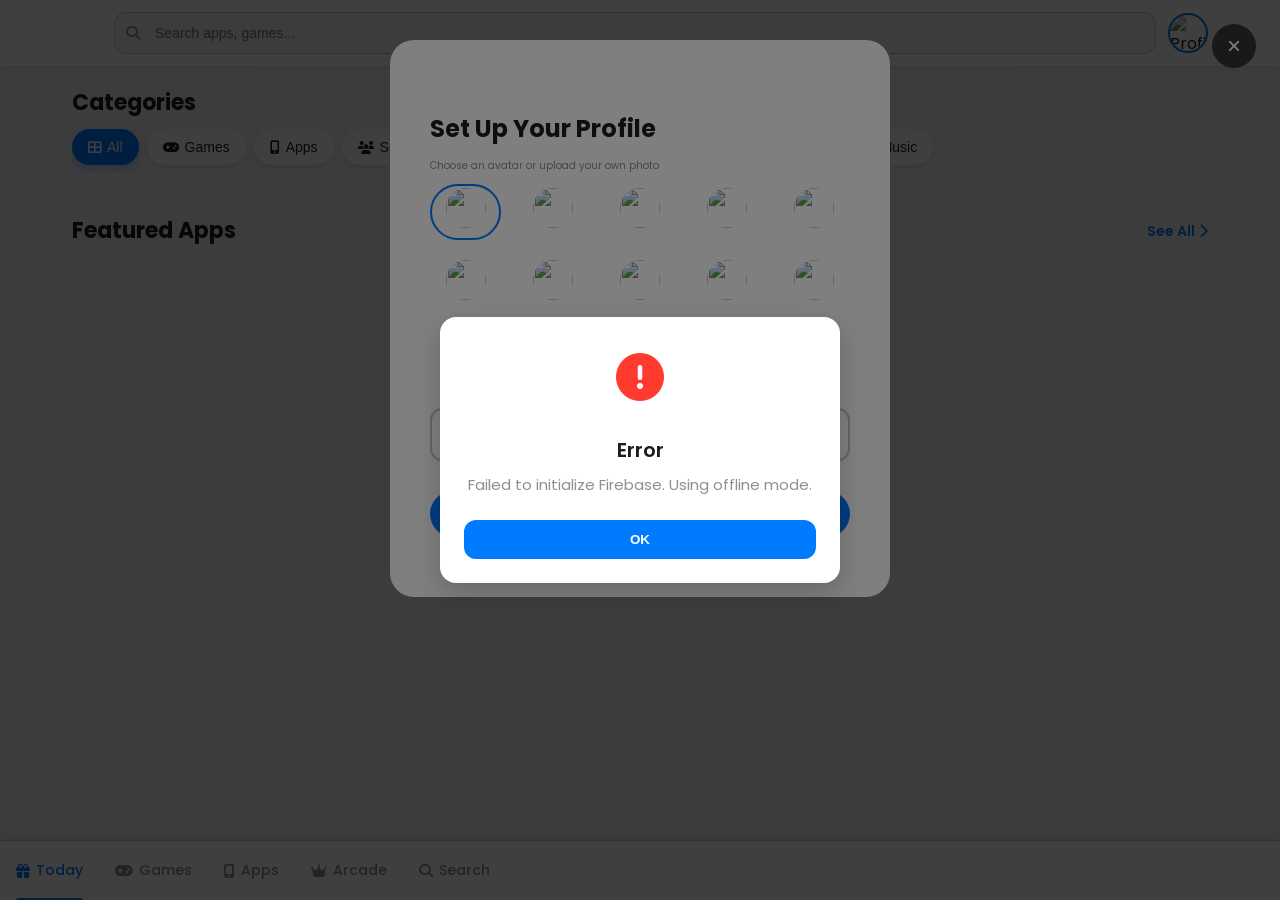
==== index.html @ debaf3af "added Index.html of Playstore 12:54:30,  28/12/2025 added index.html for playstore" ====
<!DOCTYPE html>
<html lang="en">
<head>
    <meta charset="UTF-8">
    <meta name="viewport" content="width=device-width, initial-scale=1.0">
    <title>AppStore - Discover Apps & Games</title>
    <link rel="stylesheet" href="https://cdnjs.cloudflare.com/ajax/libs/font-awesome/6.4.0/css/all.min.css">
    <link href="https://fonts.googleapis.com/css2?family=Poppins:wght@300;400;500;600;700&display=swap" rel="stylesheet">
    <style>
        /* All existing CSS styles remain the same until the new additions below */
            /* Disable text selection */
    * {
        -webkit-user-select: none;
        -moz-user-select: none;
        -ms-user-select: none;
        user-select: none;
        -webkit-tap-highlight-color: transparent;
    }

    /* Disable drag of images and links */
    img, a {
        -webkit-user-drag: none;
        -khtml-user-drag: none;
        -moz-user-drag: none;
        -o-user-drag: none;
        user-drag: none;
        pointer-events: auto;
    }

    /* Disable pointer events for iframes or embeds */
    iframe, embed, object, video {
        pointer-events: none;
    }

    /* Prevent right-click via pointer-events */
    body {
        cursor: default;
    }
    /* Prevent text selection */
* {
  -webkit-touch-callout: none;
  -webkit-user-select: none;
  -khtml-user-select: none;
  -moz-user-select: none;
  -ms-user-select: none;
  user-select: none;
}

/* Disable image dragging */
img {
  -webkit-user-drag: none;
  -khtml-user-drag: none;
  -moz-user-drag: none;
  -o-user-drag: none;
  user-drag: none;
}
        /* NEW: Loading States and Performance Improvements */
        .loading-skeleton {
            background: linear-gradient(90deg, var(--background-light) 25%, #e8e8e8 50%, var(--background-light) 75%);
            background-size: 200% 100%;
            animation: loading 1.5s infinite;
            border-radius: 16px;
            overflow: hidden;
        }
        
        @keyframes loading {
            0% { background-position: 200% 0; }
            100% { background-position: -200% 0; }
        }
        
        .modal-loading {
            text-align: center;
            padding: 60px 20px;
            color: var(--text-secondary);
        }
        
        .modal-loading .spinner {
            margin: 0 auto 20px;
        }
        
        .modal-loading h3 {
            margin-bottom: 10px;
            color: var(--text-primary);
        }
        
        .btn-loading {
            position: relative;
            color: transparent !important;
        }
        
        .btn-loading::after {
            content: '';
            position: absolute;
            width: 20px;
            height: 20px;
            border: 2px solid white;
            border-radius: 50%;
            border-top-color: transparent;
            animation: button-spin 0.8s linear infinite;
            left: 50%;
            top: 50%;
            transform: translate(-50%, -50%);
        }
        
        @keyframes button-spin {
            to { transform: translate(-50%, -50%) rotate(360deg); }
        }
        
        .btn-disabled {
            opacity: 0.7;
            cursor: not-allowed !important;
        }
        
        .quick-feedback {
            position: fixed;
            bottom: 50px;
            right: 20px;
            background: var(--primary-blue);
            color: white;
            padding: 12px 20px;
            border-radius: 12px;
            box-shadow: 0 4px 12px rgba(0, 0, 0, 0.15);
            z-index: 4000;
            animation: slideInRight 0.3s ease, fadeOut 0.3s ease 2s forwards;
            display: none;
        }
        
        @keyframes slideInRight {
            from { transform: translateX(100%); opacity: 0; }
            to { transform: translateX(0); opacity: 1; }
        }
        
        @keyframes fadeOut {
            to { opacity: 0; transform: translateY(-20px); }
        }
        
        /* Prevent body scroll when modal is open */
        body.modal-open {
            overflow: hidden;
        }
        
        /* Skeleton styles for app modal */
        .skeleton-image {
            width: 100%;
            height: 220px;
            background: var(--background-light);
        }
        
        .skeleton-text {
            height: 20px;
            background: var(--background-light);
            border-radius: 4px;
            margin: 10px 0;
        }
        
        .skeleton-text.short {
            width: 60%;
        }
        
        .skeleton-text.medium {
            width: 80%;
        }
        
        /* Optimize modal animations */
        .modal-content {
            animation: modalSlideUp 0.25s ease-out;
        }
        
        @keyframes modalSlideUp {
            from { transform: translateY(20px); opacity: 0; }
            to { transform: translateY(0); opacity: 1; }
        }
        
        /* Add to existing styles */
        .interaction-btn.processing {
            opacity: 0.7;
            cursor: wait !important;
        }
        
        .review-form.processing {
            opacity: 0.7;
            pointer-events: none;
        }
        
        /* All previous CSS styles remain unchanged below this point */
        :root {
            --primary-blue: #007AFF;
            --primary-purple: #5856D6;
            --background-light: #F2F2F7;
            --card-background: #FFFFFF;
            --text-primary: #1D1D1F;
            --text-secondary: #8E8E93;
            --border-light: #C7C7CC;
            --rating-yellow: #FF9500;
            --download-green: #34C759;
            --like-red: #FF3B30;
            --shadow-light: rgba(0, 0, 0, 0.1);
            --shadow-medium: rgba(0, 0, 0, 0.15);
            --gradient-primary: linear-gradient(135deg, var(--primary-blue) 0%, var(--primary-purple) 100%);
            --golden: #FFD700;
            --share-blue: #4285F4;
        }

        * {
            margin: 0;
            padding: 0;
            box-sizing: border-box;
        }

        body {
            font-family: -apple-system, BlinkMacSystemFont, 'Segoe UI', 'Poppins', sans-serif;
            background: var(--background-light);
            color: var(--text-primary);
            line-height: 1.6;
            -webkit-font-smoothing: antialiased;
        }

        .container {
            width: 100%;
            margin: 0 auto;
            padding: 0 16px;
        }

        /* MOBILE FIRST STYLES */
        
        /* Header - Mobile Optimized */
        header {
            background: rgba(255, 255, 255, 0.98);
            color: var(--text-primary);
            padding: 12px 0;
            box-shadow: 0 1px 6px var(--shadow-light);
            position: sticky;
            top: 0;
            z-index: 1000;
            backdrop-filter: blur(10px);
            -webkit-backdrop-filter: blur(10px);
        }

        .header-content {
            display: flex;
            justify-content: space-between;
            align-items: center;
            gap: 12px;
        }

        .logo {
            height: 35px;
            width:30px;
            background:url("https://upload.wikimedia.org/wikipedia/commons/thumb/2/2f/Google_Play_2022_icon.svg/1024px-Google_Play_2022_icon.svg.png?20220726170516");
            background-size: 100% 100%;
            gap: 8px;
            color: var(--text-primary);
        }

        .logo i {
            font-size: 24px;
            background: var(--gradient-primary);
            -webkit-background-clip: text;
            -webkit-text-fill-color: transparent;
            background-clip: text;
        }

        .logo span {
            display: none; /* Hide text on mobile */
        }

        .search-container {
            flex: 1;
            position: relative;
        }

        .search-container input {
            width: 100%;
            padding: 12px 40px 12px 40px;
            border-radius: 12px;
            border: 1px solid var(--border-light);
            background: var(--background-light);
            font-size: 14px;
            font-weight: 400;
            transition: all 0.3s ease;
        }

        .search-container input:focus {
            outline: none;
            border-color: var(--primary-blue);
            background: white;
            box-shadow: 0 0 0 3px rgba(0, 122, 255, 0.1);
        }

        .search-icon {
            position: absolute;
            left: 12px;
            top: 50%;
            transform: translateY(-50%);
            color: var(--text-secondary);
            font-size: 14px;
        }

        .search-container .clear-search {
            position: absolute;
            right: 12px;
            top: 50%;
            transform: translateY(-50%);
            color: var(--text-secondary);
            cursor: pointer;
            display: none;
            font-size: 14px;
        }

        .profile-section {
            display: flex;
            align-items: center;
        }

        .profile-avatar {
            width: 40px;
            height: 40px;
            border-radius: 50%;
            object-fit: cover;
            cursor: pointer;
            border: 2px solid var(--primary-blue);
            transition: all 0.3s ease;
        }

        .profile-avatar:hover {
            border-color:#fdbd01;
        }

        /* App Store Tabs - Mobile Optimized */
        .app-tabs {
            display: flex;
            background: white;
            overflow-x: auto;
            -webkit-overflow-scrolling: touch;
            scrollbar-width: none;
            border-top: 1px solid var(--border-light);
            position: fixed;
            bottom: 0;
            left: 0;
            right: 0;
            z-index: 1000;
            box-shadow: 0 -2px 10px var(--shadow-light);
            height: 60px;
        }

        .app-tabs::-webkit-scrollbar {
            display: none;
        }

        .app-tabs .container {
            display: flex;
            padding: 0;
            min-width: 100%;
        }

        .tab {
            padding: 16px;
            font-weight: 500;
            color: var(--text-secondary);
            cursor: pointer;
            position: relative;
            transition: all 0.3s ease;
            white-space: nowrap;
            flex-shrink: 0;
            display: flex;
            align-items: center;
            gap: 6px;
            font-size: 14px;
        }

        .tab.active {
            color: var(--primary-blue);
        }

        .tab.active::after {
            content: '';
            position: absolute;
            bottom: -1px;
            left: 16px;
            right: 16px;
            height: 3px;
            background: var(--primary-blue);
            border-radius: 3px 3px 0 0;
        }

        /* Today Highlight - Mobile Optimized */
        .today-highlight {
            background:url("https://t3.ftcdn.net/jpg/05/24/65/66/360_F_524656614_9R1msWLiXVIHnJ4DRzz0hYxKu2mvKQo0.webp");
            background-size: 100% 100%;
            color: white;
            padding: 5px;
            margin-bottom: 10px;
            border-radius: 0 0 20px 20px;
        }

        .today-content {
            display: flex;
            flex-direction: column;
            align-items: center;
            gap:5px;
            text-align: center;
        }

        .today-app-icon {
            width: 150px;
            height: 150px;
            border-radius: 30px;
            box-shadow: 0 10px 30px rgba(22, 11, 100, 0.2);
            border: 4px solid transparent;
            outline:1px solid rgba(290,180,0,0.4);
            background-size: 100% 100%;
            background:url("https://img1.picmix.com/output/stamp/normal/0/2/8/3/2523820_5a586.gif");
        }

        .today-text h2 {
            font-size: 12px;
            font-weight: 800;
            opacity: 0.9;
            margin-bottom: 0px;
            text-transform: uppercase;
            letter-spacing: 0.5px;
        }

        .today-text h1 {
            font-size: 24px;
    font-weight: 900;
    font-family: serif;
    background: linear-gradient(0deg, #fdbd01, #fff);
    -webkit-background-clip: text;
    background-clip: text;
    -webkit-text-fill-color: transparent;
     -webkit-text-stroke:.5px #fdbd01;
     text-transform: uppercase;
        }

        .today-text p {
            font-size: 10px;
            opacity: 0.9;
            margin-bottom: 10px;
        }

        /* Category Filter - Mobile Optimized */
        .category-filter {
            background: transparent;
            padding: 16px 0;
            margin-bottom: 24px;
        }

        .category-buttons {
            display: flex;
            gap: 8px;
            overflow-x: auto;
            padding: 8px 0;
            -webkit-overflow-scrolling: touch;
            scrollbar-width: none;
        }

        .category-buttons::-webkit-scrollbar {
            display: none;
        }

        .category-btn {
            padding: 10px 16px;
            border: none;
            background: var(--card-background);
            border-radius: 50px;
            cursor: pointer;
            white-space: nowrap;
            transition: all 0.3s ease;
            font-weight: 500;
            font-size: 14px;
            color: var(--text-primary);
            box-shadow: 0 2px 6px var(--shadow-light);
            display: flex;
            align-items: center;
            gap: 6px;
            flex-shrink: 0;
        }

        .category-btn i {
            font-size: 13px;
        }

        .category-btn.active {
            background: var(--primary-blue);
            color: white;
            box-shadow: 0 4px 10px rgba(0, 122, 255, 0.3);
        }

        /* App Grid - Mobile Optimized */
        .section-header {
            display: flex;
            justify-content: space-between;
            align-items: center;
            margin: 3px 0 1px;
        }

        .section-header h2 {
            font-size: 22px;
            font-weight: 700;
        }

        .see-all {
            color: var(--primary-blue);
            font-weight: 600;
            font-size: 14px;
            cursor: pointer;
            display: flex;
            align-items: center;
            gap: 4px;
        }

        .app-grid {
            display: grid;
            grid-template-columns: 1fr;
            gap: 15px;
            margin-bottom: 65px;
            margin-top: 5px;
        }

        .app-card {
            background: var(--card-background);
            border-radius: 16px;
            overflow: hidden;
            box-shadow: 0 4px 12px var(--shadow-light);
            transition: all 0.3s ease;
            cursor: pointer;
            position: relative;
        }

        .app-image {
            width: 100%;
            height: 150px;
            object-fit:fill;
            border-bottom: 1px solid rgba(0, 0, 0, 0.05);
        }

        .app-info {
            padding: 20px;
            position: relative;
        }

        .app-logo {
            width: 60px;
            height: 60px;
            border-radius: 14px;
            background:white;
            object-fit: cover;
            position: absolute;
            top: -50px;
            left: 20px;
            border: 2px solid white;
            box-shadow: 0 4px 10px rgba(255, 255, 255, 0.15);
        }

        .app-title-row {
            display: flex;
            justify-content: space-between;
            align-items: flex-start;
            margin-bottom: 8px;
        }

        .app-title {
            font-size: 18px;
            font-weight: 900;
            margin-top: 5px;
            color: var(--text-primary);
            flex: 1;
        }

        .app-get-btn {
            background: var(--primary-blue);
            color: white;
            border: none;
            padding: 8px 16px;
            border-radius: 6px;
            font-weight: 800;
            font-size: 14px;
            cursor: pointer;
            transition: all 0.3s ease;
            flex-shrink: 0;
            margin-left: 8px;
        }

        .app-developer {
            font-size: 11px;
            color: var(--text-secondary);
            margin-bottom: 5px;
            font-weight: 700;
        }

        .app-stats {
            display: flex;
            justify-content: space-between;
            align-items: center;
            font-size: 12px;
            color: var(--text-secondary);
            padding-top: 5px;
            border-top: 1px solid rgba(0, 0, 0, 0.05);
        }

        .rating {
            font-weight: 900;
    font-family: serif;
    background: linear-gradient(0deg, #fdbd01, #fff);
    -webkit-background-clip: text;
    background-clip: text;
    -webkit-text-fill-color: transparent;
     -webkit-text-stroke:.5px #fdbd01;
     text-transform: uppercase;
            gap: 4px;
        }

        .download-count {
            display: flex;
            align-items: center;
            gap: 6px;
            color: var(--text-secondary);
            font-size: 10px;
        }

        .category-tag {
            display: inline-block;
            padding: 4px 10px;
            background: var(--background-light);
            color: var(--primary-blue);
            border-bottom-right-radius:15px;
            border-top-right-radius: 15px;
            border-top-left-radius: 15px;
            font-size: 10px;
            font-weight: 900;
            margin: 2px;
        }

        /* Professional Modal System */
        .modal {
            display: none;
            position: fixed;
            top: 0;
            left: 0;
            width: 100%;
            height: 100%;
            background: rgba(0, 0, 0, 0.5);
            z-index: 2000;
            overflow-y: auto;
            -webkit-overflow-scrolling: touch;
        }

        .modal-content {
            background: var(--card-background);
            width: 100%;
            max-width: 100%;
            margin: 0;
            min-height: 100vh;
            position: relative;
        }

        .close-modal {
            position: fixed;
            right: 16px;
            top: 16px;
            width: 44px;
            height: 44px;
            background: rgba(0, 0, 0, 0.6);
            backdrop-filter: blur(20px);
            border-radius: 50%;
            display: flex;
            align-items: center;
            justify-content: center;
            font-size: 24px;
            color: white;
            cursor: pointer;
            z-index: 10;
            border: none;
            -webkit-backdrop-filter: blur(20px);
        }

        .modal-header {
            height: 200px;
            position: relative;
            overflow: hidden;
        }

        .modal-header img {
            width: 100%;
            height: 100%;
            object-fit:fill;
        }

        .modal-app-logo {
            max-width: 100px;
            max-height: 100px;
            border-radius: 22px;
            position:absolute;
            object-fit: fill;
            bottom: 5px;
            left: 5px;
            border: 4px solid white;
            box-shadow: 0 6px 18px rgba(0, 0, 0, 0.2);
            background:white;
        }

        .modal-body {
            padding:10px;
        }

        .modal-title {
            font-size: 24px;
            font-weight: 700;
            margin-bottom: 8px;
        }

        .modal-developer {
            color: var(--primary-blue);
            font-size: 15px;
            font-weight: 600;
            margin-bottom: 5px;
        }

       .modal-stats {
    display: flex;
    align-items: center;
    gap: 0;
    background:white;
    padding:0;
    width: 100%;

    /* SCROLL BEHAVIOR */
    overflow-x: auto;
    overflow-y: hidden;
    white-space: nowrap;
    -webkit-overflow-scrolling: touch;
}

/* Hide scrollbar visually but keep functionality */
.modal-stats::-webkit-scrollbar {
    height: 0;
}

.stat-item {
    flex: 0 0 auto;          /* IMPORTANT for horizontal scrolling */
    min-width: 110px;        /* Matches Play Store spacing */
    text-align: center;
    border-right: 1px solid rgba(0,0,0,0.15);
    padding: 0 6px;
}

.stat-item.no-border {
    border-right: none;
}

.stat-top {
    display: flex;
    align-items: center;
    justify-content: center;
    font-size: 15px;
    font-weight: 700;
    color:black;
    gap: 4px;
}

.star-icon {
    font-size: 14px;
    color:rgba(11,12,97,0.8);
}

.download-icon {
    font-size: 20px;
    color:black;
    border:2px solid ;
    padding:2px;
    border-radius: 3px;
}

.stat-bottom {
    font-size: 12px;
    color: #b0b0b0;
    font-weight: 500;
    margin-top: 2px;
    white-space: nowrap;
}

        .download-btn {
            background:url("https://blogger.googleusercontent.com/img/b/R29vZ2xl/AVvXsEjrzXWlJoSkI8I_mEDO5rpKez1kydzqUpjsDqKkPW-bvgLGTIY154DX-96VEN8zuOo_DUcTQztVKPzxyDZkDxSiV6Ahts9eu4L7yDpA_7p3Z6X7qJLGAREQMckePMfKj7jGPacMPiIhm0VkLE8kFuH4Mg5NCBc5NvQKl_KqW4qETcOAaoG1YbgFVzNqKJw/s16000/1000108763.png");
            background-size: 100% 100%;
            color: black;
            border: none;
            padding: 14px 32px;
            border-radius: 50px;
            font-size: 16px;
            font-weight: 900;
            cursor: auto;
            display: flex;
            align-items: center;
            gap: 10px;
            transition: all 0.3s ease;
            margin: 20px 0;
            width: 100%;
            justify-content: center;
        }
        .download-btn:active{
            transform:scale(0.95);
        }

        .preview-images {
            display: flex;
            gap: 10px;
            margin: 20px 0;
            overflow-x: auto;
            padding: 8px 0;
            -webkit-overflow-scrolling: touch;
            scrollbar-width: none;
        }

        .preview-images::-webkit-scrollbar {
            display: none;
        }

        .preview-image {
            width: 140px;
            height: 280px;
            object-fit: fill;
            border-radius: 8px;
            cursor: pointer;
            transition: all 0.3s ease;
            flex-shrink: 0;
            box-shadow: 0 4px 10px rgba(0, 0, 0, 0.1);
        }

        .reviews-section {
            margin-top: 20px;
            padding-top: 20px;
            border-top: 1px solid rgba(0, 0, 0, 0.05);
        }

        .review-form {
            background: var(--background-light);
            padding: 15px;
            border-radius: 16px;
            margin-bottom: 20px;
        }

        .review-form h4 {
            font-size: 16px;
            margin-bottom: 12px;
            color: var(--text-primary);
        }

        .review-form textarea {
            width: 100%;
            padding: 14px;
            border: 2px solid var(--border-light);
            border-radius: 12px;
            margin: 12px 0;
            resize: vertical;
            font-family: inherit;
            font-size: 14px;
            min-height: 100px;
        }

        .rating-input {
            display: flex;
            gap: 6px;
            margin: 12px 0;
        }

        .rating-input i {
            color: var(--border-light);
            cursor: pointer;
            font-size: 20px;
            transition: all 0.3s ease;
        }

        .rating-input i.active {
            color: var(--rating-yellow);
            transform: scale(1.1);
        }

        .reviews-list {
            display: flex;
            flex-direction: column;
            gap: 15px;
        }

        .review-item {
            background: var(--background-light);
            padding: 15px;
            border-radius: 14px;
        }

        .review-header {
            display: flex;
            justify-content: space-between;
            align-items: flex-start;
            margin-bottom: 10px;
        }

        .reviewer-info {
            display: flex;
            align-items: center;
            gap: 10px;
        }

        .reviewer-avatar {
            width: 40px;
            height: 40px;
            border-radius: 50%;
            object-fit: cover;
        }

        .review-rating {
            color: var(--rating-yellow);
            font-size: 14px;
        }

        .review-text {
            font-size: 14px;
            line-height: 1.6;
            color: var(--text-primary);
        }

        /* Profile Selection Modal */
        .profile-selection {
            display: grid;
            grid-template-columns: repeat(5, 1fr);
            gap: 2px;
            margin:0;
        }

        .profile-option {
            text-align: center;
            cursor: pointer;
            padding: 2px;
            border-radius: 30px;
            transition: all 0.3s ease;
            border:2px solid white;
        }

        .profile-option.selected {
            border-color: var(--primary-blue);
        }

        .profile-option img {
            width: 40px;
            height: 40px;
            border-radius: 30px;
            object-fit: cover;
        }

        .custom-file-input {
            margin: 24px 0;
            text-align: center;
        }

        .custom-file-input label {
            display: inline-block;
            padding: 10px 20px;
            background: var(--primary-blue);
            color: white;
            border-radius: 12px;
            cursor: pointer;
            font-weight: 500;
            transition: all 0.3s ease;
            font-size: 14px;
        }

        .custom-file-input input {
            display: none;
        }

        /* Interaction Buttons */
        .interaction-buttons {
            display: flex;
            gap: 10px;
            margin: 20px 0;
        }

        .interaction-btn {
            padding: 8px 16px;
            border: 2px solid var(--border-light);
            background: white;
            border-radius: 50px;
            cursor: pointer;
            display: flex;
            align-items: center;
            gap: 6px;
            transition: all 0.3s ease;
            font-weight: 500;
            font-size: 14px;
            flex: 1;
            justify-content: center;
        }
        .interaction-btn:active{
            transform:scale(0.95);
        }

        .interaction-btn.active {
            border-color: var(--golden);
            background: rgba(255, 215, 0, 0.1);
        }

        .interaction-btn.like.active {
            color: var(--golden);
        }

        .interaction-btn.dislike.active {
            color: var(--golden);
        }

        .interaction-btn.like.active i {
            color: var(--golden);
        }

        .interaction-btn.dislike.active i {
            color: var(--golden);
        }

        .interaction-btn.share {
            border-color: var(--share-blue);
        }

        .interaction-btn.share i {
            color: var(--share-blue);
        }

        .interaction-btn.share:hover {
            background: rgba(66, 133, 244, 0.1);
        }

        /* Review helpful buttons */
        .review-helpful {
            display: flex;
            gap: 10px;
            margin-top: 10px;
            align-items: center;
        }

        .helpful-btn {
            padding: 6px 12px;
            border: 1px solid var(--border-light);
            background: white;
            border-radius: 20px;
            cursor: pointer;
            font-size: 12px;
            color: var(--text-secondary);
            display: flex;
            align-items: center;
            gap: 4px;
            transition: all 0.3s ease;
        }

        .helpful-btn.active {
            border-color: var(--golden);
            color: var(--golden);
            background: rgba(255, 215, 0, 0.1);
        }

        .helpful-btn.active i {
            color: var(--golden);
        }
        .helpful-btn:active{
            transform: scale(0.95);
        }

        /* Image Preview Modal */
        .image-preview-modal {
            display: none;
            position: fixed;
            top: 0;
            left: 0;
            width: 100%;
            height: 100%;
            background: rgba(0, 0, 0, 0.9);
            z-index: 3000;
            align-items: center;
            justify-content: center;
        }

        .image-preview-content {
            position: relative;
            width: 90vw;
            height: 80vh;
            display: flex;
            align-items: center;
            justify-content: center;
        }

        .image-preview-content img {
            width: 100%;
            height: 100%;
            object-fit: fill;
            border-radius: 8px;
        }

        .close-preview {
            position: absolute;
            top: -40px;
            right: 0;
            color: white;
            font-size: 24px;
            cursor: pointer;
            background: rgba(0, 0, 0, 0.5);
            width: 40px;
            height: 40px;
            border-radius: 50%;
            display: flex;
            align-items: center;
            justify-content: center;
        }

        /* Professional Alert Modal */
        .alert-modal {
            display: none;
            position: fixed;
            top: 0;
            left: 0;
            width: 100%;
            height: 100%;
            background: rgba(0, 0, 0, 0.5);
            z-index: 3000;
            align-items: center;
            justify-content: center;
            padding: 20px;
        }

        .alert-content {
            background: var(--card-background);
            border-radius: 16px;
            padding: 24px;
            max-width: 400px;
            width: 100%;
            text-align: center;
            box-shadow: 0 10px 30px rgba(0, 0, 0, 0.2);
            animation: modalSlideIn 0.3s ease;
        }

        @keyframes modalSlideIn {
            from {
                transform: translateY(-20px);
                opacity: 0;
            }
            to {
                transform: translateY(0);
                opacity: 1;
            }
        }

        .alert-icon {
            font-size: 48px;
            margin-bottom: 16px;
        }

        .alert-icon.success {
            color: var(--download-green);
        }

        .alert-icon.warning {
            color: var(--rating-yellow);
        }

        .alert-icon.error {
            color: var(--like-red);
        }

        .alert-title {
            font-size: 20px;
            font-weight: 600;
            margin-bottom: 8px;
            color: var(--text-primary);
        }

        .alert-message {
            font-size: 15px;
            color: var(--text-secondary);
            margin-bottom: 24px;
            line-height: 1.5;
        }

        .alert-buttons {
            display: flex;
            gap: 12px;
        }

        .alert-btn {
            flex: 1;
            padding: 12px 24px;
            border-radius: 12px;
            font-weight: 600;
            cursor: pointer;
            border: none;
            transition: all 0.3s ease;
        }

        .alert-btn.primary {
            background: var(--primary-blue);
            color: white;
        }

        .alert-btn.secondary {
            background: var(--background-light);
            color: var(--text-primary);
        }

        /* Loading State */
        .loading {
            text-align: center;
            padding: 48px;
            font-size: 16px;
            color: var(--text-secondary);
            grid-column: 1 / -1;
        }

        .spinner {
            border: 4px solid var(--background-light);
            border-top: 4px solid var(--primary-blue);
            border-radius: 50%;
            width: 40px;
            height: 40px;
            animation: spin 1s linear infinite;
            margin: 0 auto 16px;
        }

        @keyframes spin {
            0% { transform: rotate(0deg); }
            100% { transform: rotate(360deg); }
        }

        /* No Results */
        .no-results {
            grid-column: 1 / -1;
            text-align: center;
            padding: 48px 16px;
            color: var(--text-secondary);
        }

        .no-results i {
            font-size: 40px;
            margin-bottom: 16px;
            opacity: 0.5;
        }

        /* Share Modal */
        .share-modal {
            display: none;
            position: fixed;
            top: 0;
            left: 0;
            width: 100%;
            height: 100%;
            background: rgba(0, 0, 0, 0.95);
            z-index: 3000;
            align-items: center;
            justify-content: center;
            padding: 10px;
        }

        .share-content {
            background: var(--card-background);
            border-radius: 16px;
            padding: 25px 10px;
            max-width: 400px;
            width: 100%;
            text-align: center;
            box-shadow: 0 10px 30px rgba(0, 0, 0, 0.2);
        }

        .share-options {
            display: flex;
            justify-content: center;
            gap: 10px;
            margin: 25px 0;
        }

        .share-option {
            display: flex;
            flex-direction: column;
            align-items: center;
            cursor: pointer;
            padding: 5px;
            border-radius: 12px;
            transition: all 0.3s ease;
            font-size: 10px;
        }

        .share-option:hover {
            background: var(--background-light);
        }

        .share-option i {
            font-size: 15px;
            margin-bottom: 8px;
        }

        .share-option.facebook i {
            color: #1877F2;
        }

        .share-option.twitter i {
            color: #1DA1F2;
        }

        .share-option.whatsapp i {
            color: #25D366;
        }

        .share-option.copy i {
            color: var(--primary-blue);
        }

        .share-url {
            background: var(--background-light);
            padding: 10px;
            border-radius: 12px;
            margin: 10px 0;
            font-size: 10px;
            word-break: break-all;
            cursor: pointer;
            border: 1px solid var(--border-light);
        }

        .share-url:hover {
            background: rgba(0, 122, 255, 0.1);
        }

        /* App Code ID Indicator */
        .appcodeid-badge {
            display: inline-block;
            padding: 4px 10px;
            background: linear-gradient(135deg, var(--primary-purple) 0%, var(--primary-blue) 100%);
            color: white;
            border-radius: 4px;
            font-size: 9px;
            font-weight: 600;
            margin:0;
        }

        /* TABLET STYLES */
        @media (min-width: 768px) {
            .container {
                max-width: 720px;
                padding: 0 24px;
            }

            .logo span {
                display: inline; /* Show text on tablet */
            }

            .app-grid {
                grid-template-columns: repeat(2, 1fr);
                gap: 24px;
            }

            .today-content {
                flex-direction: row;
                text-align: left;
                gap: 32px;
            }

            .today-app-icon {
                width: 120px;
                height: 120px;
            }

            .today-text h1 {
                font-size: 28px;
            }

            .today-text p {
                font-size: 15px;
            }

            .modal-content {
                max-width: 600px;
                margin: 0 auto;
                min-height: auto;
                border-radius: 24px;
                margin: 40px auto;
            }

            .close-modal {
                right: 24px;
                top: 24px;
            }

            .modal-body {
                padding: 70px 40px 40px;
            }

            .preview-image {
                width: 200px;
                height: 340px;
            }

            .profile-selection {
                grid-template-columns: repeat(4, 1fr);
                gap: 16px;
            }

            .download-btn {
                width: auto;
                min-width: 200px;
            }

            .interaction-buttons {
                gap: 15px;
            }

            .interaction-btn {
                padding: 10px 20px;
                font-size: 15px;
            }
        }

        /* DESKTOP STYLES */
        @media (min-width: 1024px) {
            .container {
                max-width: 1200px;
                padding: 0 32px;
            }

            .app-grid {
                grid-template-columns: repeat(3, 1fr);
            }

            .modal-content {
                max-width: 800px;
            }

            .profile-selection {
                grid-template-columns: repeat(5, 1fr);
            }

            .interaction-buttons {
                gap: 20px;
            }
        }
    </style>
</head>
<body>
    <!-- Header -->
    <header>
        <div class="container">
            <div class="header-content">
                <div class="logo"></div>
                <div class="search-container">
                    <i class="fas fa-search search-icon"></i>
                    <input type="text" id="searchInput" placeholder="Search apps, games...">
                    <i class="fas fa-times clear-search"></i>
                </div>
                <div class="profile-section">
                    <img id="headerAvatar" src="https://cdn-icons-png.flaticon.com/512/9203/9203764.png" 
                         alt="Profile" class="profile-avatar">
                </div>
            </div>
        </div>
    </header>

    <!-- Today Highlight -->
    <div id="todayTab" class="today-highlight" style="display: none;">
        <div class="container">
            <div class="today-content">
                <img id="todayAppIcon" src="" alt="App of the Day" class="today-app-icon">
                <div class="today-text">
                    <h2>App of the Day</h2>
                    <h1 id="todayAppName">Loading...</h1>
                    <p id="todayAppDescription">Loading app of the day...</p>
                    <button class="download-btn" id="todayDownloadBtn">Install</button>
                </div>
            </div>
        </div>
    </div>

    <!-- Category Filter -->
    <div class="category-filter">
        <div class="container">
            <div class="section-header">
                <h2>Categories</h2>
            </div>
            <div class="category-buttons">
                <button class="category-btn active" data-category="all">
                    <i class="fas fa-th-large"></i> All
                </button>
                <button class="category-btn" data-category="game">
                    <i class="fas fa-gamepad"></i> Games
                </button>
                <button class="category-btn" data-category="app">
                    <i class="fas fa-mobile-alt"></i> Apps
                </button>
                <button class="category-btn" data-category="social">
                    <i class="fas fa-users"></i> Social
                </button>
                <button class="category-btn" data-category="productivity">
                    <i class="fas fa-briefcase"></i> Productivity
                </button>
                <button class="category-btn" data-category="education">
                    <i class="fas fa-graduation-cap"></i> Education
                </button>
                <button class="category-btn" data-category="photo">
                    <i class="fas fa-camera"></i> Photo & Video
                </button>
                <button class="category-btn" data-category="music">
                    <i class="fas fa-music"></i> Music
                </button>
            </div>
        </div>
    </div>

    <!-- Main Content -->
    <main class="container">
        <div class="section-header">
            <h2>Featured Apps</h2>
            <div class="see-all" id="seeAllBtn">
                See All
                <i class="fas fa-chevron-right"></i>
            </div>
        </div>
        <div id="appGrid" class="app-grid">
            <!-- Apps will be loaded here -->
            <div class="loading">
                <div class="spinner"></div>
                <p>Loading apps...</p>
            </div>
        </div>
    </main>
    
    <!-- App Detail Modal -->
    <div id="appModal" class="modal">
        <div class="modal-content">
            <button class="close-modal">&times;</button>
            <div id="modalContent">
                <!-- Modal content will be loaded here -->
            </div>
        </div>
    </div>

    <!-- Image Preview Modal -->
    <div id="imagePreviewModal" class="image-preview-modal">
        <div class="image-preview-content">
            <img id="previewedImage" src="" alt="Preview">
            <div class="close-preview">&times;</div>
        </div>
    </div>
    
    <!-- App Store Tabs -->
    <div class="app-tabs">
        <div class="container">
            <div class="tab active" data-tab="today">
                <i class="fas fa-gift"></i>
                <span>Today</span>
            </div>
            <div class="tab" data-tab="games">
                <i class="fas fa-gamepad"></i>
                <span>Games</span>
            </div>
            <div class="tab" data-tab="apps">
                <i class="fas fa-mobile-alt"></i>
                <span>Apps</span>
            </div>
            <div class="tab" data-tab="arcade">
                <i class="fas fa-crown"></i>
                <span>Arcade</span>
            </div>
            <div class="tab" data-tab="search">
                <i class="fas fa-search"></i>
                <span>Search</span>
            </div>
        </div>
    </div>

    <!-- Profile Selection Modal -->
    <div id="profileModal" class="modal">
        <div class="modal-content" style="max-width: 500px;">
            <button class="close-modal">&times;</button>
            <div class="modal-body">
                <h2 style="margin-bottom: 10px;">Set Up Your Profile</h2>
                <p style="color: var(--text-secondary); margin-bottom: 10px; font-size:10px;">Choose an avatar or upload your own photo</p>
                
                <div class="profile-selection" id="profileSelection">
                    <!-- Profile options will be added by JavaScript -->
                </div>
                
                <div class="custom-file-input">
                    <input type="file" id="customProfilePic" accept="image/*">
                    <label for="customProfilePic">
                        <i class="fas fa-upload"></i> Select from gallery
                    </label>
                </div>
                
                <div style="margin: 30px 0;">
                    <input type="text" id="userName" placeholder="Enter your name (optional)" 
                           style="width: 100%; padding: 16px; border: 2px solid var(--border-light); border-radius: 12px; font-size: 15px;">
                </div>
                
                <button id="saveProfileBtn" class="download-btn" style="width: 100%; justify-content: center; background: var(--primary-blue);">
                    <i class="fas fa-check"></i>
                    Save Profile
                </button>
            </div>
        </div>
    </div>

    <!-- Professional Alert Modal -->
    <div id="alertModal" class="alert-modal">
        <div class="alert-content">
            <div id="alertIcon" class="alert-icon success">
                <i class="fas fa-check-circle"></i>
            </div>
            <h3 id="alertTitle" class="alert-title">Success</h3>
            <p id="alertMessage" class="alert-message">Operation completed successfully.</p>
            <div class="alert-buttons">
                <button id="alertConfirm" class="alert-btn primary">OK</button>
            </div>
        </div>
    </div>

    <!-- Share Modal -->
    <div id="shareModal" class="share-modal">
        <div class="share-content">
            <h3 style="margin-bottom: 10px;">Share App</h3>
            <p style="color: var(--text-secondary); margin-bottom: 10px;">Share this app with your friends</p>
            
            <div class="share-options">
                <div class="share-option facebook" data-platform="facebook">
                    <i class="fab fa-facebook"></i>
                    <span>Facebook</span>
                </div>
                <div class="share-option twitter" data-platform="twitter">
                    <i class="fab fa-twitter"></i>
                    <span>Twitter</span>
                </div>
                <div class="share-option whatsapp" data-platform="whatsapp">
                    <i class="fab fa-whatsapp"></i>
                    <span>WhatsApp</span>
                </div>
                <div class="share-option copy" data-platform="copy">
                    <i class="fas fa-copy"></i>
                    <span>Copy</span>
                </div>
            </div>
            
            <div class="share-url" id="shareUrl">
                <!-- Share URL will be inserted here -->
            </div>
            
            <div class="alert-buttons">
                <button id="closeShareModal" class="alert-btn secondary">Close</button>
            </div>
        </div>
    </div>

    <!-- Quick Feedback Element -->
    <div id="quickFeedback" class="quick-feedback"></div>

    <!-- Firebase SDK -->
    <script src="https://www.gstatic.com/firebasejs/10.12.2/firebase-app-compat.js"></script>
    <script src="https://www.gstatic.com/firebasejs/10.12.2/firebase-auth-compat.js"></script>
    <script src="https://www.gstatic.com/firebasejs/10.12.2/firebase-database-compat.js"></script>
    <!-- Bootstrap JS -->
    <script src="https://cdn.jsdelivr.net/npm/bootstrap@5.3.0/dist/js/bootstrap.bundle.min.js"></script>

<script>
    // Global Variables
    let currentUser = null;
    let currentAppDetails = null;
    let apps = [];
    let currentProfilePic = null;
    let pendingReview = null;
    let currentTab = 'today';
    let appOfTheDay = null;
    let lastResetDate = null;
    let appCodeToOpen = null;
    let isModalLoading = false;
    let isSubmittingReview = false;
    let debounceTimer = null;

    // Profile Pictures
    const PROFILE_PICTURES = [
        'https://cdn-icons-png.flaticon.com/512/9203/9203764.png',
        'https://cdn-icons-png.flaticon.com/512/219/219986.png',
        'https://cdn-icons-png.flaticon.com/512/149/149071.png',
        'https://cdn-icons-png.flaticon.com/512/147/147144.png',
        'https://cdn-icons-png.flaticon.com/512/3135/3135715.png',
        'https://cdn-icons-png.flaticon.com/512/4140/4140047.png',
        'https://cdn-icons-png.flaticon.com/512/4140/4140048.png',
        'https://cdn-icons-png.flaticon.com/512/4333/4333609.png',
        'https://cdn-icons-png.flaticon.com/512/924/924874.png',
        'https://cdn-icons-png.flaticon.com/512/924/924875.png'
    ];

    // NEW: Show quick feedback message
    function showQuickFeedback(message, type = 'info') {
        const feedback = document.getElementById('quickFeedback');
        feedback.textContent = message;
        feedback.style.display = 'block';
        feedback.style.background = type === 'success' ? 'var(--download-green)' : 
                                  type === 'error' ? 'var(--like-red)' : 
                                  'var(--primary-blue)';
        
        // Auto-hide after 2 seconds
        setTimeout(() => {
            feedback.style.display = 'none';
        }, 2000);
    }

    // Professional Alert System
    function showAlert(title, message, type = 'success', confirmText = 'OK') {
        const alertModal = document.getElementById('alertModal');
        const alertIcon = document.getElementById('alertIcon');
        const alertTitle = document.getElementById('alertTitle');
        const alertMessage = document.getElementById('alertMessage');
        const alertConfirm = document.getElementById('alertConfirm');
        
        // Set content based on type
        alertTitle.textContent = title;
        alertMessage.textContent = message;
        alertConfirm.textContent = confirmText;
        
        // Set icon and color based on type
        alertIcon.className = 'alert-icon ' + type;
        const icon = type === 'success' ? 'fa-check-circle' : 
                     type === 'warning' ? 'fa-exclamation-triangle' : 
                     'fa-exclamation-circle';
        alertIcon.innerHTML = `<i class="fas ${icon}"></i>`;
        
        // Show modal
        alertModal.style.display = 'flex';
        
        // Set up close handler
        alertConfirm.onclick = function() {
            alertModal.style.display = 'none';
        };
        
        // Close on backdrop click
        alertModal.onclick = function(e) {
            if (e.target === alertModal) {
                alertModal.style.display = 'none';
            }
        };
    }

    // Initialize Firebase
    function initializeFirebase() {
        const firebaseConfig = {
            apiKey: "AIzaSyBUC9dI7I6ssJyj9a6MxNwt2UPlYvO8Eyk",
            authDomain: "kimiapifirebase.firebaseapp.com",
            databaseURL: "https://kimiapifirebase-default-rtdb.firebaseio.com",
            projectId: "kimiapifirebase",
            storageBucket: "kimiapifirebase.firebasestorage.app",
            messagingSenderId: "982417347295",
            appId: "1:982417347295:web:58a63f7eb9a49e6dc9cf6a",
            measurementId: "G-KXZYPV6R1G"
        };

        try {
            if (firebase.apps.length === 0) {
                const app = firebase.initializeApp(firebaseConfig);
                window.database = firebase.database();
                return app;
            }
            return firebase.app();
        } catch (error) {
            console.error("Firebase initialization error:", error);
            showAlert('Error', 'Failed to initialize Firebase. Using offline mode.', 'error');
            return null;
        }
    }

    // Generate UID
    function generateUID(name) {
        let prefix = '##';
        if (name && name.trim()) {
            const firstTwo = name.trim().substring(0, 2).toUpperCase();
            prefix = firstTwo.length === 2 ? firstTwo : firstTwo + 'A';
        }
        const randomNumbers = Math.floor(Math.random() * 10000000000).toString().padStart(10, '0');
        return prefix + randomNumbers;
    }

    // Check URL for appcodeid parameter
    function checkURLForAppCode() {
        const urlParams = new URLSearchParams(window.location.search);
        const appCodeId = urlParams.get('appid');
        
        if (appCodeId) {
            appCodeToOpen = appCodeId.trim();
            return true;
        }
        return false;
    }

    // Open app by appcodeid
    function openAppByCodeId(appCodeId) {
        if (!appCodeId || !apps.length) return null;
        
        // Find apps with matching appcodeid
        const matchingApps = apps.filter(app => app.appcodeid === appCodeId);
        
        if (matchingApps.length === 1) {
            // Exactly one app found - open it directly
            openAppModal(matchingApps[0].id);
            return matchingApps[0];
        } else if (matchingApps.length > 1) {
            // Multiple apps with same appcodeid - show filtered view
            showAppsWithDuplicateAppCodeId(matchingApps, appCodeId);
            return null;
        } else {
            // No app found
            showAlert('Not Found', `No app found with code: ${appCodeId}`, 'warning');
            return null;
        }
    }

    // Show apps with duplicate appcodeid
    function showAppsWithDuplicateAppCodeId(matchingApps, appCodeId) {
        const appGrid = document.getElementById('appGrid');
        
        appGrid.innerHTML = `
            <div style="grid-column: 1 / -1; text-align: center; padding: 20px;">
                <h3 style="margin-bottom: 20px; color: var(--text-primary);">Multiple Apps Found with Code: ${appCodeId}</h3>
                <p style="color: var(--text-secondary); margin-bottom: 30px;">Please select one:</p>
            </div>
            ${matchingApps.map(app => `
                <div class="app-card" data-app="${app.id}">
                    <div class="category-tag">${app.category === 'game' ? 'Game' : (app.category || 'App').charAt(0).toUpperCase() + (app.category || 'App').slice(1)}</div>
                    <img src="${app.image}" alt="${app.name}" class="app-image">
                    <div class="app-info">
                        <img src="${app.logo}" alt="${app.name} Logo" class="app-logo">
                        <div class="app-title-row">
                            <div>
                                <h3 class="app-title">${app.name}</h3>
                                <p class="app-developer">${app.developer}</p>
                            </div>
                            <button class="app-get-btn" data-app="${app.id}">
                                GET
                            </button>
                        </div>
                        <div class="app-stats">
                            <div class="rating">
                                <i class="fas fa-star"></i> ${app.rating}
                            </div>
                            <div class="download-count">
                            ${(app.downloads || 0).toLocaleString()} Downloads
                            </div>
                        </div>
                    </div>
                </div>
            `).join('')}
        `;
        
        // Add click handlers for these cards
        document.querySelectorAll('.app-card[data-app]').forEach(card => {
            card.addEventListener('click', () => {
                const appId = card.dataset.app;
                openAppModal(appId);
            });
        });
        
        document.querySelectorAll('.app-get-btn').forEach(btn => {
            btn.addEventListener('click', (e) => {
                e.stopPropagation();
                downloadApp(btn.dataset.app);
            });
        });
    }

    // Generate share URL for app
    function generateShareUrl(app) {
        const baseUrl = window.location.origin + window.location.pathname;
        return `${baseUrl}?appid=${app.appcodeid}`;
    }

    // Show share modal
    function showShareModal(app) {
        const shareModal = document.getElementById('shareModal');
        const shareUrl = generateShareUrl(app);
        const shareUrlElement = document.getElementById('shareUrl');
        
        shareUrlElement.textContent = shareUrl;
        shareUrlElement.title = 'Click to copy';
        
        shareModal.style.display = 'flex';
        
        // Setup share options
        const shareOptions = document.querySelectorAll('.share-option');
        shareOptions.forEach(option => {
            option.onclick = function() {
                const platform = this.dataset.platform;
                shareApp(platform, app, shareUrl);
            };
        });
        
        // Close button
        document.getElementById('closeShareModal').onclick = function() {
            shareModal.style.display = 'none';
        };
        
        // Close on backdrop click
        shareModal.onclick = function(e) {
            if (e.target === shareModal) {
                shareModal.style.display = 'none';
            }
        };
        
        // Copy URL on click
        shareUrlElement.onclick = function() {
            navigator.clipboard.writeText(shareUrl).then(() => {
                showAlert('Success', 'Link copied to clipboard!', 'success');
            });
        };
    }

    // Share app to different platforms
    function shareApp(platform, app, shareUrl) {
        const shareText = `Check out ${app.name} - ${app.description || 'Amazing app!'}`;
        
        switch(platform) {
            case 'facebook':
                window.open(`https://www.facebook.com/sharer/sharer.php?u=${encodeURIComponent(shareUrl)}&quote=${encodeURIComponent(shareText)}`, '_blank');
                break;
            case 'twitter':
                window.open(`https://twitter.com/intent/tweet?text=${encodeURIComponent(shareText)}&url=${encodeURIComponent(shareUrl)}`, '_blank');
                break;
            case 'whatsapp':
                window.open(`https://wa.me/?text=${encodeURIComponent(shareText + ' ' + shareUrl)}`, '_blank');
                break;
            case 'copy':
                navigator.clipboard.writeText(shareUrl).then(() => {
                    showAlert('Success', 'Link copied to clipboard!', 'success');
                });
                break;
        }
        
        // Close modal after sharing
        document.getElementById('shareModal').style.display = 'none';
    }

    // Load user profile
    function loadUserProfile() {
        try {
            const savedProfile = localStorage.getItem('userProfile');
            if (savedProfile) {
                currentUser = JSON.parse(savedProfile);
                document.getElementById('headerAvatar').src = currentUser.profilePic || PROFILE_PICTURES[0];
                currentProfilePic = currentUser.profilePic || PROFILE_PICTURES[0];
                return true;
            }
        } catch (error) {
            console.error("Error loading user profile:", error);
        }
        return false;
    }

    // Show profile modal
    function showProfileModal() {
        const modal = document.getElementById('profileModal');
        const profileSelection = document.getElementById('profileSelection');
        
        if (!currentProfilePic) {
            currentProfilePic = PROFILE_PICTURES[0];
        }
        
        profileSelection.innerHTML = PROFILE_PICTURES.map((pic, index) => `
            <div class="profile-option ${pic === currentProfilePic ? 'selected' : ''}" data-pic="${pic}">
                <img src="${pic}">
            </div>
        `).join('');
        
        document.getElementById('userName').value = currentUser ? currentUser.name : '';
        modal.style.display = 'block';
    }

    function closeProfileModal() {
        document.getElementById('profileModal').style.display = 'none';
    }

    function handleCustomProfilePic(event) {
        const file = event.target.files[0];
        if (file) {
            const reader = new FileReader();
            reader.onload = function(e) {
                currentProfilePic = e.target.result;
                const profileSelection = document.getElementById('profileSelection');
                profileSelection.innerHTML = `
                    <div class="profile-option selected" data-pic="custom">
                        <img src="${e.target.result}" alt="Custom Avatar">
                        <div>Custom</div>
                    </div>
                    ${PROFILE_PICTURES.map((pic, index) => `
                        <div class="profile-option" data-pic="${pic}">
                            <img src="${pic}">
                        </div>
                    `).join('')}
                `;
            };
            reader.readAsDataURL(file);
        }
    }

    function saveProfile() {
        const userName = document.getElementById('userName').value;
        const uid = generateUID(userName);
        
        currentUser = {
            uid: uid,
            name: userName || 'Anonymous',
            profilePic: currentProfilePic || PROFILE_PICTURES[0]
        };
        
        localStorage.setItem('userProfile', JSON.stringify(currentUser));
        document.getElementById('headerAvatar').src = currentUser.profilePic;
        closeProfileModal();
        
        showAlert('Success', 'Profile saved successfully!', 'success');
        
        // Retry pending review if exists
        if (pendingReview) {
            const { appId, rating, text } = pendingReview;
            pendingReview = null;
            
            if (currentUser) {
                openAppModal(appId);
                setTimeout(() => {
                    const stars = document.querySelectorAll('.rating-input i');
                    stars.forEach((star, index) => {
                        if (index < rating) {
                            star.click();
                        }
                    });
                    document.getElementById('reviewText').value = text;
                }, 500);
            }
        }
    }

    // Switch tabs
    function switchTab(tabName) {
        currentTab = tabName;
        document.querySelectorAll('.tab').forEach(tab => {
            tab.classList.remove('active');
        });
        
        const activeTab = document.querySelector(`.tab[data-tab="${tabName}"]`);
        if (activeTab) {
            activeTab.classList.add('active');
        }
        
        // Show/hide content based on tab
        const todayTab = document.getElementById('todayTab');
        const categoryFilter = document.querySelector('.category-filter');
        const mainContent = document.querySelector('main');
        
        if (tabName === 'today') {
            todayTab.style.display = 'block';
            categoryFilter.style.display = 'block';
            mainContent.style.display = 'block';
            displayApps(apps);
            updateAppOfTheDay();
        } else if (tabName === 'games') {
            todayTab.style.display = 'none';
            categoryFilter.style.display = 'none';
            mainContent.style.display = 'block';
            const filteredApps = apps.filter(app => app.category === 'game');
            displayApps(filteredApps);
        } else if (tabName === 'apps') {
            todayTab.style.display = 'none';
            categoryFilter.style.display = 'none';
            mainContent.style.display = 'block';
            const filteredApps = apps.filter(app => app.category !== 'game');
            displayApps(filteredApps);
        } else if (tabName === 'arcade') {
            todayTab.style.display = 'none';
            categoryFilter.style.display = 'none';
            mainContent.style.display = 'block';
            displayApps(apps.filter(app => app.category === 'game'));
        } else if (tabName === 'search') {
            todayTab.style.display = 'none';
            categoryFilter.style.display = 'none';
            mainContent.style.display = 'block';
            document.getElementById('searchInput').focus();
        }
    }

    // Determine App of the Day
    async function determineAppOfTheDay() {
        try {
            const today = new Date().toDateString();
            const lastReset = localStorage.getItem('lastResetDate');
            
            // Check if we need to reset (new day)
            if (lastReset !== today) {
                localStorage.setItem('lastResetDate', today);
                
                if (apps.length > 0) {
                    // Find app with most downloads
                    let maxDownloads = -1;
                    let selectedApp = null;
                    
                    apps.forEach(app => {
                        if (app.downloads > maxDownloads) {
                            maxDownloads = app.downloads;
                            selectedApp = app;
                        }
                    });
                    
                    appOfTheDay = selectedApp;
                    localStorage.setItem('appOfTheDay', JSON.stringify({
                        appId: selectedApp.id,
                        date: today
                    }));
                    
                    return selectedApp;
                }
            } else {
                // Load from localStorage
                const saved = localStorage.getItem('appOfTheDay');
                if (saved) {
                    const { appId, date } = JSON.parse(saved);
                    if (date === today) {
                        appOfTheDay = apps.find(app => app.id === appId);
                        return appOfTheDay;
                    }
                }
            }
            
            // Fallback: first app or random
            if (apps.length > 0) {
                appOfTheDay = apps[0];
                return appOfTheDay;
            }
        } catch (error) {
            console.error("Error determining app of the day:", error);
        }
        return null;
    }

    // Update App of the Day display
    function updateAppOfTheDay() {
        const todayTab = document.getElementById('todayTab');
        
        if (appOfTheDay) {
            document.getElementById('todayAppIcon').src = appOfTheDay.logo;
            document.getElementById('todayAppName').textContent = appOfTheDay.name;
            document.getElementById('todayAppDescription').textContent = appOfTheDay.description || 'Check out today\'s featured app!';
            document.getElementById('todayDownloadBtn').dataset.app = appOfTheDay.id;
            todayTab.style.display = 'block';
        } else {
            todayTab.style.display = 'none';
        }
    }

    // Load apps from Firebase
    async function loadApps() {
        try {
            if (window.database) {
                const appsRef = window.database.ref('apps');
                appsRef.on('value', async (snapshot) => {
                    const data = snapshot.val();
                    if (data) {
                        apps = Object.entries(data).map(([id, app]) => ({ id, ...app }));
                        // Determine App of the Day
                        await determineAppOfTheDay();
                        updateAppOfTheDay();
                        displayApps(apps);
                        
                        // Check if we need to open app by appcodeid from URL
                        if (appCodeToOpen) {
                            setTimeout(() => {
                                openAppByCodeId(appCodeToOpen);
                                appCodeToOpen = null;
                            }, 500);
                        }
                        
                        if (apps.length === 0) {
                            addSampleApps();
                        }
                    } else {
                        addSampleApps();
                    }
                });
            } else {
                addSampleApps();
            }
        } catch (error) {
            console.error("Error loading apps:", error);
            addSampleApps();
        }
    }

    // Add sample apps with appcodeid
    function addSampleApps() {
        const sampleApps = {};

        if (window.database) {
            Object.entries(sampleApps).forEach(([id, app]) => {
                window.database.ref('apps/' + id).set(app);
            });
        } else {
            apps = Object.entries(sampleApps).map(([id, app]) => ({ id, ...app }));
            determineAppOfTheDay().then(() => {
                displayApps(apps);
                updateAppOfTheDay();
                
                // Check if we need to open app by appcodeid from URL
                if (appCodeToOpen) {
                    setTimeout(() => {
                        openAppByCodeId(appCodeToOpen);
                        appCodeToOpen = null;
                    }, 500);
                }
            });
        }
    }

    // Display apps
    function displayApps(appsList) {
        const appGrid = document.getElementById('appGrid');
        
        if (!appsList || appsList.length === 0) {
            appGrid.innerHTML = `
                <div class="no-results">
                    <i class="fas fa-search"></i>
                    <h3>No apps found</h3>
                    <p>Try adjusting your search or filter</p>
                </div>
            `;
            return;
        }

        appGrid.innerHTML = appsList.map(app => `
            <div class="app-card" data-app="${app.id}">
             <div class="category-tag">${app.category === 'game' ? 'Game' : (app.category || 'App').charAt(0).toUpperCase() + (app.category || 'App').slice(1)}</div>
                <img src="${app.image}" alt="${app.name}" class="app-image">
                <div class="app-info">
                    <img src="${app.logo}" alt="${app.name} Logo" class="app-logo">
                    <div class="app-title-row">
                        <div>
                            <h3 class="app-title">${app.name}</h3>
                            <p class="app-developer">${app.developer}</p>
                            ${app.appcodeid ? `<div class="appcodeid-badge">${app.appcodeid}</div>` : ''}
                        </div>
                        <button class="app-get-btn" data-app="${app.id}">
                            GET
                        </button>
                    </div>
                    <div class="app-stats">
                        <div class="rating">
                            <i class="fas fa-star"></i> ${app.rating}
                        </div>
                        <div class="download-count">
                        ${(app.downloads || 0).toLocaleString()} Downloads
                        </div>
                    </div>
                 </div>
            </div>
        `).join('');
    }

    // NEW: Show loading skeleton in modal
    function showModalLoading() {
        const modalContent = document.getElementById('modalContent');
        modalContent.innerHTML = `
            <div class="modal-loading">
                <div class="spinner"></div>
                <h3>Loading App Details</h3>
                <p>Please wait while we load the app information...</p>
            </div>
        `;
    }

    // Open app modal with improved performance
    async function openAppModal(appId) {
        // Prevent multiple rapid clicks
        if (isModalLoading) return;
        
        const app = apps.find(a => a.id === appId);
        if (!app) return;

        currentAppDetails = app;
        
        // Show modal immediately with loading state
        const modal = document.getElementById('appModal');
        showModalLoading();
        modal.style.display = 'block';
        document.body.classList.add('modal-open');
        isModalLoading = true;
        
        // Show quick feedback
        showQuickFeedback('Loading app details...');
        
        try {
            // Load reviews with helpful counts
            const reviews = await loadReviews(appId);
            
            // Load user interactions
            const interactions = await loadUserInteractions(appId);
            
            // Update modal content
            updateModalContent(app, reviews, interactions);
        } catch (error) {
            console.error("Error loading app details:", error);
            showAlert('Error', 'Failed to load app details. Please try again.', 'error');
        } finally {
            isModalLoading = false;
        }
    }

    // Update modal content
    function updateModalContent(app, reviews, interactions) {
        const modalContent = document.getElementById('modalContent');
        modalContent.innerHTML = `
            <div class="modal-header">
                <img src="${app.image}" alt="${app.name}">
                <img src="${app.logo}" alt="${app.name} Logo" class="modal-app-logo">
            </div>
            <div class="modal-body">
                <h1 class="modal-title">${app.name}</h1>
                <p class="modal-developer">${app.developer}</p>
                
                ${app.appcodeid ? `<div class="appcodeid-badge" style="margin-bottom: 10px;">Package id: ${app.appcodeid}</div>` : ''}
                
                <div class="modal-stats">
    <div class="stat-item">
        <div class="stat-top">
            <span class="stat-value">${app.rating}</span>
            <i class="fas fa-star star-icon"></i>
        </div>
        <div class="stat-bottom">${reviews.length} reviews</div>
    </div>

    <div class="stat-item">
        <div class="stat-top">
            <i class="fas fa-download download-icon"></i>
        </div>
        <div class="stat-bottom">${app.size}</div>
    </div>

    <div class="stat-item">
        <div class="stat-top">${app.ageRating}</div>
        <div class="stat-bottom">Rated for ${app.ageRating}</div>
    </div>

    <div class="stat-item no-border">
        <div class="stat-top">${(app.downloads || 0).toLocaleString()}</div>
        <div class="stat-bottom">Downloads</div>
    </div>
</div>
                
                <div class="interaction-buttons">
                    <button class="interaction-btn like ${interactions.liked ? 'active' : ''}" data-app="${app.id}">
                        <i class="fas fa-thumbs-up"></i>
                        <span>${app.likes || 0}</span>
                    </button>
                    <button class="interaction-btn dislike ${interactions.disliked ? 'active' : ''}" data-app="${app.id}">
                        <i class="fas fa-thumbs-down"></i>
                        <span>${app.dislikes || 0}</span>
                    </button>
                    <button class="interaction-btn share" data-app="${app.id}">
                        <i class="fas fa-share-alt"></i>
                        <span>Share</span>
                    </button>
                </div>
                 <h3 style="margin-bottom: 10px;">About this app</h3>
                <p style="margin: 10px 0; line-height: 1.6; font-size: 12px; font-weight:500;">${app.description}</p>
                
                <button class="download-btn" data-app="${app.id}">Download</button>
                
                ${app.previewImages && app.previewImages.length > 0 ? `
                    <div style="margin: 10px 0;">
                        <h3 style="margin-bottom: 10px;">Preview</h3>
                        <div class="preview-images">
                            ${app.previewImages.map(img => `
                                <img src="${img}" alt="Preview" class="preview-image" data-image="${img}">
                            `).join('')}
                        </div>
                    </div>
                ` : ''}
                
                <div class="reviews-section">
                    <h3 style="margin-bottom: 20px;">Reviews (${reviews.length})</h3>
                    
                    <div class="review-form" id="reviewForm">
                        <h4>Write a Review</h4>
                        <h5 style="margin-bottom: 5px;">Rate this app</h5>
                        <div class="rating-input">
                            ${[1,2,3,4,5].map(i => `
                                <i class="fas fa-star" data-rating="${i}"></i>
                            `).join('')}
                        </div>
                        <h6 style="font-weight:100;">Tell others what you think</h6>
                        <textarea id="reviewText" placeholder="Share your experience with this app..." rows="3"></textarea>
                        <button class="download-btn"style="width: 100%; justify-content: center; background: var(--primary-blue);"id="submitReviewBtn" data-app="${app.id}" data-action="review">
                            <i class="fas fa-paper-plane"></i>
                            Submit Review
                        </button>
                    </div>
                    
                    <div class="reviews-list" id="reviewsList">
                        ${reviews.map(review => `
                            <div class="review-item" data-review-id="${review.id}">
                                <div class="review-header">
                                    <div class="reviewer-info">
                                        <img src="${review.profilePic || PROFILE_PICTURES[0]}" alt="Reviewer" class="reviewer-avatar">
                                        <div>
                                            <strong>${review.userName || 'Unknown User'}</strong>
                                            <div class="review-rating">
                                                ${'★'.repeat(review.rating)}${'☆'.repeat(5-review.rating)}
                                            </div>
                                        </div>
                                    </div>
                                    <small style="color: var(--text-secondary);">${new Date(review.timestamp).toLocaleDateString()}</small>
                                </div>
                                <p class="review-text">${review.text}</p>
                                <div class="review-helpful">
                                    <button class="helpful-btn helpful-like ${review.userLiked ? 'active' : ''}" data-review-id="${review.id}">
                                        <i class="fas fa-thumbs-up"></i>
                                        <span>${review.helpfulLikes || 0}</span>
                                    </button>
                                    <button class="helpful-btn helpful-dislike ${review.userDisliked ? 'active' : ''}" data-review-id="${review.id}">
                                        <i class="fas fa-thumbs-down"></i>
                                        <span>${review.helpfulDislikes || 0}</span>
                                    </button>
                                </div>
                            </div>
                        `).join('')}
                    </div>
                </div>
            </div>
        `;
        
        // Setup rating stars
        setupRatingStars();
    }

    // Setup rating stars
    function setupRatingStars() {
        const stars = document.querySelectorAll('.rating-input i');
        let currentRating = 0;
        
        stars.forEach((star, index) => {
            star.addEventListener('click', () => {
                currentRating = parseInt(star.dataset.rating);
                updateStars(currentRating);
            });
            
            star.addEventListener('mouseover', () => {
                const rating = parseInt(star.dataset.rating);
                updateStars(rating);
            });
        });
        
        const ratingInput = document.querySelector('.rating-input');
        if (ratingInput) {
            ratingInput.addEventListener('mouseleave', () => {
                updateStars(currentRating);
            });
        }
    }

    function updateStars(rating) {
        const stars = document.querySelectorAll('.rating-input i');
        stars.forEach((star, index) => {
            star.className = index < rating ? 'fas fa-star active' : 'fas fa-star';
        });
    }

    // Load reviews with helpful counts
    async function loadReviews(appId) {
        try {
            if (!window.database) return [];
            const reviewsRef = window.database.ref(`reviews/${appId}`);
            return new Promise((resolve) => {
                reviewsRef.once('value', async (snapshot) => {
                    const reviews = snapshot.val();
                    if (reviews) {
                        const reviewsList = Object.entries(reviews).map(([id, review]) => ({ id, ...review }));
                        
                        // Load helpful counts for each review
                        for (let review of reviewsList) {
                            const helpfulData = await loadReviewHelpful(appId, review.id);
                            review.helpfulLikes = helpfulData.likes || 0;
                            review.helpfulDislikes = helpfulData.dislikes || 0;
                            
                            // Check if current user has liked/disliked this review
                            if (currentUser && window.database) {
                                const userInteractionRef = window.database.ref(`reviewInteractions/${appId}/${review.id}/${currentUser.uid}`);
                                const interactionSnapshot = await userInteractionRef.once('value');
                                const interaction = interactionSnapshot.val();
                                if (interaction) {
                                    review.userLiked = interaction.liked || false;
                                    review.userDisliked = interaction.disliked || false;
                                }
                            }
                        }
                        
                        resolve(reviewsList.sort((a, b) => b.timestamp - a.timestamp));
                    } else {
                        resolve([]);
                    }
                });
            });
        } catch (error) {
            console.error("Error loading reviews:", error);
            return [];
        }
    }

    // Load review helpful counts
    async function loadReviewHelpful(appId, reviewId) {
        try {
            if (!window.database) return { likes: 0, dislikes: 0 };
            const helpfulRef = window.database.ref(`reviewHelpful/${appId}/${reviewId}`);
            return new Promise((resolve) => {
                helpfulRef.once('value', (snapshot) => {
                    const data = snapshot.val();
                    resolve(data || { likes: 0, dislikes: 0 });
                });
            });
        } catch (error) {
            console.error("Error loading review helpful:", error);
            return { likes: 0, dislikes: 0 };
        }
    }

    // Load user interactions
    async function loadUserInteractions(appId) {
        if (!currentUser || !window.database) return { liked: false, disliked: false };
        
        try {
            const interactionsRef = window.database.ref(`interactions/${appId}/${currentUser.uid}`);
            return new Promise((resolve) => {
                interactionsRef.once('value', (snapshot) => {
                    const data = snapshot.val();
                    resolve(data || { liked: false, disliked: false });
                });
            });
        } catch (error) {
            console.error("Error loading interactions:", error);
            return { liked: false, disliked: false };
        }
    }

    // NEW: Enhanced submit review with loading state
    async function submitReview(appId) {
        if (isSubmittingReview) return;
        
        if (!appId) {
            appId = currentAppDetails ? currentAppDetails.id : null;
        }
        if (!appId) return;
        
        const stars = document.querySelectorAll('.rating-input i');
        const rating = Array.from(stars).filter(star => star.classList.contains('active')).length;
        const text = document.getElementById('reviewText')?.value.trim();
        
        if (!currentUser) {
            pendingReview = { appId: appId, rating, text };
            showProfileModal();
            return;
        }
        
        if (rating === 0) {
            showAlert('Warning', 'Please select a rating', 'warning');
            return;
        }
        
        if (!text) {
            showAlert('Warning', 'Please write a review', 'warning');
            return;
        }
        
        // Disable form and show loading
        const submitBtn = document.getElementById('submitReviewBtn');
        const reviewForm = document.getElementById('reviewForm');
        
        if (submitBtn && reviewForm) {
            submitBtn.disabled = true;
            submitBtn.classList.add('btn-loading');
            reviewForm.classList.add('processing');
            isSubmittingReview = true;
        }
        
        // Show instant feedback
        showQuickFeedback('Submitting review...');
        
        const reviewId = generateUID(currentUser.name);
        const review = {
            id: reviewId,
            uid: currentUser.uid,
            userName: currentUser.name,
            profilePic: currentUser.profilePic,
            rating: rating,
            text: text,
            timestamp: Date.now()
        };
        
        try {
            if (window.database) {
                await window.database.ref(`reviews/${appId}/${reviewId}`).set(review);
                await updateAppRating(appId);
                
                // Reset form
                document.getElementById('reviewText').value = '';
                updateStars(0);
                
                // Reload modal to show new review
                openAppModal(appId);
                
                // Show success message
                showAlert('Success', 'Review submitted successfully!', 'success');
            } else {
                showAlert('Success', 'Review submitted (offline mode)!', 'success');
            }
        } catch (error) {
            console.error("Error submitting review:", error);
            showAlert('Error', 'Failed to submit review. Please try again.', 'error');
        } finally {
            // Re-enable form
            if (submitBtn && reviewForm) {
                submitBtn.disabled = false;
                submitBtn.classList.remove('btn-loading');
                reviewForm.classList.remove('processing');
                isSubmittingReview = false;
            }
        }
    }

    // Update app rating
    async function updateAppRating(appId) {
        try {
            const reviews = await loadReviews(appId);
            if (reviews.length === 0) return;
            
            const totalRating = reviews.reduce((sum, review) => sum + review.rating, 0);
            const averageRating = totalRating / reviews.length;
            
            await window.database.ref(`apps/${appId}/rating`).set(averageRating.toFixed(1));
        } catch (error) {
            console.error("Error updating app rating:", error);
        }
    }

    // NEW: Enhanced like/dislike with immediate feedback
    async function handleAppLike(appId) {
        if (!currentUser) {
            showProfileModal();
            return;
        }
        
        const likeBtn = document.querySelector(`.interaction-btn.like[data-app="${appId}"]`);
        if (likeBtn && likeBtn.classList.contains('processing')) return;
        
        if (likeBtn) {
            likeBtn.classList.add('processing');
        }
        
        if (!window.database) {
            showAlert('Info', 'Offline mode - like saved locally', 'warning');
            if (likeBtn) likeBtn.classList.remove('processing');
            return;
        }
        
        try {
            const interactionsRef = window.database.ref(`interactions/${appId}/${currentUser.uid}`);
            const snapshot = await interactionsRef.once('value');
            const current = snapshot.val() || { liked: false, disliked: false };
            
            // User is trying to like
            const newState = {
                liked: !current.liked,
                disliked: false // Can't have both like and dislike
            };
            
            await interactionsRef.set(newState);
            
            // Update app likes count
            const appRef = window.database.ref(`apps/${appId}`);
            const appSnapshot = await appRef.once('value');
            const app = appSnapshot.val();
            
            const likes = (app.likes || 0) + (newState.liked && !current.liked ? 1 : current.liked && !newState.liked ? -1 : 0);
            const dislikes = (app.dislikes || 0) + (current.disliked && !newState.disliked ? -1 : 0);
            
            await appRef.update({ likes, dislikes });
            
            // Show immediate feedback
            showQuickFeedback(newState.liked ? 'Liked!' : 'Like removed', 'success');
            
            // Refresh the modal
            openAppModal(appId);
        } catch (error) {
            console.error("Error handling like:", error);
            showAlert('Error', 'Failed to process like action', 'error');
        } finally {
            if (likeBtn) likeBtn.classList.remove('processing');
        }
    }

    async function handleAppDislike(appId) {
        if (!currentUser) {
            showProfileModal();
            return;
        }
        
        const dislikeBtn = document.querySelector(`.interaction-btn.dislike[data-app="${appId}"]`);
        if (dislikeBtn && dislikeBtn.classList.contains('processing')) return;
        
        if (dislikeBtn) {
            dislikeBtn.classList.add('processing');
        }
        
        if (!window.database) {
            showAlert('Info', 'Offline mode - dislike saved locally', 'warning');
            if (dislikeBtn) dislikeBtn.classList.remove('processing');
            return;
        }
        
        try {
            const interactionsRef = window.database.ref(`interactions/${appId}/${currentUser.uid}`);
            const snapshot = await interactionsRef.once('value');
            const current = snapshot.val() || { liked: false, disliked: false };
            
            // User is trying to dislike
            const newState = {
                disliked: !current.disliked,
                liked: false // Can't have both like and dislike
            };
            
            await interactionsRef.set(newState);
            
            // Update app dislikes count
            const appRef = window.database.ref(`apps/${appId}`);
            const appSnapshot = await appRef.once('value');
            const app = appSnapshot.val();
            
            const dislikes = (app.dislikes || 0) + (newState.disliked && !current.disliked ? 1 : current.disliked && !newState.disliked ? -1 : 0);
            const likes = (app.likes || 0) + (current.liked && !newState.liked ? -1 : 0);
            
            await appRef.update({ likes, dislikes });
            
            // Show immediate feedback
            showQuickFeedback(newState.disliked ? 'Disliked!' : 'Dislike removed', 'success');
            
            // Refresh the modal
            openAppModal(appId);
        } catch (error) {
            console.error("Error handling dislike:", error);
            showAlert('Error', 'Failed to process dislike action', 'error');
        } finally {
            if (dislikeBtn) dislikeBtn.classList.remove('processing');
        }
    }

    // Handle share button click
    function handleShareApp(appId) {
        const app = apps.find(a => a.id === appId);
        if (app) {
            showShareModal(app);
        }
    }

    // NEW: Enhanced review helpful with immediate feedback
    async function handleReviewHelpful(appId, reviewId, type) {
        if (!currentUser) {
            showProfileModal();
            return;
        }
        
        const helpfulBtn = document.querySelector(`.helpful-btn[data-review-id="${reviewId}"]`);
        if (helpfulBtn && helpfulBtn.classList.contains('processing')) return;
        
        if (helpfulBtn) {
            helpfulBtn.classList.add('processing');
        }
        
        if (!window.database) {
            showAlert('Info', 'Offline mode - action saved locally', 'warning');
            if (helpfulBtn) helpfulBtn.classList.remove('processing');
            return;
        }
        
        try {
            const interactionRef = window.database.ref(`reviewInteractions/${appId}/${reviewId}/${currentUser.uid}`);
            const snapshot = await interactionRef.once('value');
            const current = snapshot.val() || { liked: false, disliked: false };
            
            let newState;
            if (type === 'like') {
                // Toggle like, remove dislike if present
                newState = {
                    liked: !current.liked,
                    disliked: false
                };
            } else {
                // Toggle dislike, remove like if present
                newState = {
                    disliked: !current.disliked,
                    liked: false
                };
            }
            
            await interactionRef.set(newState);
            
            // Update helpful counts
            const helpfulRef = window.database.ref(`reviewHelpful/${appId}/${reviewId}`);
            const helpfulSnapshot = await helpfulRef.once('value');
            const currentHelpful = helpfulSnapshot.val() || { likes: 0, dislikes: 0 };
            
            let newLikes = currentHelpful.likes || 0;
            let newDislikes = currentHelpful.dislikes || 0;
            
            if (type === 'like') {
                if (newState.liked && !current.liked) {
                    newLikes += 1;
                } else if (!newState.liked && current.liked) {
                    newLikes -= 1;
                }
                // Remove dislike if switching from dislike to like
                if (current.disliked && !newState.disliked) {
                    newDislikes -= 1;
                }
            } else {
                if (newState.disliked && !current.disliked) {
                    newDislikes += 1;
                } else if (!newState.disliked && current.disliked) {
                    newDislikes -= 1;
                }
                // Remove like if switching from like to dislike
                if (current.liked && !newState.liked) {
                    newLikes -= 1;
                }
            }
            
            await helpfulRef.set({ likes: newLikes, dislikes: newDislikes });
            
            // Show immediate feedback
            if (type === 'like') {
                showQuickFeedback(newState.liked ? 'Review liked!' : 'Like removed', 'success');
            } else {
                showQuickFeedback(newState.disliked ? 'Review disliked!' : 'Dislike removed', 'success');
            }
            
            // Refresh the modal
            openAppModal(appId);
        } catch (error) {
            console.error("Error handling review helpful:", error);
            showAlert('Error', 'Failed to process action', 'error');
        } finally {
            if (helpfulBtn) helpfulBtn.classList.remove('processing');
        }
    }

    // Download app
    function downloadApp(appId) {
        // Update downloads count
        if (window.database) {
            const appRef = window.database.ref(`apps/${appId}`);
            appRef.transaction(app => {
                if (app) {
                    app.downloads = (app.downloads || 0) + 1;
                }
                return app;
            });
        }
        
        showAlert('Success', 'Download started! The app will be installed on your device.', 'success');
        
        // would redirect to actual download url
        const app = apps.find(a => a.id === appId);
        if (app && app.downloadUrl && app.downloadUrl !== '#') {
            window.open(app.downloadUrl, '_blank');
        }
    }

    // Show image preview
    function showImagePreview(imageSrc) {
        document.getElementById('previewedImage').src = imageSrc;
        document.getElementById('imagePreviewModal').style.display = 'flex';
    }

    // Close image preview
    function closeImagePreview() {
        document.getElementById('imagePreviewModal').style.display = 'none';
    }

    // NEW: Debounced search function
    function debounceSearch() {
        if (debounceTimer) {
            clearTimeout(debounceTimer);
        }
        
        debounceTimer = setTimeout(() => {
            const searchTerm = document.getElementById('searchInput').value.toLowerCase();
            if (searchTerm) {
                document.querySelector('.clear-search').style.display = 'block';
                const filtered = apps.filter(app => 
                    app.name.toLowerCase().includes(searchTerm) ||
                    app.title.toLowerCase().includes(searchTerm) ||
                    app.developer.toLowerCase().includes(searchTerm) ||
                    (app.appcodeid && app.appcodeid.toLowerCase().includes(searchTerm))
                );
                displayApps(filtered);
            } else {
                document.querySelector('.clear-search').style.display = 'none';
                const activeCategory = document.querySelector('.category-btn.active');
                if (activeCategory && activeCategory.dataset.category === 'all') {
                    displayApps(apps);
                } else if (activeCategory) {
                    const filtered = apps.filter(app => app.category === activeCategory.dataset.category);
                    displayApps(filtered);
                }
            }
        }, 300); // 300ms debounce delay
    }

    // Initialize app
    function init() {
        // Check URL for appcodeid parameter
        checkURLForAppCode();
        
        // Initialize Firebase
        initializeFirebase();
        
        // Load user profile
        if (!loadUserProfile()) {
            setTimeout(showProfileModal, 1000);
        }
        
        // Load apps
        loadApps();
        
        // Event Listeners
        document.getElementById('headerAvatar').addEventListener('click', showProfileModal);
        
        document.getElementById('seeAllBtn').addEventListener('click', () => {
            document.querySelectorAll('.category-btn').forEach(btn => btn.classList.remove('active'));
            document.querySelector('[data-category="all"]').classList.add('active');
            displayApps(apps);
        });
        
        // Tab switching
        document.querySelectorAll('.tab').forEach(tab => {
            tab.addEventListener('click', () => {
                switchTab(tab.dataset.tab);
            });
        });
        
        // Category filter
        document.querySelectorAll('.category-btn').forEach(btn => {
            btn.addEventListener('click', () => {
                document.querySelectorAll('.category-btn').forEach(b => b.classList.remove('active'));
                btn.classList.add('active');
                
                const category = btn.dataset.category;
                if (category === 'all') {
                    displayApps(apps);
                } else {
                    const filtered = apps.filter(app => app.category === category);
                    displayApps(filtered);
                }
            });
        });
        
        // Search functionality with debounce
        const searchInput = document.getElementById('searchInput');
        const clearSearchBtn = document.querySelector('.clear-search');
        
        searchInput.addEventListener('input', debounceSearch);
        
        clearSearchBtn.addEventListener('click', () => {
            searchInput.value = '';
            clearSearchBtn.style.display = 'none';
            const activeCategory = document.querySelector('.category-btn.active');
            if (activeCategory && activeCategory.dataset.category === 'all') {
                displayApps(apps);
            } else if (activeCategory) {
                const filtered = apps.filter(app => app.category === activeCategory.dataset.category);
                displayApps(filtered);
            }
        });
        
        // Modal close buttons
        document.querySelectorAll('.close-modal').forEach(btn => {
            btn.addEventListener('click', () => {
                const modal = btn.closest('.modal');
                if (modal) {
                    modal.style.display = 'none';
                    document.body.classList.remove('modal-open');
                }
            });
        });
        
        // Close modals on backdrop click
        document.querySelectorAll('.modal').forEach(modal => {
            modal.addEventListener('click', (e) => {
                if (e.target === modal) {
                    modal.style.display = 'none';
                    document.body.classList.remove('modal-open');
                }
            });
        });
        
        // Image preview close
        document.querySelector('.close-preview').addEventListener('click', closeImagePreview);
        document.getElementById('imagePreviewModal').addEventListener('click', (e) => {
            if (e.target.id === 'imagePreviewModal') {
                closeImagePreview();
            }
        });
        
        // Profile modal functionality
        document.getElementById('customProfilePic').addEventListener('change', handleCustomProfilePic);
        document.getElementById('saveProfileBtn').addEventListener('click', saveProfile);
        
        // Profile selection
        document.getElementById('profileSelection').addEventListener('click', (e) => {
            const profileOption = e.target.closest('.profile-option');
            if (profileOption) {
                document.querySelectorAll('.profile-option').forEach(opt => {
                    opt.classList.remove('selected');
                });
                profileOption.classList.add('selected');
                currentProfilePic = profileOption.querySelector('img').src;
            }
        });
        
        // Dynamic event delegation for app cards
        document.addEventListener('click', (e) => {
            const target = e.target;
            
            // App card click
            const appCard = target.closest('.app-card');
            if (appCard && !target.classList.contains('app-get-btn')) {
                openAppModal(appCard.dataset.app);
            }
            
            // Get button click
            const getBtn = target.closest('.app-get-btn');
            if (getBtn) {
                e.stopPropagation();
                downloadApp(getBtn.dataset.app);
            }
            
            // Download button in modal
            const modalDownloadBtn = target.closest('.download-btn');
            if (modalDownloadBtn && modalDownloadBtn.dataset.app && !modalDownloadBtn.dataset.action) {
                downloadApp(modalDownloadBtn.dataset.app);
            }
            
            // Today download button
            if (target.id === 'todayDownloadBtn') {
                downloadApp(target.dataset.app);
            }
            
            // Like button for app
            const likeBtn = target.closest('.interaction-btn.like');
            if (likeBtn) {
                handleAppLike(likeBtn.dataset.app);
            }
            
            // Dislike button for app
            const dislikeBtn = target.closest('.interaction-btn.dislike');
            if (dislikeBtn) {
                handleAppDislike(dislikeBtn.dataset.app);
            }
            
            // Share button for app
            const shareBtn = target.closest('.interaction-btn.share');
            if (shareBtn) {
                handleShareApp(shareBtn.dataset.app);
            }
            
            // Submit review
            const reviewBtn = target.closest('.download-btn[data-action="review"]');
            if (reviewBtn) {
                submitReview(reviewBtn.dataset.app);
            }
            
            // Preview image click
            if (target.classList.contains('preview-image')) {
                showImagePreview(target.dataset.image);
            }
            
            // Review helpful buttons
            const helpfulLikeBtn = target.closest('.helpful-btn.helpful-like');
            if (helpfulLikeBtn && currentAppDetails) {
                const reviewId = helpfulLikeBtn.dataset.reviewId;
                handleReviewHelpful(currentAppDetails.id, reviewId, 'like');
            }
            
            const helpfulDislikeBtn = target.closest('.helpful-btn.helpful-dislike');
            if (helpfulDislikeBtn && currentAppDetails) {
                const reviewId = helpfulDislikeBtn.dataset.reviewId;
                handleReviewHelpful(currentAppDetails.id, reviewId, 'dislike');
            }
        });
        
        // Keyboard shortcuts
        document.addEventListener('keydown', (e) => {
            if (e.key === 'Escape') {
                document.querySelectorAll('.modal').forEach(modal => {
                    modal.style.display = 'none';
                    document.body.classList.remove('modal-open');
                });
                closeImagePreview();
            }
            if (e.key === '/' && e.target !== searchInput) {
                e.preventDefault();
                searchInput.focus();
            }
        });
        
        // Initialize currentProfilePic
        if (!currentProfilePic) {
            currentProfilePic = PROFILE_PICTURES[0];
        }
    }

    // Initialize when page loads
    if (document.readyState === 'loading') {
        document.addEventListener('DOMContentLoaded', init);
    } else {
        init();
    }
</script>
<script>
// Image Protection System - Prevents image downloads
document.addEventListener('DOMContentLoaded', function() {
  
  // ========== PREVENT CONTEXT MENU ==========
  document.addEventListener('contextmenu', function(e) {
    if (e.target.tagName === 'IMG' || 
        e.target.classList.contains('protected-image-container') ||
        e.target.closest('.protected-image-container')) {
      e.preventDefault();
      showWarning('copyrighted by kimi.inc');
      return false;
    }
  }, false);
  
  // ========== PREVENT TOUCH AND HOLD ==========
  let touchTimer;
  let touchTarget;
  
  document.addEventListener('touchstart', function(e) {
    const imgElement = e.target.closest('img');
    if (imgElement && imgElement.classList.contains('protected-image')) {
      touchTarget = e.target;
      touchTimer = setTimeout(function() {
        showWarning('Copyrighted by Kimi.inc');
        e.preventDefault();
      }, 500);
    }
  }, { passive: false });
  
  document.addEventListener('touchend', function() {
    clearTimeout(touchTimer);
  });
  
  document.addEventListener('touchmove', function() {
    clearTimeout(touchTimer);
  });
  
  // ========== PREVENT KEYBOARD SHORTCUTS ==========
  document.addEventListener('keydown', function(e) {
    // Ctrl+S or Cmd+S
    if ((e.ctrlKey || e.metaKey) && e.key === 's') {
      e.preventDefault();
      showWarning('Saving is disabled for images');
      return false;
    }
    
    // Print Screen
    if (e.key === 'PrintScreen') {
      e.preventDefault();
      showWarning('Screenshots are not permitted');
      return false;
    }
    
    // Ctrl+C or Cmd+C on images
    if ((e.ctrlKey || e.metaKey) && e.key === 'c') {
      const selection = window.getSelection();
      if (selection.toString().includes('©') || 
          selection.anchorNode?.parentElement?.closest('.protected-image-container')) {
        e.preventDefault();
        showWarning('Copying image content is not allowed');
      }
    }
  });
  
  // ========== PREVENT DRAG AND DROP ==========
  document.addEventListener('dragstart', function(e) {
    if (e.target.tagName === 'IMG' || 
        e.target.classList.contains('protected-image')) {
      e.preventDefault();
      return false;
    }
  });
  
  // ========== BLUR IMAGE ON INSPECT ELEMENT ==========
  let devToolsOpen = false;
  
  function checkDevTools() {
    const widthThreshold = window.outerWidth - window.innerWidth > 160;
    const heightThreshold = window.outerHeight - window.innerHeight > 160;
    
    if ((widthThreshold || heightThreshold) && !devToolsOpen) {
      devToolsOpen = true;
      blurAllImages();
      showWarning('Developer tools detected. Image protection activated.');
    } else if (!widthThreshold && !heightThreshold && devToolsOpen) {
      devToolsOpen = false;
      unblurAllImages();
    }
  }
  
  setInterval(checkDevTools, 1000);
  
  function blurAllImages() {
    document.querySelectorAll('.protected-image').forEach(img => {
      img.style.filter = 'blur(20px)';
      img.style.opacity = '0.3';
    });
  }
  
  function unblurAllImages() {
    document.querySelectorAll('.protected-image').forEach(img => {
      img.style.filter = 'blur(0.5px)';
      img.style.opacity = '0.95';
    });
  }
  
  // ========== HELPER FUNCTIONS ==========
  function showWarning(message) {
    // Create warning element
    const warning = document.createElement('div');
    warning.className = 'protection-warning';
    warning.innerHTML = `
      <div class="warning-content">
        <span class="warning-icon" style="color:red; font-size:20px;">
          <i class="fas fa-warning"></i>
        </span>
        <p>${message}</p>
        <button class="warning-close">×</button>
      </div>
    `;
    
    // Add styles
    warning.style.cssText = `
      position: fixed;
      top: 20px;
      right: 10px;
      background: rgba(0,0,0, 0.9);
      color: white;
      padding: 5px 10px;
      border-radius: 8px;
      z-index: 9999;
      max-width:290px;
      box-shadow: 0 4px 20px rgba(0,0,0,0.1);
      animation: slideIn 0.3s ease;
    `;
    
    const warningContent = warning.querySelector('.warning-content');
    warningContent.style.cssText = `
      display: flex;
      align-items: center;
      gap: 10px;
      font-size:10px;
    `;
    
    const warningClose = warning.querySelector('.warning-close');
    warningClose.style.cssText = `
      background: none;
      border:1px solid;
      border-radius:30px;
      color: white;
      font-size: 20px;
      cursor: pointer;
      margin-left: auto;
      padding: 0 5px;
    `;
    
    warningClose.addEventListener('click', function() {
      warning.style.animation = 'slideOut 0.3s ease';
      setTimeout(() => warning.remove(), 300);
    });
    
    document.body.appendChild(warning);
    
    // Auto-remove after 5 seconds
    setTimeout(() => {
      if (warning.parentNode) {
        warning.style.animation = 'slideOut 0.3s ease';
        setTimeout(() => warning.remove(), 300);
      }
    }, 1000);
  }
  
  // ========== ADD ANIMATION STYLES ==========
  const style = document.createElement('style');
  style.textContent = `
    @keyframes slideIn {
      from {
        transform: translateX(100%);
        opacity: 0;
      }
      to {
        transform: translateX(0);
        opacity: 1;
      }
    }
    
    @keyframes slideOut {
      from {
        transform: translateX(0);
        opacity: 1;
      }
      to {
        transform: translateX(100%);
        opacity: 0;
      }
    }
  `;
  document.head.appendChild(style);
  
  // ========== INITIAL WARNING ==========
  setTimeout(() => {
    const isMobile = /Android|webOS|iPhone|iPad|iPod|BlackBerry|IEMobile|Opera Mini/i.test(navigator.userAgent);
    if (isMobile) {
      showWarning('©Kimi.inc all rights Reserved.');
    }
  }, 3000);
});
</script>
</body>
</html>
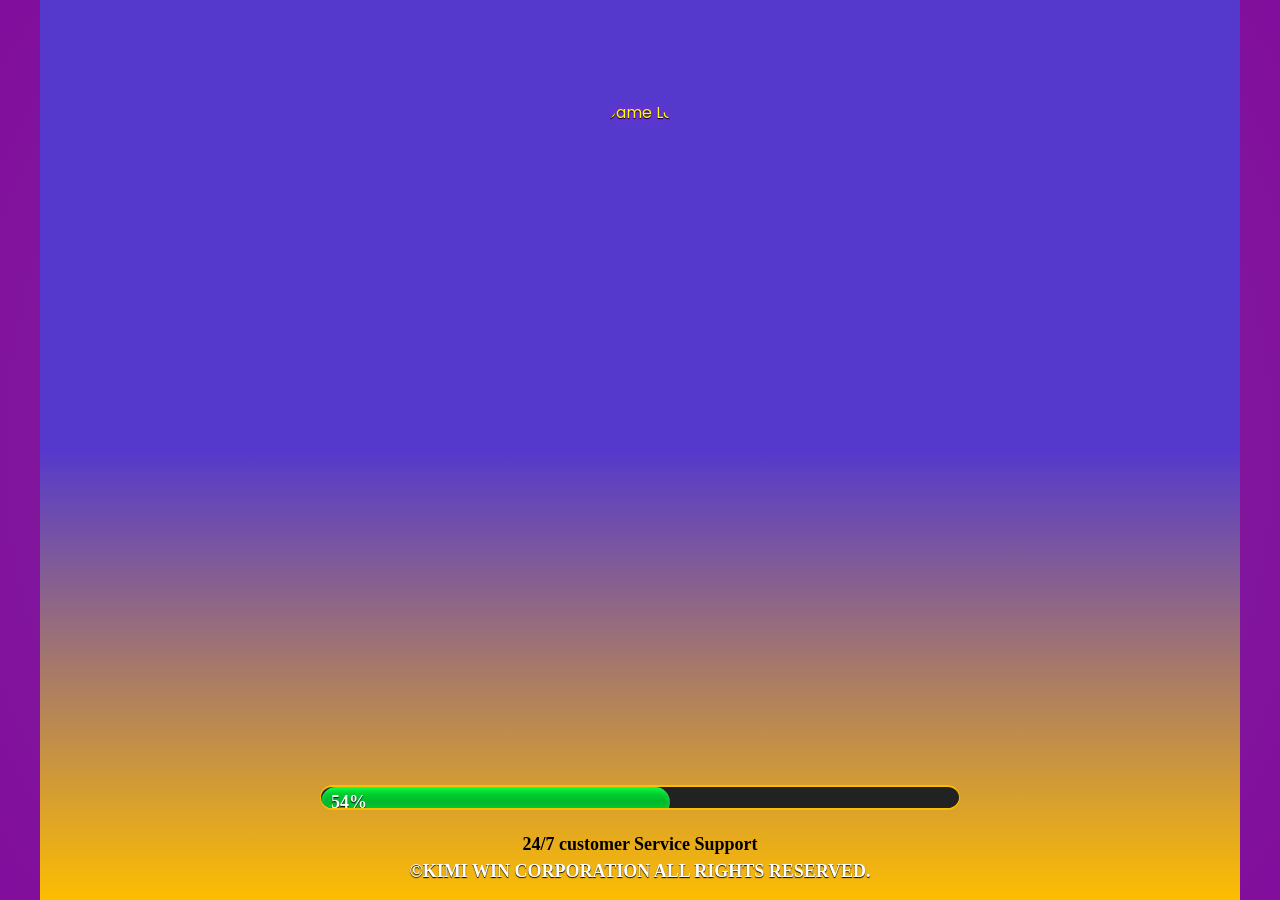
==== commit 440ee45f: "added files for kimi Kimi Investment Club Files" ====
--- a/index.html
+++ b/index.html
@@ -1,3335 +1,1939 @@
 <!DOCTYPE html>
 <html lang="en">
 <head>
-    <meta charset="UTF-8">
-    <meta name="viewport" content="width=device-width, initial-scale=1.0">
-    <title>AppStore - Discover Apps & Games</title>
-    <link rel="stylesheet" href="https://cdnjs.cloudflare.com/ajax/libs/font-awesome/6.4.0/css/all.min.css">
-    <link href="https://fonts.googleapis.com/css2?family=Poppins:wght@300;400;500;600;700&display=swap" rel="stylesheet">
-    <style>
-        /* All existing CSS styles remain the same until the new additions below */
-            /* Disable text selection */
-    * {
-        -webkit-user-select: none;
-        -moz-user-select: none;
-        -ms-user-select: none;
-        user-select: none;
-        -webkit-tap-highlight-color: transparent;
-    }
-
-    /* Disable drag of images and links */
-    img, a {
-        -webkit-user-drag: none;
-        -khtml-user-drag: none;
-        -moz-user-drag: none;
-        -o-user-drag: none;
-        user-drag: none;
-        pointer-events: auto;
-    }
-
-    /* Disable pointer events for iframes or embeds */
-    iframe, embed, object, video {
-        pointer-events: none;
-    }
-
-    /* Prevent right-click via pointer-events */
-    body {
-        cursor: default;
-    }
-    /* Prevent text selection */
-* {
-  -webkit-touch-callout: none;
-  -webkit-user-select: none;
-  -khtml-user-select: none;
-  -moz-user-select: none;
-  -ms-user-select: none;
-  user-select: none;
-}
-
-/* Disable image dragging */
-img {
-  -webkit-user-drag: none;
-  -khtml-user-drag: none;
-  -moz-user-drag: none;
-  -o-user-drag: none;
-  user-drag: none;
-}
-        /* NEW: Loading States and Performance Improvements */
-        .loading-skeleton {
-            background: linear-gradient(90deg, var(--background-light) 25%, #e8e8e8 50%, var(--background-light) 75%);
-            background-size: 200% 100%;
-            animation: loading 1.5s infinite;
-            border-radius: 16px;
-            overflow: hidden;
-        }
-        
-        @keyframes loading {
-            0% { background-position: 200% 0; }
-            100% { background-position: -200% 0; }
-        }
-        
-        .modal-loading {
-            text-align: center;
-            padding: 60px 20px;
-            color: var(--text-secondary);
-        }
-        
-        .modal-loading .spinner {
-            margin: 0 auto 20px;
-        }
-        
-        .modal-loading h3 {
-            margin-bottom: 10px;
-            color: var(--text-primary);
-        }
-        
-        .btn-loading {
-            position: relative;
-            color: transparent !important;
-        }
-        
-        .btn-loading::after {
-            content: '';
-            position: absolute;
-            width: 20px;
-            height: 20px;
-            border: 2px solid white;
-            border-radius: 50%;
-            border-top-color: transparent;
-            animation: button-spin 0.8s linear infinite;
-            left: 50%;
-            top: 50%;
-            transform: translate(-50%, -50%);
-        }
-        
-        @keyframes button-spin {
-            to { transform: translate(-50%, -50%) rotate(360deg); }
-        }
-        
-        .btn-disabled {
-            opacity: 0.7;
-            cursor: not-allowed !important;
-        }
-        
-        .quick-feedback {
-            position: fixed;
-            bottom: 50px;
-            right: 20px;
-            background: var(--primary-blue);
-            color: white;
-            padding: 12px 20px;
-            border-radius: 12px;
-            box-shadow: 0 4px 12px rgba(0, 0, 0, 0.15);
-            z-index: 4000;
-            animation: slideInRight 0.3s ease, fadeOut 0.3s ease 2s forwards;
-            display: none;
-        }
-        
-        @keyframes slideInRight {
-            from { transform: translateX(100%); opacity: 0; }
-            to { transform: translateX(0); opacity: 1; }
-        }
-        
-        @keyframes fadeOut {
-            to { opacity: 0; transform: translateY(-20px); }
-        }
-        
-        /* Prevent body scroll when modal is open */
-        body.modal-open {
-            overflow: hidden;
-        }
-        
-        /* Skeleton styles for app modal */
-        .skeleton-image {
-            width: 100%;
-            height: 220px;
-            background: var(--background-light);
-        }
-        
-        .skeleton-text {
-            height: 20px;
-            background: var(--background-light);
-            border-radius: 4px;
-            margin: 10px 0;
-        }
-        
-        .skeleton-text.short {
-            width: 60%;
-        }
-        
-        .skeleton-text.medium {
-            width: 80%;
-        }
-        
-        /* Optimize modal animations */
-        .modal-content {
-            animation: modalSlideUp 0.25s ease-out;
-        }
-        
-        @keyframes modalSlideUp {
-            from { transform: translateY(20px); opacity: 0; }
-            to { transform: translateY(0); opacity: 1; }
-        }
-        
-        /* Add to existing styles */
-        .interaction-btn.processing {
-            opacity: 0.7;
-            cursor: wait !important;
-        }
-        
-        .review-form.processing {
-            opacity: 0.7;
-            pointer-events: none;
-        }
-        
-        /* All previous CSS styles remain unchanged below this point */
-        :root {
-            --primary-blue: #007AFF;
-            --primary-purple: #5856D6;
-            --background-light: #F2F2F7;
-            --card-background: #FFFFFF;
-            --text-primary: #1D1D1F;
-            --text-secondary: #8E8E93;
-            --border-light: #C7C7CC;
-            --rating-yellow: #FF9500;
-            --download-green: #34C759;
-            --like-red: #FF3B30;
-            --shadow-light: rgba(0, 0, 0, 0.1);
-            --shadow-medium: rgba(0, 0, 0, 0.15);
-            --gradient-primary: linear-gradient(135deg, var(--primary-blue) 0%, var(--primary-purple) 100%);
-            --golden: #FFD700;
-            --share-blue: #4285F4;
-        }
-
-        * {
-            margin: 0;
-            padding: 0;
-            box-sizing: border-box;
-        }
-
-        body {
-            font-family: -apple-system, BlinkMacSystemFont, 'Segoe UI', 'Poppins', sans-serif;
-            background: var(--background-light);
-            color: var(--text-primary);
-            line-height: 1.6;
-            -webkit-font-smoothing: antialiased;
-        }
-
-        .container {
-            width: 100%;
-            margin: 0 auto;
-            padding: 0 16px;
-        }
-
-        /* MOBILE FIRST STYLES */
-        
-        /* Header - Mobile Optimized */
-        header {
-            background: rgba(255, 255, 255, 0.98);
-            color: var(--text-primary);
-            padding: 12px 0;
-            box-shadow: 0 1px 6px var(--shadow-light);
-            position: sticky;
-            top: 0;
-            z-index: 1000;
-            backdrop-filter: blur(10px);
-            -webkit-backdrop-filter: blur(10px);
-        }
-
-        .header-content {
-            display: flex;
-            justify-content: space-between;
-            align-items: center;
-            gap: 12px;
-        }
-
-        .logo {
-            height: 35px;
-            width:30px;
-            background:url("https://upload.wikimedia.org/wikipedia/commons/thumb/2/2f/Google_Play_2022_icon.svg/1024px-Google_Play_2022_icon.svg.png?20220726170516");
-            background-size: 100% 100%;
-            gap: 8px;
-            color: var(--text-primary);
-        }
-
-        .logo i {
-            font-size: 24px;
-            background: var(--gradient-primary);
-            -webkit-background-clip: text;
-            -webkit-text-fill-color: transparent;
-            background-clip: text;
-        }
-
-        .logo span {
-            display: none; /* Hide text on mobile */
-        }
-
-        .search-container {
-            flex: 1;
-            position: relative;
-        }
-
-        .search-container input {
-            width: 100%;
-            padding: 12px 40px 12px 40px;
-            border-radius: 12px;
-            border: 1px solid var(--border-light);
-            background: var(--background-light);
-            font-size: 14px;
-            font-weight: 400;
-            transition: all 0.3s ease;
-        }
-
-        .search-container input:focus {
-            outline: none;
-            border-color: var(--primary-blue);
-            background: white;
-            box-shadow: 0 0 0 3px rgba(0, 122, 255, 0.1);
-        }
-
-        .search-icon {
-            position: absolute;
-            left: 12px;
-            top: 50%;
-            transform: translateY(-50%);
-            color: var(--text-secondary);
-            font-size: 14px;
-        }
-
-        .search-container .clear-search {
-            position: absolute;
-            right: 12px;
-            top: 50%;
-            transform: translateY(-50%);
-            color: var(--text-secondary);
-            cursor: pointer;
-            display: none;
-            font-size: 14px;
-        }
-
-        .profile-section {
-            display: flex;
-            align-items: center;
-        }
-
-        .profile-avatar {
-            width: 40px;
-            height: 40px;
-            border-radius: 50%;
-            object-fit: cover;
-            cursor: pointer;
-            border: 2px solid var(--primary-blue);
-            transition: all 0.3s ease;
-        }
-
-        .profile-avatar:hover {
-            border-color:#fdbd01;
-        }
-
-        /* App Store Tabs - Mobile Optimized */
-        .app-tabs {
-            display: flex;
-            background: white;
-            overflow-x: auto;
-            -webkit-overflow-scrolling: touch;
-            scrollbar-width: none;
-            border-top: 1px solid var(--border-light);
-            position: fixed;
-            bottom: 0;
-            left: 0;
-            right: 0;
-            z-index: 1000;
-            box-shadow: 0 -2px 10px var(--shadow-light);
-            height: 60px;
-        }
-
-        .app-tabs::-webkit-scrollbar {
-            display: none;
-        }
-
-        .app-tabs .container {
-            display: flex;
-            padding: 0;
-            min-width: 100%;
-        }
-
-        .tab {
-            padding: 16px;
-            font-weight: 500;
-            color: var(--text-secondary);
-            cursor: pointer;
-            position: relative;
-            transition: all 0.3s ease;
-            white-space: nowrap;
-            flex-shrink: 0;
-            display: flex;
-            align-items: center;
-            gap: 6px;
-            font-size: 14px;
-        }
-
-        .tab.active {
-            color: var(--primary-blue);
-        }
-
-        .tab.active::after {
-            content: '';
-            position: absolute;
-            bottom: -1px;
-            left: 16px;
-            right: 16px;
-            height: 3px;
-            background: var(--primary-blue);
-            border-radius: 3px 3px 0 0;
-        }
-
-        /* Today Highlight - Mobile Optimized */
-        .today-highlight {
-            background:url("https://t3.ftcdn.net/jpg/05/24/65/66/360_F_524656614_9R1msWLiXVIHnJ4DRzz0hYxKu2mvKQo0.webp");
-            background-size: 100% 100%;
-            color: white;
-            padding: 5px;
-            margin-bottom: 10px;
-            border-radius: 0 0 20px 20px;
-        }
-
-        .today-content {
-            display: flex;
-            flex-direction: column;
-            align-items: center;
-            gap:5px;
-            text-align: center;
-        }
-
-        .today-app-icon {
-            width: 150px;
-            height: 150px;
-            border-radius: 30px;
-            box-shadow: 0 10px 30px rgba(22, 11, 100, 0.2);
-            border: 4px solid transparent;
-            outline:1px solid rgba(290,180,0,0.4);
-            background-size: 100% 100%;
-            background:url("https://img1.picmix.com/output/stamp/normal/0/2/8/3/2523820_5a586.gif");
-        }
-
-        .today-text h2 {
-            font-size: 12px;
-            font-weight: 800;
-            opacity: 0.9;
-            margin-bottom: 0px;
-            text-transform: uppercase;
-            letter-spacing: 0.5px;
-        }
-
-        .today-text h1 {
-            font-size: 24px;
-    font-weight: 900;
-    font-family: serif;
-    background: linear-gradient(0deg, #fdbd01, #fff);
-    -webkit-background-clip: text;
-    background-clip: text;
-    -webkit-text-fill-color: transparent;
-     -webkit-text-stroke:.5px #fdbd01;
-     text-transform: uppercase;
-        }
-
-        .today-text p {
-            font-size: 10px;
-            opacity: 0.9;
-            margin-bottom: 10px;
-        }
-
-        /* Category Filter - Mobile Optimized */
-        .category-filter {
-            background: transparent;
-            padding: 16px 0;
-            margin-bottom: 24px;
-        }
-
-        .category-buttons {
-            display: flex;
-            gap: 8px;
-            overflow-x: auto;
-            padding: 8px 0;
-            -webkit-overflow-scrolling: touch;
-            scrollbar-width: none;
-        }
-
-        .category-buttons::-webkit-scrollbar {
-            display: none;
-        }
-
-        .category-btn {
-            padding: 10px 16px;
-            border: none;
-            background: var(--card-background);
-            border-radius: 50px;
-            cursor: pointer;
-            white-space: nowrap;
-            transition: all 0.3s ease;
-            font-weight: 500;
-            font-size: 14px;
-            color: var(--text-primary);
-            box-shadow: 0 2px 6px var(--shadow-light);
-            display: flex;
-            align-items: center;
-            gap: 6px;
-            flex-shrink: 0;
-        }
-
-        .category-btn i {
-            font-size: 13px;
-        }
-
-        .category-btn.active {
-            background: var(--primary-blue);
-            color: white;
-            box-shadow: 0 4px 10px rgba(0, 122, 255, 0.3);
-        }
-
-        /* App Grid - Mobile Optimized */
-        .section-header {
-            display: flex;
-            justify-content: space-between;
-            align-items: center;
-            margin: 3px 0 1px;
-        }
-
-        .section-header h2 {
-            font-size: 22px;
-            font-weight: 700;
-        }
-
-        .see-all {
-            color: var(--primary-blue);
-            font-weight: 600;
-            font-size: 14px;
-            cursor: pointer;
-            display: flex;
-            align-items: center;
-            gap: 4px;
-        }
-
-        .app-grid {
-            display: grid;
-            grid-template-columns: 1fr;
-            gap: 15px;
-            margin-bottom: 65px;
-            margin-top: 5px;
-        }
-
-        .app-card {
-            background: var(--card-background);
-            border-radius: 16px;
-            overflow: hidden;
-            box-shadow: 0 4px 12px var(--shadow-light);
-            transition: all 0.3s ease;
-            cursor: pointer;
-            position: relative;
-        }
-
-        .app-image {
-            width: 100%;
-            height: 150px;
-            object-fit:fill;
-            border-bottom: 1px solid rgba(0, 0, 0, 0.05);
-        }
-
-        .app-info {
-            padding: 20px;
-            position: relative;
-        }
-
-        .app-logo {
-            width: 60px;
-            height: 60px;
-            border-radius: 14px;
-            background:white;
-            object-fit: cover;
-            position: absolute;
-            top: -50px;
-            left: 20px;
-            border: 2px solid white;
-            box-shadow: 0 4px 10px rgba(255, 255, 255, 0.15);
-        }
-
-        .app-title-row {
-            display: flex;
-            justify-content: space-between;
-            align-items: flex-start;
-            margin-bottom: 8px;
-        }
-
-        .app-title {
-            font-size: 18px;
-            font-weight: 900;
-            margin-top: 5px;
-            color: var(--text-primary);
-            flex: 1;
-        }
-
-        .app-get-btn {
-            background: var(--primary-blue);
-            color: white;
-            border: none;
-            padding: 8px 16px;
-            border-radius: 6px;
-            font-weight: 800;
-            font-size: 14px;
-            cursor: pointer;
-            transition: all 0.3s ease;
-            flex-shrink: 0;
-            margin-left: 8px;
-        }
-
-        .app-developer {
-            font-size: 11px;
-            color: var(--text-secondary);
-            margin-bottom: 5px;
-            font-weight: 700;
-        }
-
-        .app-stats {
-            display: flex;
-            justify-content: space-between;
-            align-items: center;
-            font-size: 12px;
-            color: var(--text-secondary);
-            padding-top: 5px;
-            border-top: 1px solid rgba(0, 0, 0, 0.05);
-        }
-
-        .rating {
-            font-weight: 900;
-    font-family: serif;
-    background: linear-gradient(0deg, #fdbd01, #fff);
-    -webkit-background-clip: text;
-    background-clip: text;
-    -webkit-text-fill-color: transparent;
-     -webkit-text-stroke:.5px #fdbd01;
-     text-transform: uppercase;
-            gap: 4px;
-        }
-
-        .download-count {
-            display: flex;
-            align-items: center;
-            gap: 6px;
-            color: var(--text-secondary);
-            font-size: 10px;
-        }
-
-        .category-tag {
-            display: inline-block;
-            padding: 4px 10px;
-            background: var(--background-light);
-            color: var(--primary-blue);
-            border-bottom-right-radius:15px;
-            border-top-right-radius: 15px;
-            border-top-left-radius: 15px;
-            font-size: 10px;
-            font-weight: 900;
-            margin: 2px;
-        }
-
-        /* Professional Modal System */
-        .modal {
-            display: none;
-            position: fixed;
-            top: 0;
-            left: 0;
-            width: 100%;
-            height: 100%;
-            background: rgba(0, 0, 0, 0.5);
-            z-index: 2000;
-            overflow-y: auto;
-            -webkit-overflow-scrolling: touch;
-        }
-
-        .modal-content {
-            background: var(--card-background);
-            width: 100%;
-            max-width: 100%;
-            margin: 0;
-            min-height: 100vh;
-            position: relative;
-        }
-
-        .close-modal {
-            position: fixed;
-            right: 16px;
-            top: 16px;
-            width: 44px;
-            height: 44px;
-            background: rgba(0, 0, 0, 0.6);
-            backdrop-filter: blur(20px);
-            border-radius: 50%;
-            display: flex;
-            align-items: center;
-            justify-content: center;
-            font-size: 24px;
-            color: white;
-            cursor: pointer;
-            z-index: 10;
-            border: none;
-            -webkit-backdrop-filter: blur(20px);
-        }
-
-        .modal-header {
-            height: 200px;
-            position: relative;
-            overflow: hidden;
-        }
-
-        .modal-header img {
-            width: 100%;
-            height: 100%;
-            object-fit:fill;
-        }
-
-        .modal-app-logo {
-            max-width: 100px;
-            max-height: 100px;
-            border-radius: 22px;
-            position:absolute;
-            object-fit: fill;
-            bottom: 5px;
-            left: 5px;
-            border: 4px solid white;
-            box-shadow: 0 6px 18px rgba(0, 0, 0, 0.2);
-            background:white;
-        }
-
-        .modal-body {
-            padding:10px;
-        }
-
-        .modal-title {
-            font-size: 24px;
-            font-weight: 700;
-            margin-bottom: 8px;
-        }
-
-        .modal-developer {
-            color: var(--primary-blue);
-            font-size: 15px;
-            font-weight: 600;
-            margin-bottom: 5px;
-        }
-
-       .modal-stats {
-    display: flex;
-    align-items: center;
-    gap: 0;
-    background:white;
-    padding:0;
-    width: 100%;
-
-    /* SCROLL BEHAVIOR */
-    overflow-x: auto;
-    overflow-y: hidden;
-    white-space: nowrap;
-    -webkit-overflow-scrolling: touch;
-}
-
-/* Hide scrollbar visually but keep functionality */
-.modal-stats::-webkit-scrollbar {
-    height: 0;
-}
-
-.stat-item {
-    flex: 0 0 auto;          /* IMPORTANT for horizontal scrolling */
-    min-width: 110px;        /* Matches Play Store spacing */
-    text-align: center;
-    border-right: 1px solid rgba(0,0,0,0.15);
-    padding: 0 6px;
-}
-
-.stat-item.no-border {
-    border-right: none;
-}
-
-.stat-top {
-    display: flex;
-    align-items: center;
-    justify-content: center;
-    font-size: 15px;
-    font-weight: 700;
-    color:black;
-    gap: 4px;
-}
-
-.star-icon {
-    font-size: 14px;
-    color:rgba(11,12,97,0.8);
-}
-
-.download-icon {
-    font-size: 20px;
-    color:black;
-    border:2px solid ;
-    padding:2px;
-    border-radius: 3px;
-}
-
-.stat-bottom {
-    font-size: 12px;
-    color: #b0b0b0;
-    font-weight: 500;
-    margin-top: 2px;
-    white-space: nowrap;
-}
-
-        .download-btn {
-            background:url("https://blogger.googleusercontent.com/img/b/R29vZ2xl/AVvXsEjrzXWlJoSkI8I_mEDO5rpKez1kydzqUpjsDqKkPW-bvgLGTIY154DX-96VEN8zuOo_DUcTQztVKPzxyDZkDxSiV6Ahts9eu4L7yDpA_7p3Z6X7qJLGAREQMckePMfKj7jGPacMPiIhm0VkLE8kFuH4Mg5NCBc5NvQKl_KqW4qETcOAaoG1YbgFVzNqKJw/s16000/1000108763.png");
-            background-size: 100% 100%;
-            color: black;
-            border: none;
-            padding: 14px 32px;
-            border-radius: 50px;
-            font-size: 16px;
-            font-weight: 900;
-            cursor: auto;
-            display: flex;
-            align-items: center;
-            gap: 10px;
-            transition: all 0.3s ease;
-            margin: 20px 0;
-            width: 100%;
-            justify-content: center;
-        }
-        .download-btn:active{
-            transform:scale(0.95);
-        }
-
-        .preview-images {
-            display: flex;
-            gap: 10px;
-            margin: 20px 0;
-            overflow-x: auto;
-            padding: 8px 0;
-            -webkit-overflow-scrolling: touch;
-            scrollbar-width: none;
-        }
-
-        .preview-images::-webkit-scrollbar {
-            display: none;
-        }
-
-        .preview-image {
-            width: 140px;
-            height: 280px;
-            object-fit: fill;
-            border-radius: 8px;
-            cursor: pointer;
-            transition: all 0.3s ease;
-            flex-shrink: 0;
-            box-shadow: 0 4px 10px rgba(0, 0, 0, 0.1);
-        }
-
-        .reviews-section {
-            margin-top: 20px;
-            padding-top: 20px;
-            border-top: 1px solid rgba(0, 0, 0, 0.05);
-        }
-
-        .review-form {
-            background: var(--background-light);
-            padding: 15px;
-            border-radius: 16px;
-            margin-bottom: 20px;
-        }
-
-        .review-form h4 {
-            font-size: 16px;
-            margin-bottom: 12px;
-            color: var(--text-primary);
-        }
-
-        .review-form textarea {
-            width: 100%;
-            padding: 14px;
-            border: 2px solid var(--border-light);
-            border-radius: 12px;
-            margin: 12px 0;
-            resize: vertical;
-            font-family: inherit;
-            font-size: 14px;
-            min-height: 100px;
-        }
-
-        .rating-input {
-            display: flex;
-            gap: 6px;
-            margin: 12px 0;
-        }
-
-        .rating-input i {
-            color: var(--border-light);
-            cursor: pointer;
-            font-size: 20px;
-            transition: all 0.3s ease;
-        }
-
-        .rating-input i.active {
-            color: var(--rating-yellow);
-            transform: scale(1.1);
-        }
-
-        .reviews-list {
-            display: flex;
-            flex-direction: column;
-            gap: 15px;
-        }
-
-        .review-item {
-            background: var(--background-light);
-            padding: 15px;
-            border-radius: 14px;
-        }
-
-        .review-header {
-            display: flex;
-            justify-content: space-between;
-            align-items: flex-start;
-            margin-bottom: 10px;
-        }
-
-        .reviewer-info {
-            display: flex;
-            align-items: center;
-            gap: 10px;
-        }
-
-        .reviewer-avatar {
-            width: 40px;
-            height: 40px;
-            border-radius: 50%;
-            object-fit: cover;
-        }
-
-        .review-rating {
-            color: var(--rating-yellow);
-            font-size: 14px;
-        }
-
-        .review-text {
-            font-size: 14px;
-            line-height: 1.6;
-            color: var(--text-primary);
-        }
-
-        /* Profile Selection Modal */
-        .profile-selection {
-            display: grid;
-            grid-template-columns: repeat(5, 1fr);
-            gap: 2px;
-            margin:0;
-        }
-
-        .profile-option {
-            text-align: center;
-            cursor: pointer;
-            padding: 2px;
-            border-radius: 30px;
-            transition: all 0.3s ease;
-            border:2px solid white;
-        }
-
-        .profile-option.selected {
-            border-color: var(--primary-blue);
-        }
-
-        .profile-option img {
-            width: 40px;
-            height: 40px;
-            border-radius: 30px;
-            object-fit: cover;
-        }
-
-        .custom-file-input {
-            margin: 24px 0;
-            text-align: center;
-        }
-
-        .custom-file-input label {
-            display: inline-block;
-            padding: 10px 20px;
-            background: var(--primary-blue);
-            color: white;
-            border-radius: 12px;
-            cursor: pointer;
-            font-weight: 500;
-            transition: all 0.3s ease;
-            font-size: 14px;
-        }
-
-        .custom-file-input input {
-            display: none;
-        }
-
-        /* Interaction Buttons */
-        .interaction-buttons {
-            display: flex;
-            gap: 10px;
-            margin: 20px 0;
-        }
-
-        .interaction-btn {
-            padding: 8px 16px;
-            border: 2px solid var(--border-light);
-            background: white;
-            border-radius: 50px;
-            cursor: pointer;
-            display: flex;
-            align-items: center;
-            gap: 6px;
-            transition: all 0.3s ease;
-            font-weight: 500;
-            font-size: 14px;
-            flex: 1;
-            justify-content: center;
-        }
-        .interaction-btn:active{
-            transform:scale(0.95);
-        }
-
-        .interaction-btn.active {
-            border-color: var(--golden);
-            background: rgba(255, 215, 0, 0.1);
-        }
-
-        .interaction-btn.like.active {
-            color: var(--golden);
-        }
-
-        .interaction-btn.dislike.active {
-            color: var(--golden);
-        }
-
-        .interaction-btn.like.active i {
-            color: var(--golden);
-        }
-
-        .interaction-btn.dislike.active i {
-            color: var(--golden);
-        }
-
-        .interaction-btn.share {
-            border-color: var(--share-blue);
-        }
-
-        .interaction-btn.share i {
-            color: var(--share-blue);
-        }
-
-        .interaction-btn.share:hover {
-            background: rgba(66, 133, 244, 0.1);
-        }
-
-        /* Review helpful buttons */
-        .review-helpful {
-            display: flex;
-            gap: 10px;
-            margin-top: 10px;
-            align-items: center;
-        }
-
-        .helpful-btn {
-            padding: 6px 12px;
-            border: 1px solid var(--border-light);
-            background: white;
-            border-radius: 20px;
-            cursor: pointer;
-            font-size: 12px;
-            color: var(--text-secondary);
-            display: flex;
-            align-items: center;
-            gap: 4px;
-            transition: all 0.3s ease;
-        }
-
-        .helpful-btn.active {
-            border-color: var(--golden);
-            color: var(--golden);
-            background: rgba(255, 215, 0, 0.1);
-        }
-
-        .helpful-btn.active i {
-            color: var(--golden);
-        }
-        .helpful-btn:active{
-            transform: scale(0.95);
-        }
-
-        /* Image Preview Modal */
-        .image-preview-modal {
-            display: none;
-            position: fixed;
-            top: 0;
-            left: 0;
-            width: 100%;
-            height: 100%;
-            background: rgba(0, 0, 0, 0.9);
-            z-index: 3000;
-            align-items: center;
-            justify-content: center;
-        }
-
-        .image-preview-content {
-            position: relative;
-            width: 90vw;
-            height: 80vh;
-            display: flex;
-            align-items: center;
-            justify-content: center;
-        }
-
-        .image-preview-content img {
-            width: 100%;
-            height: 100%;
-            object-fit: fill;
-            border-radius: 8px;
-        }
-
-        .close-preview {
-            position: absolute;
-            top: -40px;
-            right: 0;
-            color: white;
-            font-size: 24px;
-            cursor: pointer;
-            background: rgba(0, 0, 0, 0.5);
-            width: 40px;
-            height: 40px;
-            border-radius: 50%;
-            display: flex;
-            align-items: center;
-            justify-content: center;
-        }
-
-        /* Professional Alert Modal */
-        .alert-modal {
-            display: none;
-            position: fixed;
-            top: 0;
-            left: 0;
-            width: 100%;
-            height: 100%;
-            background: rgba(0, 0, 0, 0.5);
-            z-index: 3000;
-            align-items: center;
-            justify-content: center;
-            padding: 20px;
-        }
-
-        .alert-content {
-            background: var(--card-background);
-            border-radius: 16px;
-            padding: 24px;
-            max-width: 400px;
-            width: 100%;
-            text-align: center;
-            box-shadow: 0 10px 30px rgba(0, 0, 0, 0.2);
-            animation: modalSlideIn 0.3s ease;
-        }
-
-        @keyframes modalSlideIn {
-            from {
-                transform: translateY(-20px);
-                opacity: 0;
-            }
-            to {
-                transform: translateY(0);
-                opacity: 1;
-            }
-        }
-
-        .alert-icon {
-            font-size: 48px;
-            margin-bottom: 16px;
-        }
-
-        .alert-icon.success {
-            color: var(--download-green);
-        }
-
-        .alert-icon.warning {
-            color: var(--rating-yellow);
-        }
-
-        .alert-icon.error {
-            color: var(--like-red);
-        }
-
-        .alert-title {
-            font-size: 20px;
-            font-weight: 600;
-            margin-bottom: 8px;
-            color: var(--text-primary);
-        }
-
-        .alert-message {
-            font-size: 15px;
-            color: var(--text-secondary);
-            margin-bottom: 24px;
-            line-height: 1.5;
-        }
-
-        .alert-buttons {
-            display: flex;
-            gap: 12px;
-        }
-
-        .alert-btn {
-            flex: 1;
-            padding: 12px 24px;
-            border-radius: 12px;
-            font-weight: 600;
-            cursor: pointer;
-            border: none;
-            transition: all 0.3s ease;
-        }
-
-        .alert-btn.primary {
-            background: var(--primary-blue);
-            color: white;
-        }
-
-        .alert-btn.secondary {
-            background: var(--background-light);
-            color: var(--text-primary);
-        }
-
-        /* Loading State */
-        .loading {
-            text-align: center;
-            padding: 48px;
-            font-size: 16px;
-            color: var(--text-secondary);
-            grid-column: 1 / -1;
-        }
-
-        .spinner {
-            border: 4px solid var(--background-light);
-            border-top: 4px solid var(--primary-blue);
-            border-radius: 50%;
-            width: 40px;
-            height: 40px;
-            animation: spin 1s linear infinite;
-            margin: 0 auto 16px;
-        }
-
-        @keyframes spin {
-            0% { transform: rotate(0deg); }
-            100% { transform: rotate(360deg); }
-        }
-
-        /* No Results */
-        .no-results {
-            grid-column: 1 / -1;
-            text-align: center;
-            padding: 48px 16px;
-            color: var(--text-secondary);
-        }
-
-        .no-results i {
-            font-size: 40px;
-            margin-bottom: 16px;
-            opacity: 0.5;
-        }
-
-        /* Share Modal */
-        .share-modal {
-            display: none;
-            position: fixed;
-            top: 0;
-            left: 0;
-            width: 100%;
-            height: 100%;
-            background: rgba(0, 0, 0, 0.95);
-            z-index: 3000;
-            align-items: center;
-            justify-content: center;
-            padding: 10px;
-        }
-
-        .share-content {
-            background: var(--card-background);
-            border-radius: 16px;
-            padding: 25px 10px;
-            max-width: 400px;
-            width: 100%;
-            text-align: center;
-            box-shadow: 0 10px 30px rgba(0, 0, 0, 0.2);
-        }
-
-        .share-options {
-            display: flex;
-            justify-content: center;
-            gap: 10px;
-            margin: 25px 0;
-        }
-
-        .share-option {
-            display: flex;
-            flex-direction: column;
-            align-items: center;
-            cursor: pointer;
-            padding: 5px;
-            border-radius: 12px;
-            transition: all 0.3s ease;
-            font-size: 10px;
-        }
-
-        .share-option:hover {
-            background: var(--background-light);
-        }
-
-        .share-option i {
-            font-size: 15px;
-            margin-bottom: 8px;
-        }
-
-        .share-option.facebook i {
-            color: #1877F2;
-        }
-
-        .share-option.twitter i {
-            color: #1DA1F2;
-        }
-
-        .share-option.whatsapp i {
-            color: #25D366;
-        }
-
-        .share-option.copy i {
-            color: var(--primary-blue);
-        }
-
-        .share-url {
-            background: var(--background-light);
-            padding: 10px;
-            border-radius: 12px;
-            margin: 10px 0;
-            font-size: 10px;
-            word-break: break-all;
-            cursor: pointer;
-            border: 1px solid var(--border-light);
-        }
-
-        .share-url:hover {
-            background: rgba(0, 122, 255, 0.1);
-        }
-
-        /* App Code ID Indicator */
-        .appcodeid-badge {
-            display: inline-block;
-            padding: 4px 10px;
-            background: linear-gradient(135deg, var(--primary-purple) 0%, var(--primary-blue) 100%);
-            color: white;
-            border-radius: 4px;
-            font-size: 9px;
-            font-weight: 600;
-            margin:0;
-        }
-
-        /* TABLET STYLES */
-        @media (min-width: 768px) {
-            .container {
-                max-width: 720px;
-                padding: 0 24px;
-            }
-
-            .logo span {
-                display: inline; /* Show text on tablet */
-            }
-
-            .app-grid {
-                grid-template-columns: repeat(2, 1fr);
-                gap: 24px;
-            }
-
-            .today-content {
-                flex-direction: row;
-                text-align: left;
-                gap: 32px;
-            }
-
-            .today-app-icon {
-                width: 120px;
-                height: 120px;
-            }
-
-            .today-text h1 {
-                font-size: 28px;
-            }
-
-            .today-text p {
-                font-size: 15px;
-            }
-
-            .modal-content {
-                max-width: 600px;
-                margin: 0 auto;
-                min-height: auto;
-                border-radius: 24px;
-                margin: 40px auto;
-            }
-
-            .close-modal {
-                right: 24px;
-                top: 24px;
-            }
-
-            .modal-body {
-                padding: 70px 40px 40px;
-            }
-
-            .preview-image {
-                width: 200px;
-                height: 340px;
-            }
-
-            .profile-selection {
-                grid-template-columns: repeat(4, 1fr);
-                gap: 16px;
-            }
-
-            .download-btn {
-                width: auto;
-                min-width: 200px;
-            }
-
-            .interaction-buttons {
-                gap: 15px;
-            }
-
-            .interaction-btn {
-                padding: 10px 20px;
-                font-size: 15px;
-            }
-        }
-
-        /* DESKTOP STYLES */
-        @media (min-width: 1024px) {
-            .container {
-                max-width: 1200px;
-                padding: 0 32px;
-            }
-
-            .app-grid {
-                grid-template-columns: repeat(3, 1fr);
-            }
-
-            .modal-content {
-                max-width: 800px;
-            }
-
-            .profile-selection {
-                grid-template-columns: repeat(5, 1fr);
-            }
-
-            .interaction-buttons {
-                gap: 20px;
-            }
-        }
-    </style>
+  <meta charset="UTF-8">
+  <meta name="viewport" content="width=device-width, initial-scale=1.0">
+    <meta http-equiv="X-UA-Compatible" content="IE=edge">
+    <meta name="og:locale" content="en_US" >
+    <meta id="mateurl" name="og:url">
+    <meta name="og:type" content="website">
+    <meta name="og:site_name" content="KamaaiKendra">
+    <meta name="og:title" content="Share and get rewards , become a rich man ">
+    <meta id="description" name="og:description" content="1.You can share your own referral link with others
+2.They successfully download game applications from your referral link
+3.If they get rewards and you will get too">
+    <meta id="secureurl" property="og: image:secure_url" content="https://cdn.bh2026.com/proRes/upload_f0916c28a109a1cad6952219b6f69113.jpg">
+    <meta id="imges" property="og:image" content="https://cdn.bh2026.com/proRes/upload_c95541c8c5d36afa7be7444b9256b964.jpg">
+    <title>KamaaiKendra</title>
+  <link rel="stylesheet" href="https://cdnjs.cloudflare.com/ajax/libs/font-awesome/6.5.1/css/all.min.css">
+  <link href="https://fonts.googleapis.com/css2?family=Poppins:wght@300;400;500;600;700&display=swap" rel="stylesheet">
+  <script src="https://www.gstatic.com/firebasejs/10.12.2/firebase-app-compat.js"></script>
+  <script src="https://www.gstatic.com/firebasejs/10.12.2/firebase-auth-compat.js"></script>
+  <script src="https://www.gstatic.com/firebasejs/10.12.2/firebase-database-compat.js"></script>
+  <link rel="stylesheet" href="index.css">
 </head>
 <body>
-    <!-- Header -->
-    <header>
-        <div class="container">
-            <div class="header-content">
-                <div class="logo"></div>
-                <div class="search-container">
-                    <i class="fas fa-search search-icon"></i>
-                    <input type="text" id="searchInput" placeholder="Search apps, games...">
-                    <i class="fas fa-times clear-search"></i>
-                </div>
-                <div class="profile-section">
-                    <img id="headerAvatar" src="https://cdn-icons-png.flaticon.com/512/9203/9203764.png" 
-                         alt="Profile" class="profile-avatar">
-                </div>
-            </div>
-        </div>
-    </header>
-
-    <!-- Today Highlight -->
-    <div id="todayTab" class="today-highlight" style="display: none;">
-        <div class="container">
-            <div class="today-content">
-                <img id="todayAppIcon" src="" alt="App of the Day" class="today-app-icon">
-                <div class="today-text">
-                    <h2>App of the Day</h2>
-                    <h1 id="todayAppName">Loading...</h1>
-                    <p id="todayAppDescription">Loading app of the day...</p>
-                    <button class="download-btn" id="todayDownloadBtn">Install</button>
-                </div>
-            </div>
-        </div>
+<div class="signup-bonus-modal" id="signupBonusModal">
+  <div class="signup-bonus-container">
+    <div class="signup-bonus-icon"></div>
+    <h2 class="signup-bonus-title">Congratulations</h2>
+    <p class="signup-bonus-subtitle">You've received a special signup Bonus!</p>
+    <div class="signup-bonus-amount" id="signupBonusAmountDisplay">₹0.00</div>
+    <button class="signup-bonus-claim-btn" id="claimBonusBtn" onclick="claimSignupBonus()"> Claim </button>
+  </div>
+</div>
+
+<button class="support-fab" id="supportFab"></button>
+<script>
+const fab = document.getElementById('supportFab');
+let isDragging = true;
+let isTouch = true;
+let dragStartX, dragStartY, fabStartX, fabStartY;
+
+// Mouse events
+fab.addEventListener('mousedown', startDrag);
+document.addEventListener('mousemove', drag);
+document.addEventListener('mouseup', stopDrag);
+
+// Touch events for mobile
+fab.addEventListener('touchstart', startDragTouch);
+document.addEventListener('touchmove', dragTouch);
+document.addEventListener('touchend', stopDragTouch);
+
+function startDrag(e) {
+    isDragging = true;
+    isTouch = true;
+    dragStartX = e.clientX;
+    dragStartY = e.clientY;
+    const rect = fab.getBoundingClientRect();
+    fabStartX = rect.left;
+    fabStartY = rect.top;
+    
+    // Small delay to differentiate between click and drag
+    setTimeout(() => {
+        if (!isDragging) {
+            isDragging = true;
+        }
+    }, 50);
+    
+    e.preventDefault();
+}
+
+function startDragTouch(e) {
+    isDragging = false;
+    isTouch = true;
+    dragStartX = e.touches[0].clientX;
+    dragStartY = e.touches[0].clientY;
+    const rect = fab.getBoundingClientRect();
+    fabStartX = rect.left;
+    fabStartY = rect.top;
+    
+    // Small delay to differentiate between click and drag
+    setTimeout(() => {
+        if (!isDragging) {
+            isDragging = true;
+        }
+    }, 50);
+    
+    e.preventDefault();
+}
+
+function drag(e) {
+    if (!isDragging) return;
+    
+    const deltaX = e.clientX - dragStartX;
+    const deltaY = e.clientY - dragStartY;
+    
+    // Only start actual dragging if movement exceeds threshold (to distinguish from click)
+    if (Math.abs(deltaX) > 5 || Math.abs(deltaY) > 5) {
+        updatePosition(deltaX, deltaY);
+    }
+    e.preventDefault();
+}
+
+function dragTouch(e) {
+    if (!isDragging) return;
+    
+    const deltaX = e.touches[0].clientX - dragStartX;
+    const deltaY = e.touches[0].clientY - dragStartY;
+    
+    // Only start actual dragging if movement exceeds threshold
+    if (Math.abs(deltaX) > 5 || Math.abs(deltaY) > 5) {
+        updatePosition(deltaX, deltaY);
+        e.preventDefault();
+    }
+}
+
+function updatePosition(deltaX, deltaY) {
+    let newX = fabStartX + deltaX;
+    let newY = fabStartY + deltaY;
+    
+    // Constrain to viewport
+    const fabWidth = fab.offsetWidth;
+    const fabHeight = fab.offsetHeight;
+    const maxX = window.innerWidth - fabWidth;
+    const maxY = window.innerHeight - fabHeight;
+    
+    newX = Math.max(0, Math.min(newX, maxX));
+    newY = Math.max(0, Math.min(newY, maxY));
+    
+    fab.style.left = newX + 'px';
+    fab.style.top = newY + 'px';
+    fab.style.right = 'auto';
+    fab.style.bottom = 'auto';
+}
+
+function stopDrag(e) {
+    if (isDragging && !isTouch) {
+        isDragging = false;
+    }
+}
+
+function stopDragTouch(e) {
+    if (isDragging && isTouch) {
+        isDragging = false;
+        
+        // Check if it was a tap (not a drag)
+        const touch = e.changedTouches[0];
+        const deltaX = Math.abs(touch.clientX - dragStartX);
+        const deltaY = Math.abs(touch.clientY - dragStartY);
+        
+        // If movement was very small, treat it as a click
+        if (deltaX < 10 && deltaY < 10) {
+            handleClick();
+        }
+    }
+}
+
+function handleClick() {
+    window.location.href = 'chat.html';
+}
+
+// Click handler for mouse
+fab.addEventListener('click', (e) => {
+    // Only handle click if not dragging and not on touch device
+    if (!isDragging && !isTouch) {
+        handleClick();
+    }
+});
+
+// Prevent default touch behavior
+fab.addEventListener('touchstart', (e) => {
+    e.preventDefault();
+}, { passive: false });
+</script>
+  <script>
+    // Create loading screen elements
+    const loadingScreenHTML = `
+    <div class="loading-screen">
+      <div class="logo-area">
+        <img src="https://blogger.googleusercontent.com/img/b/R29vZ2xl/AVvXsEiEYNZ5qyBsSYJye4WMUQENdMA3y6zqFMsGYuy5ZCBeWOenKWHoQ7Ld_ofANDo6XUsAwO9CVMnqhQFhaGZSo9AR8wJg1exYEZlhiRXL4B4vVD54yh9d05MESFvyMUSTnCv-hm-VZX7fzZVqpmJohF_yvy7JfNjbwDZkn5uln_XY_c5Fpyc6RfBNShpCdFY/s16000/1000095879.png" alt="Game Logo"/>
+      </div>
+
+      <div class="progress-container">
+        <div class="progress-bar" id="progressBar">0%</div>
+      </div>
+      <div class="bottom-text" id="loadingText">Loading...</div>
+      <div class="footer">©KIMI WIN CORPORATION ALL RIGHTS RESERVED.</div>
     </div>
-
-    <!-- Category Filter -->
-    <div class="category-filter">
-        <div class="container">
-            <div class="section-header">
-                <h2>Categories</h2>
-            </div>
-            <div class="category-buttons">
-                <button class="category-btn active" data-category="all">
-                    <i class="fas fa-th-large"></i> All
-                </button>
-                <button class="category-btn" data-category="game">
-                    <i class="fas fa-gamepad"></i> Games
-                </button>
-                <button class="category-btn" data-category="app">
-                    <i class="fas fa-mobile-alt"></i> Apps
-                </button>
-                <button class="category-btn" data-category="social">
-                    <i class="fas fa-users"></i> Social
-                </button>
-                <button class="category-btn" data-category="productivity">
-                    <i class="fas fa-briefcase"></i> Productivity
-                </button>
-                <button class="category-btn" data-category="education">
-                    <i class="fas fa-graduation-cap"></i> Education
-                </button>
-                <button class="category-btn" data-category="photo">
-                    <i class="fas fa-camera"></i> Photo & Video
-                </button>
-                <button class="category-btn" data-category="music">
-                    <i class="fas fa-music"></i> Music
-                </button>
-            </div>
-        </div>
-    </div>
-
-    <!-- Main Content -->
-    <main class="container">
-        <div class="section-header">
-            <h2>Featured Apps</h2>
-            <div class="see-all" id="seeAllBtn">
-                See All
-                <i class="fas fa-chevron-right"></i>
-            </div>
-        </div>
-        <div id="appGrid" class="app-grid">
-            <!-- Apps will be loaded here -->
-            <div class="loading">
-                <div class="spinner"></div>
-                <p>Loading apps...</p>
-            </div>
-        </div>
-    </main>
-    
-    <!-- App Detail Modal -->
-    <div id="appModal" class="modal">
-        <div class="modal-content">
-            <button class="close-modal">&times;</button>
-            <div id="modalContent">
-                <!-- Modal content will be loaded here -->
-            </div>
-        </div>
-    </div>
-
-    <!-- Image Preview Modal -->
-    <div id="imagePreviewModal" class="image-preview-modal">
-        <div class="image-preview-content">
-            <img id="previewedImage" src="" alt="Preview">
-            <div class="close-preview">&times;</div>
-        </div>
-    </div>
-    
-    <!-- App Store Tabs -->
-    <div class="app-tabs">
-        <div class="container">
-            <div class="tab active" data-tab="today">
-                <i class="fas fa-gift"></i>
-                <span>Today</span>
-            </div>
-            <div class="tab" data-tab="games">
-                <i class="fas fa-gamepad"></i>
-                <span>Games</span>
-            </div>
-            <div class="tab" data-tab="apps">
-                <i class="fas fa-mobile-alt"></i>
-                <span>Apps</span>
-            </div>
-            <div class="tab" data-tab="arcade">
-                <i class="fas fa-crown"></i>
-                <span>Arcade</span>
-            </div>
-            <div class="tab" data-tab="search">
-                <i class="fas fa-search"></i>
-                <span>Search</span>
-            </div>
-        </div>
-    </div>
-
-    <!-- Profile Selection Modal -->
-    <div id="profileModal" class="modal">
-        <div class="modal-content" style="max-width: 500px;">
-            <button class="close-modal">&times;</button>
-            <div class="modal-body">
-                <h2 style="margin-bottom: 10px;">Set Up Your Profile</h2>
-                <p style="color: var(--text-secondary); margin-bottom: 10px; font-size:10px;">Choose an avatar or upload your own photo</p>
+    `;
+
+    // Add loading screen to the body
+    document.body.insertAdjacentHTML('afterbegin', loadingScreenHTML);
+
+    // Apply the same styles
+    const loadingStyles = document.createElement('style');
+    loadingStyles.textContent = `
+      /* Loading screen styles */
+      .loading-screen {
+        position: fixed;
+        width: 100%;
+        height: 100%;
+        background: linear-gradient(
+          180deg,
+          #5539CC 50%,
+          #FDBD01 100%
+        );
+        background-size: 100% 100%;
+        display: flex;
+        flex-direction: column;
+        justify-content: space-between;
+        align-items: center;
+        padding: 60px 20px 30px;
+        box-sizing: border-box;
+        z-index: 9999;
+        text-shadow:0 1px 1px rgba(0,0,0,0.99);
+      }
+
+      .logo-area {
+        text-align: center;
+        color: yellow;
+      }
+
+      .logo-area img {
+        max-height: 220px;
+        max-width: 220px;
+        min-height:220px;
+        background-color: transparent;
+        border-radius: 50%;
+        filter: drop-shadow(0 0 5px rgba(222,0,555,0.5)) 
+              drop-shadow(0 0 1000px rgba(155, 5, 548, 0.69));
+        transition: transform 0.01s ease-out;
+        pointer-events: auto;
+      }
+
+      .logo-subtitle {
+        color: #bfff80;
+        margin-top: 10px;
+        font-weight: bold;
+        font-size: 14px;
+      }
+
+      .progress-container {
+        height:25px;
+        width: 90%;
+        background-color: #222;
+        border-radius: 30px;
+        overflow: hidden;
+        position: fixed;
+        bottom:10%;
+        border:1px solid #fdbd01;
+        border-bottom: 2px solid #fdbd01;
+        border-top: 2px solid #fdbd01;
+        pointer-events: auto;
+      }
+
+      .progress-bar {
+        position: relative;
+        width: 0%;
+        height: 100%;
+        background: linear-gradient(
+          to bottom,
+          #00ff3b 0%,
+          #00cc2e 25%,
+          #00b82a 50%,
+          #00cc2e 75%,
+          #00ff3b 100%
+        );
+        border-radius: 30px;
+        transition: width 0s ease;
+        box-shadow: inset 0 0 4px 2px rgba(255, 255, 255, 0.1);
+        transition: width 0.2s ease;
+        display: flex;
+        align-items: center;
+        padding-left: 10px;
+        color: white;
+        font-weight: 900;
+        font-size: 12px;
+        font-family:UI;
+      }
+
+      .coin-icon {
+        position: absolute;
+        height: 40px;
+      }
+
+      .bottom-text {
+        position:fixed;
+        bottom:5%;
+        color:black;
+        font-size: 11px;
+        font-weight:900;
+        font-family:UI;
+        text-shadow:none;
+      }
+
+      .footer {
+        font-size: 10px;
+        color: white;
+        font-weight: 900;
+        transition: text-shadow 0.3s ease-out;
+        font-family:UI;
+        position:fixed;
+        bottom:2%;
+      }
+
+      .footer:hover {
+        text-shadow: 
+          0 0 10px green,
+          0 0 20px limegreen,
+          0 0 30px lime;
+      }
+
+      /* Responsive styles */
+      @media (min-width: 600px) {
+        .logo-area img {
+          height: 350px;
+          width: 350px;
+        }
+        
+        .progress-container {
+          width: 70%;
+          margin-top: 50%;
+        }
+        
+        .logo-subtitle,
+        .bottom-text,
+        .footer {
+          font-size: 16px;
+        }
+        
+        .progress-bar {
+          height: 25px;
+          font-size: 16px;
+        }
+        
+        .coin-icon {
+          height: 45px;
+        }
+      }
+
+      @media (min-width: 900px) {
+        .loading-screen {
+          padding: 80px 40px 40px;
+        }
+        
+        .logo-area img {
+          height: 400px;
+          width: 400px;
+        }
+        
+        .progress-container {
+          width: 60%;
+          margin-top: 30%;
+        }
+      }
+
+      @media (min-width: 1200px) {
+        .loading-screen {
+          padding: 100px 60px 60px;
+          max-width: 1200px;
+          margin: 0 auto;
+          left: 0;
+          right: 0;
+        }
+        
+        .logo-area img {
+          height: 450px;
+          width: 450px;
+        }
+        
+        .progress-container {
+          width: 50%;
+          margin-top: 20%;
+        }
+        
+        .logo-subtitle,
+        .bottom-text,
+        .footer {
+          font-size: 18px;
+        }
+        
+        .progress-bar {
+          height: 30px;
+          font-size: 18px;
+        }
+        
+        .coin-icon {
+          height: 50px;
+        }
+      }
+
+      @media (min-width: 1600px) {
+        .logo-area img {
+          height: 500px;
+          width: 500px;
+        }
+        
+        .progress-container {
+          width: 40%;
+        }
+      }
+
+      @media (max-height: 600px) and (orientation: landscape) {
+        .loading-screen {
+          padding: 20px;
+          flex-direction: row;
+          justify-content: space-around;
+          align-items: center;
+        }
+        
+        .logo-area {
+          display: flex;
+          flex-direction: column;
+          align-items: center;
+          justify-content: center;
+          width: 50%;
+        }
+        
+        .logo-area img {
+          height: 200px;
+          width: 200px;
+        }
+        
+        .progress-container {
+          width: 40%;
+          margin-top: 0;
+          margin-left: 20px;
+        }
+        
+        .logo-subtitle {
+          margin-top: 5px;
+          font-size: 12px;
+        }
+        
+        .bottom-text {
+          position: absolute;
+          bottom: 10px;
+          right: 20px;
+          margin-top: 0;
+          font-size: 12px;
+        }
+        
+        .footer {
+          position: absolute;
+          bottom: 10px;
+          left: 20px;
+          font-size: 12px;
+        }
+      }
+
+      @media (min-width: 900px) and (orientation: landscape) and (max-height: 600px) {
+        .logo-area img {
+          height: 250px;
+          width: 250px;
+        }
+        
+        .progress-container {
+          width: 35%;
+        }
+        
+        .logo-subtitle,
+        .bottom-text,
+        .footer {
+          font-size: 14px;
+        }
+        
+        .progress-bar {
+          height: 25px;
+          font-size: 14px;
+        }
+        
+        .coin-icon {
+          height: 40px;
+        }
+      }
+
+      @media (max-height: 400px) and (orientation: landscape) {
+        .logo-area img {
+          height: 150px;
+          width: 150px;
+        }
+        
+        .progress-container {
+          width: 45%;
+        }
+        
+        .progress-bar {
+          height: 18px;
+          font-size: 10px;
+        }
+        
+        .coin-icon {
+          height: 30px;
+        }
+        
+        .logo-subtitle,
+        .bottom-text,
+        .footer {
+          font-size: 10px;
+        }
+      }
+    `;
+    document.head.appendChild(loadingStyles);
+
+    let isAuthReady = false;
+    let loadingComplete = false;
+
+    // Loading animation logic
+    const progressBar = document.getElementById('progressBar');
+    const loadingText = document.getElementById('loadingText');
+    const minDuration = 2000; // 2 seconds
+    const maxDuration = 5000; // 5 seconds
+    const duration = Math.random() * (maxDuration - minDuration) + minDuration;
+    const interval = 100;
+    const steps = duration / interval;
+    let progress = 0;
+    let count = 0;
+
+    const messages = [
+      "Safe, secure & easy payment methods",
+      "Instant and unlimited withdrawals",
+      "Best value and top Rewards",
+      "Timely Returns, Top Investors",
+      "24/7 customer Service Support",
+      "India's #1 Trusted platform",
+      "Fair and Responsible Platform",
+      "#1 Trusted and Easy to use Platform"
+    ];
+
+    function checkAndRedirectSignedInUser() {
+      const user = auth.currentUser;
+      
+      if (user) {
+        if (user.providerData[0].providerId === 'password' && !user.emailVerified) {
+            // Unverified User: Hide loading screen to show verification modal
+            document.querySelector('.loading-screen').style.display = 'none';
+            document.getElementById('mainAuthContainer').style.display = 'block';
+            unverifiedUser = user;
+            showVerificationModal(user.email);
+        } else {
+            // User is signed in and verified. Loading screen REMAINS VISIBLE during checks.
+            database.ref('appusers/' + user.uid + '/hasReceivedSignupBonus').once('value')
+              .then(snapshot => {
+                const hasReceivedSignupBonus = snapshot.exists() ? snapshot.val() : false;
                 
-                <div class="profile-selection" id="profileSelection">
-                    <!-- Profile options will be added by JavaScript -->
-                </div>
-                
-                <div class="custom-file-input">
-                    <input type="file" id="customProfilePic" accept="image/*">
-                    <label for="customProfilePic">
-                        <i class="fas fa-upload"></i> Select from gallery
-                    </label>
-                </div>
-                
-                <div style="margin: 30px 0;">
-                    <input type="text" id="userName" placeholder="Enter your name (optional)" 
-                           style="width: 100%; padding: 16px; border: 2px solid var(--border-light); border-radius: 12px; font-size: 15px;">
-                </div>
-                
-                <button id="saveProfileBtn" class="download-btn" style="width: 100%; justify-content: center; background: var(--primary-blue);">
-                    <i class="fas fa-check"></i>
-                    Save Profile
-                </button>
-            </div>
-        </div>
-    </div>
-
-    <!-- Professional Alert Modal -->
-    <div id="alertModal" class="alert-modal">
-        <div class="alert-content">
-            <div id="alertIcon" class="alert-icon success">
-                <i class="fas fa-check-circle"></i>
-            </div>
-            <h3 id="alertTitle" class="alert-title">Success</h3>
-            <p id="alertMessage" class="alert-message">Operation completed successfully.</p>
-            <div class="alert-buttons">
-                <button id="alertConfirm" class="alert-btn primary">OK</button>
-            </div>
-        </div>
-    </div>
-
-    <!-- Share Modal -->
-    <div id="shareModal" class="share-modal">
-        <div class="share-content">
-            <h3 style="margin-bottom: 10px;">Share App</h3>
-            <p style="color: var(--text-secondary); margin-bottom: 10px;">Share this app with your friends</p>
+                if (hasReceivedSignupBonus) {
+                  // Bonus already claimed, Instant Redirect, loading screen stays until page unloads
+                  saveToLocalStorage(user, user.providerData[0].providerId);
+                  window.location.replace(REDIRECT_URL);
+                } else {
+                  database.ref('appusers/' + user.uid + '/pendingSignupBonusAmount').once('value')
+                    .then(bonusSnapshot => {
+                      if (bonusSnapshot.exists() && !hasShownSignupBonusModal) {
+                        pendingSignupBonusAmount = bonusSnapshot.val();
+                        
+                        // Handle invalid bonus (< 1.0) instantly behind the scenes
+                        if (pendingSignupBonusAmount < 1) {
+                            database.ref('appusers/' + user.uid).update({
+                                hasReceivedSignupBonus: true,
+                                pendingSignupBonusAmount: null
+                            }).then(() => {
+                                saveToLocalStorage(user, user.providerData[0].providerId);
+                                window.location.replace(REDIRECT_URL); // Instant Redirect
+                            });
+                        } else {
+                            // Valid Bonus: Hide loading screen and show the bonus modal overlay
+                            document.querySelector('.loading-screen').style.display = 'none';
+                            document.getElementById('mainAuthContainer').style.display = 'block';
+                            showSignupBonusModal(pendingSignupBonusAmount);
+                        }
+                      } else {
+                        // No pending bonus, Instant Redirect
+                        saveToLocalStorage(user, user.providerData[0].providerId);
+                        window.location.replace(REDIRECT_URL);
+                      }
+                    });
+                }
+              });
+        }
+      }
+    }
+
+    const intervalId = setInterval(() => {
+      count++;
+      progress = Math.min((count / steps) * 100, 100);
+      progressBar.style.width = progress + '%';
+      progressBar.innerText = Math.floor(progress) + '%';
+
+      if (progress >= 100) {
+        clearInterval(intervalId);
+        
+        // Ensure firebase auth state has fired at least once before making routing decisions
+        const finalizeLoading = () => {
+            if (!isAuthReady) {
+                setTimeout(finalizeLoading, 50);
+                return;
+            }
             
-            <div class="share-options">
-                <div class="share-option facebook" data-platform="facebook">
-                    <i class="fab fa-facebook"></i>
-                    <span>Facebook</span>
-                </div>
-                <div class="share-option twitter" data-platform="twitter">
-                    <i class="fab fa-twitter"></i>
-                    <span>Twitter</span>
-                </div>
-                <div class="share-option whatsapp" data-platform="whatsapp">
-                    <i class="fab fa-whatsapp"></i>
-                    <span>WhatsApp</span>
-                </div>
-                <div class="share-option copy" data-platform="copy">
-                    <i class="fas fa-copy"></i>
-                    <span>Copy</span>
-                </div>
-            </div>
+            loadingComplete = true;
+            const user = auth.currentUser;
             
-            <div class="share-url" id="shareUrl">
-                <!-- Share URL will be inserted here -->
-            </div>
-            
-            <div class="alert-buttons">
-                <button id="closeShareModal" class="alert-btn secondary">Close</button>
-            </div>
-        </div>
-    </div>
-
-    <!-- Quick Feedback Element -->
-    <div id="quickFeedback" class="quick-feedback"></div>
-
-    <!-- Firebase SDK -->
-    <script src="https://www.gstatic.com/firebasejs/10.12.2/firebase-app-compat.js"></script>
-    <script src="https://www.gstatic.com/firebasejs/10.12.2/firebase-auth-compat.js"></script>
-    <script src="https://www.gstatic.com/firebasejs/10.12.2/firebase-database-compat.js"></script>
-    <!-- Bootstrap JS -->
-    <script src="https://cdn.jsdelivr.net/npm/bootstrap@5.3.0/dist/js/bootstrap.bundle.min.js"></script>
-
-<script>
-    // Global Variables
-    let currentUser = null;
-    let currentAppDetails = null;
-    let apps = [];
-    let currentProfilePic = null;
-    let pendingReview = null;
-    let currentTab = 'today';
-    let appOfTheDay = null;
-    let lastResetDate = null;
-    let appCodeToOpen = null;
-    let isModalLoading = false;
-    let isSubmittingReview = false;
-    let debounceTimer = null;
-
-    // Profile Pictures
-    const PROFILE_PICTURES = [
-        'https://cdn-icons-png.flaticon.com/512/9203/9203764.png',
-        'https://cdn-icons-png.flaticon.com/512/219/219986.png',
-        'https://cdn-icons-png.flaticon.com/512/149/149071.png',
-        'https://cdn-icons-png.flaticon.com/512/147/147144.png',
-        'https://cdn-icons-png.flaticon.com/512/3135/3135715.png',
-        'https://cdn-icons-png.flaticon.com/512/4140/4140047.png',
-        'https://cdn-icons-png.flaticon.com/512/4140/4140048.png',
-        'https://cdn-icons-png.flaticon.com/512/4333/4333609.png',
-        'https://cdn-icons-png.flaticon.com/512/924/924874.png',
-        'https://cdn-icons-png.flaticon.com/512/924/924875.png'
-    ];
-
-    // NEW: Show quick feedback message
-    function showQuickFeedback(message, type = 'info') {
-        const feedback = document.getElementById('quickFeedback');
-        feedback.textContent = message;
-        feedback.style.display = 'block';
-        feedback.style.background = type === 'success' ? 'var(--download-green)' : 
-                                  type === 'error' ? 'var(--like-red)' : 
-                                  'var(--primary-blue)';
-        
-        // Auto-hide after 2 seconds
-        setTimeout(() => {
-            feedback.style.display = 'none';
-        }, 2000);
-    }
-
-    // Professional Alert System
-    function showAlert(title, message, type = 'success', confirmText = 'OK') {
-        const alertModal = document.getElementById('alertModal');
-        const alertIcon = document.getElementById('alertIcon');
-        const alertTitle = document.getElementById('alertTitle');
-        const alertMessage = document.getElementById('alertMessage');
-        const alertConfirm = document.getElementById('alertConfirm');
-        
-        // Set content based on type
-        alertTitle.textContent = title;
-        alertMessage.textContent = message;
-        alertConfirm.textContent = confirmText;
-        
-        // Set icon and color based on type
-        alertIcon.className = 'alert-icon ' + type;
-        const icon = type === 'success' ? 'fa-check-circle' : 
-                     type === 'warning' ? 'fa-exclamation-triangle' : 
-                     'fa-exclamation-circle';
-        alertIcon.innerHTML = `<i class="fas ${icon}"></i>`;
-        
-        // Show modal
-        alertModal.style.display = 'flex';
-        
-        // Set up close handler
-        alertConfirm.onclick = function() {
-            alertModal.style.display = 'none';
-        };
-        
-        // Close on backdrop click
-        alertModal.onclick = function(e) {
-            if (e.target === alertModal) {
-                alertModal.style.display = 'none';
+            if (user) {
+                // If user exists, we do NOT hide the loading screen immediately.
+                // We keep it up as a game loader while verifying background stats.
+                checkAndRedirectSignedInUser();
+            } else {
+                // Not logged in. Hide loading screen and reveal auth forms smoothly.
+                document.querySelector('.loading-screen').style.display = 'none';
+                document.getElementById('mainAuthContainer').style.display = 'block';
+                showDefaultAuth();
             }
         };
-    }
-
-    // Initialize Firebase
-    function initializeFirebase() {
-        const firebaseConfig = {
-            apiKey: "AIzaSyBUC9dI7I6ssJyj9a6MxNwt2UPlYvO8Eyk",
-            authDomain: "kimiapifirebase.firebaseapp.com",
-            databaseURL: "https://kimiapifirebase-default-rtdb.firebaseio.com",
-            projectId: "kimiapifirebase",
-            storageBucket: "kimiapifirebase.firebasestorage.app",
-            messagingSenderId: "982417347295",
-            appId: "1:982417347295:web:58a63f7eb9a49e6dc9cf6a",
-            measurementId: "G-KXZYPV6R1G"
+        
+        finalizeLoading();
+      } else if (count % 10 === 0) {
+        const msgIndex = Math.floor(Math.random() * messages.length);
+        loadingText.textContent = messages[msgIndex];
+      }
+    }, interval);
+    
+    // Removed the window 'load' listener that prematurely hides the loading screen
+    // This ensures the 100% progress strictly completes every single time.
+  </script>
+
+  <div class="auth-container" id="mainAuthContainer" style="display: none;">
+    <div class="auth-header">
+      <div class="auth-logo"></div>
+    </div>
+
+    <div class="auth-body">
+      <div class="auth-tabs" id="authTabs">
+        <div class="auth-tab active" onclick="showTab('login')">Sign In</div>
+        <div class="auth-tab" onclick="showTab('signup')">Sign Up</div>
+      </div>
+
+      <div id="login" class="auth-form active">
+        <div class="spinner" id="loginSpinner"></div>
+        <div class="form-group">
+          <i class="fas fa-envelope form-icon"></i>
+          <input type="email" id="loginEmail" class="form-control" placeholder="Enter your Gmail address">
+        </div>
+        <div class="form-group">
+          <i class="fas fa-lock form-icon"></i>
+          <input type="text" id="loginPassword" class="form-control" placeholder="Enter your password">
+        </div>
+        
+        <button class="btn btn-primary" onclick="signIn()">Sign In</button>
+          <a href="#" onclick="showPasswordReset()" style="display: block; text-align: center; font-size: 14px; font-family:Segoe UI; margin: 20px; color:white;">Forgot password?</a>
+      </div>
+
+      <div id="signup" class="auth-form">
+        <div class="spinner" id="signupSpinner"></div>
+        <div class="form-group">
+          <i class="fas fa-envelope form-icon"></i>
+          <input type="email" id="signupEmail" class="form-control" placeholder="Enter your Gmail address">
+        </div>
+        <div class="form-group">
+          <i class="fas fa-lock form-icon"></i>
+          <input type="text" id="signupPassword" class="form-control" placeholder="Create a password (min 6 characters)" oninput="checkPasswordStrength()">
+        </div>
+        
+        <div class="form-group">
+          <i class="fas fa-lock form-icon"></i>
+          <input type="text" id="confirmPassword" class="form-control" placeholder="Confirm your password">
+          <div class="password-strength">
+            <div class="password-strength-fill" id="passwordStrength"></div>
+          </div>
+        </div>
+        
+        <div class="form-group">
+          <i class="fas fa-user-plus form-icon"></i>
+          <input type="text" id="signupReferralCode" class="form-control" placeholder="Enter referral code if any (optional)" maxlength="10">
+        </div>
+        
+        <button class="btn btn-primary" onclick="signUp()">Create Account</button>
+      </div>
+
+      <button class="help-tutorial-btn" id="helpTutorialBtn">Need Help?</button>
+
+      <div id="verificationSuccess" style="display: none; text-align: center; padding: 30px;">
+        <div style="width: 100px; height: 100px; background: #4CAF50; border-radius: 50%; display: flex; justify-content: center; align-items: center; margin: 0 auto 20px;">
+          <i class="fas fa-check" style="font-size: 40px; color: white;"></i>
+        </div>
+        <h2 style="color: #005530; margin-bottom: 10px;">Email Verified!</h2>
+        <p style="color: #005530; margin-bottom: 20px;">Your email has been successfully verified. You can now access your account.</p>
+        <button class="btn btn-primary" onclick="showDefaultAuth()">
+          <i class="fas fa-sign-in-alt"></i> Continue to Login
+        </button>
+      </div>
+    </div>
+
+    <div id="userInfo">
+      <div class="user-avatar">
+        <i class="fas fa-user"></i>
+      </div>
+      <p class="user-email">Logged in as: <span id="userEmail"></span></p>
+    </div>
+  </div>
+
+  <div class="verification-modal" id="verificationModal">
+    <div class="verification-container">
+      <button class="modal-close-btn" onclick="closeVerificationModal()">
+        <i class="fas fa-times"></i>
+      </button>
+      <div class="verification-icon"></div>
+      <h2 class="verification-title">Verify Your Email</h2>
+      <p class="verification-message" id="verificationMessage">
+        A verification link has been sent to your email address. Please check your inbox or spam folder and click the link to verify your account before proceeding.
+      </p>
+      <div class="verification-buttons">
+        <button class="verification-button verification-primary" onclick="resendVerificationEmail()">Resend</button>
+        <button class="verification-button verification-secondary" onclick="checkEmailVerification()">Done</button>
+      </div>
+    </div>
+  </div>
+
+  <div class="help-modal" id="helpModal">
+    <div class="help-modal-content" onclick="event.stopPropagation()">
+      <div class="help-modal-body">
+        <h3><i class="fas fa-question-circle"></i> Help & Tutorial</h3>
+        
+        <div class="help-step">
+          <h4>How To create account?</h4>
+          <p>Step 1.Click on the signup tab button</p>
+          <p>Step 2.Enter your gmail and set a password</p>
+          <p>Step 3.Click Create account button To Create account</p>
+          <p>Step 4.Verify Your Gmail And Claim Your Bonus.</p>
+          <div class="step-image"><img src="https://blogger.googleusercontent.com/img/b/R29vZ2xl/AVvXsEin4Xv6Fz7ZKzK3DTRDTTwfG5Ehj57apSJjtuh_5FyKTNRlU4ZQaiNLCOCSbSC5vbqB2VVaWACd8I1SigqBbES0RSX2cv6vHmVEJV1Ylm7q5a_5wgkL9KPLgW8XF9ScFzUriIeiZhalEOFPZqiHNqkBc7GBlQ-q3z7f0_neP_y_kAvNgtMNJQbzcpTNvSg/s2000/1000117183.png"></div>
+        </div>
+
+        <div class="help-step">
+          <h4>How To Find verification Mail?</h4>
+          <p>Step 1.Open Your Gmail App</p>
+          <p>Step 2.Click The Threelined Menu icon on the top left</p>
+          <p>Step 3.Scroll The Menu untill You See The Spam category</p>
+          <p>Step 4.Find The mail From Kimi And Click The Mail to Open</p>
+          <p>Step 5.Click On The Link And Verify Your Gmail</p>
+          <p>Click on REPORT NOT SPAM to avoid Delays in The Future</p>
+          <div class="step-image"><img src="https://blogger.googleusercontent.com/img/b/R29vZ2xl/AVvXsEgftVX-GeMkL0tm8Gp6ssrUlXN5H_4fAAVXlL8GZqdP1PdIyy7B3HKQYaYs9Fk70-bsW6fqHKwIjZoclDN95R1_h-XV36XMSlu_35oHLGNXY4r147mI86-vhRK4eHv5KGol0BJW1ZB1R6cEE2e7JQ58AWwyu5f4J7RWJq3z3bjKljhSQs2sBOSeRXtPEYU/s16000/1000117112.png"></div>
+        </div>
+
+        <div class="help-step">
+          <h4>How To Sign-in To my Account?</h4>
+          <p>Step 1. Enter Your Gmail address</p>
+          <p>Step 2. Enter Your Password</p>
+          <p>Step 3. Click On The Sign in Button</p>
+          <div class="step-image"><img src="https://blogger.googleusercontent.com/img/b/R29vZ2xl/AVvXsEjJQKlFzK9GSHc4Ejgwgl-Zp1wJeocW0U1CqUaHXxQ1PYHjLSebocMogAtBtnCcVGi6Ey6Hg96KRcBlVhPFlr7K7ZHB7gjr9oKj0iscPZw536PcwPfDJ5t5QzfVJS1bQEsrmFcqDDlskypdB82rrJuOXjkrQcvNHaH3CGW1O1Uj7ng_1uEQ23BhTHuOKos/s16000/1000117186.png"></div>
+        </div>
+
+        <div class="help-step">
+          <h4>How To Reset Password?</h4>
+          <p>Step 1.Enter Your Gmail Address</p>
+          <p>Step 2.Click On The Forgot Password</p>
+          <p>Step 3.Open The Password Reset Mail On The Gmail App</p>
+          <p>Step 4.Click On The Password Reset Button and Set A new Password</p>
+         <div class="step-image"><img src="https://blogger.googleusercontent.com/img/b/R29vZ2xl/AVvXsEg-F7sxOq2wp_oJHddW_cdUqEdbU9piJKM48CHGb8VtrMLV5ckH2UdXl0yqAW-u1gLEn2reaT_yD4laN9qltbqNotXkNvNKip58uzQmZ7lAlTkJtxVTFBmtE2tbGSR42A1XVJrYsXb5LPKC2BSA-dWzhUzlI8sgjSwYf5VQ4_VSDgn17uqLrVvwY1eSzM8/s16000/1000117192.png"></div>
+        </div>
+
+        <div class="help-faq">
+          <h4>Frequently Asked Questions</h4>
+          <div class="help-faq-item">
+            <strong> Why Only Gmail ?</strong>
+            <p>We use Gmail for secure and reliable Security Verification. Other providers may Not Be Supported By All Countries and Thier Laws.</p>
+          </div>
+          <div class="help-faq-item">
+            <strong> Didn't get verification email?</strong>
+            <p>Check your spam folder. If not there, click "Resend" in the verification popup.</p>
+          </div>
+          <div class="help-faq-item">
+            <strong> How much bonus will I get?</strong>
+            <p>New users get ₹1–100 randomly, Fixed ₹15 if you use a referral code.</p>
+          </div>
+          <div class="help-faq-item">
+            <strong> Where is my money?</strong>
+            <p>After claiming bonus, funds appear in your wallet. You can play Games and invest The Money To Withdraw them.</p>
+          </div>
+        </div>
+      </div>
+      <div class="help-modal-close">
+        <button class="close-modal-btn" onclick="closeHelpModal()"><i class="fas fa-chevron-left"></i> Close</button>
+      </div>
+    </div>
+  </div>
+
+  <div id="toast" class="toast">
+    <i class="fas fa-check-circle"></i>
+    <span id="toast-message">Success message</span>
+  </div>
+ <script>
+     // Firebase configuration
+const firebaseConfig = {
+  apiKey: "AIzaSyAfVcC_wBMaarOExZVrUeqZf65NzT7BCfU",
+  authDomain: "kamaaikendra-546d6.firebaseapp.com",
+  databaseURL: "https://kamaaikendra-546d6-default-rtdb.asia-southeast1.firebasedatabase.app",
+  projectId: "kamaaikendra-546d6",
+  storageBucket: "kamaaikendra-546d6.firebasestorage.app",
+  messagingSenderId: "878228615894",
+  appId: "1:878228615894:web:c3660d7510fb05d0d54f77"
+};
+
+const REDIRECT_URL = "home.html";
+// UPDATED: Fixed referral rewards
+const NEW_USER_REFERRAL_BONUS = 50; // 50 rupees for new user who uses referral code
+const REFERRER_REWARD = 50; // 50 rupees for referrer
+
+// NEW: Signup bonus range for users WITHOUT referral code
+const SIGNUP_BONUS_MIN = 5; // Minimum signup bonus
+const SIGNUP_BONUS_MAX = 100; // Maximum signup bonus
+
+// Initialize Firebase
+firebase.initializeApp(firebaseConfig);
+const auth = firebase.auth();
+const database = firebase.database();
+
+// Flag auth status initially
+auth.onAuthStateChanged(() => {
+    isAuthReady = true;
+});
+
+// User-friendly error messages
+const errorMessages = {
+    "auth/invalid-email": "Please enter a valid Gmail address",
+    "auth/user-disabled": "This account has been banned",
+    "auth/user-not-found": "No account found with this email",
+    "auth/wrong-password": "Incorrect password",
+    "auth/email-already-in-use": "This email is already registered",
+    "auth/operation-not-allowed": "This operation is not allowed",
+    "auth/weak-password": "Password must be 6-50 characters",
+    "auth/too-many-requests": "Too many attempts. Please try again later",
+    "auth/network-request-failed": "Network error. Please check your connection",
+    "auth/expired-action-code": "The action code has expired. Please try again",
+    "auth/invalid-action-code": "Invalid action code. Please try again",
+    "default": "Please enter a valid Gmail address/password. or Please try again later"
+};
+
+// Current user waiting for verification
+let unverifiedUser = null;
+let currentMode = 'default'; // default, resetPassword, verifyEmail
+let authStateListener = null;
+let pendingSignupData = null; // Store signup data for later processing
+
+// NEW: Variables for signup bonus modal
+let pendingSignupBonusAmount = 0;
+let hasShownSignupBonusModal = false;
+let isClaimingBonus = false;
+let referralCodeUsed = null; // Store referral code used
+let isRedirecting = false; // Flag to prevent multiple redirects
+let isProcessingVerification = false; // Flag to prevent multiple verification processing
+
+// Transaction ID Generator for authentication script
+class TransactionIDGenerator {
+    constructor() {
+        this.incomeSerial = 1;
+        this.outgoingSerial = 1;
+    }
+    
+    generateCryptoNumber() {
+        // Generate 10-digit cryptographically secure random number
+        const array = new Uint32Array(3);
+        window.crypto.getRandomValues(array);
+        const randomNum = (array[0] * array[1] + array[2]) % 10000000000;
+        return randomNum.toString().padStart(10, '0');
+    }
+    
+    generateIncomeID() {
+        const cryptoNum = this.generateCryptoNumber();
+        const serial = this.incomeSerial.toString().padStart(2, '0');
+        this.incomeSerial++;
+        if (this.incomeSerial > 99) this.incomeSerial = 1;
+        return `IBR${cryptoNum}${serial}`;
+    }
+}
+
+const transactionIDGen = new TransactionIDGenerator();
+
+// NEW: Function to extract referral code from URL
+function extractReferralCodeFromURL() {
+    const urlParams = new URLSearchParams(window.location.search);
+    const refCode = urlParams.get('ref');
+    
+    if (refCode && refCode.length === 10 && /^[A-Z0-9]+$/.test(refCode)) {
+        console.log("Referral code found in URL:", refCode);
+        return refCode.toUpperCase();
+    }
+    
+    // Also check for other common referral parameter names
+    const referralCode = urlParams.get('referral') || urlParams.get('referral_code') || urlParams.get('refcode');
+    if (referralCode && referralCode.length === 10 && /^[A-Z0-9]+$/.test(referralCode)) {
+        console.log("Referral code found in URL (alternative parameter):", referralCode);
+        return referralCode.toUpperCase();
+    }
+    
+    return null;
+}
+
+// NEW: Function to prefill referral code and switch to signup tab
+function prefillReferralCodeAndSwitchTab() {
+    const refCode = extractReferralCodeFromURL();
+    
+    if (refCode) {
+        // Switch to signup tab
+        showTab('signup');
+        
+        // Prefill the referral code input field
+        const referralInput = document.getElementById('signupReferralCode');
+        if (referralInput) {
+            referralInput.value = refCode;
+            console.log("Referral code prefilled:", refCode);
+            
+            // Show a notification
+            setTimeout(() => {
+                showToast(`Referral code ${refCode} has been prefilled!`, 'success');
+            }, 500);
+        }
+        
+        return true;
+    }
+    
+    return false;
+}
+
+// NEW: Function to create confetti effect
+function createConfetti() {
+    const modal = document.getElementById('signupBonusModal');
+    const colors = ['#ffd700', '#ff9800', '#ff5722', '#4caf50', '#2196f3', '#9c27b0'];
+    
+    for (let i = 0; i < 50; i++) {
+        const confetti = document.createElement('div');
+        confetti.className = 'confetti';
+        confetti.style.left = Math.random() * 100 + '%';
+        confetti.style.top = Math.random() * 100 + '%';
+        confetti.style.backgroundColor = colors[Math.floor(Math.random() * colors.length)];
+        confetti.style.width = Math.random() * 10 + 5 + 'px';
+        confetti.style.height = Math.random() * 10 + 5 + 'px';
+        confetti.style.animationDuration = Math.random() * 3 + 2 + 's';
+        confetti.style.animationDelay = Math.random() * 2 + 's';
+        modal.appendChild(confetti);
+        
+        // Remove confetti after animation
+        setTimeout(() => {
+            if (confetti.parentNode) {
+                confetti.parentNode.removeChild(confetti);
+            }
+        }, 5000);
+    }
+}
+
+// Check URL parameters on page load
+window.onload = function() {
+    const urlParams = new URLSearchParams(window.location.search);
+    
+    // Check for email verification mode
+    if (urlParams.has('mode') && urlParams.get('mode') === 'verifyEmail') {
+        handleEmailVerification();
+        return;
+    }
+    
+    // Default auth page setup
+    showDefaultAuth();
+    
+    // Check for referral code and prefill if present
+    const hasReferralCode = prefillReferralCodeAndSwitchTab();
+    
+    // Set up auth state listener
+    setupAuthStateListener();
+    
+    // Bonus logic check moved entirely behind the loading screen
+};
+
+// Helper function to check and redirect to home
+function checkAndRedirectToHome(user) {
+    if (isRedirecting) return;
+    
+    // Don't redirect if verification modal is active
+    if (document.getElementById('verificationModal').classList.contains('active')) {
+        return;
+    }
+    
+    // Don't redirect if signup bonus modal is active
+    if (document.getElementById('signupBonusModal').classList.contains('active')) {
+        return;
+    }
+    
+    isRedirecting = true;
+    saveToLocalStorage(user, user.providerData[0] ? user.providerData[0].providerId : "unknown");
+    // Zero Delay Redirection
+    window.location.replace(REDIRECT_URL);
+}
+
+// Show signup bonus modal
+function showSignupBonusModal(bonusAmount) {
+    hasShownSignupBonusModal = true;
+    document.getElementById('signupBonusAmountDisplay').textContent = '₹' + bonusAmount.toFixed(2);
+    document.getElementById('signupBonusModal').classList.add('active');
+    createConfetti();
+    
+    // Disable claim button if already claiming
+    if (isClaimingBonus) {
+        document.getElementById('claimBonusBtn').disabled = true;
+        document.getElementById('claimBonusBtn').innerHTML = '<i class="fas fa-spinner fa-spin"></i> Processing...';
+    }
+}
+
+// Hide signup bonus modal
+function hideSignupBonusModal() {
+    document.getElementById('signupBonusModal').classList.remove('active');
+    // Clear confetti
+    const confettiElements = document.querySelectorAll('.confetti');
+    confettiElements.forEach(confetti => confetti.remove());
+}
+
+// Claim signup bonus function
+function claimSignupBonus() {
+    if (isClaimingBonus) return;
+    
+    isClaimingBonus = true;
+    const claimBtn = document.getElementById('claimBonusBtn');
+    claimBtn.disabled = true;
+    claimBtn.innerHTML = '<i class="fas fa-spinner fa-spin"></i> Processing...';
+    
+    const user = auth.currentUser;
+    if (!user) {
+        showToast("User not found. Please try again.", 'error');
+        isClaimingBonus = false;
+        claimBtn.disabled = false;
+        claimBtn.innerHTML = 'Claim';
+        return;
+    }
+    
+    const userId = user.uid;
+    const bonusAmount = pendingSignupBonusAmount;
+    
+    if (!bonusAmount || bonusAmount <= 0) {
+        showToast("No signup bonus available.", 'error');
+        isClaimingBonus = false;
+        claimBtn.disabled = false;
+        claimBtn.innerHTML = 'Claim';
+        return;
+    }
+    
+    // Get current balance to calculate balance after
+    database.ref('appusers/' + userId + '/totalBalance').once('value')
+        .then(snapshot => {
+            const currentBalance = snapshot.exists() ? Number(snapshot.val()) : 0;
+            const balanceAfter = currentBalance + bonusAmount;
+            
+            // Generate transaction record - ONLY NOW CREATING TRANSACTION
+            const transactionRecord = saveTransactionRecord(
+                userId, 
+                'signup_bonus', 
+                bonusAmount,
+                balanceAfter,
+                referralCodeUsed ? `Referral signup bonus using code: ${referralCodeUsed}` : `Welcome Signup Bonus`, 
+                referralCodeUsed ? 'Referral Bonus' : 'Signup Bonus', 
+                true
+            );
+            
+            const updates = {};
+            updates[`appusers/${userId}/withdrawableBalance`] = firebase.database.ServerValue.increment(bonusAmount);
+            updates[`appusers/${userId}/totalBalance`] = firebase.database.ServerValue.increment(bonusAmount);
+            updates[`appusers/${userId}/hasReceivedSignupBonus`] = true;
+            updates[`appusers/${userId}/pendingSignupBonusAmount`] = null; // Remove pending amount
+            
+            // Add history - ONLY NOW CREATING HISTORY
+            const historyKey = referralCodeUsed ? `referral_bonus_${Date.now()}` : `signup_bonus_${Date.now()}`;
+            updates[`appusers/${userId}/history/${historyKey}`] = {
+                type: referralCodeUsed ? 'referral_bonus' : 'signup_bonus',
+                amount: bonusAmount,
+                timestamp: Date.now(),
+                description: referralCodeUsed ? `Referral signup bonus using code: ${referralCodeUsed}` : `signup bonus claimed`,
+                transactionId: transactionRecord.value.transactionId
+            };
+            
+            // Add transaction record to updates - ONLY NOW CREATING TRANSACTION RECORD
+            updates[transactionRecord.path] = transactionRecord.value;
+
+            return database.ref().update(updates);
+        })
+        .then(() => {
+            showToast(`Congratulations! You claimed ₹${bonusAmount} signup bonus!`, 'success');
+            
+            // Show success animation
+            claimBtn.innerHTML = '<i class="fas fa-check"></i> Bonus Claimed!';
+            claimBtn.style.background = 'linear-gradient(135deg, #4CAF50, #45a049)';
+            
+            // Zero delay redirect
+            hideSignupBonusModal();
+            saveToLocalStorage(user, "email/password");
+            window.location.replace(REDIRECT_URL);
+        })
+        .catch(error => {
+            console.error("Error claiming signup bonus:", error);
+            showToast("Error claiming signup bonus. Please try again.", 'error');
+            isClaimingBonus = false;
+            claimBtn.disabled = false;
+            claimBtn.innerHTML = 'Claim';
+        });
+}
+
+// Set up auth state listener with proper logic UI detachment
+function setupAuthStateListener() {
+    if (authStateListener) {
+        authStateListener(); // Unsubscribe previous listener
+    }
+    
+    authStateListener = auth.onAuthStateChanged(user => {
+        console.log("Auth state changed, user:", user ? "Logged in" : "Not logged in");
+        isAuthReady = true;
+
+        if (loadingComplete) {
+            // Loading screen is done. If user signs out post-load, show forms.
+            if (!user) {
+                document.getElementById('mainAuthContainer').style.display = 'block';
+                document.querySelector(".auth-body").style.display = "block";
+                document.getElementById("userInfo").style.display = "none";
+                isRedirecting = false;
+            }
+        }
+    });
+}
+
+// Show default authentication page
+function showDefaultAuth() {
+    currentMode = 'default';
+    document.getElementById('authTabs').style.display = 'flex';
+    document.getElementById('verificationSuccess').style.display = 'none';
+    
+    showTab('login');
+}
+
+// Handle email verification from URL
+function handleEmailVerification() {
+    const urlParams = new URLSearchParams(window.location.search);
+    const oobCode = urlParams.get('oobCode');
+    
+    if (!oobCode) {
+        showToast("Invalid verification link", "error");
+        showDefaultAuth();
+        return;
+    }
+    
+    auth.applyActionCode(oobCode)
+        .then(() => {
+            // Email verified successfully
+            document.getElementById('mainAuthContainer').style.display = 'block';
+            document.getElementById('authTabs').style.display = 'none';
+            document.getElementById('login').classList.remove('active');
+            document.getElementById('signup').classList.remove('active');
+            document.getElementById('verificationSuccess').style.display = 'block';
+            
+            document.getElementById('pageTitle').textContent = 'Email Verified!';
+            document.getElementById('pageSubtitle').textContent = 'Your email has been successfully verified';
+            
+            // Reload user to get updated verification status
+            return auth.currentUser.reload();
+        })
+        .then(() => {
+            console.log("User reloaded after verification");
+            
+            // Check if this is a user who just signed up (has pendingSignupData)
+            const user = auth.currentUser;
+            
+            if (user && pendingSignupData) {
+                // This is a user who just signed up, process their bonus
+                processVerifiedUserAfterEmailVerification(user);
+            }
+        })
+        .catch(error => {
+            showToast(getErrorMessage(error), 'error');
+            showDefaultAuth();
+        });
+}
+
+// New function to process verified user after email verification
+function processVerifiedUserAfterEmailVerification(user) {
+    if (isProcessingVerification) return;
+    isProcessingVerification = true;
+    
+    // Store the referral code used
+    referralCodeUsed = pendingSignupData?.referralCode;
+    
+    // Generate unique referral code and complete user setup
+    generateAndAssignUniqueReferralCode(user)
+        .then(() => {
+            // Process referral code and determine bonus amount
+            return processVerifiedUserForBonus(user);
+        })
+        .then((bonusAmount) => {
+            // Store pending bonus amount - NO TRANSACTION CREATED HERE
+            pendingSignupBonusAmount = bonusAmount;
+            
+            // Save pending bonus to database - STORE ONLY PENDING AMOUNT
+            return database.ref('appusers/' + user.uid).update({
+                pendingSignupBonusAmount: bonusAmount,
+                hasReceivedSignupBonus: false
+            });
+        })
+        .then(() => {
+            isProcessingVerification = false;
+            // Handle invalid bonus (< 1.0)
+            if (pendingSignupBonusAmount < 1) {
+                database.ref('appusers/' + user.uid).update({
+                    hasReceivedSignupBonus: true,
+                    pendingSignupBonusAmount: null
+                }).then(() => {
+                    checkAndRedirectToHome(user);
+                });
+            } else {
+                // Show signup bonus modal
+                showSignupBonusModal(pendingSignupBonusAmount);
+            }
+        })
+        .catch(error => {
+            isProcessingVerification = false;
+            console.error("Error in user setup:", error);
+            showToast("Error setting up your account. Please try again.", 'error');
+        });
+}
+
+// Show verification modal
+function showVerificationModal(email) {
+    document.getElementById('verificationMessage').textContent = 
+        `A verification link has been sent to ${email}. You must verify your email to get started.`;
+    document.getElementById('verificationModal').classList.add('active');
+    
+    // Clear localStorage to prevent main platform from thinking user is authenticated
+    localStorage.removeItem('uid');
+    localStorage.removeItem('email');
+    localStorage.removeItem('login_method');
+    
+    // Make sure the modal stays visible and doesn't get auto-redirected
+    isRedirecting = false;
+}
+
+// Hide verification modal with close button
+function closeVerificationModal() {
+    document.getElementById('verificationModal').classList.remove('active');
+    unverifiedUser = null;
+    pendingSignupData = null;
+    
+    // Clear the signup form if user wants to enter different email
+    document.getElementById('signupEmail').value = '';
+    document.getElementById('signupPassword').value = '';
+    document.getElementById('confirmPassword').value = '';
+    document.getElementById('signupReferralCode').value = '';
+    
+    // Sign out the user when they close verification modal
+    if (auth.currentUser) {
+        auth.signOut().then(() => {
+            showToast("You must verify yourself to get started", 'warning');
+        });
+    } else {
+        showToast("You must verify yourself to get started", 'warning');
+    }
+}
+
+// Hide verification modal (original function)
+function hideVerificationModal() {
+    document.getElementById('verificationModal').classList.remove('active');
+}
+
+// Resend verification email
+function resendVerificationEmail() {
+    if (unverifiedUser) {
+        unverifiedUser.sendEmailVerification()
+            .then(() => {
+                showToast("Verification email resent successfully!", 'success');
+            })
+            .catch(error => {
+                showToast(getErrorMessage(error), 'error');
+            });
+    }
+}
+
+// Check if email is verified
+function checkEmailVerification() {
+    if (unverifiedUser) {
+        unverifiedUser.reload()
+            .then(() => {
+                if (unverifiedUser.emailVerified) {
+                    hideVerificationModal();
+                    showToast("Email verified successfully! Here's your welcome bonus!", 'success');
+                    
+                    // Process the verified user
+                    processVerifiedUserAfterEmailVerification(unverifiedUser);
+                } else {
+                    showToast("Email not verified yet. Please check your inbox.", 'warning');
+                }
+            })
+            .catch(error => {
+                showToast(getErrorMessage(error), 'error');
+            });
+    }
+}
+
+// Generate unique referral code by checking entire Firebase database
+async function generateAndAssignUniqueReferralCode(user) {
+    let attempts = 0;
+    const maxAttempts = 20;
+    
+    while (attempts < maxAttempts) {
+        attempts++;
+        
+        // Generate a referral code
+        const referralCode = generateReferralCode();
+        
+        try {
+            // Check if this code already exists in the entire database
+            const snapshot = await database.ref('referralCodes/' + referralCode).once('value');
+            
+            if (!snapshot.exists()) {
+                // Code doesn't exist, create user data with this unique code
+                const userId = user.uid;
+                const email = user.email || "Guest Account";
+                const timestamp = firebase.database.ServerValue.TIMESTAMP;
+
+                const userData = {
+                    email: email,
+                    referralCode: referralCode,
+                    BankDetails: {
+                        accountNumber: "",
+                        accountName: "",
+                        bankName: "",
+                        ifscCode: ""
+                    },
+                    totalBalance: 0, // Set to 0 initially - no bonus added yet
+                    withdrawableBalance: 0, // Set to 0 initially - no tranxn yet
+                    depositHistory: {},
+                    withdrawalHistory: {},
+                    Referrals: {},
+                    referralEarnings: 0,
+                    notifications: {},
+                    transactionRecords: {}, // Empty - no transactions yet
+                    history: {}, // Empty - no history yet
+                    createdAt: timestamp,
+                    lastLogin: timestamp,
+                    hasUsedReferral: false,
+                    hasReceivedSignupBonus: false,
+                    pendingSignupBonusAmount: 0, // Will be set later
+                    emailVerified: user.emailVerified || false
+                };
+
+                // Create transaction to ensure atomic update
+                const updates = {};
+                updates['appusers/' + userId] = userData;
+                updates['referralCodes/' + referralCode] = userId;
+
+                await database.ref().update(updates);
+                
+                console.log("Unique referral code assigned:", referralCode);
+                return referralCode;
+            }
+            // If code exists, loop will continue and generate new code
+        } catch (error) {
+            console.error("Error checking/assigning referral code:", error);
+            throw error;
+        }
+    }
+    
+    throw new Error("Failed to generate unique referral code after " + maxAttempts + " attempts");
+}
+
+// Function to save transaction record (used ONLY when user claims bonus)
+function saveTransactionRecord(userId, type, amount, balanceAfter, description, transactionName, isIncome = true) {
+    const transactionId = transactionIDGen.generateIncomeID();
+    const timestamp = Date.now();
+    
+    const transactionRecord = {
+        type: type,
+        transactionId: transactionId,
+        amount: amount,
+        description: description,
+        transactionName: transactionName,
+        timestamp: timestamp,
+        balanceAfter: balanceAfter,
+        isIncome: isIncome,
+        transactionType: isIncome ? 'added' : 'deducted'
+    };
+    
+    // Return the update path
+    const recordKey = `transaction_${timestamp}_${Math.random().toString(36).substr(2, 9)}`;
+    return {
+        path: `appusers/${userId}/transactionRecords/${recordKey}`,
+        value: transactionRecord
+    };
+}
+
+// Process verified user for bonus (determine bonus amount)
+async function processVerifiedUserForBonus(user) {
+    try {
+        const userId = user.uid;
+        
+        // Check if user has already received signup bonus
+        const snapshot = await database.ref('appusers/' + userId + '/hasReceivedSignupBonus').once('value');
+        
+        if (snapshot.exists() && snapshot.val() === true) {
+            // User already received bonus
+            return 0;
+        }
+        
+        // Check for referral code
+        const referralCode = pendingSignupData?.referralCode;
+        
+        if (referralCode && referralCode.length === 10) {
+            // Process referral code and award rewards
+            // UPDATED: Process referrer's transaction immediately, but NOT new user's transaction
+            const result = await processSignupReferralCode(userId, referralCode);
+            return result.bonusAmount;
+        } else {
+            // No referral code, give random signup bonus
+            const randomBonus = generateRandomSignupBonus();
+            return randomBonus;
+        }
+    } catch (error) {
+        console.error("Error in processVerifiedUserForBonus:", error);
+        // Return minimum bonus on error
+        return SIGNUP_BONUS_MIN;
+    }
+}
+
+// Generate random signup bonus
+function generateRandomSignupBonus() {
+    const randomAmount = (Math.random() * (SIGNUP_BONUS_MAX - SIGNUP_BONUS_MIN) + SIGNUP_BONUS_MIN).toFixed(2);
+    return parseFloat(randomAmount);
+}
+
+// Process referral code from signup form - UPDATED: Only process referrer's transaction, NOT new user's
+async function processSignupReferralCode(userId, referralCode) {
+    if (!referralCode || referralCode.length !== 10 || !/^[A-Z0-9]+$/.test(referralCode)) {
+        // Invalid referral code, award random signup bonus
+        const randomBonus = generateRandomSignupBonus();
+        return { bonusAmount: randomBonus, isReferral: false };
+    }
+    
+    try {
+        // Check if referral code exists
+        const snapshot = await database.ref('referralCodes/' + referralCode).once('value');
+        
+        if (!snapshot.exists()) {
+            // Invalid referral code
+            const randomBonus = generateRandomSignupBonus();
+            return { bonusAmount: randomBonus, isReferral: false };
+        }
+        
+        const refereeId = snapshot.val();
+        
+        // Check if user is trying to use their own referral code
+        if (refereeId === userId) {
+            const randomBonus = generateRandomSignupBonus();
+            return { bonusAmount: randomBonus, isReferral: false };
+        }
+        
+        // Check if user has already used a referral code
+        const hasUsedSnapshot = await database.ref(`appusers/${userId}/hasUsedReferral`).once('value');
+        if (hasUsedSnapshot.exists() && hasUsedSnapshot.val() === true) {
+            const randomBonus = generateRandomSignupBonus();
+            return { bonusAmount: randomBonus, isReferral: false };
+        }
+        
+        const timestamp = Date.now();
+        const updates = {};
+
+        // Get current balance for referrer
+        const refereeBalanceSnapshot = await database.ref(`appusers/${refereeId}/totalBalance`).once('value');
+        const refereeCurrentBalance = refereeBalanceSnapshot.exists() ? Number(refereeBalanceSnapshot.val()) : 0;
+        const refereeBalanceAfter = refereeCurrentBalance + REFERRER_REWARD;
+
+        // Generate transaction record for referrer earning referral - PROCESS REFERRER IMMEDIATELY
+        const referrerTransaction = saveTransactionRecord(
+            refereeId,
+            'referral_earned',
+            REFERRER_REWARD,
+            refereeBalanceAfter,
+            `Referral earnings from new user signup (Code: ${referralCode})`,
+            'Referral Earnings',
+            true
+        );
+
+        // Mark that new user has used a referral code
+        // BUT DO NOT CREATE ANY TRANSACTION OR ADD BALANCE FOR NEW USER YET
+        updates[`appusers/${userId}/hasUsedReferral`] = true;
+        updates[`appusers/${userId}/referredVia`] = referralCode;
+        // DON'T set hasReceivedSignupBonus here - user needs to claim it
+        // DON'T update withdrawableBalance or totalBalance for new user here
+        // DON'T create transaction record for new user here
+        // DON'T add history for new user here
+        
+        // Update referrer's data - PROCESS REFERRER IMMEDIATELY
+        updates[`appusers/${refereeId}/referralEarnings`] = firebase.database.ServerValue.increment(REFERRER_REWARD);
+        updates[`appusers/${refereeId}/withdrawableBalance`] = firebase.database.ServerValue.increment(REFERRER_REWARD);
+        updates[`appusers/${refereeId}/totalBalance`] = firebase.database.ServerValue.increment(REFERRER_REWARD);
+        
+        // Add referral to referrer's Referrals list
+        updates[`appusers/${refereeId}/Referrals/${userId}`] = {
+            email: auth.currentUser?.email || "Guest Account",
+            timestamp: timestamp,
+            status: 'active',
+            earned: REFERRER_REWARD,
+            code: referralCode,
+            transactionId: referrerTransaction.value.transactionId
         };
-
-        try {
-            if (firebase.apps.length === 0) {
-                const app = firebase.initializeApp(firebaseConfig);
-                window.database = firebase.database();
-                return app;
+        
+        // Add history for referrer
+        const referrerHistoryKey = `ref_earned_${timestamp}`;
+        updates[`appusers/${refereeId}/history/${referrerHistoryKey}`] = {
+            type: 'referral_earned',
+            from: userId,
+            to: refereeId,
+            code: referralCode,
+            amount: REFERRER_REWARD,
+            timestamp: timestamp,
+            description: `Referral earnings from new user (Code used: ${referralCode})`,
+            transactionId: referrerTransaction.value.transactionId
+        };
+        
+        // Add transaction record for referrer
+        updates[referrerTransaction.path] = referrerTransaction.value;
+
+        await database.ref().update(updates);
+        
+        console.log(`Referral processed: ${refereeId} earned ₹${REFERRER_REWARD} from ${userId}. ${userId}'s ₹${NEW_USER_REFERRAL_BONUS} is pending until claim.`);
+        
+        // Return the bonus amount for new user (to be claimed later)
+        return { bonusAmount: NEW_USER_REFERRAL_BONUS, isReferral: true, refereeId: refereeId };
+        
+    } catch (error) {
+        console.error("Error processing referral:", error);
+        // On error, give random bonus
+        const randomBonus = generateRandomSignupBonus();
+        return { bonusAmount: randomBonus, isReferral: false };
+    }
+}
+
+// Securely generate a random 10-character referral code
+function generateReferralCode(length = 10) {
+    const charset = 'ABCDEFGHIJKLMNOPQRSTUVWXYZ0123456789';
+    let result = '';
+    const values = new Uint32Array(length);
+    window.crypto.getRandomValues(values);
+    for (let i = 0; i < length; i++) {
+        result += charset[values[i] % charset.length];
+    }
+    return result;
+}
+
+// Create user data in Realtime Database WITHOUT referral code initially
+async function createUserData(user) {
+    const userId = user.uid;
+    const email = user.email || "Guest Account";
+    const timestamp = firebase.database.ServerValue.TIMESTAMP;
+
+    const userData = {
+        email: email,
+        referralCode: "", // Will be set after verification
+        BankDetails: {
+            accountNumber: "",
+            accountName: "",
+            bankName: "",
+            ifscCode: ""
+        },
+        totalBalance: 0, // Start with 0 - no bonus yet
+        withdrawableBalance: 0, // Start with 0 - no bonus yet
+        depositHistory: {},
+        withdrawalHistory: {},
+        Referrals: {},
+        referralEarnings: 0,
+        notifications: {},
+        transactionRecords: {}, // Empty - no transactions yet
+        history: {}, // Empty - no history yet
+        createdAt: timestamp,
+        lastLogin: timestamp,
+        hasUsedReferral: false,
+        hasReceivedSignupBonus: false,
+        pendingSignupBonusAmount: 0, // Will be set after verification
+        emailVerified: user.emailVerified || false
+    };
+
+    await database.ref('appusers/' + userId).set(userData);
+    console.log("User data created without referral code (will be set after verification)");
+    return userData;
+}
+
+// Update last login timestamp
+function updateLastLogin(userId) {
+    return database.ref('appusers/' + userId + '/lastLogin').set(firebase.database.ServerValue.TIMESTAMP);
+}
+
+// Check if user exists in database, if not create
+function ensureUserExists(user) {
+    return database.ref('appusers/' + user.uid).once('value')
+        .then(snapshot => {
+            if (!snapshot.exists()) {
+                return createUserData(user);
+            } else {
+                return updateLastLogin(user.uid);
             }
-            return firebase.app();
-        } catch (error) {
-            console.error("Firebase initialization error:", error);
-            showAlert('Error', 'Failed to initialize Firebase. Using offline mode.', 'error');
-            return null;
-        }
-    }
-
-    // Generate UID
-    function generateUID(name) {
-        let prefix = '##';
-        if (name && name.trim()) {
-            const firstTwo = name.trim().substring(0, 2).toUpperCase();
-            prefix = firstTwo.length === 2 ? firstTwo : firstTwo + 'A';
-        }
-        const randomNumbers = Math.floor(Math.random() * 10000000000).toString().padStart(10, '0');
-        return prefix + randomNumbers;
-    }
-
-    // Check URL for appcodeid parameter
-    function checkURLForAppCode() {
-        const urlParams = new URLSearchParams(window.location.search);
-        const appCodeId = urlParams.get('appid');
-        
-        if (appCodeId) {
-            appCodeToOpen = appCodeId.trim();
-            return true;
-        }
-        return false;
-    }
-
-    // Open app by appcodeid
-    function openAppByCodeId(appCodeId) {
-        if (!appCodeId || !apps.length) return null;
-        
-        // Find apps with matching appcodeid
-        const matchingApps = apps.filter(app => app.appcodeid === appCodeId);
-        
-        if (matchingApps.length === 1) {
-            // Exactly one app found - open it directly
-            openAppModal(matchingApps[0].id);
-            return matchingApps[0];
-        } else if (matchingApps.length > 1) {
-            // Multiple apps with same appcodeid - show filtered view
-            showAppsWithDuplicateAppCodeId(matchingApps, appCodeId);
-            return null;
+        });
+}
+
+// Show toast notification
+function showToast(message, type = 'success') {
+    const toast = document.getElementById('toast');
+    const toastMessage = document.getElementById('toast-message');
+    const toastIcon = toast.querySelector('i');
+
+    toast.className = `toast ${type}`;
+    toastMessage.textContent = message;
+
+    if (type === 'success') {
+        toastIcon.className = 'fas fa-check-circle';
+    } else if (type === 'error') {
+        toastIcon.className = 'fas fa-exclamation-circle';
+    } else if (type === 'warning') {
+        toastIcon.className = 'fas fa-exclamation-triangle';
+    }
+
+    toast.classList.add('show');
+
+    setTimeout(() => {
+        toast.classList.remove('show');
+    }, 3000);
+}
+
+// Get user-friendly error message
+function getErrorMessage(error) {
+    const code = error.code || error.message;
+    return errorMessages[code] || errorMessages.default;
+}
+
+// Tab switching
+function showTab(tabId) {
+    document.querySelectorAll('.auth-form').forEach(form => {
+        form.classList.remove('active');
+    });
+    document.querySelectorAll('.auth-tab').forEach(tab => {
+        tab.classList.remove('active');
+    });
+
+    document.getElementById(tabId).classList.add('active');
+    document.querySelector(`.auth-tab[onclick="showTab('${tabId}')"]`).classList.add('active');
+    
+    // Check for referral code in URL when switching to signup tab
+    if (tabId === 'signup') {
+        const refCode = extractReferralCodeFromURL();
+        if (refCode) {
+            const referralInput = document.getElementById('signupReferralCode');
+            if (referralInput && !referralInput.value) {
+                referralInput.value = refCode;
+                showToast(`Referral code ${refCode} has been prefilled!`, 'success');
+            }
+        }
+    }
+}
+
+// Save to localStorage
+function saveToLocalStorage(user, method) {
+    if (method === "email/password") {
+        if (user.emailVerified) {
+            localStorage.setItem("uid", user.uid);
+            localStorage.setItem("email", user.email || "Guest Account");
+            localStorage.setItem("login_method", method);
+            console.log("User data saved to localStorage (email verified)");
         } else {
-            // No app found
-            showAlert('Not Found', `No app found with code: ${appCodeId}`, 'warning');
-            return null;
-        }
-    }
-
-    // Show apps with duplicate appcodeid
-    function showAppsWithDuplicateAppCodeId(matchingApps, appCodeId) {
-        const appGrid = document.getElementById('appGrid');
-        
-        appGrid.innerHTML = `
-            <div style="grid-column: 1 / -1; text-align: center; padding: 20px;">
-                <h3 style="margin-bottom: 20px; color: var(--text-primary);">Multiple Apps Found with Code: ${appCodeId}</h3>
-                <p style="color: var(--text-secondary); margin-bottom: 30px;">Please select one:</p>
-            </div>
-            ${matchingApps.map(app => `
-                <div class="app-card" data-app="${app.id}">
-                    <div class="category-tag">${app.category === 'game' ? 'Game' : (app.category || 'App').charAt(0).toUpperCase() + (app.category || 'App').slice(1)}</div>
-                    <img src="${app.image}" alt="${app.name}" class="app-image">
-                    <div class="app-info">
-                        <img src="${app.logo}" alt="${app.name} Logo" class="app-logo">
-                        <div class="app-title-row">
-                            <div>
-                                <h3 class="app-title">${app.name}</h3>
-                                <p class="app-developer">${app.developer}</p>
-                            </div>
-                            <button class="app-get-btn" data-app="${app.id}">
-                                GET
-                            </button>
-                        </div>
-                        <div class="app-stats">
-                            <div class="rating">
-                                <i class="fas fa-star"></i> ${app.rating}
-                            </div>
-                            <div class="download-count">
-                            ${(app.downloads || 0).toLocaleString()} Downloads
-                            </div>
-                        </div>
-                    </div>
-                </div>
-            `).join('')}
-        `;
-        
-        // Add click handlers for these cards
-        document.querySelectorAll('.app-card[data-app]').forEach(card => {
-            card.addEventListener('click', () => {
-                const appId = card.dataset.app;
-                openAppModal(appId);
-            });
+            console.log("User data NOT saved to localStorage (email not verified)");
+            localStorage.removeItem('uid');
+            localStorage.removeItem('email');
+            localStorage.removeItem('login_method');
+        }
+    } else {
+        localStorage.setItem("uid", user.uid);
+        localStorage.setItem("email", user.email || "Guest Account");
+        localStorage.setItem("login_method", method);
+        console.log("User data saved to localStorage for method: " + method);
+    }
+}
+
+// Check password strength
+function checkPasswordStrength() {
+    const password = document.getElementById('signupPassword').value;
+    const strengthBar = document.getElementById('passwordStrength');
+    
+    strengthBar.style.width = '0%';
+    strengthBar.style.backgroundColor = '#e74c3c';
+    
+    if (password.length === 0) return;
+    
+    let strength = 0;
+    
+    if (password.length >= 6) strength += 70;
+    if (password.length >= 10) strength += 10;
+    if (password.length >= 15) strength += 5;
+    if (password.length >= 20) strength += 5;
+    if (/\d/.test(password)) strength += 5;
+    if (/[^A-Za-z0-9]/.test(password)) strength += 5;
+    
+    strength = Math.min(strength, 100);
+    strengthBar.style.width = strength + '%';
+    
+    if (strength < 40) {
+        strengthBar.style.backgroundColor = '#e74c3c';
+    } else if (strength < 70) {
+        strengthBar.style.backgroundColor = '#f39c12';
+    } else {
+        strengthBar.style.backgroundColor = '#2ecc71';
+    }
+}
+
+// Validate email
+function validateEmail(email) {
+    const re = /^[a-zA-Z0-9._%+-]+@gmail\.com$/;
+    return re.test(email.toLowerCase());
+}
+
+// Validate password
+function validatePassword(password) {
+    return password.length >= 6 && password.length <= 50;
+}
+
+// Show password reset using Firebase default
+function showPasswordReset() {
+    const email = document.getElementById('loginEmail').value;
+    
+    if (!validateEmail(email)) {
+        showToast("Please enter a valid Gmail address to reset password", 'error');
+        return;
+    }
+    
+    auth.sendPasswordResetEmail(email)
+        .then(() => {
+            showToast("Password reset link sent to your email. Check your inbox.", 'success');
+        })
+        .catch(error => {
+            showToast(getErrorMessage(error), 'error');
         });
-        
-        document.querySelectorAll('.app-get-btn').forEach(btn => {
-            btn.addEventListener('click', (e) => {
-                e.stopPropagation();
-                downloadApp(btn.dataset.app);
-            });
-        });
-    }
-
-    // Generate share URL for app
-    function generateShareUrl(app) {
-        const baseUrl = window.location.origin + window.location.pathname;
-        return `${baseUrl}?appid=${app.appcodeid}`;
-    }
-
-    // Show share modal
-    function showShareModal(app) {
-        const shareModal = document.getElementById('shareModal');
-        const shareUrl = generateShareUrl(app);
-        const shareUrlElement = document.getElementById('shareUrl');
-        
-        shareUrlElement.textContent = shareUrl;
-        shareUrlElement.title = 'Click to copy';
-        
-        shareModal.style.display = 'flex';
-        
-        // Setup share options
-        const shareOptions = document.querySelectorAll('.share-option');
-        shareOptions.forEach(option => {
-            option.onclick = function() {
-                const platform = this.dataset.platform;
-                shareApp(platform, app, shareUrl);
-            };
-        });
-        
-        // Close button
-        document.getElementById('closeShareModal').onclick = function() {
-            shareModal.style.display = 'none';
-        };
-        
-        // Close on backdrop click
-        shareModal.onclick = function(e) {
-            if (e.target === shareModal) {
-                shareModal.style.display = 'none';
-            }
-        };
-        
-        // Copy URL on click
-        shareUrlElement.onclick = function() {
-            navigator.clipboard.writeText(shareUrl).then(() => {
-                showAlert('Success', 'Link copied to clipboard!', 'success');
-            });
-        };
-    }
-
-    // Share app to different platforms
-    function shareApp(platform, app, shareUrl) {
-        const shareText = `Check out ${app.name} - ${app.description || 'Amazing app!'}`;
-        
-        switch(platform) {
-            case 'facebook':
-                window.open(`https://www.facebook.com/sharer/sharer.php?u=${encodeURIComponent(shareUrl)}&quote=${encodeURIComponent(shareText)}`, '_blank');
-                break;
-            case 'twitter':
-                window.open(`https://twitter.com/intent/tweet?text=${encodeURIComponent(shareText)}&url=${encodeURIComponent(shareUrl)}`, '_blank');
-                break;
-            case 'whatsapp':
-                window.open(`https://wa.me/?text=${encodeURIComponent(shareText + ' ' + shareUrl)}`, '_blank');
-                break;
-            case 'copy':
-                navigator.clipboard.writeText(shareUrl).then(() => {
-                    showAlert('Success', 'Link copied to clipboard!', 'success');
-                });
-                break;
-        }
-        
-        // Close modal after sharing
-        document.getElementById('shareModal').style.display = 'none';
-    }
-
-    // Load user profile
-    function loadUserProfile() {
-        try {
-            const savedProfile = localStorage.getItem('userProfile');
-            if (savedProfile) {
-                currentUser = JSON.parse(savedProfile);
-                document.getElementById('headerAvatar').src = currentUser.profilePic || PROFILE_PICTURES[0];
-                currentProfilePic = currentUser.profilePic || PROFILE_PICTURES[0];
-                return true;
-            }
-        } catch (error) {
-            console.error("Error loading user profile:", error);
-        }
-        return false;
-    }
-
-    // Show profile modal
-    function showProfileModal() {
-        const modal = document.getElementById('profileModal');
-        const profileSelection = document.getElementById('profileSelection');
-        
-        if (!currentProfilePic) {
-            currentProfilePic = PROFILE_PICTURES[0];
-        }
-        
-        profileSelection.innerHTML = PROFILE_PICTURES.map((pic, index) => `
-            <div class="profile-option ${pic === currentProfilePic ? 'selected' : ''}" data-pic="${pic}">
-                <img src="${pic}">
-            </div>
-        `).join('');
-        
-        document.getElementById('userName').value = currentUser ? currentUser.name : '';
-        modal.style.display = 'block';
-    }
-
-    function closeProfileModal() {
-        document.getElementById('profileModal').style.display = 'none';
-    }
-
-    function handleCustomProfilePic(event) {
-        const file = event.target.files[0];
-        if (file) {
-            const reader = new FileReader();
-            reader.onload = function(e) {
-                currentProfilePic = e.target.result;
-                const profileSelection = document.getElementById('profileSelection');
-                profileSelection.innerHTML = `
-                    <div class="profile-option selected" data-pic="custom">
-                        <img src="${e.target.result}" alt="Custom Avatar">
-                        <div>Custom</div>
-                    </div>
-                    ${PROFILE_PICTURES.map((pic, index) => `
-                        <div class="profile-option" data-pic="${pic}">
-                            <img src="${pic}">
-                        </div>
-                    `).join('')}
-                `;
-            };
-            reader.readAsDataURL(file);
-        }
-    }
-
-    function saveProfile() {
-        const userName = document.getElementById('userName').value;
-        const uid = generateUID(userName);
-        
-        currentUser = {
-            uid: uid,
-            name: userName || 'Anonymous',
-            profilePic: currentProfilePic || PROFILE_PICTURES[0]
-        };
-        
-        localStorage.setItem('userProfile', JSON.stringify(currentUser));
-        document.getElementById('headerAvatar').src = currentUser.profilePic;
-        closeProfileModal();
-        
-        showAlert('Success', 'Profile saved successfully!', 'success');
-        
-        // Retry pending review if exists
-        if (pendingReview) {
-            const { appId, rating, text } = pendingReview;
-            pendingReview = null;
+}
+
+// Redirect after login via form
+function redirectAfterLogin(user, method) {
+    const spinnerId = method === 'email/password' ? 'loginSpinner' : 'signupSpinner';
+    document.getElementById(spinnerId).style.display = 'block';
+    
+    if (method === 'email/password') {
+        if (!user.emailVerified) {
+            unverifiedUser = user;
+            document.getElementById(spinnerId).style.display = 'none';
+            showVerificationModal(user.email);
+            return;
+        }
+    }
+    
+    // Check if user has claimed signup bonus
+    database.ref('appusers/' + user.uid + '/hasReceivedSignupBonus').once('value')
+        .then(snapshot => {
+            const hasReceivedSignupBonus = snapshot.exists() ? snapshot.val() : false;
             
-            if (currentUser) {
-                openAppModal(appId);
-                setTimeout(() => {
-                    const stars = document.querySelectorAll('.rating-input i');
-                    stars.forEach((star, index) => {
-                        if (index < rating) {
-                            star.click();
+            if (!hasReceivedSignupBonus) {
+                // User hasn't claimed bonus, check for pending bonus
+                return database.ref('appusers/' + user.uid + '/pendingSignupBonusAmount').once('value')
+                    .then(bonusSnapshot => {
+                        if (bonusSnapshot.exists() && !hasShownSignupBonusModal && !isRedirecting) {
+                            pendingSignupBonusAmount = bonusSnapshot.val();
+                            // Sort out invalid bonus instantly
+                            if (pendingSignupBonusAmount < 1) {
+                                database.ref('appusers/' + user.uid).update({
+                                    hasReceivedSignupBonus: true,
+                                    pendingSignupBonusAmount: null
+                                }).then(() => {
+                                    completeLoginRedirect(user, method, spinnerId);
+                                });
+                            } else {
+                                document.getElementById(spinnerId).style.display = 'none';
+                                showSignupBonusModal(pendingSignupBonusAmount);
+                            }
+                        } else if (!bonusSnapshot.exists() && !isRedirecting) {
+                            // No pending bonus, proceed with normal login
+                            completeLoginRedirect(user, method, spinnerId);
+                        } else {
+                            document.getElementById(spinnerId).style.display = 'none';
                         }
                     });
-                    document.getElementById('reviewText').value = text;
-                }, 500);
+            } else {
+                // User has claimed bonus, proceed with normal login
+                completeLoginRedirect(user, method, spinnerId);
             }
-        }
-    }
-
-    // Switch tabs
-    function switchTab(tabName) {
-        currentTab = tabName;
-        document.querySelectorAll('.tab').forEach(tab => {
-            tab.classList.remove('active');
+        })
+        .catch(error => {
+            console.error("Error checking signup bonus:", error);
+            completeLoginRedirect(user, method, spinnerId);
         });
-        
-        const activeTab = document.querySelector(`.tab[data-tab="${tabName}"]`);
-        if (activeTab) {
-            activeTab.classList.add('active');
-        }
-        
-        // Show/hide content based on tab
-        const todayTab = document.getElementById('todayTab');
-        const categoryFilter = document.querySelector('.category-filter');
-        const mainContent = document.querySelector('main');
-        
-        if (tabName === 'today') {
-            todayTab.style.display = 'block';
-            categoryFilter.style.display = 'block';
-            mainContent.style.display = 'block';
-            displayApps(apps);
-            updateAppOfTheDay();
-        } else if (tabName === 'games') {
-            todayTab.style.display = 'none';
-            categoryFilter.style.display = 'none';
-            mainContent.style.display = 'block';
-            const filteredApps = apps.filter(app => app.category === 'game');
-            displayApps(filteredApps);
-        } else if (tabName === 'apps') {
-            todayTab.style.display = 'none';
-            categoryFilter.style.display = 'none';
-            mainContent.style.display = 'block';
-            const filteredApps = apps.filter(app => app.category !== 'game');
-            displayApps(filteredApps);
-        } else if (tabName === 'arcade') {
-            todayTab.style.display = 'none';
-            categoryFilter.style.display = 'none';
-            mainContent.style.display = 'block';
-            displayApps(apps.filter(app => app.category === 'game'));
-        } else if (tabName === 'search') {
-            todayTab.style.display = 'none';
-            categoryFilter.style.display = 'none';
-            mainContent.style.display = 'block';
-            document.getElementById('searchInput').focus();
-        }
-    }
-
-    // Determine App of the Day
-    async function determineAppOfTheDay() {
-        try {
-            const today = new Date().toDateString();
-            const lastReset = localStorage.getItem('lastResetDate');
-            
-            // Check if we need to reset (new day)
-            if (lastReset !== today) {
-                localStorage.setItem('lastResetDate', today);
+}
+
+// Helper function to complete login redirect with Zero Delay
+function completeLoginRedirect(user, method, spinnerId) {
+    saveToLocalStorage(user, method);
+    
+    ensureUserExists(user)
+        .then(() => {
+            showToast(`Welcome ${user.email || 'Dear Guest'}!`, 'success');
+            // Instant redirect
+            window.location.replace(REDIRECT_URL);
+        })
+        .catch(error => {
+            showToast("Error setting up your account. Please try again.", 'error');
+            console.error("Error ensuring user exists:", error);
+            document.getElementById(spinnerId).style.display = 'none';
+        });
+}
+
+// Email/Password Sign Up
+function signUp() {
+    const email = document.getElementById("signupEmail").value;
+    const password = document.getElementById("signupPassword").value;
+    const confirmPassword = document.getElementById("confirmPassword").value;
+    const referralCode = document.getElementById("signupReferralCode").value.trim().toUpperCase();
+    
+    if (!email || !password || !confirmPassword) {
+        showToast("Please fill in all fields", 'error');
+        return;
+    }
+    
+    if (!validateEmail(email)) {
+        showToast("Please enter a valid Gmail address", 'error');
+        return;
+    }
+    
+    if (!validatePassword(password)) {
+        showToast("Password must be 6-50 characters", 'error');
+        return;
+    }
+    
+    if (password !== confirmPassword) {
+        showToast("Passwords don't match!", 'error');
+        return;
+    }
+    
+    document.getElementById('signupSpinner').style.display = 'block';
+    
+    // Store referral code for later processing after verification
+    pendingSignupData = {
+        referralCode: referralCode
+    };
+    
+    auth.createUserWithEmailAndPassword(email, password)
+        .then(result => {
+            // Create initial user data without referral code
+            return createUserData(result.user)
+                .then(() => {
+                    return result.user.sendEmailVerification();
+                })
+                .then(() => {
+                    unverifiedUser = result.user;
+                    showVerificationModal(email);
+                    document.getElementById('signupSpinner').style.display = 'none';
+                    showToast("Verification email sent! Please check your inbox.", 'success');
+                    
+                    // Clear form
+                    document.getElementById('signupEmail').value = '';
+                    document.getElementById('signupPassword').value = '';
+                    document.getElementById('confirmPassword').value = '';
+                    document.getElementById('signupReferralCode').value = '';
+                });
+        })
+        .catch(error => {
+            document.getElementById('signupSpinner').style.display = 'none';
+            pendingSignupData = null;
+            showToast(getErrorMessage(error), 'error');
+        });
+}
+
+// Email/Password Sign In
+function signIn() {
+    const email = document.getElementById("loginEmail").value;
+    const password = document.getElementById("loginPassword").value;
+    
+    if (!email || !password) {
+        showToast("Please fill in all fields", 'error');
+        return;
+    }
+    
+    if (!validateEmail(email)) {
+        showToast("Please enter a valid Gmail address", 'error');
+        return;
+    }
+    
+    document.getElementById('loginSpinner').style.display = 'block';
+    
+    auth.signInWithEmailAndPassword(email, password)
+        .then(result => {
+            if (!result.user.emailVerified) {
+                unverifiedUser = result.user;
+                showVerificationModal(email);
+                document.getElementById('loginSpinner').style.display = 'none';
                 
-                if (apps.length > 0) {
-                    // Find app with most downloads
-                    let maxDownloads = -1;
-                    let selectedApp = null;
-                    
-                    apps.forEach(app => {
-                        if (app.downloads > maxDownloads) {
-                            maxDownloads = app.downloads;
-                            selectedApp = app;
-                        }
-                    });
-                    
-                    appOfTheDay = selectedApp;
-                    localStorage.setItem('appOfTheDay', JSON.stringify({
-                        appId: selectedApp.id,
-                        date: today
-                    }));
-                    
-                    return selectedApp;
-                }
-            } else {
-                // Load from localStorage
-                const saved = localStorage.getItem('appOfTheDay');
-                if (saved) {
-                    const { appId, date } = JSON.parse(saved);
-                    if (date === today) {
-                        appOfTheDay = apps.find(app => app.id === appId);
-                        return appOfTheDay;
-                    }
-                }
-            }
-            
-            // Fallback: first app or random
-            if (apps.length > 0) {
-                appOfTheDay = apps[0];
-                return appOfTheDay;
-            }
-        } catch (error) {
-            console.error("Error determining app of the day:", error);
-        }
-        return null;
-    }
-
-    // Update App of the Day display
-    function updateAppOfTheDay() {
-        const todayTab = document.getElementById('todayTab');
-        
-        if (appOfTheDay) {
-            document.getElementById('todayAppIcon').src = appOfTheDay.logo;
-            document.getElementById('todayAppName').textContent = appOfTheDay.name;
-            document.getElementById('todayAppDescription').textContent = appOfTheDay.description || 'Check out today\'s featured app!';
-            document.getElementById('todayDownloadBtn').dataset.app = appOfTheDay.id;
-            todayTab.style.display = 'block';
-        } else {
-            todayTab.style.display = 'none';
-        }
-    }
-
-    // Load apps from Firebase
-    async function loadApps() {
-        try {
-            if (window.database) {
-                const appsRef = window.database.ref('apps');
-                appsRef.on('value', async (snapshot) => {
-                    const data = snapshot.val();
-                    if (data) {
-                        apps = Object.entries(data).map(([id, app]) => ({ id, ...app }));
-                        // Determine App of the Day
-                        await determineAppOfTheDay();
-                        updateAppOfTheDay();
-                        displayApps(apps);
-                        
-                        // Check if we need to open app by appcodeid from URL
-                        if (appCodeToOpen) {
-                            setTimeout(() => {
-                                openAppByCodeId(appCodeToOpen);
-                                appCodeToOpen = null;
-                            }, 500);
-                        }
-                        
-                        if (apps.length === 0) {
-                            addSampleApps();
-                        }
-                    } else {
-                        addSampleApps();
-                    }
+                auth.signOut().then(() => {
+                    showToast("Please verify your email before logging in", 'warning');
                 });
             } else {
-                addSampleApps();
+                redirectAfterLogin(result.user, "email/password");
             }
-        } catch (error) {
-            console.error("Error loading apps:", error);
-            addSampleApps();
-        }
-    }
-
-    // Add sample apps with appcodeid
-    function addSampleApps() {
-        const sampleApps = {};
-
-        if (window.database) {
-            Object.entries(sampleApps).forEach(([id, app]) => {
-                window.database.ref('apps/' + id).set(app);
-            });
-        } else {
-            apps = Object.entries(sampleApps).map(([id, app]) => ({ id, ...app }));
-            determineAppOfTheDay().then(() => {
-                displayApps(apps);
-                updateAppOfTheDay();
-                
-                // Check if we need to open app by appcodeid from URL
-                if (appCodeToOpen) {
-                    setTimeout(() => {
-                        openAppByCodeId(appCodeToOpen);
-                        appCodeToOpen = null;
-                    }, 500);
-                }
-            });
-        }
-    }
-
-    // Display apps
-    function displayApps(appsList) {
-        const appGrid = document.getElementById('appGrid');
-        
-        if (!appsList || appsList.length === 0) {
-            appGrid.innerHTML = `
-                <div class="no-results">
-                    <i class="fas fa-search"></i>
-                    <h3>No apps found</h3>
-                    <p>Try adjusting your search or filter</p>
-                </div>
-            `;
-            return;
-        }
-
-        appGrid.innerHTML = appsList.map(app => `
-            <div class="app-card" data-app="${app.id}">
-             <div class="category-tag">${app.category === 'game' ? 'Game' : (app.category || 'App').charAt(0).toUpperCase() + (app.category || 'App').slice(1)}</div>
-                <img src="${app.image}" alt="${app.name}" class="app-image">
-                <div class="app-info">
-                    <img src="${app.logo}" alt="${app.name} Logo" class="app-logo">
-                    <div class="app-title-row">
-                        <div>
-                            <h3 class="app-title">${app.name}</h3>
-                            <p class="app-developer">${app.developer}</p>
-                            ${app.appcodeid ? `<div class="appcodeid-badge">${app.appcodeid}</div>` : ''}
-                        </div>
-                        <button class="app-get-btn" data-app="${app.id}">
-                            GET
-                        </button>
-                    </div>
-                    <div class="app-stats">
-                        <div class="rating">
-                            <i class="fas fa-star"></i> ${app.rating}
-                        </div>
-                        <div class="download-count">
-                        ${(app.downloads || 0).toLocaleString()} Downloads
-                        </div>
-                    </div>
-                 </div>
-            </div>
-        `).join('');
-    }
-
-    // NEW: Show loading skeleton in modal
-    function showModalLoading() {
-        const modalContent = document.getElementById('modalContent');
-        modalContent.innerHTML = `
-            <div class="modal-loading">
-                <div class="spinner"></div>
-                <h3>Loading App Details</h3>
-                <p>Please wait while we load the app information...</p>
-            </div>
-        `;
-    }
-
-    // Open app modal with improved performance
-    async function openAppModal(appId) {
-        // Prevent multiple rapid clicks
-        if (isModalLoading) return;
-        
-        const app = apps.find(a => a.id === appId);
-        if (!app) return;
-
-        currentAppDetails = app;
-        
-        // Show modal immediately with loading state
-        const modal = document.getElementById('appModal');
-        showModalLoading();
-        modal.style.display = 'block';
-        document.body.classList.add('modal-open');
-        isModalLoading = true;
-        
-        // Show quick feedback
-        showQuickFeedback('Loading app details...');
-        
-        try {
-            // Load reviews with helpful counts
-            const reviews = await loadReviews(appId);
-            
-            // Load user interactions
-            const interactions = await loadUserInteractions(appId);
-            
-            // Update modal content
-            updateModalContent(app, reviews, interactions);
-        } catch (error) {
-            console.error("Error loading app details:", error);
-            showAlert('Error', 'Failed to load app details. Please try again.', 'error');
-        } finally {
-            isModalLoading = false;
-        }
-    }
-
-    // Update modal content
-    function updateModalContent(app, reviews, interactions) {
-        const modalContent = document.getElementById('modalContent');
-        modalContent.innerHTML = `
-            <div class="modal-header">
-                <img src="${app.image}" alt="${app.name}">
-                <img src="${app.logo}" alt="${app.name} Logo" class="modal-app-logo">
-            </div>
-            <div class="modal-body">
-                <h1 class="modal-title">${app.name}</h1>
-                <p class="modal-developer">${app.developer}</p>
-                
-                ${app.appcodeid ? `<div class="appcodeid-badge" style="margin-bottom: 10px;">Package id: ${app.appcodeid}</div>` : ''}
-                
-                <div class="modal-stats">
-    <div class="stat-item">
-        <div class="stat-top">
-            <span class="stat-value">${app.rating}</span>
-            <i class="fas fa-star star-icon"></i>
-        </div>
-        <div class="stat-bottom">${reviews.length} reviews</div>
-    </div>
-
-    <div class="stat-item">
-        <div class="stat-top">
-            <i class="fas fa-download download-icon"></i>
-        </div>
-        <div class="stat-bottom">${app.size}</div>
-    </div>
-
-    <div class="stat-item">
-        <div class="stat-top">${app.ageRating}</div>
-        <div class="stat-bottom">Rated for ${app.ageRating}</div>
-    </div>
-
-    <div class="stat-item no-border">
-        <div class="stat-top">${(app.downloads || 0).toLocaleString()}</div>
-        <div class="stat-bottom">Downloads</div>
-    </div>
-</div>
-                
-                <div class="interaction-buttons">
-                    <button class="interaction-btn like ${interactions.liked ? 'active' : ''}" data-app="${app.id}">
-                        <i class="fas fa-thumbs-up"></i>
-                        <span>${app.likes || 0}</span>
-                    </button>
-                    <button class="interaction-btn dislike ${interactions.disliked ? 'active' : ''}" data-app="${app.id}">
-                        <i class="fas fa-thumbs-down"></i>
-                        <span>${app.dislikes || 0}</span>
-                    </button>
-                    <button class="interaction-btn share" data-app="${app.id}">
-                        <i class="fas fa-share-alt"></i>
-                        <span>Share</span>
-                    </button>
-                </div>
-                 <h3 style="margin-bottom: 10px;">About this app</h3>
-                <p style="margin: 10px 0; line-height: 1.6; font-size: 12px; font-weight:500;">${app.description}</p>
-                
-                <button class="download-btn" data-app="${app.id}">Download</button>
-                
-                ${app.previewImages && app.previewImages.length > 0 ? `
-                    <div style="margin: 10px 0;">
-                        <h3 style="margin-bottom: 10px;">Preview</h3>
-                        <div class="preview-images">
-                            ${app.previewImages.map(img => `
-                                <img src="${img}" alt="Preview" class="preview-image" data-image="${img}">
-                            `).join('')}
-                        </div>
-                    </div>
-                ` : ''}
-                
-                <div class="reviews-section">
-                    <h3 style="margin-bottom: 20px;">Reviews (${reviews.length})</h3>
-                    
-                    <div class="review-form" id="reviewForm">
-                        <h4>Write a Review</h4>
-                        <h5 style="margin-bottom: 5px;">Rate this app</h5>
-                        <div class="rating-input">
-                            ${[1,2,3,4,5].map(i => `
-                                <i class="fas fa-star" data-rating="${i}"></i>
-                            `).join('')}
-                        </div>
-                        <h6 style="font-weight:100;">Tell others what you think</h6>
-                        <textarea id="reviewText" placeholder="Share your experience with this app..." rows="3"></textarea>
-                        <button class="download-btn"style="width: 100%; justify-content: center; background: var(--primary-blue);"id="submitReviewBtn" data-app="${app.id}" data-action="review">
-                            <i class="fas fa-paper-plane"></i>
-                            Submit Review
-                        </button>
-                    </div>
-                    
-                    <div class="reviews-list" id="reviewsList">
-                        ${reviews.map(review => `
-                            <div class="review-item" data-review-id="${review.id}">
-                                <div class="review-header">
-                                    <div class="reviewer-info">
-                                        <img src="${review.profilePic || PROFILE_PICTURES[0]}" alt="Reviewer" class="reviewer-avatar">
-                                        <div>
-                                            <strong>${review.userName || 'Unknown User'}</strong>
-                                            <div class="review-rating">
-                                                ${'★'.repeat(review.rating)}${'☆'.repeat(5-review.rating)}
-                                            </div>
-                                        </div>
-                                    </div>
-                                    <small style="color: var(--text-secondary);">${new Date(review.timestamp).toLocaleDateString()}</small>
-                                </div>
-                                <p class="review-text">${review.text}</p>
-                                <div class="review-helpful">
-                                    <button class="helpful-btn helpful-like ${review.userLiked ? 'active' : ''}" data-review-id="${review.id}">
-                                        <i class="fas fa-thumbs-up"></i>
-                                        <span>${review.helpfulLikes || 0}</span>
-                                    </button>
-                                    <button class="helpful-btn helpful-dislike ${review.userDisliked ? 'active' : ''}" data-review-id="${review.id}">
-                                        <i class="fas fa-thumbs-down"></i>
-                                        <span>${review.helpfulDislikes || 0}</span>
-                                    </button>
-                                </div>
-                            </div>
-                        `).join('')}
-                    </div>
-                </div>
-            </div>
-        `;
-        
-        // Setup rating stars
-        setupRatingStars();
-    }
-
-    // Setup rating stars
-    function setupRatingStars() {
-        const stars = document.querySelectorAll('.rating-input i');
-        let currentRating = 0;
-        
-        stars.forEach((star, index) => {
-            star.addEventListener('click', () => {
-                currentRating = parseInt(star.dataset.rating);
-                updateStars(currentRating);
-            });
-            
-            star.addEventListener('mouseover', () => {
-                const rating = parseInt(star.dataset.rating);
-                updateStars(rating);
-            });
+        })
+        .catch(error => {
+            document.getElementById('loginSpinner').style.display = 'none';
+            showToast(getErrorMessage(error), 'error');
         });
-        
-        const ratingInput = document.querySelector('.rating-input');
-        if (ratingInput) {
-            ratingInput.addEventListener('mouseleave', () => {
-                updateStars(currentRating);
-            });
-        }
-    }
-
-    function updateStars(rating) {
-        const stars = document.querySelectorAll('.rating-input i');
-        stars.forEach((star, index) => {
-            star.className = index < rating ? 'fas fa-star active' : 'fas fa-star';
-        });
-    }
-
-    // Load reviews with helpful counts
-    async function loadReviews(appId) {
-        try {
-            if (!window.database) return [];
-            const reviewsRef = window.database.ref(`reviews/${appId}`);
-            return new Promise((resolve) => {
-                reviewsRef.once('value', async (snapshot) => {
-                    const reviews = snapshot.val();
-                    if (reviews) {
-                        const reviewsList = Object.entries(reviews).map(([id, review]) => ({ id, ...review }));
-                        
-                        // Load helpful counts for each review
-                        for (let review of reviewsList) {
-                            const helpfulData = await loadReviewHelpful(appId, review.id);
-                            review.helpfulLikes = helpfulData.likes || 0;
-                            review.helpfulDislikes = helpfulData.dislikes || 0;
-                            
-                            // Check if current user has liked/disliked this review
-                            if (currentUser && window.database) {
-                                const userInteractionRef = window.database.ref(`reviewInteractions/${appId}/${review.id}/${currentUser.uid}`);
-                                const interactionSnapshot = await userInteractionRef.once('value');
-                                const interaction = interactionSnapshot.val();
-                                if (interaction) {
-                                    review.userLiked = interaction.liked || false;
-                                    review.userDisliked = interaction.disliked || false;
-                                }
-                            }
-                        }
-                        
-                        resolve(reviewsList.sort((a, b) => b.timestamp - a.timestamp));
-                    } else {
-                        resolve([]);
-                    }
-                });
-            });
-        } catch (error) {
-            console.error("Error loading reviews:", error);
-            return [];
-        }
-    }
-
-    // Load review helpful counts
-    async function loadReviewHelpful(appId, reviewId) {
-        try {
-            if (!window.database) return { likes: 0, dislikes: 0 };
-            const helpfulRef = window.database.ref(`reviewHelpful/${appId}/${reviewId}`);
-            return new Promise((resolve) => {
-                helpfulRef.once('value', (snapshot) => {
-                    const data = snapshot.val();
-                    resolve(data || { likes: 0, dislikes: 0 });
-                });
-            });
-        } catch (error) {
-            console.error("Error loading review helpful:", error);
-            return { likes: 0, dislikes: 0 };
-        }
-    }
-
-    // Load user interactions
-    async function loadUserInteractions(appId) {
-        if (!currentUser || !window.database) return { liked: false, disliked: false };
-        
-        try {
-            const interactionsRef = window.database.ref(`interactions/${appId}/${currentUser.uid}`);
-            return new Promise((resolve) => {
-                interactionsRef.once('value', (snapshot) => {
-                    const data = snapshot.val();
-                    resolve(data || { liked: false, disliked: false });
-                });
-            });
-        } catch (error) {
-            console.error("Error loading interactions:", error);
-            return { liked: false, disliked: false };
-        }
-    }
-
-    // NEW: Enhanced submit review with loading state
-    async function submitReview(appId) {
-        if (isSubmittingReview) return;
-        
-        if (!appId) {
-            appId = currentAppDetails ? currentAppDetails.id : null;
-        }
-        if (!appId) return;
-        
-        const stars = document.querySelectorAll('.rating-input i');
-        const rating = Array.from(stars).filter(star => star.classList.contains('active')).length;
-        const text = document.getElementById('reviewText')?.value.trim();
-        
-        if (!currentUser) {
-            pendingReview = { appId: appId, rating, text };
-            showProfileModal();
-            return;
-        }
-        
-        if (rating === 0) {
-            showAlert('Warning', 'Please select a rating', 'warning');
-            return;
-        }
-        
-        if (!text) {
-            showAlert('Warning', 'Please write a review', 'warning');
-            return;
-        }
-        
-        // Disable form and show loading
-        const submitBtn = document.getElementById('submitReviewBtn');
-        const reviewForm = document.getElementById('reviewForm');
-        
-        if (submitBtn && reviewForm) {
-            submitBtn.disabled = true;
-            submitBtn.classList.add('btn-loading');
-            reviewForm.classList.add('processing');
-            isSubmittingReview = true;
-        }
-        
-        // Show instant feedback
-        showQuickFeedback('Submitting review...');
-        
-        const reviewId = generateUID(currentUser.name);
-        const review = {
-            id: reviewId,
-            uid: currentUser.uid,
-            userName: currentUser.name,
-            profilePic: currentUser.profilePic,
-            rating: rating,
-            text: text,
-            timestamp: Date.now()
-        };
-        
-        try {
-            if (window.database) {
-                await window.database.ref(`reviews/${appId}/${reviewId}`).set(review);
-                await updateAppRating(appId);
-                
-                // Reset form
-                document.getElementById('reviewText').value = '';
-                updateStars(0);
-                
-                // Reload modal to show new review
-                openAppModal(appId);
-                
-                // Show success message
-                showAlert('Success', 'Review submitted successfully!', 'success');
-            } else {
-                showAlert('Success', 'Review submitted (offline mode)!', 'success');
-            }
-        } catch (error) {
-            console.error("Error submitting review:", error);
-            showAlert('Error', 'Failed to submit review. Please try again.', 'error');
-        } finally {
-            // Re-enable form
-            if (submitBtn && reviewForm) {
-                submitBtn.disabled = false;
-                submitBtn.classList.remove('btn-loading');
-                reviewForm.classList.remove('processing');
-                isSubmittingReview = false;
-            }
-        }
-    }
-
-    // Update app rating
-    async function updateAppRating(appId) {
-        try {
-            const reviews = await loadReviews(appId);
-            if (reviews.length === 0) return;
-            
-            const totalRating = reviews.reduce((sum, review) => sum + review.rating, 0);
-            const averageRating = totalRating / reviews.length;
-            
-            await window.database.ref(`apps/${appId}/rating`).set(averageRating.toFixed(1));
-        } catch (error) {
-            console.error("Error updating app rating:", error);
-        }
-    }
-
-    // NEW: Enhanced like/dislike with immediate feedback
-    async function handleAppLike(appId) {
-        if (!currentUser) {
-            showProfileModal();
-            return;
-        }
-        
-        const likeBtn = document.querySelector(`.interaction-btn.like[data-app="${appId}"]`);
-        if (likeBtn && likeBtn.classList.contains('processing')) return;
-        
-        if (likeBtn) {
-            likeBtn.classList.add('processing');
-        }
-        
-        if (!window.database) {
-            showAlert('Info', 'Offline mode - like saved locally', 'warning');
-            if (likeBtn) likeBtn.classList.remove('processing');
-            return;
-        }
-        
-        try {
-            const interactionsRef = window.database.ref(`interactions/${appId}/${currentUser.uid}`);
-            const snapshot = await interactionsRef.once('value');
-            const current = snapshot.val() || { liked: false, disliked: false };
-            
-            // User is trying to like
-            const newState = {
-                liked: !current.liked,
-                disliked: false // Can't have both like and dislike
-            };
-            
-            await interactionsRef.set(newState);
-            
-            // Update app likes count
-            const appRef = window.database.ref(`apps/${appId}`);
-            const appSnapshot = await appRef.once('value');
-            const app = appSnapshot.val();
-            
-            const likes = (app.likes || 0) + (newState.liked && !current.liked ? 1 : current.liked && !newState.liked ? -1 : 0);
-            const dislikes = (app.dislikes || 0) + (current.disliked && !newState.disliked ? -1 : 0);
-            
-            await appRef.update({ likes, dislikes });
-            
-            // Show immediate feedback
-            showQuickFeedback(newState.liked ? 'Liked!' : 'Like removed', 'success');
-            
-            // Refresh the modal
-            openAppModal(appId);
-        } catch (error) {
-            console.error("Error handling like:", error);
-            showAlert('Error', 'Failed to process like action', 'error');
-        } finally {
-            if (likeBtn) likeBtn.classList.remove('processing');
-        }
-    }
-
-    async function handleAppDislike(appId) {
-        if (!currentUser) {
-            showProfileModal();
-            return;
-        }
-        
-        const dislikeBtn = document.querySelector(`.interaction-btn.dislike[data-app="${appId}"]`);
-        if (dislikeBtn && dislikeBtn.classList.contains('processing')) return;
-        
-        if (dislikeBtn) {
-            dislikeBtn.classList.add('processing');
-        }
-        
-        if (!window.database) {
-            showAlert('Info', 'Offline mode - dislike saved locally', 'warning');
-            if (dislikeBtn) dislikeBtn.classList.remove('processing');
-            return;
-        }
-        
-        try {
-            const interactionsRef = window.database.ref(`interactions/${appId}/${currentUser.uid}`);
-            const snapshot = await interactionsRef.once('value');
-            const current = snapshot.val() || { liked: false, disliked: false };
-            
-            // User is trying to dislike
-            const newState = {
-                disliked: !current.disliked,
-                liked: false // Can't have both like and dislike
-            };
-            
-            await interactionsRef.set(newState);
-            
-            // Update app dislikes count
-            const appRef = window.database.ref(`apps/${appId}`);
-            const appSnapshot = await appRef.once('value');
-            const app = appSnapshot.val();
-            
-            const dislikes = (app.dislikes || 0) + (newState.disliked && !current.disliked ? 1 : current.disliked && !newState.disliked ? -1 : 0);
-            const likes = (app.likes || 0) + (current.liked && !newState.liked ? -1 : 0);
-            
-            await appRef.update({ likes, dislikes });
-            
-            // Show immediate feedback
-            showQuickFeedback(newState.disliked ? 'Disliked!' : 'Dislike removed', 'success');
-            
-            // Refresh the modal
-            openAppModal(appId);
-        } catch (error) {
-            console.error("Error handling dislike:", error);
-            showAlert('Error', 'Failed to process dislike action', 'error');
-        } finally {
-            if (dislikeBtn) dislikeBtn.classList.remove('processing');
-        }
-    }
-
-    // Handle share button click
-    function handleShareApp(appId) {
-        const app = apps.find(a => a.id === appId);
-        if (app) {
-            showShareModal(app);
-        }
-    }
-
-    // NEW: Enhanced review helpful with immediate feedback
-    async function handleReviewHelpful(appId, reviewId, type) {
-        if (!currentUser) {
-            showProfileModal();
-            return;
-        }
-        
-        const helpfulBtn = document.querySelector(`.helpful-btn[data-review-id="${reviewId}"]`);
-        if (helpfulBtn && helpfulBtn.classList.contains('processing')) return;
-        
-        if (helpfulBtn) {
-            helpfulBtn.classList.add('processing');
-        }
-        
-        if (!window.database) {
-            showAlert('Info', 'Offline mode - action saved locally', 'warning');
-            if (helpfulBtn) helpfulBtn.classList.remove('processing');
-            return;
-        }
-        
-        try {
-            const interactionRef = window.database.ref(`reviewInteractions/${appId}/${reviewId}/${currentUser.uid}`);
-            const snapshot = await interactionRef.once('value');
-            const current = snapshot.val() || { liked: false, disliked: false };
-            
-            let newState;
-            if (type === 'like') {
-                // Toggle like, remove dislike if present
-                newState = {
-                    liked: !current.liked,
-                    disliked: false
-                };
-            } else {
-                // Toggle dislike, remove like if present
-                newState = {
-                    disliked: !current.disliked,
-                    liked: false
-                };
-            }
-            
-            await interactionRef.set(newState);
-            
-            // Update helpful counts
-            const helpfulRef = window.database.ref(`reviewHelpful/${appId}/${reviewId}`);
-            const helpfulSnapshot = await helpfulRef.once('value');
-            const currentHelpful = helpfulSnapshot.val() || { likes: 0, dislikes: 0 };
-            
-            let newLikes = currentHelpful.likes || 0;
-            let newDislikes = currentHelpful.dislikes || 0;
-            
-            if (type === 'like') {
-                if (newState.liked && !current.liked) {
-                    newLikes += 1;
-                } else if (!newState.liked && current.liked) {
-                    newLikes -= 1;
-                }
-                // Remove dislike if switching from dislike to like
-                if (current.disliked && !newState.disliked) {
-                    newDislikes -= 1;
-                }
-            } else {
-                if (newState.disliked && !current.disliked) {
-                    newDislikes += 1;
-                } else if (!newState.disliked && current.disliked) {
-                    newDislikes -= 1;
-                }
-                // Remove like if switching from like to dislike
-                if (current.liked && !newState.liked) {
-                    newLikes -= 1;
-                }
-            }
-            
-            await helpfulRef.set({ likes: newLikes, dislikes: newDislikes });
-            
-            // Show immediate feedback
-            if (type === 'like') {
-                showQuickFeedback(newState.liked ? 'Review liked!' : 'Like removed', 'success');
-            } else {
-                showQuickFeedback(newState.disliked ? 'Review disliked!' : 'Dislike removed', 'success');
-            }
-            
-            // Refresh the modal
-            openAppModal(appId);
-        } catch (error) {
-            console.error("Error handling review helpful:", error);
-            showAlert('Error', 'Failed to process action', 'error');
-        } finally {
-            if (helpfulBtn) helpfulBtn.classList.remove('processing');
-        }
-    }
-
-    // Download app
-    function downloadApp(appId) {
-        // Update downloads count
-        if (window.database) {
-            const appRef = window.database.ref(`apps/${appId}`);
-            appRef.transaction(app => {
-                if (app) {
-                    app.downloads = (app.downloads || 0) + 1;
-                }
-                return app;
-            });
-        }
-        
-        showAlert('Success', 'Download started! The app will be installed on your device.', 'success');
-        
-        // would redirect to actual download url
-        const app = apps.find(a => a.id === appId);
-        if (app && app.downloadUrl && app.downloadUrl !== '#') {
-            window.open(app.downloadUrl, '_blank');
-        }
-    }
-
-    // Show image preview
-    function showImagePreview(imageSrc) {
-        document.getElementById('previewedImage').src = imageSrc;
-        document.getElementById('imagePreviewModal').style.display = 'flex';
-    }
-
-    // Close image preview
-    function closeImagePreview() {
-        document.getElementById('imagePreviewModal').style.display = 'none';
-    }
-
-    // NEW: Debounced search function
-    function debounceSearch() {
-        if (debounceTimer) {
-            clearTimeout(debounceTimer);
-        }
-        
-        debounceTimer = setTimeout(() => {
-            const searchTerm = document.getElementById('searchInput').value.toLowerCase();
-            if (searchTerm) {
-                document.querySelector('.clear-search').style.display = 'block';
-                const filtered = apps.filter(app => 
-                    app.name.toLowerCase().includes(searchTerm) ||
-                    app.title.toLowerCase().includes(searchTerm) ||
-                    app.developer.toLowerCase().includes(searchTerm) ||
-                    (app.appcodeid && app.appcodeid.toLowerCase().includes(searchTerm))
-                );
-                displayApps(filtered);
-            } else {
-                document.querySelector('.clear-search').style.display = 'none';
-                const activeCategory = document.querySelector('.category-btn.active');
-                if (activeCategory && activeCategory.dataset.category === 'all') {
-                    displayApps(apps);
-                } else if (activeCategory) {
-                    const filtered = apps.filter(app => app.category === activeCategory.dataset.category);
-                    displayApps(filtered);
-                }
-            }
-        }, 300); // 300ms debounce delay
-    }
-
-    // Initialize app
-    function init() {
-        // Check URL for appcodeid parameter
-        checkURLForAppCode();
-        
-        // Initialize Firebase
-        initializeFirebase();
-        
-        // Load user profile
-        if (!loadUserProfile()) {
-            setTimeout(showProfileModal, 1000);
-        }
-        
-        // Load apps
-        loadApps();
-        
-        // Event Listeners
-        document.getElementById('headerAvatar').addEventListener('click', showProfileModal);
-        
-        document.getElementById('seeAllBtn').addEventListener('click', () => {
-            document.querySelectorAll('.category-btn').forEach(btn => btn.classList.remove('active'));
-            document.querySelector('[data-category="all"]').classList.add('active');
-            displayApps(apps);
-        });
-        
-        // Tab switching
-        document.querySelectorAll('.tab').forEach(tab => {
-            tab.addEventListener('click', () => {
-                switchTab(tab.dataset.tab);
-            });
-        });
-        
-        // Category filter
-        document.querySelectorAll('.category-btn').forEach(btn => {
-            btn.addEventListener('click', () => {
-                document.querySelectorAll('.category-btn').forEach(b => b.classList.remove('active'));
-                btn.classList.add('active');
-                
-                const category = btn.dataset.category;
-                if (category === 'all') {
-                    displayApps(apps);
-                } else {
-                    const filtered = apps.filter(app => app.category === category);
-                    displayApps(filtered);
-                }
-            });
-        });
-        
-        // Search functionality with debounce
-        const searchInput = document.getElementById('searchInput');
-        const clearSearchBtn = document.querySelector('.clear-search');
-        
-        searchInput.addEventListener('input', debounceSearch);
-        
-        clearSearchBtn.addEventListener('click', () => {
-            searchInput.value = '';
-            clearSearchBtn.style.display = 'none';
-            const activeCategory = document.querySelector('.category-btn.active');
-            if (activeCategory && activeCategory.dataset.category === 'all') {
-                displayApps(apps);
-            } else if (activeCategory) {
-                const filtered = apps.filter(app => app.category === activeCategory.dataset.category);
-                displayApps(filtered);
-            }
-        });
-        
-        // Modal close buttons
-        document.querySelectorAll('.close-modal').forEach(btn => {
-            btn.addEventListener('click', () => {
-                const modal = btn.closest('.modal');
-                if (modal) {
-                    modal.style.display = 'none';
-                    document.body.classList.remove('modal-open');
-                }
-            });
-        });
-        
-        // Close modals on backdrop click
-        document.querySelectorAll('.modal').forEach(modal => {
-            modal.addEventListener('click', (e) => {
-                if (e.target === modal) {
-                    modal.style.display = 'none';
-                    document.body.classList.remove('modal-open');
-                }
-            });
-        });
-        
-        // Image preview close
-        document.querySelector('.close-preview').addEventListener('click', closeImagePreview);
-        document.getElementById('imagePreviewModal').addEventListener('click', (e) => {
-            if (e.target.id === 'imagePreviewModal') {
-                closeImagePreview();
-            }
-        });
-        
-        // Profile modal functionality
-        document.getElementById('customProfilePic').addEventListener('change', handleCustomProfilePic);
-        document.getElementById('saveProfileBtn').addEventListener('click', saveProfile);
-        
-        // Profile selection
-        document.getElementById('profileSelection').addEventListener('click', (e) => {
-            const profileOption = e.target.closest('.profile-option');
-            if (profileOption) {
-                document.querySelectorAll('.profile-option').forEach(opt => {
-                    opt.classList.remove('selected');
-                });
-                profileOption.classList.add('selected');
-                currentProfilePic = profileOption.querySelector('img').src;
-            }
-        });
-        
-        // Dynamic event delegation for app cards
-        document.addEventListener('click', (e) => {
-            const target = e.target;
-            
-            // App card click
-            const appCard = target.closest('.app-card');
-            if (appCard && !target.classList.contains('app-get-btn')) {
-                openAppModal(appCard.dataset.app);
-            }
-            
-            // Get button click
-            const getBtn = target.closest('.app-get-btn');
-            if (getBtn) {
-                e.stopPropagation();
-                downloadApp(getBtn.dataset.app);
-            }
-            
-            // Download button in modal
-            const modalDownloadBtn = target.closest('.download-btn');
-            if (modalDownloadBtn && modalDownloadBtn.dataset.app && !modalDownloadBtn.dataset.action) {
-                downloadApp(modalDownloadBtn.dataset.app);
-            }
-            
-            // Today download button
-            if (target.id === 'todayDownloadBtn') {
-                downloadApp(target.dataset.app);
-            }
-            
-            // Like button for app
-            const likeBtn = target.closest('.interaction-btn.like');
-            if (likeBtn) {
-                handleAppLike(likeBtn.dataset.app);
-            }
-            
-            // Dislike button for app
-            const dislikeBtn = target.closest('.interaction-btn.dislike');
-            if (dislikeBtn) {
-                handleAppDislike(dislikeBtn.dataset.app);
-            }
-            
-            // Share button for app
-            const shareBtn = target.closest('.interaction-btn.share');
-            if (shareBtn) {
-                handleShareApp(shareBtn.dataset.app);
-            }
-            
-            // Submit review
-            const reviewBtn = target.closest('.download-btn[data-action="review"]');
-            if (reviewBtn) {
-                submitReview(reviewBtn.dataset.app);
-            }
-            
-            // Preview image click
-            if (target.classList.contains('preview-image')) {
-                showImagePreview(target.dataset.image);
-            }
-            
-            // Review helpful buttons
-            const helpfulLikeBtn = target.closest('.helpful-btn.helpful-like');
-            if (helpfulLikeBtn && currentAppDetails) {
-                const reviewId = helpfulLikeBtn.dataset.reviewId;
-                handleReviewHelpful(currentAppDetails.id, reviewId, 'like');
-            }
-            
-            const helpfulDislikeBtn = target.closest('.helpful-btn.helpful-dislike');
-            if (helpfulDislikeBtn && currentAppDetails) {
-                const reviewId = helpfulDislikeBtn.dataset.reviewId;
-                handleReviewHelpful(currentAppDetails.id, reviewId, 'dislike');
-            }
-        });
-        
-        // Keyboard shortcuts
-        document.addEventListener('keydown', (e) => {
-            if (e.key === 'Escape') {
-                document.querySelectorAll('.modal').forEach(modal => {
-                    modal.style.display = 'none';
-                    document.body.classList.remove('modal-open');
-                });
-                closeImagePreview();
-            }
-            if (e.key === '/' && e.target !== searchInput) {
-                e.preventDefault();
-                searchInput.focus();
-            }
-        });
-        
-        // Initialize currentProfilePic
-        if (!currentProfilePic) {
-            currentProfilePic = PROFILE_PICTURES[0];
-        }
-    }
-
-    // Initialize when page loads
-    if (document.readyState === 'loading') {
-        document.addEventListener('DOMContentLoaded', init);
-    } else {
-        init();
-    }
-</script>
-<script>
-// Image Protection System - Prevents image downloads
-document.addEventListener('DOMContentLoaded', function() {
-  
-  // ========== PREVENT CONTEXT MENU ==========
-  document.addEventListener('contextmenu', function(e) {
-    if (e.target.tagName === 'IMG' || 
-        e.target.classList.contains('protected-image-container') ||
-        e.target.closest('.protected-image-container')) {
-      e.preventDefault();
-      showWarning('copyrighted by kimi.inc');
-      return false;
-    }
-  }, false);
-  
-  // ========== PREVENT TOUCH AND HOLD ==========
-  let touchTimer;
-  let touchTarget;
-  
-  document.addEventListener('touchstart', function(e) {
-    const imgElement = e.target.closest('img');
-    if (imgElement && imgElement.classList.contains('protected-image')) {
-      touchTarget = e.target;
-      touchTimer = setTimeout(function() {
-        showWarning('Copyrighted by Kimi.inc');
-        e.preventDefault();
-      }, 500);
-    }
-  }, { passive: false });
-  
-  document.addEventListener('touchend', function() {
-    clearTimeout(touchTimer);
-  });
-  
-  document.addEventListener('touchmove', function() {
-    clearTimeout(touchTimer);
-  });
-  
-  // ========== PREVENT KEYBOARD SHORTCUTS ==========
-  document.addEventListener('keydown', function(e) {
-    // Ctrl+S or Cmd+S
-    if ((e.ctrlKey || e.metaKey) && e.key === 's') {
-      e.preventDefault();
-      showWarning('Saving is disabled for images');
-      return false;
-    }
-    
-    // Print Screen
-    if (e.key === 'PrintScreen') {
-      e.preventDefault();
-      showWarning('Screenshots are not permitted');
-      return false;
-    }
-    
-    // Ctrl+C or Cmd+C on images
-    if ((e.ctrlKey || e.metaKey) && e.key === 'c') {
-      const selection = window.getSelection();
-      if (selection.toString().includes('©') || 
-          selection.anchorNode?.parentElement?.closest('.protected-image-container')) {
-        e.preventDefault();
-        showWarning('Copying image content is not allowed');
-      }
-    }
-  });
-  
-  // ========== PREVENT DRAG AND DROP ==========
-  document.addEventListener('dragstart', function(e) {
-    if (e.target.tagName === 'IMG' || 
-        e.target.classList.contains('protected-image')) {
-      e.preventDefault();
-      return false;
-    }
-  });
-  
-  // ========== BLUR IMAGE ON INSPECT ELEMENT ==========
-  let devToolsOpen = false;
-  
-  function checkDevTools() {
-    const widthThreshold = window.outerWidth - window.innerWidth > 160;
-    const heightThreshold = window.outerHeight - window.innerHeight > 160;
-    
-    if ((widthThreshold || heightThreshold) && !devToolsOpen) {
-      devToolsOpen = true;
-      blurAllImages();
-      showWarning('Developer tools detected. Image protection activated.');
-    } else if (!widthThreshold && !heightThreshold && devToolsOpen) {
-      devToolsOpen = false;
-      unblurAllImages();
-    }
-  }
-  
-  setInterval(checkDevTools, 1000);
-  
-  function blurAllImages() {
-    document.querySelectorAll('.protected-image').forEach(img => {
-      img.style.filter = 'blur(20px)';
-      img.style.opacity = '0.3';
-    });
-  }
-  
-  function unblurAllImages() {
-    document.querySelectorAll('.protected-image').forEach(img => {
-      img.style.filter = 'blur(0.5px)';
-      img.style.opacity = '0.95';
-    });
-  }
-  
-  // ========== HELPER FUNCTIONS ==========
-  function showWarning(message) {
-    // Create warning element
-    const warning = document.createElement('div');
-    warning.className = 'protection-warning';
-    warning.innerHTML = `
-      <div class="warning-content">
-        <span class="warning-icon" style="color:red; font-size:20px;">
-          <i class="fas fa-warning"></i>
-        </span>
-        <p>${message}</p>
-        <button class="warning-close">×</button>
-      </div>
-    `;
-    
-    // Add styles
-    warning.style.cssText = `
-      position: fixed;
-      top: 20px;
-      right: 10px;
-      background: rgba(0,0,0, 0.9);
-      color: white;
-      padding: 5px 10px;
-      border-radius: 8px;
-      z-index: 9999;
-      max-width:290px;
-      box-shadow: 0 4px 20px rgba(0,0,0,0.1);
-      animation: slideIn 0.3s ease;
-    `;
-    
-    const warningContent = warning.querySelector('.warning-content');
-    warningContent.style.cssText = `
-      display: flex;
-      align-items: center;
-      gap: 10px;
-      font-size:10px;
-    `;
-    
-    const warningClose = warning.querySelector('.warning-close');
-    warningClose.style.cssText = `
-      background: none;
-      border:1px solid;
-      border-radius:30px;
-      color: white;
-      font-size: 20px;
-      cursor: pointer;
-      margin-left: auto;
-      padding: 0 5px;
-    `;
-    
-    warningClose.addEventListener('click', function() {
-      warning.style.animation = 'slideOut 0.3s ease';
-      setTimeout(() => warning.remove(), 300);
-    });
-    
-    document.body.appendChild(warning);
-    
-    // Auto-remove after 5 seconds
-    setTimeout(() => {
-      if (warning.parentNode) {
-        warning.style.animation = 'slideOut 0.3s ease';
-        setTimeout(() => warning.remove(), 300);
-      }
-    }, 1000);
-  }
-  
-  // ========== ADD ANIMATION STYLES ==========
-  const style = document.createElement('style');
-  style.textContent = `
-    @keyframes slideIn {
-      from {
-        transform: translateX(100%);
-        opacity: 0;
-      }
-      to {
-        transform: translateX(0);
-        opacity: 1;
-      }
-    }
-    
-    @keyframes slideOut {
-      from {
-        transform: translateX(0);
-        opacity: 1;
-      }
-      to {
-        transform: translateX(100%);
-        opacity: 0;
-      }
-    }
-  `;
-  document.head.appendChild(style);
-  
-  // ========== INITIAL WARNING ==========
-  setTimeout(() => {
-    const isMobile = /Android|webOS|iPhone|iPad|iPod|BlackBerry|IEMobile|Opera Mini/i.test(navigator.userAgent);
-    if (isMobile) {
-      showWarning('©Kimi.inc all rights Reserved.');
-    }
-  }, 3000);
+}
+
+// Check if user is already logged in via localStorage as a quick fallback check
+function checkExistingAuth() {
+    const storedUid = localStorage.getItem('uid');
+    if (storedUid) {
+        // Firebase handles state validation through onAuthStateChanged
+    }
+}
+
+// Initial check on page load
+checkExistingAuth();
+
+// ========== NEW: Help/Tutorial Modal Functions ==========
+const helpModal = document.getElementById('helpModal');
+const helpBtn = document.getElementById('helpTutorialBtn');
+
+// Open modal when button is clicked
+helpBtn.addEventListener('click', function() {
+    helpModal.classList.add('active');
 });
-</script>
+
+// Close modal when clicking outside the modal content
+helpModal.addEventListener('click', function() {
+    closeHelpModal();
+});
+
+// Close modal function (called by Close button)
+function closeHelpModal() {
+    helpModal.classList.remove('active');
+}
+// ========== End New Functions ==========
+ </script>
 </body>
-</html>+</html>
--- a/index.css
+++ b/index.css
@@ -0,0 +1,1098 @@
+   /* Disable text selection */
+    * {
+      -webkit-user-select: none;
+      -moz-user-select: none;
+      -ms-user-select: none;
+      user-select: none;
+      -webkit-tap-highlight-color: transparent;
+    }
+
+    :root {
+      --primary: #4361ee;
+      --primary-dark: #3a56d4;
+      --secondary: #3f37c9;
+      --success: #4cc9f0;
+      --danger: #f72585;
+      --warning: #f8961e;
+      --light: #f8f9fa;
+      --dark: #212529;
+      --gray: #6c757d;
+      --white: #ffffff;
+      --card-shadow: 0 10px 30px rgba(0, 0, 0, 0.1);
+      --transition: all 0.3s ease;
+    }
+
+    * {
+      margin: 0;
+      padding: 0;
+      box-sizing: border-box;
+    }
+
+    body {
+      background: 
+    /* Radial gradient on top */
+    radial-gradient(
+      circle at center,
+      rgba(125, 44, 155, 0.99),
+      rgba(128, 11, 155, 0.99)
+    ),
+    /* Background image underneath */
+    url('https://blogger.googleusercontent.com/img/b/R29vZ2xl/AVvXsEiIdgLmOey-Wazo6OgYRZ84ytYF0kFvOpSs-5IeXzAkR8-A_YCd8t7krTINX-j00riNttDSkk1ZW_iem-FiTF7HotxoM1vGPREO4P33FLnYEC6a7zCf6FCW98wyGkHJvXRMgGMcO_dZgg0ieu18RQYPxkCNDaKoLcPUDQdXIAuXXqnQlMt_qN9WjAG7zlA/s16000/1000110623.png');  background-blend-mode: overlay; /* Optional: blends the layers */
+  background-size: 100% 100%;    
+  background-attachment: fixed;
+    background-size: 100% 100%;
+    background-repeat: no-repeat;
+      font-family: 'Poppins', sans-serif;
+      background-size: cover;
+      background-size: 100% 100%;
+      background-position: center;
+      display: flex;
+      padding:0px;
+      align-content: center;
+      justify-content: center;
+      height: 100vh;
+    }
+
+    .auth-container {
+      background: 
+    /* Radial gradient on top */
+    radial-gradient(
+      circle at center,
+      rgba(125, 44, 155, 0.99),
+      rgba(128, 11, 155, 0.99)
+    ),
+    /* Background image underneath */
+    url('https://blogger.googleusercontent.com/img/b/R29vZ2xl/AVvXsEiIdgLmOey-Wazo6OgYRZ84ytYF0kFvOpSs-5IeXzAkR8-A_YCd8t7krTINX-j00riNttDSkk1ZW_iem-FiTF7HotxoM1vGPREO4P33FLnYEC6a7zCf6FCW98wyGkHJvXRMgGMcO_dZgg0ieu18RQYPxkCNDaKoLcPUDQdXIAuXXqnQlMt_qN9WjAG7zlA/s16000/1000110623.png');  background-blend-mode: overlay; /* Optional: blends the layers */
+  background-size: 100% 100%;    
+  background-attachment: fixed;
+    background-size: 100% 100%;
+    background-repeat: no-repeat;
+      width: 100%;
+      max-width: 100%;
+      overflow: hidden;
+      position: relative;
+      transition: var(--transition);
+      margin: 0px;
+    }
+
+    .auth-header {
+      color: var(--white);
+      padding: 0px;
+      text-align: center;
+      position: relative;
+      border-radius: 0;
+      font-weight: 900;
+      border:none;
+      overflow: hidden;
+    }
+    
+    .auth-header h1 {
+      font-size: 15px;
+      font-weight: 900;
+      margin-bottom: 8px;
+      position: relative;
+      font-family: fantasy;
+      margin-top: -10px;
+      text-shadow: 0 1px 1px rgba(0,0,0,0.99);
+    }
+
+    .auth-header p {
+      font-size: 10px;
+      opacity: 0.9;
+      position: relative;
+      font-family: serif;
+    }
+
+    .auth-logo {
+      width: 200px;
+      height: 100px;
+      background:url('https://blogger.googleusercontent.com/img/b/R29vZ2xl/AVvXsEiP1ENFg-1ShM1q4SR_RbnWof5uldC6872TAiuwRa46blHf71EThUwz-tmYsOVRPDGxlzuwEykVgDnuCtwAMhdqPobikf1bM4hYh_oeDWj5_jAnWfLnmRihIg3wfytU5yU01ohEZvkagNy7pl2ZqDFVn7VkC1sJJzzs8SZGXWOOeuU-RDZj9Q2HuCKRhEM/s16000/1000116821.png');
+      border-radius: 0%;
+      display: flex;
+      justify-content: center;
+      align-items: center;
+      margin:auto;
+      background-size: 100% 100%;
+    }
+
+    .auth-logo img {
+      color: var(--primary);
+      font-size: 28px;
+      height: 155px;
+      width: 155px;
+    }
+
+    .auth-body {
+      padding: 5px;
+    }
+
+.auth-tabs {
+  display: flex;
+  justify-content: center;
+  gap: 2rem;
+  margin-bottom: 2rem;
+  padding: 0.5rem;
+  background: rgba(20, 20, 30, 0.6);
+  backdrop-filter: blur(10px);
+  border-radius: 3rem;
+  border: 1px solid rgba(255, 255, 255, 0.1);
+  box-shadow: 0 8px 32px rgba(0, 0, 0, 0), inset 0 1px 1px rgba(255, 255, 255, 0.9);
+  width: fit-content;
+  margin-left: auto;
+  margin-right: auto;
+}
+
+.auth-tab {
+  position: relative;
+  padding: 0.75rem 1.5rem;
+  font-family: 'Inter', 'Segoe UI', system-ui, sans-serif;
+  font-weight: 500;
+  font-size: 1rem;
+  letter-spacing: 0.02em;
+  color: rgba(255, 255, 255, 0.7);
+  background: transparent;
+  border: none;
+  border-radius: 2rem;
+  cursor: pointer;
+  transition: all 0s ease;
+  text-shadow: 0 2px 4px rgba(0, 0, 0, 0.3);
+  outline: none;
+  overflow: hidden;
+  z-index: 1;
+}
+
+.auth-tab.active {
+  color: #ffffff;
+  font-weight: 600;
+  background: linear-gradient(135deg, #6a5acd, #8a2be2);
+  text-shadow: 0 2px 8px rgba(0, 0, 0, 0.6);
+}
+
+.auth-tab.active::after {
+  content: '';
+  position: absolute;
+  bottom: -4px;
+  left: 50%;
+  transform: translateX(-50%);
+  width: 30%;
+  height: 3px;
+  background: linear-gradient(90deg, transparent, #ffd700, transparent);
+  border-radius: 50%;
+  filter: blur(2px);
+  animation: glowPulse 2s infinite ease-in-out;
+}
+
+@keyframes glowPulse {
+  0%, 100% {
+    opacity: 0.6;
+    width: 30%;
+  }
+  50% {
+    opacity: 1;
+    width: 50%;
+  }
+}
+
+/* Optional: add a subtle focus ring for accessibility */
+.auth-tab:focus-visible {
+  box-shadow: 0 0 0 2px rgba(138, 43, 226, 0.8);
+}
+
+    .auth-form {
+      display: none;
+    }
+    .auth-form{
+        background: rgba(0,0,0,0.3);
+        padding:5px;
+        padding-top: 15px;
+        border-radius: 8px;
+    }
+
+    .auth-form.active {
+      display: block;
+      animation: fadeIn 0.5s ease;
+    }
+
+    @keyframes fadeIn {
+      from { opacity: 0; transform: translateY(10px); }
+      to { opacity: 1; transform: translateY(0); }
+    }
+
+    .form-group {
+      margin-bottom: 10px;
+      position: relative;
+    }
+
+    .form-group label {
+      display: block;
+      margin-bottom: 8px;
+      font-size: 10px;
+      font-weight: 900;
+      color: white;
+      font-family:Segoe UI;
+      text-shadow: 0 1px 1px rgba(0,0,0,0.99);
+    }
+
+    .form-control {
+      width: 100%;
+      padding: 8px 10px 8px 30px;
+      font-size: 13px;
+      font-weight: 700;
+      transition: var(--transition);
+      background:rgba(0,0,0,0.5);
+      border:1px solid rgba(255,255,255,0.1);
+      border-radius:4px;
+      background-size: 100% 100%;
+      font-family:Segoe UI;
+      color: white;
+    }
+
+    .form-control:focus {
+      border-color:#fdfd01;
+      outline: none;
+    }
+
+    .form-icon {
+      position: absolute;
+      left: 8px;
+      top: 8px;
+      color:rgba(255,255,255,0.99);
+      font-size: 18px;
+    }
+    /* Style for all placeholder texts */
+::placeholder {
+  color: #999;
+  font-size: 14px;
+  font-family: 'Segoe UI', Tahoma, Geneva, Verdana, sans-serif;
+  font-weight: 900;
+  opacity: 0.8;
+  letter-spacing: 0.3px;
+  text-transform: none;
+  font-style: italic;
+}
+
+/* For better browser compatibility */
+::-webkit-input-placeholder {
+  color: #999;
+  font-size: 14px;
+  font-family: 'Segoe UI', Tahoma, Geneva, Verdana, sans-serif;
+  font-weight: 900;
+  opacity: 0.8;
+  letter-spacing: 0.3px;
+  text-transform: none;
+  font-style: italic;
+}
+
+::-moz-placeholder {
+  color: #999;
+  font-size: 14px;
+  font-family: 'Segoe UI', Tahoma, Geneva, Verdana, sans-serif;
+  font-weight: 900;
+  opacity: 0.8;
+  letter-spacing: 0.3px;
+  text-transform: none;
+  font-style: italic;
+}
+
+:-ms-input-placeholder {
+  color: #999;
+  font-size: 14px;
+  font-family: 'Segoe UI', Tahoma, Geneva, Verdana, sans-serif;
+  font-weight: 900;
+  opacity: 0.8;
+  letter-spacing: 0.3px;
+  text-transform: none;
+  font-style: italic;
+}
+
+/* Style placeholder specifically for your form inputs */
+.auth-form .form-control::placeholder {
+  color: #aaa;
+  font-size: 13px;
+  font-family: 'Segoe UI', sans-serif;
+  font-weight: 900;
+  opacity: 0.9;
+  letter-spacing: 0.5px;
+  text-transform: capitalize;
+  font-style: normal;
+}
+
+/* Focus effect - placeholder becomes slightly lighter when input is focused */
+.auth-form .form-control:focus::placeholder {
+  opacity: 0.5;
+  color: #bbb;
+}
+
+   .btn {
+  display: inline-block;
+  padding: 10px 20px;
+  border-radius: 12px;
+  font-size: 14px;
+  font-weight: 600;
+  font-family: 'Segoe UI', system-ui, sans-serif;
+  text-align: center;
+  cursor: pointer;
+  transition: all 0.3s ease;
+  border: none;
+  width: 100%;
+  letter-spacing: 0.3px;
+  box-shadow: 0 4px 6px rgba(0, 0, 0, 0.1);
+  margin-top: 15px;
+}
+
+.btn-primary {
+  background: linear-gradient(135deg, #6366f1 0%, #8b5cf6 100%);
+  color: white;
+  font-size: 15px;
+  font-weight: 600;
+  border: 1px solid rgba(255, 255, 255, 0.2);
+  box-shadow: 0 8px 16px -4px rgba(99, 102, 241, 0.3);
+}
+
+.btn-primary:active {
+  transform: scale(0.95);
+  box-shadow: 0 4px 8px -2px rgba(99, 102, 241, 0.4);
+}
+
+.btn-google {
+  background: white;
+  border: 2px solid #4285f4;
+  color: #4285f4;
+  margin-bottom: 15px;
+  font-weight: 600;
+  font-family: 'Segoe UI', system-ui, sans-serif;
+  box-shadow: 0 4px 12px rgba(66, 133, 244, 0.2);
+  position: relative;
+  overflow: hidden;
+}
+.btn-google:hover {
+  background: #4285f4;
+  color: white;
+  transform: translateY(-2px);
+  box-shadow: 0 8px 16px rgba(66, 133, 244, 0.4);
+  border-color: #4285f4;
+}
+.btn-google:active {
+  transform: scale(0.95);
+  box-shadow: 0 4px 8px rgba(66, 133, 244, 0.3);
+}
+
+.btn-anonymous {
+  background: linear-gradient(145deg, #2c3e50, #3498db);
+  color: white;
+  font-weight: 600;
+  font-family: 'Segoe UI', system-ui, sans-serif;
+  border: 1px solid rgba(255, 255, 255, 0.1);
+  box-shadow: 0 8px 16px -4px rgba(52, 152, 219, 0.4);
+  position: relative;
+  overflow: hidden;
+}
+
+.btn-anonymous:active {
+  transform: translateY(0);
+  box-shadow: 0 6px 12px -3px rgba(52, 152, 219, 0.5);
+}
+
+/* Optional: Add a secondary button style for variety */
+.btn-secondary {
+  background: transparent;
+  border: 2px solid #64748b;
+  color: #64748b;
+  box-shadow: 0 4px 6px rgba(100, 116, 139, 0.1);
+}
+
+.btn-secondary:hover {
+  background: #64748b;
+  color: white;
+  transform: translateY(-2px);
+  box-shadow: 0 8px 12px rgba(100, 116, 139, 0.3);
+}
+
+    .divider {
+      display: flex;
+      align-items: center;
+      margin: 10px 0;
+      color:#005530;
+      font-size: 12px;
+      font-weight: 900;
+    }
+
+    .divider::before, .divider::after {
+      content: '';
+      flex: 1;
+      height: 1px;
+      background-color: #eee;
+      margin: 0 10px;
+    }
+
+    .auth-footer {
+      text-align: center;
+      margin-top: 20px;
+      font-size: 12px;
+      color: rgba(255,255,255,0.8);
+      font-family:Segoe UI;
+    }
+
+    .auth-footer a {
+      color:rgba(111,666,123,0.9);
+      text-decoration: underline;
+      font-weight: 700;
+      font-family:Segoe UI;
+    }
+
+    /* User Info Styles */
+    #userInfo {
+      display:none;
+      text-align: center;
+      padding: 30px;
+      font-family: fantasy;
+    }
+
+    .user-avatar {
+      width: 80px;
+      height: 80px;
+      border-radius: 50%;
+      background-color: var(--primary);
+      color: white;
+      display: flex;
+      justify-content: center;
+      align-items: center;
+      margin: 0 auto 20px;
+      font-size: 32px;
+      opacity:0;
+    }
+
+    .user-email {
+      font-size: 16px;
+      margin-bottom: 20px;
+      color: var(--dark);
+    }
+
+    /* Toast Notification */
+    .toast {
+      position: fixed;
+      top: 1px;
+      background: url('https://blogger.googleusercontent.com/img/b/R29vZ2xl/AVvXsEipgOY-Cw-VRJjAepn2qfsUfVBXmOLW43hwo2d-Te9CG9O7U6inSiYFr-7wWfOkpJG7mZk_W0yz6gDnDXy3EW9qkfI6lJ9Lo0d_Va5SzzWTPF2otmaIZLjILvWtrrDQofej8rcayaSfKjbTzU3XrAd5L4EYmWT5rqlWF5oMwYCZ7O6mn1bYdRCzRPDPqpI/s16000/1000100381.png');
+      background-size: 100% 100%;
+      color: #F3E8EA;
+      font-weight: 900;
+      font-size: 10px;
+      padding: 15px 25px;
+      border-radius: 0px;
+      box-shadow: 0 5px 15px rgba(0, 0, 0, 0.0);
+      display: flex;
+      align-items: center;
+      z-index: 100000;
+      transform: translateY(-150%);
+      transition: transform 0.3s ease;
+      text-align: center;
+      height:50px;
+      max-width: 95vw;
+      font-family: fantasy;
+      text-shadow: 1px 1px 2px #EE9A4D;
+    }
+
+    .toast.show {
+      transform: translateX(0);
+    }
+
+    .toast i {
+      margin-right: 10px;
+      color: #A55D35;
+      font-size: 14px;
+    }
+
+    .toast.success {
+      color: #77DD77;
+    }
+
+    .toast.error {
+      color: #A55D35;
+    }
+
+    .toast.warning {
+      color: var(--dark);
+    }
+
+    /* Loading Spinner */
+    .spinner {
+      top:0;
+      bottom: 0;
+      left: 0;
+      right: 0;
+      display: none;
+      width: 20px;
+      height: 20px;
+      margin: 0 auto;
+      border: 4px solid rgba(0, 0, 0, 0.3);
+      border-radius: 50%;
+      border-top: 4px solid orange;
+      animation: spin 0.6s linear infinite;
+    }
+
+    @keyframes spin {
+      0% { transform: rotate(0deg); }
+      100% { transform: rotate(360deg); }
+    }
+
+    /* Password Strength Meter */
+    .password-strength {
+      height: 4px;
+      background: #ddd;
+      border-radius: 0px;
+      margin-top: 5px;
+      overflow: hidden;
+    }
+
+    .password-strength-fill {
+      height: 100%;
+      width: 0;
+      transition: width 0.3s ease;
+    }
+
+    /* Verification Modal */
+    .verification-modal {
+      position: fixed;
+      top: 0;
+      left: 0;
+      width: 100%;
+      height: 100%;
+      background: rgba(0, 0, 0, 0.9);
+      display: flex;
+      justify-content: center;
+      align-items: center;
+      z-index: 1002;
+      opacity: 0;
+      visibility: hidden;
+      transition: all 0.3s ease;
+    }
+
+    .verification-modal.active {
+      opacity: 1;
+      visibility: visible;
+    }
+
+    .verification-container {
+      background:white url("https://blogger.googleusercontent.com/img/b/R29vZ2xl/AVvXsEgQn7k2ywdxFtOTTXS3gttda1pe79lncEpldLj-mKMEyM08PVr4SGS-J0nkWh_DqdaXculqvwZ6KhvCKh168lx1ZR78VYSY1RrVwNUQ0vEuZG_GSyUAy3n7H_79yNhEEHLbaSaIK8H-qIjfMcoaga68brV7MdKYgccMn3onlpuM2h6iK3_HYVK-4QlJETg/s16000/1000113087.jpg");
+      border-radius:6px;
+      background-size: 100% 100%;
+      padding: 20px;
+      padding-left: 15px;
+      padding-right: 15px;
+      width: 90%;
+      max-width: 450px;
+      box-shadow: 0 10px 30px rgba(0, 0, 0, 0.3);
+      transform: translateY(20px);
+      transition: transform 0.3s ease;
+      text-align: center;
+      border: 2px solid black;
+      text-shadow: 0 1px 1px rgba(255,255,255,0.98);
+      position: relative;
+    }
+
+    .verification-modal.active .verification-container {
+      transform: translateY(0);
+    }
+
+    .verification-icon {
+      background:url('https://blogger.googleusercontent.com/img/b/R29vZ2xl/AVvXsEgA8TFPRXbBXDzUcp3tBtxtYMVON3i_a8yyztpCBRZwjkRrKygw3do-S6URvP9EDqgN2y4Jf1_UGabno1l5MJHyo3YuOCO_zeymKdduMyzIMlWLoF7kms5LAZ-vHYSJm-Xg3TBRAhukYO5RQr6Bub6xPzD2CivXsjMbOJ4jKKGVx8Aam-3LUgbfJwMvxr0/s16000/1000113069.png');
+      background-size: 100% 100%;
+      height:100px;
+      width:120px;
+      align-self: center;
+      justify-self: center;
+      margin-top: -50px;
+    }
+
+    .verification-title {
+      font-size: 15px;
+      font-weight: 900;
+      margin-bottom: 12px;
+      color:red;
+      font-family:UI;
+    }
+
+    .verification-message {
+      font-size: 10px;
+      margin-bottom: 14px;
+      color: black;
+      line-height: 1.5;
+      font-family:UI;
+      font-weight: 800;
+    }
+
+    .verification-buttons {
+      display: flex;
+      gap: 10px;
+      justify-content: center;
+    }
+
+    .verification-button {
+      padding: 6px 14px;
+      min-width:120px;
+      border-radius: 0px;
+      cursor: pointer;
+      font-weight: 900;
+      font-family: Segoe UI;
+      transition: all 0.3s ease;
+      font-size: 12px;
+    }
+
+    .verification-primary {
+      background:url("https://blogger.googleusercontent.com/img/b/R29vZ2xl/AVvXsEjrzXWlJoSkI8I_mEDO5rpKez1kydzqUpjsDqKkPW-bvgLGTIY154DX-96VEN8zuOo_DUcTQztVKPzxyDZkDxSiV6Ahts9eu4L7yDpA_7p3Z6X7qJLGAREQMckePMfKj7jGPacMPiIhm0VkLE8kFuH4Mg5NCBc5NvQKl_KqW4qETcOAaoG1YbgFVzNqKJw/s806/1000108763.png");
+      background-size: 100% 100%;
+      color: black;
+      border: none;
+    }
+    
+    .verification-primary:hover {
+      transform:scale(1);
+    }
+    
+    .verification-primary:active {
+      transform:scale(0.95);
+    }
+
+    .verification-secondary {
+      background:url("https://blogger.googleusercontent.com/img/b/R29vZ2xl/AVvXsEjrzXWlJoSkI8I_mEDO5rpKez1kydzqUpjsDqKkPW-bvgLGTIY154DX-96VEN8zuOo_DUcTQztVKPzxyDZkDxSiV6Ahts9eu4L7yDpA_7p3Z6X7qJLGAREQMckePMfKj7jGPacMPiIhm0VkLE8kFuH4Mg5NCBc5NvQKl_KqW4qETcOAaoG1YbgFVzNqKJw/s806/1000108763.png");
+      background-size: 100% 100%;
+      color: black;
+      border:none;
+    }
+    
+    .verification-secondary:hover {
+      transform:scale(1);
+    }
+    
+    .verification-secondary:active {
+      transform:scale(0.95);
+    }
+
+    /* Modal Close Button */
+    .modal-close-btn {
+      position: absolute;
+      top: 15px;
+      right: 15px;
+      background: transparent;
+      border: none;
+      color: black;
+      font-size: 18px;
+      cursor: pointer;
+      transition: all 0.3s ease;
+      width: 25px;
+      height: 25px;
+      display: flex;
+      align-items: center;
+      justify-content: center;
+      border-radius: 50%;
+      z-index: 1003;
+    }
+
+    .modal-close-btn:hover {
+      background: rgba(0, 0, 0, 0.1);
+      transform: scale(1.1);
+    }
+
+    .modal-close-btn:active {
+      transform: scale(0.95);
+    }
+
+    /* NEW: Signup Bonus Modal */
+    .signup-bonus-modal {
+      position: fixed;
+      top: 0;
+      left: 0;
+      width: 100%;
+      height: 100%;
+      background: rgba(0, 0, 0, 0.95);
+      display: flex;
+      justify-content: center;
+      align-items: center;
+      z-index: 1004;
+      opacity: 0;
+      visibility: hidden;
+      transition: all 0.5s ease;
+    }
+
+    .signup-bonus-modal.active {
+      opacity: 1;
+      visibility: visible;
+    }
+
+    .signup-bonus-container {
+        border-radius: 20px;
+  /* Vibrant gradient from purple to magenta to orange - more eye-catching */
+  background: linear-gradient(
+    0deg,
+    rgba(147, 51, 234, 0.95),  /* Vibrant purple */
+    rgba(219, 39, 119, 0.95),  /* Pink/magenta */
+    rgba(245, 158, 11, 0.95)   /* Warm orange */
+  );
+  
+  border-radius: 15px;
+  padding:30px;
+  width: 90%;
+  max-width: 400px;
+  outline: 2px solid white;
+  border: 8px solid rgba(55,22,66,0.99);
+  background-repeat: no-repeat;
+  
+  /* Enhanced glowing effects for more engagement */
+  box-shadow: 
+    0 20px 60px rgba(147, 51, 234, 0.5),  /* Purple glow */
+    0 0 100px rgba(245, 158, 11, 0.4),     /* Orange glow */
+    0 0 30px rgba(255, 255, 255, 0.3),     /* White halo effect */
+    inset 0 0 30px rgba(255, 255, 255, 0.2); /* Inner glow */
+  
+  transform: scale(.91) translateY(30px);
+  transition: transform 0.5s ease, box-shadow 0.3s ease;
+  text-align: center;
+  position: relative;
+}
+
+    .signup-bonus-icon {
+      height:160px;
+      width:150px;
+      background:url('https://em-content.zobj.net/source/animated-noto-color-emoji/427/wrapped-gift_1f381.gif');
+      background-size: 100% 100%;
+      align-self: center;
+      justify-self:center;
+      filter: drop-shadow(0 0 1px rgba(183,0,791, 0.99));
+    }
+
+    @keyframes bounce {
+      from {
+        transform: translateY(0) scale(1);
+      }
+      to {
+        transform: translateY(-5px) scale(1.1);
+      }
+    }
+
+    .signup-bonus-title {
+      font-size: 28px;
+      font-weight: 900;
+      margin-bottom: 10px;
+      color:rgba(299,0,555,0.9);
+      text-shadow:0 1px 1px rgba(0,0,0,0.99);
+      font-family: fantasy;
+      animation: bounce 0.3s infinite;
+    }
+
+    .signup-bonus-subtitle {
+      font-size: 12px;
+      margin-bottom: 10px;
+      color: #fff;
+      font-family:UI;
+      text-shadow: 1px 1px 2px rgba(0, 0, 0, 0.5);
+    }
+
+    .signup-bonus-amount {
+      font-size: 50px;
+      font-weight: 900;
+      color:#fdfd01;
+      font-family:Segoe UI;
+      text-shadow: 0 0 20px rgba(255, 215, 0, 0.8),
+                   0 0 40px rgba(255, 152, 0, 0.6);
+      animation: pulse 2s infinite;
+    }
+
+    @keyframes pulse {
+      0%, 100% {
+        transform: scale(1);
+      }
+      50% {
+        transform: scale(1.05);
+      }
+    }
+
+    .signup-bonus-claim-btn {
+      background:url("https://blogger.googleusercontent.com/img/b/R29vZ2xl/AVvXsEjrzXWlJoSkI8I_mEDO5rpKez1kydzqUpjsDqKkPW-bvgLGTIY154DX-96VEN8zuOo_DUcTQztVKPzxyDZkDxSiV6Ahts9eu4L7yDpA_7p3Z6X7qJLGAREQMckePMfKj7jGPacMPiIhm0VkLE8kFuH4Mg5NCBc5NvQKl_KqW4qETcOAaoG1YbgFVzNqKJw/s806/1000108763.png");
+      border:none;
+      border-radius: 0px;
+      background-size: 100% 100%;
+      color: black;
+      font-size: 15px;
+      font-weight: 900;
+      font-family: fantasy;
+      width: 100%;
+      min-height: 30px;
+      text-transform: uppercase;
+      letter-spacing: 1px;
+    }
+
+    .signup-bonus-claim-btn:active {
+      transform: scale(0.95);
+    }
+
+    .signup-bonus-claim-btn:disabled {
+      opacity: 0.7;
+      cursor: not-allowed;
+      transform: none !important;
+    }
+    .helperimg{
+        position: fixed;
+        bottom:100px;
+        left:0;
+        right: 0;
+        height:100px;
+        width:95%;
+        background:url("https://blogger.googleusercontent.com/img/b/R29vZ2xl/AVvXsEgftVX-GeMkL0tm8Gp6ssrUlXN5H_4fAAVXlL8GZqdP1PdIyy7B3HKQYaYs9Fk70-bsW6fqHKwIjZoclDN95R1_h-XV36XMSlu_35oHLGNXY4r147mI86-vhRK4eHv5KGol0BJW1ZB1R6cEE2e7JQ58AWwyu5f4J7RWJq3z3bjKljhSQs2sBOSeRXtPEYU/s16000/1000117112.png");
+        background-size: 100% 100%;
+        border-radius: 10px;
+        border:1px solid rgba(252,255,255,0.99);
+        margin-top: 10px;
+        justify-self: center;
+        align-content: center;
+    }
+
+    .confetti {
+      position: absolute;
+      width: 10px;
+      height: 10px;
+      background: #ffd700;
+      border-radius: 50%;
+      animation: confetti-fall 5s linear forwards;
+    }
+
+    @keyframes confetti-fall {
+      0% {
+        transform: translateY(-100px) rotate(0deg);
+        opacity: 1;
+      }
+      100% {
+        transform: translateY(1000px) ``rotate(360deg);
+        opacity: 0;
+      }
+    }
+
+    /* Verification Success */
+    #verificationSuccess {
+      display: none;
+      text-align: center;
+      padding: 30px;
+    }
+    .support-fab {
+    position: fixed;
+    width: 40px;
+    height: 40px;
+    border-radius: 0;
+    background:url('https://blogger.googleusercontent.com/img/b/R29vZ2xl/AVvXsEjcLCD3aI9TJHWvMYo_FO-C9IhuuEmPI5-AQeTn8n7ScwC3tmfrDpWzu9CosgbLjiNuh-E-r3vyi9CWi9Emcra77H3eRMkgFwNrzPMU4RxmXJWsMRhmFhjn7ZOQRhzcqY78IBH1Ruw8to6H3Le7Sjr8eDhiQbp4-9pDyhHsxqgekgIAMGVZe7iqLZZ2AVA/s16000/1000110907.png');
+    background-size: 100% 100%;
+    color: white;
+    border: none;
+    cursor: pointer;
+    display: flex;
+    align-items: center;
+    justify-content: center;
+    z-index: 9999;
+    top: 0px;
+    right: 0px;
+    animation: pulse 1s infinite;
+    filter: drop-shadow(0 0 15px rgba(0,0,0, 0.1));
+}
+
+.support-fab:active {
+    transform: scale(1.15);
+}
+  @keyframes pulse{ 0%,100%{ transform: scale(1)} 50%{ transform: scale(1.06)} }
+
+/* ===== NEW STYLES FOR HELP/TUTORIAL BUTTON AND MODAL ===== */
+.help-tutorial-btn {
+  display: block;
+  width: 95%;
+  max-width: 300px;
+  margin: 20px auto 10px;
+  padding: 12px 20px;
+  background: linear-gradient(135deg, #6a5acd, #8a2be2);
+  color: white;
+  border: none;
+  border-radius: 30px;
+  font-size: 16px;
+  font-weight: 600;
+  cursor: pointer;
+  box-shadow: 0 4px 15px rgba(0,0,0,0.3);
+  transition: transform 0.2s, box-shadow 0.2s;
+  text-align: center;
+  border: 1px solid rgba(255,255,255,0.2);
+  font-family: 'Segoe UI', sans-serif;
+  letter-spacing: 0.5px;
+}
+.help-tutorial-btn:hover {
+  transform: scale(1.02);
+  box-shadow: 0 6px 20px rgba(138,43,226,0.5);
+}
+.help-tutorial-btn:active {
+  transform: scale(0.98);
+}
+
+.help-modal {
+  position: fixed;
+  top: 0;
+  left: 0;
+  width: 100%;
+  height: 100%;
+  background: rgba(0,0,0,0.8);
+  backdrop-filter: blur(5px);
+  display: flex;
+  justify-content: center;
+  align-items: center;
+  z-index: 1005;
+  opacity: 0;
+  visibility: hidden;
+  transition: opacity 0.3s ease, visibility 0.3s ease;
+}
+.help-modal.active {
+  opacity: 1;
+  visibility: visible;
+}
+
+.help-modal-content {
+  background: linear-gradient(145deg, #121212, #1a0b2a);
+  width: 95%;
+  max-width: 500px;
+  max-height: 80vh;
+  border-radius: 20px;
+  border: 2px solid #8a2be2;
+  border-top: 5px solid #8a2be2;
+  border-bottom: 5px solid #8a2be2;
+  box-shadow: 0 20px 40px rgba(138,43,226,0.4);
+  display: flex;
+  flex-direction: column;
+  overflow: hidden;
+  position: relative;
+}
+
+.help-modal-body {
+  padding: 5px;
+  overflow-y: auto;
+  color: white;
+  font-family: 'Segoe UI', sans-serif;
+  scrollbar-width: thin;
+  scrollbar-color: #8a2be2 #2a1b3d;
+}
+.help-modal-body::-webkit-scrollbar {
+  width: 0px;
+}
+.help-modal-body::-webkit-scrollbar-track {
+  background: #2a1b3d;
+}
+.help-modal-body::-webkit-scrollbar-thumb {
+  background: #8a2be2;
+  border-radius: 1px;
+}
+
+.help-modal-body h3 {
+  font-size: 22px;
+  margin-bottom: 20px;
+  margin-top: 20px;
+  color: #ffd700;
+  text-align: center;
+  text-shadow: 0 0 10px rgba(255,215,0,0.5);
+}
+
+.help-step {
+  margin-bottom: 30px;
+  background: rgba(255,255,255,0.05);
+  padding: 15px;
+  border-radius: 8px;
+}
+.help-step h4 {
+  font-size: 18px;
+  margin-bottom: 10px;
+  color: #8a2be2;
+}
+.help-step p {
+  font-size: 10px;
+  line-height: 1.5;
+  margin-bottom: 10px;
+  color:#fdbd01;
+}
+.help-step .step-image {
+  width: 100%;
+  height: 100%;
+  background-size: 100% 100%;
+  border-radius: 8px;
+  display: flex;
+  align-items: center;
+  justify-content: center;
+  margin-top: 10px;
+}
+.help-step .step-image {
+  font-size: 40px;
+  color: #8a2be2;
+  margin-right: 10px;
+  background-size: 100% 100%;
+}
+.step-image img {
+    width: 100%;           /* Makes image responsive */
+    height: auto;          /* Maintains aspect ratio */
+    max-width: 600px;      /* Limits maximum width */
+    display: block;        /* Removes extra spacing */
+    border-radius: 6px;    /* Slightly rounded corners */
+    border: 1px solid rgba(0,0,0,0.3); /* Light border */
+    object-fit: cover;     /* Ensures image covers area nicely */
+}
+
+/* Optional: Add hover effect */
+.step-image img:hover {
+    transform: scale(1.02);
+    transition: transform 0.3s ease;
+    box-shadow: 0 8px 16px rgba(0,0,0,0.15);
+}
+
+/* Optional: Different styles for mobile */
+@media (max-width: 768px) {
+    .step-image img {
+        max-width: 100%;    /* Full width on mobile */
+    }
+}
+.help-faq {
+  margin-top: 20px;
+}
+.help-faq-item {
+  background: rgba(255,255,255,0.05);
+  padding: 15px;
+  border-radius: 10px;
+  margin-bottom: 15px;
+}
+.help-faq-item strong {
+  color: #ffd700;
+  display: block;
+  margin-bottom: 5px;
+}
+.help-faq-item p {
+  font-size: 10px;
+  opacity: 0.9;
+}
+.help-faq h4{
+    padding:10px;
+}
+
+.help-modal-close {
+  padding: 5px;
+  text-align: center;
+  border-top: 1px solid rgba(255,255,255,0.1);
+}
+.close-modal-btn {
+  background: linear-gradient(135deg, #f72585, #b5179e);
+  color: white;
+  border: none;
+  padding: 12px 30px;
+  border-radius: 30px;
+  font-size: 16px;
+  font-weight: 600;
+  cursor: pointer;
+  width: 100%;
+  max-width: 200px;
+  margin: 0 auto;
+  transition: transform 0.2s;
+  border: 1px solid rgba(255,255,255,0.2);
+}
+.close-modal-btn:hover {
+  transform: scale(1.05);
+}
+.close-modal-btn:active {
+  transform: scale(0.95);
+}
+/* ===== END NEW STYLES ===== */
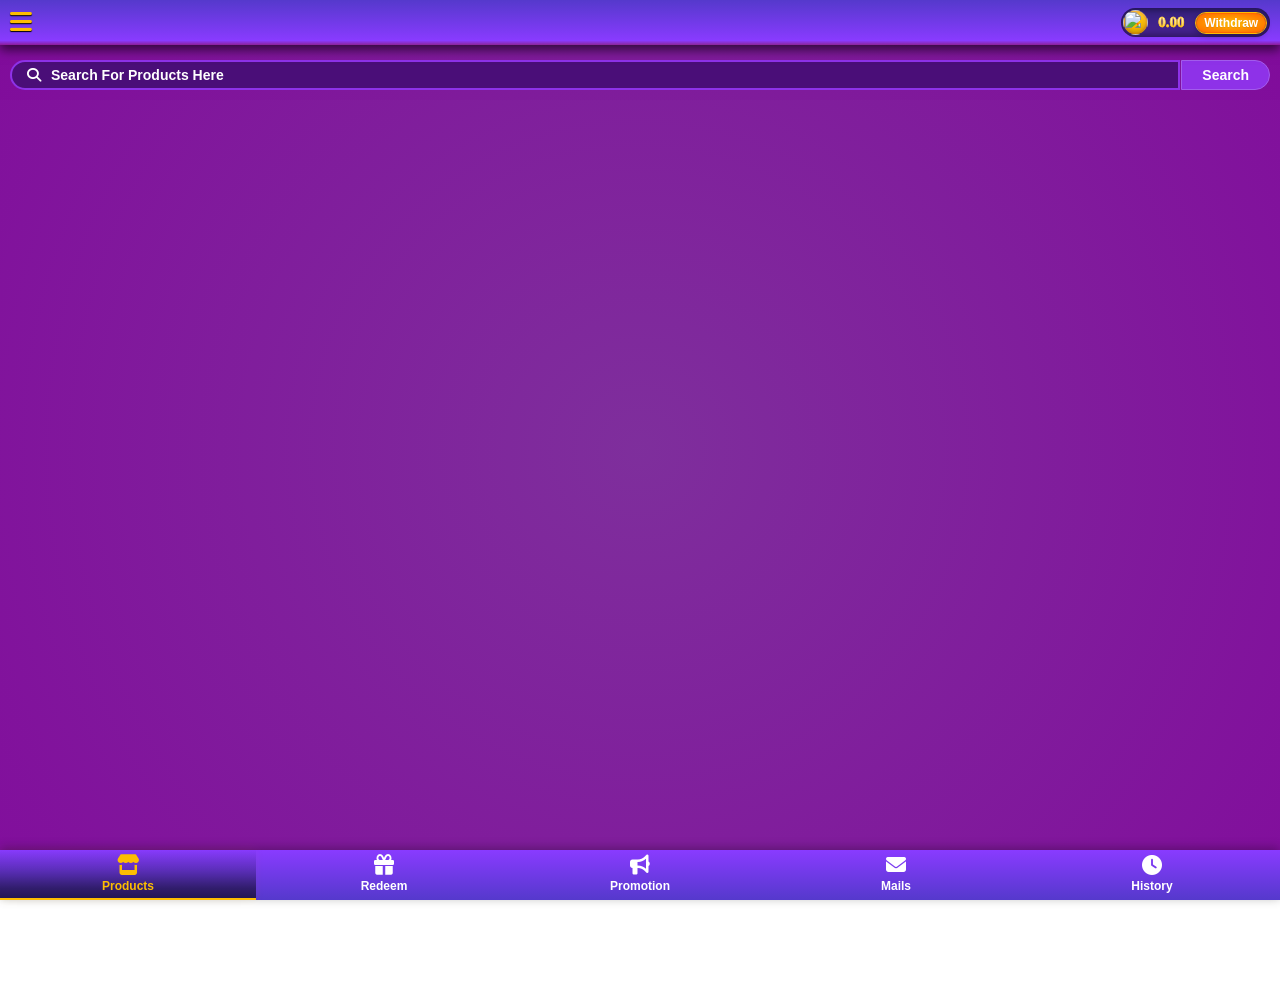
==== commit f3494e35: "Update index.html updated the kamaaikendra file to kimi file" ====
--- a/index.html
+++ b/index.html
@@ -1,1939 +1,2144 @@
 <!DOCTYPE html>
 <html lang="en">
 <head>
-  <meta charset="UTF-8">
-  <meta name="viewport" content="width=device-width, initial-scale=1.0">
-    <meta http-equiv="X-UA-Compatible" content="IE=edge">
-    <meta name="og:locale" content="en_US" >
-    <meta id="mateurl" name="og:url">
-    <meta name="og:type" content="website">
-    <meta name="og:site_name" content="KamaaiKendra">
-    <meta name="og:title" content="Share and get rewards , become a rich man ">
-    <meta id="description" name="og:description" content="1.You can share your own referral link with others
-2.They successfully download game applications from your referral link
-3.If they get rewards and you will get too">
-    <meta id="secureurl" property="og: image:secure_url" content="https://cdn.bh2026.com/proRes/upload_f0916c28a109a1cad6952219b6f69113.jpg">
-    <meta id="imges" property="og:image" content="https://cdn.bh2026.com/proRes/upload_c95541c8c5d36afa7be7444b9256b964.jpg">
-    <title>KamaaiKendra</title>
-  <link rel="stylesheet" href="https://cdnjs.cloudflare.com/ajax/libs/font-awesome/6.5.1/css/all.min.css">
-  <link href="https://fonts.googleapis.com/css2?family=Poppins:wght@300;400;500;600;700&display=swap" rel="stylesheet">
-  <script src="https://www.gstatic.com/firebasejs/10.12.2/firebase-app-compat.js"></script>
-  <script src="https://www.gstatic.com/firebasejs/10.12.2/firebase-auth-compat.js"></script>
-  <script src="https://www.gstatic.com/firebasejs/10.12.2/firebase-database-compat.js"></script>
-  <link rel="stylesheet" href="index.css">
+    <meta charset="UTF-8">
+    <meta name="viewport" content="width=device-width, initial-scale=1.0, user-scalable=no, viewport-fit=cover">
+    <title>SPRIBE Casino Investment Products</title>
+    <link rel="stylesheet" href="https://cdnjs.cloudflare.com/ajax/libs/font-awesome/6.5.1/css/all.min.css">
+    <script src="https://www.gstatic.com/firebasejs/9.22.0/firebase-app-compat.js"></script>
+    <script src="https://www.gstatic.com/firebasejs/9.22.0/firebase-database-compat.js"></script>
+    <script src="https://www.gstatic.com/firebasejs/9.22.0/firebase-auth-compat.js"></script>
+    <script src="https://cdnjs.cloudflare.com/ajax/libs/qrcodejs/1.0.0/qrcode.min.js"></script>
+    <style>
+      /* Disable text selection */
+    * {
+        -webkit-user-select: none;
+        -moz-user-select: none;
+        -ms-user-select: none;
+        user-select: none;
+        -webkit-tap-highlight-color: transparent;
+    }
+        * {
+            margin: 0;
+            padding: 0;
+            box-sizing: border-box;
+            user-select: none;
+        }
+        body {
+            background: radial-gradient(circle at center, rgba(125,44,155,0.99), rgba(128,11,155,0.99)),
+                  url('https://blogger.googleusercontent.com/img/b/R29vZ2xl/AVvXsEiIdgLmOey-Wazo6OgYRZ84ytYF0kFvOpSs-5IeXzAkR8-A_YCd8t7krTINX-j00riNttDSkk1ZW_iem-FiTF7HotxoM1vGPREO4P33FLnYEC6a7zCf6FCW98wyGkHJvXRMgGMcO_dZgg0ieu18RQYPxkCNDaKoLcPUDQdXIAuXXqnQlMt_qN9WjAG7zlA/s16000/1000110623.png');
+      background-blend-mode: overlay;
+      background-size: 100% 100%;
+      background-attachment: fixed;
+      font-family: 'Segoe UI', sans-serif;
+            padding-bottom: 5px;
+            min-height: 100vh;
+        }
+        
+        /* Custom scroll */
+        ::-webkit-scrollbar { width: 0px; }
+        ::-webkit-scrollbar-track { background: transparent; }
+        ::-webkit-scrollbar-thumb { background: #8e54e9; border-radius: 10px; }
+        
+        .hidden { display: none !important; }
+
+        /* --- NEW: Filter Bar (Replaces Search Bar in History) --- */
+        .filter-section {
+            padding: 10px;
+            padding-top: 15px;
+            display: flex;
+            gap: 8px;
+            align-items: center;
+            position: fixed;
+            top: 45px;
+            width: 100%;
+            z-index: 100;
+            background: radial-gradient(circle at center, rgba(125,44,155,0.99), rgba(128,11,155,0.99)),
+                        url('https://blogger.googleusercontent.com/img/b/R29vZ2xl/AVvXsEiIdgLmOey-Wazo6OgYRZ84ytYF0kFvOpSs-5IeXzAkR8-A_YCd8t7krTINX-j00riNttDSkk1ZW_iem-FiTF7HotxoM1vGPREO4P33FLnYEC6a7zCf6FCW98wyGkHJvXRMgGMcO_dZgg0ieu18RQYPxkCNDaKoLcPUDQdXIAuXXqnQlMt_qN9WjAG7zlA/s16000/1000110623.png');
+            background-blend-mode: overlay;
+            background-size: 100% 100%;
+            background-attachment: fixed;
+        }
+
+        /* --- Custom Dropdown Styles --- */
+        .custom-dropdown { flex: 1; position: relative; }
+        .dropdown-header { width:100%; background: #2a2238; border-radius: 4px; border-bottom: 1px solid rgba(255,255,255,0.3); padding: 6px 12px; display: flex; justify-content: space-between; align-items: center; color:rgba(255,255,255,0.8); font-size: 14px; font-weight: 600; cursor: pointer; box-shadow: 0 2px 4px rgba(0,0,0,0.2); }
+        .dropdown-list { position: absolute; top: 100%; left: 0; width: 100%; background:rgba(42,34,56,0.9); backdrop-filter: blur(0.1px); max-height: 250px; overflow-y: auto; display: none; z-index: 101; border-radius: 0 0 4px 4px; box-shadow: 0 4px 8px rgba(0,0,0,0.4); }
+        .dropdown-list.show { display: block; }
+        .dropdown-item { padding: 6px 12px; color:rgba(255,255,255,0.7); border-radius: 0 0 4px 4px; border-bottom: 1px solid rgba(255,255,255,0.3); font-weight: 600; text-align: center; font-size: 14px; }
+        .dropdown-item:active { background: #6a1b9a; }
+        
+        .daily-balance-card { width:49%; background: #2a2238; border-radius: 4px; border-bottom: 1px solid rgba(255,255,255,0.3); padding: 6px 12px; text-align: center; box-shadow: 0 2px 8px rgba(0,0,0,0.2); height: 100%; display: flex; align-items: center; justify-content: center; }
+        .daily-balance-amount { font-size: 14px; font-weight: 900; color: #fbd38d; line-height: 1.2; text-shadow: 0 1px 2px rgba(0,0,0,0.3); }
+        
+        .search-section { padding: 10px; padding-top: 15px; display: flex; gap: 1px; align-items: stretch; position: fixed; top:45px; width: 100%; z-index: 2; background: radial-gradient(circle at center, rgba(125,44,155,0.99), rgba(128,11,155,0.99)), url('https://blogger.googleusercontent.com/img/b/R29vZ2xl/AVvXsEiIdgLmOey-Wazo6OgYRZ84ytYF0kFvOpSs-5IeXzAkR8-A_YCd8t7krTINX-j00riNttDSkk1ZW_iem-FiTF7HotxoM1vGPREO4P33FLnYEC6a7zCf6FCW98wyGkHJvXRMgGMcO_dZgg0ieu18RQYPxkCNDaKoLcPUDQdXIAuXXqnQlMt_qN9WjAG7zlA/s16000/1000110623.png'); background-blend-mode: overlay; background-size: 100% 100%; background-attachment: fixed; }
+        .search-box { flex: 1; background: #4a0e78; border-radius: 20px; border-bottom-right-radius: 0px; border-top-right-radius:0 ; display: flex; align-items: center; border: 2px solid #8e32e8; overflow: hidden; }
+        .search-icon { padding: 0 10px 0 15px; color: white; font-size: 14px; }
+        .search-box input { background: transparent; border: none; color: white; padding: 5px 10px 5px 0; width: 100%; outline: none; font-size: 14px; font-weight: 600; }
+        .search-box input::placeholder { color: white; font-weight: 600; opacity: 1; }
+        .search-btn { background: #8e32e8; color: white; border: none; border-radius: 20px; border-bottom-left-radius: 0px; border-top-left-radius:0 ; padding: 0 20px; font-weight: bold; cursor: pointer; border: 1px solid #a35ced; font-size: 14px; }
+        .search-btn:active{ transform: scale(0.99); color: #fdbd01; }
+
+        .plans-list { padding-bottom:55px; padding-right:12px; padding-left:12px; display: flex; flex-direction: column; gap: 15px; margin-top: 100px; }
+        .plan-card {
+            background: linear-gradient(180deg, #ffffff, #eef2fa);
+            border-radius: 18px; 
+            padding: 16px; 
+            position: relative; 
+            box-shadow: 0 6px 12px rgba(108, 120, 230, 0.15);
+            border: 1px solid rgba(255,255,255,0.8);
+            cursor: pointer; 
+            transition: transform 0.2s; 
+            box-shadow:
+        inset 0 3px 6px rgba(255, 255, 255, 0.8),
+        inset 0 -3px 6px rgba(0, 0, 0, 0.4);
+        }
+        .plan-badge { position: absolute; top: 0; right: 0; background:linear-gradient(80deg, rgba(70,0,159,0.99), rgba(0,56,178,0.99)); color: white; padding: 6px 18px; font-size: 13px; font-weight: 700; border-bottom-left-radius: 18px; border-top-right-radius: 18px; }
+        .card-top { display: flex; gap: 15px; margin-bottom: 15px; }
+        .card-image-wrapper { position: relative; flex-shrink: 0; }
+        .product-logo-img { width: 100%; height: 60px; object-fit: contain; border-radius: 0px; display: flex; align-items: center; justify-content: center; background:white; padding: 0px; }
+        .product-logo-img.error-fallback { content: url('data:image/svg+xml;utf8,<svg xmlns="http://www.w3.org/2000/svg" viewBox="0 0 100 100"><rect width="100" height="100" fill="%238e54e9"/><text x="50" y="55" font-size="12" text-anchor="middle" fill="white" font-weight="bold">Logo</text></svg>'); }
+        .card-info { flex: 1; padding-top: 5px; }
+        .card-title { font-size: 19px; font-weight: 800; color: #2c3e50; margin-bottom: 12px; }
+        .card-stats { display: flex; gap: 20px; }
+        .stat-col { display: flex; flex-direction: column; }
+        .stat-val { color: #8e54e9; font-size: 20px; font-weight: 800; }
+        .stat-lbl { color: #7f8c8d; font-size: 10px; font-weight: 700; }
+        .card-bottom { display: flex; justify-content: space-between; align-items: center; }
+        .card-price { color: #6c78e6; font-size: 17px; font-weight: 900; }
+        .card-btn { background: linear-gradient(90deg, #6c78e6, #8e54e9); color: white; border: none; border-radius: 20px; padding: 10px 30px; font-size: 15px; font-weight: 700; box-shadow: 0 4px 10px rgba(108, 120, 230, 0.4); cursor: pointer; }
+        
+        .top-bar { width: 100vw; height: 45px; background: linear-gradient(0deg, rgba(190,80,150,0.2) 0%, #893BFF 10%, #5539CC 100%); box-shadow: 0 5px 10px rgba(0, 0, 0, 0.6); z-index: 10000001; display: flex; justify-content: space-between; align-items: center; position:fixed; top:0; backdrop-filter: blur(15px); -webkit-backdrop-filter: blur(15px); transform: translateZ(0); }
+        .profile-section { width: 20vw; height: 50px; display: flex; align-items: center; padding-left: 10px; }
+        .balance-section { max-width: 80vw; height: 50px; display: flex; align-items: center; justify-content: flex-end; padding-right: 10px; }
+        .balance-display { display: flex; align-items: center; justify-content: space-between; width: 100%; max-width: 300px; padding:2px; background: rgba(12,11,44,0.5); border-radius: 40px; box-shadow: inset 0 3px 6px rgba(0,0,0, 0.3), inset 0 -3px 6px rgba(0, 0, 0, 0.3); gap: 10px; }
+        .coin-icon { width: 25px; height: 25px; object-fit: contain; flex-shrink: 0; background-image: url("data:image/svg+xml,%3Csvg xmlns='http://www.w3.org/2000/svg' viewBox='0 0 64 64'%3E%3Ccircle cx='32' cy='32' r='30' fill='%23FDBD01'/%3E%3Ccircle cx='32' cy='32' r='28' fill='none' stroke='%23FFA500' stroke-width='4'/%3E%3Ctext x='32' y='40' font-family='Segoe Ui' font-size='32' font-weight='700' text-anchor='middle' fill='%23FF6700'%3E₹%3C/text%3E%3C/svg%3E"); background-size:fill; background-position: center; background-repeat: no-repeat; box-shadow: inset 0 3px 6px rgba(255,255,255, 0.3), inset 0 -3px 6px rgba(0, 0, 0, 0.3); border-radius: 25px; }
+        .balance-amount { font-size: 15px; font-weight: 900; font-family: serif; background: linear-gradient(0deg, #fdbd01, #fff); -webkit-background-clip: text; background-clip: text; -webkit-text-fill-color: transparent; -webkit-text-stroke: .5px #fdbd01; flex: 1; text-align: center; white-space: nowrap; }
+        .page6-button { width: 70px; height: 20px; background: radial-gradient(ellipse at center, #Fdbd01 0%, #FFA500 30%, #FF6700 100%); border: .2px solid #FF6700; outline:1.8px solid #fdbd01; margin:1.8px; border-radius: 25px; color:rgba(255,255,255,1.9); font-weight: 600; font-size: 12px; cursor: pointer; box-shadow: 0 3px 6px rgba(0, 0, 0, 0.3); transition: all 0.2s ease; flex-shrink: 0; text-shadow: 0 1px 1px rgba(0,0,0,0.09); }
+        .page6-button:hover { background: linear-gradient(0deg, #FFA500, #FF8C00); transform: scale(1); box-shadow: 0 5px 8px rgba(0, 0, 0, 0.4); }
+        .page6-button:active { transform: scale(0.95); box-shadow: 0 2px 4px rgba(0, 0, 0, 0.3); }
+        .profile-button { background:transparent; border: none; color: #fdbd01; display: flex; align-items: center; justify-content: center; text-decoration: none; font-size: 25px; text-shadow: 0 1px 1px rgba(0,0,0,0.99); cursor: pointer; }
+        .profile-button:active { transform: scale(0.9); }
+
+        .sidebar-overlay { position: fixed; top: 0; left: 0; width: 100vw; height: 100vh; background: rgba(0,0,0,0.6); backdrop-filter: blur(2px); z-index: 9999998; visibility: hidden; opacity: 0; transition: all 0.3s ease; }
+        .sidebar-overlay.active { visibility: visible; opacity: 1; }
+        .sidebar-menu {
+            position: fixed;
+            top: 0;
+            left: -280px; 
+            width: 280px; 
+            height: 100vh;
+      background: 
+    /* Radial gradient on top */
+    radial-gradient(
+      circle at center,
+      rgba(125, 44, 155, 0.99),
+      rgba(128, 11, 155, 0.99)
+    ),
+    /* Background image underneath */
+    url('https://blogger.googleusercontent.com/img/b/R29vZ2xl/AVvXsEiIdgLmOey-Wazo6OgYRZ84ytYF0kFvOpSs-5IeXzAkR8-A_YCd8t7krTINX-j00riNttDSkk1ZW_iem-FiTF7HotxoM1vGPREO4P33FLnYEC6a7zCf6FCW98wyGkHJvXRMgGMcO_dZgg0ieu18RQYPxkCNDaKoLcPUDQdXIAuXXqnQlMt_qN9WjAG7zlA/s16000/1000110623.png');  background-blend-mode: overlay; /* Optional: blends the layers */
+  background-size: 100% 100%;
+  background-blend-mode: overlay;
+      border: 1px solid black;
+      box-shadow:
+        inset 0 3px 6px rgba(255, 255, 255, 0.8),
+        inset 0 -3px 6px rgba(0, 0, 0, 0.4);
+        z-index: 9999999; 
+        padding-top: 40px;
+        transition: left 0.3s ease; 
+        display: flex;
+        flex-direction: column; 
+        overflow-y: auto; 
+        overflow-x: hidden;
+        backdrop-filter: blur(8px);
+        }
+        .sidebar-menu.open { left: 0; }
+        .sidebar-content-wrapper { padding: 10px; display: flex; flex-direction: column; gap: 12px; padding-bottom: 50px; }
+        .back-btn { width: 30px; height: 30px; border-radius: 2px; display: flex; justify-content: center; align-items: center; color:#fdbd01; font-size: 24px; text-decoration: none; cursor: pointer; }
+        .reset-btn { background: linear-gradient(90deg, #468c00 0%, #74bc14 50%, #468c00 100%); color: rgba(45,98,10,1); font-weight: 900; padding: 5px 12px; border-radius: 6px; font-size: 14px; cursor: pointer; text-transform: capitalize; border:1.5px solid rgba(44,98,10,0.5); display: flex; justify-content: center; align-items: center; box-shadow: 0 2px 4px rgba(0,0,0,0.0), inset 0 2px 0 rgba(255,255,255,0.2); transition: transform 0.1s; }
+        .profile-card { background-color: #210235; border-radius: 12px; border:1px solid rgba(265,128,0,1); box-shadow: 0 1px 1px rgba(0,0,0,0.4), inset 0 2px 2px 2px rgba(255,255,255,0.12); padding: 10px; display: flex; flex-direction: column; gap: 15px; }
+        .profile-info-row { display: flex; align-items: center; gap: 10px; }
+        .avatar-wrapper { position: relative; width: 60px; height: 60px; flex-shrink: 0; }
+        .avatar { width: 100%; height: 100%; border-radius: 50%; border: 2px solid #fdbd01; background-color: #fff; object-fit: cover; }
+        .edit-icon { position: absolute; bottom: -2px; right: -2px; width: 22px; height: 22px; background-color: #00d2c0; border-radius: 50%; display: flex; justify-content: center; align-items: center; color: black; font-size: 10px; border: 1.5px solid #210235; cursor: pointer; }
+        .user-details { flex: 1; display: flex; flex-direction: column; gap: 6px; overflow: hidden; }
+        .detail-box { background-color: #381e4b; padding: 4px 8px; overflow: hidden; border-radius: 4px; font-size: 9px; color: #e0d5e5; font-weight: 500; display: flex; justify-content: space-between; align-items: center; }
+        .copy-btn { color: #fff; cursor: pointer; font-size: 12px; }
+        .balance-row { display: flex; justify-content: space-between; gap: 8px; margin-top: 5px; }
+        .balance-col { flex: 1; display: flex; flex-direction: column; gap: 4px; }
+        .balance-title { font-size: 14px; font-weight: 700; color: #fff; }
+        .balance-amt { font-size: 15px; font-weight: 900; color: #fdbd01; }
+        .action-btn { background: linear-gradient(90deg, #FFA600 0%, #fdbd01 50%, #FFA600 100%); color: #310c49; font-weight: 900; padding: 4px 0; border-radius: 6px; font-size: 13px; cursor: pointer; text-transform: capitalize; margin-top: 5px; border:1px solid rgba(0,0,0,0.5); box-shadow: 0 2px 4px rgba(0,0,0,0.4), inset 0 2px 0 rgba(255,255,255,0.2); transition: transform 0.1s; }
+        .action-btn2 { background: linear-gradient(90deg, #468c00 0%, #74bc14 50%, #468c00 100%); color: #310c49; font-weight: 900; padding: 4px 0; border-radius: 6px; font-size: 13px; cursor: pointer; text-transform: capitalize; margin-top: 5px; border:1px solid rgba(0,0,0,0.5); box-shadow: 0 2px 4px rgba(0,0,0,0.4), inset 0 2px 0 rgba(255,255,255,0.2); transition: transform 0.1s; }
+        .vip-banner { background-color: #210235; border-radius: 12px; border:1px solid rgba(265,128,0,1); box-shadow: 0 1px 1px rgba(0,0,0,0.4), inset 0 2px 2px 2px rgba(255,255,255,0.2); padding: 8px 10px; display: flex; align-items: center; gap: 10px; position: relative; cursor: pointer; }
+        .vip-icon { width: 50px; height: 50px; object-fit: contain; }
+        .vip-progress-col { flex: 1; display: flex; flex-direction: column; gap: 5px; }
+        .vip-level-text { color: #fdbd01; font-size: 20px; font-weight: 900; }
+        .progress-bar-bg { background-color: #4a3658; height: 10px; border-radius: 10px; width: 100%; overflow: hidden; position: relative; }
+        .progress-bar-fill { background: linear-gradient(90deg, rgba(285,120,10,1) 0%, rgba(22,130,453,1) 50%, #468c00 100%); height: 100%; width: 0%; border-radius: 10px; transition: width 3s ease-in-out; }
+        .vip-markers { display: flex; justify-content: space-between; font-size: 9px; color: #9a86a5; font-weight: 700; }
+        .vip-chevron { color: #fdbd01; font-size: 24px; }
+        .stats-grid { display: grid; grid-template-columns: 1fr 1fr; gap: 8px; }
+        .stat-card { background-color: #210235; border-radius: 8px; border:1px solid rgba(26,328,0,1); box-shadow: 0 1px 1px rgba(0,0,0,0.4), inset 0 2px 2px 2px rgba(255,255,255,0.05); padding: 8px; text-align: center; display: flex; flex-direction: column; justify-content: center; gap: 5px; }
+        .stat-amt { color: #fdbd01; font-size: 15px; font-weight: 900; }
+        .stat-label { color: #fff; font-size: 11px; font-weight: 700; }
+        .promo-banner { background-color: #210235; border-radius: 8px; padding: 10px; display: flex; justify-content: space-between; align-items: center; cursor: pointer; }
+        .promo-text-col h3 { font-size: 15px; color: #fff; font-weight: 900; }
+        .promo-text-col p { font-size: 10px; color: #fdbd01; font-weight: 700; margin-top: 4px; }
+        .promo-img { height: 40px; width: 65px; background:url("https://rmoneyindia.com/wp-content/themes/rmoney-8.14/assets/referral-program/images/BannerImages.png"); background-size:100% 100%; }
+        .apk-banner { background-color: #210235; border-radius: 8px; padding: 10px; display: flex; justify-content: space-between; align-items: center; }
+        .apk-banner h3 { color: #fdbd01; font-size: 13px; margin-bottom: 6px; }
+        .download-btn { background: linear-gradient(180deg, #fceb9c, #d19a22); border: none; padding: 5px 10px; border-radius: 4px; color: #3b1154; font-weight: 900; font-size: 12px; cursor: pointer; }
+        .apk-img { height: 40px; width:40px; background:url("https://blogger.googleusercontent.com/img/b/R29vZ2xl/AVvXsEhqb0ygBaGtxy7XfQj4rB5TD-7ZS4WV2UULxD9K4Dy-xxtSlEy885IRqSZdsioOnIU7xT8FsokpiVo6JIY97A4oNg3CRZdcLDiKocSkMRl07p0i9g8mKBOHH6UiNoTkFr4kNrMe-R5c-mn1716WquRN5zBVye_JJ4LYY4DYqMBG9WzgqTW4FIPYP8apT_c/s1173/1000128887.png"); background-size: 100% 100%; }
+        .social-section { background-color: #210235; border-radius: 12px; padding: 12px; text-align: center; }
+        .social-section p { color: #fff; font-weight: 700; font-size: 12px; margin-bottom: 10px; }
+        .social-icons { display: flex; justify-content: center; gap: 12px; }
+        .s-icon { width: 35px; height: 35px; border-radius: 50%; display: flex; justify-content: center; align-items: center; font-size: 20px; color: white; cursor: pointer; }
+        .s-ig { background: radial-gradient(circle at 30% 107%, #fdf497 0%, #fdf497 5%, #fd5949 45%, #d6249f 60%, #285AEB 90%); }
+        .s-wa { background-color: #25D366; }
+        .s-tg { background-color: #0088cc; }
+        .s-fb { background-color: #1877F2; }
+        .footer-links { text-align: center; margin-top: 5px; }
+        .brand { color: #fff; font-weight: 900; font-size: 12px; display: flex; justify-content: center; align-items: center; gap: 5px; margin-bottom: 8px; }
+        .brand img { width: 16px; }
+        .links { display: flex; justify-content: center; gap: 30px; }
+        .links a { color: #e0d5e5; text-decoration: underline; font-size: 10px; font-weight: 700; }
+        .logout-btn { width: 100%; background: linear-gradient(90deg, #ff8a00, #ff2a00); color: white; border:1px solid rgba(265,128,0,1); box-shadow: 0 1px 1px rgba(0,0,0,0.4), inset 0 2px 2px 2px rgba(255,255,255,0.2); padding: 8px 12px; border-radius: 8px; font-size: 16px; font-weight: 900; margin-top: 5px; cursor: pointer; }
+
+        .profile-modal-overlay { position: fixed; top: 0; left: 0; right: 0; bottom: 0; background: rgba(0, 0, 0, 0.8); display: none; justify-content: center; align-items: center; z-index: 99999999; }
+        .profile-modal-content { background-color: #210235; width: 90%; max-width: 400px; border-radius: 12px; padding: 20px; border: 2px solid #fdbd01; position: relative; }
+        .close-profile-modal { position: absolute; top: 10px; right: 15px; color: #fdbd01; font-size: 20px; cursor: pointer; }
+        .edit-form input { width: 100%; padding: 10px; margin: 10px 0; border-radius: 6px; border: none; background: #381e4b; color: white; }
+        .save-btn { background: #fdbd01; color: black; font-weight: 900; padding: 10px; width: 100%; border: none; border-radius: 6px; cursor: pointer; margin-top: 10px; }
+        .reset-email-display { background: #381e4b; color: #fdbd01; padding: 12px; border-radius: 6px; margin: 15px 0; font-weight: bold; word-break: break-all; text-align: center; font-size: 16px; border: 1px solid rgba(253, 189, 1, 0.3); }
+        .avatar-grid { display: grid; grid-template-columns: repeat(4, 1fr); gap: 10px; margin-bottom: 15px; max-height: 350px; overflow-y: auto; }
+        .avatar-option { width: 100%; aspect-ratio: 1; border-radius: 50%; border: 2px solid transparent; cursor: pointer; object-fit: cover; background-color: #fff; }
+        .avatar-option.selected { border-color: #5edb62; box-shadow: 0 0 10px rgba(94, 219, 98, 0.5); }
+        .vip-scroll-container { display: flex; overflow-x: auto; gap: 10px; padding: 10px 0; scroll-snap-type: x mandatory; }
+        .vip-scroll-container::-webkit-scrollbar { height: 3px; }
+        .vip-scroll-container::-webkit-scrollbar-thumb { background: #fdbd01; border-radius: 10px; }
+        .vip-card-detail { min-width: 100%; background: #381e4b; padding: 20px 10px; border-radius: 8px; text-align: center; scroll-snap-align: center; border: 2px solid transparent; }
+        .vip-card-detail.active-vip { border-color: #5edb62; box-shadow: 0 0 15px rgba(94, 219, 98, 0.4); }
+        .vip-card-detail h3 { color: #fdbd01; margin-bottom: 10px; }
+        .vip-card-detail p { color: white; font-size: 12px; margin-bottom: 5px; }
+        
+        .card-btn.claim-btn { background: linear-gradient(90deg, #10b981, #059669); }
+        .card-btn.claimed-btn { background: #9ca3af; cursor: not-allowed; box-shadow: none; }
+        
+        .modal-overlay { position: fixed; top: 0; left: 0; width: 100%; height: 100%; background: rgba(0,0,0,0.7); backdrop-filter: blur(5px); display: flex; align-items: center; justify-content: center; z-index: 2000; visibility: hidden; opacity: 0; transition: 0.2s; }
+        .modal-overlay.active { visibility: visible; opacity: 1; }
+        .product-modal { background: #fff; width: 90%; max-width: 500px; border-radius: 20px; padding: 24px; max-height: 85vh; overflow-y: auto; }
+        .modal-header { display: flex; justify-content: space-between; margin-bottom: 15px; border-bottom: 1px solid #eee; padding-bottom: 10px; font-weight: bold; }
+        .close-modal { background: none; border: none; font-size: 24px; color: #333; cursor: pointer; }
+        .history-item { background: #f8fafc; margin: 10px 0; padding: 12px; border-radius: 12px; border: 1px solid #e2e8f0; font-size: 14px; }
+
+        /* bottom nav */
+        .bottom-nav { position: fixed; bottom: 0; left: 0; width: 100%; background:linear-gradient(180deg, #893BFF 0%, #5539CC 100%); box-shadow: 0 -2px 10px rgba(0, 0, 0, 0.3); display: flex; justify-content: space-around; z-index: 900999989; }
+        .nav-item { text-align: center; color: white; transition: 0.2s; cursor: pointer; font-size: 12px; padding:5px; width: 50vw; font-weight: bold; position: relative; }
+        .nav-item i { font-size: 20px; display: block; margin-bottom: 4px; }
+        .nav-item.active { color: #fdbd01; background: linear-gradient(0deg, rgba(0,0,0,0.6) 0%, rgba(0,0,0,0.5) 20%, rgba(0,0,0,0.3) 45%, rgba(0,0,0,0.2) 60%, rgba(0,0,0,0.1) 80%, rgba(0,0,0,0.01) 100%); border-bottom:2px solid #fdbd01; box-shadow: 0 0 10px rgba(253, 189, 1, 0.05); }
+        .section { display: none; }
+        .section.active { display: block; }
+        
+        .transaction-item { 
+            display: flex;
+            justify-content: space-between; 
+            align-items: center;
+            padding: 15px 15px; 
+            border-bottom: 1px solid rgba(255, 255, 255, 0.1); }
+        .tx-left { 
+            display: flex; 
+            flex-direction: column;
+            align-items: flex-start;
+            gap: 10px; 
+        }
+        .tx-right { 
+            display: flex;
+            flex-direction: column; 
+            align-items: flex-end;
+            gap: 10px; }
+        .tx-title { color: rgba(385,265,255,0.9); font-size: 15px; font-weight: 800; }
+        .tx-id-badge { color: rgba(255,255,255,0.7); font-size: 12px; }
+        .tx-amount { font-size: 16px; font-weight: 800; }
+        .tx-amount.positive { color: #10b981; }
+        .tx-amount.negative { color: #ef4444; }
+        .tx-date { color: #fbd38d; font-size: 12px; }
+
+        .toast-container { position: fixed; top: 50%; left: 50%; transform: translateX(-50%); z-index: 300000000; display: flex; flex-direction: column; gap: 8px; pointer-events: none; }
+        .toast { background: #381e4b; color: white; border-radius: 30px; padding: 10px 20px; text-align: center; font-size: 14px; opacity: 0; transition: all 0.3s; pointer-events: auto; border: 2px solid transparent; min-width: 200px; display: none; }
+        .toast.show { opacity: 1; display: block; }
+        .toast.success { border-color: green; }
+        .toast.error { border-color: orange; }
+        .toast.warning { border-color: red; }
+        
+        .loading { position: fixed; inset: 0; background: rgba(255,255,255,0.8); display: none; align-items: center; justify-content: center; z-index: 5000; color: #fdbd01; }
+        
+        .insufficient-modal-overlay { position: fixed; top: 0; left: 0; width: 100%; height: 100%; background: rgba(0,0,0,0.75); backdrop-filter: blur(6px); display: flex; align-items: center; justify-content: center; z-index: 6000; visibility: hidden; opacity: 0; transition: all 0.25s ease; }
+        .insufficient-modal-overlay.active { visibility: visible; opacity: 1; }
+        .insufficient-modal-card { background: linear-gradient(145deg, #ffffff, #f9f5ff); width: 85%; max-width: 360px; border-radius: 32px; padding: 20px 20px 28px; text-align: center; box-shadow: 0 25px 45px rgba(0,0,0,0.3); position: relative; animation: modalPopIn 0.2s cubic-bezier(0.2, 0.9, 0.4, 1.1); }
+        @keyframes modalPopIn { from { transform: scale(0.95); opacity: 0; } to { transform: scale(1); opacity: 1; } }
+        .close-insufficient { position: absolute; top: 14px; right: 18px; background: transparent; border: none; font-size: 22px; font-weight: 600; color: #6b7280; cursor: pointer; transition: 0.1s; padding: 4px; line-height: 1; }
+        .close-insufficient:active { transform: scale(0.9); color: #1f2937; }
+        .insufficient-icon { font-size: 52px; color: #f59e0b; margin: 8px 0 6px; }
+        .insufficient-title { font-size: 22px; font-weight: 800; background: linear-gradient(135deg, #8b5cf6, #c084fc); -webkit-background-clip: text; background-clip: text; color: transparent; margin-bottom: 8px; }
+        .insufficient-message { color: #374151; font-weight: 500; font-size: 15px; padding: 0 8px; margin-bottom: 24px; line-height: 1.4; }
+        .insufficient-add-cash-btn { background: linear-gradient(90deg, #10b981, #059669); border: none; padding: 12px 22px; border-radius: 60px; font-weight: 800; font-size: 16px; color: white; display: inline-flex; align-items: center; gap: 10px; cursor: pointer; box-shadow: 0 6px 14px rgba(16,185,129,0.35); transition: 0.1s; width: 80%; justify-content: center; }
+        .insufficient-add-cash-btn:active { transform: scale(0.97); box-shadow: 0 3px 8px rgba(0,0,0,0.2); }
+
+        /* --- REDEEM SECTION CSS --- */
+        .redeem-card {
+            background: linear-gradient(135deg, #3d141d 0%, #6d1b2d 50%, #351017 100%);
+            border-radius: 6px; 
+            padding: 10px 8px; 
+            margin: 0 auto;
+            margin-bottom: 10px;
+            margin-top: 60px;
+            font-family: 'Segoe UI', Tahoma, Geneva, Verdana, sans-serif; 
+            width: 95%;
+            box-sizing: border-box; 
+            box-shadow: 0 4px 10px rgba(0, 0, 0, 0.4);
+            }
+        .redeem-title { 
+            color: #ffffff; 
+            font-size: 14px;
+            font-weight: 800; 
+            margin-bottom: 10px; 
+            text-transform: uppercase;
+            letter-spacing: 0.5px; }
+        .input-row { 
+            display: flex; 
+            gap: 8px; 
+            margin-bottom: 10px; 
+            align-items: stretch; }
+        .form-input {
+            flex: 1; 
+            background-color: #270a12;
+            border: none; 
+            border-radius: 6px; 
+            padding: 5px 10px; color: #ffffff; font-size: 11px; outline: none; box-shadow: inset 0 2px 5px rgba(0, 0, 0, 0.6); }
+        .form-input::placeholder { color: #b0a3a6; }
+        .redeem-btn { 
+            background: linear-gradient(to bottom, #fee36e 0%, #d8a123 100%);
+            color: #8c1c1c;
+            font-size: 14px;
+            font-weight: 700;
+            padding: 2px 15px; 
+            border: none; 
+            border-radius: 6px; 
+            cursor: pointer;
+            box-shadow: inset 0 1px 2px rgba(255, 255, 255, 0.6), 0 2px 4px rgba(0, 0, 0, 0.3);
+            text-shadow: 0 1px 0 rgba(255, 255, 255, 0.3); 
+            transition: transform 0.1s ease;
+            }
+        .redeem-btn:active { transform: translateY(2px); box-shadow: inset 0 1px 2px rgba(255, 255, 255, 0.6), 0 0px 2px rgba(0, 0, 0, 0.3); }
+        .social-row { display: flex; gap: 5px; justify-content: space-between; }
+        .social-btn { flex: 1; display: flex; align-items: center; justify-content: center; gap: 3px; padding: 3px 2px; border-radius: 6px; border: none; color: #ffffff; font-size: 10px; font-weight: 600; cursor: pointer; transition: filter 0.2s ease; }
+        .social-btn:hover { filter: brightness(1.1); }
+        .social-btn svg { width: 16px; height: 16px; fill: currentColor; }
+        .btn-telegram { background-color: #1d98dc; }
+        .btn-whatsapp { background-color: #1db954; }
+        .btn-facebook { background-color: #3b5998; }
+        .btn-instagram { background: linear-gradient(45deg, #f09433 0%, #e6683c 25%, #dc2743 50%, #cc2366 75%, #bc1888 100%); }
+        .promo-ad-card { 
+            width: 95%; 
+            height: 160px; 
+            margin: 10px auto; 
+            border-radius: 8px; 
+            overflow: none;
+            display: flex; 
+            flex-direction: column;
+            cursor: pointer;
+            box-shadow: 0 3px 5px rgba(0, 0, 0, 0.4);
+            background-color: rgba(66,3,20,1); 
+            transition: transform 0.15s ease, box-shadow 0.15s ease; }
+        .promo-ad-card:active { box-shadow: 0 2px 4px rgba(0, 0, 0, 0.5); }
+        .promo-ad-img-wrapper { width: 100%; height: 130px; flex-shrink: 0; border-radius: 8px; border: 1px solid rgba(195, 208, 25,0.5); background:rgba(199,12,94,1); overflow: hidden; }
+        .promo-ad-img-wrapper:active{ transform:scale(1.05); }
+        .promo-ad-img { width: 100%; height: 100%; object-fit: fill; display: block; }
+        .promo-ad-text { width: 100%; height: 30px; display: flex; align-items: center; padding: 0 10px; color: #ffffff; font-size: 12px; font-weight: 700; font-family: 'Segoe UI', Tahoma, Geneva, Verdana, sans-serif; border-bottom-left-radius: 8px; border-bottom-right-radius: 8px; }
+        .deposit-feedback-section { 
+            width:95%; 
+            margin:0 auto; 
+            background: rgba(66,3,20,1); 
+            border-radius: 6px;
+            padding:10px; 
+            margin-bottom: 60px; }
+        .feedback-card { background:#6d1b2d; border-radius: 6px; margin:5px 0px; display: flex; align-items: center; justify-content: space-between; padding-right: 10px; cursor: pointer; border: 1px solid rgba(177, 25, 395, 0.15); backdrop-filter: blur(5px); }
+        .feedback-card:active { border:1px solid#fdbd01; }
+        .feedback-icon { background-repeat: no-repeat; background-size: 40px 40px; width: 40px; height: 40px; margin-right: 15px; }
+        .feedback-icon1 { background-repeat: no-repeat; background-size: 100% 100%; width: 30px; height: 30px; margin:5px; margin-right: 15px; }
+        .feedback-text { color:rgba(190,144,430,0.9); font-family: Segoe UI; font-size: 12px; font-weight: 900; flex: 1; text-align: left; }
+        .feedback-arrow { font-size: 20px; color:rgba(190,44,430,0.7); }
+
+        /* --- PROMOTION SECTION CSS --- */
+        .promotion-section { 
+            padding: 0px; 
+            position: relative; 
+            flex: 1;
+            overflow-y: auto; 
+            width: 100%; 
+            margin-bottom: 0px;
+            overflow-x: hidden; 
+            background-color: #1a1a1a; 
+            color: white; 
+            padding-top: 45px;
+            padding-bottom:50px;
+        }
+        .promo-header-main { display: flex; justify-content: space-between; padding: 15px; align-items: center; border-bottom: 1px solid #333; background: #222; }
+        .promo-header-main h2 { margin: 0; font-size: 14px; font-weight: bold; color: #eee; }
+        .promo-inv-code { text-align: right; font-size: 11px; color: #999; }
+        .promo-inv-code strong { color: #fff; font-size: 13px; margin-left: 5px; }
+        .promo-inv-code i { color: #a224a0; cursor: pointer; margin-left: 5px; font-size: 14px;}
+        .promo-stats-cards { display: flex; justify-content: space-between; padding: 10px 15px; background: #1a1a1a; }
+        .promo-stat-box { flex: 1; background: #2a2a2a; margin: 5px; padding: 10px; border-radius: 8px; text-align: center; border: 1px solid #444;}
+        .promo-stat-box h4 { font-size: 10px; color: #bbb; margin-bottom: 5px; }
+        .promo-stat-box .val { font-size: 14px; color: #00ff00; font-weight: bold; }
+        .promo-stat-box .val.refs { color: #fdbd01; }
+        .promo-share-block { display: flex; padding: 15px; background: #222; margin: 10px; border-radius: 10px; align-items: stretch; }
+        .promo-qr-col { width: 90px; text-align: center; margin-right: 15px; }
+        .promo-qr-placeholder { width: 80px; height: 80px; background: white; margin: 0 auto; border-radius: 5px; padding: 5px; }
+        .promo-qr-placeholder img { width: 100%; height: 100%; object-fit: contain; }
+        .promo-qr-btn { background: #e02af0; color: white; border: none; padding: 5px 0; width: 100%; font-size: 9px; font-weight: bold; border-radius: 0 0 5px 5px; cursor: pointer;}
+        .promo-link-col { flex: 1; display: flex; flex-direction: column; justify-content: center; }
+        .promo-link-label { font-size: 10px; color: #888; margin-bottom: 5px; }
+        .promo-link-input-row { display: flex; align-items: center; background: #333; border-radius: 5px; padding: 2px 5px; margin-bottom: 10px; border: 1px solid #444;}
+        .promo-link-input-row input { background: transparent; border: none; color: #ccc; font-size: 10px; flex: 1; outline: none; padding: 5px;}
+        .promo-link-input-row i { color: #e02af0; padding: 5px; cursor: pointer; }
+        .promo-social-row { display: flex; justify-content: space-between; align-items: center; }
+        .promo-social-btn { display: flex; flex-direction: column; align-items: center; color: #aaa; font-size: 7px; cursor: pointer; }
+        .promo-social-btn i { font-size: 20px; margin-bottom: 4px; border-radius: 50%; display: flex; align-items: center; justify-content: center; width: 30px; height: 30px; color: white; }
+        .ps-share i { background: #e02af0; }
+        .ps-wa i { background: #25D366; }
+        .ps-tg i { background: #0088cc; }
+        .ps-fb i { background: #1877F2; }
+        .ps-x i { background: #000; border: 1px solid #555; }
+        .promo-details-row { display: flex; justify-content: space-between; align-items: center; padding: 0 15px; font-size: 11px; color: #aaa; }
+        .promo-details-row strong { color: #fff; margin: 0 3px; }
+        .promo-details-btn { color: #e02af0; cursor: pointer; font-weight: bold; text-decoration: none; }
+        .promo-rules { background: #222; margin: 15px; padding: 12px; border-radius: 8px; font-size: 10px; color: #888; border: 1px solid #333;}
+        .promo-rules p { margin-bottom: 5px; }
+        .promo-rules span { color: #ddd; font-weight: bold; }
+        .mystery-grid-container { padding: 10px 15px; margin-bottom: 20px; }
+        .mystery-grid { display: grid; grid-template-columns: repeat(4, 1fr); gap: 5px; align-items: center; justify-items: center; }
+        .chest-box { display: flex; flex-direction: column; align-items: center; position: relative; width: 100%; cursor: default; }
+        .chest-box:active { transform: scale(1.1); }
+        .chest-img-wrapper { position: relative; width: 60px; height: 50px; }
+        .chest-box img { width: 100%; height: 100%; object-fit: contain; transition: all 0.3s ease; }
+        .chest-box.locked img { filter: grayscale(100%) brightness(0.7); background:url("https://blogger.googleusercontent.com/img/b/R29vZ2xl/AVvXsEgk3oSMS9UnnUR_QDmktrUor9eYH0QcrYQz4f1oBfvu49f4LbBnvA0F_8Pz9KFjgyxtueK-X22kHA1j64czeGsr_rMvC_0M7qz5UwvVU_qFdFXYtD3bJ6uL5i8PFmAVw7Y6VHJrLtslNkwf7IulRjEU7tmRHDhIrqEM9LpDyvau752lj4scQ8a_b4UJk1s/s803/1000120264.png"); background-size: 100% 100%; }
+        .chest-box.available { cursor: pointer; }
+        .chest-box.available img { animation: chestPulse 1.5s infinite; filter: drop-shadow(0 0 5px #e02af0); }
+        .chest-box.claimed img { filter: grayscale(10%) brightness(1.4); cursor: default; }
+        .chest-amount-overlay { position: absolute; top: 50%; left: 50%; transform: translate(-50%, -50%); color: #00ff00; font-weight: 900; font-size: 13px; text-shadow: 1px 1px 3px #000, -1px -1px 3px #000; z-index: 5; display: none; }
+        .chest-box.claimed .chest-amount-overlay { display: block; }
+        .chest-label { background: #333; color: #888; font-size: 8px; padding: 0px 8px; border-radius: 3px; margin-top: -10px; font-weight: bold; border: 1px solid #444; white-space: nowrap; z-index: 50; }
+        .chest-box.claimed .chest-label { background: #666; color: #fff; border-color: #888;}
+        @keyframes chestPulse { 0% { transform: scale(1); } 50% { transform: scale(1.15); } 100% { transform: scale(1); } }
+        .my-referrals-btn-container { text-align: center; margin: 10px 0 20px 0; }
+        .my-referrals-btn { background:linear-gradient(135deg, #fdbd01, #b5179e); border: 1px solid #f72585; color: white; border: none; padding: 6px 30px; border-radius: 5px; font-weight: bold; font-size: 12px; border: 1px solid #fdbd02; cursor: pointer; }
+        .my-referrals-btn:active { transform: scale(0.95); }
+
+        .ref-modal-overlay { position: fixed; top: 0; left: 0; right: 0; bottom: 0; background: rgba(0,0,0,0.85); backdrop-filter: blur(5px); z-index: 1000000; display: none; justify-content: center; align-items: flex-start; padding-top: 50px; }
+        .ref-modal-content { background: #1e1e1e; width: 95%; max-width: 450px; max-height: 80vh; border-radius: 12px; display: flex; flex-direction: column; border: 1px solid #444; box-shadow: 0 10px 25px rgba(0,0,0,0.8); }
+        .ref-modal-header { display: flex; justify-content: space-between; align-items: center; padding: 15px; border-bottom: 1px solid #333; }
+        .ref-modal-header h3 { color: white; font-size: 15px; margin: 0; }
+        .ref-modal-close { color: #888; font-size: 20px; cursor: pointer; }
+        .ref-modal-body { padding: 15px; overflow-y: auto; flex: 1; }
+        .ref-card { background: #2a2a2a; border-radius: 8px; padding: 12px; margin-bottom: 10px; border: 1px solid #333; }
+        .ref-card-row { display: flex; justify-content: space-between; margin-bottom: 5px; font-size: 11px; }
+        .ref-card-label { color: #888; }
+        .ref-card-val { color: #ddd; font-weight: bold; }
+        .ref-card-email { color: #e02af0; font-size: 12px; font-weight: bold; margin-bottom: 8px; word-break: break-all;}
+        .ref-progress-container { margin-top: 8px; }
+        .ref-progress-label { display: flex; justify-content: space-between; font-size: 9px; color: #aaa; margin-bottom: 4px; }
+        .ref-progress-bar-bg { background: #111; height: 8px; border-radius: 4px; overflow: hidden; border: 1px solid #444;}
+        .ref-progress-bar-fill { background: linear-gradient(90deg, #e02af0, #00ff00); height: 100%; width: 0%; transition: width 0.5s; }
+
+        .referral-success-modal-overlay { position: fixed; top: 0; left: 0; right: 0; bottom: 0; background: rgba(0, 0, 0, 0.9); display:none; align-items: center; justify-content: center; z-index: 1000000; backdrop-filter: blur(5px); }
+        .referral-success-modal { background: radial-gradient(circle at center, rgba(255,255,255, 0.99), rgba(255,255,255, 0.09)); background-blend-mode: overlay; background-size: 100% 100%; border-radius: 12px; padding: 10px; width: 90vw; max-width: 400px; text-align: center; border: 1px solid white; outline: 1px solid #893BFF; }
+        .referral-success-icon { margin-bottom: 10px; background:url("https://blogger.googleusercontent.com/img/b/R29vZ2xl/AVvXsEgKvVv0yiPcve2WHpkLCUENn6LBBUII9Tuvloz9kye3JeSma0LYRp-GGZ3uLWi6Emu0AHNz4y2l7rMT4MPvmO2DoUIh5kDg6uDfdVzy7sq9N8YIM89Hllv76OIM4GUGkU5xHAl7vmjpttOF1j8Njp9CA8Wa7WoP7DITDeTVI5dGJ4C3EwIDIQdPg6LtSCo/s926/1000120191.png"); background-size: 100% 100%; animation: pulse 2s infinite; height:150px; width:150px; justify-self: center; align-self: center; }
+        .referral-success-title { font-size: 15px; font-weight: 900; color: black; margin-bottom: 0px; font-family: fantasy; }
+        .referral-success-message{ font-size: 12px; color:black; font-weight: 700; font-family: fantasy; }
+        .referral-success-amount { font-size: 50px; font-weight: 900; color: green; text-shadow: 0 1px 1px rgba(0,0,0,0.9); margin: 10px 0; }
+        .referral-success-btn { background: #fdbd01; color: #8c1c1c; border: none; padding: 10px 30px; border-radius: 8px; font-weight: 900; cursor: pointer; font-size: 16px; width: 90%; margin: 10px auto; }
+
+        /* --- MAILS SECTION CSS --- */
+        .mail-tabs-container { 
+            background:#1c1c1c; 
+            display: flex; 
+            width: 100%;
+            padding:10px; 
+            border-bottom:1px solid rgba(52,52,52,1); 
+            gap: 8px; 
+            position:fixed;
+            top:45px;
+        }
+        .mail-tab-btn {
+            flex: 1; 
+            padding: 6px 0; 
+            background: #391018;
+            color: #b0b0b0; 
+            border-radius: 6px; 
+            font-size: 14px;
+            font-weight: 700; 
+            cursor: pointer; 
+            position: relative;
+            text-align: center; 
+            font-family: 'Segoe UI', sans-serif;
+            transition: all 0.2s ease; 
+            border:1px solid black; }
+        .mail-tab-btn.active { 
+            background: #84152c; 
+            color: #ffffff; 
+            border:1px solid black; }
+        .tab-notification-badge { 
+            position: absolute; 
+            top: -8px;
+            right: -5px;
+            background-color: #e50000;
+            color: white; 
+            border-radius: 50%; 
+            width: 20px; 
+            height: 20px;
+            font-size: 10px; 
+            font-weight: 900; 
+            display: flex;
+            align-items: center;
+            justify-content: center; 
+            z-index: 10; 
+            border: 1.5px solid #2b030b; }
+        .mails-page { 
+            position:fixed;
+            top:90px;
+            flex: 1; 
+            overflow: hidden;
+            background:#121212;
+            padding:0; 
+            border-radius: 0px;
+            width: 100%; 
+            margin: 0 auto; 
+            padding-bottom: 50px;
+            }
+        .notification-container { 
+            height: 100%; 
+            min-height: 90vh;
+            overflow-y: auto; 
+            scroll-behavior: smooth;
+            padding: 8px; }
+        .notification-card { 
+            position: relative; 
+            border: 1px solid rgba(0,0,0,0.9);
+            border-radius: 10px;
+            margin-bottom: 8px;
+            padding:5px; 
+            background: rgba(0,0,0,0.9); 
+            cursor: pointer;
+            transition: all 0.3s ease; 
+            font-size: 10px; 
+            overflow: hidden; }
+        .notification-card:active{ transform: scale(1.05); }
+        .notification-card.unread { background:#5a1222; animation: pulse-glow 3s infinite; }
+        .notification-card.read { background:#3d141d; }
+        @keyframes pulse-glow { 0%, 100% { box-shadow: 0 2px 4px rgba(0, 0, 0, 0.2), 0 0 1px rgba(123, 204, 181, 0.3); } 50% { box-shadow: 0 3px 5px rgba(0, 0, 0, 0.2), 0 0 3px rgba(123, 204, 181, 0.5); } }
+        .notification-header { display: flex; align-items: flex-start; gap: 8px; }
+        .notification-logo { width: 100px; height:70px; border-radius: 6px; object-fit: fill; border: 1px solid rgba(157, 204, 181, 0.1); flex-shrink: 0; box-shadow: inset 0 6px 9px rgba(0,0,0, 0.4), inset 0 -6px 9px rgba(0, 0, 0, 0.5); }
+        .card-content { flex: 1; min-width: 0; }
+        .card-title { font-weight: 900; color:white; margin: 0 0 2px 0; font-size: 11px; display: flex; justify-content: space-between; align-items: center; font-family: Segoe UI; }
+        .card-text { color: rgba(255, 255, 255, 0.7); margin: 0 0 2px 0; line-height: 1.3; font-weight: 900; font-size: 10px; font-family: Segoe UI; }
+        .notification-time { font-size: 7px; color: rgba(160, 160, 192, 0.8); margin: 0; font-family: Segoe UI; }
+        .newbadge { background: rgba(0, 0, 0, 0.3); padding: 2px 6px; border-radius: 4px; color: white; font-size: 8px; font-weight: 900; text-transform: uppercase; animation: pulse 2s infinite; }
+        @keyframes pulse { 0%, 100% { transform: scale(1); } 50% { transform: scale(1.05); } }
+        .empty-notifications { text-align: center; justify-self: center; align-self: center; padding: 180px 10px; color: rgba(160, 160, 192, 0.8); }
+        .empty-notifications i { font-size: 80px; margin-bottom: 10px; color: rgba(255,255,255,0.6); }
+        .mail-actions-container {
+            display: flex;
+            gap: 10px; 
+            padding: 10px;
+            background: #1c1c1c; 
+            position: fixed; bottom: 45px; left: 0; right: 0; z-index: 10; justify-content: center; }
+        .mail-action-btn { flex: 1; padding: 8px; border-radius: 6px; font-weight: 900; font-size: 11px; cursor: pointer; border: none; color: white; text-shadow: 0 1px 1px rgba(0,0,0,0.8); box-shadow: 0 4px 6px rgba(0,0,0,0.3); transition: all 0.2s; font-family: 'Segoe UI', sans-serif; }
+        .mail-action-btn:active { transform: scale(0.95); }
+        .btn-mark-read { background: linear-gradient(135deg, #1d98dc, #0b5e8c); border: 1px solid #1d98dc; }
+        .btn-claim-rewards { background: linear-gradient(135deg, #f8961e, #f3722c); border: 1px solid #fdbd01; }
+        .btn-delete-all { background: linear-gradient(135deg, #f72585, #b5179e); border: 1px solid #f72585; }
+        .mail-action-btn:disabled { opacity: 0.5; cursor: not-allowed; transform: none; }
+    </style>
 </head>
 <body>
-<div class="signup-bonus-modal" id="signupBonusModal">
-  <div class="signup-bonus-container">
-    <div class="signup-bonus-icon"></div>
-    <h2 class="signup-bonus-title">Congratulations</h2>
-    <p class="signup-bonus-subtitle">You've received a special signup Bonus!</p>
-    <div class="signup-bonus-amount" id="signupBonusAmountDisplay">₹0.00</div>
-    <button class="signup-bonus-claim-btn" id="claimBonusBtn" onclick="claimSignupBonus()"> Claim </button>
+
+<div class="top-bar">
+    <div class="profile-section">
+        <button class="profile-button" id="menuToggleBtn"><i class="fas fa-bars" id="menuIcon"></i></button>
+    </div>
+    <div class="balance-section">
+        <div class="balance-display">
+            <img src="https://blogger.googleusercontent.com/img/b/R29vZ2xl/AVvXsEgeZQoKjM5USxhnGVsDfNKDaa4izjCIdzl0ClY7rl5fGVazetm9nFPFSO7rI6vzjPT9B8fnWf7cCfcItWHPEwLr0dtdA-O-f_JIH9UXdnruxbA0xDsLRC8ipXvI6e1aDTpnLDrLlo6jFlyisf3kJnhepyzWzSYGZr1Lf4LDML5jSt-BvU62_TTFQhYC5fA/s16000/1000115181.png" alt="" class="coin-icon" onclick="window.location.href='deposit.html'">
+            <div class="balance-amount" id="balance">0.00</div>
+            <button class="page6-button" onclick="window.location.href='withdraw.html'">Withdraw</button>
+        </div>
+    </div>
+</div>
+
+<div class="sidebar-overlay" id="sidebarOverlay"></div>
+<div class="sidebar-menu" id="sidebarMenu">
+    <div class="sidebar-content-wrapper">
+        <div style="display: flex; justify-content: space-between; align-items: center; margin-bottom: 5px;">
+            <a href="javascript:void(0)" onclick="document.getElementById('menuToggleBtn').click()" class="back-btn"><i class="fas fa-reply"></i></a>
+            <button class="reset-btn" onclick="openResetPasswordModal()">Reset Password</button>
+        </div>
+
+        <div class="profile-card">
+          <div class="profile-info-row">
+            <div class="avatar-wrapper">
+              <img id="displayAvatar" src="https://cdn-icons-png.flaticon.com/512/4140/4140048.png" class="avatar">
+              <div class="edit-icon" onclick="openEditModal()"><i class="fas fa-pencil-alt"></i></div>
+            </div>
+            <div class="user-details">
+              <div class="detail-box" id="displayEmail">Loading...</div>
+              <div class="detail-box" id="displayName">User</div>
+              <div class="detail-box">
+                <span id="displayReferCode">Loading...</span>
+                <i class="far fa-copy copy-btn" onclick="copyReferCode()"></i>
+              </div>
+            </div>
+          </div>
+          <div class="balance-row">
+            <div class="balance-col">
+              <div class="balance-title">Balance</div>
+              <div class="balance-amt" id="displayBalance">₹0.00</div>
+              <button class="action-btn" onclick="window.open('deposit.html', '_blank')">Deposit</button>
+            </div>
+            <div class="balance-col">
+              <div class="balance-title">withdraw</div>
+              <div class="balance-amt" id="displayWithdrawable">₹0.00</div>
+              <button class="action-btn2" onclick="window.open('withdraw.html', '_blank')">withdraw</button>
+            </div>
+          </div>
+        </div>
+
+        <div class="vip-banner" onclick="openVipModal()">
+          <img id="vipBadgeIcon" src="https://blogger.googleusercontent.com/img/b/R29vZ2xl/[base64]/s16000/1000120001.png" alt="VIP" class="vip-icon">
+          <div class="vip-progress-col">
+            <div class="vip-level-text" id="vipLevelTitle">VIP 0</div>
+            <div class="progress-bar-bg">
+              <div class="progress-bar-fill" id="vipProgressFill"></div>
+            </div>
+            <div class="vip-markers">
+              <span id="currentVipMarker">VIP 0</span>
+              <span id="nextVipMarker">VIP 1</span>
+            </div>
+          </div>
+          <div class="vip-chevron"><i class="fas fa-angle-double-right"></i></div>
+        </div>
+
+        <div class="stats-grid">
+          <div class="stat-card">
+            <div class="stat-amt" id="statInvEarn">₹0.00</div>
+            <div class="stat-label">Investment Earning</div>
+          </div>
+          <div class="stat-card">
+            <div class="stat-amt" id="statRefEarn">₹0.00</div>
+            <div class="stat-label">Referral Earnings</div>
+          </div>
+          <div class="stat-card">
+            <div class="stat-amt" id="statTotalDep">₹0.00</div>
+            <div class="stat-label">Total Deposit</div>
+          </div>
+          <div class="stat-card">
+            <div class="stat-amt" id="statTotalWith">₹0.00</div>
+            <div class="stat-label">Total Withdraw</div>
+          </div>
+        </div>
+
+        <div class="promo-banner" onclick="document.querySelector('[data-section=\'promotion\']').click(); document.getElementById('menuToggleBtn').click();">
+          <div class="promo-text-col">
+            <h3>REFER & EARN</h3>
+            <p>Invite Friends Win Together</p>
+          </div>
+          <div class="promo-img" alt="Refer"></div>
+        </div>
+
+        <div class="apk-banner">
+          <div>
+            <h3>Kimi Official App</h3>
+            <button class="download-btn" onclick="window.location.href='https://apk.e-droid.net/apk/app3548495-5w2gpq.apk?v=3'">DOWNLOAD APK</button>
+          </div>
+          <div class="apk-img"></div>
+        </div>
+
+        <div class="social-section">
+          <p>Follow us to get Gift codes!</p>
+          <div class="social-icons">
+            <div class="s-icon s-ig" onclick="openLink('https://www.instagram.com/kamaaikendra_kimi?igsh=MTRzd2J4MHBhbm5ydg==')"><i class="fab fa-instagram"></i></div>
+            <div class="s-icon s-wa" onclick="openLink('https://wa.me/916000025293')"><i class="fab fa-whatsapp"></i></div>
+            <div class="s-icon s-tg" onclick="openLink('https://t.me/kamaaikendra777i')"><i class="fab fa-telegram-plane"></i></div>
+            <div class="s-icon s-fb" onclick="openLink('#')"><i class="fab fa-facebook-f"></i></div>
+          </div>
+        </div>
+
+        <div class="footer-links">
+          <div class="brand">
+            <img src="https://blogger.googleusercontent.com/img/b/R29vZ2xl/AVvXsEhqb0ygBaGtxy7XfQj4rB5TD-7ZS4WV2UULxD9K4Dy-xxtSlEy885IRqSZdsioOnIU7xT8FsokpiVo6JIY97A4oNg3CRZdcLDiKocSkMRl07p0i9g8mKBOHH6UiNoTkFr4kNrMe-R5c-mn1716WquRN5zBVye_JJ4LYY4DYqMBG9WzgqTW4FIPYP8apT_c/s1173/1000128887.png" alt="logo">
+            Kimi.com
+          </div>
+          <div class="links">
+            <a href="terms&conditions.html">Privacy policy</a>
+            <a href="terms&conditions.html">Terms of service</a>
+          </div>
+        </div>
+
+        <button class="logout-btn" onclick="logout()">Log out</button>
+    </div>
+</div>
+
+<div id="productsSearchSection" class="search-section">
+    <div class="search-box">
+        <i class="fas fa-search search-icon"></i>
+        <input type="text" id="planSearchInput" placeholder="Search For Products Here">
+    </div>
+    <button id="searchButton" class="search-btn">Search</button>
+</div>
+
+<div id="historyFilterSection" class="filter-section" style="display: none;">
+    <div class="custom-dropdown" id="dateDropdown">
+        <div class="dropdown-header" id="dropdownHeader">
+            <span id="selectedDateLabel"></span>
+            <i class="fas fa-caret-down"></i>
+        </div>
+        <div class="dropdown-list" id="dropdownList"></div>
+    </div>
+    <div class="daily-balance-card">
+        <div class="daily-balance-amount" id="dailyNetAmount">0.00</div>
+    </div>
+</div>
+
+<div id="home" class="section active">
+    <div class="plans-list" id="plansContainer"></div>
+</div>
+
+<div id="history" class="section">
+    <div id="historyEntries" style="padding-top:100px; padding-bottom:500px;"></div>
+</div>
+
+<div id="redeem" class="section">
+    <div class="redeem-card">
+        <div class="redeem-title">Gift Code</div>
+        
+        <div class="input-row">
+            <input type="text" class="form-input" id="redeemCode" placeholder="Please enter your gift code">
+            <button class="redeem-btn" onclick="redeemCode()">Redeem</button>
+        </div>
+        
+        <div class="social-row">
+            <button class="social-btn btn-telegram" onclick="telegramAction()">
+                <svg viewBox="0 0 24 24"><path d="M12 0C5.373 0 0 5.373 0 12s5.373 12 12 12 12-5.373 12-12S18.627 0 12 0zm5.894 8.221l-1.97 9.28c-.145.658-.537.818-1.084.508l-3-2.21-1.446 1.394c-.14.18-.357.223-.548.223l.188-2.85 5.18-4.686c.223-.195-.054-.282-.346-.088l-6.4 4.024-2.76-.864c-.6-.18-.606-.604.126-.89l10.814-4.17c.5-.19.953.116.822 1.05z"/></svg>
+                Telegram
+            </button>
+            <button class="social-btn btn-whatsapp" onclick="whatsappAction()">
+                <svg viewBox="0 0 24 24"><path d="M17.472 14.382c-.297-.149-1.758-.867-2.03-.967-.273-.099-.471-.148-.67.15-.197.297-.767.966-.94 1.164-.173.199-.347.223-.644.075-.297-.15-1.255-.463-2.39-1.475-.883-.788-1.48-1.761-1.653-2.059-.173-.297-.018-.458.13-.606.134-.133.298-.347.446-.52.149-.174.198-.298.298-.497.099-.198.05-.371-.025-.52-.075-.149-.669-1.612-.916-2.207-.242-.579-.487-.5-.669-.51-.173-.008-.371-.01-.57-.01-.198 0-.52.074-.792.372-.272.297-1.04 1.016-1.04 2.479 0 1.462 1.065 2.875 1.213 3.074.149.198 2.096 3.2 5.077 4.487.709.306 1.262.489 1.694.625.712.227 1.36.195 1.871.118.571-.085 1.758-.719 2.006-1.413.248-.694.248-1.289.173-1.413-.074-.124-.272-.198-.57-.347m-5.421 7.403h-.004a9.87 9.87 0 01-5.031-1.378l-.361-.214-3.741.982.998-3.648-.235-.374a9.86 9.86 0 01-1.51-5.26c.001-5.45 4.436-9.884 9.888-9.884 2.64 0 5.122 1.03 6.988 2.898a9.825 9.825 0 012.893 6.994c-.003 5.45-4.437 9.884-9.885 9.884m8.413-18.297A11.815 11.815 0 0012.05 0C5.495 0 .16 5.335.157 11.892c0 2.096.547 4.142 1.588 5.945L.057 24l6.305-1.654a11.882 11.882 0 005.683 1.448h.005c6.554 0 11.89-5.335 11.893-11.893a11.821 11.821 0 00-3.48-8.413z"/></svg>
+                WhatsApp
+            </button>
+            <button class="social-btn btn-facebook" onclick="facebookAction()">
+                <svg viewBox="0 0 24 24"><path d="M22.675 0H1.325C.593 0 0 .593 0 1.325v21.351C0 23.407.593 24 1.325 24H12.82v-9.294H9.692v-3.622h3.128V8.413c0-3.1 1.893-4.788 4.659-4.788 1.325 0 2.463.099 2.795.143v3.24l-1.918.001c-1.504 0-1.795.715-1.795 1.763v2.313h3.587l-.467 3.622h-3.12V24h6.116c.73 0 1.323-.593 1.323-1.325V1.325C24 .593 23.407 0 22.675 0z"/></svg>
+                Facebook
+            </button>
+            <button class="social-btn btn-instagram" onclick="instagramAction()">
+                <svg viewBox="0 0 24 24"><path d="M12 2.163c3.204 0 3.584.012 4.85.07 3.252.148 4.771 1.691 4.919 4.919.058 1.265.069 1.645.069 4.849 0 3.205-.012 3.584-.069 4.849-.149 3.225-1.664 4.771-4.919 4.919-1.266.058-1.644.07-4.85.07-3.204 0-3.584-.012-4.849-.07-3.26-.149-4.771-1.699-4.919-4.92-.058-1.265-.07-1.644-.07-4.849 0-3.204.013-3.583.07-4.849.149-3.227 1.664-4.771 4.919-4.919 1.266-.057 1.645-.069 4.849-.069zM12 0C8.741 0 8.333.014 7.053.072 2.695.272.273 2.69.073 7.052.014 8.333 0 8.741 0 12c0 3.259.014 3.668.072 4.948.2 4.358 2.618 6.78 6.98 6.98C8.333 23.986 8.741 24 12 24c3.259 0 3.668-.014 4.948-.072 4.354-.2 6.782-2.618 6.979-6.98.059-1.28.073-1.689.073-4.948 0-3.259-.014-3.667-.072-4.947-.196-4.354-2.617-6.78-6.979-6.98C15.668.014 15.259 0 12 0zm0 5.838a6.162 6.162 0 100 12.324 6.162 6.162 0 000-12.324zM12 16a4 4 0 110-8 4 4 0 010 8zm6.406-11.845a1.44 1.44 0 100 2.881 1.44 1.44 0 000-2.881z"/></svg>
+                Instagram
+            </button>
+        </div>
+    </div>
+
+    <div class="promo-ad-card" onclick="document.querySelector('[data-section=\'promotion\']').click();">
+        <div class="promo-ad-img-wrapper">
+            <img src="https://blogger.googleusercontent.com/img/b/R29vZ2xl/AVvXsEjWAz-QId9QR1LbkZ80fv0OdVqbALPE6FSFshqrjTJGuUum__6SlmTkoZo6VJ6B2UlsyCOepABiQxCoWfqfi2I694DzHykoqVo5hs8DudoXvkLia_7CVFhv2lXLHFFloZS3B8mZj6JYVoi2w0zf60t5iSQKZBEc8HG3-UwCq5vGL7A7Xvct5o61QtFMQ7g/s1564/1000120330.png" alt="Invite to Earn" class="promo-ad-img">
+        </div>
+        <div class="promo-ad-text">Sustainable income from inviting!</div>
+    </div>
+    
+    <div class="promo-ad-card" onclick="window.location.href='#'">
+        <div class="promo-ad-img-wrapper">
+            <img src="https://wallpapers.com/images/hd/coming-soon-7496-x-4905-background-y8xtpkv2wjb9vzju.webp" alt="Earn Via whatsapp" class="promo-ad-img">
+        </div>
+        <div class="promo-ad-text">coming soon...</div>
+    </div>
+    
+    <div class="promo-ad-card" onclick="window.location.href='#'">
+        <div class="promo-ad-img-wrapper">
+            <img src="https://wallpapers.com/images/hd/coming-soon-7496-x-4905-background-y8xtpkv2wjb9vzju.webp" alt="Earn Via SMS" class="promo-ad-img">
+        </div>
+        <div class="promo-ad-text">Coming Soon...</div>
+    </div>
+    
+    <div class="deposit-feedback-section">
+        <div class="feedback-card" onclick="window.location.href='https://t.me/kamaaikendra777i'">
+            <div class="feedback-icon1" style="background-image: url('https://upload.wikimedia.org/wikipedia/commons/thumb/8/83/Telegram_2019_Logo.svg/330px-Telegram_2019_Logo.svg.png');"></div>
+            <div class="feedback-text">Official Telegram Channel</div>
+            <div class="feedback-arrow"><i class="fas fa-angle-right"></i></div>
+        </div>
+        <div class="feedback-card" onclick="window.location.href='chat.html'">
+            <div class="feedback-icon" style="background-image: url('https://blogger.googleusercontent.com/img/b/R29vZ2xl/AVvXsEjcLCD3aI9TJHWvMYo_FO-C9IhuuEmPI5-AQeTn8n7ScwC3tmfrDpWzu9CosgbLjiNuh-E-r3vyi9CWi9Emcra77H3eRMkgFwNrzPMU4RxmXJWsMRhmFhjn7ZOQRhzcqY78IBH1Ruw8to6H3Le7Sjr8eDhiQbp4-9pDyhHsxqgekgIAMGVZe7iqLZZ2AVA/s16000/1000110907.png');"></div>
+            <div class="feedback-text">Online Customer Service</div>
+            <div class="feedback-arrow"><i class="fas fa-angle-right"></i></div>
+        </div>
+    </div>
+</div>
+
+<div id="promotion" class="section">
+    <div class="promotion-section">
+        <div class="promo-header-main">
+            <h2>Invite friends</h2>
+            <div class="promo-inv-code">
+                My invitation code<br>
+                <strong id="user-referral-code">Loading...</strong>
+                <i class="fas fa-copy" onclick="copyToClipboard(state.referralCode, 'user-referral-code')"></i>
+            </div>
+        </div>
+
+        <div class="promo-stats-cards">
+            <div class="promo-stat-box">
+                <h4>Total Earnings</h4>
+                <div class="val" id="total-earnings">₹0.00</div>
+            </div>
+            <div class="promo-stat-box">
+                <h4>Total Referrals</h4>
+                <div class="val refs" id="active-referrals">0</div>
+            </div>
+        </div>
+
+        <div class="promo-share-block">
+            <div class="promo-qr-col">
+                <div class="promo-qr-placeholder" id="promo-qr-code"></div>
+                <button class="promo-qr-btn" onclick="saveQRCode()">Save invitation</button>
+            </div>
+            <div class="promo-link-col">
+                <div class="promo-link-label">Referral link</div>
+                <div class="promo-link-input-row">
+                    <input type="text" id="app-link" readonly value="Loading...">
+                    <i class="fas fa-copy" onclick="copyToClipboard(getAppLinkWithReferral(), 'app-link')"></i>
+                </div>
+                <div class="promo-social-row">
+                    <div class="promo-social-btn ps-share" onclick="shareOnPlatformPromo('general')"><i class="fas fa-share-square"></i>Share</div>
+                    <div class="promo-social-btn ps-wa" onclick="shareOnPlatformPromo('whatsapp')"><i class="fab fa-whatsapp"></i>WhatsApp</div>
+                    <div class="promo-social-btn ps-tg" onclick="shareOnPlatformPromo('telegram')"><i class="fab fa-telegram-plane"></i>Telegram</div>
+                    <div class="promo-social-btn ps-fb" onclick="shareOnPlatformPromo('facebook')"><i class="fab fa-facebook-f"></i>Facebook</div>
+                    <div class="promo-social-btn ps-x" onclick="shareOnPlatformPromo('twitter')"><i class="fab fa-twitter"></i>X(Twitter)</div>
+                </div>
+            </div>
+        </div>
+
+        <div class="promo-details-row">
+            <div>Valid subordinates <strong id="valid-subordinates-count">0</strong> players <i class="fas fa-sync-alt" style="margin-left:5px; cursor:pointer;" onclick="loadPromotionData()"></i></div>
+            <div class="promo-details-btn" onclick="openMyReferralsModal()">Details</div>
+        </div>
+
+        <div class="promo-rules">
+            <p>What is a valid promotional number?</p>
+            Subordinate's Total Deposits <span>≥200</span>, Total Valid Bets <span>≥1000</span> Log in App to be valid
+        </div>
+
+        <div class="mystery-grid-container">
+            <div class="mystery-grid" id="mystery-boxes-grid"></div>
+        </div>
+
+        <div class="my-referrals-btn-container">
+            <button class="my-referrals-btn" onclick="openMyReferralsModal()">My Referrals</button>
+        </div>
+    </div>
+</div>
+
+<div id="mails" class="section">
+    <div class="mail-tabs-container">
+        <button class="mail-tab-btn active" id="tab-unread" onclick="switchMailTab('unread')">
+            Unread
+            <div id="unreadTabBadge" class="tab-notification-badge hidden">0</div>
+        </button>
+        <button class="mail-tab-btn" id="tab-read" onclick="switchMailTab('read')">
+            Read
+        </button>
+    </div>
+    <div class="mails-page">
+        <div class="notification-container">
+            <div id="notificationsList">
+                <div class="empty-notifications loading" style="display:none;">
+                    <i class="fas fa-bell-slash"></i>
+                    <p>Loading notifications...</p>
+                </div>
+            </div>
+        </div>
+        
+        <div class="mail-actions-container" id="unread-actions">
+            <button class="mail-action-btn btn-mark-read" id="markAllReadBtn" onclick="markAllRead()" disabled>Mark All Read</button>
+            <button class="mail-action-btn btn-claim-rewards" id="claimRewardsBtn" onclick="claimRewards()" disabled>Claim Rewards</button>
+        </div>
+        <div class="mail-actions-container hidden" id="read-actions">
+            <button class="mail-action-btn btn-delete-all" id="deleteAllBtn" onclick="deleteAllReadMails()" disabled>Delete all Mails</button>
+        </div>
+    </div>
+</div>
+
+<div class="bottom-nav">
+    <div class="nav-item active" data-section="home"><i class="fas fa-store"></i><span>Products</span></div>
+    
+    <div class="nav-item" data-section="redeem" style="position:relative;">
+        <i class="fas fa-gift"></i><span>Redeem</span>
+        <div id="redeemNotificationDot" class="referral-dot hidden" style="position:absolute; top:2px; right:20%; width:8px; height:8px; background:red; border-radius:50%;"></div>
+    </div>
+    
+    <div class="nav-item" data-section="promotion" style="position:relative;">
+        <i class="fas fa-bullhorn"></i><span>Promotion</span>
+        <div id="referralNotificationDot" class="referral-dot hidden" style="position:absolute; top:2px; right:20%; width:8px; height:8px; background:red; border-radius:50%;"></div>
+    </div>
+    
+    <div class="nav-item" data-section="mails" style="position:relative;">
+        <i class="fas fa-envelope"></i><span>Mails</span>
+        <div id="notificationBadge" class="notification-badge hidden" style="position:absolute; top:2px; right:15%; width:12px; height:12px; background:red; border-radius:50%; font-size:6px; color:white; display:flex; align-items:center; justify-content:center; border:1px solid white;"></div>
+    </div>
+
+    <div class="nav-item" data-section="history"><i class="fas fa-clock"></i><span>History</span></div>
+</div>
+
+<div id="productHistoryModal" class="modal-overlay">
+    <div class="product-modal">
+        <div class="modal-header">
+            <h3 id="modalPlanTitle">Records</h3>
+            <button class="close-modal" onclick="closeProductModal()">&times;</button>
+        </div>
+        <div id="modalReturnsInfo" style="margin-bottom:15px; font-weight:bold; color:#8e54e9;">Loading...</div>
+        <div id="modalInvestmentsList">No investments yet</div>
+    </div>
+</div>
+
+<div id="insufficientModal" class="insufficient-modal-overlay">
+    <div class="insufficient-modal-card">
+        <button class="close-insufficient" id="closeInsufficientBtn">&times;</button>
+        <div class="insufficient-icon"><i class="fas fa-wallet"></i></div>
+        <div class="insufficient-title">Low Balance</div>
+        <div class="insufficient-message">Add cash to your wallet to invest and start earning daily returns.</div>
+        <button class="insufficient-add-cash-btn" id="addCashFromPopupBtn"><i class="fas fa-plus-circle"></i> Add Cash</button>
+    </div>
+</div>
+
+<div class="profile-modal-overlay" id="editModalOverlay">
+  <div class="profile-modal-content">
+    <i class="fas fa-times close-profile-modal" onclick="closeEditModal()"></i>
+    <h2 style="color:#fdbd01; margin-bottom: 15px; text-align: center;">Edit Profile</h2>
+    <div class="edit-form" style="text-align: center;">
+      <img id="editAvatarPreview" src="" style="width: 80px; height: 80px; border-radius: 50%; border: 2px solid #fdbd01; margin-bottom: 10px; object-fit: cover; background: #fff;">
+      <br>
+      <button onclick="openAvatarSelectionModal()" style="background:#5edb62; color:#210235; border:none; padding:8px 12px; border-radius:4px; font-weight:bold; cursor:pointer; font-size: 14px;">Change Profile Picture</button>
+      <input type="text" id="editNameInput" placeholder="Enter your name" style="margin-top: 20px;">
+      <button class="save-btn" onclick="saveProfile()">Save Changes</button>
+    </div>
   </div>
 </div>
 
-<button class="support-fab" id="supportFab"></button>
+<div class="profile-modal-overlay" id="avatarSelectionModal" style="z-index: 100000000;">
+  <div class="profile-modal-content">
+    <i class="fas fa-times close-profile-modal" onclick="closeAvatarSelectionModal()"></i>
+    <h2 style="color:#fdbd01; margin-bottom: 15px; text-align: center;">Choose Avatar</h2>
+    <div class="avatar-grid" id="avatarGrid"></div>
+    <button class="save-btn" onclick="confirmAvatarSelection()">Ok</button>
+  </div>
+</div>
+
+<div class="profile-modal-overlay" id="resetPasswordModal">
+  <div class="profile-modal-content">
+    <i class="fas fa-times close-profile-modal" onclick="closeResetPasswordModal()"></i>
+    <h2 style="color:#fdbd01; margin-bottom: 15px; text-align: center;">Reset Password</h2>
+    <p style="color: white; font-size: 14px; text-align: center; margin-bottom: 10px;">We will send a password reset link to your currently logged in email address:</p>
+    <div class="reset-email-display" id="resetEmailDisplay">Loading...</div>
+    <button class="save-btn" id="sendResetBtn" onclick="sendResetPasswordEmail()">Send Reset Password Email</button>
+  </div>
+</div>
+
+<div class="profile-modal-overlay" id="vipModalOverlay">
+  <div class="profile-modal-content" style="max-width: 90%;">
+    <i class="fas fa-times close-profile-modal" onclick="closeVipModal()"></i>
+    <h2 style="color:#fdbd01; margin-bottom: 15px; text-align: center;">VIP Privileges</h2>
+    <p style="color: white; font-size: 12px; text-align: center; margin-bottom: 10px;">Your VIP level is based on Total Lifetime Deposit Amount.</p>
+    <div class="vip-scroll-container" id="vipScrollContainer"></div>
+  </div>
+</div>
+
+<div class="referral-success-modal-overlay" id="referralSuccessModal">
+    <div class="referral-success-modal">
+        <div class="referral-success-icon"></div>
+        <div class="referral-success-title">CONGRATULATIONS!</div>
+        <div class="referral-success-message" id="referralSuccessMsg">You Have Successfully Invited a New Friend<br> ₹5.00 Has Been Added To Your Account </div>
+        <button class="referral-success-btn" onclick="closeReferralSuccessModal()">AWESOME!</button>
+    </div>
+</div>
+
+<div class="ref-modal-overlay" id="myReferralsModal">
+    <div class="ref-modal-content">
+        <div class="ref-modal-header">
+            <h3>My Referrals</h3>
+            <div class="ref-modal-close" onclick="closeMyReferralsModal()"><i class="fas fa-times"></i></div>
+        </div>
+        <div class="ref-modal-body" id="my-referrals-list"></div>
+    </div>
+</div>
+
+<div id="loading" class="loading"><i class="fas fa-spinner fa-spin fa-3x"></i></div>
+<div id="toastContainer" class="toast-container"></div>
+
 <script>
-const fab = document.getElementById('supportFab');
-let isDragging = true;
-let isTouch = true;
-let dragStartX, dragStartY, fabStartX, fabStartY;
-
-// Mouse events
-fab.addEventListener('mousedown', startDrag);
-document.addEventListener('mousemove', drag);
-document.addEventListener('mouseup', stopDrag);
-
-// Touch events for mobile
-fab.addEventListener('touchstart', startDragTouch);
-document.addEventListener('touchmove', dragTouch);
-document.addEventListener('touchend', stopDragTouch);
-
-function startDrag(e) {
-    isDragging = true;
-    isTouch = true;
-    dragStartX = e.clientX;
-    dragStartY = e.clientY;
-    const rect = fab.getBoundingClientRect();
-    fabStartX = rect.left;
-    fabStartY = rect.top;
+    // ================= SOUND SYSTEM =================
+    const sfx = {
+      click: new Audio('https://audio.jukehost.co.uk/SOrgXYyuSDba9zvEdeTW8RrOGMrYd9y0'),
+      alert: new Audio('https://audio.jukehost.co.uk/Y5rExcLxu34GqVwjFykiJAU5SploYaGX'),
+      nav: new Audio('https://actions.google.com/sounds/v1/ui/button_click.ogg') // Standard UI nav click sound
+    };
+    function playSound(type) {
+      if(sfx[type]) { sfx[type].currentTime = 0; sfx[type].play().catch(e => console.log(e)); }
+    }
+    document.addEventListener('click', (e) => {
+        // Trigger different SFX for section navigation vs standard buttons
+        if (e.target.closest('.nav-item')) {
+            playSound('nav');
+        } else if(e.target.tagName === 'A' || e.target.classList.contains('s-icon') || e.target.tagName === 'BUTTON' || e.target.closest('button')) {
+            playSound('click');
+        }
+    });
+    function openLink(url) { window.open(url, '_blank'); }
+    function whatsappAction() { window.open('https://wa.me/', '_blank'); }
+    function telegramAction() { window.open('https://t.me/', '_blank'); }
+    function facebookAction() { window.open('https://facebook.com/', '_blank'); }
+    function instagramAction() { window.open('https://instagram.com/', '_blank'); }
+
+    // ================= VIP LOGIC & CONFIG =================
+    const VIP_LEVELS = [
+      { level: 0, minXp: 0, maxOrders: 0, maxAmount: 0, icon: 'https://blogger.googleusercontent.com/img/b/R29vZ2xl/[base64]/s1039/1000120001.png' },
+      { level: 1, minXp: 200, maxOrders: 2, maxAmount: 200, icon: 'https://blogger.googleusercontent.com/img/b/R29vZ2xl/AVvXsEi1ZuuaZxChZ2Wxol1zEc-yaXmjxFIedB3izOmlYc16ui573kUtujgjwnZvfrpY7EvMszJN8DrC4v5DKQryU-NY-XwTouehWiARv9ZAYAKpdnTYpEbLduaQJAY0hbGgEiYixy6H7S7zGKNQKaQMPmkWnFUiI9TforZlINMWzk5tqAqyfBN65kxYTGrk8uM/s1039/1000120002.png' },
+      { level: 2, minXp: 500, maxOrders: 2, maxAmount: 500, icon: 'https://blogger.googleusercontent.com/img/b/R29vZ2xl/AVvXsEgm8U-clMuQh5iX3BE6RCcwlnBXrArm53D2xDO5jB8ZPVjt7Ad1-bVsbveLG22HoFOEt5CmoV5MfnFgZCiEgjxE_x6oAwHMIJRLSw6n8vICMG80RSO0l_sY0ufXsqfpWsXYKvb_lxVULNX4eSr4w2RX9ZNt5Gp6wneC3zRHVj29yZzLiWAn0YsG4c7XGmY/s972/1000120013.png' },
+      { level: 3, minXp: 1000, maxOrders: 3, maxAmount: 1000, icon: 'https://blogger.googleusercontent.com/img/b/R29vZ2xl/AVvXsEgifbI_zTOr_YIf4kBeay8pMWZcSSw1uJtdASllpNCg0hk8hokToBlVgfeKCrahHyP6WSNuX2U4du-OMp2fCGfmZmbQ6iG1R4DE6uWZ4CyfphgtGZvm-k7iPlXhTeDkm_lpTZiYL0axWUESX14RvJvfWTeBonsBxvsvoJmaTHDPVCYoNDiBkOp3AdP1GOw/s1200/1000120011.png' },
+      { level: 4, minXp: 2000, maxOrders: 3, maxAmount: 2000, icon: 'https://blogger.googleusercontent.com/img/b/R29vZ2xl/[base64]/s1174/1000120004.png' },
+      { level: 5, minXp: 5000, maxOrders: 3, maxAmount: 5000, icon: 'https://blogger.googleusercontent.com/img/b/R29vZ2xl/AVvXsEjyOTyqLvlaGZsrkKdWLNfYAx85FPOZiNpK276b72CJxRy8OGIka_TocjCe3WgMVULUaX2_pM9MaG6lEUduR4NcXEAjIba23VRX9PH-TCxdGZNtjakw2MjggOlM4Z9blJD4IVcTZuL5kcDZjYGPFVhfl_9LxogMNRCipnaoRQzUFYvHiA-OBnpcKH-PP8c/s1199/1000120005.png' },
+      { level: 6, minXp: 10000, maxOrders: 5, maxAmount: 10000, icon: 'https://blogger.googleusercontent.com/img/b/R29vZ2xl/AVvXsEiw9Px5NxDNZsJiJG08LSUHzvnqu0HiJfh3aro387yruXdU7NJz79CodpIo9NsHrJo7NqWxceLlGNjrDQEt1Yn7HNLRkLXNo4q5z_ZJbIFCokg5B1FKZ_QUNW0fAR6Si_oKY8stpQZ9GH8pxIgq6YIxf0nPMsPQoXmyqzFUQUoykHcYprkXP5IlcVp5gds/s1017/1000120006.png' },
+      { level: 7, minXp: 30000, maxOrders: 15, maxAmount: 15000, icon: 'https://blogger.googleusercontent.com/img/b/R29vZ2xl/AVvXsEjk9u19vhIWGcRs0OhuzEVq9QSTveDcH8BYlSVNSyPTz9E_y8uoiLh0JlzmISwUTKeYAQ4BVmmgU9piJX6TFXkxt1sZs70InlPXGup6xmStzZRdlamA_0PiRpblGmXBcE6rRuPRhnoUT0XGY0nHjocEMChnZyTSXVXrQRIMnXW_e5VueaBqOr4OoUsfkRQ/s1047/1000120007.png' },
+      { level: 8, minXp: 80000, maxOrders: 25, maxAmount: 20000, icon: 'https://blogger.googleusercontent.com/img/b/R29vZ2xl/AVvXsEgSYv1LV6ZS_o7MSkaOiHip4uPjP95i55WNDFDg_-Wkw2gG4zTgEwLw97N9AtJT8bMZImqXHJ4sSWC3Zfe4_0VmkhGdaTxa1_etl9-kmzI2hmnmI1mJZEBbCtsw-DQBql9GzpK_7baD9ONoaM35p4y-sbVFEdYylQtppwwNfGex1CXBj2Bx36HWxbJmVbA/s1047/1000120008.png' },
+      { level: 9, minXp: 150000, maxOrders: 50, maxAmount: 20000, icon: 'https://blogger.googleusercontent.com/img/b/R29vZ2xl/AVvXsEhVWMISet1v5NnTLgtC_pG-3mr-qpa_iNSTQqmq-6zs5_CG_OCP7YZFEUyqVMCdAtXjUMe5QyESnUnHFtsd6CFj1BFM0vLl3LYl96FZUVTWNmnB79tdzk3wvmcURVk45AbafVhUnDl7ChzT2HCxaUsw_3j-NUDv-X1Fn-CH-MaTPp0n9yY1KgMtWR_uhW4/s1047/1000120009.png' },
+      { level: 10, minXp: 250000, maxOrders: 99, maxAmount: 20000, icon: 'https://blogger.googleusercontent.com/img/b/R29vZ2xl/AVvXsEgw5674O7ala9xaJybyIHmCuHhpr3YaYRZvviMr5q48az532mfV1X00ppgIPIelEDQfHpmgoPPakR6D-IiSwZkdovmYGouhzotYeSdfvee4OzUGsHtdVkai3bbhXWlktXNHS6Cxi-qKbSL74v2lNIZJYS7GbUOsuQvViKTXScZ_W28NLt-kMnX13-S5zF4/s1024/1000120010.png' }
+    ];
+    const PREDEFINED_AVATARS = [
+      "https://blogger.googleusercontent.com/img/b/R29vZ2xl/AVvXsEjytAlnTftCqSbKlYnLieotfz6-NaPGPBSg2EgiHWqfUJOUf-3cUNC3aHqHnoB6rgg1YyG_x2q5eATtwRdwsdb0T5jQNd4I74casgLCJPxyHWkg8yq5O0lEGUYfjL8CKs8CVntMLVFvYvZTxqcxOVFPcOsyOhgwTM_bPC56icTvUjSE0Wxm7aHidVCtQ2U/s1280/1000120276.jpg",
+      "https://blogger.googleusercontent.com/img/b/R29vZ2xl/AVvXsEi5lO7ZGUDt4vhFZaNv_OyF3W0h4pl1IycquQwCnDCZo4RvmBs9fuSrDR3niwO0ZJhy3q5UwTORqOL5EZS_V4pjvIciarqYFJjP_ePsKYOku6PZilUJz18S1HE9kTvtHpGgIE0iHELTTABEEc7XwvkgU1pKQ7Z0j46gnVnve5y_unZwRTdOJMzUjiiQqlI/s1280/1000120277.jpg",
+      "https://blogger.googleusercontent.com/img/b/R29vZ2xl/AVvXsEgty8vjBEMkRS4EFXgqPfuoWyGgczGYYi6xJB_k-slPjOfO6aL54zlpmAPtJOXw5D9CuuhUCoAEaELf5V5coOCFYyr8cQrtfZ6eC2vGntt-YFXKS-9BKS1iGDxPN1x-WMpaPLfyfI0ayRXzbEAHZuG1glIQGc_m1FKr4VO0ElKcSPLgmKddduvxbOR4gkI/s1024/1000120278.jpg",
+      "https://blogger.googleusercontent.com/img/b/R29vZ2xl/AVvXsEiHIKROik-7itlDuB8d-egp6eJSSQK-FwE0Rw4ITOE9fEdmhs4a810IEWdCZ8sWnZaGrVvWdYlaRsZHKZeRgeK_gdLw_ZI3l7eMhU_o5CSa_L66kzvdRk9YsjCBIg9r-870AAM1yVQsWvrEXxUlGkDIfXN8W4c5X9NE0e8WiaE-xsB55V5O-Jf21D0VTgw/s626/1000120279.jpg",
+      "https://blogger.googleusercontent.com/img/b/R29vZ2xl/AVvXsEiHe5TP-lx2tezFgl4_KY2yL3MnUHx7JTVxvDDWaeE_yRNZczzVj7NQMnhgrBoe47FdnzZqWDoBAbzcUqis46VqrQoenCrr_WXghajZAzogu3JXOr4aETknCpkPRSMICKzAqURSe3i1LwE-owWEV7bWzjKyFMItVKeC8VrJFinLhwiDbGORLNQBgDF4g24/s1536/1000120286.webp",
+      "https://blogger.googleusercontent.com/img/b/R29vZ2xl/AVvXsEi1CGbFvy_-V3jxSqMWv7c3w_1ITXI3vQa_Ut54MFewo6YuAac3wb2vofkO2MHKgdpn7pH2vcWfCzFjPMs3gdP17JzvQ_vLbsPEkmIdpO3Vl5QKIRsACVpVrdH_7j7yi_1A64JR5N8LqMTCCShuqQPVmznsTCk2rCSLeh_G9tEQLTsqQXZTXulxMU_ePRQ/s1280/1000120287.jpg",
+      "https://blogger.googleusercontent.com/img/b/R29vZ2xl/AVvXsEhHcedbU4ba5ET4BIjbKOpP7rLYJFl1OWnqYFS8kWk6c6Dta06fuW0qM-86tx_lJAQLrHZPoirtXiU8uv2hhS-QfSy2hXpfQmMJxo5c3Lg1Sul570y5HsuFgGqkPI-SumMDmQD9celRFYJJO_qsOyLbX-mjU_zPgFPz7ZWsnmWvYCYZlSGZDiYuX_o7j-Q/s1280/1000120288.jpg",
+      "https://blogger.googleusercontent.com/img/b/R29vZ2xl/AVvXsEikgg9qHFWtC8sox3ehYoy4vJ4KFmIinR1jIf2LrNYaNxH24M9QYzaL8UcvRGrqF0TrRlodYdno5UzZ2BbNeEUCOZjDxQOQBuuv-_c7hPAFU4QNphUIQWN2veuZ8B6efjcySxS_56k5w5tX3pnru1ku48w_hePo39gBfiVjAA7gFgotloadxfQp1XqUEsg/s736/1000120289.jpg",
+      "https://blogger.googleusercontent.com/img/b/R29vZ2xl/AVvXsEh8z-C0Nnwxg6MpDcY8BMiKeI-sJQyguzXhLhl87TyiO9gD6zLJz8Rm_FDMDCm2p-e9kFHJqvGpXcAthVcQWV4nhTn50jZ5UVyPtwksOWNfGhKd73Hg-5Sto3yqJs1gYryfgSMHLOjE0y6w5LL4m9H-6po9ZWH5CmTYvfCf9rq5J2HkzETVXv2_gjlyi8U/s626/1000120296.jpg",
+      "https://blogger.googleusercontent.com/img/b/R29vZ2xl/AVvXsEjEZoH-CEWtoLPeynJe6PJEOwr0RA4b5VX50SQzej2SA-1sgziUu_xP-pdC0bLOKY-KZt-4ChpuIWn5shU54SSyPbnMAxhrZqtya05yKylBtCKy7uF9_jSUsVTcM29y0hnQ1W3J-qAfHZCEpNiURBeZ7fWmlABumrptppkFJt9q0QIneeqgiFOPP9oheTA/s1280/1000120297.png",
+      "https://blogger.googleusercontent.com/img/b/R29vZ2xl/AVvXsEiP08KbCKixBwlIkAWUydFK4bLMthQxCpy3wCzL0wj9waMonAA4Q2dyKlknOkPNdEjAEpq-8YBZBYz1Zp2A7HvYOw-Zc3-psrECIHEhQUbimoqCqDsr7tpjoqPGBm9GUaLTSDpYY4boyQIsriUCwcIHP99_Gzg-IsPX9yDE_96SXjJ285d945oGIVt1Q4k/s420/1000120272.webp",
+      "https://blogger.googleusercontent.com/img/b/R29vZ2xl/AVvXsEhDwyYw9wQ_uGhZejPv1Jjj6dUb_-uOTRkTgdPAKwQBajpJ4DcDuylUH5Q-A0rckducHUF6KzNS88DVNEPZ2Jjp7C1b1wiWOQ4B_RZjFnJ7cXazonH7I2vX9T-4lTtF5N90g2T4CcaFCkXXPn_BpCDq1dvqLogrYZHogS51-XWveizZZDWC7qIZGkR_IG0/s1280/1000120282.jpg",
+      "https://blogger.googleusercontent.com/img/b/R29vZ2xl/AVvXsEhuanxKK9X_JiSsz9VvrzgZuNCmv6Z95vVzNPt_JRRKGqgP2k5jmdepby-oJCTcVDjBzYmZOV2jRCXKm5D8JOHEziwHEPlLCgXLNzWng4A1pKFDkO8IWCjGVFthCUhKdaHJxfc8L1IvfShIDgDUSs91TAfoXRhQSHUHPiekwCPKNd1X1Zgqyxa0OhSPB6c/s450/1000120283.webp",
+      "https://blogger.googleusercontent.com/img/b/R29vZ2xl/AVvXsEgpywepOAVvECLbekaRq-onPjhqiZnGWGc4CkcQWs7VKwWmOW7-U1buXn0uL9ZCMZ6CeVTAyU3kBxOIvnQ94OzG3ooLgvBBUaMUNg9ZjpjLi3F_esFI53oadhoeVjWjz_J68iPrQFBFbsRLU-XHoqDGUxCpbNdNO2KprPmUJRbWsXaKbeuxnb0A-Vu6UD4/s2048/1000120285.jpg",
+      "https://blogger.googleusercontent.com/img/b/R29vZ2xl/AVvXsEiFM7greMJAElO7YEPpc5KAn85cOVrU0BflRnShz_czrnYoAvyUw35yt0smbYclKVoYloc4a1aU_3uEBbA0jL0cx73rAgPU1CowrdJVFHLllxR3f05pr_OLfbrTt56whHXd1RHRc_qhpTTBtfmAmkh6yUy4gmbcElF2r5BlPfSgUadGK4syrBLT4iXIZFA/s1960/1000120290.jpg",
+      "https://blogger.googleusercontent.com/img/b/R29vZ2xl/AVvXsEgh81C662ldFV-sOzWp-iywAdhUDiGja4rFlK8hO_ZBIBDRmysJa8uITr1pi_sKYsgf46Oe6oYtZ-xnNKyEasGcS4W6GXXK-5hszYxSfHYXNmzzZ4KX40xVCqgFSrJxkE_6LDBSFw4sXRT7ZD2-edi3_DiABfXlRQOSoandSe7BdUexjoUB_fvKtGe1l-4/s740/1000120291.jpg",
+      "https://blogger.googleusercontent.com/img/b/R29vZ2xl/AVvXsEg530Kl2Z-8M8Saj9Ao2lfCzoVoaoBSsbFV0vcvCsUMxUkVhk85_yAbIvh5_gK9n_6KOSt0uKhJMb08jeY-QrbKCwoZwlZCkA7gm4JGuWe5FNDgQZ7AUeAtpZTM9CJS4mCr2ASZK4iYf7mQTYgEXlyo5qq0TCaJbu52M7T1B5KrLa0GWT7AEmHqENblj4c/s1280/1000120292.jpg",
+      "https://blogger.googleusercontent.com/img/b/R29vZ2xl/AVvXsEgBJdKr-gOcwTG-QTskfvHaXm0DcsQcZhXPvZSUodiSwDiakk8JLGHyqbXXA9HU_lQvC3s8Zh7fgPvQN2fBgVzpFaieTIUozTqPB0wttm29Re05eVRw7hm4fFr0m9czhV-A5M9an5DHLMxJqPaUx6iIvCO_vDcjnEWtZId1GMWvfyAdRJJbwri7LchyubM/s800/1000120293.webp",
+      "https://blogger.googleusercontent.com/img/b/R29vZ2xl/AVvXsEhpgaHROMNTnXkk1AYepsCq9zB2yVQPnRlB97xlNk05P7BNhpBH5LyyGXp-d_C7h-oL5Tg2-kjWhktgx4L4L9ArkFPm26ByY87iLGVbY_CZcLx-VnQw_lOvXWG9Rk5F2GxcAovzp1it6UyNFFI7DH8-s37sa94qV83-EYqltzjl-lHTr1JpWhEOnGXXCr4/s800/1000120294.webp",
+      "https://blogger.googleusercontent.com/img/b/R29vZ2xl/AVvXsEhezjfZs82v0OBtTLeP8C0RKZ0EIMVNo2OlmcQJa85O8tikjvr2yQNH1Q9b7iYs_1GbDpND6fVX0NnGylcVCHLutK0ELUNOja-c1loNe_ho0boqoUgkcqovC5_cNz6hdhviG9J28T_Gt9iY7uzUEPySY9jh3Vs30wrDovzrmPXHRJP8udBE8mVPdR0bfFM/s626/1000120295.jpg"
+    ];
+    let tempAvatarUrl = "";
+    let gridSelectedAvatarUrl = "";
+    let currentUserData = {};
+    let totalDepositGlobal = 0;
+
+    const HARDCODED_PLANS = [
+        { id: "plan_a", plantitle: "Product A", investmentamount: 999, dailyReturnAmount: 749.5, totalDays: 2, serialNo: 1 },
+        { id: "plan_b", plantitle: "Product B", investmentamount: 1999, dailyReturnAmount: 1499.5, totalDays: 2, serialNo: 2 },
+        { id: "plan_c", plantitle: "Product C", investmentamount: 2999, dailyReturnAmount: 1499.7, totalDays: 3, serialNo: 3 },
+        { id: "plan_d", plantitle: "Product D", investmentamount: 3999, dailyReturnAmount: 1749.75, totalDays: 4, serialNo: 4 },
+        { id: "plan_e", plantitle: "Product E", investmentamount: 4999, dailyReturnAmount: 1799.8, totalDays: 5, serialNo: 5 },
+        { id: "plan_f", plantitle: "Product F", investmentamount: 9999, dailyReturnAmount: 2715, totalDays: 7, serialNo: 6 },
+        { id: "plan_g", plantitle: "Product G", investmentamount: 199, dailyReturnAmount: 99, totalDays: 3, serialNo: 7 },
+        { id: "plan_h", plantitle: "Product H", investmentamount: 299, dailyReturnAmount: 149, totalDays: 3, serialNo: 8 },
+        { id: "plan_i", plantitle: "Product I", investmentamount: 499, dailyReturnAmount: 199, totalDays: 3, serialNo: 9 },
+        { id: "plan_j", plantitle: "Product J", investmentamount: 899, dailyReturnAmount: 500, totalDays: 3, serialNo: 10 },
+    ];
+
+    const PRODUCT_LOGOS = {
+        1:"https://spribe.co/assets/images/games/Av-new@2x.png?v=2.5.61",
+        2:"https://spribe.co/assets/images/games/trader@2x.png?v=2.5.61",
+        3:"https://spribe.co/assets/images/games/Mi@2x.png?v=2.5.61", 
+        4:"https://spribe.co/assets/images/games/Go@2x.png?v=2.5.61", 
+        5:"https://spribe.co/assets/images/games/Hi@2x.png?v=2.5.61",
+        6:"https://spribe.co/assets/images/games/Pl@2x.png?v=2.5.61", 
+        7:"https://spribe.co/assets/images/games/Ba@2x.png?v=2.5.61", 
+        8:"https://spribe.co/assets/images/games/Di@2x.png?v=2.5.61",
+        9:"https://spribe.co/assets/images/games/Ho.png?v=2.5.61",
+        10:"https://spribe.co/assets/images/games/Ke@2x.png?v=2.5.61"};
+    function getProductLogoSrc(serialNo) { return PRODUCT_LOGOS[serialNo] || `#imagelogo(${serialNo}).png`; }
+
+    const firebaseConfig = {
+      apiKey: "AIzaSyAfVcC_wBMaarOExZVrUeqZf65NzT7BCfU",
+      authDomain: "kamaaikendra-546d6.firebaseapp.com",
+      databaseURL: "https://kamaaikendra-546d6-default-rtdb.asia-southeast1.firebasedatabase.app",
+      projectId: "kamaaikendra-546d6",
+      storageBucket: "kamaaikendra-546d6.firebasestorage.app",
+      messagingSenderId: "878228615894",
+      appId: "1:878228615894:web:c3660d7510fb05d0d54f77"
+    };
+    if (!firebase.apps.length) firebase.initializeApp(firebaseConfig);
+    const db = firebase.database();
+    const auth = firebase.auth();
+
+    // ================= STATE INTEGRATION =================
+    let currentMailTab = 'unread';
+    let appSettings = { referralReward: 5, downloadLink: "https://kamaaikendra.github.io/Kimi.inc/" };
+    let promotionInitialized = false;
+
+    const MYSTERY_BOX_MILESTONES = [
+        1, 2, 3, 4, 5, 6, 7, 8, 9, 10,
+        12, 14, 16, 18, 20, 25, 30, 35, 40, 45, 50,
+        60, 70, 80, 90, 100, 150, 200, 300, 500, 1000, 2000
+    ];
+
+    let state = { 
+        uid: null, authed: false, balance: 0, plans: [...HARDCODED_PLANS], dailyReturnInvestments: [], transactionRecords: [],
+        unreadNotifications: 0, readMails: {}, allMails: [], deletedMails: {}, claimedMails: {},
+        isClaiming: false, isMarking: false, isDeleting: false,
+        referralCode: null, referralEarnings: 0, totalReferrals: 0,
+        hasUsedReferral: false, referredVia: null, referralHistory: {}, referrals: {},
+        hasNewReferralNotification: false, lastViewedReferralTimestamp: 0,
+        redeemCodes: [], usedRedeemCodes: [], isRedeemingCode: false,
+        validSubordinatesCount: 0, claimedBoxes: {}, hasUnclaimedChests: false
+    };
+    let currentFilterDate = null;
+
+    function generateTransactionId() {
+        const array = new Uint32Array(3);
+        crypto.getRandomValues(array);
+        const now = new Date();
+        const year = now.getFullYear().toString().slice(-2);
+        const month = (now.getMonth() + 1).toString().padStart(2, '0');
+        const day = now.getDate().toString().padStart(2, '0');
+        const random1 = (array[0] % 1000000).toString().padStart(6, '0');
+        return year + month + day + random1;
+    }
+
+    function showToast(msg, type = 'success') { 
+        const container = document.getElementById('toastContainer'); 
+        const toast = document.createElement('div'); 
+        toast.className = 'toast ' + type; 
+        toast.innerText = msg; 
+        container.appendChild(toast); 
+        setTimeout(() => toast.classList.add('show'), 10); 
+        setTimeout(() => { toast.classList.remove('show'); setTimeout(() => toast.remove(), 300); }, 3000); 
+    }
     
-    // Small delay to differentiate between click and drag
-    setTimeout(() => {
-        if (!isDragging) {
-            isDragging = true;
-        }
-    }, 50);
+    function showLoading() { document.getElementById('loading').style.display = 'flex'; }
+    function hideLoading() { document.getElementById('loading').style.display = 'none'; }
+    function updateBalanceUI() { document.getElementById('balance').innerText = (state.balance || 0).toFixed(2); }
     
-    e.preventDefault();
-}
-
-function startDragTouch(e) {
-    isDragging = false;
-    isTouch = true;
-    dragStartX = e.touches[0].clientX;
-    dragStartY = e.touches[0].clientY;
-    const rect = fab.getBoundingClientRect();
-    fabStartX = rect.left;
-    fabStartY = rect.top;
+    function saveTransactionRecord(type, amount, balanceAfter, description, transactionName, isIncome, customId = null) { 
+        if (!state.uid) return Promise.resolve(); 
+        const transactionId = customId || generateTransactionId();
+        const record = { type, amount, description, transactionName, timestamp: Date.now(), balanceAfter, isIncome, transactionId }; 
+        return db.ref(`appusers/${state.uid}/transactionRecords`).push(record); 
+    }
     
-    // Small delay to differentiate between click and drag
-    setTimeout(() => {
-        if (!isDragging) {
-            isDragging = true;
-        }
-    }, 50);
+    function loadTransactionRecords() { 
+        if (!state.uid) return; 
+        db.ref(`appusers/${state.uid}/transactionRecords`).on('value', snap => { 
+            state.transactionRecords = Object.values(snap.val() || {}).sort((a,b)=>b.timestamp - a.timestamp); 
+            renderHistoryUI(); 
+        }); 
+    }
     
-    e.preventDefault();
-}
-
-function drag(e) {
-    if (!isDragging) return;
-    
-    const deltaX = e.clientX - dragStartX;
-    const deltaY = e.clientY - dragStartY;
-    
-    // Only start actual dragging if movement exceeds threshold (to distinguish from click)
-    if (Math.abs(deltaX) > 5 || Math.abs(deltaY) > 5) {
-        updatePosition(deltaX, deltaY);
-    }
-    e.preventDefault();
-}
-
-function dragTouch(e) {
-    if (!isDragging) return;
-    
-    const deltaX = e.touches[0].clientX - dragStartX;
-    const deltaY = e.touches[0].clientY - dragStartY;
-    
-    // Only start actual dragging if movement exceeds threshold
-    if (Math.abs(deltaX) > 5 || Math.abs(deltaY) > 5) {
-        updatePosition(deltaX, deltaY);
-        e.preventDefault();
-    }
-}
-
-function updatePosition(deltaX, deltaY) {
-    let newX = fabStartX + deltaX;
-    let newY = fabStartY + deltaY;
-    
-    // Constrain to viewport
-    const fabWidth = fab.offsetWidth;
-    const fabHeight = fab.offsetHeight;
-    const maxX = window.innerWidth - fabWidth;
-    const maxY = window.innerHeight - fabHeight;
-    
-    newX = Math.max(0, Math.min(newX, maxX));
-    newY = Math.max(0, Math.min(newY, maxY));
-    
-    fab.style.left = newX + 'px';
-    fab.style.top = newY + 'px';
-    fab.style.right = 'auto';
-    fab.style.bottom = 'auto';
-}
-
-function stopDrag(e) {
-    if (isDragging && !isTouch) {
-        isDragging = false;
-    }
-}
-
-function stopDragTouch(e) {
-    if (isDragging && isTouch) {
-        isDragging = false;
-        
-        // Check if it was a tap (not a drag)
-        const touch = e.changedTouches[0];
-        const deltaX = Math.abs(touch.clientX - dragStartX);
-        const deltaY = Math.abs(touch.clientY - dragStartY);
-        
-        // If movement was very small, treat it as a click
-        if (deltaX < 10 && deltaY < 10) {
-            handleClick();
-        }
-    }
-}
-
-function handleClick() {
-    window.location.href = 'chat.html';
-}
-
-// Click handler for mouse
-fab.addEventListener('click', (e) => {
-    // Only handle click if not dragging and not on touch device
-    if (!isDragging && !isTouch) {
-        handleClick();
-    }
-});
-
-// Prevent default touch behavior
-fab.addEventListener('touchstart', (e) => {
-    e.preventDefault();
-}, { passive: false });
-</script>
-  <script>
-    // Create loading screen elements
-    const loadingScreenHTML = `
-    <div class="loading-screen">
-      <div class="logo-area">
-        <img src="https://blogger.googleusercontent.com/img/b/R29vZ2xl/AVvXsEiEYNZ5qyBsSYJye4WMUQENdMA3y6zqFMsGYuy5ZCBeWOenKWHoQ7Ld_ofANDo6XUsAwO9CVMnqhQFhaGZSo9AR8wJg1exYEZlhiRXL4B4vVD54yh9d05MESFvyMUSTnCv-hm-VZX7fzZVqpmJohF_yvy7JfNjbwDZkn5uln_XY_c5Fpyc6RfBNShpCdFY/s16000/1000095879.png" alt="Game Logo"/>
-      </div>
-
-      <div class="progress-container">
-        <div class="progress-bar" id="progressBar">0%</div>
-      </div>
-      <div class="bottom-text" id="loadingText">Loading...</div>
-      <div class="footer">©KIMI WIN CORPORATION ALL RIGHTS RESERVED.</div>
-    </div>
-    `;
-
-    // Add loading screen to the body
-    document.body.insertAdjacentHTML('afterbegin', loadingScreenHTML);
-
-    // Apply the same styles
-    const loadingStyles = document.createElement('style');
-    loadingStyles.textContent = `
-      /* Loading screen styles */
-      .loading-screen {
-        position: fixed;
-        width: 100%;
-        height: 100%;
-        background: linear-gradient(
-          180deg,
-          #5539CC 50%,
-          #FDBD01 100%
-        );
-        background-size: 100% 100%;
-        display: flex;
-        flex-direction: column;
-        justify-content: space-between;
-        align-items: center;
-        padding: 60px 20px 30px;
-        box-sizing: border-box;
-        z-index: 9999;
-        text-shadow:0 1px 1px rgba(0,0,0,0.99);
-      }
-
-      .logo-area {
-        text-align: center;
-        color: yellow;
-      }
-
-      .logo-area img {
-        max-height: 220px;
-        max-width: 220px;
-        min-height:220px;
-        background-color: transparent;
-        border-radius: 50%;
-        filter: drop-shadow(0 0 5px rgba(222,0,555,0.5)) 
-              drop-shadow(0 0 1000px rgba(155, 5, 548, 0.69));
-        transition: transform 0.01s ease-out;
-        pointer-events: auto;
-      }
-
-      .logo-subtitle {
-        color: #bfff80;
-        margin-top: 10px;
-        font-weight: bold;
-        font-size: 14px;
-      }
-
-      .progress-container {
-        height:25px;
-        width: 90%;
-        background-color: #222;
-        border-radius: 30px;
-        overflow: hidden;
-        position: fixed;
-        bottom:10%;
-        border:1px solid #fdbd01;
-        border-bottom: 2px solid #fdbd01;
-        border-top: 2px solid #fdbd01;
-        pointer-events: auto;
-      }
-
-      .progress-bar {
-        position: relative;
-        width: 0%;
-        height: 100%;
-        background: linear-gradient(
-          to bottom,
-          #00ff3b 0%,
-          #00cc2e 25%,
-          #00b82a 50%,
-          #00cc2e 75%,
-          #00ff3b 100%
-        );
-        border-radius: 30px;
-        transition: width 0s ease;
-        box-shadow: inset 0 0 4px 2px rgba(255, 255, 255, 0.1);
-        transition: width 0.2s ease;
-        display: flex;
-        align-items: center;
-        padding-left: 10px;
-        color: white;
-        font-weight: 900;
-        font-size: 12px;
-        font-family:UI;
-      }
-
-      .coin-icon {
-        position: absolute;
-        height: 40px;
-      }
-
-      .bottom-text {
-        position:fixed;
-        bottom:5%;
-        color:black;
-        font-size: 11px;
-        font-weight:900;
-        font-family:UI;
-        text-shadow:none;
-      }
-
-      .footer {
-        font-size: 10px;
-        color: white;
-        font-weight: 900;
-        transition: text-shadow 0.3s ease-out;
-        font-family:UI;
-        position:fixed;
-        bottom:2%;
-      }
-
-      .footer:hover {
-        text-shadow: 
-          0 0 10px green,
-          0 0 20px limegreen,
-          0 0 30px lime;
-      }
-
-      /* Responsive styles */
-      @media (min-width: 600px) {
-        .logo-area img {
-          height: 350px;
-          width: 350px;
-        }
-        
-        .progress-container {
-          width: 70%;
-          margin-top: 50%;
-        }
-        
-        .logo-subtitle,
-        .bottom-text,
-        .footer {
-          font-size: 16px;
-        }
-        
-        .progress-bar {
-          height: 25px;
-          font-size: 16px;
-        }
-        
-        .coin-icon {
-          height: 45px;
-        }
-      }
-
-      @media (min-width: 900px) {
-        .loading-screen {
-          padding: 80px 40px 40px;
-        }
-        
-        .logo-area img {
-          height: 400px;
-          width: 400px;
-        }
-        
-        .progress-container {
-          width: 60%;
-          margin-top: 30%;
-        }
-      }
-
-      @media (min-width: 1200px) {
-        .loading-screen {
-          padding: 100px 60px 60px;
-          max-width: 1200px;
-          margin: 0 auto;
-          left: 0;
-          right: 0;
-        }
-        
-        .logo-area img {
-          height: 450px;
-          width: 450px;
-        }
-        
-        .progress-container {
-          width: 50%;
-          margin-top: 20%;
-        }
-        
-        .logo-subtitle,
-        .bottom-text,
-        .footer {
-          font-size: 18px;
-        }
-        
-        .progress-bar {
-          height: 30px;
-          font-size: 18px;
-        }
-        
-        .coin-icon {
-          height: 50px;
-        }
-      }
-
-      @media (min-width: 1600px) {
-        .logo-area img {
-          height: 500px;
-          width: 500px;
-        }
-        
-        .progress-container {
-          width: 40%;
-        }
-      }
-
-      @media (max-height: 600px) and (orientation: landscape) {
-        .loading-screen {
-          padding: 20px;
-          flex-direction: row;
-          justify-content: space-around;
-          align-items: center;
-        }
-        
-        .logo-area {
-          display: flex;
-          flex-direction: column;
-          align-items: center;
-          justify-content: center;
-          width: 50%;
-        }
-        
-        .logo-area img {
-          height: 200px;
-          width: 200px;
-        }
-        
-        .progress-container {
-          width: 40%;
-          margin-top: 0;
-          margin-left: 20px;
-        }
-        
-        .logo-subtitle {
-          margin-top: 5px;
-          font-size: 12px;
-        }
-        
-        .bottom-text {
-          position: absolute;
-          bottom: 10px;
-          right: 20px;
-          margin-top: 0;
-          font-size: 12px;
-        }
-        
-        .footer {
-          position: absolute;
-          bottom: 10px;
-          left: 20px;
-          font-size: 12px;
-        }
-      }
-
-      @media (min-width: 900px) and (orientation: landscape) and (max-height: 600px) {
-        .logo-area img {
-          height: 250px;
-          width: 250px;
-        }
-        
-        .progress-container {
-          width: 35%;
-        }
-        
-        .logo-subtitle,
-        .bottom-text,
-        .footer {
-          font-size: 14px;
-        }
-        
-        .progress-bar {
-          height: 25px;
-          font-size: 14px;
-        }
-        
-        .coin-icon {
-          height: 40px;
-        }
-      }
-
-      @media (max-height: 400px) and (orientation: landscape) {
-        .logo-area img {
-          height: 150px;
-          width: 150px;
-        }
-        
-        .progress-container {
-          width: 45%;
-        }
-        
-        .progress-bar {
-          height: 18px;
-          font-size: 10px;
-        }
-        
-        .coin-icon {
-          height: 30px;
-        }
-        
-        .logo-subtitle,
-        .bottom-text,
-        .footer {
-          font-size: 10px;
-        }
-      }
-    `;
-    document.head.appendChild(loadingStyles);
-
-    let isAuthReady = false;
-    let loadingComplete = false;
-
-    // Loading animation logic
-    const progressBar = document.getElementById('progressBar');
-    const loadingText = document.getElementById('loadingText');
-    const minDuration = 2000; // 2 seconds
-    const maxDuration = 5000; // 5 seconds
-    const duration = Math.random() * (maxDuration - minDuration) + minDuration;
-    const interval = 100;
-    const steps = duration / interval;
-    let progress = 0;
-    let count = 0;
-
-    const messages = [
-      "Safe, secure & easy payment methods",
-      "Instant and unlimited withdrawals",
-      "Best value and top Rewards",
-      "Timely Returns, Top Investors",
-      "24/7 customer Service Support",
-      "India's #1 Trusted platform",
-      "Fair and Responsible Platform",
-      "#1 Trusted and Easy to use Platform"
-    ];
-
-    function checkAndRedirectSignedInUser() {
-      const user = auth.currentUser;
-      
-      if (user) {
-        if (user.providerData[0].providerId === 'password' && !user.emailVerified) {
-            // Unverified User: Hide loading screen to show verification modal
-            document.querySelector('.loading-screen').style.display = 'none';
-            document.getElementById('mainAuthContainer').style.display = 'block';
-            unverifiedUser = user;
-            showVerificationModal(user.email);
-        } else {
-            // User is signed in and verified. Loading screen REMAINS VISIBLE during checks.
-            database.ref('appusers/' + user.uid + '/hasReceivedSignupBonus').once('value')
-              .then(snapshot => {
-                const hasReceivedSignupBonus = snapshot.exists() ? snapshot.val() : false;
-                
-                if (hasReceivedSignupBonus) {
-                  // Bonus already claimed, Instant Redirect, loading screen stays until page unloads
-                  saveToLocalStorage(user, user.providerData[0].providerId);
-                  window.location.replace(REDIRECT_URL);
-                } else {
-                  database.ref('appusers/' + user.uid + '/pendingSignupBonusAmount').once('value')
-                    .then(bonusSnapshot => {
-                      if (bonusSnapshot.exists() && !hasShownSignupBonusModal) {
-                        pendingSignupBonusAmount = bonusSnapshot.val();
-                        
-                        // Handle invalid bonus (< 1.0) instantly behind the scenes
-                        if (pendingSignupBonusAmount < 1) {
-                            database.ref('appusers/' + user.uid).update({
-                                hasReceivedSignupBonus: true,
-                                pendingSignupBonusAmount: null
-                            }).then(() => {
-                                saveToLocalStorage(user, user.providerData[0].providerId);
-                                window.location.replace(REDIRECT_URL); // Instant Redirect
-                            });
-                        } else {
-                            // Valid Bonus: Hide loading screen and show the bonus modal overlay
-                            document.querySelector('.loading-screen').style.display = 'none';
-                            document.getElementById('mainAuthContainer').style.display = 'block';
-                            showSignupBonusModal(pendingSignupBonusAmount);
-                        }
-                      } else {
-                        // No pending bonus, Instant Redirect
-                        saveToLocalStorage(user, user.providerData[0].providerId);
-                        window.location.replace(REDIRECT_URL);
-                      }
+    function renderHistoryUI() {
+        const container = document.getElementById('historyEntries');
+        
+        // Merge standard transactions with dynamically pulled referral/mystery box incomes
+        let allRecords = [...(state.transactionRecords || [])];
+
+        if (state.referralHistory) {
+            Object.values(state.referralHistory).forEach(refTx => {
+                if (refTx.type === 'referral_earned') {
+                    allRecords.push({
+                        type: 'referral',
+                        amount: refTx.amount || appSettings.referralReward || 5,
+                        timestamp: refTx.timestamp || 0,
+                        isIncome: true,
+                        description: 'Referral Reward',
+                        transactionName: 'Referral Bonus',
+                        transactionId: refTx.transactionId || ('REF-' + (refTx.timestamp || 0))
                     });
                 }
-              });
-        }
+            });
+        }
+        
+        if (state.claimedBoxes) {
+            Object.entries(state.claimedBoxes).forEach(([milestone, box]) => {
+                allRecords.push({
+                    type: 'mystery_box',
+                    amount: box.amount,
+                    timestamp: box.timestamp || 0,
+                    isIncome: true,
+                    description: `Mystery Box (${milestone} invites)`,
+                    transactionName: 'Mystery Box',
+                    transactionId: 'BOX-' + milestone
+                });
+            });
+        }
+
+        allRecords.sort((a, b) => b.timestamp - a.timestamp);
+
+        let filtered = allRecords.filter(rec => {
+            const recDate = new Date(rec.timestamp);
+            let rDay = String(recDate.getDate()).padStart(2, '0');
+            let rMonth = String(recDate.getMonth() + 1).padStart(2, '0');
+            let rYear = recDate.getFullYear();
+            let recDateStr = `${rYear}-${rMonth}-${rDay}`;
+            return recDateStr === currentFilterDate;
+        });
+
+        let net = 0;
+        filtered.forEach(rec => { net += (rec.isIncome ? rec.amount : -rec.amount); });
+        const netElem = document.getElementById('dailyNetAmount');
+        if(netElem) netElem.innerText = (net >= 0 ? `+₹${net.toFixed(2)}` : `-₹${Math.abs(net).toFixed(2)}`);
+        
+        if(filtered.length === 0) { 
+            container.innerHTML = '<div style="text-align:center; padding:20px; color:white;">No transactions on this date</div>'; 
+            return; 
+        }
+        
+        let html = '';
+        filtered.forEach(rec => {
+            const sign = rec.isIncome ? '+' : '-';
+            const cls = rec.isIncome ? 'positive' : 'negative';
+            const d = new Date(rec.timestamp);
+            const dateFmt = d.getFullYear() + '-' + String(d.getMonth()+1).padStart(2,'0') + '-' + String(d.getDate()).padStart(2,'0') + ' ' + String(d.getHours()).padStart(2,'0') + ':' + String(d.getMinutes()).padStart(2,'0') + ':' + String(d.getSeconds()).padStart(2,'0');
+            const displayId = rec.transactionId || 'N/A';
+            const formattedId = displayId.length === 12 ? `${displayId.slice(0, 2)}-${displayId.slice(2, 6)}-${displayId.slice(6, 12)}` : displayId;
+            html += `<div class="transaction-item"><div class="tx-left"><div class="tx-title">${rec.transactionName || rec.description}</div><div class="tx-id-badge">${formattedId}</div></div><div class="tx-right"><div class="tx-amount ${cls}">${sign}₹${Math.abs(rec.amount).toFixed(2)}</div><div class="tx-date">${dateFmt}</div></div></div>`;
+        });
+        container.innerHTML = html;
+    }
+    
+    function setFilterDate(dateValue) {
+        if(!dateValue) {
+            let td = new Date();
+            let day = String(td.getDate()).padStart(2, '0');
+            let month = String(td.getMonth() + 1).padStart(2, '0');
+            let year = td.getFullYear();
+            currentFilterDate = `${year}-${month}-${day}`; 
+            document.getElementById('selectedDateLabel').innerText = `${day}-${month}-${year}`;
+        } else { currentFilterDate = dateValue; }
+        renderHistoryUI();
+        return true;
+    }
+    
+    function initCustomDropdown() {
+        const header = document.getElementById('dropdownHeader');
+        const list = document.getElementById('dropdownList');
+        const label = document.getElementById('selectedDateLabel');
+        list.innerHTML = '';
+        for(let i=0; i<30; i++) {
+            let d = new Date();
+            d.setDate(d.getDate() - i);
+            let day = String(d.getDate()).padStart(2, '0');
+            let month = String(d.getMonth() + 1).padStart(2, '0');
+            let year = d.getFullYear();
+            let dateStr = `${day}-${month}-${year}`;
+            let isoDate = `${year}-${month}-${day}`;
+            let item = document.createElement('div');
+            item.className = 'dropdown-item';
+            item.innerText = dateStr;
+            item.onclick = () => {
+                label.innerText = dateStr;
+                list.classList.remove('show');
+                setFilterDate(isoDate);
+            };
+            list.appendChild(item);
+        }
+        let d = new Date();
+        let day = String(d.getDate()).padStart(2, '0');
+        let month = String(d.getMonth() + 1).padStart(2, '0');
+        let year = d.getFullYear();
+        label.innerText = `${day}-${month}-${year}`;
+        header.addEventListener('click', () => { list.classList.toggle('show'); });
+        window.addEventListener('click', (e) => { if (!document.getElementById('dateDropdown').contains(e.target)) list.classList.remove('show'); });
+    }
+    
+    function loadInvestmentsData() { if (!state.uid) return; db.ref(`appusers/${state.uid}/dailyReturnInvestments`).on('value', snap => { state.dailyReturnInvestments = Object.entries(snap.val() || {}).map(([id,val])=>({id,...val})); renderPlansUI(); }); }
+    
+    async function claimDailyReturn(investmentId, planId) { 
+        const investment = state.dailyReturnInvestments.find(i=> i.id === investmentId); 
+        const plan = state.plans.find(p=> p.id === planId); 
+        if(!investment || investment.remainingDays <= 0) return; 
+        const todayStr = new Date().toDateString(); 
+        const lastReturnDateStr = investment.lastReturnDate ? new Date(investment.lastReturnDate).toDateString() : ''; 
+        if(lastReturnDateStr === todayStr) { showToast("Already claimed today!", "warning"); return; } 
+        showLoading(); 
+        try { 
+            await db.ref(`appusers/${state.uid}`).transaction((userData) => { 
+                if (userData) { 
+                    userData.totalBalance = (userData.totalBalance || 0) + plan.dailyReturnAmount; 
+                    userData.withdrawableBalance = (userData.withdrawableBalance || 0) + plan.dailyReturnAmount; 
+                } 
+                return userData; 
+            }); 
+            const updates = { 
+                [`appusers/${state.uid}/dailyReturnInvestments/${investmentId}/remainingDays`]: investment.remainingDays - 1, 
+                [`appusers/${state.uid}/dailyReturnInvestments/${investmentId}/lastReturnDate`]: Date.now(), 
+                [`appusers/${state.uid}/dailyReturnInvestments/${investmentId}/totalReturnsReceived`]: (investment.totalReturnsReceived||0) + plan.dailyReturnAmount 
+            }; 
+            if(investment.remainingDays - 1 <= 0) updates[`appusers/${state.uid}/dailyReturnInvestments/${investmentId}/status`] = 'completed'; 
+            await db.ref().update(updates); 
+            await saveTransactionRecord('daily_return', plan.dailyReturnAmount, state.balance + plan.dailyReturnAmount, `Return - ${plan.plantitle}`, plan.plantitle, true); 
+            showToast(`₹${plan.dailyReturnAmount.toFixed(2)} claimed!`, "success"); 
+        } catch(e) { showToast("Claim failed", "error"); } finally { hideLoading(); } 
+    }
+    
+    async function investInPlan(planId) { 
+        const plan = state.plans.find(p=> p.id === planId); 
+        if(!plan) return; 
+        if(state.balance < plan.investmentamount) {
+            const modal = document.getElementById('insufficientModal');
+            modal.classList.add('active');
+            return;
+        } 
+        const activeInv = state.dailyReturnInvestments.find(inv => inv.planId === planId && inv.status === 'active' && inv.remainingDays > 0); 
+        if(activeInv) { showToast("You already have an active investment for this product.", "warning"); return; } 
+        showLoading(); 
+        try { 
+            const deductionRes = await db.ref(`appusers/${state.uid}`).transaction((userData) => { 
+                if (userData) { 
+                    let total = userData.totalBalance || 0; 
+                    let withdrawable = userData.withdrawableBalance || 0; 
+                    let amount = plan.investmentamount; 
+                    if (total < amount) return undefined; 
+                    let unwithdrawable = total - withdrawable; 
+                    if (unwithdrawable < 0) unwithdrawable = 0; 
+                    if (amount <= unwithdrawable) { 
+                        unwithdrawable -= amount; 
+                    } else { 
+                        let remaining = amount - unwithdrawable; 
+                        withdrawable -= remaining; 
+                    } 
+                    userData.totalBalance = total - amount; 
+                    userData.withdrawableBalance = Math.max(0, withdrawable); 
+                } 
+                return userData; 
+            }); 
+            if(!deductionRes.committed) { showToast("Insufficient balance check failed", "error"); hideLoading(); return; } 
+            const newInv = { planId: plan.id, planName: plan.plantitle, amount: plan.investmentamount, dailyReturnAmount: plan.dailyReturnAmount, totalDays: plan.totalDays, remainingDays: plan.totalDays, status: 'active', startDate: Date.now(), lastReturnDate: 0, totalReturnsReceived: 0 }; 
+            await db.ref(`appusers/${state.uid}/dailyReturnInvestments`).push(newInv); 
+            await saveTransactionRecord('investment', plan.investmentamount, state.balance - plan.investmentamount, `Investment in ${plan.plantitle}`, plan.plantitle, false); 
+            showToast(`Successfully invested in ${plan.plantitle}`, "success"); 
+        } catch(e) { showToast("Investment failed", "error"); } finally { hideLoading(); } 
+    }
+    
+    function renderPlansUI() { 
+        const container = document.getElementById('plansContainer'); container.innerHTML = ''; 
+        state.plans.forEach(plan => { 
+            const totalReturn = plan.dailyReturnAmount * plan.totalDays; 
+            const activeInvestment = state.dailyReturnInvestments.find(inv => inv.planId === plan.id && inv.status === 'active' && inv.remainingDays > 0); 
+            let btnHtml = ''; 
+            if(activeInvestment) { 
+                const canClaimToday = (() => { if(!activeInvestment.lastReturnDate) return true; return new Date(activeInvestment.lastReturnDate).toDateString() !== new Date().toDateString(); })(); 
+                btnHtml = `<button class="card-btn ${canClaimToday ? 'claim-btn' : 'claimed-btn'}" onclick="event.stopPropagation(); ${canClaimToday ? `claimDailyReturn('${activeInvestment.id}','${plan.id}')` : ''}">${canClaimToday ? 'Claim Return' : 'Claimed Today'}</button>`; 
+            } else { btnHtml = `<button class="card-btn" onclick="event.stopPropagation(); investInPlan('${plan.id}')">Invest</button>`; } 
+            const logoSrc = getProductLogoSrc(plan.serialNo); 
+            const card = document.createElement('div'); card.className = 'plan-card'; 
+            card.onclick = (e) => { if(!e.target.closest('button')) openProductHistoryModal(plan.id); }; 
+            card.innerHTML = `<div class="plan-badge">Days: ${plan.totalDays}</div><div class="card-top"><div class="card-image-wrapper"><img class="product-logo-img" src="${logoSrc}" alt="" onerror="this.onerror=null; this.classList.add('error-fallback'); this.src='data:image/svg+xml;utf8,<svg xmlns=\'http://www.w3.org/2000/svg\' viewBox=\'0 0 100 100\'><rect width=\'100\' height=\'100\' fill=\'%238e54e9\'/><text x=\'50\' y=\'55\' font-size=\'12\' text-anchor=\'middle\' fill=\'white\' font-weight=\'bold\'>${plan.plantitle.charAt(0)}</text></svg>';"></div><div class="card-info"><div class="card-title">${plan.plantitle}</div><div class="card-stats"><div class="stat-col"><span class="stat-val">₹${plan.dailyReturnAmount}</span><span class="stat-lbl">Daily Income</span></div><div class="stat-col"><span class="stat-val">₹${totalReturn}</span><span class="stat-lbl">Total Income</span></div></div></div></div><div class="card-bottom"><div class="card-price">Price: ₹${plan.investmentamount}</div>${btnHtml}</div>`; 
+            container.appendChild(card); 
+        }); performSearch(); 
+    }
+    
+    function openProductHistoryModal(planId) { const plan = state.plans.find(p=> p.id === planId); if(!plan) return; document.getElementById('modalPlanTitle').innerText = `${plan.plantitle} Records`; const allInvestments = state.dailyReturnInvestments.filter(inv => inv.planId === planId); let totalCollected = 0, historyHtml = ''; allInvestments.forEach(inv => { totalCollected += (inv.totalReturnsReceived || 0); const statusText = inv.status === 'completed' ? 'Completed' : (inv.remainingDays > 0 ? 'Active' : 'Expired'); historyHtml += `<div class="history-item"><strong>Status: ${statusText}</strong><br>Invested: ₹${inv.amount}<br>Collected: ₹${(inv.totalReturnsReceived||0).toFixed(2)}<br><small>${new Date(inv.startDate).toLocaleString('en-IN')}</small></div>`; }); document.getElementById('modalInvestmentsList').innerHTML = historyHtml || '<div style="text-align:center;color:#888;">No history found</div>'; document.getElementById('modalReturnsInfo').innerHTML = `Total Lifetime Mined: ₹${totalCollected.toFixed(2)}`; document.getElementById('productHistoryModal').classList.add('active'); }
+    function closeProductModal() { document.getElementById('productHistoryModal').classList.remove('active'); }
+    function subscribeBalance() { if(!state.uid) return; db.ref(`appusers/${state.uid}/totalBalance`).on('value', snap => { state.balance = parseFloat(snap.val() || 0); updateBalanceUI(); }); }
+    function performSearch() { const term = document.getElementById('planSearchInput').value.trim().toLowerCase(); document.querySelectorAll('.plan-card').forEach(card => { const title = card.querySelector('.card-title')?.innerText.toLowerCase() || ''; card.style.display = (term === '' || title.includes(term)) ? 'block' : 'none'; }); }
+    
+    // ================= PROFILE DATA LOGIC =================
+    function fetchUserData(uid) {
+      db.ref(`appusers/${uid}`).on('value', snap => {
+        const data = snap.val() || {};
+        currentUserData = { ...data, uid };
+        document.getElementById('displayEmail').innerText = data.email || 'Email not found';
+        document.getElementById('displayName').innerText = data.profile?.name || data.email?.split('@')[0] || 'User';
+        document.getElementById('displayReferCode').innerText = data.referralCode || 'Not generated';
+        document.getElementById('displayAvatar').src = data.profile?.profilePic || 'https://cdn-icons-png.flaticon.com/512/4140/4140048.png';
+        document.getElementById('displayBalance').innerText = `₹${(data.totalBalance || 0).toFixed(2)}`;
+        document.getElementById('displayWithdrawable').innerText = `₹${(data.withdrawableBalance || 0).toFixed(2)}`;
+        document.getElementById('statRefEarn').innerText = `₹${(data.referralEarnings || 0).toFixed(2)}`;
+        calculateAggregates(uid);
+      });
+    }
+
+    function calculateAggregates(uid) {
+      db.ref('depositRequests').orderByChild('uid').equalTo(uid).once('value', snap => {
+        let totalDep = 0;
+        snap.forEach(child => {
+          let val = child.val();
+          if (val.status === 'success' || val.status === 'approved') totalDep += Number(val.amount) || 0;
+        });
+        totalDepositGlobal = totalDep;
+        document.getElementById('statTotalDep').innerText = `₹${totalDep.toFixed(2)}`;
+        updateVipUI(totalDep);
+      });
+      db.ref(`appusers/${uid}/withdrawalHistory`).once('value', snap => {
+        let totalWith = 0;
+        snap.forEach(child => {
+          let val = child.val();
+          if (val.status === 'success') totalWith += Number(val.amount) || 0;
+        });
+        document.getElementById('statTotalWith').innerText = `₹${totalWith.toFixed(2)}`;
+      });
+      db.ref(`appusers/${uid}/dailyReturnInvestments`).once('value', snap => {
+        let totalInv = 0;
+        snap.forEach(child => {
+          let val = child.val();
+          totalInv += Number(val.totalReturnsReceived) || 0;
+        });
+        document.getElementById('statInvEarn').innerText = `₹${totalInv.toFixed(2)}`;
+      });
+    }
+
+    function updateVipUI(xp) {
+      let currentLvl = VIP_LEVELS[0]; let nextLvl = VIP_LEVELS[1];
+      for (let i = 0; i < VIP_LEVELS.length; i++) {
+        if (xp >= VIP_LEVELS[i].minXp) { currentLvl = VIP_LEVELS[i]; nextLvl = VIP_LEVELS[i + 1] || VIP_LEVELS[i]; } else break;
       }
-    }
-
-    const intervalId = setInterval(() => {
-      count++;
-      progress = Math.min((count / steps) * 100, 100);
-      progressBar.style.width = progress + '%';
-      progressBar.innerText = Math.floor(progress) + '%';
-
-      if (progress >= 100) {
-        clearInterval(intervalId);
-        
-        // Ensure firebase auth state has fired at least once before making routing decisions
-        const finalizeLoading = () => {
-            if (!isAuthReady) {
-                setTimeout(finalizeLoading, 50);
-                return;
-            }
-            
-            loadingComplete = true;
-            const user = auth.currentUser;
-            
-            if (user) {
-                // If user exists, we do NOT hide the loading screen immediately.
-                // We keep it up as a game loader while verifying background stats.
-                checkAndRedirectSignedInUser();
-            } else {
-                // Not logged in. Hide loading screen and reveal auth forms smoothly.
-                document.querySelector('.loading-screen').style.display = 'none';
-                document.getElementById('mainAuthContainer').style.display = 'block';
-                showDefaultAuth();
-            }
+      document.getElementById('vipLevelTitle').innerText = `VIP ${currentLvl.level}`;
+      document.getElementById('currentVipMarker').innerText = `VIP ${currentLvl.level}`;
+      document.getElementById('nextVipMarker').innerText = currentLvl.level === 10 ? 'MAX' : `VIP ${nextLvl.level}`;
+      document.getElementById('vipBadgeIcon').src = currentLvl.icon;
+      let progressPct = 100;
+      if (currentLvl.level < 10) {
+        const xpNeeded = nextLvl.minXp - currentLvl.minXp;
+        const xpEarned = xp - currentLvl.minXp;
+        progressPct = (xpEarned / xpNeeded) * 100;
+      }
+      document.getElementById('vipProgressFill').style.width = `${progressPct}%`;
+      buildVipModal(currentLvl.level);
+    }
+    
+    function copyReferCode() {
+      const code = document.getElementById('displayReferCode').innerText;
+      if (code && code !== 'Not generated') { navigator.clipboard.writeText(code); showToast('Refer code copied!', 'success'); }
+    }
+    function openEditModal() {
+      document.getElementById('editModalOverlay').style.display = 'flex';
+      document.getElementById('editNameInput').value = document.getElementById('displayName').innerText;
+      tempAvatarUrl = document.getElementById('displayAvatar').src;
+      document.getElementById('editAvatarPreview').src = tempAvatarUrl;
+    }
+    function closeEditModal() { document.getElementById('editModalOverlay').style.display = 'none'; }
+    function openAvatarSelectionModal() {
+      document.getElementById('avatarSelectionModal').style.display = 'flex';
+      const grid = document.getElementById('avatarGrid');
+      grid.innerHTML = ''; 
+      PREDEFINED_AVATARS.forEach(url => {
+        const img = document.createElement('img'); img.src = url; img.className = 'avatar-option';
+        if (url === tempAvatarUrl) img.classList.add('selected');
+        img.onclick = () => {
+          document.querySelectorAll('.avatar-option').forEach(el => el.classList.remove('selected'));
+          img.classList.add('selected'); gridSelectedAvatarUrl = url;
         };
-        
-        finalizeLoading();
-      } else if (count % 10 === 0) {
-        const msgIndex = Math.floor(Math.random() * messages.length);
-        loadingText.textContent = messages[msgIndex];
-      }
-    }, interval);
+        grid.appendChild(img);
+      });
+      if(!gridSelectedAvatarUrl) gridSelectedAvatarUrl = PREDEFINED_AVATARS[0];
+    }
+    function closeAvatarSelectionModal() { document.getElementById('avatarSelectionModal').style.display = 'none'; }
+    function confirmAvatarSelection() {
+      if (gridSelectedAvatarUrl) { tempAvatarUrl = gridSelectedAvatarUrl; document.getElementById('editAvatarPreview').src = tempAvatarUrl; }
+      closeAvatarSelectionModal();
+    }
+    function saveProfile() {
+      const newName = document.getElementById('editNameInput').value.trim();
+      const finalAvatar = tempAvatarUrl || document.getElementById('displayAvatar').src;
+      db.ref(`appusers/${currentUserData.uid}/profile`).update({ name: newName, profilePic: finalAvatar }).then(() => {
+        showToast("Profile Updated!", "success"); closeEditModal();
+      });
+    }
+    function openResetPasswordModal() {
+      const userEmail = state.uid ? (auth.currentUser?.email || currentUserData.email || 'Email not found') : 'Email not found';
+      document.getElementById('resetEmailDisplay').innerText = userEmail;
+      document.getElementById('resetPasswordModal').style.display = 'flex';
+    }
+    function closeResetPasswordModal() {
+      document.getElementById('resetPasswordModal').style.display = 'none';
+      const btn = document.getElementById('sendResetBtn');
+      btn.disabled = false; btn.innerText = "Send Reset Password Email";
+    }
+    function sendResetPasswordEmail() {
+      const user = auth.currentUser;
+      if (!user || !user.email) { showToast("Error: No user email found", "error"); return; }
+      const btn = document.getElementById('sendResetBtn'); btn.disabled = true; btn.innerText = "Sending...";
+      auth.sendPasswordResetEmail(user.email).then(() => {
+          showToast("Reset password email sent", "success"); closeResetPasswordModal();
+      }).catch((error) => {
+          btn.disabled = false; btn.innerText = "Send Reset Password Email";
+          if (error.code === 'auth/too-many-requests') showToast("Please wait before resending.", "warning");
+          else showToast("Error sending reset password email", "error");
+      });
+    }
+    function openVipModal() {
+      document.getElementById('vipModalOverlay').style.display = 'flex';
+      setTimeout(() => {
+        const activeCard = document.querySelector('.active-vip');
+        if (activeCard) activeCard.scrollIntoView({ behavior: 'smooth', block: 'nearest', inline: 'center' });
+      }, 100);
+    }
+    function closeVipModal() { document.getElementById('vipModalOverlay').style.display = 'none'; }
+    function buildVipModal(currentLvlIndex) {
+      const container = document.getElementById('vipScrollContainer'); container.innerHTML = '';
+      VIP_LEVELS.forEach(v => {
+        const isActive = v.level === currentLvlIndex ? 'active-vip' : '';
+        const card = document.createElement('div'); card.className = `vip-card-detail ${isActive}`;
+        card.innerHTML = `<img src="${v.icon}" alt="VIP ${v.level}" style="width: 200px; height: 200px; margin-bottom: 5px; object-fit: contain;">
+          <h3>VIP ${v.level}</h3><p><strong>Required XP:</strong> ${v.minXp}</p>
+          <hr style="border-color:#4a3658; margin:8px 0;"><p><strong>Max Orders per day:</strong> ${v.maxOrders}</p>
+          <p><strong>Max Withdrawl per Order:</strong> ₹${v.maxAmount}</p>`;
+        container.appendChild(card);
+      });
+    }
+    function logout() { auth.signOut().then(() => { window.location.href = 'index.html'; }); }
+
+    // ================= MAILS NOTIFICATIONS =================
+    function loadNotifications() { if (!state.authed) return; processMails(); }
     
-    // Removed the window 'load' listener that prematurely hides the loading screen
-    // This ensures the 100% progress strictly completes every single time.
-  </script>
-
-  <div class="auth-container" id="mainAuthContainer" style="display: none;">
-    <div class="auth-header">
-      <div class="auth-logo"></div>
-    </div>
-
-    <div class="auth-body">
-      <div class="auth-tabs" id="authTabs">
-        <div class="auth-tab active" onclick="showTab('login')">Sign In</div>
-        <div class="auth-tab" onclick="showTab('signup')">Sign Up</div>
-      </div>
-
-      <div id="login" class="auth-form active">
-        <div class="spinner" id="loginSpinner"></div>
-        <div class="form-group">
-          <i class="fas fa-envelope form-icon"></i>
-          <input type="email" id="loginEmail" class="form-control" placeholder="Enter your Gmail address">
-        </div>
-        <div class="form-group">
-          <i class="fas fa-lock form-icon"></i>
-          <input type="text" id="loginPassword" class="form-control" placeholder="Enter your password">
-        </div>
-        
-        <button class="btn btn-primary" onclick="signIn()">Sign In</button>
-          <a href="#" onclick="showPasswordReset()" style="display: block; text-align: center; font-size: 14px; font-family:Segoe UI; margin: 20px; color:white;">Forgot password?</a>
-      </div>
-
-      <div id="signup" class="auth-form">
-        <div class="spinner" id="signupSpinner"></div>
-        <div class="form-group">
-          <i class="fas fa-envelope form-icon"></i>
-          <input type="email" id="signupEmail" class="form-control" placeholder="Enter your Gmail address">
-        </div>
-        <div class="form-group">
-          <i class="fas fa-lock form-icon"></i>
-          <input type="text" id="signupPassword" class="form-control" placeholder="Create a password (min 6 characters)" oninput="checkPasswordStrength()">
-        </div>
-        
-        <div class="form-group">
-          <i class="fas fa-lock form-icon"></i>
-          <input type="text" id="confirmPassword" class="form-control" placeholder="Confirm your password">
-          <div class="password-strength">
-            <div class="password-strength-fill" id="passwordStrength"></div>
-          </div>
-        </div>
-        
-        <div class="form-group">
-          <i class="fas fa-user-plus form-icon"></i>
-          <input type="text" id="signupReferralCode" class="form-control" placeholder="Enter referral code if any (optional)" maxlength="10">
-        </div>
-        
-        <button class="btn btn-primary" onclick="signUp()">Create Account</button>
-      </div>
-
-      <button class="help-tutorial-btn" id="helpTutorialBtn">Need Help?</button>
-
-      <div id="verificationSuccess" style="display: none; text-align: center; padding: 30px;">
-        <div style="width: 100px; height: 100px; background: #4CAF50; border-radius: 50%; display: flex; justify-content: center; align-items: center; margin: 0 auto 20px;">
-          <i class="fas fa-check" style="font-size: 40px; color: white;"></i>
-        </div>
-        <h2 style="color: #005530; margin-bottom: 10px;">Email Verified!</h2>
-        <p style="color: #005530; margin-bottom: 20px;">Your email has been successfully verified. You can now access your account.</p>
-        <button class="btn btn-primary" onclick="showDefaultAuth()">
-          <i class="fas fa-sign-in-alt"></i> Continue to Login
-        </button>
-      </div>
-    </div>
-
-    <div id="userInfo">
-      <div class="user-avatar">
-        <i class="fas fa-user"></i>
-      </div>
-      <p class="user-email">Logged in as: <span id="userEmail"></span></p>
-    </div>
-  </div>
-
-  <div class="verification-modal" id="verificationModal">
-    <div class="verification-container">
-      <button class="modal-close-btn" onclick="closeVerificationModal()">
-        <i class="fas fa-times"></i>
-      </button>
-      <div class="verification-icon"></div>
-      <h2 class="verification-title">Verify Your Email</h2>
-      <p class="verification-message" id="verificationMessage">
-        A verification link has been sent to your email address. Please check your inbox or spam folder and click the link to verify your account before proceeding.
-      </p>
-      <div class="verification-buttons">
-        <button class="verification-button verification-primary" onclick="resendVerificationEmail()">Resend</button>
-        <button class="verification-button verification-secondary" onclick="checkEmailVerification()">Done</button>
-      </div>
-    </div>
-  </div>
-
-  <div class="help-modal" id="helpModal">
-    <div class="help-modal-content" onclick="event.stopPropagation()">
-      <div class="help-modal-body">
-        <h3><i class="fas fa-question-circle"></i> Help & Tutorial</h3>
-        
-        <div class="help-step">
-          <h4>How To create account?</h4>
-          <p>Step 1.Click on the signup tab button</p>
-          <p>Step 2.Enter your gmail and set a password</p>
-          <p>Step 3.Click Create account button To Create account</p>
-          <p>Step 4.Verify Your Gmail And Claim Your Bonus.</p>
-          <div class="step-image"><img src="https://blogger.googleusercontent.com/img/b/R29vZ2xl/AVvXsEin4Xv6Fz7ZKzK3DTRDTTwfG5Ehj57apSJjtuh_5FyKTNRlU4ZQaiNLCOCSbSC5vbqB2VVaWACd8I1SigqBbES0RSX2cv6vHmVEJV1Ylm7q5a_5wgkL9KPLgW8XF9ScFzUriIeiZhalEOFPZqiHNqkBc7GBlQ-q3z7f0_neP_y_kAvNgtMNJQbzcpTNvSg/s2000/1000117183.png"></div>
-        </div>
-
-        <div class="help-step">
-          <h4>How To Find verification Mail?</h4>
-          <p>Step 1.Open Your Gmail App</p>
-          <p>Step 2.Click The Threelined Menu icon on the top left</p>
-          <p>Step 3.Scroll The Menu untill You See The Spam category</p>
-          <p>Step 4.Find The mail From Kimi And Click The Mail to Open</p>
-          <p>Step 5.Click On The Link And Verify Your Gmail</p>
-          <p>Click on REPORT NOT SPAM to avoid Delays in The Future</p>
-          <div class="step-image"><img src="https://blogger.googleusercontent.com/img/b/R29vZ2xl/AVvXsEgftVX-GeMkL0tm8Gp6ssrUlXN5H_4fAAVXlL8GZqdP1PdIyy7B3HKQYaYs9Fk70-bsW6fqHKwIjZoclDN95R1_h-XV36XMSlu_35oHLGNXY4r147mI86-vhRK4eHv5KGol0BJW1ZB1R6cEE2e7JQ58AWwyu5f4J7RWJq3z3bjKljhSQs2sBOSeRXtPEYU/s16000/1000117112.png"></div>
-        </div>
-
-        <div class="help-step">
-          <h4>How To Sign-in To my Account?</h4>
-          <p>Step 1. Enter Your Gmail address</p>
-          <p>Step 2. Enter Your Password</p>
-          <p>Step 3. Click On The Sign in Button</p>
-          <div class="step-image"><img src="https://blogger.googleusercontent.com/img/b/R29vZ2xl/AVvXsEjJQKlFzK9GSHc4Ejgwgl-Zp1wJeocW0U1CqUaHXxQ1PYHjLSebocMogAtBtnCcVGi6Ey6Hg96KRcBlVhPFlr7K7ZHB7gjr9oKj0iscPZw536PcwPfDJ5t5QzfVJS1bQEsrmFcqDDlskypdB82rrJuOXjkrQcvNHaH3CGW1O1Uj7ng_1uEQ23BhTHuOKos/s16000/1000117186.png"></div>
-        </div>
-
-        <div class="help-step">
-          <h4>How To Reset Password?</h4>
-          <p>Step 1.Enter Your Gmail Address</p>
-          <p>Step 2.Click On The Forgot Password</p>
-          <p>Step 3.Open The Password Reset Mail On The Gmail App</p>
-          <p>Step 4.Click On The Password Reset Button and Set A new Password</p>
-         <div class="step-image"><img src="https://blogger.googleusercontent.com/img/b/R29vZ2xl/AVvXsEg-F7sxOq2wp_oJHddW_cdUqEdbU9piJKM48CHGb8VtrMLV5ckH2UdXl0yqAW-u1gLEn2reaT_yD4laN9qltbqNotXkNvNKip58uzQmZ7lAlTkJtxVTFBmtE2tbGSR42A1XVJrYsXb5LPKC2BSA-dWzhUzlI8sgjSwYf5VQ4_VSDgn17uqLrVvwY1eSzM8/s16000/1000117192.png"></div>
-        </div>
-
-        <div class="help-faq">
-          <h4>Frequently Asked Questions</h4>
-          <div class="help-faq-item">
-            <strong> Why Only Gmail ?</strong>
-            <p>We use Gmail for secure and reliable Security Verification. Other providers may Not Be Supported By All Countries and Thier Laws.</p>
-          </div>
-          <div class="help-faq-item">
-            <strong> Didn't get verification email?</strong>
-            <p>Check your spam folder. If not there, click "Resend" in the verification popup.</p>
-          </div>
-          <div class="help-faq-item">
-            <strong> How much bonus will I get?</strong>
-            <p>New users get ₹1–100 randomly, Fixed ₹15 if you use a referral code.</p>
-          </div>
-          <div class="help-faq-item">
-            <strong> Where is my money?</strong>
-            <p>After claiming bonus, funds appear in your wallet. You can play Games and invest The Money To Withdraw them.</p>
-          </div>
-        </div>
-      </div>
-      <div class="help-modal-close">
-        <button class="close-modal-btn" onclick="closeHelpModal()"><i class="fas fa-chevron-left"></i> Close</button>
-      </div>
-    </div>
-  </div>
-
-  <div id="toast" class="toast">
-    <i class="fas fa-check-circle"></i>
-    <span id="toast-message">Success message</span>
-  </div>
- <script>
-     // Firebase configuration
-const firebaseConfig = {
-  apiKey: "AIzaSyAfVcC_wBMaarOExZVrUeqZf65NzT7BCfU",
-  authDomain: "kamaaikendra-546d6.firebaseapp.com",
-  databaseURL: "https://kamaaikendra-546d6-default-rtdb.asia-southeast1.firebasedatabase.app",
-  projectId: "kamaaikendra-546d6",
-  storageBucket: "kamaaikendra-546d6.firebasestorage.app",
-  messagingSenderId: "878228615894",
-  appId: "1:878228615894:web:c3660d7510fb05d0d54f77"
-};
-
-const REDIRECT_URL = "home.html";
-// UPDATED: Fixed referral rewards
-const NEW_USER_REFERRAL_BONUS = 50; // 50 rupees for new user who uses referral code
-const REFERRER_REWARD = 50; // 50 rupees for referrer
-
-// NEW: Signup bonus range for users WITHOUT referral code
-const SIGNUP_BONUS_MIN = 5; // Minimum signup bonus
-const SIGNUP_BONUS_MAX = 100; // Maximum signup bonus
-
-// Initialize Firebase
-firebase.initializeApp(firebaseConfig);
-const auth = firebase.auth();
-const database = firebase.database();
-
-// Flag auth status initially
-auth.onAuthStateChanged(() => {
-    isAuthReady = true;
-});
-
-// User-friendly error messages
-const errorMessages = {
-    "auth/invalid-email": "Please enter a valid Gmail address",
-    "auth/user-disabled": "This account has been banned",
-    "auth/user-not-found": "No account found with this email",
-    "auth/wrong-password": "Incorrect password",
-    "auth/email-already-in-use": "This email is already registered",
-    "auth/operation-not-allowed": "This operation is not allowed",
-    "auth/weak-password": "Password must be 6-50 characters",
-    "auth/too-many-requests": "Too many attempts. Please try again later",
-    "auth/network-request-failed": "Network error. Please check your connection",
-    "auth/expired-action-code": "The action code has expired. Please try again",
-    "auth/invalid-action-code": "Invalid action code. Please try again",
-    "default": "Please enter a valid Gmail address/password. or Please try again later"
-};
-
-// Current user waiting for verification
-let unverifiedUser = null;
-let currentMode = 'default'; // default, resetPassword, verifyEmail
-let authStateListener = null;
-let pendingSignupData = null; // Store signup data for later processing
-
-// NEW: Variables for signup bonus modal
-let pendingSignupBonusAmount = 0;
-let hasShownSignupBonusModal = false;
-let isClaimingBonus = false;
-let referralCodeUsed = null; // Store referral code used
-let isRedirecting = false; // Flag to prevent multiple redirects
-let isProcessingVerification = false; // Flag to prevent multiple verification processing
-
-// Transaction ID Generator for authentication script
-class TransactionIDGenerator {
-    constructor() {
-        this.incomeSerial = 1;
-        this.outgoingSerial = 1;
-    }
-    
-    generateCryptoNumber() {
-        // Generate 10-digit cryptographically secure random number
-        const array = new Uint32Array(3);
-        window.crypto.getRandomValues(array);
-        const randomNum = (array[0] * array[1] + array[2]) % 10000000000;
-        return randomNum.toString().padStart(10, '0');
-    }
-    
-    generateIncomeID() {
-        const cryptoNum = this.generateCryptoNumber();
-        const serial = this.incomeSerial.toString().padStart(2, '0');
-        this.incomeSerial++;
-        if (this.incomeSerial > 99) this.incomeSerial = 1;
-        return `IBR${cryptoNum}${serial}`;
-    }
-}
-
-const transactionIDGen = new TransactionIDGenerator();
-
-// NEW: Function to extract referral code from URL
-function extractReferralCodeFromURL() {
-    const urlParams = new URLSearchParams(window.location.search);
-    const refCode = urlParams.get('ref');
-    
-    if (refCode && refCode.length === 10 && /^[A-Z0-9]+$/.test(refCode)) {
-        console.log("Referral code found in URL:", refCode);
-        return refCode.toUpperCase();
-    }
-    
-    // Also check for other common referral parameter names
-    const referralCode = urlParams.get('referral') || urlParams.get('referral_code') || urlParams.get('refcode');
-    if (referralCode && referralCode.length === 10 && /^[A-Z0-9]+$/.test(referralCode)) {
-        console.log("Referral code found in URL (alternative parameter):", referralCode);
-        return referralCode.toUpperCase();
-    }
-    
-    return null;
-}
-
-// NEW: Function to prefill referral code and switch to signup tab
-function prefillReferralCodeAndSwitchTab() {
-    const refCode = extractReferralCodeFromURL();
-    
-    if (refCode) {
-        // Switch to signup tab
-        showTab('signup');
-        
-        // Prefill the referral code input field
-        const referralInput = document.getElementById('signupReferralCode');
-        if (referralInput) {
-            referralInput.value = refCode;
-            console.log("Referral code prefilled:", refCode);
-            
-            // Show a notification
-            setTimeout(() => {
-                showToast(`Referral code ${refCode} has been prefilled!`, 'success');
-            }, 500);
-        }
-        
-        return true;
-    }
-    
-    return false;
-}
-
-// NEW: Function to create confetti effect
-function createConfetti() {
-    const modal = document.getElementById('signupBonusModal');
-    const colors = ['#ffd700', '#ff9800', '#ff5722', '#4caf50', '#2196f3', '#9c27b0'];
-    
-    for (let i = 0; i < 50; i++) {
-        const confetti = document.createElement('div');
-        confetti.className = 'confetti';
-        confetti.style.left = Math.random() * 100 + '%';
-        confetti.style.top = Math.random() * 100 + '%';
-        confetti.style.backgroundColor = colors[Math.floor(Math.random() * colors.length)];
-        confetti.style.width = Math.random() * 10 + 5 + 'px';
-        confetti.style.height = Math.random() * 10 + 5 + 'px';
-        confetti.style.animationDuration = Math.random() * 3 + 2 + 's';
-        confetti.style.animationDelay = Math.random() * 2 + 's';
-        modal.appendChild(confetti);
-        
-        // Remove confetti after animation
-        setTimeout(() => {
-            if (confetti.parentNode) {
-                confetti.parentNode.removeChild(confetti);
-            }
-        }, 5000);
-    }
-}
-
-// Check URL parameters on page load
-window.onload = function() {
-    const urlParams = new URLSearchParams(window.location.search);
-    
-    // Check for email verification mode
-    if (urlParams.has('mode') && urlParams.get('mode') === 'verifyEmail') {
-        handleEmailVerification();
-        return;
-    }
-    
-    // Default auth page setup
-    showDefaultAuth();
-    
-    // Check for referral code and prefill if present
-    const hasReferralCode = prefillReferralCodeAndSwitchTab();
-    
-    // Set up auth state listener
-    setupAuthStateListener();
-    
-    // Bonus logic check moved entirely behind the loading screen
-};
-
-// Helper function to check and redirect to home
-function checkAndRedirectToHome(user) {
-    if (isRedirecting) return;
-    
-    // Don't redirect if verification modal is active
-    if (document.getElementById('verificationModal').classList.contains('active')) {
-        return;
-    }
-    
-    // Don't redirect if signup bonus modal is active
-    if (document.getElementById('signupBonusModal').classList.contains('active')) {
-        return;
-    }
-    
-    isRedirecting = true;
-    saveToLocalStorage(user, user.providerData[0] ? user.providerData[0].providerId : "unknown");
-    // Zero Delay Redirection
-    window.location.replace(REDIRECT_URL);
-}
-
-// Show signup bonus modal
-function showSignupBonusModal(bonusAmount) {
-    hasShownSignupBonusModal = true;
-    document.getElementById('signupBonusAmountDisplay').textContent = '₹' + bonusAmount.toFixed(2);
-    document.getElementById('signupBonusModal').classList.add('active');
-    createConfetti();
-    
-    // Disable claim button if already claiming
-    if (isClaimingBonus) {
-        document.getElementById('claimBonusBtn').disabled = true;
-        document.getElementById('claimBonusBtn').innerHTML = '<i class="fas fa-spinner fa-spin"></i> Processing...';
-    }
-}
-
-// Hide signup bonus modal
-function hideSignupBonusModal() {
-    document.getElementById('signupBonusModal').classList.remove('active');
-    // Clear confetti
-    const confettiElements = document.querySelectorAll('.confetti');
-    confettiElements.forEach(confetti => confetti.remove());
-}
-
-// Claim signup bonus function
-function claimSignupBonus() {
-    if (isClaimingBonus) return;
-    
-    isClaimingBonus = true;
-    const claimBtn = document.getElementById('claimBonusBtn');
-    claimBtn.disabled = true;
-    claimBtn.innerHTML = '<i class="fas fa-spinner fa-spin"></i> Processing...';
-    
-    const user = auth.currentUser;
-    if (!user) {
-        showToast("User not found. Please try again.", 'error');
-        isClaimingBonus = false;
-        claimBtn.disabled = false;
-        claimBtn.innerHTML = 'Claim';
-        return;
-    }
-    
-    const userId = user.uid;
-    const bonusAmount = pendingSignupBonusAmount;
-    
-    if (!bonusAmount || bonusAmount <= 0) {
-        showToast("No signup bonus available.", 'error');
-        isClaimingBonus = false;
-        claimBtn.disabled = false;
-        claimBtn.innerHTML = 'Claim';
-        return;
-    }
-    
-    // Get current balance to calculate balance after
-    database.ref('appusers/' + userId + '/totalBalance').once('value')
-        .then(snapshot => {
-            const currentBalance = snapshot.exists() ? Number(snapshot.val()) : 0;
-            const balanceAfter = currentBalance + bonusAmount;
-            
-            // Generate transaction record - ONLY NOW CREATING TRANSACTION
-            const transactionRecord = saveTransactionRecord(
-                userId, 
-                'signup_bonus', 
-                bonusAmount,
-                balanceAfter,
-                referralCodeUsed ? `Referral signup bonus using code: ${referralCodeUsed}` : `Welcome Signup Bonus`, 
-                referralCodeUsed ? 'Referral Bonus' : 'Signup Bonus', 
-                true
-            );
-            
-            const updates = {};
-            updates[`appusers/${userId}/withdrawableBalance`] = firebase.database.ServerValue.increment(bonusAmount);
-            updates[`appusers/${userId}/totalBalance`] = firebase.database.ServerValue.increment(bonusAmount);
-            updates[`appusers/${userId}/hasReceivedSignupBonus`] = true;
-            updates[`appusers/${userId}/pendingSignupBonusAmount`] = null; // Remove pending amount
-            
-            // Add history - ONLY NOW CREATING HISTORY
-            const historyKey = referralCodeUsed ? `referral_bonus_${Date.now()}` : `signup_bonus_${Date.now()}`;
-            updates[`appusers/${userId}/history/${historyKey}`] = {
-                type: referralCodeUsed ? 'referral_bonus' : 'signup_bonus',
-                amount: bonusAmount,
-                timestamp: Date.now(),
-                description: referralCodeUsed ? `Referral signup bonus using code: ${referralCodeUsed}` : `signup bonus claimed`,
-                transactionId: transactionRecord.value.transactionId
-            };
-            
-            // Add transaction record to updates - ONLY NOW CREATING TRANSACTION RECORD
-            updates[transactionRecord.path] = transactionRecord.value;
-
-            return database.ref().update(updates);
-        })
-        .then(() => {
-            showToast(`Congratulations! You claimed ₹${bonusAmount} signup bonus!`, 'success');
-            
-            // Show success animation
-            claimBtn.innerHTML = '<i class="fas fa-check"></i> Bonus Claimed!';
-            claimBtn.style.background = 'linear-gradient(135deg, #4CAF50, #45a049)';
-            
-            // Zero delay redirect
-            hideSignupBonusModal();
-            saveToLocalStorage(user, "email/password");
-            window.location.replace(REDIRECT_URL);
-        })
-        .catch(error => {
-            console.error("Error claiming signup bonus:", error);
-            showToast("Error claiming signup bonus. Please try again.", 'error');
-            isClaimingBonus = false;
-            claimBtn.disabled = false;
-            claimBtn.innerHTML = 'Claim';
-        });
-}
-
-// Set up auth state listener with proper logic UI detachment
-function setupAuthStateListener() {
-    if (authStateListener) {
-        authStateListener(); // Unsubscribe previous listener
-    }
-    
-    authStateListener = auth.onAuthStateChanged(user => {
-        console.log("Auth state changed, user:", user ? "Logged in" : "Not logged in");
-        isAuthReady = true;
-
-        if (loadingComplete) {
-            // Loading screen is done. If user signs out post-load, show forms.
-            if (!user) {
-                document.getElementById('mainAuthContainer').style.display = 'block';
-                document.querySelector(".auth-body").style.display = "block";
-                document.getElementById("userInfo").style.display = "none";
-                isRedirecting = false;
-            }
-        }
-    });
-}
-
-// Show default authentication page
-function showDefaultAuth() {
-    currentMode = 'default';
-    document.getElementById('authTabs').style.display = 'flex';
-    document.getElementById('verificationSuccess').style.display = 'none';
-    
-    showTab('login');
-}
-
-// Handle email verification from URL
-function handleEmailVerification() {
-    const urlParams = new URLSearchParams(window.location.search);
-    const oobCode = urlParams.get('oobCode');
-    
-    if (!oobCode) {
-        showToast("Invalid verification link", "error");
-        showDefaultAuth();
-        return;
-    }
-    
-    auth.applyActionCode(oobCode)
-        .then(() => {
-            // Email verified successfully
-            document.getElementById('mainAuthContainer').style.display = 'block';
-            document.getElementById('authTabs').style.display = 'none';
-            document.getElementById('login').classList.remove('active');
-            document.getElementById('signup').classList.remove('active');
-            document.getElementById('verificationSuccess').style.display = 'block';
-            
-            document.getElementById('pageTitle').textContent = 'Email Verified!';
-            document.getElementById('pageSubtitle').textContent = 'Your email has been successfully verified';
-            
-            // Reload user to get updated verification status
-            return auth.currentUser.reload();
-        })
-        .then(() => {
-            console.log("User reloaded after verification");
-            
-            // Check if this is a user who just signed up (has pendingSignupData)
-            const user = auth.currentUser;
-            
-            if (user && pendingSignupData) {
-                // This is a user who just signed up, process their bonus
-                processVerifiedUserAfterEmailVerification(user);
-            }
-        })
-        .catch(error => {
-            showToast(getErrorMessage(error), 'error');
-            showDefaultAuth();
-        });
-}
-
-// New function to process verified user after email verification
-function processVerifiedUserAfterEmailVerification(user) {
-    if (isProcessingVerification) return;
-    isProcessingVerification = true;
-    
-    // Store the referral code used
-    referralCodeUsed = pendingSignupData?.referralCode;
-    
-    // Generate unique referral code and complete user setup
-    generateAndAssignUniqueReferralCode(user)
-        .then(() => {
-            // Process referral code and determine bonus amount
-            return processVerifiedUserForBonus(user);
-        })
-        .then((bonusAmount) => {
-            // Store pending bonus amount - NO TRANSACTION CREATED HERE
-            pendingSignupBonusAmount = bonusAmount;
-            
-            // Save pending bonus to database - STORE ONLY PENDING AMOUNT
-            return database.ref('appusers/' + user.uid).update({
-                pendingSignupBonusAmount: bonusAmount,
-                hasReceivedSignupBonus: false
-            });
-        })
-        .then(() => {
-            isProcessingVerification = false;
-            // Handle invalid bonus (< 1.0)
-            if (pendingSignupBonusAmount < 1) {
-                database.ref('appusers/' + user.uid).update({
-                    hasReceivedSignupBonus: true,
-                    pendingSignupBonusAmount: null
-                }).then(() => {
-                    checkAndRedirectToHome(user);
-                });
-            } else {
-                // Show signup bonus modal
-                showSignupBonusModal(pendingSignupBonusAmount);
-            }
-        })
-        .catch(error => {
-            isProcessingVerification = false;
-            console.error("Error in user setup:", error);
-            showToast("Error setting up your account. Please try again.", 'error');
-        });
-}
-
-// Show verification modal
-function showVerificationModal(email) {
-    document.getElementById('verificationMessage').textContent = 
-        `A verification link has been sent to ${email}. You must verify your email to get started.`;
-    document.getElementById('verificationModal').classList.add('active');
-    
-    // Clear localStorage to prevent main platform from thinking user is authenticated
-    localStorage.removeItem('uid');
-    localStorage.removeItem('email');
-    localStorage.removeItem('login_method');
-    
-    // Make sure the modal stays visible and doesn't get auto-redirected
-    isRedirecting = false;
-}
-
-// Hide verification modal with close button
-function closeVerificationModal() {
-    document.getElementById('verificationModal').classList.remove('active');
-    unverifiedUser = null;
-    pendingSignupData = null;
-    
-    // Clear the signup form if user wants to enter different email
-    document.getElementById('signupEmail').value = '';
-    document.getElementById('signupPassword').value = '';
-    document.getElementById('confirmPassword').value = '';
-    document.getElementById('signupReferralCode').value = '';
-    
-    // Sign out the user when they close verification modal
-    if (auth.currentUser) {
-        auth.signOut().then(() => {
-            showToast("You must verify yourself to get started", 'warning');
-        });
-    } else {
-        showToast("You must verify yourself to get started", 'warning');
-    }
-}
-
-// Hide verification modal (original function)
-function hideVerificationModal() {
-    document.getElementById('verificationModal').classList.remove('active');
-}
-
-// Resend verification email
-function resendVerificationEmail() {
-    if (unverifiedUser) {
-        unverifiedUser.sendEmailVerification()
-            .then(() => {
-                showToast("Verification email resent successfully!", 'success');
-            })
-            .catch(error => {
-                showToast(getErrorMessage(error), 'error');
-            });
-    }
-}
-
-// Check if email is verified
-function checkEmailVerification() {
-    if (unverifiedUser) {
-        unverifiedUser.reload()
-            .then(() => {
-                if (unverifiedUser.emailVerified) {
-                    hideVerificationModal();
-                    showToast("Email verified successfully! Here's your welcome bonus!", 'success');
-                    
-                    // Process the verified user
-                    processVerifiedUserAfterEmailVerification(unverifiedUser);
-                } else {
-                    showToast("Email not verified yet. Please check your inbox.", 'warning');
+    function switchMailTab(tab) {
+        currentMailTab = tab;
+        document.getElementById('tab-unread').classList.remove('active');
+        document.getElementById('tab-read').classList.remove('active');
+        document.getElementById(`tab-${tab}`).classList.add('active');
+
+        if(tab === 'unread') {
+            document.getElementById('unread-actions').classList.remove('hidden');
+            document.getElementById('read-actions').classList.add('hidden');
+        } else {
+            document.getElementById('unread-actions').classList.add('hidden');
+            document.getElementById('read-actions').classList.remove('hidden');
+        }
+        processMails();
+    }
+
+    function processMails() {
+        if (!state.allMails) return;
+        const userMails = [];
+        let hasUnclaimedGifts = false;
+        
+        state.allMails.forEach(mail => {
+            if (state.deletedMails[mail.id]) return;
+
+            let isForUser = false;
+            if (!mail.targetUsers || mail.targetUsers === 'all') { isForUser = true; } 
+            else if (typeof mail.targetUsers === 'object' && mail.targetUsers !== null) {
+                if (Array.isArray(mail.targetUsers)) { if (mail.targetUsers.includes(state.uid)) isForUser = true; } 
+                else if (mail.targetUsers[state.uid]) { isForUser = true; }
+            } 
+            else if (typeof mail.targetUsers === 'string' && mail.targetUsers.includes(state.uid)) { isForUser = true; }
+
+            if (isForUser) {
+                mail.read = !!state.readMails[mail.id];
+                mail.claimed = !!state.claimedMails[mail.id];
+                userMails.push(mail);
+
+                if (!mail.read && mail.giftAmount && parseFloat(mail.giftAmount) > 0 && !mail.claimed) {
+                    hasUnclaimedGifts = true;
                 }
-            })
-            .catch(error => {
-                showToast(getErrorMessage(error), 'error');
-            });
-    }
-}
-
-// Generate unique referral code by checking entire Firebase database
-async function generateAndAssignUniqueReferralCode(user) {
-    let attempts = 0;
-    const maxAttempts = 20;
-    
-    while (attempts < maxAttempts) {
-        attempts++;
-        
-        // Generate a referral code
-        const referralCode = generateReferralCode();
-        
-        try {
-            // Check if this code already exists in the entire database
-            const snapshot = await database.ref('referralCodes/' + referralCode).once('value');
-            
-            if (!snapshot.exists()) {
-                // Code doesn't exist, create user data with this unique code
-                const userId = user.uid;
-                const email = user.email || "Guest Account";
-                const timestamp = firebase.database.ServerValue.TIMESTAMP;
-
-                const userData = {
-                    email: email,
-                    referralCode: referralCode,
-                    BankDetails: {
-                        accountNumber: "",
-                        accountName: "",
-                        bankName: "",
-                        ifscCode: ""
-                    },
-                    totalBalance: 0, // Set to 0 initially - no bonus added yet
-                    withdrawableBalance: 0, // Set to 0 initially - no tranxn yet
-                    depositHistory: {},
-                    withdrawalHistory: {},
-                    Referrals: {},
-                    referralEarnings: 0,
-                    notifications: {},
-                    transactionRecords: {}, // Empty - no transactions yet
-                    history: {}, // Empty - no history yet
-                    createdAt: timestamp,
-                    lastLogin: timestamp,
-                    hasUsedReferral: false,
-                    hasReceivedSignupBonus: false,
-                    pendingSignupBonusAmount: 0, // Will be set later
-                    emailVerified: user.emailVerified || false
-                };
-
-                // Create transaction to ensure atomic update
-                const updates = {};
-                updates['appusers/' + userId] = userData;
-                updates['referralCodes/' + referralCode] = userId;
-
-                await database.ref().update(updates);
-                
-                console.log("Unique referral code assigned:", referralCode);
-                return referralCode;
-            }
-            // If code exists, loop will continue and generate new code
-        } catch (error) {
-            console.error("Error checking/assigning referral code:", error);
-            throw error;
-        }
-    }
-    
-    throw new Error("Failed to generate unique referral code after " + maxAttempts + " attempts");
-}
-
-// Function to save transaction record (used ONLY when user claims bonus)
-function saveTransactionRecord(userId, type, amount, balanceAfter, description, transactionName, isIncome = true) {
-    const transactionId = transactionIDGen.generateIncomeID();
-    const timestamp = Date.now();
-    
-    const transactionRecord = {
-        type: type,
-        transactionId: transactionId,
-        amount: amount,
-        description: description,
-        transactionName: transactionName,
-        timestamp: timestamp,
-        balanceAfter: balanceAfter,
-        isIncome: isIncome,
-        transactionType: isIncome ? 'added' : 'deducted'
-    };
-    
-    // Return the update path
-    const recordKey = `transaction_${timestamp}_${Math.random().toString(36).substr(2, 9)}`;
-    return {
-        path: `appusers/${userId}/transactionRecords/${recordKey}`,
-        value: transactionRecord
-    };
-}
-
-// Process verified user for bonus (determine bonus amount)
-async function processVerifiedUserForBonus(user) {
-    try {
-        const userId = user.uid;
-        
-        // Check if user has already received signup bonus
-        const snapshot = await database.ref('appusers/' + userId + '/hasReceivedSignupBonus').once('value');
-        
-        if (snapshot.exists() && snapshot.val() === true) {
-            // User already received bonus
-            return 0;
-        }
-        
-        // Check for referral code
-        const referralCode = pendingSignupData?.referralCode;
-        
-        if (referralCode && referralCode.length === 10) {
-            // Process referral code and award rewards
-            // UPDATED: Process referrer's transaction immediately, but NOT new user's transaction
-            const result = await processSignupReferralCode(userId, referralCode);
-            return result.bonusAmount;
-        } else {
-            // No referral code, give random signup bonus
-            const randomBonus = generateRandomSignupBonus();
-            return randomBonus;
-        }
-    } catch (error) {
-        console.error("Error in processVerifiedUserForBonus:", error);
-        // Return minimum bonus on error
-        return SIGNUP_BONUS_MIN;
-    }
-}
-
-// Generate random signup bonus
-function generateRandomSignupBonus() {
-    const randomAmount = (Math.random() * (SIGNUP_BONUS_MAX - SIGNUP_BONUS_MIN) + SIGNUP_BONUS_MIN).toFixed(2);
-    return parseFloat(randomAmount);
-}
-
-// Process referral code from signup form - UPDATED: Only process referrer's transaction, NOT new user's
-async function processSignupReferralCode(userId, referralCode) {
-    if (!referralCode || referralCode.length !== 10 || !/^[A-Z0-9]+$/.test(referralCode)) {
-        // Invalid referral code, award random signup bonus
-        const randomBonus = generateRandomSignupBonus();
-        return { bonusAmount: randomBonus, isReferral: false };
-    }
-    
-    try {
-        // Check if referral code exists
-        const snapshot = await database.ref('referralCodes/' + referralCode).once('value');
-        
-        if (!snapshot.exists()) {
-            // Invalid referral code
-            const randomBonus = generateRandomSignupBonus();
-            return { bonusAmount: randomBonus, isReferral: false };
-        }
-        
-        const refereeId = snapshot.val();
-        
-        // Check if user is trying to use their own referral code
-        if (refereeId === userId) {
-            const randomBonus = generateRandomSignupBonus();
-            return { bonusAmount: randomBonus, isReferral: false };
-        }
-        
-        // Check if user has already used a referral code
-        const hasUsedSnapshot = await database.ref(`appusers/${userId}/hasUsedReferral`).once('value');
-        if (hasUsedSnapshot.exists() && hasUsedSnapshot.val() === true) {
-            const randomBonus = generateRandomSignupBonus();
-            return { bonusAmount: randomBonus, isReferral: false };
-        }
-        
-        const timestamp = Date.now();
-        const updates = {};
-
-        // Get current balance for referrer
-        const refereeBalanceSnapshot = await database.ref(`appusers/${refereeId}/totalBalance`).once('value');
-        const refereeCurrentBalance = refereeBalanceSnapshot.exists() ? Number(refereeBalanceSnapshot.val()) : 0;
-        const refereeBalanceAfter = refereeCurrentBalance + REFERRER_REWARD;
-
-        // Generate transaction record for referrer earning referral - PROCESS REFERRER IMMEDIATELY
-        const referrerTransaction = saveTransactionRecord(
-            refereeId,
-            'referral_earned',
-            REFERRER_REWARD,
-            refereeBalanceAfter,
-            `Referral earnings from new user signup (Code: ${referralCode})`,
-            'Referral Earnings',
-            true
-        );
-
-        // Mark that new user has used a referral code
-        // BUT DO NOT CREATE ANY TRANSACTION OR ADD BALANCE FOR NEW USER YET
-        updates[`appusers/${userId}/hasUsedReferral`] = true;
-        updates[`appusers/${userId}/referredVia`] = referralCode;
-        // DON'T set hasReceivedSignupBonus here - user needs to claim it
-        // DON'T update withdrawableBalance or totalBalance for new user here
-        // DON'T create transaction record for new user here
-        // DON'T add history for new user here
-        
-        // Update referrer's data - PROCESS REFERRER IMMEDIATELY
-        updates[`appusers/${refereeId}/referralEarnings`] = firebase.database.ServerValue.increment(REFERRER_REWARD);
-        updates[`appusers/${refereeId}/withdrawableBalance`] = firebase.database.ServerValue.increment(REFERRER_REWARD);
-        updates[`appusers/${refereeId}/totalBalance`] = firebase.database.ServerValue.increment(REFERRER_REWARD);
-        
-        // Add referral to referrer's Referrals list
-        updates[`appusers/${refereeId}/Referrals/${userId}`] = {
-            email: auth.currentUser?.email || "Guest Account",
-            timestamp: timestamp,
-            status: 'active',
-            earned: REFERRER_REWARD,
-            code: referralCode,
-            transactionId: referrerTransaction.value.transactionId
-        };
-        
-        // Add history for referrer
-        const referrerHistoryKey = `ref_earned_${timestamp}`;
-        updates[`appusers/${refereeId}/history/${referrerHistoryKey}`] = {
-            type: 'referral_earned',
-            from: userId,
-            to: refereeId,
-            code: referralCode,
-            amount: REFERRER_REWARD,
-            timestamp: timestamp,
-            description: `Referral earnings from new user (Code used: ${referralCode})`,
-            transactionId: referrerTransaction.value.transactionId
-        };
-        
-        // Add transaction record for referrer
-        updates[referrerTransaction.path] = referrerTransaction.value;
-
-        await database.ref().update(updates);
-        
-        console.log(`Referral processed: ${refereeId} earned ₹${REFERRER_REWARD} from ${userId}. ${userId}'s ₹${NEW_USER_REFERRAL_BONUS} is pending until claim.`);
-        
-        // Return the bonus amount for new user (to be claimed later)
-        return { bonusAmount: NEW_USER_REFERRAL_BONUS, isReferral: true, refereeId: refereeId };
-        
-    } catch (error) {
-        console.error("Error processing referral:", error);
-        // On error, give random bonus
-        const randomBonus = generateRandomSignupBonus();
-        return { bonusAmount: randomBonus, isReferral: false };
-    }
-}
-
-// Securely generate a random 10-character referral code
-function generateReferralCode(length = 10) {
-    const charset = 'ABCDEFGHIJKLMNOPQRSTUVWXYZ0123456789';
-    let result = '';
-    const values = new Uint32Array(length);
-    window.crypto.getRandomValues(values);
-    for (let i = 0; i < length; i++) {
-        result += charset[values[i] % charset.length];
-    }
-    return result;
-}
-
-// Create user data in Realtime Database WITHOUT referral code initially
-async function createUserData(user) {
-    const userId = user.uid;
-    const email = user.email || "Guest Account";
-    const timestamp = firebase.database.ServerValue.TIMESTAMP;
-
-    const userData = {
-        email: email,
-        referralCode: "", // Will be set after verification
-        BankDetails: {
-            accountNumber: "",
-            accountName: "",
-            bankName: "",
-            ifscCode: ""
-        },
-        totalBalance: 0, // Start with 0 - no bonus yet
-        withdrawableBalance: 0, // Start with 0 - no bonus yet
-        depositHistory: {},
-        withdrawalHistory: {},
-        Referrals: {},
-        referralEarnings: 0,
-        notifications: {},
-        transactionRecords: {}, // Empty - no transactions yet
-        history: {}, // Empty - no history yet
-        createdAt: timestamp,
-        lastLogin: timestamp,
-        hasUsedReferral: false,
-        hasReceivedSignupBonus: false,
-        pendingSignupBonusAmount: 0, // Will be set after verification
-        emailVerified: user.emailVerified || false
-    };
-
-    await database.ref('appusers/' + userId).set(userData);
-    console.log("User data created without referral code (will be set after verification)");
-    return userData;
-}
-
-// Update last login timestamp
-function updateLastLogin(userId) {
-    return database.ref('appusers/' + userId + '/lastLogin').set(firebase.database.ServerValue.TIMESTAMP);
-}
-
-// Check if user exists in database, if not create
-function ensureUserExists(user) {
-    return database.ref('appusers/' + user.uid).once('value')
-        .then(snapshot => {
-            if (!snapshot.exists()) {
-                return createUserData(user);
-            } else {
-                return updateLastLogin(user.uid);
             }
         });
-}
-
-// Show toast notification
-function showToast(message, type = 'success') {
-    const toast = document.getElementById('toast');
-    const toastMessage = document.getElementById('toast-message');
-    const toastIcon = toast.querySelector('i');
-
-    toast.className = `toast ${type}`;
-    toastMessage.textContent = message;
-
-    if (type === 'success') {
-        toastIcon.className = 'fas fa-check-circle';
-    } else if (type === 'error') {
-        toastIcon.className = 'fas fa-exclamation-circle';
-    } else if (type === 'warning') {
-        toastIcon.className = 'fas fa-exclamation-triangle';
-    }
-
-    toast.classList.add('show');
-
-    setTimeout(() => {
-        toast.classList.remove('show');
-    }, 3000);
-}
-
-// Get user-friendly error message
-function getErrorMessage(error) {
-    const code = error.code || error.message;
-    return errorMessages[code] || errorMessages.default;
-}
-
-// Tab switching
-function showTab(tabId) {
-    document.querySelectorAll('.auth-form').forEach(form => {
-        form.classList.remove('active');
+
+        userMails.sort((a, b) => b.timestamp - a.timestamp);
+        updateUnreadNotificationCount(userMails);
+        
+        const claimBtn = document.getElementById('claimRewardsBtn');
+        if (claimBtn) { claimBtn.disabled = !hasUnclaimedGifts; claimBtn.style.opacity = hasUnclaimedGifts ? '1' : '0.5'; }
+
+        const markAllBtn = document.getElementById('markAllReadBtn');
+        const unreadExist = userMails.some(m => !m.read);
+        if (markAllBtn) { markAllBtn.disabled = !unreadExist; markAllBtn.style.opacity = unreadExist ? '1' : '0.5'; }
+
+        const deleteBtn = document.getElementById('deleteAllBtn');
+        const readExist = userMails.some(m => m.read);
+        if (deleteBtn) { deleteBtn.disabled = !readExist; deleteBtn.style.opacity = readExist ? '1' : '0.5'; }
+
+        if (document.getElementById('mails').classList.contains('active')) {
+            const filteredMails = userMails.filter(m => currentMailTab === 'unread' ? !m.read : m.read);
+            displayNotifications(filteredMails);
+        }
+    }
+
+    function updateUnreadNotificationCount(notifications) {
+        if (!notifications) return;
+        const unreadCount = notifications.filter(n => !n.read).length;
+        state.unreadNotifications = unreadCount;
+        updateNotificationBadge();
+        
+        const tabBadge = document.getElementById('unreadTabBadge');
+        if (tabBadge) {
+            if (unreadCount > 0) { tabBadge.textContent = unreadCount > 99 ? '99+' : unreadCount.toString(); tabBadge.classList.remove('hidden'); } 
+            else { tabBadge.classList.add('hidden'); }
+        }
+    }
+
+    function displayNotifications(notifications) {
+        const list = document.getElementById('notificationsList');
+        if (notifications.length === 0) {
+            list.innerHTML = `<div class="empty-notifications"><i class="fas fa-frown-open"></i><p>Nothing Found</p></div>`; return;
+        }
+        let html = '';
+        notifications.forEach(n => {
+            const timeString = new Date(n.timestamp).toLocaleString();
+            const logoHtml = n.logoUrl ? `<img src="${n.logoUrl}" alt="Notification Logo" class="notification-logo">` : '';
+            const hasGift = n.giftAmount && parseFloat(n.giftAmount) > 0 && !state.claimedMails[n.id];
+            const giftBadge = hasGift ? `<span class="newbadge" style="background: #f8961e; margin-left: 5px;"><i class="fas fa-gift"></i> ₹${n.giftAmount}</span>` : '';
+
+            html += `
+                <div class="notification-card ${n.read ? 'read' : 'unread'}" data-id="${n.id}" data-url="${n.redirectUrl || '#'}">
+                    <div class="notification-header">
+                        ${logoHtml}
+                        <div class="card-content">
+                            <div class="card-title">
+                                <span>${n.title} ${giftBadge}</span>
+                                ${!n.read ? '<span class="newbadge">new</span>' : ''}
+                            </div>
+                            <p class="card-text">${n.message}</p>
+                            <p class="notification-time">${timeString}</p>
+                        </div>
+                    </div>
+                </div>`;
+        });
+        list.innerHTML = html;
+        document.querySelectorAll('.notification-card').forEach(card => {
+            card.addEventListener('click', async function() {
+                const nid = this.getAttribute('data-id');
+                const rurl = this.getAttribute('data-url');
+                const mail = state.allMails.find(m => m.id === nid);
+                if (mail && mail.giftAmount && parseFloat(mail.giftAmount) > 0 && !state.claimedMails[nid]) {
+                    showLoading();
+                    const amount = await claimSingleReward(mail);
+                    hideLoading();
+                    if(amount > 0) showToast(`You claimed ₹${amount.toFixed(2)} from this mail!`, 'success');
+                } else {
+                    markNotificationAsRead(nid);
+                }
+                if (rurl && rurl !== '#') window.location.href = rurl;
+            });
+        });
+    }
+
+    async function claimSingleReward(mail) {
+        if (!mail || !mail.giftAmount || mail.giftAmount <= 0 || state.claimedMails[mail.id]) return 0;
+        const amount = parseFloat(mail.giftAmount);
+        const txId = db.ref().child('transactions').push().key;
+
+        try {
+            await db.ref(`appusers/${state.uid}/totalBalance`).transaction(current => { return (Number(current) || 0) + amount; });
+            let updates = {};
+            updates[`appusers/${state.uid}/claimedMails/${mail.id}`] = true;
+            updates[`appusers/${state.uid}/readMails/${mail.id}`] = true;
+            updates[`${state.uid}-Freecash Records/${txId}`] = { "Transaction name": mail.transactionName || 'Gift Reward', "Timestamp": firebase.database.ServerValue.TIMESTAMP, "amount": amount };
+            await db.ref().update(updates);
+            
+            saveTransactionRecord('mail_gift', amount, state.balance + amount, mail.title || 'Mail Gift Claimed', mail.transactionName || 'Mail Gift', true);
+            
+            return amount;
+        } catch(e) { console.error(e); return 0; }
+    }
+
+    async function claimRewardsLogic() {
+        const unreadGifts = state.allMails.filter(mail => {
+            let isForUser = false;
+            if (!mail.targetUsers || mail.targetUsers === 'all') isForUser = true;
+            else if (typeof mail.targetUsers === 'object' && mail.targetUsers !== null) {
+                if (Array.isArray(mail.targetUsers)) { if (mail.targetUsers.includes(state.uid)) isForUser = true; }
+                else if (mail.targetUsers[state.uid]) isForUser = true;
+            } else if (typeof mail.targetUsers === 'string' && mail.targetUsers.includes(state.uid)) isForUser = true;
+            return isForUser && !state.deletedMails[mail.id] && !state.readMails[mail.id] && !state.claimedMails[mail.id] && mail.giftAmount && parseFloat(mail.giftAmount) > 0;
+        });
+
+        if (unreadGifts.length === 0) return 0;
+
+        let totalClaimed = 0;
+        let updates = {};
+        
+        unreadGifts.forEach(mail => {
+            const amount = parseFloat(mail.giftAmount);
+            totalClaimed += amount;
+            const txId = db.ref().child('transactions').push().key;
+            updates[`appusers/${state.uid}/claimedMails/${mail.id}`] = true;
+            updates[`appusers/${state.uid}/readMails/${mail.id}`] = true;
+            updates[`${state.uid}-Freecash Records/${txId}`] = { "Transaction name": mail.transactionName || 'Gift Reward', "Timestamp": firebase.database.ServerValue.TIMESTAMP, "amount": amount };
+        });
+
+        if(totalClaimed > 0) {
+            try {
+                await db.ref(`appusers/${state.uid}/totalBalance`).transaction(current => { return (Number(current) || 0) + totalClaimed; });
+                await db.ref().update(updates);
+                
+                saveTransactionRecord('mail_gift', totalClaimed, state.balance + totalClaimed, 'Bulk Mail Gifts Claimed', 'Mail Gifts Claimed', true);
+                
+            } catch(e) { console.error("Error claiming in bulk:", e); return 0; }
+        }
+        return totalClaimed;
+    }
+
+    async function claimRewards() {
+        if(!state.authed || state.isClaiming) return;
+        state.isClaiming = true; showLoading();
+        const totalClaimed = await claimRewardsLogic();
+        if(totalClaimed > 0) showToast(`Successfully claimed ₹${totalClaimed.toFixed(2)} from mails!`, 'success');
+        hideLoading(); state.isClaiming = false;
+    }
+
+    async function markAllRead() {
+        if(!state.authed || state.isMarking) return;
+        state.isMarking = true; showLoading();
+        await claimRewardsLogic();
+        const unreadMails = state.allMails.filter(mail => {
+            let isForUser = false;
+            if (!mail.targetUsers || mail.targetUsers === 'all') isForUser = true;
+            else if (typeof mail.targetUsers === 'object' && mail.targetUsers !== null) {
+                if (Array.isArray(mail.targetUsers)) { if (mail.targetUsers.includes(state.uid)) isForUser = true; }
+                else if (mail.targetUsers[state.uid]) isForUser = true;
+            } else if (typeof mail.targetUsers === 'string' && mail.targetUsers.includes(state.uid)) isForUser = true;
+            return isForUser && !state.deletedMails[mail.id] && !state.readMails[mail.id];
+        });
+
+        let updates = {};
+        unreadMails.forEach(mail => { updates[`appusers/${state.uid}/readMails/${mail.id}`] = true; });
+
+        if(Object.keys(updates).length > 0) {
+             try { await db.ref().update(updates); showToast('All mails marked as read', 'success'); } catch(e) { console.error(e); }
+        }
+        hideLoading(); state.isMarking = false;
+    }
+
+    async function deleteAllReadMails() {
+         if(!state.authed || state.isDeleting) return;
+         state.isDeleting = true; showLoading();
+         const readMails = state.allMails.filter(mail => {
+            let isForUser = false;
+            if (!mail.targetUsers || mail.targetUsers === 'all') isForUser = true;
+            else if (typeof mail.targetUsers === 'object' && mail.targetUsers !== null) {
+                if (Array.isArray(mail.targetUsers)) { if (mail.targetUsers.includes(state.uid)) isForUser = true; }
+                else if (mail.targetUsers[state.uid]) isForUser = true;
+            } else if (typeof mail.targetUsers === 'string' && mail.targetUsers.includes(state.uid)) isForUser = true;
+            return isForUser && !state.deletedMails[mail.id] && state.readMails[mail.id];
+        });
+
+        let updates = {};
+        readMails.forEach(mail => { updates[`appusers/${state.uid}/deletedMails/${mail.id}`] = true; });
+        if(Object.keys(updates).length > 0) {
+             try { await db.ref().update(updates); showToast('All read mails deleted', 'success'); } catch(e) { console.error(e); }
+        }
+        hideLoading(); state.isDeleting = false;
+    }
+
+    function markNotificationAsRead(notificationId) {
+        if (!state.authed) return;
+        db.ref(`appusers/${state.uid}/readMails/${notificationId}`).set(true).then(() => {
+            const card = document.querySelector(`.notification-card[data-id="${notificationId}"]`);
+            if (card) {
+                if (currentMailTab === 'unread') { card.style.display = 'none'; } 
+                else { card.classList.remove('unread'); card.classList.add('read'); const badge = card.querySelector('.newbadge'); if (badge) badge.remove(); }
+            }
+        });
+    }
+
+    function updateNotificationBadge() {
+        const badge = document.getElementById('notificationBadge');
+        if (badge) {
+            if (state.unreadNotifications > 0) { badge.textContent = state.unreadNotifications > 99 ? '99+' : state.unreadNotifications.toString(); badge.classList.remove('hidden'); } 
+            else { badge.classList.add('hidden'); }
+        }
+    }
+
+    function setupNotificationsRealTimeUpdates() {
+        if (!state.authed) return;
+        db.ref(`appusers/${state.uid}/readMails`).on('value', (snapshot) => { state.readMails = snapshot.val() || {}; processMails(); });
+        db.ref(`appusers/${state.uid}/deletedMails`).on('value', (snapshot) => { state.deletedMails = snapshot.val() || {}; processMails(); });
+        db.ref(`appusers/${state.uid}/claimedMails`).on('value', (snapshot) => { state.claimedMails = snapshot.val() || {}; processMails(); });
+        db.ref('universalMails').orderByChild('timestamp').on('value', (snapshot) => {
+            const mails = [];
+            snapshot.forEach((childSnapshot) => { mails.push({ id: childSnapshot.key, ...childSnapshot.val() }); });
+            state.allMails = mails; processMails();
+        });
+    }
+
+    // ================= NEW PROMOTION LOGIC =================
+    function initializePromotionSection() {
+        if (promotionInitialized) return;
+        promotionInitialized = true;
+        if (state.authed) loadPromotionData();
+    }
+
+    function loadPromotionData() {
+        if (!state.authed) return;
+        const userRef = db.ref(`appusers/${state.uid}`);
+
+        userRef.child('referralCode').on('value', snapshot => { state.referralCode = snapshot.val() || null; refreshPromotionUI(); });
+        userRef.child('referralEarnings').on('value', snapshot => { state.referralEarnings = snapshot.val() || 0; refreshPromotionUI(); });
+        userRef.child('Referrals').on('value', async snapshot => {
+            state.referrals = snapshot.val() || {};
+            await calculateValidSubordinates(); 
+            refreshPromotionUI(); renderMysteryBoxes(); checkForNewReferrals(); updateTotalReferralsCount();
+        });
+        userRef.child('history').on('value', snapshot => { state.referralHistory = snapshot.val() || {}; checkForPendingRewards(); renderHistoryUI(); });
+        userRef.child('claimedMysteryBoxes').on('value', snapshot => { state.claimedBoxes = snapshot.val() || {}; renderMysteryBoxes(); renderHistoryUI(); });
+    }
+
+    async function calculateValidSubordinates() {
+        let count = 0;
+        const promises = Object.entries(state.referrals).map(async ([key, referral]) => {
+            let deposit = Number(referral.totalDeposit || 0);
+            try {
+                const snap = await db.ref('depositRequests').orderByChild('uid').equalTo(key).once('value');
+                let fetchedDeposit = 0;
+                snap.forEach(child => {
+                    let val = child.val();
+                    if (val.status === 'success' || val.status === 'approved') { fetchedDeposit += Number(val.amount) || 0; }
+                });
+                if (fetchedDeposit > deposit) deposit = fetchedDeposit;
+                if (!state.referrals[key]) state.referrals[key] = {};
+                state.referrals[key].totalDeposit = deposit;
+            } catch (e) { console.error("Error fetching deposit dynamically:", e); }
+            if (deposit >= 200) count++;
+        });
+        await Promise.all(promises);
+        state.validSubordinatesCount = count;
+        const countEl = document.getElementById('valid-subordinates-count');
+        if(countEl) countEl.innerText = count;
+    }
+
+    function refreshPromotionUI() {
+        if (!state.uid) return;
+        const totalEarnings = document.getElementById('total-earnings');
+        const activeReferrals = document.getElementById('active-referrals');
+        const userReferralCode = document.getElementById('user-referral-code');
+        const appLink = document.getElementById('app-link');
+        
+        if (totalEarnings) totalEarnings.textContent = `₹${(Number(state.referralEarnings)).toFixed(2)}`;
+        if (activeReferrals) activeReferrals.textContent = state.totalReferrals;
+        if (userReferralCode) userReferralCode.textContent = state.referralCode || 'Not generated';
+        if (appLink) { appLink.value = getAppLinkWithReferral(); generateQRCode(appLink.value); }
+        populateMyReferralsModal();
+    }
+
+    function renderMysteryBoxes() {
+        const grid = document.getElementById('mystery-boxes-grid');
+        if (!grid) return;
+        
+        let html = '';
+        let hasUnclaimedChests = false;
+
+        MYSTERY_BOX_MILESTONES.forEach(milestone => {
+            const isClaimed = !!state.claimedBoxes[milestone];
+            const isAvailable = !isClaimed && (state.validSubordinatesCount >= milestone);
+            if (isAvailable) hasUnclaimedChests = true;
+
+            let statusClass = 'locked';
+            let imgSrc = 'https://blogger.googleusercontent.com/img/b/R29vZ2xl/AVvXsEgk3oSMS9UnnUR_QDmktrUor9eYH0QcrYQz4f1oBfvu49f4LbBnvA0F_8Pz9KFjgyxtueK-X22kHA1j64czeGsr_rMvC_0M7qz5UwvVU_qFdFXYtD3bJ6uL5i8PFmAVw7Y6VHJrLtslNkwf7IulRjEU7tmRHDhIrqEM9LpDyvau752lj4scQ8a_b4UJk1s/s803/1000120264.png';
+            let overlayHtml = '';
+            let clickAttr = '';
+
+            if (isClaimed) {
+                statusClass = 'claimed';
+                imgSrc = 'https://blogger.googleusercontent.com/img/b/R29vZ2xl/AVvXsEgfNJAY8yZ_igmf5xIrl_GSbzj4CSOn3BSapy7_oMD5U89xiwq6dkKV5Ip9F_vMS0WBHoqTmjvsDZE4BbDR7ovVGaVo6Bu51IZCku1BStH0MD0CSwHqn33ME-E3zJHjjFE1wwWg_KRSa7atcsqZDIAqe1vOfROSXtr1n7qr_l5zYEMamJ4d9Z2qv03uEPY/s798/1000120265.png';
+                overlayHtml = `<div class="chest-amount-overlay">₹${state.claimedBoxes[milestone].amount}</div>`;
+            } else if (isAvailable) {
+                statusClass = 'available';
+                clickAttr = `onclick="openMysteryBox(${milestone})"`;
+            }
+
+            html += `
+                <div class="chest-box ${statusClass}" ${clickAttr}>
+                    <div class="chest-img-wrapper"><img src="${imgSrc}" alt="Chest">${overlayHtml}</div>
+                    <div class="chest-label">${milestone} people</div>
+                </div>
+            `;
+        });
+        
+        state.hasUnclaimedChests = hasUnclaimedChests;
+        updatePromotionNotificationDot();
+        grid.innerHTML = html;
+    }
+
+    async function openMysteryBox(milestone) {
+        if (!state.authed || state.isClaiming) return;
+        state.isClaiming = true; showLoading();
+
+        if (state.validSubordinatesCount < milestone || state.claimedBoxes[milestone]) {
+            hideLoading(); state.isClaiming = false; return;
+        }
+
+        const winAmount = Math.floor(Math.random() * 500) + 5; 
+        try {
+            await db.ref(`appusers/${state.uid}/totalBalance`).transaction(current => { return (Number(current) || 0) + winAmount; });
+            await db.ref(`appusers/${state.uid}/referralEarnings`).transaction(current => { return (Number(current) || 0) + winAmount; });
+            await db.ref(`appusers/${state.uid}/claimedMysteryBoxes/${milestone}`).set({ claimed: true, amount: winAmount, timestamp: firebase.database.ServerValue.TIMESTAMP });
+            
+            document.getElementById('referralSuccessMsg').innerHTML = `You opened a Mystery Box!<br> ₹${winAmount.toFixed(2)} Has Been Added To Your Account`;
+            hideLoading(); showReferralSuccessModal();
+        } catch(e) { console.error("Error claiming mystery box", e); showToast("Failed to open box", "error"); hideLoading(); }
+        state.isClaiming = false;
+    }
+
+    function updateTotalReferralsCount() {
+        if (!state.authed) return;
+        const actualCount = Object.keys(state.referrals).length;
+        if (actualCount !== state.totalReferrals) { state.totalReferrals = actualCount; db.ref(`appusers/${state.uid}/totalReferrals`).set(actualCount); }
+        const el = document.getElementById('active-referrals'); if (el) el.textContent = actualCount;
+    }
+
+    function checkForPendingRewards() {
+        let hasNewRewards = false; let rewardCount = 0; let processedKeys = [];
+        for (const key in state.referralHistory) {
+            const entry = state.referralHistory[key];
+            if (entry.type === 'referral_earned' && !entry.notified) {
+                hasNewRewards = true; rewardCount++; processedKeys.push(key);
+                db.ref(`appusers/${state.uid}/history/${key}/notified`).set(true);
+            }
+        }
+        if (hasNewRewards) {
+            processedKeys.forEach(key => { if (state.referralHistory[key]) state.referralHistory[key].notified = true; });
+            document.getElementById('referralSuccessMsg').innerHTML = `You Have Successfully Invited ${rewardCount} Friend(s)<br> ₹${(rewardCount * appSettings.referralReward).toFixed(2)} Has Been Added To Your Account`;
+            showReferralSuccessModal();
+        }
+    }
+
+    function checkForNewReferrals() {
+        const lastViewedKey = `lastViewedReferral_${state.uid}`;
+        state.lastViewedReferralTimestamp = parseInt(localStorage.getItem(lastViewedKey)) || 0;
+        let hasNewReferral = false;
+        for (const key in state.referrals) { if (state.referrals[key].timestamp > state.lastViewedReferralTimestamp) hasNewReferral = true; }
+        state.hasNewReferralNotification = hasNewReferral;
+        updatePromotionNotificationDot();
+        const promo = document.getElementById('promotion');
+        if (promo && promo.classList.contains('active')) markReferralNotificationAsViewed();
+    }
+
+    function updatePromotionNotificationDot() {
+        const dot = document.getElementById('referralNotificationDot');
+        if (dot) { 
+            if (state.hasNewReferralNotification || state.hasUnclaimedChests) { dot.classList.remove('hidden'); } else { dot.classList.add('hidden'); } 
+        }
+    }
+
+    function markReferralNotificationAsViewed() {
+        if (!state.uid) return;
+        state.lastViewedReferralTimestamp = Date.now();
+        localStorage.setItem(`lastViewedReferral_${state.uid}`, state.lastViewedReferralTimestamp.toString());
+        state.hasNewReferralNotification = false; updatePromotionNotificationDot();
+    }
+
+    function populateMyReferralsModal() {
+        const container = document.getElementById('my-referrals-list');
+        if (!container) return;
+        const referralsArray = Object.entries(state.referrals).map(([id, data]) => ({ id, ...data }));
+        referralsArray.sort((a, b) => b.timestamp - a.timestamp);
+        if(referralsArray.length === 0) { container.innerHTML = `<div style="text-align:center; padding: 20px; color: #888;">No referrals yet</div>`; return; }
+
+        let html = '';
+        referralsArray.forEach(ref => {
+            const deposit = Number(ref.totalDeposit || 0);
+            const progressPct = Math.min(100, (deposit / 200) * 100).toFixed(0);
+            html += `
+                <div class="ref-card">
+                    <div class="ref-card-email"><i class="fas fa-user-circle"></i> ${ref.email || 'User'}</div>
+                    <div class="ref-card-row"><span class="ref-card-label">Join Date:</span><span class="ref-card-val">${new Date(ref.timestamp).toLocaleDateString()}</span></div>
+                    <div class="ref-progress-container">
+                        <div class="ref-progress-label"><span>Task Progress:</span><span style="color:${progressPct === '100' ? '#00ff00' : '#e02af0'}; font-weight:bold;">${progressPct}% (₹${deposit.toFixed(2)} / ₹200)</span></div>
+                        <div class="ref-progress-bar-bg"><div class="ref-progress-bar-fill" style="width: ${progressPct}%;"></div></div>
+                    </div>
+                </div>`;
+        });
+        container.innerHTML = html;
+    }
+
+    function openMyReferralsModal() { document.getElementById('myReferralsModal').style.display = 'flex'; }
+    function closeMyReferralsModal() { document.getElementById('myReferralsModal').style.display = 'none'; }
+
+    function shareOnPlatformPromo(platform) {
+        const shareMessage = `Join me using my referral code ${state.referralCode} and earn ₹${appSettings.referralReward}! Download the app here: ${getAppLinkWithReferral()}`;
+        let shareUrl = '';
+        switch (platform) {
+            case 'whatsapp': shareUrl = `https://wa.me/?text=${encodeURIComponent(shareMessage)}`; break;
+            case 'facebook': shareUrl = `https://www.facebook.com/sharer/sharer.php?u=${encodeURIComponent(getAppLinkWithReferral())}&quote=${encodeURIComponent(shareMessage)}`; break;
+            case 'twitter': shareUrl = `https://twitter.com/intent/tweet?text=${encodeURIComponent(shareMessage)}`; break;
+            case 'telegram': shareUrl = `https://t.me/share/url?url=${encodeURIComponent(getAppLinkWithReferral())}&text=${encodeURIComponent(shareMessage)}`; break;
+            default: copyToClipboard(shareMessage, null); return;
+        }
+        if (shareUrl) window.open(shareUrl, '_blank');
+    }
+
+    function generateQRCode(text) {
+        const qrContainer = document.getElementById('promo-qr-code');
+        qrContainer.innerHTML = "";
+        try {
+            new QRCode(qrContainer, { text: text, width: 70, height: 70, colorDark : "#000000", colorLight : "#ffffff", correctLevel : QRCode.CorrectLevel.L });
+        } catch(e) { console.error("QR Code generation failed", e); }
+    }
+
+    function saveQRCode() {
+        const qrImg = document.querySelector('#promo-qr-code img');
+        if(!qrImg) { showToast("QR not ready", "error"); return; }
+        const a = document.createElement('a'); a.href = qrImg.src; a.download = `Referral_QR_${state.referralCode}.png`;
+        document.body.appendChild(a); a.click(); document.body.removeChild(a);
+    }
+
+    async function copyToClipboard(text, buttonId) {
+        try { await navigator.clipboard.writeText(text); showToast('Copied Successfully', 'success'); } catch (err) { showToast('Failed to Copy', 'error'); }
+    }
+
+    function getAppLinkWithReferral() { return appSettings.downloadLink + (state.referralCode ? `?ref=${state.referralCode}` : ''); }
+    function showReferralSuccessModal() { const m = document.getElementById('referralSuccessModal'); if (m) { m.style.display = 'flex'; } }
+    function closeReferralSuccessModal() { const m = document.getElementById('referralSuccessModal'); if (m) { m.style.display = 'none'; } }
+
+    // ================= REDEEM SECTION LOGIC =================
+    function loadRedeemCodes() {
+        if (!state.authed) return;
+        db.ref('redeemcodes').on('value', snapshot => {
+            const data = snapshot.val(); state.redeemCodes = [];
+            if (data) Object.keys(data).forEach(key => { const code = data[key]; code.id = key; state.redeemCodes.push(code); });
+        });
+    }
+
+    function loadUsedRedeemCodes() {
+        if (!state.authed) return;
+        db.ref(`appusers/${state.uid}/usedRedeemCodes`).on('value', snapshot => {
+            const data = snapshot.val(); state.usedRedeemCodes = [];
+            if (data) Object.keys(data).forEach(key => state.usedRedeemCodes.push(data[key]));
+        });
+    }
+
+    function redeemCode() {
+        if (!state.authed) { window.location.href = 'index.html'; return; }
+        if (state.isRedeemingCode) { showToast('Please wait, processing previous redeem request...', 'warning'); return; }
+        
+        const code = document.getElementById('redeemCode').value.trim().toUpperCase();
+        if (!code) { showToast('Please enter a code', 'error'); return; }
+        if (state.usedRedeemCodes.includes(code)) { showToast('This Code has Already Been Used', 'error'); return; }
+        
+        const redeemCodeData = state.redeemCodes.find(rc => rc.code === code);
+        if (!redeemCodeData) { showToast('Invalid or expired code', 'error'); return; }
+        
+        const availableStocks = (parseInt(redeemCodeData.stocks) || 0) - (redeemCodeData.currentStocks || 0);
+        if (availableStocks <= 0) { showToast('This code has been fully redeemed', 'error'); return; }
+
+        state.isRedeemingCode = true; showLoading();
+        db.ref(`redeemcodes/${redeemCodeData.id}`).transaction(codeData => {
+            if (!codeData) return codeData;
+            if ((codeData.currentStocks || 0) >= (parseInt(codeData.stocks) || 0)) return codeData;
+            codeData.currentStocks = (codeData.currentStocks || 0) + 1;
+            return codeData;
+        }).then(res => {
+            if (!res.committed || res.snapshot.val().currentStocks > (res.snapshot.val().stocks || 0)) throw new Error('Code unavailable');
+            return db.ref('appusers/' + state.uid).transaction(user => {
+                if (!user) return user;
+                user.totalBalance = Number(user.totalBalance || 0) + parseInt(redeemCodeData.value);
+                return user;
+            });
+        }).then(() => db.ref(`appusers/${state.uid}/usedRedeemCodes`).push(code))
+        .then(() => {
+            state.usedRedeemCodes.push(code);
+            hideLoading(); state.isRedeemingCode = false;
+            state.balance += parseInt(redeemCodeData.value);
+            document.getElementById('balance').textContent = state.balance.toFixed(2);
+            
+            saveTransactionRecord('redeem_code', parseInt(redeemCodeData.value), state.balance, 'Gift Code Redeemed', 'Gift Code', true, code);
+            
+            showToast(`Code redeemed successfully! ₹${redeemCodeData.value} added to balance.`, 'success');
+            document.getElementById('redeemCode').value = '';
+        }).catch(err => {
+            hideLoading(); state.isRedeemingCode = false;
+            showToast(err.message === 'Code unavailable' ? 'Code fully redeemed' : 'Failed to redeem', 'error');
+        });
+    }
+
+    // ================= INITIALIZATION LOGIC =================
+    async function initUser() { 
+      if(!state.uid) return; 
+      fetchUserData(state.uid);
+      const snap = await db.ref(`appusers/${state.uid}/totalBalance`).once('value'); 
+      if(snap.val() === null) await db.ref(`appusers/${state.uid}/totalBalance`).set(0); 
+      subscribeBalance(); loadInvestmentsData(); loadTransactionRecords(); 
+      setupNotificationsRealTimeUpdates(); loadRedeemCodes(); loadUsedRedeemCodes(); initializePromotionSection(); 
+    }
+    
+    auth.onAuthStateChanged(user => { if(user) { state.uid = user.uid; state.authed = true; initUser(); } else window.location.href = 'index.html'; });
+    
+    document.addEventListener('DOMContentLoaded', () => {
+        const menuToggleBtn = document.getElementById('menuToggleBtn');
+        const menuIcon = document.getElementById('menuIcon');
+        const sidebarMenu = document.getElementById('sidebarMenu');
+        const sidebarOverlay = document.getElementById('sidebarOverlay');
+        
+        function toggleMenu() {
+            sidebarMenu.classList.toggle('open');
+            if (sidebarMenu.classList.contains('open')) {
+                sidebarOverlay.classList.add('active');
+                menuIcon.classList.remove('fa-bars');
+                menuIcon.classList.add('fa-times');
+            } else {
+                closeMenu();
+            }
+        }
+        
+        function closeMenu() {
+            sidebarMenu.classList.remove('open');
+            sidebarOverlay.classList.remove('active');
+            menuIcon.classList.remove('fa-times');
+            menuIcon.classList.add('fa-bars');
+        }
+        
+        menuToggleBtn.addEventListener('click', (e) => { e.preventDefault(); toggleMenu(); });
+        sidebarOverlay.addEventListener('click', closeMenu);
+
+        const productsSearchDiv = document.getElementById('productsSearchSection');
+        const historyFilterDiv = document.getElementById('historyFilterSection');
+
+        document.querySelectorAll('.nav-item').forEach(btn => {
+            btn.addEventListener('click', () => {
+                const sectionId = btn.getAttribute('data-section');
+                
+                document.querySelectorAll('.section').forEach(sec => sec.classList.remove('active'));
+                document.getElementById(sectionId).classList.add('active');
+                
+                document.querySelectorAll('.nav-item').forEach(nav => nav.classList.remove('active'));
+                btn.classList.add('active');
+                
+                if(sectionId === 'home') {
+                    productsSearchDiv.style.display = 'flex';
+                    historyFilterDiv.style.display = 'none';
+                } else if (sectionId === 'history') {
+                    productsSearchDiv.style.display = 'none';
+                    historyFilterDiv.style.display = 'flex';
+                    setFilterDate(null);
+                    renderHistoryUI();
+                } else {
+                    productsSearchDiv.style.display = 'none';
+                    historyFilterDiv.style.display = 'none';
+                }
+
+                if (sectionId === 'mails') loadNotifications();
+                if (sectionId === 'promotion') { initializePromotionSection(); markReferralNotificationAsViewed(); }
+            });
+        });
+
+        document.getElementById('searchButton').addEventListener('click', performSearch);
+        document.getElementById('planSearchInput').addEventListener('input', performSearch);
+        initCustomDropdown();
+        setFilterDate(null);
+        
+        const insModal = document.getElementById('insufficientModal');
+        const closeInsBtn = document.getElementById('closeInsufficientBtn');
+        const addCashBtn = document.getElementById('addCashFromPopupBtn');
+        function closeInsufficientModal() { insModal.classList.remove('active'); }
+        closeInsBtn.addEventListener('click', closeInsufficientModal);
+        addCashBtn.addEventListener('click', () => { closeInsufficientModal(); window.location.href = 'deposit.html'; });
+        insModal.addEventListener('click', (e) => { if(e.target === insModal) closeInsufficientModal(); });
     });
-    document.querySelectorAll('.auth-tab').forEach(tab => {
-        tab.classList.remove('active');
-    });
-
-    document.getElementById(tabId).classList.add('active');
-    document.querySelector(`.auth-tab[onclick="showTab('${tabId}')"]`).classList.add('active');
-    
-    // Check for referral code in URL when switching to signup tab
-    if (tabId === 'signup') {
-        const refCode = extractReferralCodeFromURL();
-        if (refCode) {
-            const referralInput = document.getElementById('signupReferralCode');
-            if (referralInput && !referralInput.value) {
-                referralInput.value = refCode;
-                showToast(`Referral code ${refCode} has been prefilled!`, 'success');
-            }
-        }
-    }
-}
-
-// Save to localStorage
-function saveToLocalStorage(user, method) {
-    if (method === "email/password") {
-        if (user.emailVerified) {
-            localStorage.setItem("uid", user.uid);
-            localStorage.setItem("email", user.email || "Guest Account");
-            localStorage.setItem("login_method", method);
-            console.log("User data saved to localStorage (email verified)");
-        } else {
-            console.log("User data NOT saved to localStorage (email not verified)");
-            localStorage.removeItem('uid');
-            localStorage.removeItem('email');
-            localStorage.removeItem('login_method');
-        }
-    } else {
-        localStorage.setItem("uid", user.uid);
-        localStorage.setItem("email", user.email || "Guest Account");
-        localStorage.setItem("login_method", method);
-        console.log("User data saved to localStorage for method: " + method);
-    }
-}
-
-// Check password strength
-function checkPasswordStrength() {
-    const password = document.getElementById('signupPassword').value;
-    const strengthBar = document.getElementById('passwordStrength');
-    
-    strengthBar.style.width = '0%';
-    strengthBar.style.backgroundColor = '#e74c3c';
-    
-    if (password.length === 0) return;
-    
-    let strength = 0;
-    
-    if (password.length >= 6) strength += 70;
-    if (password.length >= 10) strength += 10;
-    if (password.length >= 15) strength += 5;
-    if (password.length >= 20) strength += 5;
-    if (/\d/.test(password)) strength += 5;
-    if (/[^A-Za-z0-9]/.test(password)) strength += 5;
-    
-    strength = Math.min(strength, 100);
-    strengthBar.style.width = strength + '%';
-    
-    if (strength < 40) {
-        strengthBar.style.backgroundColor = '#e74c3c';
-    } else if (strength < 70) {
-        strengthBar.style.backgroundColor = '#f39c12';
-    } else {
-        strengthBar.style.backgroundColor = '#2ecc71';
-    }
-}
-
-// Validate email
-function validateEmail(email) {
-    const re = /^[a-zA-Z0-9._%+-]+@gmail\.com$/;
-    return re.test(email.toLowerCase());
-}
-
-// Validate password
-function validatePassword(password) {
-    return password.length >= 6 && password.length <= 50;
-}
-
-// Show password reset using Firebase default
-function showPasswordReset() {
-    const email = document.getElementById('loginEmail').value;
-    
-    if (!validateEmail(email)) {
-        showToast("Please enter a valid Gmail address to reset password", 'error');
-        return;
-    }
-    
-    auth.sendPasswordResetEmail(email)
-        .then(() => {
-            showToast("Password reset link sent to your email. Check your inbox.", 'success');
-        })
-        .catch(error => {
-            showToast(getErrorMessage(error), 'error');
-        });
-}
-
-// Redirect after login via form
-function redirectAfterLogin(user, method) {
-    const spinnerId = method === 'email/password' ? 'loginSpinner' : 'signupSpinner';
-    document.getElementById(spinnerId).style.display = 'block';
-    
-    if (method === 'email/password') {
-        if (!user.emailVerified) {
-            unverifiedUser = user;
-            document.getElementById(spinnerId).style.display = 'none';
-            showVerificationModal(user.email);
-            return;
-        }
-    }
-    
-    // Check if user has claimed signup bonus
-    database.ref('appusers/' + user.uid + '/hasReceivedSignupBonus').once('value')
-        .then(snapshot => {
-            const hasReceivedSignupBonus = snapshot.exists() ? snapshot.val() : false;
-            
-            if (!hasReceivedSignupBonus) {
-                // User hasn't claimed bonus, check for pending bonus
-                return database.ref('appusers/' + user.uid + '/pendingSignupBonusAmount').once('value')
-                    .then(bonusSnapshot => {
-                        if (bonusSnapshot.exists() && !hasShownSignupBonusModal && !isRedirecting) {
-                            pendingSignupBonusAmount = bonusSnapshot.val();
-                            // Sort out invalid bonus instantly
-                            if (pendingSignupBonusAmount < 1) {
-                                database.ref('appusers/' + user.uid).update({
-                                    hasReceivedSignupBonus: true,
-                                    pendingSignupBonusAmount: null
-                                }).then(() => {
-                                    completeLoginRedirect(user, method, spinnerId);
-                                });
-                            } else {
-                                document.getElementById(spinnerId).style.display = 'none';
-                                showSignupBonusModal(pendingSignupBonusAmount);
-                            }
-                        } else if (!bonusSnapshot.exists() && !isRedirecting) {
-                            // No pending bonus, proceed with normal login
-                            completeLoginRedirect(user, method, spinnerId);
-                        } else {
-                            document.getElementById(spinnerId).style.display = 'none';
-                        }
-                    });
-            } else {
-                // User has claimed bonus, proceed with normal login
-                completeLoginRedirect(user, method, spinnerId);
-            }
-        })
-        .catch(error => {
-            console.error("Error checking signup bonus:", error);
-            completeLoginRedirect(user, method, spinnerId);
-        });
-}
-
-// Helper function to complete login redirect with Zero Delay
-function completeLoginRedirect(user, method, spinnerId) {
-    saveToLocalStorage(user, method);
-    
-    ensureUserExists(user)
-        .then(() => {
-            showToast(`Welcome ${user.email || 'Dear Guest'}!`, 'success');
-            // Instant redirect
-            window.location.replace(REDIRECT_URL);
-        })
-        .catch(error => {
-            showToast("Error setting up your account. Please try again.", 'error');
-            console.error("Error ensuring user exists:", error);
-            document.getElementById(spinnerId).style.display = 'none';
-        });
-}
-
-// Email/Password Sign Up
-function signUp() {
-    const email = document.getElementById("signupEmail").value;
-    const password = document.getElementById("signupPassword").value;
-    const confirmPassword = document.getElementById("confirmPassword").value;
-    const referralCode = document.getElementById("signupReferralCode").value.trim().toUpperCase();
-    
-    if (!email || !password || !confirmPassword) {
-        showToast("Please fill in all fields", 'error');
-        return;
-    }
-    
-    if (!validateEmail(email)) {
-        showToast("Please enter a valid Gmail address", 'error');
-        return;
-    }
-    
-    if (!validatePassword(password)) {
-        showToast("Password must be 6-50 characters", 'error');
-        return;
-    }
-    
-    if (password !== confirmPassword) {
-        showToast("Passwords don't match!", 'error');
-        return;
-    }
-    
-    document.getElementById('signupSpinner').style.display = 'block';
-    
-    // Store referral code for later processing after verification
-    pendingSignupData = {
-        referralCode: referralCode
-    };
-    
-    auth.createUserWithEmailAndPassword(email, password)
-        .then(result => {
-            // Create initial user data without referral code
-            return createUserData(result.user)
-                .then(() => {
-                    return result.user.sendEmailVerification();
-                })
-                .then(() => {
-                    unverifiedUser = result.user;
-                    showVerificationModal(email);
-                    document.getElementById('signupSpinner').style.display = 'none';
-                    showToast("Verification email sent! Please check your inbox.", 'success');
-                    
-                    // Clear form
-                    document.getElementById('signupEmail').value = '';
-                    document.getElementById('signupPassword').value = '';
-                    document.getElementById('confirmPassword').value = '';
-                    document.getElementById('signupReferralCode').value = '';
-                });
-        })
-        .catch(error => {
-            document.getElementById('signupSpinner').style.display = 'none';
-            pendingSignupData = null;
-            showToast(getErrorMessage(error), 'error');
-        });
-}
-
-// Email/Password Sign In
-function signIn() {
-    const email = document.getElementById("loginEmail").value;
-    const password = document.getElementById("loginPassword").value;
-    
-    if (!email || !password) {
-        showToast("Please fill in all fields", 'error');
-        return;
-    }
-    
-    if (!validateEmail(email)) {
-        showToast("Please enter a valid Gmail address", 'error');
-        return;
-    }
-    
-    document.getElementById('loginSpinner').style.display = 'block';
-    
-    auth.signInWithEmailAndPassword(email, password)
-        .then(result => {
-            if (!result.user.emailVerified) {
-                unverifiedUser = result.user;
-                showVerificationModal(email);
-                document.getElementById('loginSpinner').style.display = 'none';
-                
-                auth.signOut().then(() => {
-                    showToast("Please verify your email before logging in", 'warning');
-                });
-            } else {
-                redirectAfterLogin(result.user, "email/password");
-            }
-        })
-        .catch(error => {
-            document.getElementById('loginSpinner').style.display = 'none';
-            showToast(getErrorMessage(error), 'error');
-        });
-}
-
-// Check if user is already logged in via localStorage as a quick fallback check
-function checkExistingAuth() {
-    const storedUid = localStorage.getItem('uid');
-    if (storedUid) {
-        // Firebase handles state validation through onAuthStateChanged
-    }
-}
-
-// Initial check on page load
-checkExistingAuth();
-
-// ========== NEW: Help/Tutorial Modal Functions ==========
-const helpModal = document.getElementById('helpModal');
-const helpBtn = document.getElementById('helpTutorialBtn');
-
-// Open modal when button is clicked
-helpBtn.addEventListener('click', function() {
-    helpModal.classList.add('active');
-});
-
-// Close modal when clicking outside the modal content
-helpModal.addEventListener('click', function() {
-    closeHelpModal();
-});
-
-// Close modal function (called by Close button)
-function closeHelpModal() {
-    helpModal.classList.remove('active');
-}
-// ========== End New Functions ==========
- </script>
+</script>
 </body>
 </html>
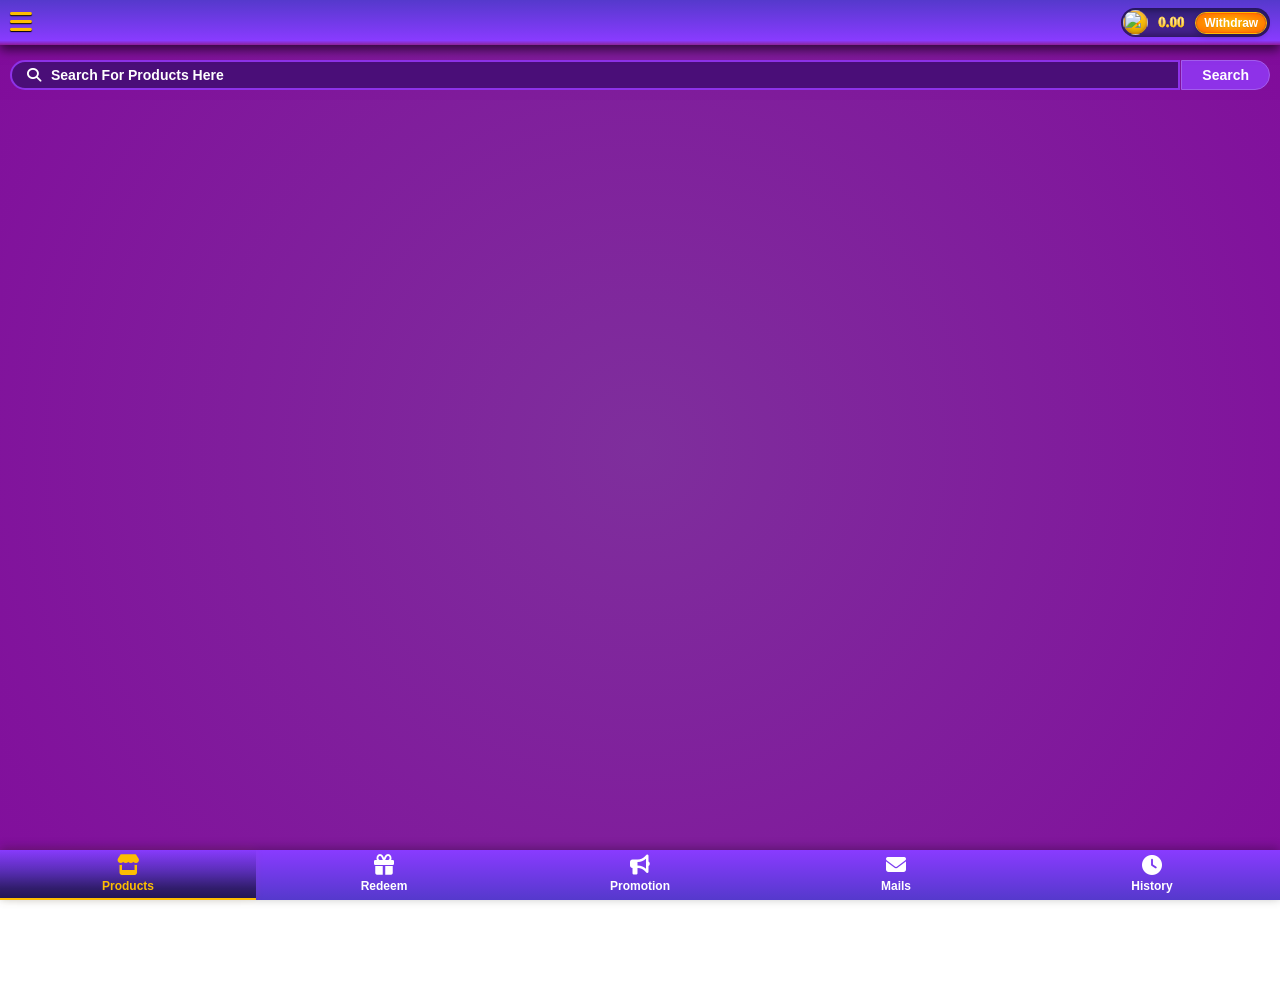
==== commit 0b6e228d: "Update index.html updated padding for all devices types" ====
--- a/index.html
+++ b/index.html
@@ -79,7 +79,7 @@
         .search-btn { background: #8e32e8; color: white; border: none; border-radius: 20px; border-bottom-left-radius: 0px; border-top-left-radius:0 ; padding: 0 20px; font-weight: bold; cursor: pointer; border: 1px solid #a35ced; font-size: 14px; }
         .search-btn:active{ transform: scale(0.99); color: #fdbd01; }
 
-        .plans-list { padding-bottom:55px; padding-right:12px; padding-left:12px; display: flex; flex-direction: column; gap: 15px; margin-top: 100px; }
+        .plans-list { padding-bottom:70px; padding-right:12px; padding-left:12px; display: flex; flex-direction: column; gap: 15px; margin-top: 100px; }
         .plan-card {
             background: linear-gradient(180deg, #ffffff, #eef2fa);
             border-radius: 18px; 
@@ -153,7 +153,7 @@
         backdrop-filter: blur(8px);
         }
         .sidebar-menu.open { left: 0; }
-        .sidebar-content-wrapper { padding: 10px; display: flex; flex-direction: column; gap: 12px; padding-bottom: 50px; }
+        .sidebar-content-wrapper { padding: 10px; display: flex; flex-direction: column; gap: 12px; padding-bottom: 80px; }
         .back-btn { width: 30px; height: 30px; border-radius: 2px; display: flex; justify-content: center; align-items: center; color:#fdbd01; font-size: 24px; text-decoration: none; cursor: pointer; }
         .reset-btn { background: linear-gradient(90deg, #468c00 0%, #74bc14 50%, #468c00 100%); color: rgba(45,98,10,1); font-weight: 900; padding: 5px 12px; border-radius: 6px; font-size: 14px; cursor: pointer; text-transform: capitalize; border:1.5px solid rgba(44,98,10,0.5); display: flex; justify-content: center; align-items: center; box-shadow: 0 2px 4px rgba(0,0,0,0.0), inset 0 2px 0 rgba(255,255,255,0.2); transition: transform 0.1s; }
         .profile-card { background-color: #210235; border-radius: 12px; border:1px solid rgba(265,128,0,1); box-shadow: 0 1px 1px rgba(0,0,0,0.4), inset 0 2px 2px 2px rgba(255,255,255,0.12); padding: 10px; display: flex; flex-direction: column; gap: 15px; }
@@ -382,7 +382,7 @@
             background-color: #1a1a1a; 
             color: white; 
             padding-top: 45px;
-            padding-bottom:50px;
+            padding-bottom:70px;
         }
         .promo-header-main { display: flex; justify-content: space-between; padding: 15px; align-items: center; border-bottom: 1px solid #333; background: #222; }
         .promo-header-main h2 { margin: 0; font-size: 14px; font-weight: bold; color: #eee; }
@@ -516,7 +516,7 @@
             border-radius: 0px;
             width: 100%; 
             margin: 0 auto; 
-            padding-bottom: 50px;
+            padding-bottom: 70px;
             }
         .notification-container { 
             height: 100%; 
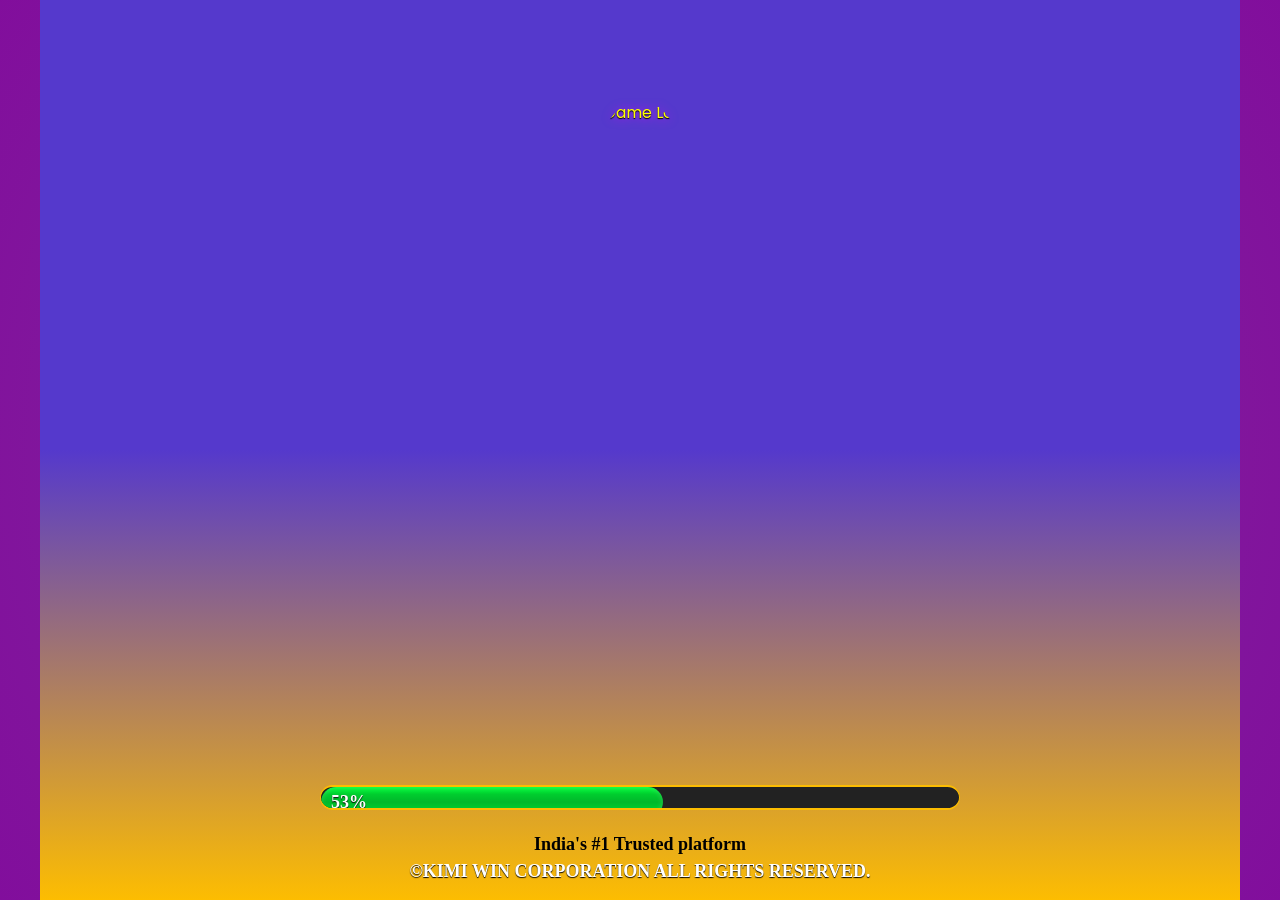
==== commit 8d1950e2: "Update index.html updated index.html for some reasons" ====
--- a/index.html
+++ b/index.html
@@ -1,2144 +1,1939 @@
 <!DOCTYPE html>
 <html lang="en">
 <head>
-    <meta charset="UTF-8">
-    <meta name="viewport" content="width=device-width, initial-scale=1.0, user-scalable=no, viewport-fit=cover">
-    <title>SPRIBE Casino Investment Products</title>
-    <link rel="stylesheet" href="https://cdnjs.cloudflare.com/ajax/libs/font-awesome/6.5.1/css/all.min.css">
-    <script src="https://www.gstatic.com/firebasejs/9.22.0/firebase-app-compat.js"></script>
-    <script src="https://www.gstatic.com/firebasejs/9.22.0/firebase-database-compat.js"></script>
-    <script src="https://www.gstatic.com/firebasejs/9.22.0/firebase-auth-compat.js"></script>
-    <script src="https://cdnjs.cloudflare.com/ajax/libs/qrcodejs/1.0.0/qrcode.min.js"></script>
-    <style>
-      /* Disable text selection */
-    * {
-        -webkit-user-select: none;
-        -moz-user-select: none;
-        -ms-user-select: none;
-        user-select: none;
-        -webkit-tap-highlight-color: transparent;
-    }
-        * {
-            margin: 0;
-            padding: 0;
-            box-sizing: border-box;
-            user-select: none;
-        }
-        body {
-            background: radial-gradient(circle at center, rgba(125,44,155,0.99), rgba(128,11,155,0.99)),
-                  url('https://blogger.googleusercontent.com/img/b/R29vZ2xl/AVvXsEiIdgLmOey-Wazo6OgYRZ84ytYF0kFvOpSs-5IeXzAkR8-A_YCd8t7krTINX-j00riNttDSkk1ZW_iem-FiTF7HotxoM1vGPREO4P33FLnYEC6a7zCf6FCW98wyGkHJvXRMgGMcO_dZgg0ieu18RQYPxkCNDaKoLcPUDQdXIAuXXqnQlMt_qN9WjAG7zlA/s16000/1000110623.png');
-      background-blend-mode: overlay;
-      background-size: 100% 100%;
-      background-attachment: fixed;
-      font-family: 'Segoe UI', sans-serif;
-            padding-bottom: 5px;
-            min-height: 100vh;
-        }
-        
-        /* Custom scroll */
-        ::-webkit-scrollbar { width: 0px; }
-        ::-webkit-scrollbar-track { background: transparent; }
-        ::-webkit-scrollbar-thumb { background: #8e54e9; border-radius: 10px; }
-        
-        .hidden { display: none !important; }
-
-        /* --- NEW: Filter Bar (Replaces Search Bar in History) --- */
-        .filter-section {
-            padding: 10px;
-            padding-top: 15px;
-            display: flex;
-            gap: 8px;
-            align-items: center;
-            position: fixed;
-            top: 45px;
-            width: 100%;
-            z-index: 100;
-            background: radial-gradient(circle at center, rgba(125,44,155,0.99), rgba(128,11,155,0.99)),
-                        url('https://blogger.googleusercontent.com/img/b/R29vZ2xl/AVvXsEiIdgLmOey-Wazo6OgYRZ84ytYF0kFvOpSs-5IeXzAkR8-A_YCd8t7krTINX-j00riNttDSkk1ZW_iem-FiTF7HotxoM1vGPREO4P33FLnYEC6a7zCf6FCW98wyGkHJvXRMgGMcO_dZgg0ieu18RQYPxkCNDaKoLcPUDQdXIAuXXqnQlMt_qN9WjAG7zlA/s16000/1000110623.png');
-            background-blend-mode: overlay;
-            background-size: 100% 100%;
-            background-attachment: fixed;
-        }
-
-        /* --- Custom Dropdown Styles --- */
-        .custom-dropdown { flex: 1; position: relative; }
-        .dropdown-header { width:100%; background: #2a2238; border-radius: 4px; border-bottom: 1px solid rgba(255,255,255,0.3); padding: 6px 12px; display: flex; justify-content: space-between; align-items: center; color:rgba(255,255,255,0.8); font-size: 14px; font-weight: 600; cursor: pointer; box-shadow: 0 2px 4px rgba(0,0,0,0.2); }
-        .dropdown-list { position: absolute; top: 100%; left: 0; width: 100%; background:rgba(42,34,56,0.9); backdrop-filter: blur(0.1px); max-height: 250px; overflow-y: auto; display: none; z-index: 101; border-radius: 0 0 4px 4px; box-shadow: 0 4px 8px rgba(0,0,0,0.4); }
-        .dropdown-list.show { display: block; }
-        .dropdown-item { padding: 6px 12px; color:rgba(255,255,255,0.7); border-radius: 0 0 4px 4px; border-bottom: 1px solid rgba(255,255,255,0.3); font-weight: 600; text-align: center; font-size: 14px; }
-        .dropdown-item:active { background: #6a1b9a; }
-        
-        .daily-balance-card { width:49%; background: #2a2238; border-radius: 4px; border-bottom: 1px solid rgba(255,255,255,0.3); padding: 6px 12px; text-align: center; box-shadow: 0 2px 8px rgba(0,0,0,0.2); height: 100%; display: flex; align-items: center; justify-content: center; }
-        .daily-balance-amount { font-size: 14px; font-weight: 900; color: #fbd38d; line-height: 1.2; text-shadow: 0 1px 2px rgba(0,0,0,0.3); }
-        
-        .search-section { padding: 10px; padding-top: 15px; display: flex; gap: 1px; align-items: stretch; position: fixed; top:45px; width: 100%; z-index: 2; background: radial-gradient(circle at center, rgba(125,44,155,0.99), rgba(128,11,155,0.99)), url('https://blogger.googleusercontent.com/img/b/R29vZ2xl/AVvXsEiIdgLmOey-Wazo6OgYRZ84ytYF0kFvOpSs-5IeXzAkR8-A_YCd8t7krTINX-j00riNttDSkk1ZW_iem-FiTF7HotxoM1vGPREO4P33FLnYEC6a7zCf6FCW98wyGkHJvXRMgGMcO_dZgg0ieu18RQYPxkCNDaKoLcPUDQdXIAuXXqnQlMt_qN9WjAG7zlA/s16000/1000110623.png'); background-blend-mode: overlay; background-size: 100% 100%; background-attachment: fixed; }
-        .search-box { flex: 1; background: #4a0e78; border-radius: 20px; border-bottom-right-radius: 0px; border-top-right-radius:0 ; display: flex; align-items: center; border: 2px solid #8e32e8; overflow: hidden; }
-        .search-icon { padding: 0 10px 0 15px; color: white; font-size: 14px; }
-        .search-box input { background: transparent; border: none; color: white; padding: 5px 10px 5px 0; width: 100%; outline: none; font-size: 14px; font-weight: 600; }
-        .search-box input::placeholder { color: white; font-weight: 600; opacity: 1; }
-        .search-btn { background: #8e32e8; color: white; border: none; border-radius: 20px; border-bottom-left-radius: 0px; border-top-left-radius:0 ; padding: 0 20px; font-weight: bold; cursor: pointer; border: 1px solid #a35ced; font-size: 14px; }
-        .search-btn:active{ transform: scale(0.99); color: #fdbd01; }
-
-        .plans-list { padding-bottom:70px; padding-right:12px; padding-left:12px; display: flex; flex-direction: column; gap: 15px; margin-top: 100px; }
-        .plan-card {
-            background: linear-gradient(180deg, #ffffff, #eef2fa);
-            border-radius: 18px; 
-            padding: 16px; 
-            position: relative; 
-            box-shadow: 0 6px 12px rgba(108, 120, 230, 0.15);
-            border: 1px solid rgba(255,255,255,0.8);
-            cursor: pointer; 
-            transition: transform 0.2s; 
-            box-shadow:
-        inset 0 3px 6px rgba(255, 255, 255, 0.8),
-        inset 0 -3px 6px rgba(0, 0, 0, 0.4);
-        }
-        .plan-badge { position: absolute; top: 0; right: 0; background:linear-gradient(80deg, rgba(70,0,159,0.99), rgba(0,56,178,0.99)); color: white; padding: 6px 18px; font-size: 13px; font-weight: 700; border-bottom-left-radius: 18px; border-top-right-radius: 18px; }
-        .card-top { display: flex; gap: 15px; margin-bottom: 15px; }
-        .card-image-wrapper { position: relative; flex-shrink: 0; }
-        .product-logo-img { width: 100%; height: 60px; object-fit: contain; border-radius: 0px; display: flex; align-items: center; justify-content: center; background:white; padding: 0px; }
-        .product-logo-img.error-fallback { content: url('data:image/svg+xml;utf8,<svg xmlns="http://www.w3.org/2000/svg" viewBox="0 0 100 100"><rect width="100" height="100" fill="%238e54e9"/><text x="50" y="55" font-size="12" text-anchor="middle" fill="white" font-weight="bold">Logo</text></svg>'); }
-        .card-info { flex: 1; padding-top: 5px; }
-        .card-title { font-size: 19px; font-weight: 800; color: #2c3e50; margin-bottom: 12px; }
-        .card-stats { display: flex; gap: 20px; }
-        .stat-col { display: flex; flex-direction: column; }
-        .stat-val { color: #8e54e9; font-size: 20px; font-weight: 800; }
-        .stat-lbl { color: #7f8c8d; font-size: 10px; font-weight: 700; }
-        .card-bottom { display: flex; justify-content: space-between; align-items: center; }
-        .card-price { color: #6c78e6; font-size: 17px; font-weight: 900; }
-        .card-btn { background: linear-gradient(90deg, #6c78e6, #8e54e9); color: white; border: none; border-radius: 20px; padding: 10px 30px; font-size: 15px; font-weight: 700; box-shadow: 0 4px 10px rgba(108, 120, 230, 0.4); cursor: pointer; }
-        
-        .top-bar { width: 100vw; height: 45px; background: linear-gradient(0deg, rgba(190,80,150,0.2) 0%, #893BFF 10%, #5539CC 100%); box-shadow: 0 5px 10px rgba(0, 0, 0, 0.6); z-index: 10000001; display: flex; justify-content: space-between; align-items: center; position:fixed; top:0; backdrop-filter: blur(15px); -webkit-backdrop-filter: blur(15px); transform: translateZ(0); }
-        .profile-section { width: 20vw; height: 50px; display: flex; align-items: center; padding-left: 10px; }
-        .balance-section { max-width: 80vw; height: 50px; display: flex; align-items: center; justify-content: flex-end; padding-right: 10px; }
-        .balance-display { display: flex; align-items: center; justify-content: space-between; width: 100%; max-width: 300px; padding:2px; background: rgba(12,11,44,0.5); border-radius: 40px; box-shadow: inset 0 3px 6px rgba(0,0,0, 0.3), inset 0 -3px 6px rgba(0, 0, 0, 0.3); gap: 10px; }
-        .coin-icon { width: 25px; height: 25px; object-fit: contain; flex-shrink: 0; background-image: url("data:image/svg+xml,%3Csvg xmlns='http://www.w3.org/2000/svg' viewBox='0 0 64 64'%3E%3Ccircle cx='32' cy='32' r='30' fill='%23FDBD01'/%3E%3Ccircle cx='32' cy='32' r='28' fill='none' stroke='%23FFA500' stroke-width='4'/%3E%3Ctext x='32' y='40' font-family='Segoe Ui' font-size='32' font-weight='700' text-anchor='middle' fill='%23FF6700'%3E₹%3C/text%3E%3C/svg%3E"); background-size:fill; background-position: center; background-repeat: no-repeat; box-shadow: inset 0 3px 6px rgba(255,255,255, 0.3), inset 0 -3px 6px rgba(0, 0, 0, 0.3); border-radius: 25px; }
-        .balance-amount { font-size: 15px; font-weight: 900; font-family: serif; background: linear-gradient(0deg, #fdbd01, #fff); -webkit-background-clip: text; background-clip: text; -webkit-text-fill-color: transparent; -webkit-text-stroke: .5px #fdbd01; flex: 1; text-align: center; white-space: nowrap; }
-        .page6-button { width: 70px; height: 20px; background: radial-gradient(ellipse at center, #Fdbd01 0%, #FFA500 30%, #FF6700 100%); border: .2px solid #FF6700; outline:1.8px solid #fdbd01; margin:1.8px; border-radius: 25px; color:rgba(255,255,255,1.9); font-weight: 600; font-size: 12px; cursor: pointer; box-shadow: 0 3px 6px rgba(0, 0, 0, 0.3); transition: all 0.2s ease; flex-shrink: 0; text-shadow: 0 1px 1px rgba(0,0,0,0.09); }
-        .page6-button:hover { background: linear-gradient(0deg, #FFA500, #FF8C00); transform: scale(1); box-shadow: 0 5px 8px rgba(0, 0, 0, 0.4); }
-        .page6-button:active { transform: scale(0.95); box-shadow: 0 2px 4px rgba(0, 0, 0, 0.3); }
-        .profile-button { background:transparent; border: none; color: #fdbd01; display: flex; align-items: center; justify-content: center; text-decoration: none; font-size: 25px; text-shadow: 0 1px 1px rgba(0,0,0,0.99); cursor: pointer; }
-        .profile-button:active { transform: scale(0.9); }
-
-        .sidebar-overlay { position: fixed; top: 0; left: 0; width: 100vw; height: 100vh; background: rgba(0,0,0,0.6); backdrop-filter: blur(2px); z-index: 9999998; visibility: hidden; opacity: 0; transition: all 0.3s ease; }
-        .sidebar-overlay.active { visibility: visible; opacity: 1; }
-        .sidebar-menu {
-            position: fixed;
-            top: 0;
-            left: -280px; 
-            width: 280px; 
-            height: 100vh;
-      background: 
-    /* Radial gradient on top */
-    radial-gradient(
-      circle at center,
-      rgba(125, 44, 155, 0.99),
-      rgba(128, 11, 155, 0.99)
-    ),
-    /* Background image underneath */
-    url('https://blogger.googleusercontent.com/img/b/R29vZ2xl/AVvXsEiIdgLmOey-Wazo6OgYRZ84ytYF0kFvOpSs-5IeXzAkR8-A_YCd8t7krTINX-j00riNttDSkk1ZW_iem-FiTF7HotxoM1vGPREO4P33FLnYEC6a7zCf6FCW98wyGkHJvXRMgGMcO_dZgg0ieu18RQYPxkCNDaKoLcPUDQdXIAuXXqnQlMt_qN9WjAG7zlA/s16000/1000110623.png');  background-blend-mode: overlay; /* Optional: blends the layers */
-  background-size: 100% 100%;
-  background-blend-mode: overlay;
-      border: 1px solid black;
-      box-shadow:
-        inset 0 3px 6px rgba(255, 255, 255, 0.8),
-        inset 0 -3px 6px rgba(0, 0, 0, 0.4);
-        z-index: 9999999; 
-        padding-top: 40px;
-        transition: left 0.3s ease; 
-        display: flex;
-        flex-direction: column; 
-        overflow-y: auto; 
-        overflow-x: hidden;
-        backdrop-filter: blur(8px);
-        }
-        .sidebar-menu.open { left: 0; }
-        .sidebar-content-wrapper { padding: 10px; display: flex; flex-direction: column; gap: 12px; padding-bottom: 80px; }
-        .back-btn { width: 30px; height: 30px; border-radius: 2px; display: flex; justify-content: center; align-items: center; color:#fdbd01; font-size: 24px; text-decoration: none; cursor: pointer; }
-        .reset-btn { background: linear-gradient(90deg, #468c00 0%, #74bc14 50%, #468c00 100%); color: rgba(45,98,10,1); font-weight: 900; padding: 5px 12px; border-radius: 6px; font-size: 14px; cursor: pointer; text-transform: capitalize; border:1.5px solid rgba(44,98,10,0.5); display: flex; justify-content: center; align-items: center; box-shadow: 0 2px 4px rgba(0,0,0,0.0), inset 0 2px 0 rgba(255,255,255,0.2); transition: transform 0.1s; }
-        .profile-card { background-color: #210235; border-radius: 12px; border:1px solid rgba(265,128,0,1); box-shadow: 0 1px 1px rgba(0,0,0,0.4), inset 0 2px 2px 2px rgba(255,255,255,0.12); padding: 10px; display: flex; flex-direction: column; gap: 15px; }
-        .profile-info-row { display: flex; align-items: center; gap: 10px; }
-        .avatar-wrapper { position: relative; width: 60px; height: 60px; flex-shrink: 0; }
-        .avatar { width: 100%; height: 100%; border-radius: 50%; border: 2px solid #fdbd01; background-color: #fff; object-fit: cover; }
-        .edit-icon { position: absolute; bottom: -2px; right: -2px; width: 22px; height: 22px; background-color: #00d2c0; border-radius: 50%; display: flex; justify-content: center; align-items: center; color: black; font-size: 10px; border: 1.5px solid #210235; cursor: pointer; }
-        .user-details { flex: 1; display: flex; flex-direction: column; gap: 6px; overflow: hidden; }
-        .detail-box { background-color: #381e4b; padding: 4px 8px; overflow: hidden; border-radius: 4px; font-size: 9px; color: #e0d5e5; font-weight: 500; display: flex; justify-content: space-between; align-items: center; }
-        .copy-btn { color: #fff; cursor: pointer; font-size: 12px; }
-        .balance-row { display: flex; justify-content: space-between; gap: 8px; margin-top: 5px; }
-        .balance-col { flex: 1; display: flex; flex-direction: column; gap: 4px; }
-        .balance-title { font-size: 14px; font-weight: 700; color: #fff; }
-        .balance-amt { font-size: 15px; font-weight: 900; color: #fdbd01; }
-        .action-btn { background: linear-gradient(90deg, #FFA600 0%, #fdbd01 50%, #FFA600 100%); color: #310c49; font-weight: 900; padding: 4px 0; border-radius: 6px; font-size: 13px; cursor: pointer; text-transform: capitalize; margin-top: 5px; border:1px solid rgba(0,0,0,0.5); box-shadow: 0 2px 4px rgba(0,0,0,0.4), inset 0 2px 0 rgba(255,255,255,0.2); transition: transform 0.1s; }
-        .action-btn2 { background: linear-gradient(90deg, #468c00 0%, #74bc14 50%, #468c00 100%); color: #310c49; font-weight: 900; padding: 4px 0; border-radius: 6px; font-size: 13px; cursor: pointer; text-transform: capitalize; margin-top: 5px; border:1px solid rgba(0,0,0,0.5); box-shadow: 0 2px 4px rgba(0,0,0,0.4), inset 0 2px 0 rgba(255,255,255,0.2); transition: transform 0.1s; }
-        .vip-banner { background-color: #210235; border-radius: 12px; border:1px solid rgba(265,128,0,1); box-shadow: 0 1px 1px rgba(0,0,0,0.4), inset 0 2px 2px 2px rgba(255,255,255,0.2); padding: 8px 10px; display: flex; align-items: center; gap: 10px; position: relative; cursor: pointer; }
-        .vip-icon { width: 50px; height: 50px; object-fit: contain; }
-        .vip-progress-col { flex: 1; display: flex; flex-direction: column; gap: 5px; }
-        .vip-level-text { color: #fdbd01; font-size: 20px; font-weight: 900; }
-        .progress-bar-bg { background-color: #4a3658; height: 10px; border-radius: 10px; width: 100%; overflow: hidden; position: relative; }
-        .progress-bar-fill { background: linear-gradient(90deg, rgba(285,120,10,1) 0%, rgba(22,130,453,1) 50%, #468c00 100%); height: 100%; width: 0%; border-radius: 10px; transition: width 3s ease-in-out; }
-        .vip-markers { display: flex; justify-content: space-between; font-size: 9px; color: #9a86a5; font-weight: 700; }
-        .vip-chevron { color: #fdbd01; font-size: 24px; }
-        .stats-grid { display: grid; grid-template-columns: 1fr 1fr; gap: 8px; }
-        .stat-card { background-color: #210235; border-radius: 8px; border:1px solid rgba(26,328,0,1); box-shadow: 0 1px 1px rgba(0,0,0,0.4), inset 0 2px 2px 2px rgba(255,255,255,0.05); padding: 8px; text-align: center; display: flex; flex-direction: column; justify-content: center; gap: 5px; }
-        .stat-amt { color: #fdbd01; font-size: 15px; font-weight: 900; }
-        .stat-label { color: #fff; font-size: 11px; font-weight: 700; }
-        .promo-banner { background-color: #210235; border-radius: 8px; padding: 10px; display: flex; justify-content: space-between; align-items: center; cursor: pointer; }
-        .promo-text-col h3 { font-size: 15px; color: #fff; font-weight: 900; }
-        .promo-text-col p { font-size: 10px; color: #fdbd01; font-weight: 700; margin-top: 4px; }
-        .promo-img { height: 40px; width: 65px; background:url("https://rmoneyindia.com/wp-content/themes/rmoney-8.14/assets/referral-program/images/BannerImages.png"); background-size:100% 100%; }
-        .apk-banner { background-color: #210235; border-radius: 8px; padding: 10px; display: flex; justify-content: space-between; align-items: center; }
-        .apk-banner h3 { color: #fdbd01; font-size: 13px; margin-bottom: 6px; }
-        .download-btn { background: linear-gradient(180deg, #fceb9c, #d19a22); border: none; padding: 5px 10px; border-radius: 4px; color: #3b1154; font-weight: 900; font-size: 12px; cursor: pointer; }
-        .apk-img { height: 40px; width:40px; background:url("https://blogger.googleusercontent.com/img/b/R29vZ2xl/AVvXsEhqb0ygBaGtxy7XfQj4rB5TD-7ZS4WV2UULxD9K4Dy-xxtSlEy885IRqSZdsioOnIU7xT8FsokpiVo6JIY97A4oNg3CRZdcLDiKocSkMRl07p0i9g8mKBOHH6UiNoTkFr4kNrMe-R5c-mn1716WquRN5zBVye_JJ4LYY4DYqMBG9WzgqTW4FIPYP8apT_c/s1173/1000128887.png"); background-size: 100% 100%; }
-        .social-section { background-color: #210235; border-radius: 12px; padding: 12px; text-align: center; }
-        .social-section p { color: #fff; font-weight: 700; font-size: 12px; margin-bottom: 10px; }
-        .social-icons { display: flex; justify-content: center; gap: 12px; }
-        .s-icon { width: 35px; height: 35px; border-radius: 50%; display: flex; justify-content: center; align-items: center; font-size: 20px; color: white; cursor: pointer; }
-        .s-ig { background: radial-gradient(circle at 30% 107%, #fdf497 0%, #fdf497 5%, #fd5949 45%, #d6249f 60%, #285AEB 90%); }
-        .s-wa { background-color: #25D366; }
-        .s-tg { background-color: #0088cc; }
-        .s-fb { background-color: #1877F2; }
-        .footer-links { text-align: center; margin-top: 5px; }
-        .brand { color: #fff; font-weight: 900; font-size: 12px; display: flex; justify-content: center; align-items: center; gap: 5px; margin-bottom: 8px; }
-        .brand img { width: 16px; }
-        .links { display: flex; justify-content: center; gap: 30px; }
-        .links a { color: #e0d5e5; text-decoration: underline; font-size: 10px; font-weight: 700; }
-        .logout-btn { width: 100%; background: linear-gradient(90deg, #ff8a00, #ff2a00); color: white; border:1px solid rgba(265,128,0,1); box-shadow: 0 1px 1px rgba(0,0,0,0.4), inset 0 2px 2px 2px rgba(255,255,255,0.2); padding: 8px 12px; border-radius: 8px; font-size: 16px; font-weight: 900; margin-top: 5px; cursor: pointer; }
-
-        .profile-modal-overlay { position: fixed; top: 0; left: 0; right: 0; bottom: 0; background: rgba(0, 0, 0, 0.8); display: none; justify-content: center; align-items: center; z-index: 99999999; }
-        .profile-modal-content { background-color: #210235; width: 90%; max-width: 400px; border-radius: 12px; padding: 20px; border: 2px solid #fdbd01; position: relative; }
-        .close-profile-modal { position: absolute; top: 10px; right: 15px; color: #fdbd01; font-size: 20px; cursor: pointer; }
-        .edit-form input { width: 100%; padding: 10px; margin: 10px 0; border-radius: 6px; border: none; background: #381e4b; color: white; }
-        .save-btn { background: #fdbd01; color: black; font-weight: 900; padding: 10px; width: 100%; border: none; border-radius: 6px; cursor: pointer; margin-top: 10px; }
-        .reset-email-display { background: #381e4b; color: #fdbd01; padding: 12px; border-radius: 6px; margin: 15px 0; font-weight: bold; word-break: break-all; text-align: center; font-size: 16px; border: 1px solid rgba(253, 189, 1, 0.3); }
-        .avatar-grid { display: grid; grid-template-columns: repeat(4, 1fr); gap: 10px; margin-bottom: 15px; max-height: 350px; overflow-y: auto; }
-        .avatar-option { width: 100%; aspect-ratio: 1; border-radius: 50%; border: 2px solid transparent; cursor: pointer; object-fit: cover; background-color: #fff; }
-        .avatar-option.selected { border-color: #5edb62; box-shadow: 0 0 10px rgba(94, 219, 98, 0.5); }
-        .vip-scroll-container { display: flex; overflow-x: auto; gap: 10px; padding: 10px 0; scroll-snap-type: x mandatory; }
-        .vip-scroll-container::-webkit-scrollbar { height: 3px; }
-        .vip-scroll-container::-webkit-scrollbar-thumb { background: #fdbd01; border-radius: 10px; }
-        .vip-card-detail { min-width: 100%; background: #381e4b; padding: 20px 10px; border-radius: 8px; text-align: center; scroll-snap-align: center; border: 2px solid transparent; }
-        .vip-card-detail.active-vip { border-color: #5edb62; box-shadow: 0 0 15px rgba(94, 219, 98, 0.4); }
-        .vip-card-detail h3 { color: #fdbd01; margin-bottom: 10px; }
-        .vip-card-detail p { color: white; font-size: 12px; margin-bottom: 5px; }
-        
-        .card-btn.claim-btn { background: linear-gradient(90deg, #10b981, #059669); }
-        .card-btn.claimed-btn { background: #9ca3af; cursor: not-allowed; box-shadow: none; }
-        
-        .modal-overlay { position: fixed; top: 0; left: 0; width: 100%; height: 100%; background: rgba(0,0,0,0.7); backdrop-filter: blur(5px); display: flex; align-items: center; justify-content: center; z-index: 2000; visibility: hidden; opacity: 0; transition: 0.2s; }
-        .modal-overlay.active { visibility: visible; opacity: 1; }
-        .product-modal { background: #fff; width: 90%; max-width: 500px; border-radius: 20px; padding: 24px; max-height: 85vh; overflow-y: auto; }
-        .modal-header { display: flex; justify-content: space-between; margin-bottom: 15px; border-bottom: 1px solid #eee; padding-bottom: 10px; font-weight: bold; }
-        .close-modal { background: none; border: none; font-size: 24px; color: #333; cursor: pointer; }
-        .history-item { background: #f8fafc; margin: 10px 0; padding: 12px; border-radius: 12px; border: 1px solid #e2e8f0; font-size: 14px; }
-
-        /* bottom nav */
-        .bottom-nav { position: fixed; bottom: 0; left: 0; width: 100%; background:linear-gradient(180deg, #893BFF 0%, #5539CC 100%); box-shadow: 0 -2px 10px rgba(0, 0, 0, 0.3); display: flex; justify-content: space-around; z-index: 900999989; }
-        .nav-item { text-align: center; color: white; transition: 0.2s; cursor: pointer; font-size: 12px; padding:5px; width: 50vw; font-weight: bold; position: relative; }
-        .nav-item i { font-size: 20px; display: block; margin-bottom: 4px; }
-        .nav-item.active { color: #fdbd01; background: linear-gradient(0deg, rgba(0,0,0,0.6) 0%, rgba(0,0,0,0.5) 20%, rgba(0,0,0,0.3) 45%, rgba(0,0,0,0.2) 60%, rgba(0,0,0,0.1) 80%, rgba(0,0,0,0.01) 100%); border-bottom:2px solid #fdbd01; box-shadow: 0 0 10px rgba(253, 189, 1, 0.05); }
-        .section { display: none; }
-        .section.active { display: block; }
-        
-        .transaction-item { 
-            display: flex;
-            justify-content: space-between; 
-            align-items: center;
-            padding: 15px 15px; 
-            border-bottom: 1px solid rgba(255, 255, 255, 0.1); }
-        .tx-left { 
-            display: flex; 
-            flex-direction: column;
-            align-items: flex-start;
-            gap: 10px; 
-        }
-        .tx-right { 
-            display: flex;
-            flex-direction: column; 
-            align-items: flex-end;
-            gap: 10px; }
-        .tx-title { color: rgba(385,265,255,0.9); font-size: 15px; font-weight: 800; }
-        .tx-id-badge { color: rgba(255,255,255,0.7); font-size: 12px; }
-        .tx-amount { font-size: 16px; font-weight: 800; }
-        .tx-amount.positive { color: #10b981; }
-        .tx-amount.negative { color: #ef4444; }
-        .tx-date { color: #fbd38d; font-size: 12px; }
-
-        .toast-container { position: fixed; top: 50%; left: 50%; transform: translateX(-50%); z-index: 300000000; display: flex; flex-direction: column; gap: 8px; pointer-events: none; }
-        .toast { background: #381e4b; color: white; border-radius: 30px; padding: 10px 20px; text-align: center; font-size: 14px; opacity: 0; transition: all 0.3s; pointer-events: auto; border: 2px solid transparent; min-width: 200px; display: none; }
-        .toast.show { opacity: 1; display: block; }
-        .toast.success { border-color: green; }
-        .toast.error { border-color: orange; }
-        .toast.warning { border-color: red; }
-        
-        .loading { position: fixed; inset: 0; background: rgba(255,255,255,0.8); display: none; align-items: center; justify-content: center; z-index: 5000; color: #fdbd01; }
-        
-        .insufficient-modal-overlay { position: fixed; top: 0; left: 0; width: 100%; height: 100%; background: rgba(0,0,0,0.75); backdrop-filter: blur(6px); display: flex; align-items: center; justify-content: center; z-index: 6000; visibility: hidden; opacity: 0; transition: all 0.25s ease; }
-        .insufficient-modal-overlay.active { visibility: visible; opacity: 1; }
-        .insufficient-modal-card { background: linear-gradient(145deg, #ffffff, #f9f5ff); width: 85%; max-width: 360px; border-radius: 32px; padding: 20px 20px 28px; text-align: center; box-shadow: 0 25px 45px rgba(0,0,0,0.3); position: relative; animation: modalPopIn 0.2s cubic-bezier(0.2, 0.9, 0.4, 1.1); }
-        @keyframes modalPopIn { from { transform: scale(0.95); opacity: 0; } to { transform: scale(1); opacity: 1; } }
-        .close-insufficient { position: absolute; top: 14px; right: 18px; background: transparent; border: none; font-size: 22px; font-weight: 600; color: #6b7280; cursor: pointer; transition: 0.1s; padding: 4px; line-height: 1; }
-        .close-insufficient:active { transform: scale(0.9); color: #1f2937; }
-        .insufficient-icon { font-size: 52px; color: #f59e0b; margin: 8px 0 6px; }
-        .insufficient-title { font-size: 22px; font-weight: 800; background: linear-gradient(135deg, #8b5cf6, #c084fc); -webkit-background-clip: text; background-clip: text; color: transparent; margin-bottom: 8px; }
-        .insufficient-message { color: #374151; font-weight: 500; font-size: 15px; padding: 0 8px; margin-bottom: 24px; line-height: 1.4; }
-        .insufficient-add-cash-btn { background: linear-gradient(90deg, #10b981, #059669); border: none; padding: 12px 22px; border-radius: 60px; font-weight: 800; font-size: 16px; color: white; display: inline-flex; align-items: center; gap: 10px; cursor: pointer; box-shadow: 0 6px 14px rgba(16,185,129,0.35); transition: 0.1s; width: 80%; justify-content: center; }
-        .insufficient-add-cash-btn:active { transform: scale(0.97); box-shadow: 0 3px 8px rgba(0,0,0,0.2); }
-
-        /* --- REDEEM SECTION CSS --- */
-        .redeem-card {
-            background: linear-gradient(135deg, #3d141d 0%, #6d1b2d 50%, #351017 100%);
-            border-radius: 6px; 
-            padding: 10px 8px; 
-            margin: 0 auto;
-            margin-bottom: 10px;
-            margin-top: 60px;
-            font-family: 'Segoe UI', Tahoma, Geneva, Verdana, sans-serif; 
-            width: 95%;
-            box-sizing: border-box; 
-            box-shadow: 0 4px 10px rgba(0, 0, 0, 0.4);
-            }
-        .redeem-title { 
-            color: #ffffff; 
-            font-size: 14px;
-            font-weight: 800; 
-            margin-bottom: 10px; 
-            text-transform: uppercase;
-            letter-spacing: 0.5px; }
-        .input-row { 
-            display: flex; 
-            gap: 8px; 
-            margin-bottom: 10px; 
-            align-items: stretch; }
-        .form-input {
-            flex: 1; 
-            background-color: #270a12;
-            border: none; 
-            border-radius: 6px; 
-            padding: 5px 10px; color: #ffffff; font-size: 11px; outline: none; box-shadow: inset 0 2px 5px rgba(0, 0, 0, 0.6); }
-        .form-input::placeholder { color: #b0a3a6; }
-        .redeem-btn { 
-            background: linear-gradient(to bottom, #fee36e 0%, #d8a123 100%);
-            color: #8c1c1c;
-            font-size: 14px;
-            font-weight: 700;
-            padding: 2px 15px; 
-            border: none; 
-            border-radius: 6px; 
-            cursor: pointer;
-            box-shadow: inset 0 1px 2px rgba(255, 255, 255, 0.6), 0 2px 4px rgba(0, 0, 0, 0.3);
-            text-shadow: 0 1px 0 rgba(255, 255, 255, 0.3); 
-            transition: transform 0.1s ease;
-            }
-        .redeem-btn:active { transform: translateY(2px); box-shadow: inset 0 1px 2px rgba(255, 255, 255, 0.6), 0 0px 2px rgba(0, 0, 0, 0.3); }
-        .social-row { display: flex; gap: 5px; justify-content: space-between; }
-        .social-btn { flex: 1; display: flex; align-items: center; justify-content: center; gap: 3px; padding: 3px 2px; border-radius: 6px; border: none; color: #ffffff; font-size: 10px; font-weight: 600; cursor: pointer; transition: filter 0.2s ease; }
-        .social-btn:hover { filter: brightness(1.1); }
-        .social-btn svg { width: 16px; height: 16px; fill: currentColor; }
-        .btn-telegram { background-color: #1d98dc; }
-        .btn-whatsapp { background-color: #1db954; }
-        .btn-facebook { background-color: #3b5998; }
-        .btn-instagram { background: linear-gradient(45deg, #f09433 0%, #e6683c 25%, #dc2743 50%, #cc2366 75%, #bc1888 100%); }
-        .promo-ad-card { 
-            width: 95%; 
-            height: 160px; 
-            margin: 10px auto; 
-            border-radius: 8px; 
-            overflow: none;
-            display: flex; 
-            flex-direction: column;
-            cursor: pointer;
-            box-shadow: 0 3px 5px rgba(0, 0, 0, 0.4);
-            background-color: rgba(66,3,20,1); 
-            transition: transform 0.15s ease, box-shadow 0.15s ease; }
-        .promo-ad-card:active { box-shadow: 0 2px 4px rgba(0, 0, 0, 0.5); }
-        .promo-ad-img-wrapper { width: 100%; height: 130px; flex-shrink: 0; border-radius: 8px; border: 1px solid rgba(195, 208, 25,0.5); background:rgba(199,12,94,1); overflow: hidden; }
-        .promo-ad-img-wrapper:active{ transform:scale(1.05); }
-        .promo-ad-img { width: 100%; height: 100%; object-fit: fill; display: block; }
-        .promo-ad-text { width: 100%; height: 30px; display: flex; align-items: center; padding: 0 10px; color: #ffffff; font-size: 12px; font-weight: 700; font-family: 'Segoe UI', Tahoma, Geneva, Verdana, sans-serif; border-bottom-left-radius: 8px; border-bottom-right-radius: 8px; }
-        .deposit-feedback-section { 
-            width:95%; 
-            margin:0 auto; 
-            background: rgba(66,3,20,1); 
-            border-radius: 6px;
-            padding:10px; 
-            margin-bottom: 60px; }
-        .feedback-card { background:#6d1b2d; border-radius: 6px; margin:5px 0px; display: flex; align-items: center; justify-content: space-between; padding-right: 10px; cursor: pointer; border: 1px solid rgba(177, 25, 395, 0.15); backdrop-filter: blur(5px); }
-        .feedback-card:active { border:1px solid#fdbd01; }
-        .feedback-icon { background-repeat: no-repeat; background-size: 40px 40px; width: 40px; height: 40px; margin-right: 15px; }
-        .feedback-icon1 { background-repeat: no-repeat; background-size: 100% 100%; width: 30px; height: 30px; margin:5px; margin-right: 15px; }
-        .feedback-text { color:rgba(190,144,430,0.9); font-family: Segoe UI; font-size: 12px; font-weight: 900; flex: 1; text-align: left; }
-        .feedback-arrow { font-size: 20px; color:rgba(190,44,430,0.7); }
-
-        /* --- PROMOTION SECTION CSS --- */
-        .promotion-section { 
-            padding: 0px; 
-            position: relative; 
-            flex: 1;
-            overflow-y: auto; 
-            width: 100%; 
-            margin-bottom: 0px;
-            overflow-x: hidden; 
-            background-color: #1a1a1a; 
-            color: white; 
-            padding-top: 45px;
-            padding-bottom:70px;
-        }
-        .promo-header-main { display: flex; justify-content: space-between; padding: 15px; align-items: center; border-bottom: 1px solid #333; background: #222; }
-        .promo-header-main h2 { margin: 0; font-size: 14px; font-weight: bold; color: #eee; }
-        .promo-inv-code { text-align: right; font-size: 11px; color: #999; }
-        .promo-inv-code strong { color: #fff; font-size: 13px; margin-left: 5px; }
-        .promo-inv-code i { color: #a224a0; cursor: pointer; margin-left: 5px; font-size: 14px;}
-        .promo-stats-cards { display: flex; justify-content: space-between; padding: 10px 15px; background: #1a1a1a; }
-        .promo-stat-box { flex: 1; background: #2a2a2a; margin: 5px; padding: 10px; border-radius: 8px; text-align: center; border: 1px solid #444;}
-        .promo-stat-box h4 { font-size: 10px; color: #bbb; margin-bottom: 5px; }
-        .promo-stat-box .val { font-size: 14px; color: #00ff00; font-weight: bold; }
-        .promo-stat-box .val.refs { color: #fdbd01; }
-        .promo-share-block { display: flex; padding: 15px; background: #222; margin: 10px; border-radius: 10px; align-items: stretch; }
-        .promo-qr-col { width: 90px; text-align: center; margin-right: 15px; }
-        .promo-qr-placeholder { width: 80px; height: 80px; background: white; margin: 0 auto; border-radius: 5px; padding: 5px; }
-        .promo-qr-placeholder img { width: 100%; height: 100%; object-fit: contain; }
-        .promo-qr-btn { background: #e02af0; color: white; border: none; padding: 5px 0; width: 100%; font-size: 9px; font-weight: bold; border-radius: 0 0 5px 5px; cursor: pointer;}
-        .promo-link-col { flex: 1; display: flex; flex-direction: column; justify-content: center; }
-        .promo-link-label { font-size: 10px; color: #888; margin-bottom: 5px; }
-        .promo-link-input-row { display: flex; align-items: center; background: #333; border-radius: 5px; padding: 2px 5px; margin-bottom: 10px; border: 1px solid #444;}
-        .promo-link-input-row input { background: transparent; border: none; color: #ccc; font-size: 10px; flex: 1; outline: none; padding: 5px;}
-        .promo-link-input-row i { color: #e02af0; padding: 5px; cursor: pointer; }
-        .promo-social-row { display: flex; justify-content: space-between; align-items: center; }
-        .promo-social-btn { display: flex; flex-direction: column; align-items: center; color: #aaa; font-size: 7px; cursor: pointer; }
-        .promo-social-btn i { font-size: 20px; margin-bottom: 4px; border-radius: 50%; display: flex; align-items: center; justify-content: center; width: 30px; height: 30px; color: white; }
-        .ps-share i { background: #e02af0; }
-        .ps-wa i { background: #25D366; }
-        .ps-tg i { background: #0088cc; }
-        .ps-fb i { background: #1877F2; }
-        .ps-x i { background: #000; border: 1px solid #555; }
-        .promo-details-row { display: flex; justify-content: space-between; align-items: center; padding: 0 15px; font-size: 11px; color: #aaa; }
-        .promo-details-row strong { color: #fff; margin: 0 3px; }
-        .promo-details-btn { color: #e02af0; cursor: pointer; font-weight: bold; text-decoration: none; }
-        .promo-rules { background: #222; margin: 15px; padding: 12px; border-radius: 8px; font-size: 10px; color: #888; border: 1px solid #333;}
-        .promo-rules p { margin-bottom: 5px; }
-        .promo-rules span { color: #ddd; font-weight: bold; }
-        .mystery-grid-container { padding: 10px 15px; margin-bottom: 20px; }
-        .mystery-grid { display: grid; grid-template-columns: repeat(4, 1fr); gap: 5px; align-items: center; justify-items: center; }
-        .chest-box { display: flex; flex-direction: column; align-items: center; position: relative; width: 100%; cursor: default; }
-        .chest-box:active { transform: scale(1.1); }
-        .chest-img-wrapper { position: relative; width: 60px; height: 50px; }
-        .chest-box img { width: 100%; height: 100%; object-fit: contain; transition: all 0.3s ease; }
-        .chest-box.locked img { filter: grayscale(100%) brightness(0.7); background:url("https://blogger.googleusercontent.com/img/b/R29vZ2xl/AVvXsEgk3oSMS9UnnUR_QDmktrUor9eYH0QcrYQz4f1oBfvu49f4LbBnvA0F_8Pz9KFjgyxtueK-X22kHA1j64czeGsr_rMvC_0M7qz5UwvVU_qFdFXYtD3bJ6uL5i8PFmAVw7Y6VHJrLtslNkwf7IulRjEU7tmRHDhIrqEM9LpDyvau752lj4scQ8a_b4UJk1s/s803/1000120264.png"); background-size: 100% 100%; }
-        .chest-box.available { cursor: pointer; }
-        .chest-box.available img { animation: chestPulse 1.5s infinite; filter: drop-shadow(0 0 5px #e02af0); }
-        .chest-box.claimed img { filter: grayscale(10%) brightness(1.4); cursor: default; }
-        .chest-amount-overlay { position: absolute; top: 50%; left: 50%; transform: translate(-50%, -50%); color: #00ff00; font-weight: 900; font-size: 13px; text-shadow: 1px 1px 3px #000, -1px -1px 3px #000; z-index: 5; display: none; }
-        .chest-box.claimed .chest-amount-overlay { display: block; }
-        .chest-label { background: #333; color: #888; font-size: 8px; padding: 0px 8px; border-radius: 3px; margin-top: -10px; font-weight: bold; border: 1px solid #444; white-space: nowrap; z-index: 50; }
-        .chest-box.claimed .chest-label { background: #666; color: #fff; border-color: #888;}
-        @keyframes chestPulse { 0% { transform: scale(1); } 50% { transform: scale(1.15); } 100% { transform: scale(1); } }
-        .my-referrals-btn-container { text-align: center; margin: 10px 0 20px 0; }
-        .my-referrals-btn { background:linear-gradient(135deg, #fdbd01, #b5179e); border: 1px solid #f72585; color: white; border: none; padding: 6px 30px; border-radius: 5px; font-weight: bold; font-size: 12px; border: 1px solid #fdbd02; cursor: pointer; }
-        .my-referrals-btn:active { transform: scale(0.95); }
-
-        .ref-modal-overlay { position: fixed; top: 0; left: 0; right: 0; bottom: 0; background: rgba(0,0,0,0.85); backdrop-filter: blur(5px); z-index: 1000000; display: none; justify-content: center; align-items: flex-start; padding-top: 50px; }
-        .ref-modal-content { background: #1e1e1e; width: 95%; max-width: 450px; max-height: 80vh; border-radius: 12px; display: flex; flex-direction: column; border: 1px solid #444; box-shadow: 0 10px 25px rgba(0,0,0,0.8); }
-        .ref-modal-header { display: flex; justify-content: space-between; align-items: center; padding: 15px; border-bottom: 1px solid #333; }
-        .ref-modal-header h3 { color: white; font-size: 15px; margin: 0; }
-        .ref-modal-close { color: #888; font-size: 20px; cursor: pointer; }
-        .ref-modal-body { padding: 15px; overflow-y: auto; flex: 1; }
-        .ref-card { background: #2a2a2a; border-radius: 8px; padding: 12px; margin-bottom: 10px; border: 1px solid #333; }
-        .ref-card-row { display: flex; justify-content: space-between; margin-bottom: 5px; font-size: 11px; }
-        .ref-card-label { color: #888; }
-        .ref-card-val { color: #ddd; font-weight: bold; }
-        .ref-card-email { color: #e02af0; font-size: 12px; font-weight: bold; margin-bottom: 8px; word-break: break-all;}
-        .ref-progress-container { margin-top: 8px; }
-        .ref-progress-label { display: flex; justify-content: space-between; font-size: 9px; color: #aaa; margin-bottom: 4px; }
-        .ref-progress-bar-bg { background: #111; height: 8px; border-radius: 4px; overflow: hidden; border: 1px solid #444;}
-        .ref-progress-bar-fill { background: linear-gradient(90deg, #e02af0, #00ff00); height: 100%; width: 0%; transition: width 0.5s; }
-
-        .referral-success-modal-overlay { position: fixed; top: 0; left: 0; right: 0; bottom: 0; background: rgba(0, 0, 0, 0.9); display:none; align-items: center; justify-content: center; z-index: 1000000; backdrop-filter: blur(5px); }
-        .referral-success-modal { background: radial-gradient(circle at center, rgba(255,255,255, 0.99), rgba(255,255,255, 0.09)); background-blend-mode: overlay; background-size: 100% 100%; border-radius: 12px; padding: 10px; width: 90vw; max-width: 400px; text-align: center; border: 1px solid white; outline: 1px solid #893BFF; }
-        .referral-success-icon { margin-bottom: 10px; background:url("https://blogger.googleusercontent.com/img/b/R29vZ2xl/AVvXsEgKvVv0yiPcve2WHpkLCUENn6LBBUII9Tuvloz9kye3JeSma0LYRp-GGZ3uLWi6Emu0AHNz4y2l7rMT4MPvmO2DoUIh5kDg6uDfdVzy7sq9N8YIM89Hllv76OIM4GUGkU5xHAl7vmjpttOF1j8Njp9CA8Wa7WoP7DITDeTVI5dGJ4C3EwIDIQdPg6LtSCo/s926/1000120191.png"); background-size: 100% 100%; animation: pulse 2s infinite; height:150px; width:150px; justify-self: center; align-self: center; }
-        .referral-success-title { font-size: 15px; font-weight: 900; color: black; margin-bottom: 0px; font-family: fantasy; }
-        .referral-success-message{ font-size: 12px; color:black; font-weight: 700; font-family: fantasy; }
-        .referral-success-amount { font-size: 50px; font-weight: 900; color: green; text-shadow: 0 1px 1px rgba(0,0,0,0.9); margin: 10px 0; }
-        .referral-success-btn { background: #fdbd01; color: #8c1c1c; border: none; padding: 10px 30px; border-radius: 8px; font-weight: 900; cursor: pointer; font-size: 16px; width: 90%; margin: 10px auto; }
-
-        /* --- MAILS SECTION CSS --- */
-        .mail-tabs-container { 
-            background:#1c1c1c; 
-            display: flex; 
-            width: 100%;
-            padding:10px; 
-            border-bottom:1px solid rgba(52,52,52,1); 
-            gap: 8px; 
-            position:fixed;
-            top:45px;
-        }
-        .mail-tab-btn {
-            flex: 1; 
-            padding: 6px 0; 
-            background: #391018;
-            color: #b0b0b0; 
-            border-radius: 6px; 
-            font-size: 14px;
-            font-weight: 700; 
-            cursor: pointer; 
-            position: relative;
-            text-align: center; 
-            font-family: 'Segoe UI', sans-serif;
-            transition: all 0.2s ease; 
-            border:1px solid black; }
-        .mail-tab-btn.active { 
-            background: #84152c; 
-            color: #ffffff; 
-            border:1px solid black; }
-        .tab-notification-badge { 
-            position: absolute; 
-            top: -8px;
-            right: -5px;
-            background-color: #e50000;
-            color: white; 
-            border-radius: 50%; 
-            width: 20px; 
-            height: 20px;
-            font-size: 10px; 
-            font-weight: 900; 
-            display: flex;
-            align-items: center;
-            justify-content: center; 
-            z-index: 10; 
-            border: 1.5px solid #2b030b; }
-        .mails-page { 
-            position:fixed;
-            top:90px;
-            flex: 1; 
-            overflow: hidden;
-            background:#121212;
-            padding:0; 
-            border-radius: 0px;
-            width: 100%; 
-            margin: 0 auto; 
-            padding-bottom: 70px;
-            }
-        .notification-container { 
-            height: 100%; 
-            min-height: 90vh;
-            overflow-y: auto; 
-            scroll-behavior: smooth;
-            padding: 8px; }
-        .notification-card { 
-            position: relative; 
-            border: 1px solid rgba(0,0,0,0.9);
-            border-radius: 10px;
-            margin-bottom: 8px;
-            padding:5px; 
-            background: rgba(0,0,0,0.9); 
-            cursor: pointer;
-            transition: all 0.3s ease; 
-            font-size: 10px; 
-            overflow: hidden; }
-        .notification-card:active{ transform: scale(1.05); }
-        .notification-card.unread { background:#5a1222; animation: pulse-glow 3s infinite; }
-        .notification-card.read { background:#3d141d; }
-        @keyframes pulse-glow { 0%, 100% { box-shadow: 0 2px 4px rgba(0, 0, 0, 0.2), 0 0 1px rgba(123, 204, 181, 0.3); } 50% { box-shadow: 0 3px 5px rgba(0, 0, 0, 0.2), 0 0 3px rgba(123, 204, 181, 0.5); } }
-        .notification-header { display: flex; align-items: flex-start; gap: 8px; }
-        .notification-logo { width: 100px; height:70px; border-radius: 6px; object-fit: fill; border: 1px solid rgba(157, 204, 181, 0.1); flex-shrink: 0; box-shadow: inset 0 6px 9px rgba(0,0,0, 0.4), inset 0 -6px 9px rgba(0, 0, 0, 0.5); }
-        .card-content { flex: 1; min-width: 0; }
-        .card-title { font-weight: 900; color:white; margin: 0 0 2px 0; font-size: 11px; display: flex; justify-content: space-between; align-items: center; font-family: Segoe UI; }
-        .card-text { color: rgba(255, 255, 255, 0.7); margin: 0 0 2px 0; line-height: 1.3; font-weight: 900; font-size: 10px; font-family: Segoe UI; }
-        .notification-time { font-size: 7px; color: rgba(160, 160, 192, 0.8); margin: 0; font-family: Segoe UI; }
-        .newbadge { background: rgba(0, 0, 0, 0.3); padding: 2px 6px; border-radius: 4px; color: white; font-size: 8px; font-weight: 900; text-transform: uppercase; animation: pulse 2s infinite; }
-        @keyframes pulse { 0%, 100% { transform: scale(1); } 50% { transform: scale(1.05); } }
-        .empty-notifications { text-align: center; justify-self: center; align-self: center; padding: 180px 10px; color: rgba(160, 160, 192, 0.8); }
-        .empty-notifications i { font-size: 80px; margin-bottom: 10px; color: rgba(255,255,255,0.6); }
-        .mail-actions-container {
-            display: flex;
-            gap: 10px; 
-            padding: 10px;
-            background: #1c1c1c; 
-            position: fixed; bottom: 45px; left: 0; right: 0; z-index: 10; justify-content: center; }
-        .mail-action-btn { flex: 1; padding: 8px; border-radius: 6px; font-weight: 900; font-size: 11px; cursor: pointer; border: none; color: white; text-shadow: 0 1px 1px rgba(0,0,0,0.8); box-shadow: 0 4px 6px rgba(0,0,0,0.3); transition: all 0.2s; font-family: 'Segoe UI', sans-serif; }
-        .mail-action-btn:active { transform: scale(0.95); }
-        .btn-mark-read { background: linear-gradient(135deg, #1d98dc, #0b5e8c); border: 1px solid #1d98dc; }
-        .btn-claim-rewards { background: linear-gradient(135deg, #f8961e, #f3722c); border: 1px solid #fdbd01; }
-        .btn-delete-all { background: linear-gradient(135deg, #f72585, #b5179e); border: 1px solid #f72585; }
-        .mail-action-btn:disabled { opacity: 0.5; cursor: not-allowed; transform: none; }
-    </style>
+  <meta charset="UTF-8">
+  <meta name="viewport" content="width=device-width, initial-scale=1.0">
+    <meta http-equiv="X-UA-Compatible" content="IE=edge">
+    <meta name="og:locale" content="en_US" >
+    <meta id="mateurl" name="og:url">
+    <meta name="og:type" content="website">
+    <meta name="og:site_name" content="KamaaiKendra">
+    <meta name="og:title" content="Share and get rewards , become a rich man ">
+    <meta id="description" name="og:description" content="1.You can share your own referral link with others
+2.They successfully download game applications from your referral link
+3.If they get rewards and you will get too">
+    <meta id="secureurl" property="og: image:secure_url" content="https://cdn.bh2026.com/proRes/upload_f0916c28a109a1cad6952219b6f69113.jpg">
+    <meta id="imges" property="og:image" content="https://cdn.bh2026.com/proRes/upload_c95541c8c5d36afa7be7444b9256b964.jpg">
+    <title>KamaaiKendra</title>
+  <link rel="stylesheet" href="https://cdnjs.cloudflare.com/ajax/libs/font-awesome/6.5.1/css/all.min.css">
+  <link href="https://fonts.googleapis.com/css2?family=Poppins:wght@300;400;500;600;700&display=swap" rel="stylesheet">
+  <script src="https://www.gstatic.com/firebasejs/10.12.2/firebase-app-compat.js"></script>
+  <script src="https://www.gstatic.com/firebasejs/10.12.2/firebase-auth-compat.js"></script>
+  <script src="https://www.gstatic.com/firebasejs/10.12.2/firebase-database-compat.js"></script>
+  <link rel="stylesheet" href="index.css">
 </head>
 <body>
-
-<div class="top-bar">
-    <div class="profile-section">
-        <button class="profile-button" id="menuToggleBtn"><i class="fas fa-bars" id="menuIcon"></i></button>
+<div class="signup-bonus-modal" id="signupBonusModal">
+  <div class="signup-bonus-container">
+    <div class="signup-bonus-icon"></div>
+    <h2 class="signup-bonus-title">Congratulations</h2>
+    <p class="signup-bonus-subtitle">You've received a special signup Bonus!</p>
+    <div class="signup-bonus-amount" id="signupBonusAmountDisplay">₹0.00</div>
+    <button class="signup-bonus-claim-btn" id="claimBonusBtn" onclick="claimSignupBonus()"> Claim </button>
+  </div>
+</div>
+
+<button class="support-fab" id="supportFab"></button>
+<script>
+const fab = document.getElementById('supportFab');
+let isDragging = true;
+let isTouch = true;
+let dragStartX, dragStartY, fabStartX, fabStartY;
+
+// Mouse events
+fab.addEventListener('mousedown', startDrag);
+document.addEventListener('mousemove', drag);
+document.addEventListener('mouseup', stopDrag);
+
+// Touch events for mobile
+fab.addEventListener('touchstart', startDragTouch);
+document.addEventListener('touchmove', dragTouch);
+document.addEventListener('touchend', stopDragTouch);
+
+function startDrag(e) {
+    isDragging = true;
+    isTouch = true;
+    dragStartX = e.clientX;
+    dragStartY = e.clientY;
+    const rect = fab.getBoundingClientRect();
+    fabStartX = rect.left;
+    fabStartY = rect.top;
+    
+    // Small delay to differentiate between click and drag
+    setTimeout(() => {
+        if (!isDragging) {
+            isDragging = true;
+        }
+    }, 50);
+    
+    e.preventDefault();
+}
+
+function startDragTouch(e) {
+    isDragging = false;
+    isTouch = true;
+    dragStartX = e.touches[0].clientX;
+    dragStartY = e.touches[0].clientY;
+    const rect = fab.getBoundingClientRect();
+    fabStartX = rect.left;
+    fabStartY = rect.top;
+    
+    // Small delay to differentiate between click and drag
+    setTimeout(() => {
+        if (!isDragging) {
+            isDragging = true;
+        }
+    }, 50);
+    
+    e.preventDefault();
+}
+
+function drag(e) {
+    if (!isDragging) return;
+    
+    const deltaX = e.clientX - dragStartX;
+    const deltaY = e.clientY - dragStartY;
+    
+    // Only start actual dragging if movement exceeds threshold (to distinguish from click)
+    if (Math.abs(deltaX) > 5 || Math.abs(deltaY) > 5) {
+        updatePosition(deltaX, deltaY);
+    }
+    e.preventDefault();
+}
+
+function dragTouch(e) {
+    if (!isDragging) return;
+    
+    const deltaX = e.touches[0].clientX - dragStartX;
+    const deltaY = e.touches[0].clientY - dragStartY;
+    
+    // Only start actual dragging if movement exceeds threshold
+    if (Math.abs(deltaX) > 5 || Math.abs(deltaY) > 5) {
+        updatePosition(deltaX, deltaY);
+        e.preventDefault();
+    }
+}
+
+function updatePosition(deltaX, deltaY) {
+    let newX = fabStartX + deltaX;
+    let newY = fabStartY + deltaY;
+    
+    // Constrain to viewport
+    const fabWidth = fab.offsetWidth;
+    const fabHeight = fab.offsetHeight;
+    const maxX = window.innerWidth - fabWidth;
+    const maxY = window.innerHeight - fabHeight;
+    
+    newX = Math.max(0, Math.min(newX, maxX));
+    newY = Math.max(0, Math.min(newY, maxY));
+    
+    fab.style.left = newX + 'px';
+    fab.style.top = newY + 'px';
+    fab.style.right = 'auto';
+    fab.style.bottom = 'auto';
+}
+
+function stopDrag(e) {
+    if (isDragging && !isTouch) {
+        isDragging = false;
+    }
+}
+
+function stopDragTouch(e) {
+    if (isDragging && isTouch) {
+        isDragging = false;
+        
+        // Check if it was a tap (not a drag)
+        const touch = e.changedTouches[0];
+        const deltaX = Math.abs(touch.clientX - dragStartX);
+        const deltaY = Math.abs(touch.clientY - dragStartY);
+        
+        // If movement was very small, treat it as a click
+        if (deltaX < 10 && deltaY < 10) {
+            handleClick();
+        }
+    }
+}
+
+function handleClick() {
+    window.location.href = 'chat.html';
+}
+
+// Click handler for mouse
+fab.addEventListener('click', (e) => {
+    // Only handle click if not dragging and not on touch device
+    if (!isDragging && !isTouch) {
+        handleClick();
+    }
+});
+
+// Prevent default touch behavior
+fab.addEventListener('touchstart', (e) => {
+    e.preventDefault();
+}, { passive: false });
+</script>
+  <script>
+    // Create loading screen elements
+    const loadingScreenHTML = `
+    <div class="loading-screen">
+      <div class="logo-area">
+        <img src="https://blogger.googleusercontent.com/img/b/R29vZ2xl/AVvXsEiEYNZ5qyBsSYJye4WMUQENdMA3y6zqFMsGYuy5ZCBeWOenKWHoQ7Ld_ofANDo6XUsAwO9CVMnqhQFhaGZSo9AR8wJg1exYEZlhiRXL4B4vVD54yh9d05MESFvyMUSTnCv-hm-VZX7fzZVqpmJohF_yvy7JfNjbwDZkn5uln_XY_c5Fpyc6RfBNShpCdFY/s16000/1000095879.png" alt="Game Logo"/>
+      </div>
+
+      <div class="progress-container">
+        <div class="progress-bar" id="progressBar">0%</div>
+      </div>
+      <div class="bottom-text" id="loadingText">Loading...</div>
+      <div class="footer">©KIMI WIN CORPORATION ALL RIGHTS RESERVED.</div>
     </div>
-    <div class="balance-section">
-        <div class="balance-display">
-            <img src="https://blogger.googleusercontent.com/img/b/R29vZ2xl/AVvXsEgeZQoKjM5USxhnGVsDfNKDaa4izjCIdzl0ClY7rl5fGVazetm9nFPFSO7rI6vzjPT9B8fnWf7cCfcItWHPEwLr0dtdA-O-f_JIH9UXdnruxbA0xDsLRC8ipXvI6e1aDTpnLDrLlo6jFlyisf3kJnhepyzWzSYGZr1Lf4LDML5jSt-BvU62_TTFQhYC5fA/s16000/1000115181.png" alt="" class="coin-icon" onclick="window.location.href='deposit.html'">
-            <div class="balance-amount" id="balance">0.00</div>
-            <button class="page6-button" onclick="window.location.href='withdraw.html'">Withdraw</button>
+    `;
+
+    // Add loading screen to the body
+    document.body.insertAdjacentHTML('afterbegin', loadingScreenHTML);
+
+    // Apply the same styles
+    const loadingStyles = document.createElement('style');
+    loadingStyles.textContent = `
+      /* Loading screen styles */
+      .loading-screen {
+        position: fixed;
+        width: 100%;
+        height: 100%;
+        background: linear-gradient(
+          180deg,
+          #5539CC 50%,
+          #FDBD01 100%
+        );
+        background-size: 100% 100%;
+        display: flex;
+        flex-direction: column;
+        justify-content: space-between;
+        align-items: center;
+        padding: 60px 20px 30px;
+        box-sizing: border-box;
+        z-index: 9999;
+        text-shadow:0 1px 1px rgba(0,0,0,0.99);
+      }
+
+      .logo-area {
+        text-align: center;
+        color: yellow;
+      }
+
+      .logo-area img {
+        max-height: 220px;
+        max-width: 220px;
+        min-height:220px;
+        background-color: transparent;
+        border-radius: 50%;
+        filter: drop-shadow(0 0 5px rgba(222,0,555,0.5)) 
+              drop-shadow(0 0 1000px rgba(155, 5, 548, 0.69));
+        transition: transform 0.01s ease-out;
+        pointer-events: auto;
+      }
+
+      .logo-subtitle {
+        color: #bfff80;
+        margin-top: 10px;
+        font-weight: bold;
+        font-size: 14px;
+      }
+
+      .progress-container {
+        height:25px;
+        width: 90%;
+        background-color: #222;
+        border-radius: 30px;
+        overflow: hidden;
+        position: fixed;
+        bottom:10%;
+        border:1px solid #fdbd01;
+        border-bottom: 2px solid #fdbd01;
+        border-top: 2px solid #fdbd01;
+        pointer-events: auto;
+      }
+
+      .progress-bar {
+        position: relative;
+        width: 0%;
+        height: 100%;
+        background: linear-gradient(
+          to bottom,
+          #00ff3b 0%,
+          #00cc2e 25%,
+          #00b82a 50%,
+          #00cc2e 75%,
+          #00ff3b 100%
+        );
+        border-radius: 30px;
+        transition: width 0s ease;
+        box-shadow: inset 0 0 4px 2px rgba(255, 255, 255, 0.1);
+        transition: width 0.2s ease;
+        display: flex;
+        align-items: center;
+        padding-left: 10px;
+        color: white;
+        font-weight: 900;
+        font-size: 12px;
+        font-family:UI;
+      }
+
+      .coin-icon {
+        position: absolute;
+        height: 40px;
+      }
+
+      .bottom-text {
+        position:fixed;
+        bottom:5%;
+        color:black;
+        font-size: 11px;
+        font-weight:900;
+        font-family:UI;
+        text-shadow:none;
+      }
+
+      .footer {
+        font-size: 10px;
+        color: white;
+        font-weight: 900;
+        transition: text-shadow 0.3s ease-out;
+        font-family:UI;
+        position:fixed;
+        bottom:2%;
+      }
+
+      .footer:hover {
+        text-shadow: 
+          0 0 10px green,
+          0 0 20px limegreen,
+          0 0 30px lime;
+      }
+
+      /* Responsive styles */
+      @media (min-width: 600px) {
+        .logo-area img {
+          height: 350px;
+          width: 350px;
+        }
+        
+        .progress-container {
+          width: 70%;
+          margin-top: 50%;
+        }
+        
+        .logo-subtitle,
+        .bottom-text,
+        .footer {
+          font-size: 16px;
+        }
+        
+        .progress-bar {
+          height: 25px;
+          font-size: 16px;
+        }
+        
+        .coin-icon {
+          height: 45px;
+        }
+      }
+
+      @media (min-width: 900px) {
+        .loading-screen {
+          padding: 80px 40px 40px;
+        }
+        
+        .logo-area img {
+          height: 400px;
+          width: 400px;
+        }
+        
+        .progress-container {
+          width: 60%;
+          margin-top: 30%;
+        }
+      }
+
+      @media (min-width: 1200px) {
+        .loading-screen {
+          padding: 100px 60px 60px;
+          max-width: 1200px;
+          margin: 0 auto;
+          left: 0;
+          right: 0;
+        }
+        
+        .logo-area img {
+          height: 450px;
+          width: 450px;
+        }
+        
+        .progress-container {
+          width: 50%;
+          margin-top: 20%;
+        }
+        
+        .logo-subtitle,
+        .bottom-text,
+        .footer {
+          font-size: 18px;
+        }
+        
+        .progress-bar {
+          height: 30px;
+          font-size: 18px;
+        }
+        
+        .coin-icon {
+          height: 50px;
+        }
+      }
+
+      @media (min-width: 1600px) {
+        .logo-area img {
+          height: 500px;
+          width: 500px;
+        }
+        
+        .progress-container {
+          width: 40%;
+        }
+      }
+
+      @media (max-height: 600px) and (orientation: landscape) {
+        .loading-screen {
+          padding: 20px;
+          flex-direction: row;
+          justify-content: space-around;
+          align-items: center;
+        }
+        
+        .logo-area {
+          display: flex;
+          flex-direction: column;
+          align-items: center;
+          justify-content: center;
+          width: 50%;
+        }
+        
+        .logo-area img {
+          height: 200px;
+          width: 200px;
+        }
+        
+        .progress-container {
+          width: 40%;
+          margin-top: 0;
+          margin-left: 20px;
+        }
+        
+        .logo-subtitle {
+          margin-top: 5px;
+          font-size: 12px;
+        }
+        
+        .bottom-text {
+          position: absolute;
+          bottom: 10px;
+          right: 20px;
+          margin-top: 0;
+          font-size: 12px;
+        }
+        
+        .footer {
+          position: absolute;
+          bottom: 10px;
+          left: 20px;
+          font-size: 12px;
+        }
+      }
+
+      @media (min-width: 900px) and (orientation: landscape) and (max-height: 600px) {
+        .logo-area img {
+          height: 250px;
+          width: 250px;
+        }
+        
+        .progress-container {
+          width: 35%;
+        }
+        
+        .logo-subtitle,
+        .bottom-text,
+        .footer {
+          font-size: 14px;
+        }
+        
+        .progress-bar {
+          height: 25px;
+          font-size: 14px;
+        }
+        
+        .coin-icon {
+          height: 40px;
+        }
+      }
+
+      @media (max-height: 400px) and (orientation: landscape) {
+        .logo-area img {
+          height: 150px;
+          width: 150px;
+        }
+        
+        .progress-container {
+          width: 45%;
+        }
+        
+        .progress-bar {
+          height: 18px;
+          font-size: 10px;
+        }
+        
+        .coin-icon {
+          height: 30px;
+        }
+        
+        .logo-subtitle,
+        .bottom-text,
+        .footer {
+          font-size: 10px;
+        }
+      }
+    `;
+    document.head.appendChild(loadingStyles);
+
+    let isAuthReady = false;
+    let loadingComplete = false;
+
+    // Loading animation logic
+    const progressBar = document.getElementById('progressBar');
+    const loadingText = document.getElementById('loadingText');
+    const minDuration = 2000; // 2 seconds
+    const maxDuration = 5000; // 5 seconds
+    const duration = Math.random() * (maxDuration - minDuration) + minDuration;
+    const interval = 100;
+    const steps = duration / interval;
+    let progress = 0;
+    let count = 0;
+
+    const messages = [
+      "Safe, secure & easy payment methods",
+      "Instant and unlimited withdrawals",
+      "Best value and top Rewards",
+      "Timely Returns, Top Investors",
+      "24/7 customer Service Support",
+      "India's #1 Trusted platform",
+      "Fair and Responsible Platform",
+      "#1 Trusted and Easy to use Platform"
+    ];
+
+    function checkAndRedirectSignedInUser() {
+      const user = auth.currentUser;
+      
+      if (user) {
+        if (user.providerData[0].providerId === 'password' && !user.emailVerified) {
+            // Unverified User: Hide loading screen to show verification modal
+            document.querySelector('.loading-screen').style.display = 'none';
+            document.getElementById('mainAuthContainer').style.display = 'block';
+            unverifiedUser = user;
+            showVerificationModal(user.email);
+        } else {
+            // User is signed in and verified. Loading screen REMAINS VISIBLE during checks.
+            database.ref('appusers/' + user.uid + '/hasReceivedSignupBonus').once('value')
+              .then(snapshot => {
+                const hasReceivedSignupBonus = snapshot.exists() ? snapshot.val() : false;
+                
+                if (hasReceivedSignupBonus) {
+                  // Bonus already claimed, Instant Redirect, loading screen stays until page unloads
+                  saveToLocalStorage(user, user.providerData[0].providerId);
+                  window.location.replace(REDIRECT_URL);
+                } else {
+                  database.ref('appusers/' + user.uid + '/pendingSignupBonusAmount').once('value')
+                    .then(bonusSnapshot => {
+                      if (bonusSnapshot.exists() && !hasShownSignupBonusModal) {
+                        pendingSignupBonusAmount = bonusSnapshot.val();
+                        
+                        // Handle invalid bonus (< 1.0) instantly behind the scenes
+                        if (pendingSignupBonusAmount < 1) {
+                            database.ref('appusers/' + user.uid).update({
+                                hasReceivedSignupBonus: true,
+                                pendingSignupBonusAmount: null
+                            }).then(() => {
+                                saveToLocalStorage(user, user.providerData[0].providerId);
+                                window.location.replace(REDIRECT_URL); // Instant Redirect
+                            });
+                        } else {
+                            // Valid Bonus: Hide loading screen and show the bonus modal overlay
+                            document.querySelector('.loading-screen').style.display = 'none';
+                            document.getElementById('mainAuthContainer').style.display = 'block';
+                            showSignupBonusModal(pendingSignupBonusAmount);
+                        }
+                      } else {
+                        // No pending bonus, Instant Redirect
+                        saveToLocalStorage(user, user.providerData[0].providerId);
+                        window.location.replace(REDIRECT_URL);
+                      }
+                    });
+                }
+              });
+        }
+      }
+    }
+
+    const intervalId = setInterval(() => {
+      count++;
+      progress = Math.min((count / steps) * 100, 100);
+      progressBar.style.width = progress + '%';
+      progressBar.innerText = Math.floor(progress) + '%';
+
+      if (progress >= 100) {
+        clearInterval(intervalId);
+        
+        // Ensure firebase auth state has fired at least once before making routing decisions
+        const finalizeLoading = () => {
+            if (!isAuthReady) {
+                setTimeout(finalizeLoading, 50);
+                return;
+            }
+            
+            loadingComplete = true;
+            const user = auth.currentUser;
+            
+            if (user) {
+                // If user exists, we do NOT hide the loading screen immediately.
+                // We keep it up as a game loader while verifying background stats.
+                checkAndRedirectSignedInUser();
+            } else {
+                // Not logged in. Hide loading screen and reveal auth forms smoothly.
+                document.querySelector('.loading-screen').style.display = 'none';
+                document.getElementById('mainAuthContainer').style.display = 'block';
+                showDefaultAuth();
+            }
+        };
+        
+        finalizeLoading();
+      } else if (count % 10 === 0) {
+        const msgIndex = Math.floor(Math.random() * messages.length);
+        loadingText.textContent = messages[msgIndex];
+      }
+    }, interval);
+    
+    // Removed the window 'load' listener that prematurely hides the loading screen
+    // This ensures the 100% progress strictly completes every single time.
+  </script>
+
+  <div class="auth-container" id="mainAuthContainer" style="display: none;">
+    <div class="auth-header">
+      <div class="auth-logo"></div>
+    </div>
+
+    <div class="auth-body">
+      <div class="auth-tabs" id="authTabs">
+        <div class="auth-tab active" onclick="showTab('login')">Sign In</div>
+        <div class="auth-tab" onclick="showTab('signup')">Sign Up</div>
+      </div>
+
+      <div id="login" class="auth-form active">
+        <div class="spinner" id="loginSpinner"></div>
+        <div class="form-group">
+          <i class="fas fa-envelope form-icon"></i>
+          <input type="email" id="loginEmail" class="form-control" placeholder="Enter your Gmail address">
         </div>
-    </div>
-</div>
-
-<div class="sidebar-overlay" id="sidebarOverlay"></div>
-<div class="sidebar-menu" id="sidebarMenu">
-    <div class="sidebar-content-wrapper">
-        <div style="display: flex; justify-content: space-between; align-items: center; margin-bottom: 5px;">
-            <a href="javascript:void(0)" onclick="document.getElementById('menuToggleBtn').click()" class="back-btn"><i class="fas fa-reply"></i></a>
-            <button class="reset-btn" onclick="openResetPasswordModal()">Reset Password</button>
+        <div class="form-group">
+          <i class="fas fa-lock form-icon"></i>
+          <input type="text" id="loginPassword" class="form-control" placeholder="Enter your password">
         </div>
-
-        <div class="profile-card">
-          <div class="profile-info-row">
-            <div class="avatar-wrapper">
-              <img id="displayAvatar" src="https://cdn-icons-png.flaticon.com/512/4140/4140048.png" class="avatar">
-              <div class="edit-icon" onclick="openEditModal()"><i class="fas fa-pencil-alt"></i></div>
-            </div>
-            <div class="user-details">
-              <div class="detail-box" id="displayEmail">Loading...</div>
-              <div class="detail-box" id="displayName">User</div>
-              <div class="detail-box">
-                <span id="displayReferCode">Loading...</span>
-                <i class="far fa-copy copy-btn" onclick="copyReferCode()"></i>
-              </div>
-            </div>
-          </div>
-          <div class="balance-row">
-            <div class="balance-col">
-              <div class="balance-title">Balance</div>
-              <div class="balance-amt" id="displayBalance">₹0.00</div>
-              <button class="action-btn" onclick="window.open('deposit.html', '_blank')">Deposit</button>
-            </div>
-            <div class="balance-col">
-              <div class="balance-title">withdraw</div>
-              <div class="balance-amt" id="displayWithdrawable">₹0.00</div>
-              <button class="action-btn2" onclick="window.open('withdraw.html', '_blank')">withdraw</button>
-            </div>
+        
+        <button class="btn btn-primary" onclick="signIn()">Sign In</button>
+          <a href="#" onclick="showPasswordReset()" style="display: block; text-align: center; font-size: 14px; font-family:Segoe UI; margin: 20px; color:white;">Forgot password?</a>
+      </div>
+
+      <div id="signup" class="auth-form">
+        <div class="spinner" id="signupSpinner"></div>
+        <div class="form-group">
+          <i class="fas fa-envelope form-icon"></i>
+          <input type="email" id="signupEmail" class="form-control" placeholder="Enter your Gmail address">
+        </div>
+        <div class="form-group">
+          <i class="fas fa-lock form-icon"></i>
+          <input type="text" id="signupPassword" class="form-control" placeholder="Create a password (min 6 characters)" oninput="checkPasswordStrength()">
+        </div>
+        
+        <div class="form-group">
+          <i class="fas fa-lock form-icon"></i>
+          <input type="text" id="confirmPassword" class="form-control" placeholder="Confirm your password">
+          <div class="password-strength">
+            <div class="password-strength-fill" id="passwordStrength"></div>
           </div>
         </div>
-
-        <div class="vip-banner" onclick="openVipModal()">
-          <img id="vipBadgeIcon" src="https://blogger.googleusercontent.com/img/b/R29vZ2xl/[base64]/s16000/1000120001.png" alt="VIP" class="vip-icon">
-          <div class="vip-progress-col">
-            <div class="vip-level-text" id="vipLevelTitle">VIP 0</div>
-            <div class="progress-bar-bg">
-              <div class="progress-bar-fill" id="vipProgressFill"></div>
-            </div>
-            <div class="vip-markers">
-              <span id="currentVipMarker">VIP 0</span>
-              <span id="nextVipMarker">VIP 1</span>
-            </div>
+        
+        <div class="form-group">
+          <i class="fas fa-user-plus form-icon"></i>
+          <input type="text" id="signupReferralCode" class="form-control" placeholder="Enter referral code if any (optional)" maxlength="10">
+        </div>
+        
+        <button class="btn btn-primary" onclick="signUp()">Create Account</button>
+      </div>
+
+      <button class="help-tutorial-btn" id="helpTutorialBtn">Need Help?</button>
+
+      <div id="verificationSuccess" style="display: none; text-align: center; padding: 30px;">
+        <div style="width: 100px; height: 100px; background: #4CAF50; border-radius: 50%; display: flex; justify-content: center; align-items: center; margin: 0 auto 20px;">
+          <i class="fas fa-check" style="font-size: 40px; color: white;"></i>
+        </div>
+        <h2 style="color: #005530; margin-bottom: 10px;">Email Verified!</h2>
+        <p style="color: #005530; margin-bottom: 20px;">Your email has been successfully verified. You can now access your account.</p>
+        <button class="btn btn-primary" onclick="showDefaultAuth()">
+          <i class="fas fa-sign-in-alt"></i> Continue to Login
+        </button>
+      </div>
+    </div>
+
+    <div id="userInfo">
+      <div class="user-avatar">
+        <i class="fas fa-user"></i>
+      </div>
+      <p class="user-email">Logged in as: <span id="userEmail"></span></p>
+    </div>
+  </div>
+
+  <div class="verification-modal" id="verificationModal">
+    <div class="verification-container">
+      <button class="modal-close-btn" onclick="closeVerificationModal()">
+        <i class="fas fa-times"></i>
+      </button>
+      <div class="verification-icon"></div>
+      <h2 class="verification-title">Verify Your Email</h2>
+      <p class="verification-message" id="verificationMessage">
+        A verification link has been sent to your email address. Please check your inbox or spam folder and click the link to verify your account before proceeding.
+      </p>
+      <div class="verification-buttons">
+        <button class="verification-button verification-primary" onclick="resendVerificationEmail()">Resend</button>
+        <button class="verification-button verification-secondary" onclick="checkEmailVerification()">Done</button>
+      </div>
+    </div>
+  </div>
+
+  <div class="help-modal" id="helpModal">
+    <div class="help-modal-content" onclick="event.stopPropagation()">
+      <div class="help-modal-body">
+        <h3><i class="fas fa-question-circle"></i> Help & Tutorial</h3>
+        
+        <div class="help-step">
+          <h4>How To create account?</h4>
+          <p>Step 1.Click on the signup tab button</p>
+          <p>Step 2.Enter your gmail and set a password</p>
+          <p>Step 3.Click Create account button To Create account</p>
+          <p>Step 4.Verify Your Gmail And Claim Your Bonus.</p>
+          <div class="step-image"><img src="https://blogger.googleusercontent.com/img/b/R29vZ2xl/AVvXsEin4Xv6Fz7ZKzK3DTRDTTwfG5Ehj57apSJjtuh_5FyKTNRlU4ZQaiNLCOCSbSC5vbqB2VVaWACd8I1SigqBbES0RSX2cv6vHmVEJV1Ylm7q5a_5wgkL9KPLgW8XF9ScFzUriIeiZhalEOFPZqiHNqkBc7GBlQ-q3z7f0_neP_y_kAvNgtMNJQbzcpTNvSg/s2000/1000117183.png"></div>
+        </div>
+
+        <div class="help-step">
+          <h4>How To Find verification Mail?</h4>
+          <p>Step 1.Open Your Gmail App</p>
+          <p>Step 2.Click The Threelined Menu icon on the top left</p>
+          <p>Step 3.Scroll The Menu untill You See The Spam category</p>
+          <p>Step 4.Find The mail From Kimi And Click The Mail to Open</p>
+          <p>Step 5.Click On The Link And Verify Your Gmail</p>
+          <p>Click on REPORT NOT SPAM to avoid Delays in The Future</p>
+          <div class="step-image"><img src="https://blogger.googleusercontent.com/img/b/R29vZ2xl/AVvXsEgftVX-GeMkL0tm8Gp6ssrUlXN5H_4fAAVXlL8GZqdP1PdIyy7B3HKQYaYs9Fk70-bsW6fqHKwIjZoclDN95R1_h-XV36XMSlu_35oHLGNXY4r147mI86-vhRK4eHv5KGol0BJW1ZB1R6cEE2e7JQ58AWwyu5f4J7RWJq3z3bjKljhSQs2sBOSeRXtPEYU/s16000/1000117112.png"></div>
+        </div>
+
+        <div class="help-step">
+          <h4>How To Sign-in To my Account?</h4>
+          <p>Step 1. Enter Your Gmail address</p>
+          <p>Step 2. Enter Your Password</p>
+          <p>Step 3. Click On The Sign in Button</p>
+          <div class="step-image"><img src="https://blogger.googleusercontent.com/img/b/R29vZ2xl/AVvXsEjJQKlFzK9GSHc4Ejgwgl-Zp1wJeocW0U1CqUaHXxQ1PYHjLSebocMogAtBtnCcVGi6Ey6Hg96KRcBlVhPFlr7K7ZHB7gjr9oKj0iscPZw536PcwPfDJ5t5QzfVJS1bQEsrmFcqDDlskypdB82rrJuOXjkrQcvNHaH3CGW1O1Uj7ng_1uEQ23BhTHuOKos/s16000/1000117186.png"></div>
+        </div>
+
+        <div class="help-step">
+          <h4>How To Reset Password?</h4>
+          <p>Step 1.Enter Your Gmail Address</p>
+          <p>Step 2.Click On The Forgot Password</p>
+          <p>Step 3.Open The Password Reset Mail On The Gmail App</p>
+          <p>Step 4.Click On The Password Reset Button and Set A new Password</p>
+         <div class="step-image"><img src="https://blogger.googleusercontent.com/img/b/R29vZ2xl/AVvXsEg-F7sxOq2wp_oJHddW_cdUqEdbU9piJKM48CHGb8VtrMLV5ckH2UdXl0yqAW-u1gLEn2reaT_yD4laN9qltbqNotXkNvNKip58uzQmZ7lAlTkJtxVTFBmtE2tbGSR42A1XVJrYsXb5LPKC2BSA-dWzhUzlI8sgjSwYf5VQ4_VSDgn17uqLrVvwY1eSzM8/s16000/1000117192.png"></div>
+        </div>
+
+        <div class="help-faq">
+          <h4>Frequently Asked Questions</h4>
+          <div class="help-faq-item">
+            <strong> Why Only Gmail ?</strong>
+            <p>We use Gmail for secure and reliable Security Verification. Other providers may Not Be Supported By All Countries and Thier Laws.</p>
           </div>
-          <div class="vip-chevron"><i class="fas fa-angle-double-right"></i></div>
-        </div>
-
-        <div class="stats-grid">
-          <div class="stat-card">
-            <div class="stat-amt" id="statInvEarn">₹0.00</div>
-            <div class="stat-label">Investment Earning</div>
+          <div class="help-faq-item">
+            <strong> Didn't get verification email?</strong>
+            <p>Check your spam folder. If not there, click "Resend" in the verification popup.</p>
           </div>
-          <div class="stat-card">
-            <div class="stat-amt" id="statRefEarn">₹0.00</div>
-            <div class="stat-label">Referral Earnings</div>
+          <div class="help-faq-item">
+            <strong> How much bonus will I get?</strong>
+            <p>New users get ₹1–100 randomly, Fixed ₹15 if you use a referral code.</p>
           </div>
-          <div class="stat-card">
-            <div class="stat-amt" id="statTotalDep">₹0.00</div>
-            <div class="stat-label">Total Deposit</div>
-          </div>
-          <div class="stat-card">
-            <div class="stat-amt" id="statTotalWith">₹0.00</div>
-            <div class="stat-label">Total Withdraw</div>
+          <div class="help-faq-item">
+            <strong> Where is my money?</strong>
+            <p>After claiming bonus, funds appear in your wallet. You can play Games and invest The Money To Withdraw them.</p>
           </div>
         </div>
-
-        <div class="promo-banner" onclick="document.querySelector('[data-section=\'promotion\']').click(); document.getElementById('menuToggleBtn').click();">
-          <div class="promo-text-col">
-            <h3>REFER & EARN</h3>
-            <p>Invite Friends Win Together</p>
-          </div>
-          <div class="promo-img" alt="Refer"></div>
-        </div>
-
-        <div class="apk-banner">
-          <div>
-            <h3>Kimi Official App</h3>
-            <button class="download-btn" onclick="window.location.href='https://apk.e-droid.net/apk/app3548495-5w2gpq.apk?v=3'">DOWNLOAD APK</button>
-          </div>
-          <div class="apk-img"></div>
-        </div>
-
-        <div class="social-section">
-          <p>Follow us to get Gift codes!</p>
-          <div class="social-icons">
-            <div class="s-icon s-ig" onclick="openLink('https://www.instagram.com/kamaaikendra_kimi?igsh=MTRzd2J4MHBhbm5ydg==')"><i class="fab fa-instagram"></i></div>
-            <div class="s-icon s-wa" onclick="openLink('https://wa.me/916000025293')"><i class="fab fa-whatsapp"></i></div>
-            <div class="s-icon s-tg" onclick="openLink('https://t.me/kamaaikendra777i')"><i class="fab fa-telegram-plane"></i></div>
-            <div class="s-icon s-fb" onclick="openLink('#')"><i class="fab fa-facebook-f"></i></div>
-          </div>
-        </div>
-
-        <div class="footer-links">
-          <div class="brand">
-            <img src="https://blogger.googleusercontent.com/img/b/R29vZ2xl/AVvXsEhqb0ygBaGtxy7XfQj4rB5TD-7ZS4WV2UULxD9K4Dy-xxtSlEy885IRqSZdsioOnIU7xT8FsokpiVo6JIY97A4oNg3CRZdcLDiKocSkMRl07p0i9g8mKBOHH6UiNoTkFr4kNrMe-R5c-mn1716WquRN5zBVye_JJ4LYY4DYqMBG9WzgqTW4FIPYP8apT_c/s1173/1000128887.png" alt="logo">
-            Kimi.com
-          </div>
-          <div class="links">
-            <a href="terms&conditions.html">Privacy policy</a>
-            <a href="terms&conditions.html">Terms of service</a>
-          </div>
-        </div>
-
-        <button class="logout-btn" onclick="logout()">Log out</button>
-    </div>
-</div>
-
-<div id="productsSearchSection" class="search-section">
-    <div class="search-box">
-        <i class="fas fa-search search-icon"></i>
-        <input type="text" id="planSearchInput" placeholder="Search For Products Here">
-    </div>
-    <button id="searchButton" class="search-btn">Search</button>
-</div>
-
-<div id="historyFilterSection" class="filter-section" style="display: none;">
-    <div class="custom-dropdown" id="dateDropdown">
-        <div class="dropdown-header" id="dropdownHeader">
-            <span id="selectedDateLabel"></span>
-            <i class="fas fa-caret-down"></i>
-        </div>
-        <div class="dropdown-list" id="dropdownList"></div>
-    </div>
-    <div class="daily-balance-card">
-        <div class="daily-balance-amount" id="dailyNetAmount">0.00</div>
-    </div>
-</div>
-
-<div id="home" class="section active">
-    <div class="plans-list" id="plansContainer"></div>
-</div>
-
-<div id="history" class="section">
-    <div id="historyEntries" style="padding-top:100px; padding-bottom:500px;"></div>
-</div>
-
-<div id="redeem" class="section">
-    <div class="redeem-card">
-        <div class="redeem-title">Gift Code</div>
-        
-        <div class="input-row">
-            <input type="text" class="form-input" id="redeemCode" placeholder="Please enter your gift code">
-            <button class="redeem-btn" onclick="redeemCode()">Redeem</button>
-        </div>
-        
-        <div class="social-row">
-            <button class="social-btn btn-telegram" onclick="telegramAction()">
-                <svg viewBox="0 0 24 24"><path d="M12 0C5.373 0 0 5.373 0 12s5.373 12 12 12 12-5.373 12-12S18.627 0 12 0zm5.894 8.221l-1.97 9.28c-.145.658-.537.818-1.084.508l-3-2.21-1.446 1.394c-.14.18-.357.223-.548.223l.188-2.85 5.18-4.686c.223-.195-.054-.282-.346-.088l-6.4 4.024-2.76-.864c-.6-.18-.606-.604.126-.89l10.814-4.17c.5-.19.953.116.822 1.05z"/></svg>
-                Telegram
-            </button>
-            <button class="social-btn btn-whatsapp" onclick="whatsappAction()">
-                <svg viewBox="0 0 24 24"><path d="M17.472 14.382c-.297-.149-1.758-.867-2.03-.967-.273-.099-.471-.148-.67.15-.197.297-.767.966-.94 1.164-.173.199-.347.223-.644.075-.297-.15-1.255-.463-2.39-1.475-.883-.788-1.48-1.761-1.653-2.059-.173-.297-.018-.458.13-.606.134-.133.298-.347.446-.52.149-.174.198-.298.298-.497.099-.198.05-.371-.025-.52-.075-.149-.669-1.612-.916-2.207-.242-.579-.487-.5-.669-.51-.173-.008-.371-.01-.57-.01-.198 0-.52.074-.792.372-.272.297-1.04 1.016-1.04 2.479 0 1.462 1.065 2.875 1.213 3.074.149.198 2.096 3.2 5.077 4.487.709.306 1.262.489 1.694.625.712.227 1.36.195 1.871.118.571-.085 1.758-.719 2.006-1.413.248-.694.248-1.289.173-1.413-.074-.124-.272-.198-.57-.347m-5.421 7.403h-.004a9.87 9.87 0 01-5.031-1.378l-.361-.214-3.741.982.998-3.648-.235-.374a9.86 9.86 0 01-1.51-5.26c.001-5.45 4.436-9.884 9.888-9.884 2.64 0 5.122 1.03 6.988 2.898a9.825 9.825 0 012.893 6.994c-.003 5.45-4.437 9.884-9.885 9.884m8.413-18.297A11.815 11.815 0 0012.05 0C5.495 0 .16 5.335.157 11.892c0 2.096.547 4.142 1.588 5.945L.057 24l6.305-1.654a11.882 11.882 0 005.683 1.448h.005c6.554 0 11.89-5.335 11.893-11.893a11.821 11.821 0 00-3.48-8.413z"/></svg>
-                WhatsApp
-            </button>
-            <button class="social-btn btn-facebook" onclick="facebookAction()">
-                <svg viewBox="0 0 24 24"><path d="M22.675 0H1.325C.593 0 0 .593 0 1.325v21.351C0 23.407.593 24 1.325 24H12.82v-9.294H9.692v-3.622h3.128V8.413c0-3.1 1.893-4.788 4.659-4.788 1.325 0 2.463.099 2.795.143v3.24l-1.918.001c-1.504 0-1.795.715-1.795 1.763v2.313h3.587l-.467 3.622h-3.12V24h6.116c.73 0 1.323-.593 1.323-1.325V1.325C24 .593 23.407 0 22.675 0z"/></svg>
-                Facebook
-            </button>
-            <button class="social-btn btn-instagram" onclick="instagramAction()">
-                <svg viewBox="0 0 24 24"><path d="M12 2.163c3.204 0 3.584.012 4.85.07 3.252.148 4.771 1.691 4.919 4.919.058 1.265.069 1.645.069 4.849 0 3.205-.012 3.584-.069 4.849-.149 3.225-1.664 4.771-4.919 4.919-1.266.058-1.644.07-4.85.07-3.204 0-3.584-.012-4.849-.07-3.26-.149-4.771-1.699-4.919-4.92-.058-1.265-.07-1.644-.07-4.849 0-3.204.013-3.583.07-4.849.149-3.227 1.664-4.771 4.919-4.919 1.266-.057 1.645-.069 4.849-.069zM12 0C8.741 0 8.333.014 7.053.072 2.695.272.273 2.69.073 7.052.014 8.333 0 8.741 0 12c0 3.259.014 3.668.072 4.948.2 4.358 2.618 6.78 6.98 6.98C8.333 23.986 8.741 24 12 24c3.259 0 3.668-.014 4.948-.072 4.354-.2 6.782-2.618 6.979-6.98.059-1.28.073-1.689.073-4.948 0-3.259-.014-3.667-.072-4.947-.196-4.354-2.617-6.78-6.979-6.98C15.668.014 15.259 0 12 0zm0 5.838a6.162 6.162 0 100 12.324 6.162 6.162 0 000-12.324zM12 16a4 4 0 110-8 4 4 0 010 8zm6.406-11.845a1.44 1.44 0 100 2.881 1.44 1.44 0 000-2.881z"/></svg>
-                Instagram
-            </button>
-        </div>
-    </div>
-
-    <div class="promo-ad-card" onclick="document.querySelector('[data-section=\'promotion\']').click();">
-        <div class="promo-ad-img-wrapper">
-            <img src="https://blogger.googleusercontent.com/img/b/R29vZ2xl/AVvXsEjWAz-QId9QR1LbkZ80fv0OdVqbALPE6FSFshqrjTJGuUum__6SlmTkoZo6VJ6B2UlsyCOepABiQxCoWfqfi2I694DzHykoqVo5hs8DudoXvkLia_7CVFhv2lXLHFFloZS3B8mZj6JYVoi2w0zf60t5iSQKZBEc8HG3-UwCq5vGL7A7Xvct5o61QtFMQ7g/s1564/1000120330.png" alt="Invite to Earn" class="promo-ad-img">
-        </div>
-        <div class="promo-ad-text">Sustainable income from inviting!</div>
-    </div>
-    
-    <div class="promo-ad-card" onclick="window.location.href='#'">
-        <div class="promo-ad-img-wrapper">
-            <img src="https://wallpapers.com/images/hd/coming-soon-7496-x-4905-background-y8xtpkv2wjb9vzju.webp" alt="Earn Via whatsapp" class="promo-ad-img">
-        </div>
-        <div class="promo-ad-text">coming soon...</div>
-    </div>
-    
-    <div class="promo-ad-card" onclick="window.location.href='#'">
-        <div class="promo-ad-img-wrapper">
-            <img src="https://wallpapers.com/images/hd/coming-soon-7496-x-4905-background-y8xtpkv2wjb9vzju.webp" alt="Earn Via SMS" class="promo-ad-img">
-        </div>
-        <div class="promo-ad-text">Coming Soon...</div>
-    </div>
-    
-    <div class="deposit-feedback-section">
-        <div class="feedback-card" onclick="window.location.href='https://t.me/kamaaikendra777i'">
-            <div class="feedback-icon1" style="background-image: url('https://upload.wikimedia.org/wikipedia/commons/thumb/8/83/Telegram_2019_Logo.svg/330px-Telegram_2019_Logo.svg.png');"></div>
-            <div class="feedback-text">Official Telegram Channel</div>
-            <div class="feedback-arrow"><i class="fas fa-angle-right"></i></div>
-        </div>
-        <div class="feedback-card" onclick="window.location.href='chat.html'">
-            <div class="feedback-icon" style="background-image: url('https://blogger.googleusercontent.com/img/b/R29vZ2xl/AVvXsEjcLCD3aI9TJHWvMYo_FO-C9IhuuEmPI5-AQeTn8n7ScwC3tmfrDpWzu9CosgbLjiNuh-E-r3vyi9CWi9Emcra77H3eRMkgFwNrzPMU4RxmXJWsMRhmFhjn7ZOQRhzcqY78IBH1Ruw8to6H3Le7Sjr8eDhiQbp4-9pDyhHsxqgekgIAMGVZe7iqLZZ2AVA/s16000/1000110907.png');"></div>
-            <div class="feedback-text">Online Customer Service</div>
-            <div class="feedback-arrow"><i class="fas fa-angle-right"></i></div>
-        </div>
-    </div>
-</div>
-
-<div id="promotion" class="section">
-    <div class="promotion-section">
-        <div class="promo-header-main">
-            <h2>Invite friends</h2>
-            <div class="promo-inv-code">
-                My invitation code<br>
-                <strong id="user-referral-code">Loading...</strong>
-                <i class="fas fa-copy" onclick="copyToClipboard(state.referralCode, 'user-referral-code')"></i>
-            </div>
-        </div>
-
-        <div class="promo-stats-cards">
-            <div class="promo-stat-box">
-                <h4>Total Earnings</h4>
-                <div class="val" id="total-earnings">₹0.00</div>
-            </div>
-            <div class="promo-stat-box">
-                <h4>Total Referrals</h4>
-                <div class="val refs" id="active-referrals">0</div>
-            </div>
-        </div>
-
-        <div class="promo-share-block">
-            <div class="promo-qr-col">
-                <div class="promo-qr-placeholder" id="promo-qr-code"></div>
-                <button class="promo-qr-btn" onclick="saveQRCode()">Save invitation</button>
-            </div>
-            <div class="promo-link-col">
-                <div class="promo-link-label">Referral link</div>
-                <div class="promo-link-input-row">
-                    <input type="text" id="app-link" readonly value="Loading...">
-                    <i class="fas fa-copy" onclick="copyToClipboard(getAppLinkWithReferral(), 'app-link')"></i>
-                </div>
-                <div class="promo-social-row">
-                    <div class="promo-social-btn ps-share" onclick="shareOnPlatformPromo('general')"><i class="fas fa-share-square"></i>Share</div>
-                    <div class="promo-social-btn ps-wa" onclick="shareOnPlatformPromo('whatsapp')"><i class="fab fa-whatsapp"></i>WhatsApp</div>
-                    <div class="promo-social-btn ps-tg" onclick="shareOnPlatformPromo('telegram')"><i class="fab fa-telegram-plane"></i>Telegram</div>
-                    <div class="promo-social-btn ps-fb" onclick="shareOnPlatformPromo('facebook')"><i class="fab fa-facebook-f"></i>Facebook</div>
-                    <div class="promo-social-btn ps-x" onclick="shareOnPlatformPromo('twitter')"><i class="fab fa-twitter"></i>X(Twitter)</div>
-                </div>
-            </div>
-        </div>
-
-        <div class="promo-details-row">
-            <div>Valid subordinates <strong id="valid-subordinates-count">0</strong> players <i class="fas fa-sync-alt" style="margin-left:5px; cursor:pointer;" onclick="loadPromotionData()"></i></div>
-            <div class="promo-details-btn" onclick="openMyReferralsModal()">Details</div>
-        </div>
-
-        <div class="promo-rules">
-            <p>What is a valid promotional number?</p>
-            Subordinate's Total Deposits <span>≥200</span>, Total Valid Bets <span>≥1000</span> Log in App to be valid
-        </div>
-
-        <div class="mystery-grid-container">
-            <div class="mystery-grid" id="mystery-boxes-grid"></div>
-        </div>
-
-        <div class="my-referrals-btn-container">
-            <button class="my-referrals-btn" onclick="openMyReferralsModal()">My Referrals</button>
-        </div>
-    </div>
-</div>
-
-<div id="mails" class="section">
-    <div class="mail-tabs-container">
-        <button class="mail-tab-btn active" id="tab-unread" onclick="switchMailTab('unread')">
-            Unread
-            <div id="unreadTabBadge" class="tab-notification-badge hidden">0</div>
-        </button>
-        <button class="mail-tab-btn" id="tab-read" onclick="switchMailTab('read')">
-            Read
-        </button>
-    </div>
-    <div class="mails-page">
-        <div class="notification-container">
-            <div id="notificationsList">
-                <div class="empty-notifications loading" style="display:none;">
-                    <i class="fas fa-bell-slash"></i>
-                    <p>Loading notifications...</p>
-                </div>
-            </div>
-        </div>
-        
-        <div class="mail-actions-container" id="unread-actions">
-            <button class="mail-action-btn btn-mark-read" id="markAllReadBtn" onclick="markAllRead()" disabled>Mark All Read</button>
-            <button class="mail-action-btn btn-claim-rewards" id="claimRewardsBtn" onclick="claimRewards()" disabled>Claim Rewards</button>
-        </div>
-        <div class="mail-actions-container hidden" id="read-actions">
-            <button class="mail-action-btn btn-delete-all" id="deleteAllBtn" onclick="deleteAllReadMails()" disabled>Delete all Mails</button>
-        </div>
-    </div>
-</div>
-
-<div class="bottom-nav">
-    <div class="nav-item active" data-section="home"><i class="fas fa-store"></i><span>Products</span></div>
-    
-    <div class="nav-item" data-section="redeem" style="position:relative;">
-        <i class="fas fa-gift"></i><span>Redeem</span>
-        <div id="redeemNotificationDot" class="referral-dot hidden" style="position:absolute; top:2px; right:20%; width:8px; height:8px; background:red; border-radius:50%;"></div>
-    </div>
-    
-    <div class="nav-item" data-section="promotion" style="position:relative;">
-        <i class="fas fa-bullhorn"></i><span>Promotion</span>
-        <div id="referralNotificationDot" class="referral-dot hidden" style="position:absolute; top:2px; right:20%; width:8px; height:8px; background:red; border-radius:50%;"></div>
-    </div>
-    
-    <div class="nav-item" data-section="mails" style="position:relative;">
-        <i class="fas fa-envelope"></i><span>Mails</span>
-        <div id="notificationBadge" class="notification-badge hidden" style="position:absolute; top:2px; right:15%; width:12px; height:12px; background:red; border-radius:50%; font-size:6px; color:white; display:flex; align-items:center; justify-content:center; border:1px solid white;"></div>
-    </div>
-
-    <div class="nav-item" data-section="history"><i class="fas fa-clock"></i><span>History</span></div>
-</div>
-
-<div id="productHistoryModal" class="modal-overlay">
-    <div class="product-modal">
-        <div class="modal-header">
-            <h3 id="modalPlanTitle">Records</h3>
-            <button class="close-modal" onclick="closeProductModal()">&times;</button>
-        </div>
-        <div id="modalReturnsInfo" style="margin-bottom:15px; font-weight:bold; color:#8e54e9;">Loading...</div>
-        <div id="modalInvestmentsList">No investments yet</div>
-    </div>
-</div>
-
-<div id="insufficientModal" class="insufficient-modal-overlay">
-    <div class="insufficient-modal-card">
-        <button class="close-insufficient" id="closeInsufficientBtn">&times;</button>
-        <div class="insufficient-icon"><i class="fas fa-wallet"></i></div>
-        <div class="insufficient-title">Low Balance</div>
-        <div class="insufficient-message">Add cash to your wallet to invest and start earning daily returns.</div>
-        <button class="insufficient-add-cash-btn" id="addCashFromPopupBtn"><i class="fas fa-plus-circle"></i> Add Cash</button>
-    </div>
-</div>
-
-<div class="profile-modal-overlay" id="editModalOverlay">
-  <div class="profile-modal-content">
-    <i class="fas fa-times close-profile-modal" onclick="closeEditModal()"></i>
-    <h2 style="color:#fdbd01; margin-bottom: 15px; text-align: center;">Edit Profile</h2>
-    <div class="edit-form" style="text-align: center;">
-      <img id="editAvatarPreview" src="" style="width: 80px; height: 80px; border-radius: 50%; border: 2px solid #fdbd01; margin-bottom: 10px; object-fit: cover; background: #fff;">
-      <br>
-      <button onclick="openAvatarSelectionModal()" style="background:#5edb62; color:#210235; border:none; padding:8px 12px; border-radius:4px; font-weight:bold; cursor:pointer; font-size: 14px;">Change Profile Picture</button>
-      <input type="text" id="editNameInput" placeholder="Enter your name" style="margin-top: 20px;">
-      <button class="save-btn" onclick="saveProfile()">Save Changes</button>
+      </div>
+      <div class="help-modal-close">
+        <button class="close-modal-btn" onclick="closeHelpModal()"><i class="fas fa-chevron-left"></i> Close</button>
+      </div>
     </div>
   </div>
-</div>
-
-<div class="profile-modal-overlay" id="avatarSelectionModal" style="z-index: 100000000;">
-  <div class="profile-modal-content">
-    <i class="fas fa-times close-profile-modal" onclick="closeAvatarSelectionModal()"></i>
-    <h2 style="color:#fdbd01; margin-bottom: 15px; text-align: center;">Choose Avatar</h2>
-    <div class="avatar-grid" id="avatarGrid"></div>
-    <button class="save-btn" onclick="confirmAvatarSelection()">Ok</button>
+
+  <div id="toast" class="toast">
+    <i class="fas fa-check-circle"></i>
+    <span id="toast-message">Success message</span>
   </div>
-</div>
-
-<div class="profile-modal-overlay" id="resetPasswordModal">
-  <div class="profile-modal-content">
-    <i class="fas fa-times close-profile-modal" onclick="closeResetPasswordModal()"></i>
-    <h2 style="color:#fdbd01; margin-bottom: 15px; text-align: center;">Reset Password</h2>
-    <p style="color: white; font-size: 14px; text-align: center; margin-bottom: 10px;">We will send a password reset link to your currently logged in email address:</p>
-    <div class="reset-email-display" id="resetEmailDisplay">Loading...</div>
-    <button class="save-btn" id="sendResetBtn" onclick="sendResetPasswordEmail()">Send Reset Password Email</button>
-  </div>
-</div>
-
-<div class="profile-modal-overlay" id="vipModalOverlay">
-  <div class="profile-modal-content" style="max-width: 90%;">
-    <i class="fas fa-times close-profile-modal" onclick="closeVipModal()"></i>
-    <h2 style="color:#fdbd01; margin-bottom: 15px; text-align: center;">VIP Privileges</h2>
-    <p style="color: white; font-size: 12px; text-align: center; margin-bottom: 10px;">Your VIP level is based on Total Lifetime Deposit Amount.</p>
-    <div class="vip-scroll-container" id="vipScrollContainer"></div>
-  </div>
-</div>
-
-<div class="referral-success-modal-overlay" id="referralSuccessModal">
-    <div class="referral-success-modal">
-        <div class="referral-success-icon"></div>
-        <div class="referral-success-title">CONGRATULATIONS!</div>
-        <div class="referral-success-message" id="referralSuccessMsg">You Have Successfully Invited a New Friend<br> ₹5.00 Has Been Added To Your Account </div>
-        <button class="referral-success-btn" onclick="closeReferralSuccessModal()">AWESOME!</button>
-    </div>
-</div>
-
-<div class="ref-modal-overlay" id="myReferralsModal">
-    <div class="ref-modal-content">
-        <div class="ref-modal-header">
-            <h3>My Referrals</h3>
-            <div class="ref-modal-close" onclick="closeMyReferralsModal()"><i class="fas fa-times"></i></div>
-        </div>
-        <div class="ref-modal-body" id="my-referrals-list"></div>
-    </div>
-</div>
-
-<div id="loading" class="loading"><i class="fas fa-spinner fa-spin fa-3x"></i></div>
-<div id="toastContainer" class="toast-container"></div>
-
-<script>
-    // ================= SOUND SYSTEM =================
-    const sfx = {
-      click: new Audio('https://audio.jukehost.co.uk/SOrgXYyuSDba9zvEdeTW8RrOGMrYd9y0'),
-      alert: new Audio('https://audio.jukehost.co.uk/Y5rExcLxu34GqVwjFykiJAU5SploYaGX'),
-      nav: new Audio('https://actions.google.com/sounds/v1/ui/button_click.ogg') // Standard UI nav click sound
+ <script>
+     // Firebase configuration
+const firebaseConfig = {
+  apiKey: "AIzaSyAfVcC_wBMaarOExZVrUeqZf65NzT7BCfU",
+  authDomain: "kamaaikendra-546d6.firebaseapp.com",
+  databaseURL: "https://kamaaikendra-546d6-default-rtdb.asia-southeast1.firebasedatabase.app",
+  projectId: "kamaaikendra-546d6",
+  storageBucket: "kamaaikendra-546d6.firebasestorage.app",
+  messagingSenderId: "878228615894",
+  appId: "1:878228615894:web:c3660d7510fb05d0d54f77"
+};
+
+const REDIRECT_URL = "home.html";
+// UPDATED: Fixed referral rewards
+const NEW_USER_REFERRAL_BONUS = 50; // 50 rupees for new user who uses referral code
+const REFERRER_REWARD = 50; // 50 rupees for referrer
+
+// NEW: Signup bonus range for users WITHOUT referral code
+const SIGNUP_BONUS_MIN = 5; // Minimum signup bonus
+const SIGNUP_BONUS_MAX = 100; // Maximum signup bonus
+
+// Initialize Firebase
+firebase.initializeApp(firebaseConfig);
+const auth = firebase.auth();
+const database = firebase.database();
+
+// Flag auth status initially
+auth.onAuthStateChanged(() => {
+    isAuthReady = true;
+});
+
+// User-friendly error messages
+const errorMessages = {
+    "auth/invalid-email": "Please enter a valid Gmail address",
+    "auth/user-disabled": "This account has been banned",
+    "auth/user-not-found": "No account found with this email",
+    "auth/wrong-password": "Incorrect password",
+    "auth/email-already-in-use": "This email is already registered",
+    "auth/operation-not-allowed": "This operation is not allowed",
+    "auth/weak-password": "Password must be 6-50 characters",
+    "auth/too-many-requests": "Too many attempts. Please try again later",
+    "auth/network-request-failed": "Network error. Please check your connection",
+    "auth/expired-action-code": "The action code has expired. Please try again",
+    "auth/invalid-action-code": "Invalid action code. Please try again",
+    "default": "Please enter a valid Gmail address/password. or Please try again later"
+};
+
+// Current user waiting for verification
+let unverifiedUser = null;
+let currentMode = 'default'; // default, resetPassword, verifyEmail
+let authStateListener = null;
+let pendingSignupData = null; // Store signup data for later processing
+
+// NEW: Variables for signup bonus modal
+let pendingSignupBonusAmount = 0;
+let hasShownSignupBonusModal = false;
+let isClaimingBonus = false;
+let referralCodeUsed = null; // Store referral code used
+let isRedirecting = false; // Flag to prevent multiple redirects
+let isProcessingVerification = false; // Flag to prevent multiple verification processing
+
+// Transaction ID Generator for authentication script
+class TransactionIDGenerator {
+    constructor() {
+        this.incomeSerial = 1;
+        this.outgoingSerial = 1;
+    }
+    
+    generateCryptoNumber() {
+        // Generate 10-digit cryptographically secure random number
+        const array = new Uint32Array(3);
+        window.crypto.getRandomValues(array);
+        const randomNum = (array[0] * array[1] + array[2]) % 10000000000;
+        return randomNum.toString().padStart(10, '0');
+    }
+    
+    generateIncomeID() {
+        const cryptoNum = this.generateCryptoNumber();
+        const serial = this.incomeSerial.toString().padStart(2, '0');
+        this.incomeSerial++;
+        if (this.incomeSerial > 99) this.incomeSerial = 1;
+        return `IBR${cryptoNum}${serial}`;
+    }
+}
+
+const transactionIDGen = new TransactionIDGenerator();
+
+// NEW: Function to extract referral code from URL
+function extractReferralCodeFromURL() {
+    const urlParams = new URLSearchParams(window.location.search);
+    const refCode = urlParams.get('ref');
+    
+    if (refCode && refCode.length === 10 && /^[A-Z0-9]+$/.test(refCode)) {
+        console.log("Referral code found in URL:", refCode);
+        return refCode.toUpperCase();
+    }
+    
+    // Also check for other common referral parameter names
+    const referralCode = urlParams.get('referral') || urlParams.get('referral_code') || urlParams.get('refcode');
+    if (referralCode && referralCode.length === 10 && /^[A-Z0-9]+$/.test(referralCode)) {
+        console.log("Referral code found in URL (alternative parameter):", referralCode);
+        return referralCode.toUpperCase();
+    }
+    
+    return null;
+}
+
+// NEW: Function to prefill referral code and switch to signup tab
+function prefillReferralCodeAndSwitchTab() {
+    const refCode = extractReferralCodeFromURL();
+    
+    if (refCode) {
+        // Switch to signup tab
+        showTab('signup');
+        
+        // Prefill the referral code input field
+        const referralInput = document.getElementById('signupReferralCode');
+        if (referralInput) {
+            referralInput.value = refCode;
+            console.log("Referral code prefilled:", refCode);
+            
+            // Show a notification
+            setTimeout(() => {
+                showToast(`Referral code ${refCode} has been prefilled!`, 'success');
+            }, 500);
+        }
+        
+        return true;
+    }
+    
+    return false;
+}
+
+// NEW: Function to create confetti effect
+function createConfetti() {
+    const modal = document.getElementById('signupBonusModal');
+    const colors = ['#ffd700', '#ff9800', '#ff5722', '#4caf50', '#2196f3', '#9c27b0'];
+    
+    for (let i = 0; i < 50; i++) {
+        const confetti = document.createElement('div');
+        confetti.className = 'confetti';
+        confetti.style.left = Math.random() * 100 + '%';
+        confetti.style.top = Math.random() * 100 + '%';
+        confetti.style.backgroundColor = colors[Math.floor(Math.random() * colors.length)];
+        confetti.style.width = Math.random() * 10 + 5 + 'px';
+        confetti.style.height = Math.random() * 10 + 5 + 'px';
+        confetti.style.animationDuration = Math.random() * 3 + 2 + 's';
+        confetti.style.animationDelay = Math.random() * 2 + 's';
+        modal.appendChild(confetti);
+        
+        // Remove confetti after animation
+        setTimeout(() => {
+            if (confetti.parentNode) {
+                confetti.parentNode.removeChild(confetti);
+            }
+        }, 5000);
+    }
+}
+
+// Check URL parameters on page load
+window.onload = function() {
+    const urlParams = new URLSearchParams(window.location.search);
+    
+    // Check for email verification mode
+    if (urlParams.has('mode') && urlParams.get('mode') === 'verifyEmail') {
+        handleEmailVerification();
+        return;
+    }
+    
+    // Default auth page setup
+    showDefaultAuth();
+    
+    // Check for referral code and prefill if present
+    const hasReferralCode = prefillReferralCodeAndSwitchTab();
+    
+    // Set up auth state listener
+    setupAuthStateListener();
+    
+    // Bonus logic check moved entirely behind the loading screen
+};
+
+// Helper function to check and redirect to home
+function checkAndRedirectToHome(user) {
+    if (isRedirecting) return;
+    
+    // Don't redirect if verification modal is active
+    if (document.getElementById('verificationModal').classList.contains('active')) {
+        return;
+    }
+    
+    // Don't redirect if signup bonus modal is active
+    if (document.getElementById('signupBonusModal').classList.contains('active')) {
+        return;
+    }
+    
+    isRedirecting = true;
+    saveToLocalStorage(user, user.providerData[0] ? user.providerData[0].providerId : "unknown");
+    // Zero Delay Redirection
+    window.location.replace(REDIRECT_URL);
+}
+
+// Show signup bonus modal
+function showSignupBonusModal(bonusAmount) {
+    hasShownSignupBonusModal = true;
+    document.getElementById('signupBonusAmountDisplay').textContent = '₹' + bonusAmount.toFixed(2);
+    document.getElementById('signupBonusModal').classList.add('active');
+    createConfetti();
+    
+    // Disable claim button if already claiming
+    if (isClaimingBonus) {
+        document.getElementById('claimBonusBtn').disabled = true;
+        document.getElementById('claimBonusBtn').innerHTML = '<i class="fas fa-spinner fa-spin"></i> Processing...';
+    }
+}
+
+// Hide signup bonus modal
+function hideSignupBonusModal() {
+    document.getElementById('signupBonusModal').classList.remove('active');
+    // Clear confetti
+    const confettiElements = document.querySelectorAll('.confetti');
+    confettiElements.forEach(confetti => confetti.remove());
+}
+
+// Claim signup bonus function
+function claimSignupBonus() {
+    if (isClaimingBonus) return;
+    
+    isClaimingBonus = true;
+    const claimBtn = document.getElementById('claimBonusBtn');
+    claimBtn.disabled = true;
+    claimBtn.innerHTML = '<i class="fas fa-spinner fa-spin"></i> Processing...';
+    
+    const user = auth.currentUser;
+    if (!user) {
+        showToast("User not found. Please try again.", 'error');
+        isClaimingBonus = false;
+        claimBtn.disabled = false;
+        claimBtn.innerHTML = 'Claim';
+        return;
+    }
+    
+    const userId = user.uid;
+    const bonusAmount = pendingSignupBonusAmount;
+    
+    if (!bonusAmount || bonusAmount <= 0) {
+        showToast("No signup bonus available.", 'error');
+        isClaimingBonus = false;
+        claimBtn.disabled = false;
+        claimBtn.innerHTML = 'Claim';
+        return;
+    }
+    
+    // Get current balance to calculate balance after
+    database.ref('appusers/' + userId + '/totalBalance').once('value')
+        .then(snapshot => {
+            const currentBalance = snapshot.exists() ? Number(snapshot.val()) : 0;
+            const balanceAfter = currentBalance + bonusAmount;
+            
+            // Generate transaction record - ONLY NOW CREATING TRANSACTION
+            const transactionRecord = saveTransactionRecord(
+                userId, 
+                'signup_bonus', 
+                bonusAmount,
+                balanceAfter,
+                referralCodeUsed ? `Referral signup bonus using code: ${referralCodeUsed}` : `Welcome Signup Bonus`, 
+                referralCodeUsed ? 'Referral Bonus' : 'Signup Bonus', 
+                true
+            );
+            
+            const updates = {};
+            updates[`appusers/${userId}/withdrawableBalance`] = firebase.database.ServerValue.increment(bonusAmount);
+            updates[`appusers/${userId}/totalBalance`] = firebase.database.ServerValue.increment(bonusAmount);
+            updates[`appusers/${userId}/hasReceivedSignupBonus`] = true;
+            updates[`appusers/${userId}/pendingSignupBonusAmount`] = null; // Remove pending amount
+            
+            // Add history - ONLY NOW CREATING HISTORY
+            const historyKey = referralCodeUsed ? `referral_bonus_${Date.now()}` : `signup_bonus_${Date.now()}`;
+            updates[`appusers/${userId}/history/${historyKey}`] = {
+                type: referralCodeUsed ? 'referral_bonus' : 'signup_bonus',
+                amount: bonusAmount,
+                timestamp: Date.now(),
+                description: referralCodeUsed ? `Referral signup bonus using code: ${referralCodeUsed}` : `signup bonus claimed`,
+                transactionId: transactionRecord.value.transactionId
+            };
+            
+            // Add transaction record to updates - ONLY NOW CREATING TRANSACTION RECORD
+            updates[transactionRecord.path] = transactionRecord.value;
+
+            return database.ref().update(updates);
+        })
+        .then(() => {
+            showToast(`Congratulations! You claimed ₹${bonusAmount} signup bonus!`, 'success');
+            
+            // Show success animation
+            claimBtn.innerHTML = '<i class="fas fa-check"></i> Bonus Claimed!';
+            claimBtn.style.background = 'linear-gradient(135deg, #4CAF50, #45a049)';
+            
+            // Zero delay redirect
+            hideSignupBonusModal();
+            saveToLocalStorage(user, "email/password");
+            window.location.replace(REDIRECT_URL);
+        })
+        .catch(error => {
+            console.error("Error claiming signup bonus:", error);
+            showToast("Error claiming signup bonus. Please try again.", 'error');
+            isClaimingBonus = false;
+            claimBtn.disabled = false;
+            claimBtn.innerHTML = 'Claim';
+        });
+}
+
+// Set up auth state listener with proper logic UI detachment
+function setupAuthStateListener() {
+    if (authStateListener) {
+        authStateListener(); // Unsubscribe previous listener
+    }
+    
+    authStateListener = auth.onAuthStateChanged(user => {
+        console.log("Auth state changed, user:", user ? "Logged in" : "Not logged in");
+        isAuthReady = true;
+
+        if (loadingComplete) {
+            // Loading screen is done. If user signs out post-load, show forms.
+            if (!user) {
+                document.getElementById('mainAuthContainer').style.display = 'block';
+                document.querySelector(".auth-body").style.display = "block";
+                document.getElementById("userInfo").style.display = "none";
+                isRedirecting = false;
+            }
+        }
+    });
+}
+
+// Show default authentication page
+function showDefaultAuth() {
+    currentMode = 'default';
+    document.getElementById('authTabs').style.display = 'flex';
+    document.getElementById('verificationSuccess').style.display = 'none';
+    
+    showTab('login');
+}
+
+// Handle email verification from URL
+function handleEmailVerification() {
+    const urlParams = new URLSearchParams(window.location.search);
+    const oobCode = urlParams.get('oobCode');
+    
+    if (!oobCode) {
+        showToast("Invalid verification link", "error");
+        showDefaultAuth();
+        return;
+    }
+    
+    auth.applyActionCode(oobCode)
+        .then(() => {
+            // Email verified successfully
+            document.getElementById('mainAuthContainer').style.display = 'block';
+            document.getElementById('authTabs').style.display = 'none';
+            document.getElementById('login').classList.remove('active');
+            document.getElementById('signup').classList.remove('active');
+            document.getElementById('verificationSuccess').style.display = 'block';
+            
+            document.getElementById('pageTitle').textContent = 'Email Verified!';
+            document.getElementById('pageSubtitle').textContent = 'Your email has been successfully verified';
+            
+            // Reload user to get updated verification status
+            return auth.currentUser.reload();
+        })
+        .then(() => {
+            console.log("User reloaded after verification");
+            
+            // Check if this is a user who just signed up (has pendingSignupData)
+            const user = auth.currentUser;
+            
+            if (user && pendingSignupData) {
+                // This is a user who just signed up, process their bonus
+                processVerifiedUserAfterEmailVerification(user);
+            }
+        })
+        .catch(error => {
+            showToast(getErrorMessage(error), 'error');
+            showDefaultAuth();
+        });
+}
+
+// New function to process verified user after email verification
+function processVerifiedUserAfterEmailVerification(user) {
+    if (isProcessingVerification) return;
+    isProcessingVerification = true;
+    
+    // Store the referral code used
+    referralCodeUsed = pendingSignupData?.referralCode;
+    
+    // Generate unique referral code and complete user setup
+    generateAndAssignUniqueReferralCode(user)
+        .then(() => {
+            // Process referral code and determine bonus amount
+            return processVerifiedUserForBonus(user);
+        })
+        .then((bonusAmount) => {
+            // Store pending bonus amount - NO TRANSACTION CREATED HERE
+            pendingSignupBonusAmount = bonusAmount;
+            
+            // Save pending bonus to database - STORE ONLY PENDING AMOUNT
+            return database.ref('appusers/' + user.uid).update({
+                pendingSignupBonusAmount: bonusAmount,
+                hasReceivedSignupBonus: false
+            });
+        })
+        .then(() => {
+            isProcessingVerification = false;
+            // Handle invalid bonus (< 1.0)
+            if (pendingSignupBonusAmount < 1) {
+                database.ref('appusers/' + user.uid).update({
+                    hasReceivedSignupBonus: true,
+                    pendingSignupBonusAmount: null
+                }).then(() => {
+                    checkAndRedirectToHome(user);
+                });
+            } else {
+                // Show signup bonus modal
+                showSignupBonusModal(pendingSignupBonusAmount);
+            }
+        })
+        .catch(error => {
+            isProcessingVerification = false;
+            console.error("Error in user setup:", error);
+            showToast("Error setting up your account. Please try again.", 'error');
+        });
+}
+
+// Show verification modal
+function showVerificationModal(email) {
+    document.getElementById('verificationMessage').textContent = 
+        `A verification link has been sent to ${email}. You must verify your email to get started.`;
+    document.getElementById('verificationModal').classList.add('active');
+    
+    // Clear localStorage to prevent main platform from thinking user is authenticated
+    localStorage.removeItem('uid');
+    localStorage.removeItem('email');
+    localStorage.removeItem('login_method');
+    
+    // Make sure the modal stays visible and doesn't get auto-redirected
+    isRedirecting = false;
+}
+
+// Hide verification modal with close button
+function closeVerificationModal() {
+    document.getElementById('verificationModal').classList.remove('active');
+    unverifiedUser = null;
+    pendingSignupData = null;
+    
+    // Clear the signup form if user wants to enter different email
+    document.getElementById('signupEmail').value = '';
+    document.getElementById('signupPassword').value = '';
+    document.getElementById('confirmPassword').value = '';
+    document.getElementById('signupReferralCode').value = '';
+    
+    // Sign out the user when they close verification modal
+    if (auth.currentUser) {
+        auth.signOut().then(() => {
+            showToast("You must verify yourself to get started", 'warning');
+        });
+    } else {
+        showToast("You must verify yourself to get started", 'warning');
+    }
+}
+
+// Hide verification modal (original function)
+function hideVerificationModal() {
+    document.getElementById('verificationModal').classList.remove('active');
+}
+
+// Resend verification email
+function resendVerificationEmail() {
+    if (unverifiedUser) {
+        unverifiedUser.sendEmailVerification()
+            .then(() => {
+                showToast("Verification email resent successfully!", 'success');
+            })
+            .catch(error => {
+                showToast(getErrorMessage(error), 'error');
+            });
+    }
+}
+
+// Check if email is verified
+function checkEmailVerification() {
+    if (unverifiedUser) {
+        unverifiedUser.reload()
+            .then(() => {
+                if (unverifiedUser.emailVerified) {
+                    hideVerificationModal();
+                    showToast("Email verified successfully! Here's your welcome bonus!", 'success');
+                    
+                    // Process the verified user
+                    processVerifiedUserAfterEmailVerification(unverifiedUser);
+                } else {
+                    showToast("Email not verified yet. Please check your inbox.", 'warning');
+                }
+            })
+            .catch(error => {
+                showToast(getErrorMessage(error), 'error');
+            });
+    }
+}
+
+// Generate unique referral code by checking entire Firebase database
+async function generateAndAssignUniqueReferralCode(user) {
+    let attempts = 0;
+    const maxAttempts = 20;
+    
+    while (attempts < maxAttempts) {
+        attempts++;
+        
+        // Generate a referral code
+        const referralCode = generateReferralCode();
+        
+        try {
+            // Check if this code already exists in the entire database
+            const snapshot = await database.ref('referralCodes/' + referralCode).once('value');
+            
+            if (!snapshot.exists()) {
+                // Code doesn't exist, create user data with this unique code
+                const userId = user.uid;
+                const email = user.email || "Guest Account";
+                const timestamp = firebase.database.ServerValue.TIMESTAMP;
+
+                const userData = {
+                    email: email,
+                    referralCode: referralCode,
+                    BankDetails: {
+                        accountNumber: "",
+                        accountName: "",
+                        bankName: "",
+                        ifscCode: ""
+                    },
+                    totalBalance: 0, // Set to 0 initially - no bonus added yet
+                    withdrawableBalance: 0, // Set to 0 initially - no tranxn yet
+                    depositHistory: {},
+                    withdrawalHistory: {},
+                    Referrals: {},
+                    referralEarnings: 0,
+                    notifications: {},
+                    transactionRecords: {}, // Empty - no transactions yet
+                    history: {}, // Empty - no history yet
+                    createdAt: timestamp,
+                    lastLogin: timestamp,
+                    hasUsedReferral: false,
+                    hasReceivedSignupBonus: false,
+                    pendingSignupBonusAmount: 0, // Will be set later
+                    emailVerified: user.emailVerified || false
+                };
+
+                // Create transaction to ensure atomic update
+                const updates = {};
+                updates['appusers/' + userId] = userData;
+                updates['referralCodes/' + referralCode] = userId;
+
+                await database.ref().update(updates);
+                
+                console.log("Unique referral code assigned:", referralCode);
+                return referralCode;
+            }
+            // If code exists, loop will continue and generate new code
+        } catch (error) {
+            console.error("Error checking/assigning referral code:", error);
+            throw error;
+        }
+    }
+    
+    throw new Error("Failed to generate unique referral code after " + maxAttempts + " attempts");
+}
+
+// Function to save transaction record (used ONLY when user claims bonus)
+function saveTransactionRecord(userId, type, amount, balanceAfter, description, transactionName, isIncome = true) {
+    const transactionId = transactionIDGen.generateIncomeID();
+    const timestamp = Date.now();
+    
+    const transactionRecord = {
+        type: type,
+        transactionId: transactionId,
+        amount: amount,
+        description: description,
+        transactionName: transactionName,
+        timestamp: timestamp,
+        balanceAfter: balanceAfter,
+        isIncome: isIncome,
+        transactionType: isIncome ? 'added' : 'deducted'
     };
-    function playSound(type) {
-      if(sfx[type]) { sfx[type].currentTime = 0; sfx[type].play().catch(e => console.log(e)); }
-    }
-    document.addEventListener('click', (e) => {
-        // Trigger different SFX for section navigation vs standard buttons
-        if (e.target.closest('.nav-item')) {
-            playSound('nav');
-        } else if(e.target.tagName === 'A' || e.target.classList.contains('s-icon') || e.target.tagName === 'BUTTON' || e.target.closest('button')) {
-            playSound('click');
-        }
-    });
-    function openLink(url) { window.open(url, '_blank'); }
-    function whatsappAction() { window.open('https://wa.me/', '_blank'); }
-    function telegramAction() { window.open('https://t.me/', '_blank'); }
-    function facebookAction() { window.open('https://facebook.com/', '_blank'); }
-    function instagramAction() { window.open('https://instagram.com/', '_blank'); }
-
-    // ================= VIP LOGIC & CONFIG =================
-    const VIP_LEVELS = [
-      { level: 0, minXp: 0, maxOrders: 0, maxAmount: 0, icon: 'https://blogger.googleusercontent.com/img/b/R29vZ2xl/[base64]/s1039/1000120001.png' },
-      { level: 1, minXp: 200, maxOrders: 2, maxAmount: 200, icon: 'https://blogger.googleusercontent.com/img/b/R29vZ2xl/AVvXsEi1ZuuaZxChZ2Wxol1zEc-yaXmjxFIedB3izOmlYc16ui573kUtujgjwnZvfrpY7EvMszJN8DrC4v5DKQryU-NY-XwTouehWiARv9ZAYAKpdnTYpEbLduaQJAY0hbGgEiYixy6H7S7zGKNQKaQMPmkWnFUiI9TforZlINMWzk5tqAqyfBN65kxYTGrk8uM/s1039/1000120002.png' },
-      { level: 2, minXp: 500, maxOrders: 2, maxAmount: 500, icon: 'https://blogger.googleusercontent.com/img/b/R29vZ2xl/AVvXsEgm8U-clMuQh5iX3BE6RCcwlnBXrArm53D2xDO5jB8ZPVjt7Ad1-bVsbveLG22HoFOEt5CmoV5MfnFgZCiEgjxE_x6oAwHMIJRLSw6n8vICMG80RSO0l_sY0ufXsqfpWsXYKvb_lxVULNX4eSr4w2RX9ZNt5Gp6wneC3zRHVj29yZzLiWAn0YsG4c7XGmY/s972/1000120013.png' },
-      { level: 3, minXp: 1000, maxOrders: 3, maxAmount: 1000, icon: 'https://blogger.googleusercontent.com/img/b/R29vZ2xl/AVvXsEgifbI_zTOr_YIf4kBeay8pMWZcSSw1uJtdASllpNCg0hk8hokToBlVgfeKCrahHyP6WSNuX2U4du-OMp2fCGfmZmbQ6iG1R4DE6uWZ4CyfphgtGZvm-k7iPlXhTeDkm_lpTZiYL0axWUESX14RvJvfWTeBonsBxvsvoJmaTHDPVCYoNDiBkOp3AdP1GOw/s1200/1000120011.png' },
-      { level: 4, minXp: 2000, maxOrders: 3, maxAmount: 2000, icon: 'https://blogger.googleusercontent.com/img/b/R29vZ2xl/[base64]/s1174/1000120004.png' },
-      { level: 5, minXp: 5000, maxOrders: 3, maxAmount: 5000, icon: 'https://blogger.googleusercontent.com/img/b/R29vZ2xl/AVvXsEjyOTyqLvlaGZsrkKdWLNfYAx85FPOZiNpK276b72CJxRy8OGIka_TocjCe3WgMVULUaX2_pM9MaG6lEUduR4NcXEAjIba23VRX9PH-TCxdGZNtjakw2MjggOlM4Z9blJD4IVcTZuL5kcDZjYGPFVhfl_9LxogMNRCipnaoRQzUFYvHiA-OBnpcKH-PP8c/s1199/1000120005.png' },
-      { level: 6, minXp: 10000, maxOrders: 5, maxAmount: 10000, icon: 'https://blogger.googleusercontent.com/img/b/R29vZ2xl/AVvXsEiw9Px5NxDNZsJiJG08LSUHzvnqu0HiJfh3aro387yruXdU7NJz79CodpIo9NsHrJo7NqWxceLlGNjrDQEt1Yn7HNLRkLXNo4q5z_ZJbIFCokg5B1FKZ_QUNW0fAR6Si_oKY8stpQZ9GH8pxIgq6YIxf0nPMsPQoXmyqzFUQUoykHcYprkXP5IlcVp5gds/s1017/1000120006.png' },
-      { level: 7, minXp: 30000, maxOrders: 15, maxAmount: 15000, icon: 'https://blogger.googleusercontent.com/img/b/R29vZ2xl/AVvXsEjk9u19vhIWGcRs0OhuzEVq9QSTveDcH8BYlSVNSyPTz9E_y8uoiLh0JlzmISwUTKeYAQ4BVmmgU9piJX6TFXkxt1sZs70InlPXGup6xmStzZRdlamA_0PiRpblGmXBcE6rRuPRhnoUT0XGY0nHjocEMChnZyTSXVXrQRIMnXW_e5VueaBqOr4OoUsfkRQ/s1047/1000120007.png' },
-      { level: 8, minXp: 80000, maxOrders: 25, maxAmount: 20000, icon: 'https://blogger.googleusercontent.com/img/b/R29vZ2xl/AVvXsEgSYv1LV6ZS_o7MSkaOiHip4uPjP95i55WNDFDg_-Wkw2gG4zTgEwLw97N9AtJT8bMZImqXHJ4sSWC3Zfe4_0VmkhGdaTxa1_etl9-kmzI2hmnmI1mJZEBbCtsw-DQBql9GzpK_7baD9ONoaM35p4y-sbVFEdYylQtppwwNfGex1CXBj2Bx36HWxbJmVbA/s1047/1000120008.png' },
-      { level: 9, minXp: 150000, maxOrders: 50, maxAmount: 20000, icon: 'https://blogger.googleusercontent.com/img/b/R29vZ2xl/AVvXsEhVWMISet1v5NnTLgtC_pG-3mr-qpa_iNSTQqmq-6zs5_CG_OCP7YZFEUyqVMCdAtXjUMe5QyESnUnHFtsd6CFj1BFM0vLl3LYl96FZUVTWNmnB79tdzk3wvmcURVk45AbafVhUnDl7ChzT2HCxaUsw_3j-NUDv-X1Fn-CH-MaTPp0n9yY1KgMtWR_uhW4/s1047/1000120009.png' },
-      { level: 10, minXp: 250000, maxOrders: 99, maxAmount: 20000, icon: 'https://blogger.googleusercontent.com/img/b/R29vZ2xl/AVvXsEgw5674O7ala9xaJybyIHmCuHhpr3YaYRZvviMr5q48az532mfV1X00ppgIPIelEDQfHpmgoPPakR6D-IiSwZkdovmYGouhzotYeSdfvee4OzUGsHtdVkai3bbhXWlktXNHS6Cxi-qKbSL74v2lNIZJYS7GbUOsuQvViKTXScZ_W28NLt-kMnX13-S5zF4/s1024/1000120010.png' }
-    ];
-    const PREDEFINED_AVATARS = [
-      "https://blogger.googleusercontent.com/img/b/R29vZ2xl/AVvXsEjytAlnTftCqSbKlYnLieotfz6-NaPGPBSg2EgiHWqfUJOUf-3cUNC3aHqHnoB6rgg1YyG_x2q5eATtwRdwsdb0T5jQNd4I74casgLCJPxyHWkg8yq5O0lEGUYfjL8CKs8CVntMLVFvYvZTxqcxOVFPcOsyOhgwTM_bPC56icTvUjSE0Wxm7aHidVCtQ2U/s1280/1000120276.jpg",
-      "https://blogger.googleusercontent.com/img/b/R29vZ2xl/AVvXsEi5lO7ZGUDt4vhFZaNv_OyF3W0h4pl1IycquQwCnDCZo4RvmBs9fuSrDR3niwO0ZJhy3q5UwTORqOL5EZS_V4pjvIciarqYFJjP_ePsKYOku6PZilUJz18S1HE9kTvtHpGgIE0iHELTTABEEc7XwvkgU1pKQ7Z0j46gnVnve5y_unZwRTdOJMzUjiiQqlI/s1280/1000120277.jpg",
-      "https://blogger.googleusercontent.com/img/b/R29vZ2xl/AVvXsEgty8vjBEMkRS4EFXgqPfuoWyGgczGYYi6xJB_k-slPjOfO6aL54zlpmAPtJOXw5D9CuuhUCoAEaELf5V5coOCFYyr8cQrtfZ6eC2vGntt-YFXKS-9BKS1iGDxPN1x-WMpaPLfyfI0ayRXzbEAHZuG1glIQGc_m1FKr4VO0ElKcSPLgmKddduvxbOR4gkI/s1024/1000120278.jpg",
-      "https://blogger.googleusercontent.com/img/b/R29vZ2xl/AVvXsEiHIKROik-7itlDuB8d-egp6eJSSQK-FwE0Rw4ITOE9fEdmhs4a810IEWdCZ8sWnZaGrVvWdYlaRsZHKZeRgeK_gdLw_ZI3l7eMhU_o5CSa_L66kzvdRk9YsjCBIg9r-870AAM1yVQsWvrEXxUlGkDIfXN8W4c5X9NE0e8WiaE-xsB55V5O-Jf21D0VTgw/s626/1000120279.jpg",
-      "https://blogger.googleusercontent.com/img/b/R29vZ2xl/AVvXsEiHe5TP-lx2tezFgl4_KY2yL3MnUHx7JTVxvDDWaeE_yRNZczzVj7NQMnhgrBoe47FdnzZqWDoBAbzcUqis46VqrQoenCrr_WXghajZAzogu3JXOr4aETknCpkPRSMICKzAqURSe3i1LwE-owWEV7bWzjKyFMItVKeC8VrJFinLhwiDbGORLNQBgDF4g24/s1536/1000120286.webp",
-      "https://blogger.googleusercontent.com/img/b/R29vZ2xl/AVvXsEi1CGbFvy_-V3jxSqMWv7c3w_1ITXI3vQa_Ut54MFewo6YuAac3wb2vofkO2MHKgdpn7pH2vcWfCzFjPMs3gdP17JzvQ_vLbsPEkmIdpO3Vl5QKIRsACVpVrdH_7j7yi_1A64JR5N8LqMTCCShuqQPVmznsTCk2rCSLeh_G9tEQLTsqQXZTXulxMU_ePRQ/s1280/1000120287.jpg",
-      "https://blogger.googleusercontent.com/img/b/R29vZ2xl/AVvXsEhHcedbU4ba5ET4BIjbKOpP7rLYJFl1OWnqYFS8kWk6c6Dta06fuW0qM-86tx_lJAQLrHZPoirtXiU8uv2hhS-QfSy2hXpfQmMJxo5c3Lg1Sul570y5HsuFgGqkPI-SumMDmQD9celRFYJJO_qsOyLbX-mjU_zPgFPz7ZWsnmWvYCYZlSGZDiYuX_o7j-Q/s1280/1000120288.jpg",
-      "https://blogger.googleusercontent.com/img/b/R29vZ2xl/AVvXsEikgg9qHFWtC8sox3ehYoy4vJ4KFmIinR1jIf2LrNYaNxH24M9QYzaL8UcvRGrqF0TrRlodYdno5UzZ2BbNeEUCOZjDxQOQBuuv-_c7hPAFU4QNphUIQWN2veuZ8B6efjcySxS_56k5w5tX3pnru1ku48w_hePo39gBfiVjAA7gFgotloadxfQp1XqUEsg/s736/1000120289.jpg",
-      "https://blogger.googleusercontent.com/img/b/R29vZ2xl/AVvXsEh8z-C0Nnwxg6MpDcY8BMiKeI-sJQyguzXhLhl87TyiO9gD6zLJz8Rm_FDMDCm2p-e9kFHJqvGpXcAthVcQWV4nhTn50jZ5UVyPtwksOWNfGhKd73Hg-5Sto3yqJs1gYryfgSMHLOjE0y6w5LL4m9H-6po9ZWH5CmTYvfCf9rq5J2HkzETVXv2_gjlyi8U/s626/1000120296.jpg",
-      "https://blogger.googleusercontent.com/img/b/R29vZ2xl/AVvXsEjEZoH-CEWtoLPeynJe6PJEOwr0RA4b5VX50SQzej2SA-1sgziUu_xP-pdC0bLOKY-KZt-4ChpuIWn5shU54SSyPbnMAxhrZqtya05yKylBtCKy7uF9_jSUsVTcM29y0hnQ1W3J-qAfHZCEpNiURBeZ7fWmlABumrptppkFJt9q0QIneeqgiFOPP9oheTA/s1280/1000120297.png",
-      "https://blogger.googleusercontent.com/img/b/R29vZ2xl/AVvXsEiP08KbCKixBwlIkAWUydFK4bLMthQxCpy3wCzL0wj9waMonAA4Q2dyKlknOkPNdEjAEpq-8YBZBYz1Zp2A7HvYOw-Zc3-psrECIHEhQUbimoqCqDsr7tpjoqPGBm9GUaLTSDpYY4boyQIsriUCwcIHP99_Gzg-IsPX9yDE_96SXjJ285d945oGIVt1Q4k/s420/1000120272.webp",
-      "https://blogger.googleusercontent.com/img/b/R29vZ2xl/AVvXsEhDwyYw9wQ_uGhZejPv1Jjj6dUb_-uOTRkTgdPAKwQBajpJ4DcDuylUH5Q-A0rckducHUF6KzNS88DVNEPZ2Jjp7C1b1wiWOQ4B_RZjFnJ7cXazonH7I2vX9T-4lTtF5N90g2T4CcaFCkXXPn_BpCDq1dvqLogrYZHogS51-XWveizZZDWC7qIZGkR_IG0/s1280/1000120282.jpg",
-      "https://blogger.googleusercontent.com/img/b/R29vZ2xl/AVvXsEhuanxKK9X_JiSsz9VvrzgZuNCmv6Z95vVzNPt_JRRKGqgP2k5jmdepby-oJCTcVDjBzYmZOV2jRCXKm5D8JOHEziwHEPlLCgXLNzWng4A1pKFDkO8IWCjGVFthCUhKdaHJxfc8L1IvfShIDgDUSs91TAfoXRhQSHUHPiekwCPKNd1X1Zgqyxa0OhSPB6c/s450/1000120283.webp",
-      "https://blogger.googleusercontent.com/img/b/R29vZ2xl/AVvXsEgpywepOAVvECLbekaRq-onPjhqiZnGWGc4CkcQWs7VKwWmOW7-U1buXn0uL9ZCMZ6CeVTAyU3kBxOIvnQ94OzG3ooLgvBBUaMUNg9ZjpjLi3F_esFI53oadhoeVjWjz_J68iPrQFBFbsRLU-XHoqDGUxCpbNdNO2KprPmUJRbWsXaKbeuxnb0A-Vu6UD4/s2048/1000120285.jpg",
-      "https://blogger.googleusercontent.com/img/b/R29vZ2xl/AVvXsEiFM7greMJAElO7YEPpc5KAn85cOVrU0BflRnShz_czrnYoAvyUw35yt0smbYclKVoYloc4a1aU_3uEBbA0jL0cx73rAgPU1CowrdJVFHLllxR3f05pr_OLfbrTt56whHXd1RHRc_qhpTTBtfmAmkh6yUy4gmbcElF2r5BlPfSgUadGK4syrBLT4iXIZFA/s1960/1000120290.jpg",
-      "https://blogger.googleusercontent.com/img/b/R29vZ2xl/AVvXsEgh81C662ldFV-sOzWp-iywAdhUDiGja4rFlK8hO_ZBIBDRmysJa8uITr1pi_sKYsgf46Oe6oYtZ-xnNKyEasGcS4W6GXXK-5hszYxSfHYXNmzzZ4KX40xVCqgFSrJxkE_6LDBSFw4sXRT7ZD2-edi3_DiABfXlRQOSoandSe7BdUexjoUB_fvKtGe1l-4/s740/1000120291.jpg",
-      "https://blogger.googleusercontent.com/img/b/R29vZ2xl/AVvXsEg530Kl2Z-8M8Saj9Ao2lfCzoVoaoBSsbFV0vcvCsUMxUkVhk85_yAbIvh5_gK9n_6KOSt0uKhJMb08jeY-QrbKCwoZwlZCkA7gm4JGuWe5FNDgQZ7AUeAtpZTM9CJS4mCr2ASZK4iYf7mQTYgEXlyo5qq0TCaJbu52M7T1B5KrLa0GWT7AEmHqENblj4c/s1280/1000120292.jpg",
-      "https://blogger.googleusercontent.com/img/b/R29vZ2xl/AVvXsEgBJdKr-gOcwTG-QTskfvHaXm0DcsQcZhXPvZSUodiSwDiakk8JLGHyqbXXA9HU_lQvC3s8Zh7fgPvQN2fBgVzpFaieTIUozTqPB0wttm29Re05eVRw7hm4fFr0m9czhV-A5M9an5DHLMxJqPaUx6iIvCO_vDcjnEWtZId1GMWvfyAdRJJbwri7LchyubM/s800/1000120293.webp",
-      "https://blogger.googleusercontent.com/img/b/R29vZ2xl/AVvXsEhpgaHROMNTnXkk1AYepsCq9zB2yVQPnRlB97xlNk05P7BNhpBH5LyyGXp-d_C7h-oL5Tg2-kjWhktgx4L4L9ArkFPm26ByY87iLGVbY_CZcLx-VnQw_lOvXWG9Rk5F2GxcAovzp1it6UyNFFI7DH8-s37sa94qV83-EYqltzjl-lHTr1JpWhEOnGXXCr4/s800/1000120294.webp",
-      "https://blogger.googleusercontent.com/img/b/R29vZ2xl/AVvXsEhezjfZs82v0OBtTLeP8C0RKZ0EIMVNo2OlmcQJa85O8tikjvr2yQNH1Q9b7iYs_1GbDpND6fVX0NnGylcVCHLutK0ELUNOja-c1loNe_ho0boqoUgkcqovC5_cNz6hdhviG9J28T_Gt9iY7uzUEPySY9jh3Vs30wrDovzrmPXHRJP8udBE8mVPdR0bfFM/s626/1000120295.jpg"
-    ];
-    let tempAvatarUrl = "";
-    let gridSelectedAvatarUrl = "";
-    let currentUserData = {};
-    let totalDepositGlobal = 0;
-
-    const HARDCODED_PLANS = [
-        { id: "plan_a", plantitle: "Product A", investmentamount: 999, dailyReturnAmount: 749.5, totalDays: 2, serialNo: 1 },
-        { id: "plan_b", plantitle: "Product B", investmentamount: 1999, dailyReturnAmount: 1499.5, totalDays: 2, serialNo: 2 },
-        { id: "plan_c", plantitle: "Product C", investmentamount: 2999, dailyReturnAmount: 1499.7, totalDays: 3, serialNo: 3 },
-        { id: "plan_d", plantitle: "Product D", investmentamount: 3999, dailyReturnAmount: 1749.75, totalDays: 4, serialNo: 4 },
-        { id: "plan_e", plantitle: "Product E", investmentamount: 4999, dailyReturnAmount: 1799.8, totalDays: 5, serialNo: 5 },
-        { id: "plan_f", plantitle: "Product F", investmentamount: 9999, dailyReturnAmount: 2715, totalDays: 7, serialNo: 6 },
-        { id: "plan_g", plantitle: "Product G", investmentamount: 199, dailyReturnAmount: 99, totalDays: 3, serialNo: 7 },
-        { id: "plan_h", plantitle: "Product H", investmentamount: 299, dailyReturnAmount: 149, totalDays: 3, serialNo: 8 },
-        { id: "plan_i", plantitle: "Product I", investmentamount: 499, dailyReturnAmount: 199, totalDays: 3, serialNo: 9 },
-        { id: "plan_j", plantitle: "Product J", investmentamount: 899, dailyReturnAmount: 500, totalDays: 3, serialNo: 10 },
-    ];
-
-    const PRODUCT_LOGOS = {
-        1:"https://spribe.co/assets/images/games/Av-new@2x.png?v=2.5.61",
-        2:"https://spribe.co/assets/images/games/trader@2x.png?v=2.5.61",
-        3:"https://spribe.co/assets/images/games/Mi@2x.png?v=2.5.61", 
-        4:"https://spribe.co/assets/images/games/Go@2x.png?v=2.5.61", 
-        5:"https://spribe.co/assets/images/games/Hi@2x.png?v=2.5.61",
-        6:"https://spribe.co/assets/images/games/Pl@2x.png?v=2.5.61", 
-        7:"https://spribe.co/assets/images/games/Ba@2x.png?v=2.5.61", 
-        8:"https://spribe.co/assets/images/games/Di@2x.png?v=2.5.61",
-        9:"https://spribe.co/assets/images/games/Ho.png?v=2.5.61",
-        10:"https://spribe.co/assets/images/games/Ke@2x.png?v=2.5.61"};
-    function getProductLogoSrc(serialNo) { return PRODUCT_LOGOS[serialNo] || `#imagelogo(${serialNo}).png`; }
-
-    const firebaseConfig = {
-      apiKey: "AIzaSyAfVcC_wBMaarOExZVrUeqZf65NzT7BCfU",
-      authDomain: "kamaaikendra-546d6.firebaseapp.com",
-      databaseURL: "https://kamaaikendra-546d6-default-rtdb.asia-southeast1.firebasedatabase.app",
-      projectId: "kamaaikendra-546d6",
-      storageBucket: "kamaaikendra-546d6.firebasestorage.app",
-      messagingSenderId: "878228615894",
-      appId: "1:878228615894:web:c3660d7510fb05d0d54f77"
+    
+    // Return the update path
+    const recordKey = `transaction_${timestamp}_${Math.random().toString(36).substr(2, 9)}`;
+    return {
+        path: `appusers/${userId}/transactionRecords/${recordKey}`,
+        value: transactionRecord
     };
-    if (!firebase.apps.length) firebase.initializeApp(firebaseConfig);
-    const db = firebase.database();
-    const auth = firebase.auth();
-
-    // ================= STATE INTEGRATION =================
-    let currentMailTab = 'unread';
-    let appSettings = { referralReward: 5, downloadLink: "https://kamaaikendra.github.io/Kimi.inc/" };
-    let promotionInitialized = false;
-
-    const MYSTERY_BOX_MILESTONES = [
-        1, 2, 3, 4, 5, 6, 7, 8, 9, 10,
-        12, 14, 16, 18, 20, 25, 30, 35, 40, 45, 50,
-        60, 70, 80, 90, 100, 150, 200, 300, 500, 1000, 2000
-    ];
-
-    let state = { 
-        uid: null, authed: false, balance: 0, plans: [...HARDCODED_PLANS], dailyReturnInvestments: [], transactionRecords: [],
-        unreadNotifications: 0, readMails: {}, allMails: [], deletedMails: {}, claimedMails: {},
-        isClaiming: false, isMarking: false, isDeleting: false,
-        referralCode: null, referralEarnings: 0, totalReferrals: 0,
-        hasUsedReferral: false, referredVia: null, referralHistory: {}, referrals: {},
-        hasNewReferralNotification: false, lastViewedReferralTimestamp: 0,
-        redeemCodes: [], usedRedeemCodes: [], isRedeemingCode: false,
-        validSubordinatesCount: 0, claimedBoxes: {}, hasUnclaimedChests: false
+}
+
+// Process verified user for bonus (determine bonus amount)
+async function processVerifiedUserForBonus(user) {
+    try {
+        const userId = user.uid;
+        
+        // Check if user has already received signup bonus
+        const snapshot = await database.ref('appusers/' + userId + '/hasReceivedSignupBonus').once('value');
+        
+        if (snapshot.exists() && snapshot.val() === true) {
+            // User already received bonus
+            return 0;
+        }
+        
+        // Check for referral code
+        const referralCode = pendingSignupData?.referralCode;
+        
+        if (referralCode && referralCode.length === 10) {
+            // Process referral code and award rewards
+            // UPDATED: Process referrer's transaction immediately, but NOT new user's transaction
+            const result = await processSignupReferralCode(userId, referralCode);
+            return result.bonusAmount;
+        } else {
+            // No referral code, give random signup bonus
+            const randomBonus = generateRandomSignupBonus();
+            return randomBonus;
+        }
+    } catch (error) {
+        console.error("Error in processVerifiedUserForBonus:", error);
+        // Return minimum bonus on error
+        return SIGNUP_BONUS_MIN;
+    }
+}
+
+// Generate random signup bonus
+function generateRandomSignupBonus() {
+    const randomAmount = (Math.random() * (SIGNUP_BONUS_MAX - SIGNUP_BONUS_MIN) + SIGNUP_BONUS_MIN).toFixed(2);
+    return parseFloat(randomAmount);
+}
+
+// Process referral code from signup form - UPDATED: Only process referrer's transaction, NOT new user's
+async function processSignupReferralCode(userId, referralCode) {
+    if (!referralCode || referralCode.length !== 10 || !/^[A-Z0-9]+$/.test(referralCode)) {
+        // Invalid referral code, award random signup bonus
+        const randomBonus = generateRandomSignupBonus();
+        return { bonusAmount: randomBonus, isReferral: false };
+    }
+    
+    try {
+        // Check if referral code exists
+        const snapshot = await database.ref('referralCodes/' + referralCode).once('value');
+        
+        if (!snapshot.exists()) {
+            // Invalid referral code
+            const randomBonus = generateRandomSignupBonus();
+            return { bonusAmount: randomBonus, isReferral: false };
+        }
+        
+        const refereeId = snapshot.val();
+        
+        // Check if user is trying to use their own referral code
+        if (refereeId === userId) {
+            const randomBonus = generateRandomSignupBonus();
+            return { bonusAmount: randomBonus, isReferral: false };
+        }
+        
+        // Check if user has already used a referral code
+        const hasUsedSnapshot = await database.ref(`appusers/${userId}/hasUsedReferral`).once('value');
+        if (hasUsedSnapshot.exists() && hasUsedSnapshot.val() === true) {
+            const randomBonus = generateRandomSignupBonus();
+            return { bonusAmount: randomBonus, isReferral: false };
+        }
+        
+        const timestamp = Date.now();
+        const updates = {};
+
+        // Get current balance for referrer
+        const refereeBalanceSnapshot = await database.ref(`appusers/${refereeId}/totalBalance`).once('value');
+        const refereeCurrentBalance = refereeBalanceSnapshot.exists() ? Number(refereeBalanceSnapshot.val()) : 0;
+        const refereeBalanceAfter = refereeCurrentBalance + REFERRER_REWARD;
+
+        // Generate transaction record for referrer earning referral - PROCESS REFERRER IMMEDIATELY
+        const referrerTransaction = saveTransactionRecord(
+            refereeId,
+            'referral_earned',
+            REFERRER_REWARD,
+            refereeBalanceAfter,
+            `Referral earnings from new user signup (Code: ${referralCode})`,
+            'Referral Earnings',
+            true
+        );
+
+        // Mark that new user has used a referral code
+        // BUT DO NOT CREATE ANY TRANSACTION OR ADD BALANCE FOR NEW USER YET
+        updates[`appusers/${userId}/hasUsedReferral`] = true;
+        updates[`appusers/${userId}/referredVia`] = referralCode;
+        // DON'T set hasReceivedSignupBonus here - user needs to claim it
+        // DON'T update withdrawableBalance or totalBalance for new user here
+        // DON'T create transaction record for new user here
+        // DON'T add history for new user here
+        
+        // Update referrer's data - PROCESS REFERRER IMMEDIATELY
+        updates[`appusers/${refereeId}/referralEarnings`] = firebase.database.ServerValue.increment(REFERRER_REWARD);
+        updates[`appusers/${refereeId}/withdrawableBalance`] = firebase.database.ServerValue.increment(REFERRER_REWARD);
+        updates[`appusers/${refereeId}/totalBalance`] = firebase.database.ServerValue.increment(REFERRER_REWARD);
+        
+        // Add referral to referrer's Referrals list
+        updates[`appusers/${refereeId}/Referrals/${userId}`] = {
+            email: auth.currentUser?.email || "Guest Account",
+            timestamp: timestamp,
+            status: 'active',
+            earned: REFERRER_REWARD,
+            code: referralCode,
+            transactionId: referrerTransaction.value.transactionId
+        };
+        
+        // Add history for referrer
+        const referrerHistoryKey = `ref_earned_${timestamp}`;
+        updates[`appusers/${refereeId}/history/${referrerHistoryKey}`] = {
+            type: 'referral_earned',
+            from: userId,
+            to: refereeId,
+            code: referralCode,
+            amount: REFERRER_REWARD,
+            timestamp: timestamp,
+            description: `Referral earnings from new user (Code used: ${referralCode})`,
+            transactionId: referrerTransaction.value.transactionId
+        };
+        
+        // Add transaction record for referrer
+        updates[referrerTransaction.path] = referrerTransaction.value;
+
+        await database.ref().update(updates);
+        
+        console.log(`Referral processed: ${refereeId} earned ₹${REFERRER_REWARD} from ${userId}. ${userId}'s ₹${NEW_USER_REFERRAL_BONUS} is pending until claim.`);
+        
+        // Return the bonus amount for new user (to be claimed later)
+        return { bonusAmount: NEW_USER_REFERRAL_BONUS, isReferral: true, refereeId: refereeId };
+        
+    } catch (error) {
+        console.error("Error processing referral:", error);
+        // On error, give random bonus
+        const randomBonus = generateRandomSignupBonus();
+        return { bonusAmount: randomBonus, isReferral: false };
+    }
+}
+
+// Securely generate a random 10-character referral code
+function generateReferralCode(length = 10) {
+    const charset = 'ABCDEFGHIJKLMNOPQRSTUVWXYZ0123456789';
+    let result = '';
+    const values = new Uint32Array(length);
+    window.crypto.getRandomValues(values);
+    for (let i = 0; i < length; i++) {
+        result += charset[values[i] % charset.length];
+    }
+    return result;
+}
+
+// Create user data in Realtime Database WITHOUT referral code initially
+async function createUserData(user) {
+    const userId = user.uid;
+    const email = user.email || "Guest Account";
+    const timestamp = firebase.database.ServerValue.TIMESTAMP;
+
+    const userData = {
+        email: email,
+        referralCode: "", // Will be set after verification
+        BankDetails: {
+            accountNumber: "",
+            accountName: "",
+            bankName: "",
+            ifscCode: ""
+        },
+        totalBalance: 0, // Start with 0 - no bonus yet
+        withdrawableBalance: 0, // Start with 0 - no bonus yet
+        depositHistory: {},
+        withdrawalHistory: {},
+        Referrals: {},
+        referralEarnings: 0,
+        notifications: {},
+        transactionRecords: {}, // Empty - no transactions yet
+        history: {}, // Empty - no history yet
+        createdAt: timestamp,
+        lastLogin: timestamp,
+        hasUsedReferral: false,
+        hasReceivedSignupBonus: false,
+        pendingSignupBonusAmount: 0, // Will be set after verification
+        emailVerified: user.emailVerified || false
     };
-    let currentFilterDate = null;
-
-    function generateTransactionId() {
-        const array = new Uint32Array(3);
-        crypto.getRandomValues(array);
-        const now = new Date();
-        const year = now.getFullYear().toString().slice(-2);
-        const month = (now.getMonth() + 1).toString().padStart(2, '0');
-        const day = now.getDate().toString().padStart(2, '0');
-        const random1 = (array[0] % 1000000).toString().padStart(6, '0');
-        return year + month + day + random1;
-    }
-
-    function showToast(msg, type = 'success') { 
-        const container = document.getElementById('toastContainer'); 
-        const toast = document.createElement('div'); 
-        toast.className = 'toast ' + type; 
-        toast.innerText = msg; 
-        container.appendChild(toast); 
-        setTimeout(() => toast.classList.add('show'), 10); 
-        setTimeout(() => { toast.classList.remove('show'); setTimeout(() => toast.remove(), 300); }, 3000); 
-    }
-    
-    function showLoading() { document.getElementById('loading').style.display = 'flex'; }
-    function hideLoading() { document.getElementById('loading').style.display = 'none'; }
-    function updateBalanceUI() { document.getElementById('balance').innerText = (state.balance || 0).toFixed(2); }
-    
-    function saveTransactionRecord(type, amount, balanceAfter, description, transactionName, isIncome, customId = null) { 
-        if (!state.uid) return Promise.resolve(); 
-        const transactionId = customId || generateTransactionId();
-        const record = { type, amount, description, transactionName, timestamp: Date.now(), balanceAfter, isIncome, transactionId }; 
-        return db.ref(`appusers/${state.uid}/transactionRecords`).push(record); 
-    }
-    
-    function loadTransactionRecords() { 
-        if (!state.uid) return; 
-        db.ref(`appusers/${state.uid}/transactionRecords`).on('value', snap => { 
-            state.transactionRecords = Object.values(snap.val() || {}).sort((a,b)=>b.timestamp - a.timestamp); 
-            renderHistoryUI(); 
-        }); 
-    }
-    
-    function renderHistoryUI() {
-        const container = document.getElementById('historyEntries');
-        
-        // Merge standard transactions with dynamically pulled referral/mystery box incomes
-        let allRecords = [...(state.transactionRecords || [])];
-
-        if (state.referralHistory) {
-            Object.values(state.referralHistory).forEach(refTx => {
-                if (refTx.type === 'referral_earned') {
-                    allRecords.push({
-                        type: 'referral',
-                        amount: refTx.amount || appSettings.referralReward || 5,
-                        timestamp: refTx.timestamp || 0,
-                        isIncome: true,
-                        description: 'Referral Reward',
-                        transactionName: 'Referral Bonus',
-                        transactionId: refTx.transactionId || ('REF-' + (refTx.timestamp || 0))
-                    });
-                }
-            });
-        }
-        
-        if (state.claimedBoxes) {
-            Object.entries(state.claimedBoxes).forEach(([milestone, box]) => {
-                allRecords.push({
-                    type: 'mystery_box',
-                    amount: box.amount,
-                    timestamp: box.timestamp || 0,
-                    isIncome: true,
-                    description: `Mystery Box (${milestone} invites)`,
-                    transactionName: 'Mystery Box',
-                    transactionId: 'BOX-' + milestone
-                });
-            });
-        }
-
-        allRecords.sort((a, b) => b.timestamp - a.timestamp);
-
-        let filtered = allRecords.filter(rec => {
-            const recDate = new Date(rec.timestamp);
-            let rDay = String(recDate.getDate()).padStart(2, '0');
-            let rMonth = String(recDate.getMonth() + 1).padStart(2, '0');
-            let rYear = recDate.getFullYear();
-            let recDateStr = `${rYear}-${rMonth}-${rDay}`;
-            return recDateStr === currentFilterDate;
-        });
-
-        let net = 0;
-        filtered.forEach(rec => { net += (rec.isIncome ? rec.amount : -rec.amount); });
-        const netElem = document.getElementById('dailyNetAmount');
-        if(netElem) netElem.innerText = (net >= 0 ? `+₹${net.toFixed(2)}` : `-₹${Math.abs(net).toFixed(2)}`);
-        
-        if(filtered.length === 0) { 
-            container.innerHTML = '<div style="text-align:center; padding:20px; color:white;">No transactions on this date</div>'; 
-            return; 
-        }
-        
-        let html = '';
-        filtered.forEach(rec => {
-            const sign = rec.isIncome ? '+' : '-';
-            const cls = rec.isIncome ? 'positive' : 'negative';
-            const d = new Date(rec.timestamp);
-            const dateFmt = d.getFullYear() + '-' + String(d.getMonth()+1).padStart(2,'0') + '-' + String(d.getDate()).padStart(2,'0') + ' ' + String(d.getHours()).padStart(2,'0') + ':' + String(d.getMinutes()).padStart(2,'0') + ':' + String(d.getSeconds()).padStart(2,'0');
-            const displayId = rec.transactionId || 'N/A';
-            const formattedId = displayId.length === 12 ? `${displayId.slice(0, 2)}-${displayId.slice(2, 6)}-${displayId.slice(6, 12)}` : displayId;
-            html += `<div class="transaction-item"><div class="tx-left"><div class="tx-title">${rec.transactionName || rec.description}</div><div class="tx-id-badge">${formattedId}</div></div><div class="tx-right"><div class="tx-amount ${cls}">${sign}₹${Math.abs(rec.amount).toFixed(2)}</div><div class="tx-date">${dateFmt}</div></div></div>`;
-        });
-        container.innerHTML = html;
-    }
-    
-    function setFilterDate(dateValue) {
-        if(!dateValue) {
-            let td = new Date();
-            let day = String(td.getDate()).padStart(2, '0');
-            let month = String(td.getMonth() + 1).padStart(2, '0');
-            let year = td.getFullYear();
-            currentFilterDate = `${year}-${month}-${day}`; 
-            document.getElementById('selectedDateLabel').innerText = `${day}-${month}-${year}`;
-        } else { currentFilterDate = dateValue; }
-        renderHistoryUI();
-        return true;
-    }
-    
-    function initCustomDropdown() {
-        const header = document.getElementById('dropdownHeader');
-        const list = document.getElementById('dropdownList');
-        const label = document.getElementById('selectedDateLabel');
-        list.innerHTML = '';
-        for(let i=0; i<30; i++) {
-            let d = new Date();
-            d.setDate(d.getDate() - i);
-            let day = String(d.getDate()).padStart(2, '0');
-            let month = String(d.getMonth() + 1).padStart(2, '0');
-            let year = d.getFullYear();
-            let dateStr = `${day}-${month}-${year}`;
-            let isoDate = `${year}-${month}-${day}`;
-            let item = document.createElement('div');
-            item.className = 'dropdown-item';
-            item.innerText = dateStr;
-            item.onclick = () => {
-                label.innerText = dateStr;
-                list.classList.remove('show');
-                setFilterDate(isoDate);
-            };
-            list.appendChild(item);
-        }
-        let d = new Date();
-        let day = String(d.getDate()).padStart(2, '0');
-        let month = String(d.getMonth() + 1).padStart(2, '0');
-        let year = d.getFullYear();
-        label.innerText = `${day}-${month}-${year}`;
-        header.addEventListener('click', () => { list.classList.toggle('show'); });
-        window.addEventListener('click', (e) => { if (!document.getElementById('dateDropdown').contains(e.target)) list.classList.remove('show'); });
-    }
-    
-    function loadInvestmentsData() { if (!state.uid) return; db.ref(`appusers/${state.uid}/dailyReturnInvestments`).on('value', snap => { state.dailyReturnInvestments = Object.entries(snap.val() || {}).map(([id,val])=>({id,...val})); renderPlansUI(); }); }
-    
-    async function claimDailyReturn(investmentId, planId) { 
-        const investment = state.dailyReturnInvestments.find(i=> i.id === investmentId); 
-        const plan = state.plans.find(p=> p.id === planId); 
-        if(!investment || investment.remainingDays <= 0) return; 
-        const todayStr = new Date().toDateString(); 
-        const lastReturnDateStr = investment.lastReturnDate ? new Date(investment.lastReturnDate).toDateString() : ''; 
-        if(lastReturnDateStr === todayStr) { showToast("Already claimed today!", "warning"); return; } 
-        showLoading(); 
-        try { 
-            await db.ref(`appusers/${state.uid}`).transaction((userData) => { 
-                if (userData) { 
-                    userData.totalBalance = (userData.totalBalance || 0) + plan.dailyReturnAmount; 
-                    userData.withdrawableBalance = (userData.withdrawableBalance || 0) + plan.dailyReturnAmount; 
-                } 
-                return userData; 
-            }); 
-            const updates = { 
-                [`appusers/${state.uid}/dailyReturnInvestments/${investmentId}/remainingDays`]: investment.remainingDays - 1, 
-                [`appusers/${state.uid}/dailyReturnInvestments/${investmentId}/lastReturnDate`]: Date.now(), 
-                [`appusers/${state.uid}/dailyReturnInvestments/${investmentId}/totalReturnsReceived`]: (investment.totalReturnsReceived||0) + plan.dailyReturnAmount 
-            }; 
-            if(investment.remainingDays - 1 <= 0) updates[`appusers/${state.uid}/dailyReturnInvestments/${investmentId}/status`] = 'completed'; 
-            await db.ref().update(updates); 
-            await saveTransactionRecord('daily_return', plan.dailyReturnAmount, state.balance + plan.dailyReturnAmount, `Return - ${plan.plantitle}`, plan.plantitle, true); 
-            showToast(`₹${plan.dailyReturnAmount.toFixed(2)} claimed!`, "success"); 
-        } catch(e) { showToast("Claim failed", "error"); } finally { hideLoading(); } 
-    }
-    
-    async function investInPlan(planId) { 
-        const plan = state.plans.find(p=> p.id === planId); 
-        if(!plan) return; 
-        if(state.balance < plan.investmentamount) {
-            const modal = document.getElementById('insufficientModal');
-            modal.classList.add('active');
-            return;
-        } 
-        const activeInv = state.dailyReturnInvestments.find(inv => inv.planId === planId && inv.status === 'active' && inv.remainingDays > 0); 
-        if(activeInv) { showToast("You already have an active investment for this product.", "warning"); return; } 
-        showLoading(); 
-        try { 
-            const deductionRes = await db.ref(`appusers/${state.uid}`).transaction((userData) => { 
-                if (userData) { 
-                    let total = userData.totalBalance || 0; 
-                    let withdrawable = userData.withdrawableBalance || 0; 
-                    let amount = plan.investmentamount; 
-                    if (total < amount) return undefined; 
-                    let unwithdrawable = total - withdrawable; 
-                    if (unwithdrawable < 0) unwithdrawable = 0; 
-                    if (amount <= unwithdrawable) { 
-                        unwithdrawable -= amount; 
-                    } else { 
-                        let remaining = amount - unwithdrawable; 
-                        withdrawable -= remaining; 
-                    } 
-                    userData.totalBalance = total - amount; 
-                    userData.withdrawableBalance = Math.max(0, withdrawable); 
-                } 
-                return userData; 
-            }); 
-            if(!deductionRes.committed) { showToast("Insufficient balance check failed", "error"); hideLoading(); return; } 
-            const newInv = { planId: plan.id, planName: plan.plantitle, amount: plan.investmentamount, dailyReturnAmount: plan.dailyReturnAmount, totalDays: plan.totalDays, remainingDays: plan.totalDays, status: 'active', startDate: Date.now(), lastReturnDate: 0, totalReturnsReceived: 0 }; 
-            await db.ref(`appusers/${state.uid}/dailyReturnInvestments`).push(newInv); 
-            await saveTransactionRecord('investment', plan.investmentamount, state.balance - plan.investmentamount, `Investment in ${plan.plantitle}`, plan.plantitle, false); 
-            showToast(`Successfully invested in ${plan.plantitle}`, "success"); 
-        } catch(e) { showToast("Investment failed", "error"); } finally { hideLoading(); } 
-    }
-    
-    function renderPlansUI() { 
-        const container = document.getElementById('plansContainer'); container.innerHTML = ''; 
-        state.plans.forEach(plan => { 
-            const totalReturn = plan.dailyReturnAmount * plan.totalDays; 
-            const activeInvestment = state.dailyReturnInvestments.find(inv => inv.planId === plan.id && inv.status === 'active' && inv.remainingDays > 0); 
-            let btnHtml = ''; 
-            if(activeInvestment) { 
-                const canClaimToday = (() => { if(!activeInvestment.lastReturnDate) return true; return new Date(activeInvestment.lastReturnDate).toDateString() !== new Date().toDateString(); })(); 
-                btnHtml = `<button class="card-btn ${canClaimToday ? 'claim-btn' : 'claimed-btn'}" onclick="event.stopPropagation(); ${canClaimToday ? `claimDailyReturn('${activeInvestment.id}','${plan.id}')` : ''}">${canClaimToday ? 'Claim Return' : 'Claimed Today'}</button>`; 
-            } else { btnHtml = `<button class="card-btn" onclick="event.stopPropagation(); investInPlan('${plan.id}')">Invest</button>`; } 
-            const logoSrc = getProductLogoSrc(plan.serialNo); 
-            const card = document.createElement('div'); card.className = 'plan-card'; 
-            card.onclick = (e) => { if(!e.target.closest('button')) openProductHistoryModal(plan.id); }; 
-            card.innerHTML = `<div class="plan-badge">Days: ${plan.totalDays}</div><div class="card-top"><div class="card-image-wrapper"><img class="product-logo-img" src="${logoSrc}" alt="" onerror="this.onerror=null; this.classList.add('error-fallback'); this.src='data:image/svg+xml;utf8,<svg xmlns=\'http://www.w3.org/2000/svg\' viewBox=\'0 0 100 100\'><rect width=\'100\' height=\'100\' fill=\'%238e54e9\'/><text x=\'50\' y=\'55\' font-size=\'12\' text-anchor=\'middle\' fill=\'white\' font-weight=\'bold\'>${plan.plantitle.charAt(0)}</text></svg>';"></div><div class="card-info"><div class="card-title">${plan.plantitle}</div><div class="card-stats"><div class="stat-col"><span class="stat-val">₹${plan.dailyReturnAmount}</span><span class="stat-lbl">Daily Income</span></div><div class="stat-col"><span class="stat-val">₹${totalReturn}</span><span class="stat-lbl">Total Income</span></div></div></div></div><div class="card-bottom"><div class="card-price">Price: ₹${plan.investmentamount}</div>${btnHtml}</div>`; 
-            container.appendChild(card); 
-        }); performSearch(); 
-    }
-    
-    function openProductHistoryModal(planId) { const plan = state.plans.find(p=> p.id === planId); if(!plan) return; document.getElementById('modalPlanTitle').innerText = `${plan.plantitle} Records`; const allInvestments = state.dailyReturnInvestments.filter(inv => inv.planId === planId); let totalCollected = 0, historyHtml = ''; allInvestments.forEach(inv => { totalCollected += (inv.totalReturnsReceived || 0); const statusText = inv.status === 'completed' ? 'Completed' : (inv.remainingDays > 0 ? 'Active' : 'Expired'); historyHtml += `<div class="history-item"><strong>Status: ${statusText}</strong><br>Invested: ₹${inv.amount}<br>Collected: ₹${(inv.totalReturnsReceived||0).toFixed(2)}<br><small>${new Date(inv.startDate).toLocaleString('en-IN')}</small></div>`; }); document.getElementById('modalInvestmentsList').innerHTML = historyHtml || '<div style="text-align:center;color:#888;">No history found</div>'; document.getElementById('modalReturnsInfo').innerHTML = `Total Lifetime Mined: ₹${totalCollected.toFixed(2)}`; document.getElementById('productHistoryModal').classList.add('active'); }
-    function closeProductModal() { document.getElementById('productHistoryModal').classList.remove('active'); }
-    function subscribeBalance() { if(!state.uid) return; db.ref(`appusers/${state.uid}/totalBalance`).on('value', snap => { state.balance = parseFloat(snap.val() || 0); updateBalanceUI(); }); }
-    function performSearch() { const term = document.getElementById('planSearchInput').value.trim().toLowerCase(); document.querySelectorAll('.plan-card').forEach(card => { const title = card.querySelector('.card-title')?.innerText.toLowerCase() || ''; card.style.display = (term === '' || title.includes(term)) ? 'block' : 'none'; }); }
-    
-    // ================= PROFILE DATA LOGIC =================
-    function fetchUserData(uid) {
-      db.ref(`appusers/${uid}`).on('value', snap => {
-        const data = snap.val() || {};
-        currentUserData = { ...data, uid };
-        document.getElementById('displayEmail').innerText = data.email || 'Email not found';
-        document.getElementById('displayName').innerText = data.profile?.name || data.email?.split('@')[0] || 'User';
-        document.getElementById('displayReferCode').innerText = data.referralCode || 'Not generated';
-        document.getElementById('displayAvatar').src = data.profile?.profilePic || 'https://cdn-icons-png.flaticon.com/512/4140/4140048.png';
-        document.getElementById('displayBalance').innerText = `₹${(data.totalBalance || 0).toFixed(2)}`;
-        document.getElementById('displayWithdrawable').innerText = `₹${(data.withdrawableBalance || 0).toFixed(2)}`;
-        document.getElementById('statRefEarn').innerText = `₹${(data.referralEarnings || 0).toFixed(2)}`;
-        calculateAggregates(uid);
-      });
-    }
-
-    function calculateAggregates(uid) {
-      db.ref('depositRequests').orderByChild('uid').equalTo(uid).once('value', snap => {
-        let totalDep = 0;
-        snap.forEach(child => {
-          let val = child.val();
-          if (val.status === 'success' || val.status === 'approved') totalDep += Number(val.amount) || 0;
-        });
-        totalDepositGlobal = totalDep;
-        document.getElementById('statTotalDep').innerText = `₹${totalDep.toFixed(2)}`;
-        updateVipUI(totalDep);
-      });
-      db.ref(`appusers/${uid}/withdrawalHistory`).once('value', snap => {
-        let totalWith = 0;
-        snap.forEach(child => {
-          let val = child.val();
-          if (val.status === 'success') totalWith += Number(val.amount) || 0;
-        });
-        document.getElementById('statTotalWith').innerText = `₹${totalWith.toFixed(2)}`;
-      });
-      db.ref(`appusers/${uid}/dailyReturnInvestments`).once('value', snap => {
-        let totalInv = 0;
-        snap.forEach(child => {
-          let val = child.val();
-          totalInv += Number(val.totalReturnsReceived) || 0;
-        });
-        document.getElementById('statInvEarn').innerText = `₹${totalInv.toFixed(2)}`;
-      });
-    }
-
-    function updateVipUI(xp) {
-      let currentLvl = VIP_LEVELS[0]; let nextLvl = VIP_LEVELS[1];
-      for (let i = 0; i < VIP_LEVELS.length; i++) {
-        if (xp >= VIP_LEVELS[i].minXp) { currentLvl = VIP_LEVELS[i]; nextLvl = VIP_LEVELS[i + 1] || VIP_LEVELS[i]; } else break;
-      }
-      document.getElementById('vipLevelTitle').innerText = `VIP ${currentLvl.level}`;
-      document.getElementById('currentVipMarker').innerText = `VIP ${currentLvl.level}`;
-      document.getElementById('nextVipMarker').innerText = currentLvl.level === 10 ? 'MAX' : `VIP ${nextLvl.level}`;
-      document.getElementById('vipBadgeIcon').src = currentLvl.icon;
-      let progressPct = 100;
-      if (currentLvl.level < 10) {
-        const xpNeeded = nextLvl.minXp - currentLvl.minXp;
-        const xpEarned = xp - currentLvl.minXp;
-        progressPct = (xpEarned / xpNeeded) * 100;
-      }
-      document.getElementById('vipProgressFill').style.width = `${progressPct}%`;
-      buildVipModal(currentLvl.level);
-    }
-    
-    function copyReferCode() {
-      const code = document.getElementById('displayReferCode').innerText;
-      if (code && code !== 'Not generated') { navigator.clipboard.writeText(code); showToast('Refer code copied!', 'success'); }
-    }
-    function openEditModal() {
-      document.getElementById('editModalOverlay').style.display = 'flex';
-      document.getElementById('editNameInput').value = document.getElementById('displayName').innerText;
-      tempAvatarUrl = document.getElementById('displayAvatar').src;
-      document.getElementById('editAvatarPreview').src = tempAvatarUrl;
-    }
-    function closeEditModal() { document.getElementById('editModalOverlay').style.display = 'none'; }
-    function openAvatarSelectionModal() {
-      document.getElementById('avatarSelectionModal').style.display = 'flex';
-      const grid = document.getElementById('avatarGrid');
-      grid.innerHTML = ''; 
-      PREDEFINED_AVATARS.forEach(url => {
-        const img = document.createElement('img'); img.src = url; img.className = 'avatar-option';
-        if (url === tempAvatarUrl) img.classList.add('selected');
-        img.onclick = () => {
-          document.querySelectorAll('.avatar-option').forEach(el => el.classList.remove('selected'));
-          img.classList.add('selected'); gridSelectedAvatarUrl = url;
-        };
-        grid.appendChild(img);
-      });
-      if(!gridSelectedAvatarUrl) gridSelectedAvatarUrl = PREDEFINED_AVATARS[0];
-    }
-    function closeAvatarSelectionModal() { document.getElementById('avatarSelectionModal').style.display = 'none'; }
-    function confirmAvatarSelection() {
-      if (gridSelectedAvatarUrl) { tempAvatarUrl = gridSelectedAvatarUrl; document.getElementById('editAvatarPreview').src = tempAvatarUrl; }
-      closeAvatarSelectionModal();
-    }
-    function saveProfile() {
-      const newName = document.getElementById('editNameInput').value.trim();
-      const finalAvatar = tempAvatarUrl || document.getElementById('displayAvatar').src;
-      db.ref(`appusers/${currentUserData.uid}/profile`).update({ name: newName, profilePic: finalAvatar }).then(() => {
-        showToast("Profile Updated!", "success"); closeEditModal();
-      });
-    }
-    function openResetPasswordModal() {
-      const userEmail = state.uid ? (auth.currentUser?.email || currentUserData.email || 'Email not found') : 'Email not found';
-      document.getElementById('resetEmailDisplay').innerText = userEmail;
-      document.getElementById('resetPasswordModal').style.display = 'flex';
-    }
-    function closeResetPasswordModal() {
-      document.getElementById('resetPasswordModal').style.display = 'none';
-      const btn = document.getElementById('sendResetBtn');
-      btn.disabled = false; btn.innerText = "Send Reset Password Email";
-    }
-    function sendResetPasswordEmail() {
-      const user = auth.currentUser;
-      if (!user || !user.email) { showToast("Error: No user email found", "error"); return; }
-      const btn = document.getElementById('sendResetBtn'); btn.disabled = true; btn.innerText = "Sending...";
-      auth.sendPasswordResetEmail(user.email).then(() => {
-          showToast("Reset password email sent", "success"); closeResetPasswordModal();
-      }).catch((error) => {
-          btn.disabled = false; btn.innerText = "Send Reset Password Email";
-          if (error.code === 'auth/too-many-requests') showToast("Please wait before resending.", "warning");
-          else showToast("Error sending reset password email", "error");
-      });
-    }
-    function openVipModal() {
-      document.getElementById('vipModalOverlay').style.display = 'flex';
-      setTimeout(() => {
-        const activeCard = document.querySelector('.active-vip');
-        if (activeCard) activeCard.scrollIntoView({ behavior: 'smooth', block: 'nearest', inline: 'center' });
-      }, 100);
-    }
-    function closeVipModal() { document.getElementById('vipModalOverlay').style.display = 'none'; }
-    function buildVipModal(currentLvlIndex) {
-      const container = document.getElementById('vipScrollContainer'); container.innerHTML = '';
-      VIP_LEVELS.forEach(v => {
-        const isActive = v.level === currentLvlIndex ? 'active-vip' : '';
-        const card = document.createElement('div'); card.className = `vip-card-detail ${isActive}`;
-        card.innerHTML = `<img src="${v.icon}" alt="VIP ${v.level}" style="width: 200px; height: 200px; margin-bottom: 5px; object-fit: contain;">
-          <h3>VIP ${v.level}</h3><p><strong>Required XP:</strong> ${v.minXp}</p>
-          <hr style="border-color:#4a3658; margin:8px 0;"><p><strong>Max Orders per day:</strong> ${v.maxOrders}</p>
-          <p><strong>Max Withdrawl per Order:</strong> ₹${v.maxAmount}</p>`;
-        container.appendChild(card);
-      });
-    }
-    function logout() { auth.signOut().then(() => { window.location.href = 'index.html'; }); }
-
-    // ================= MAILS NOTIFICATIONS =================
-    function loadNotifications() { if (!state.authed) return; processMails(); }
-    
-    function switchMailTab(tab) {
-        currentMailTab = tab;
-        document.getElementById('tab-unread').classList.remove('active');
-        document.getElementById('tab-read').classList.remove('active');
-        document.getElementById(`tab-${tab}`).classList.add('active');
-
-        if(tab === 'unread') {
-            document.getElementById('unread-actions').classList.remove('hidden');
-            document.getElementById('read-actions').classList.add('hidden');
-        } else {
-            document.getElementById('unread-actions').classList.add('hidden');
-            document.getElementById('read-actions').classList.remove('hidden');
-        }
-        processMails();
-    }
-
-    function processMails() {
-        if (!state.allMails) return;
-        const userMails = [];
-        let hasUnclaimedGifts = false;
-        
-        state.allMails.forEach(mail => {
-            if (state.deletedMails[mail.id]) return;
-
-            let isForUser = false;
-            if (!mail.targetUsers || mail.targetUsers === 'all') { isForUser = true; } 
-            else if (typeof mail.targetUsers === 'object' && mail.targetUsers !== null) {
-                if (Array.isArray(mail.targetUsers)) { if (mail.targetUsers.includes(state.uid)) isForUser = true; } 
-                else if (mail.targetUsers[state.uid]) { isForUser = true; }
-            } 
-            else if (typeof mail.targetUsers === 'string' && mail.targetUsers.includes(state.uid)) { isForUser = true; }
-
-            if (isForUser) {
-                mail.read = !!state.readMails[mail.id];
-                mail.claimed = !!state.claimedMails[mail.id];
-                userMails.push(mail);
-
-                if (!mail.read && mail.giftAmount && parseFloat(mail.giftAmount) > 0 && !mail.claimed) {
-                    hasUnclaimedGifts = true;
-                }
+
+    await database.ref('appusers/' + userId).set(userData);
+    console.log("User data created without referral code (will be set after verification)");
+    return userData;
+}
+
+// Update last login timestamp
+function updateLastLogin(userId) {
+    return database.ref('appusers/' + userId + '/lastLogin').set(firebase.database.ServerValue.TIMESTAMP);
+}
+
+// Check if user exists in database, if not create
+function ensureUserExists(user) {
+    return database.ref('appusers/' + user.uid).once('value')
+        .then(snapshot => {
+            if (!snapshot.exists()) {
+                return createUserData(user);
+            } else {
+                return updateLastLogin(user.uid);
             }
         });
-
-        userMails.sort((a, b) => b.timestamp - a.timestamp);
-        updateUnreadNotificationCount(userMails);
-        
-        const claimBtn = document.getElementById('claimRewardsBtn');
-        if (claimBtn) { claimBtn.disabled = !hasUnclaimedGifts; claimBtn.style.opacity = hasUnclaimedGifts ? '1' : '0.5'; }
-
-        const markAllBtn = document.getElementById('markAllReadBtn');
-        const unreadExist = userMails.some(m => !m.read);
-        if (markAllBtn) { markAllBtn.disabled = !unreadExist; markAllBtn.style.opacity = unreadExist ? '1' : '0.5'; }
-
-        const deleteBtn = document.getElementById('deleteAllBtn');
-        const readExist = userMails.some(m => m.read);
-        if (deleteBtn) { deleteBtn.disabled = !readExist; deleteBtn.style.opacity = readExist ? '1' : '0.5'; }
-
-        if (document.getElementById('mails').classList.contains('active')) {
-            const filteredMails = userMails.filter(m => currentMailTab === 'unread' ? !m.read : m.read);
-            displayNotifications(filteredMails);
-        }
-    }
-
-    function updateUnreadNotificationCount(notifications) {
-        if (!notifications) return;
-        const unreadCount = notifications.filter(n => !n.read).length;
-        state.unreadNotifications = unreadCount;
-        updateNotificationBadge();
-        
-        const tabBadge = document.getElementById('unreadTabBadge');
-        if (tabBadge) {
-            if (unreadCount > 0) { tabBadge.textContent = unreadCount > 99 ? '99+' : unreadCount.toString(); tabBadge.classList.remove('hidden'); } 
-            else { tabBadge.classList.add('hidden'); }
-        }
-    }
-
-    function displayNotifications(notifications) {
-        const list = document.getElementById('notificationsList');
-        if (notifications.length === 0) {
-            list.innerHTML = `<div class="empty-notifications"><i class="fas fa-frown-open"></i><p>Nothing Found</p></div>`; return;
-        }
-        let html = '';
-        notifications.forEach(n => {
-            const timeString = new Date(n.timestamp).toLocaleString();
-            const logoHtml = n.logoUrl ? `<img src="${n.logoUrl}" alt="Notification Logo" class="notification-logo">` : '';
-            const hasGift = n.giftAmount && parseFloat(n.giftAmount) > 0 && !state.claimedMails[n.id];
-            const giftBadge = hasGift ? `<span class="newbadge" style="background: #f8961e; margin-left: 5px;"><i class="fas fa-gift"></i> ₹${n.giftAmount}</span>` : '';
-
-            html += `
-                <div class="notification-card ${n.read ? 'read' : 'unread'}" data-id="${n.id}" data-url="${n.redirectUrl || '#'}">
-                    <div class="notification-header">
-                        ${logoHtml}
-                        <div class="card-content">
-                            <div class="card-title">
-                                <span>${n.title} ${giftBadge}</span>
-                                ${!n.read ? '<span class="newbadge">new</span>' : ''}
-                            </div>
-                            <p class="card-text">${n.message}</p>
-                            <p class="notification-time">${timeString}</p>
-                        </div>
-                    </div>
-                </div>`;
+}
+
+// Show toast notification
+function showToast(message, type = 'success') {
+    const toast = document.getElementById('toast');
+    const toastMessage = document.getElementById('toast-message');
+    const toastIcon = toast.querySelector('i');
+
+    toast.className = `toast ${type}`;
+    toastMessage.textContent = message;
+
+    if (type === 'success') {
+        toastIcon.className = 'fas fa-check-circle';
+    } else if (type === 'error') {
+        toastIcon.className = 'fas fa-exclamation-circle';
+    } else if (type === 'warning') {
+        toastIcon.className = 'fas fa-exclamation-triangle';
+    }
+
+    toast.classList.add('show');
+
+    setTimeout(() => {
+        toast.classList.remove('show');
+    }, 3000);
+}
+
+// Get user-friendly error message
+function getErrorMessage(error) {
+    const code = error.code || error.message;
+    return errorMessages[code] || errorMessages.default;
+}
+
+// Tab switching
+function showTab(tabId) {
+    document.querySelectorAll('.auth-form').forEach(form => {
+        form.classList.remove('active');
+    });
+    document.querySelectorAll('.auth-tab').forEach(tab => {
+        tab.classList.remove('active');
+    });
+
+    document.getElementById(tabId).classList.add('active');
+    document.querySelector(`.auth-tab[onclick="showTab('${tabId}')"]`).classList.add('active');
+    
+    // Check for referral code in URL when switching to signup tab
+    if (tabId === 'signup') {
+        const refCode = extractReferralCodeFromURL();
+        if (refCode) {
+            const referralInput = document.getElementById('signupReferralCode');
+            if (referralInput && !referralInput.value) {
+                referralInput.value = refCode;
+                showToast(`Referral code ${refCode} has been prefilled!`, 'success');
+            }
+        }
+    }
+}
+
+// Save to localStorage
+function saveToLocalStorage(user, method) {
+    if (method === "email/password") {
+        if (user.emailVerified) {
+            localStorage.setItem("uid", user.uid);
+            localStorage.setItem("email", user.email || "Guest Account");
+            localStorage.setItem("login_method", method);
+            console.log("User data saved to localStorage (email verified)");
+        } else {
+            console.log("User data NOT saved to localStorage (email not verified)");
+            localStorage.removeItem('uid');
+            localStorage.removeItem('email');
+            localStorage.removeItem('login_method');
+        }
+    } else {
+        localStorage.setItem("uid", user.uid);
+        localStorage.setItem("email", user.email || "Guest Account");
+        localStorage.setItem("login_method", method);
+        console.log("User data saved to localStorage for method: " + method);
+    }
+}
+
+// Check password strength
+function checkPasswordStrength() {
+    const password = document.getElementById('signupPassword').value;
+    const strengthBar = document.getElementById('passwordStrength');
+    
+    strengthBar.style.width = '0%';
+    strengthBar.style.backgroundColor = '#e74c3c';
+    
+    if (password.length === 0) return;
+    
+    let strength = 0;
+    
+    if (password.length >= 6) strength += 70;
+    if (password.length >= 10) strength += 10;
+    if (password.length >= 15) strength += 5;
+    if (password.length >= 20) strength += 5;
+    if (/\d/.test(password)) strength += 5;
+    if (/[^A-Za-z0-9]/.test(password)) strength += 5;
+    
+    strength = Math.min(strength, 100);
+    strengthBar.style.width = strength + '%';
+    
+    if (strength < 40) {
+        strengthBar.style.backgroundColor = '#e74c3c';
+    } else if (strength < 70) {
+        strengthBar.style.backgroundColor = '#f39c12';
+    } else {
+        strengthBar.style.backgroundColor = '#2ecc71';
+    }
+}
+
+// Validate email
+function validateEmail(email) {
+    const re = /^[a-zA-Z0-9._%+-]+@gmail\.com$/;
+    return re.test(email.toLowerCase());
+}
+
+// Validate password
+function validatePassword(password) {
+    return password.length >= 6 && password.length <= 50;
+}
+
+// Show password reset using Firebase default
+function showPasswordReset() {
+    const email = document.getElementById('loginEmail').value;
+    
+    if (!validateEmail(email)) {
+        showToast("Please enter a valid Gmail address to reset password", 'error');
+        return;
+    }
+    
+    auth.sendPasswordResetEmail(email)
+        .then(() => {
+            showToast("Password reset link sent to your email. Check your inbox.", 'success');
+        })
+        .catch(error => {
+            showToast(getErrorMessage(error), 'error');
         });
-        list.innerHTML = html;
-        document.querySelectorAll('.notification-card').forEach(card => {
-            card.addEventListener('click', async function() {
-                const nid = this.getAttribute('data-id');
-                const rurl = this.getAttribute('data-url');
-                const mail = state.allMails.find(m => m.id === nid);
-                if (mail && mail.giftAmount && parseFloat(mail.giftAmount) > 0 && !state.claimedMails[nid]) {
-                    showLoading();
-                    const amount = await claimSingleReward(mail);
-                    hideLoading();
-                    if(amount > 0) showToast(`You claimed ₹${amount.toFixed(2)} from this mail!`, 'success');
-                } else {
-                    markNotificationAsRead(nid);
-                }
-                if (rurl && rurl !== '#') window.location.href = rurl;
-            });
+}
+
+// Redirect after login via form
+function redirectAfterLogin(user, method) {
+    const spinnerId = method === 'email/password' ? 'loginSpinner' : 'signupSpinner';
+    document.getElementById(spinnerId).style.display = 'block';
+    
+    if (method === 'email/password') {
+        if (!user.emailVerified) {
+            unverifiedUser = user;
+            document.getElementById(spinnerId).style.display = 'none';
+            showVerificationModal(user.email);
+            return;
+        }
+    }
+    
+    // Check if user has claimed signup bonus
+    database.ref('appusers/' + user.uid + '/hasReceivedSignupBonus').once('value')
+        .then(snapshot => {
+            const hasReceivedSignupBonus = snapshot.exists() ? snapshot.val() : false;
+            
+            if (!hasReceivedSignupBonus) {
+                // User hasn't claimed bonus, check for pending bonus
+                return database.ref('appusers/' + user.uid + '/pendingSignupBonusAmount').once('value')
+                    .then(bonusSnapshot => {
+                        if (bonusSnapshot.exists() && !hasShownSignupBonusModal && !isRedirecting) {
+                            pendingSignupBonusAmount = bonusSnapshot.val();
+                            // Sort out invalid bonus instantly
+                            if (pendingSignupBonusAmount < 1) {
+                                database.ref('appusers/' + user.uid).update({
+                                    hasReceivedSignupBonus: true,
+                                    pendingSignupBonusAmount: null
+                                }).then(() => {
+                                    completeLoginRedirect(user, method, spinnerId);
+                                });
+                            } else {
+                                document.getElementById(spinnerId).style.display = 'none';
+                                showSignupBonusModal(pendingSignupBonusAmount);
+                            }
+                        } else if (!bonusSnapshot.exists() && !isRedirecting) {
+                            // No pending bonus, proceed with normal login
+                            completeLoginRedirect(user, method, spinnerId);
+                        } else {
+                            document.getElementById(spinnerId).style.display = 'none';
+                        }
+                    });
+            } else {
+                // User has claimed bonus, proceed with normal login
+                completeLoginRedirect(user, method, spinnerId);
+            }
+        })
+        .catch(error => {
+            console.error("Error checking signup bonus:", error);
+            completeLoginRedirect(user, method, spinnerId);
         });
-    }
-
-    async function claimSingleReward(mail) {
-        if (!mail || !mail.giftAmount || mail.giftAmount <= 0 || state.claimedMails[mail.id]) return 0;
-        const amount = parseFloat(mail.giftAmount);
-        const txId = db.ref().child('transactions').push().key;
-
-        try {
-            await db.ref(`appusers/${state.uid}/totalBalance`).transaction(current => { return (Number(current) || 0) + amount; });
-            let updates = {};
-            updates[`appusers/${state.uid}/claimedMails/${mail.id}`] = true;
-            updates[`appusers/${state.uid}/readMails/${mail.id}`] = true;
-            updates[`${state.uid}-Freecash Records/${txId}`] = { "Transaction name": mail.transactionName || 'Gift Reward', "Timestamp": firebase.database.ServerValue.TIMESTAMP, "amount": amount };
-            await db.ref().update(updates);
-            
-            saveTransactionRecord('mail_gift', amount, state.balance + amount, mail.title || 'Mail Gift Claimed', mail.transactionName || 'Mail Gift', true);
-            
-            return amount;
-        } catch(e) { console.error(e); return 0; }
-    }
-
-    async function claimRewardsLogic() {
-        const unreadGifts = state.allMails.filter(mail => {
-            let isForUser = false;
-            if (!mail.targetUsers || mail.targetUsers === 'all') isForUser = true;
-            else if (typeof mail.targetUsers === 'object' && mail.targetUsers !== null) {
-                if (Array.isArray(mail.targetUsers)) { if (mail.targetUsers.includes(state.uid)) isForUser = true; }
-                else if (mail.targetUsers[state.uid]) isForUser = true;
-            } else if (typeof mail.targetUsers === 'string' && mail.targetUsers.includes(state.uid)) isForUser = true;
-            return isForUser && !state.deletedMails[mail.id] && !state.readMails[mail.id] && !state.claimedMails[mail.id] && mail.giftAmount && parseFloat(mail.giftAmount) > 0;
+}
+
+// Helper function to complete login redirect with Zero Delay
+function completeLoginRedirect(user, method, spinnerId) {
+    saveToLocalStorage(user, method);
+    
+    ensureUserExists(user)
+        .then(() => {
+            showToast(`Welcome ${user.email || 'Dear Guest'}!`, 'success');
+            // Instant redirect
+            window.location.replace(REDIRECT_URL);
+        })
+        .catch(error => {
+            showToast("Error setting up your account. Please try again.", 'error');
+            console.error("Error ensuring user exists:", error);
+            document.getElementById(spinnerId).style.display = 'none';
         });
-
-        if (unreadGifts.length === 0) return 0;
-
-        let totalClaimed = 0;
-        let updates = {};
-        
-        unreadGifts.forEach(mail => {
-            const amount = parseFloat(mail.giftAmount);
-            totalClaimed += amount;
-            const txId = db.ref().child('transactions').push().key;
-            updates[`appusers/${state.uid}/claimedMails/${mail.id}`] = true;
-            updates[`appusers/${state.uid}/readMails/${mail.id}`] = true;
-            updates[`${state.uid}-Freecash Records/${txId}`] = { "Transaction name": mail.transactionName || 'Gift Reward', "Timestamp": firebase.database.ServerValue.TIMESTAMP, "amount": amount };
+}
+
+// Email/Password Sign Up
+function signUp() {
+    const email = document.getElementById("signupEmail").value;
+    const password = document.getElementById("signupPassword").value;
+    const confirmPassword = document.getElementById("confirmPassword").value;
+    const referralCode = document.getElementById("signupReferralCode").value.trim().toUpperCase();
+    
+    if (!email || !password || !confirmPassword) {
+        showToast("Please fill in all fields", 'error');
+        return;
+    }
+    
+    if (!validateEmail(email)) {
+        showToast("Please enter a valid Gmail address", 'error');
+        return;
+    }
+    
+    if (!validatePassword(password)) {
+        showToast("Password must be 6-50 characters", 'error');
+        return;
+    }
+    
+    if (password !== confirmPassword) {
+        showToast("Passwords don't match!", 'error');
+        return;
+    }
+    
+    document.getElementById('signupSpinner').style.display = 'block';
+    
+    // Store referral code for later processing after verification
+    pendingSignupData = {
+        referralCode: referralCode
+    };
+    
+    auth.createUserWithEmailAndPassword(email, password)
+        .then(result => {
+            // Create initial user data without referral code
+            return createUserData(result.user)
+                .then(() => {
+                    return result.user.sendEmailVerification();
+                })
+                .then(() => {
+                    unverifiedUser = result.user;
+                    showVerificationModal(email);
+                    document.getElementById('signupSpinner').style.display = 'none';
+                    showToast("Verification email sent! Please check your inbox.", 'success');
+                    
+                    // Clear form
+                    document.getElementById('signupEmail').value = '';
+                    document.getElementById('signupPassword').value = '';
+                    document.getElementById('confirmPassword').value = '';
+                    document.getElementById('signupReferralCode').value = '';
+                });
+        })
+        .catch(error => {
+            document.getElementById('signupSpinner').style.display = 'none';
+            pendingSignupData = null;
+            showToast(getErrorMessage(error), 'error');
         });
-
-        if(totalClaimed > 0) {
-            try {
-                await db.ref(`appusers/${state.uid}/totalBalance`).transaction(current => { return (Number(current) || 0) + totalClaimed; });
-                await db.ref().update(updates);
+}
+
+// Email/Password Sign In
+function signIn() {
+    const email = document.getElementById("loginEmail").value;
+    const password = document.getElementById("loginPassword").value;
+    
+    if (!email || !password) {
+        showToast("Please fill in all fields", 'error');
+        return;
+    }
+    
+    if (!validateEmail(email)) {
+        showToast("Please enter a valid Gmail address", 'error');
+        return;
+    }
+    
+    document.getElementById('loginSpinner').style.display = 'block';
+    
+    auth.signInWithEmailAndPassword(email, password)
+        .then(result => {
+            if (!result.user.emailVerified) {
+                unverifiedUser = result.user;
+                showVerificationModal(email);
+                document.getElementById('loginSpinner').style.display = 'none';
                 
-                saveTransactionRecord('mail_gift', totalClaimed, state.balance + totalClaimed, 'Bulk Mail Gifts Claimed', 'Mail Gifts Claimed', true);
-                
-            } catch(e) { console.error("Error claiming in bulk:", e); return 0; }
-        }
-        return totalClaimed;
-    }
-
-    async function claimRewards() {
-        if(!state.authed || state.isClaiming) return;
-        state.isClaiming = true; showLoading();
-        const totalClaimed = await claimRewardsLogic();
-        if(totalClaimed > 0) showToast(`Successfully claimed ₹${totalClaimed.toFixed(2)} from mails!`, 'success');
-        hideLoading(); state.isClaiming = false;
-    }
-
-    async function markAllRead() {
-        if(!state.authed || state.isMarking) return;
-        state.isMarking = true; showLoading();
-        await claimRewardsLogic();
-        const unreadMails = state.allMails.filter(mail => {
-            let isForUser = false;
-            if (!mail.targetUsers || mail.targetUsers === 'all') isForUser = true;
-            else if (typeof mail.targetUsers === 'object' && mail.targetUsers !== null) {
-                if (Array.isArray(mail.targetUsers)) { if (mail.targetUsers.includes(state.uid)) isForUser = true; }
-                else if (mail.targetUsers[state.uid]) isForUser = true;
-            } else if (typeof mail.targetUsers === 'string' && mail.targetUsers.includes(state.uid)) isForUser = true;
-            return isForUser && !state.deletedMails[mail.id] && !state.readMails[mail.id];
+                auth.signOut().then(() => {
+                    showToast("Please verify your email before logging in", 'warning');
+                });
+            } else {
+                redirectAfterLogin(result.user, "email/password");
+            }
+        })
+        .catch(error => {
+            document.getElementById('loginSpinner').style.display = 'none';
+            showToast(getErrorMessage(error), 'error');
         });
-
-        let updates = {};
-        unreadMails.forEach(mail => { updates[`appusers/${state.uid}/readMails/${mail.id}`] = true; });
-
-        if(Object.keys(updates).length > 0) {
-             try { await db.ref().update(updates); showToast('All mails marked as read', 'success'); } catch(e) { console.error(e); }
-        }
-        hideLoading(); state.isMarking = false;
-    }
-
-    async function deleteAllReadMails() {
-         if(!state.authed || state.isDeleting) return;
-         state.isDeleting = true; showLoading();
-         const readMails = state.allMails.filter(mail => {
-            let isForUser = false;
-            if (!mail.targetUsers || mail.targetUsers === 'all') isForUser = true;
-            else if (typeof mail.targetUsers === 'object' && mail.targetUsers !== null) {
-                if (Array.isArray(mail.targetUsers)) { if (mail.targetUsers.includes(state.uid)) isForUser = true; }
-                else if (mail.targetUsers[state.uid]) isForUser = true;
-            } else if (typeof mail.targetUsers === 'string' && mail.targetUsers.includes(state.uid)) isForUser = true;
-            return isForUser && !state.deletedMails[mail.id] && state.readMails[mail.id];
-        });
-
-        let updates = {};
-        readMails.forEach(mail => { updates[`appusers/${state.uid}/deletedMails/${mail.id}`] = true; });
-        if(Object.keys(updates).length > 0) {
-             try { await db.ref().update(updates); showToast('All read mails deleted', 'success'); } catch(e) { console.error(e); }
-        }
-        hideLoading(); state.isDeleting = false;
-    }
-
-    function markNotificationAsRead(notificationId) {
-        if (!state.authed) return;
-        db.ref(`appusers/${state.uid}/readMails/${notificationId}`).set(true).then(() => {
-            const card = document.querySelector(`.notification-card[data-id="${notificationId}"]`);
-            if (card) {
-                if (currentMailTab === 'unread') { card.style.display = 'none'; } 
-                else { card.classList.remove('unread'); card.classList.add('read'); const badge = card.querySelector('.newbadge'); if (badge) badge.remove(); }
-            }
-        });
-    }
-
-    function updateNotificationBadge() {
-        const badge = document.getElementById('notificationBadge');
-        if (badge) {
-            if (state.unreadNotifications > 0) { badge.textContent = state.unreadNotifications > 99 ? '99+' : state.unreadNotifications.toString(); badge.classList.remove('hidden'); } 
-            else { badge.classList.add('hidden'); }
-        }
-    }
-
-    function setupNotificationsRealTimeUpdates() {
-        if (!state.authed) return;
-        db.ref(`appusers/${state.uid}/readMails`).on('value', (snapshot) => { state.readMails = snapshot.val() || {}; processMails(); });
-        db.ref(`appusers/${state.uid}/deletedMails`).on('value', (snapshot) => { state.deletedMails = snapshot.val() || {}; processMails(); });
-        db.ref(`appusers/${state.uid}/claimedMails`).on('value', (snapshot) => { state.claimedMails = snapshot.val() || {}; processMails(); });
-        db.ref('universalMails').orderByChild('timestamp').on('value', (snapshot) => {
-            const mails = [];
-            snapshot.forEach((childSnapshot) => { mails.push({ id: childSnapshot.key, ...childSnapshot.val() }); });
-            state.allMails = mails; processMails();
-        });
-    }
-
-    // ================= NEW PROMOTION LOGIC =================
-    function initializePromotionSection() {
-        if (promotionInitialized) return;
-        promotionInitialized = true;
-        if (state.authed) loadPromotionData();
-    }
-
-    function loadPromotionData() {
-        if (!state.authed) return;
-        const userRef = db.ref(`appusers/${state.uid}`);
-
-        userRef.child('referralCode').on('value', snapshot => { state.referralCode = snapshot.val() || null; refreshPromotionUI(); });
-        userRef.child('referralEarnings').on('value', snapshot => { state.referralEarnings = snapshot.val() || 0; refreshPromotionUI(); });
-        userRef.child('Referrals').on('value', async snapshot => {
-            state.referrals = snapshot.val() || {};
-            await calculateValidSubordinates(); 
-            refreshPromotionUI(); renderMysteryBoxes(); checkForNewReferrals(); updateTotalReferralsCount();
-        });
-        userRef.child('history').on('value', snapshot => { state.referralHistory = snapshot.val() || {}; checkForPendingRewards(); renderHistoryUI(); });
-        userRef.child('claimedMysteryBoxes').on('value', snapshot => { state.claimedBoxes = snapshot.val() || {}; renderMysteryBoxes(); renderHistoryUI(); });
-    }
-
-    async function calculateValidSubordinates() {
-        let count = 0;
-        const promises = Object.entries(state.referrals).map(async ([key, referral]) => {
-            let deposit = Number(referral.totalDeposit || 0);
-            try {
-                const snap = await db.ref('depositRequests').orderByChild('uid').equalTo(key).once('value');
-                let fetchedDeposit = 0;
-                snap.forEach(child => {
-                    let val = child.val();
-                    if (val.status === 'success' || val.status === 'approved') { fetchedDeposit += Number(val.amount) || 0; }
-                });
-                if (fetchedDeposit > deposit) deposit = fetchedDeposit;
-                if (!state.referrals[key]) state.referrals[key] = {};
-                state.referrals[key].totalDeposit = deposit;
-            } catch (e) { console.error("Error fetching deposit dynamically:", e); }
-            if (deposit >= 200) count++;
-        });
-        await Promise.all(promises);
-        state.validSubordinatesCount = count;
-        const countEl = document.getElementById('valid-subordinates-count');
-        if(countEl) countEl.innerText = count;
-    }
-
-    function refreshPromotionUI() {
-        if (!state.uid) return;
-        const totalEarnings = document.getElementById('total-earnings');
-        const activeReferrals = document.getElementById('active-referrals');
-        const userReferralCode = document.getElementById('user-referral-code');
-        const appLink = document.getElementById('app-link');
-        
-        if (totalEarnings) totalEarnings.textContent = `₹${(Number(state.referralEarnings)).toFixed(2)}`;
-        if (activeReferrals) activeReferrals.textContent = state.totalReferrals;
-        if (userReferralCode) userReferralCode.textContent = state.referralCode || 'Not generated';
-        if (appLink) { appLink.value = getAppLinkWithReferral(); generateQRCode(appLink.value); }
-        populateMyReferralsModal();
-    }
-
-    function renderMysteryBoxes() {
-        const grid = document.getElementById('mystery-boxes-grid');
-        if (!grid) return;
-        
-        let html = '';
-        let hasUnclaimedChests = false;
-
-        MYSTERY_BOX_MILESTONES.forEach(milestone => {
-            const isClaimed = !!state.claimedBoxes[milestone];
-            const isAvailable = !isClaimed && (state.validSubordinatesCount >= milestone);
-            if (isAvailable) hasUnclaimedChests = true;
-
-            let statusClass = 'locked';
-            let imgSrc = 'https://blogger.googleusercontent.com/img/b/R29vZ2xl/AVvXsEgk3oSMS9UnnUR_QDmktrUor9eYH0QcrYQz4f1oBfvu49f4LbBnvA0F_8Pz9KFjgyxtueK-X22kHA1j64czeGsr_rMvC_0M7qz5UwvVU_qFdFXYtD3bJ6uL5i8PFmAVw7Y6VHJrLtslNkwf7IulRjEU7tmRHDhIrqEM9LpDyvau752lj4scQ8a_b4UJk1s/s803/1000120264.png';
-            let overlayHtml = '';
-            let clickAttr = '';
-
-            if (isClaimed) {
-                statusClass = 'claimed';
-                imgSrc = 'https://blogger.googleusercontent.com/img/b/R29vZ2xl/AVvXsEgfNJAY8yZ_igmf5xIrl_GSbzj4CSOn3BSapy7_oMD5U89xiwq6dkKV5Ip9F_vMS0WBHoqTmjvsDZE4BbDR7ovVGaVo6Bu51IZCku1BStH0MD0CSwHqn33ME-E3zJHjjFE1wwWg_KRSa7atcsqZDIAqe1vOfROSXtr1n7qr_l5zYEMamJ4d9Z2qv03uEPY/s798/1000120265.png';
-                overlayHtml = `<div class="chest-amount-overlay">₹${state.claimedBoxes[milestone].amount}</div>`;
-            } else if (isAvailable) {
-                statusClass = 'available';
-                clickAttr = `onclick="openMysteryBox(${milestone})"`;
-            }
-
-            html += `
-                <div class="chest-box ${statusClass}" ${clickAttr}>
-                    <div class="chest-img-wrapper"><img src="${imgSrc}" alt="Chest">${overlayHtml}</div>
-                    <div class="chest-label">${milestone} people</div>
-                </div>
-            `;
-        });
-        
-        state.hasUnclaimedChests = hasUnclaimedChests;
-        updatePromotionNotificationDot();
-        grid.innerHTML = html;
-    }
-
-    async function openMysteryBox(milestone) {
-        if (!state.authed || state.isClaiming) return;
-        state.isClaiming = true; showLoading();
-
-        if (state.validSubordinatesCount < milestone || state.claimedBoxes[milestone]) {
-            hideLoading(); state.isClaiming = false; return;
-        }
-
-        const winAmount = Math.floor(Math.random() * 500) + 5; 
-        try {
-            await db.ref(`appusers/${state.uid}/totalBalance`).transaction(current => { return (Number(current) || 0) + winAmount; });
-            await db.ref(`appusers/${state.uid}/referralEarnings`).transaction(current => { return (Number(current) || 0) + winAmount; });
-            await db.ref(`appusers/${state.uid}/claimedMysteryBoxes/${milestone}`).set({ claimed: true, amount: winAmount, timestamp: firebase.database.ServerValue.TIMESTAMP });
-            
-            document.getElementById('referralSuccessMsg').innerHTML = `You opened a Mystery Box!<br> ₹${winAmount.toFixed(2)} Has Been Added To Your Account`;
-            hideLoading(); showReferralSuccessModal();
-        } catch(e) { console.error("Error claiming mystery box", e); showToast("Failed to open box", "error"); hideLoading(); }
-        state.isClaiming = false;
-    }
-
-    function updateTotalReferralsCount() {
-        if (!state.authed) return;
-        const actualCount = Object.keys(state.referrals).length;
-        if (actualCount !== state.totalReferrals) { state.totalReferrals = actualCount; db.ref(`appusers/${state.uid}/totalReferrals`).set(actualCount); }
-        const el = document.getElementById('active-referrals'); if (el) el.textContent = actualCount;
-    }
-
-    function checkForPendingRewards() {
-        let hasNewRewards = false; let rewardCount = 0; let processedKeys = [];
-        for (const key in state.referralHistory) {
-            const entry = state.referralHistory[key];
-            if (entry.type === 'referral_earned' && !entry.notified) {
-                hasNewRewards = true; rewardCount++; processedKeys.push(key);
-                db.ref(`appusers/${state.uid}/history/${key}/notified`).set(true);
-            }
-        }
-        if (hasNewRewards) {
-            processedKeys.forEach(key => { if (state.referralHistory[key]) state.referralHistory[key].notified = true; });
-            document.getElementById('referralSuccessMsg').innerHTML = `You Have Successfully Invited ${rewardCount} Friend(s)<br> ₹${(rewardCount * appSettings.referralReward).toFixed(2)} Has Been Added To Your Account`;
-            showReferralSuccessModal();
-        }
-    }
-
-    function checkForNewReferrals() {
-        const lastViewedKey = `lastViewedReferral_${state.uid}`;
-        state.lastViewedReferralTimestamp = parseInt(localStorage.getItem(lastViewedKey)) || 0;
-        let hasNewReferral = false;
-        for (const key in state.referrals) { if (state.referrals[key].timestamp > state.lastViewedReferralTimestamp) hasNewReferral = true; }
-        state.hasNewReferralNotification = hasNewReferral;
-        updatePromotionNotificationDot();
-        const promo = document.getElementById('promotion');
-        if (promo && promo.classList.contains('active')) markReferralNotificationAsViewed();
-    }
-
-    function updatePromotionNotificationDot() {
-        const dot = document.getElementById('referralNotificationDot');
-        if (dot) { 
-            if (state.hasNewReferralNotification || state.hasUnclaimedChests) { dot.classList.remove('hidden'); } else { dot.classList.add('hidden'); } 
-        }
-    }
-
-    function markReferralNotificationAsViewed() {
-        if (!state.uid) return;
-        state.lastViewedReferralTimestamp = Date.now();
-        localStorage.setItem(`lastViewedReferral_${state.uid}`, state.lastViewedReferralTimestamp.toString());
-        state.hasNewReferralNotification = false; updatePromotionNotificationDot();
-    }
-
-    function populateMyReferralsModal() {
-        const container = document.getElementById('my-referrals-list');
-        if (!container) return;
-        const referralsArray = Object.entries(state.referrals).map(([id, data]) => ({ id, ...data }));
-        referralsArray.sort((a, b) => b.timestamp - a.timestamp);
-        if(referralsArray.length === 0) { container.innerHTML = `<div style="text-align:center; padding: 20px; color: #888;">No referrals yet</div>`; return; }
-
-        let html = '';
-        referralsArray.forEach(ref => {
-            const deposit = Number(ref.totalDeposit || 0);
-            const progressPct = Math.min(100, (deposit / 200) * 100).toFixed(0);
-            html += `
-                <div class="ref-card">
-                    <div class="ref-card-email"><i class="fas fa-user-circle"></i> ${ref.email || 'User'}</div>
-                    <div class="ref-card-row"><span class="ref-card-label">Join Date:</span><span class="ref-card-val">${new Date(ref.timestamp).toLocaleDateString()}</span></div>
-                    <div class="ref-progress-container">
-                        <div class="ref-progress-label"><span>Task Progress:</span><span style="color:${progressPct === '100' ? '#00ff00' : '#e02af0'}; font-weight:bold;">${progressPct}% (₹${deposit.toFixed(2)} / ₹200)</span></div>
-                        <div class="ref-progress-bar-bg"><div class="ref-progress-bar-fill" style="width: ${progressPct}%;"></div></div>
-                    </div>
-                </div>`;
-        });
-        container.innerHTML = html;
-    }
-
-    function openMyReferralsModal() { document.getElementById('myReferralsModal').style.display = 'flex'; }
-    function closeMyReferralsModal() { document.getElementById('myReferralsModal').style.display = 'none'; }
-
-    function shareOnPlatformPromo(platform) {
-        const shareMessage = `Join me using my referral code ${state.referralCode} and earn ₹${appSettings.referralReward}! Download the app here: ${getAppLinkWithReferral()}`;
-        let shareUrl = '';
-        switch (platform) {
-            case 'whatsapp': shareUrl = `https://wa.me/?text=${encodeURIComponent(shareMessage)}`; break;
-            case 'facebook': shareUrl = `https://www.facebook.com/sharer/sharer.php?u=${encodeURIComponent(getAppLinkWithReferral())}&quote=${encodeURIComponent(shareMessage)}`; break;
-            case 'twitter': shareUrl = `https://twitter.com/intent/tweet?text=${encodeURIComponent(shareMessage)}`; break;
-            case 'telegram': shareUrl = `https://t.me/share/url?url=${encodeURIComponent(getAppLinkWithReferral())}&text=${encodeURIComponent(shareMessage)}`; break;
-            default: copyToClipboard(shareMessage, null); return;
-        }
-        if (shareUrl) window.open(shareUrl, '_blank');
-    }
-
-    function generateQRCode(text) {
-        const qrContainer = document.getElementById('promo-qr-code');
-        qrContainer.innerHTML = "";
-        try {
-            new QRCode(qrContainer, { text: text, width: 70, height: 70, colorDark : "#000000", colorLight : "#ffffff", correctLevel : QRCode.CorrectLevel.L });
-        } catch(e) { console.error("QR Code generation failed", e); }
-    }
-
-    function saveQRCode() {
-        const qrImg = document.querySelector('#promo-qr-code img');
-        if(!qrImg) { showToast("QR not ready", "error"); return; }
-        const a = document.createElement('a'); a.href = qrImg.src; a.download = `Referral_QR_${state.referralCode}.png`;
-        document.body.appendChild(a); a.click(); document.body.removeChild(a);
-    }
-
-    async function copyToClipboard(text, buttonId) {
-        try { await navigator.clipboard.writeText(text); showToast('Copied Successfully', 'success'); } catch (err) { showToast('Failed to Copy', 'error'); }
-    }
-
-    function getAppLinkWithReferral() { return appSettings.downloadLink + (state.referralCode ? `?ref=${state.referralCode}` : ''); }
-    function showReferralSuccessModal() { const m = document.getElementById('referralSuccessModal'); if (m) { m.style.display = 'flex'; } }
-    function closeReferralSuccessModal() { const m = document.getElementById('referralSuccessModal'); if (m) { m.style.display = 'none'; } }
-
-    // ================= REDEEM SECTION LOGIC =================
-    function loadRedeemCodes() {
-        if (!state.authed) return;
-        db.ref('redeemcodes').on('value', snapshot => {
-            const data = snapshot.val(); state.redeemCodes = [];
-            if (data) Object.keys(data).forEach(key => { const code = data[key]; code.id = key; state.redeemCodes.push(code); });
-        });
-    }
-
-    function loadUsedRedeemCodes() {
-        if (!state.authed) return;
-        db.ref(`appusers/${state.uid}/usedRedeemCodes`).on('value', snapshot => {
-            const data = snapshot.val(); state.usedRedeemCodes = [];
-            if (data) Object.keys(data).forEach(key => state.usedRedeemCodes.push(data[key]));
-        });
-    }
-
-    function redeemCode() {
-        if (!state.authed) { window.location.href = 'index.html'; return; }
-        if (state.isRedeemingCode) { showToast('Please wait, processing previous redeem request...', 'warning'); return; }
-        
-        const code = document.getElementById('redeemCode').value.trim().toUpperCase();
-        if (!code) { showToast('Please enter a code', 'error'); return; }
-        if (state.usedRedeemCodes.includes(code)) { showToast('This Code has Already Been Used', 'error'); return; }
-        
-        const redeemCodeData = state.redeemCodes.find(rc => rc.code === code);
-        if (!redeemCodeData) { showToast('Invalid or expired code', 'error'); return; }
-        
-        const availableStocks = (parseInt(redeemCodeData.stocks) || 0) - (redeemCodeData.currentStocks || 0);
-        if (availableStocks <= 0) { showToast('This code has been fully redeemed', 'error'); return; }
-
-        state.isRedeemingCode = true; showLoading();
-        db.ref(`redeemcodes/${redeemCodeData.id}`).transaction(codeData => {
-            if (!codeData) return codeData;
-            if ((codeData.currentStocks || 0) >= (parseInt(codeData.stocks) || 0)) return codeData;
-            codeData.currentStocks = (codeData.currentStocks || 0) + 1;
-            return codeData;
-        }).then(res => {
-            if (!res.committed || res.snapshot.val().currentStocks > (res.snapshot.val().stocks || 0)) throw new Error('Code unavailable');
-            return db.ref('appusers/' + state.uid).transaction(user => {
-                if (!user) return user;
-                user.totalBalance = Number(user.totalBalance || 0) + parseInt(redeemCodeData.value);
-                return user;
-            });
-        }).then(() => db.ref(`appusers/${state.uid}/usedRedeemCodes`).push(code))
-        .then(() => {
-            state.usedRedeemCodes.push(code);
-            hideLoading(); state.isRedeemingCode = false;
-            state.balance += parseInt(redeemCodeData.value);
-            document.getElementById('balance').textContent = state.balance.toFixed(2);
-            
-            saveTransactionRecord('redeem_code', parseInt(redeemCodeData.value), state.balance, 'Gift Code Redeemed', 'Gift Code', true, code);
-            
-            showToast(`Code redeemed successfully! ₹${redeemCodeData.value} added to balance.`, 'success');
-            document.getElementById('redeemCode').value = '';
-        }).catch(err => {
-            hideLoading(); state.isRedeemingCode = false;
-            showToast(err.message === 'Code unavailable' ? 'Code fully redeemed' : 'Failed to redeem', 'error');
-        });
-    }
-
-    // ================= INITIALIZATION LOGIC =================
-    async function initUser() { 
-      if(!state.uid) return; 
-      fetchUserData(state.uid);
-      const snap = await db.ref(`appusers/${state.uid}/totalBalance`).once('value'); 
-      if(snap.val() === null) await db.ref(`appusers/${state.uid}/totalBalance`).set(0); 
-      subscribeBalance(); loadInvestmentsData(); loadTransactionRecords(); 
-      setupNotificationsRealTimeUpdates(); loadRedeemCodes(); loadUsedRedeemCodes(); initializePromotionSection(); 
-    }
-    
-    auth.onAuthStateChanged(user => { if(user) { state.uid = user.uid; state.authed = true; initUser(); } else window.location.href = 'index.html'; });
-    
-    document.addEventListener('DOMContentLoaded', () => {
-        const menuToggleBtn = document.getElementById('menuToggleBtn');
-        const menuIcon = document.getElementById('menuIcon');
-        const sidebarMenu = document.getElementById('sidebarMenu');
-        const sidebarOverlay = document.getElementById('sidebarOverlay');
-        
-        function toggleMenu() {
-            sidebarMenu.classList.toggle('open');
-            if (sidebarMenu.classList.contains('open')) {
-                sidebarOverlay.classList.add('active');
-                menuIcon.classList.remove('fa-bars');
-                menuIcon.classList.add('fa-times');
-            } else {
-                closeMenu();
-            }
-        }
-        
-        function closeMenu() {
-            sidebarMenu.classList.remove('open');
-            sidebarOverlay.classList.remove('active');
-            menuIcon.classList.remove('fa-times');
-            menuIcon.classList.add('fa-bars');
-        }
-        
-        menuToggleBtn.addEventListener('click', (e) => { e.preventDefault(); toggleMenu(); });
-        sidebarOverlay.addEventListener('click', closeMenu);
-
-        const productsSearchDiv = document.getElementById('productsSearchSection');
-        const historyFilterDiv = document.getElementById('historyFilterSection');
-
-        document.querySelectorAll('.nav-item').forEach(btn => {
-            btn.addEventListener('click', () => {
-                const sectionId = btn.getAttribute('data-section');
-                
-                document.querySelectorAll('.section').forEach(sec => sec.classList.remove('active'));
-                document.getElementById(sectionId).classList.add('active');
-                
-                document.querySelectorAll('.nav-item').forEach(nav => nav.classList.remove('active'));
-                btn.classList.add('active');
-                
-                if(sectionId === 'home') {
-                    productsSearchDiv.style.display = 'flex';
-                    historyFilterDiv.style.display = 'none';
-                } else if (sectionId === 'history') {
-                    productsSearchDiv.style.display = 'none';
-                    historyFilterDiv.style.display = 'flex';
-                    setFilterDate(null);
-                    renderHistoryUI();
-                } else {
-                    productsSearchDiv.style.display = 'none';
-                    historyFilterDiv.style.display = 'none';
-                }
-
-                if (sectionId === 'mails') loadNotifications();
-                if (sectionId === 'promotion') { initializePromotionSection(); markReferralNotificationAsViewed(); }
-            });
-        });
-
-        document.getElementById('searchButton').addEventListener('click', performSearch);
-        document.getElementById('planSearchInput').addEventListener('input', performSearch);
-        initCustomDropdown();
-        setFilterDate(null);
-        
-        const insModal = document.getElementById('insufficientModal');
-        const closeInsBtn = document.getElementById('closeInsufficientBtn');
-        const addCashBtn = document.getElementById('addCashFromPopupBtn');
-        function closeInsufficientModal() { insModal.classList.remove('active'); }
-        closeInsBtn.addEventListener('click', closeInsufficientModal);
-        addCashBtn.addEventListener('click', () => { closeInsufficientModal(); window.location.href = 'deposit.html'; });
-        insModal.addEventListener('click', (e) => { if(e.target === insModal) closeInsufficientModal(); });
-    });
-</script>
+}
+
+// Check if user is already logged in via localStorage as a quick fallback check
+function checkExistingAuth() {
+    const storedUid = localStorage.getItem('uid');
+    if (storedUid) {
+        // Firebase handles state validation through onAuthStateChanged
+    }
+}
+
+// Initial check on page load
+checkExistingAuth();
+
+// ========== NEW: Help/Tutorial Modal Functions ==========
+const helpModal = document.getElementById('helpModal');
+const helpBtn = document.getElementById('helpTutorialBtn');
+
+// Open modal when button is clicked
+helpBtn.addEventListener('click', function() {
+    helpModal.classList.add('active');
+});
+
+// Close modal when clicking outside the modal content
+helpModal.addEventListener('click', function() {
+    closeHelpModal();
+});
+
+// Close modal function (called by Close button)
+function closeHelpModal() {
+    helpModal.classList.remove('active');
+}
+// ========== End New Functions ==========
+ </script>
 </body>
 </html>
--- a/index.css
+++ b/index.css
@@ -0,0 +1,1098 @@
+   /* Disable text selection */
+    * {
+      -webkit-user-select: none;
+      -moz-user-select: none;
+      -ms-user-select: none;
+      user-select: none;
+      -webkit-tap-highlight-color: transparent;
+    }
+
+    :root {
+      --primary: #4361ee;
+      --primary-dark: #3a56d4;
+      --secondary: #3f37c9;
+      --success: #4cc9f0;
+      --danger: #f72585;
+      --warning: #f8961e;
+      --light: #f8f9fa;
+      --dark: #212529;
+      --gray: #6c757d;
+      --white: #ffffff;
+      --card-shadow: 0 10px 30px rgba(0, 0, 0, 0.1);
+      --transition: all 0.3s ease;
+    }
+
+    * {
+      margin: 0;
+      padding: 0;
+      box-sizing: border-box;
+    }
+
+    body {
+      background: 
+    /* Radial gradient on top */
+    radial-gradient(
+      circle at center,
+      rgba(125, 44, 155, 0.99),
+      rgba(128, 11, 155, 0.99)
+    ),
+    /* Background image underneath */
+    url('https://blogger.googleusercontent.com/img/b/R29vZ2xl/AVvXsEiIdgLmOey-Wazo6OgYRZ84ytYF0kFvOpSs-5IeXzAkR8-A_YCd8t7krTINX-j00riNttDSkk1ZW_iem-FiTF7HotxoM1vGPREO4P33FLnYEC6a7zCf6FCW98wyGkHJvXRMgGMcO_dZgg0ieu18RQYPxkCNDaKoLcPUDQdXIAuXXqnQlMt_qN9WjAG7zlA/s16000/1000110623.png');  background-blend-mode: overlay; /* Optional: blends the layers */
+  background-size: 100% 100%;    
+  background-attachment: fixed;
+    background-size: 100% 100%;
+    background-repeat: no-repeat;
+      font-family: 'Poppins', sans-serif;
+      background-size: cover;
+      background-size: 100% 100%;
+      background-position: center;
+      display: flex;
+      padding:0px;
+      align-content: center;
+      justify-content: center;
+      height: 100vh;
+    }
+
+    .auth-container {
+      background: 
+    /* Radial gradient on top */
+    radial-gradient(
+      circle at center,
+      rgba(125, 44, 155, 0.99),
+      rgba(128, 11, 155, 0.99)
+    ),
+    /* Background image underneath */
+    url('https://blogger.googleusercontent.com/img/b/R29vZ2xl/AVvXsEiIdgLmOey-Wazo6OgYRZ84ytYF0kFvOpSs-5IeXzAkR8-A_YCd8t7krTINX-j00riNttDSkk1ZW_iem-FiTF7HotxoM1vGPREO4P33FLnYEC6a7zCf6FCW98wyGkHJvXRMgGMcO_dZgg0ieu18RQYPxkCNDaKoLcPUDQdXIAuXXqnQlMt_qN9WjAG7zlA/s16000/1000110623.png');  background-blend-mode: overlay; /* Optional: blends the layers */
+  background-size: 100% 100%;    
+  background-attachment: fixed;
+    background-size: 100% 100%;
+    background-repeat: no-repeat;
+      width: 100%;
+      max-width: 100%;
+      overflow: hidden;
+      position: relative;
+      transition: var(--transition);
+      margin: 0px;
+    }
+
+    .auth-header {
+      color: var(--white);
+      padding: 0px;
+      text-align: center;
+      position: relative;
+      border-radius: 0;
+      font-weight: 900;
+      border:none;
+      overflow: hidden;
+    }
+    
+    .auth-header h1 {
+      font-size: 15px;
+      font-weight: 900;
+      margin-bottom: 8px;
+      position: relative;
+      font-family: fantasy;
+      margin-top: -10px;
+      text-shadow: 0 1px 1px rgba(0,0,0,0.99);
+    }
+
+    .auth-header p {
+      font-size: 10px;
+      opacity: 0.9;
+      position: relative;
+      font-family: serif;
+    }
+
+    .auth-logo {
+      width: 200px;
+      height: 100px;
+      background:url('https://blogger.googleusercontent.com/img/b/R29vZ2xl/AVvXsEiP1ENFg-1ShM1q4SR_RbnWof5uldC6872TAiuwRa46blHf71EThUwz-tmYsOVRPDGxlzuwEykVgDnuCtwAMhdqPobikf1bM4hYh_oeDWj5_jAnWfLnmRihIg3wfytU5yU01ohEZvkagNy7pl2ZqDFVn7VkC1sJJzzs8SZGXWOOeuU-RDZj9Q2HuCKRhEM/s16000/1000116821.png');
+      border-radius: 0%;
+      display: flex;
+      justify-content: center;
+      align-items: center;
+      margin:auto;
+      background-size: 100% 100%;
+    }
+
+    .auth-logo img {
+      color: var(--primary);
+      font-size: 28px;
+      height: 155px;
+      width: 155px;
+    }
+
+    .auth-body {
+      padding: 5px;
+    }
+
+.auth-tabs {
+  display: flex;
+  justify-content: center;
+  gap: 2rem;
+  margin-bottom: 2rem;
+  padding: 0.5rem;
+  background: rgba(20, 20, 30, 0.6);
+  backdrop-filter: blur(10px);
+  border-radius: 3rem;
+  border: 1px solid rgba(255, 255, 255, 0.1);
+  box-shadow: 0 8px 32px rgba(0, 0, 0, 0), inset 0 1px 1px rgba(255, 255, 255, 0.9);
+  width: fit-content;
+  margin-left: auto;
+  margin-right: auto;
+}
+
+.auth-tab {
+  position: relative;
+  padding: 0.75rem 1.5rem;
+  font-family: 'Inter', 'Segoe UI', system-ui, sans-serif;
+  font-weight: 500;
+  font-size: 1rem;
+  letter-spacing: 0.02em;
+  color: rgba(255, 255, 255, 0.7);
+  background: transparent;
+  border: none;
+  border-radius: 2rem;
+  cursor: pointer;
+  transition: all 0s ease;
+  text-shadow: 0 2px 4px rgba(0, 0, 0, 0.3);
+  outline: none;
+  overflow: hidden;
+  z-index: 1;
+}
+
+.auth-tab.active {
+  color: #ffffff;
+  font-weight: 600;
+  background: linear-gradient(135deg, #6a5acd, #8a2be2);
+  text-shadow: 0 2px 8px rgba(0, 0, 0, 0.6);
+}
+
+.auth-tab.active::after {
+  content: '';
+  position: absolute;
+  bottom: -4px;
+  left: 50%;
+  transform: translateX(-50%);
+  width: 30%;
+  height: 3px;
+  background: linear-gradient(90deg, transparent, #ffd700, transparent);
+  border-radius: 50%;
+  filter: blur(2px);
+  animation: glowPulse 2s infinite ease-in-out;
+}
+
+@keyframes glowPulse {
+  0%, 100% {
+    opacity: 0.6;
+    width: 30%;
+  }
+  50% {
+    opacity: 1;
+    width: 50%;
+  }
+}
+
+/* Optional: add a subtle focus ring for accessibility */
+.auth-tab:focus-visible {
+  box-shadow: 0 0 0 2px rgba(138, 43, 226, 0.8);
+}
+
+    .auth-form {
+      display: none;
+    }
+    .auth-form{
+        background: rgba(0,0,0,0.3);
+        padding:5px;
+        padding-top: 15px;
+        border-radius: 8px;
+    }
+
+    .auth-form.active {
+      display: block;
+      animation: fadeIn 0.5s ease;
+    }
+
+    @keyframes fadeIn {
+      from { opacity: 0; transform: translateY(10px); }
+      to { opacity: 1; transform: translateY(0); }
+    }
+
+    .form-group {
+      margin-bottom: 10px;
+      position: relative;
+    }
+
+    .form-group label {
+      display: block;
+      margin-bottom: 8px;
+      font-size: 10px;
+      font-weight: 900;
+      color: white;
+      font-family:Segoe UI;
+      text-shadow: 0 1px 1px rgba(0,0,0,0.99);
+    }
+
+    .form-control {
+      width: 100%;
+      padding: 8px 10px 8px 30px;
+      font-size: 13px;
+      font-weight: 700;
+      transition: var(--transition);
+      background:rgba(0,0,0,0.5);
+      border:1px solid rgba(255,255,255,0.1);
+      border-radius:4px;
+      background-size: 100% 100%;
+      font-family:Segoe UI;
+      color: white;
+    }
+
+    .form-control:focus {
+      border-color:#fdfd01;
+      outline: none;
+    }
+
+    .form-icon {
+      position: absolute;
+      left: 8px;
+      top: 8px;
+      color:rgba(255,255,255,0.99);
+      font-size: 18px;
+    }
+    /* Style for all placeholder texts */
+::placeholder {
+  color: #999;
+  font-size: 14px;
+  font-family: 'Segoe UI', Tahoma, Geneva, Verdana, sans-serif;
+  font-weight: 900;
+  opacity: 0.8;
+  letter-spacing: 0.3px;
+  text-transform: none;
+  font-style: italic;
+}
+
+/* For better browser compatibility */
+::-webkit-input-placeholder {
+  color: #999;
+  font-size: 14px;
+  font-family: 'Segoe UI', Tahoma, Geneva, Verdana, sans-serif;
+  font-weight: 900;
+  opacity: 0.8;
+  letter-spacing: 0.3px;
+  text-transform: none;
+  font-style: italic;
+}
+
+::-moz-placeholder {
+  color: #999;
+  font-size: 14px;
+  font-family: 'Segoe UI', Tahoma, Geneva, Verdana, sans-serif;
+  font-weight: 900;
+  opacity: 0.8;
+  letter-spacing: 0.3px;
+  text-transform: none;
+  font-style: italic;
+}
+
+:-ms-input-placeholder {
+  color: #999;
+  font-size: 14px;
+  font-family: 'Segoe UI', Tahoma, Geneva, Verdana, sans-serif;
+  font-weight: 900;
+  opacity: 0.8;
+  letter-spacing: 0.3px;
+  text-transform: none;
+  font-style: italic;
+}
+
+/* Style placeholder specifically for your form inputs */
+.auth-form .form-control::placeholder {
+  color: #aaa;
+  font-size: 13px;
+  font-family: 'Segoe UI', sans-serif;
+  font-weight: 900;
+  opacity: 0.9;
+  letter-spacing: 0.5px;
+  text-transform: capitalize;
+  font-style: normal;
+}
+
+/* Focus effect - placeholder becomes slightly lighter when input is focused */
+.auth-form .form-control:focus::placeholder {
+  opacity: 0.5;
+  color: #bbb;
+}
+
+   .btn {
+  display: inline-block;
+  padding: 10px 20px;
+  border-radius: 12px;
+  font-size: 14px;
+  font-weight: 600;
+  font-family: 'Segoe UI', system-ui, sans-serif;
+  text-align: center;
+  cursor: pointer;
+  transition: all 0.3s ease;
+  border: none;
+  width: 100%;
+  letter-spacing: 0.3px;
+  box-shadow: 0 4px 6px rgba(0, 0, 0, 0.1);
+  margin-top: 15px;
+}
+
+.btn-primary {
+  background: linear-gradient(135deg, #6366f1 0%, #8b5cf6 100%);
+  color: white;
+  font-size: 15px;
+  font-weight: 600;
+  border: 1px solid rgba(255, 255, 255, 0.2);
+  box-shadow: 0 8px 16px -4px rgba(99, 102, 241, 0.3);
+}
+
+.btn-primary:active {
+  transform: scale(0.95);
+  box-shadow: 0 4px 8px -2px rgba(99, 102, 241, 0.4);
+}
+
+.btn-google {
+  background: white;
+  border: 2px solid #4285f4;
+  color: #4285f4;
+  margin-bottom: 15px;
+  font-weight: 600;
+  font-family: 'Segoe UI', system-ui, sans-serif;
+  box-shadow: 0 4px 12px rgba(66, 133, 244, 0.2);
+  position: relative;
+  overflow: hidden;
+}
+.btn-google:hover {
+  background: #4285f4;
+  color: white;
+  transform: translateY(-2px);
+  box-shadow: 0 8px 16px rgba(66, 133, 244, 0.4);
+  border-color: #4285f4;
+}
+.btn-google:active {
+  transform: scale(0.95);
+  box-shadow: 0 4px 8px rgba(66, 133, 244, 0.3);
+}
+
+.btn-anonymous {
+  background: linear-gradient(145deg, #2c3e50, #3498db);
+  color: white;
+  font-weight: 600;
+  font-family: 'Segoe UI', system-ui, sans-serif;
+  border: 1px solid rgba(255, 255, 255, 0.1);
+  box-shadow: 0 8px 16px -4px rgba(52, 152, 219, 0.4);
+  position: relative;
+  overflow: hidden;
+}
+
+.btn-anonymous:active {
+  transform: translateY(0);
+  box-shadow: 0 6px 12px -3px rgba(52, 152, 219, 0.5);
+}
+
+/* Optional: Add a secondary button style for variety */
+.btn-secondary {
+  background: transparent;
+  border: 2px solid #64748b;
+  color: #64748b;
+  box-shadow: 0 4px 6px rgba(100, 116, 139, 0.1);
+}
+
+.btn-secondary:hover {
+  background: #64748b;
+  color: white;
+  transform: translateY(-2px);
+  box-shadow: 0 8px 12px rgba(100, 116, 139, 0.3);
+}
+
+    .divider {
+      display: flex;
+      align-items: center;
+      margin: 10px 0;
+      color:#005530;
+      font-size: 12px;
+      font-weight: 900;
+    }
+
+    .divider::before, .divider::after {
+      content: '';
+      flex: 1;
+      height: 1px;
+      background-color: #eee;
+      margin: 0 10px;
+    }
+
+    .auth-footer {
+      text-align: center;
+      margin-top: 20px;
+      font-size: 12px;
+      color: rgba(255,255,255,0.8);
+      font-family:Segoe UI;
+    }
+
+    .auth-footer a {
+      color:rgba(111,666,123,0.9);
+      text-decoration: underline;
+      font-weight: 700;
+      font-family:Segoe UI;
+    }
+
+    /* User Info Styles */
+    #userInfo {
+      display:none;
+      text-align: center;
+      padding: 30px;
+      font-family: fantasy;
+    }
+
+    .user-avatar {
+      width: 80px;
+      height: 80px;
+      border-radius: 50%;
+      background-color: var(--primary);
+      color: white;
+      display: flex;
+      justify-content: center;
+      align-items: center;
+      margin: 0 auto 20px;
+      font-size: 32px;
+      opacity:0;
+    }
+
+    .user-email {
+      font-size: 16px;
+      margin-bottom: 20px;
+      color: var(--dark);
+    }
+
+    /* Toast Notification */
+    .toast {
+      position: fixed;
+      top: 1px;
+      background: url('https://blogger.googleusercontent.com/img/b/R29vZ2xl/AVvXsEipgOY-Cw-VRJjAepn2qfsUfVBXmOLW43hwo2d-Te9CG9O7U6inSiYFr-7wWfOkpJG7mZk_W0yz6gDnDXy3EW9qkfI6lJ9Lo0d_Va5SzzWTPF2otmaIZLjILvWtrrDQofej8rcayaSfKjbTzU3XrAd5L4EYmWT5rqlWF5oMwYCZ7O6mn1bYdRCzRPDPqpI/s16000/1000100381.png');
+      background-size: 100% 100%;
+      color: #F3E8EA;
+      font-weight: 900;
+      font-size: 10px;
+      padding: 15px 25px;
+      border-radius: 0px;
+      box-shadow: 0 5px 15px rgba(0, 0, 0, 0.0);
+      display: flex;
+      align-items: center;
+      z-index: 100000;
+      transform: translateY(-150%);
+      transition: transform 0.3s ease;
+      text-align: center;
+      height:50px;
+      max-width: 95vw;
+      font-family: fantasy;
+      text-shadow: 1px 1px 2px #EE9A4D;
+    }
+
+    .toast.show {
+      transform: translateX(0);
+    }
+
+    .toast i {
+      margin-right: 10px;
+      color: #A55D35;
+      font-size: 14px;
+    }
+
+    .toast.success {
+      color: #77DD77;
+    }
+
+    .toast.error {
+      color: #A55D35;
+    }
+
+    .toast.warning {
+      color: var(--dark);
+    }
+
+    /* Loading Spinner */
+    .spinner {
+      top:0;
+      bottom: 0;
+      left: 0;
+      right: 0;
+      display: none;
+      width: 20px;
+      height: 20px;
+      margin: 0 auto;
+      border: 4px solid rgba(0, 0, 0, 0.3);
+      border-radius: 50%;
+      border-top: 4px solid orange;
+      animation: spin 0.6s linear infinite;
+    }
+
+    @keyframes spin {
+      0% { transform: rotate(0deg); }
+      100% { transform: rotate(360deg); }
+    }
+
+    /* Password Strength Meter */
+    .password-strength {
+      height: 4px;
+      background: #ddd;
+      border-radius: 0px;
+      margin-top: 5px;
+      overflow: hidden;
+    }
+
+    .password-strength-fill {
+      height: 100%;
+      width: 0;
+      transition: width 0.3s ease;
+    }
+
+    /* Verification Modal */
+    .verification-modal {
+      position: fixed;
+      top: 0;
+      left: 0;
+      width: 100%;
+      height: 100%;
+      background: rgba(0, 0, 0, 0.9);
+      display: flex;
+      justify-content: center;
+      align-items: center;
+      z-index: 1002;
+      opacity: 0;
+      visibility: hidden;
+      transition: all 0.3s ease;
+    }
+
+    .verification-modal.active {
+      opacity: 1;
+      visibility: visible;
+    }
+
+    .verification-container {
+      background:white url("https://blogger.googleusercontent.com/img/b/R29vZ2xl/AVvXsEgQn7k2ywdxFtOTTXS3gttda1pe79lncEpldLj-mKMEyM08PVr4SGS-J0nkWh_DqdaXculqvwZ6KhvCKh168lx1ZR78VYSY1RrVwNUQ0vEuZG_GSyUAy3n7H_79yNhEEHLbaSaIK8H-qIjfMcoaga68brV7MdKYgccMn3onlpuM2h6iK3_HYVK-4QlJETg/s16000/1000113087.jpg");
+      border-radius:6px;
+      background-size: 100% 100%;
+      padding: 20px;
+      padding-left: 15px;
+      padding-right: 15px;
+      width: 90%;
+      max-width: 450px;
+      box-shadow: 0 10px 30px rgba(0, 0, 0, 0.3);
+      transform: translateY(20px);
+      transition: transform 0.3s ease;
+      text-align: center;
+      border: 2px solid black;
+      text-shadow: 0 1px 1px rgba(255,255,255,0.98);
+      position: relative;
+    }
+
+    .verification-modal.active .verification-container {
+      transform: translateY(0);
+    }
+
+    .verification-icon {
+      background:url('https://blogger.googleusercontent.com/img/b/R29vZ2xl/AVvXsEgA8TFPRXbBXDzUcp3tBtxtYMVON3i_a8yyztpCBRZwjkRrKygw3do-S6URvP9EDqgN2y4Jf1_UGabno1l5MJHyo3YuOCO_zeymKdduMyzIMlWLoF7kms5LAZ-vHYSJm-Xg3TBRAhukYO5RQr6Bub6xPzD2CivXsjMbOJ4jKKGVx8Aam-3LUgbfJwMvxr0/s16000/1000113069.png');
+      background-size: 100% 100%;
+      height:100px;
+      width:120px;
+      align-self: center;
+      justify-self: center;
+      margin-top: -50px;
+    }
+
+    .verification-title {
+      font-size: 15px;
+      font-weight: 900;
+      margin-bottom: 12px;
+      color:red;
+      font-family:UI;
+    }
+
+    .verification-message {
+      font-size: 10px;
+      margin-bottom: 14px;
+      color: black;
+      line-height: 1.5;
+      font-family:UI;
+      font-weight: 800;
+    }
+
+    .verification-buttons {
+      display: flex;
+      gap: 10px;
+      justify-content: center;
+    }
+
+    .verification-button {
+      padding: 6px 14px;
+      min-width:120px;
+      border-radius: 0px;
+      cursor: pointer;
+      font-weight: 900;
+      font-family: Segoe UI;
+      transition: all 0.3s ease;
+      font-size: 12px;
+    }
+
+    .verification-primary {
+      background:url("https://blogger.googleusercontent.com/img/b/R29vZ2xl/AVvXsEjrzXWlJoSkI8I_mEDO5rpKez1kydzqUpjsDqKkPW-bvgLGTIY154DX-96VEN8zuOo_DUcTQztVKPzxyDZkDxSiV6Ahts9eu4L7yDpA_7p3Z6X7qJLGAREQMckePMfKj7jGPacMPiIhm0VkLE8kFuH4Mg5NCBc5NvQKl_KqW4qETcOAaoG1YbgFVzNqKJw/s806/1000108763.png");
+      background-size: 100% 100%;
+      color: black;
+      border: none;
+    }
+    
+    .verification-primary:hover {
+      transform:scale(1);
+    }
+    
+    .verification-primary:active {
+      transform:scale(0.95);
+    }
+
+    .verification-secondary {
+      background:url("https://blogger.googleusercontent.com/img/b/R29vZ2xl/AVvXsEjrzXWlJoSkI8I_mEDO5rpKez1kydzqUpjsDqKkPW-bvgLGTIY154DX-96VEN8zuOo_DUcTQztVKPzxyDZkDxSiV6Ahts9eu4L7yDpA_7p3Z6X7qJLGAREQMckePMfKj7jGPacMPiIhm0VkLE8kFuH4Mg5NCBc5NvQKl_KqW4qETcOAaoG1YbgFVzNqKJw/s806/1000108763.png");
+      background-size: 100% 100%;
+      color: black;
+      border:none;
+    }
+    
+    .verification-secondary:hover {
+      transform:scale(1);
+    }
+    
+    .verification-secondary:active {
+      transform:scale(0.95);
+    }
+
+    /* Modal Close Button */
+    .modal-close-btn {
+      position: absolute;
+      top: 15px;
+      right: 15px;
+      background: transparent;
+      border: none;
+      color: black;
+      font-size: 18px;
+      cursor: pointer;
+      transition: all 0.3s ease;
+      width: 25px;
+      height: 25px;
+      display: flex;
+      align-items: center;
+      justify-content: center;
+      border-radius: 50%;
+      z-index: 1003;
+    }
+
+    .modal-close-btn:hover {
+      background: rgba(0, 0, 0, 0.1);
+      transform: scale(1.1);
+    }
+
+    .modal-close-btn:active {
+      transform: scale(0.95);
+    }
+
+    /* NEW: Signup Bonus Modal */
+    .signup-bonus-modal {
+      position: fixed;
+      top: 0;
+      left: 0;
+      width: 100%;
+      height: 100%;
+      background: rgba(0, 0, 0, 0.95);
+      display: flex;
+      justify-content: center;
+      align-items: center;
+      z-index: 1004;
+      opacity: 0;
+      visibility: hidden;
+      transition: all 0.5s ease;
+    }
+
+    .signup-bonus-modal.active {
+      opacity: 1;
+      visibility: visible;
+    }
+
+    .signup-bonus-container {
+        border-radius: 20px;
+  /* Vibrant gradient from purple to magenta to orange - more eye-catching */
+  background: linear-gradient(
+    0deg,
+    rgba(147, 51, 234, 0.95),  /* Vibrant purple */
+    rgba(219, 39, 119, 0.95),  /* Pink/magenta */
+    rgba(245, 158, 11, 0.95)   /* Warm orange */
+  );
+  
+  border-radius: 15px;
+  padding:30px;
+  width: 90%;
+  max-width: 400px;
+  outline: 2px solid white;
+  border: 8px solid rgba(55,22,66,0.99);
+  background-repeat: no-repeat;
+  
+  /* Enhanced glowing effects for more engagement */
+  box-shadow: 
+    0 20px 60px rgba(147, 51, 234, 0.5),  /* Purple glow */
+    0 0 100px rgba(245, 158, 11, 0.4),     /* Orange glow */
+    0 0 30px rgba(255, 255, 255, 0.3),     /* White halo effect */
+    inset 0 0 30px rgba(255, 255, 255, 0.2); /* Inner glow */
+  
+  transform: scale(.91) translateY(30px);
+  transition: transform 0.5s ease, box-shadow 0.3s ease;
+  text-align: center;
+  position: relative;
+}
+
+    .signup-bonus-icon {
+      height:160px;
+      width:150px;
+      background:url('https://em-content.zobj.net/source/animated-noto-color-emoji/427/wrapped-gift_1f381.gif');
+      background-size: 100% 100%;
+      align-self: center;
+      justify-self:center;
+      filter: drop-shadow(0 0 1px rgba(183,0,791, 0.99));
+    }
+
+    @keyframes bounce {
+      from {
+        transform: translateY(0) scale(1);
+      }
+      to {
+        transform: translateY(-5px) scale(1.1);
+      }
+    }
+
+    .signup-bonus-title {
+      font-size: 28px;
+      font-weight: 900;
+      margin-bottom: 10px;
+      color:rgba(299,0,555,0.9);
+      text-shadow:0 1px 1px rgba(0,0,0,0.99);
+      font-family: fantasy;
+      animation: bounce 0.3s infinite;
+    }
+
+    .signup-bonus-subtitle {
+      font-size: 12px;
+      margin-bottom: 10px;
+      color: #fff;
+      font-family:UI;
+      text-shadow: 1px 1px 2px rgba(0, 0, 0, 0.5);
+    }
+
+    .signup-bonus-amount {
+      font-size: 50px;
+      font-weight: 900;
+      color:#fdfd01;
+      font-family:Segoe UI;
+      text-shadow: 0 0 20px rgba(255, 215, 0, 0.8),
+                   0 0 40px rgba(255, 152, 0, 0.6);
+      animation: pulse 2s infinite;
+    }
+
+    @keyframes pulse {
+      0%, 100% {
+        transform: scale(1);
+      }
+      50% {
+        transform: scale(1.05);
+      }
+    }
+
+    .signup-bonus-claim-btn {
+      background:url("https://blogger.googleusercontent.com/img/b/R29vZ2xl/AVvXsEjrzXWlJoSkI8I_mEDO5rpKez1kydzqUpjsDqKkPW-bvgLGTIY154DX-96VEN8zuOo_DUcTQztVKPzxyDZkDxSiV6Ahts9eu4L7yDpA_7p3Z6X7qJLGAREQMckePMfKj7jGPacMPiIhm0VkLE8kFuH4Mg5NCBc5NvQKl_KqW4qETcOAaoG1YbgFVzNqKJw/s806/1000108763.png");
+      border:none;
+      border-radius: 0px;
+      background-size: 100% 100%;
+      color: black;
+      font-size: 15px;
+      font-weight: 900;
+      font-family: fantasy;
+      width: 100%;
+      min-height: 30px;
+      text-transform: uppercase;
+      letter-spacing: 1px;
+    }
+
+    .signup-bonus-claim-btn:active {
+      transform: scale(0.95);
+    }
+
+    .signup-bonus-claim-btn:disabled {
+      opacity: 0.7;
+      cursor: not-allowed;
+      transform: none !important;
+    }
+    .helperimg{
+        position: fixed;
+        bottom:100px;
+        left:0;
+        right: 0;
+        height:100px;
+        width:95%;
+        background:url("https://blogger.googleusercontent.com/img/b/R29vZ2xl/AVvXsEgftVX-GeMkL0tm8Gp6ssrUlXN5H_4fAAVXlL8GZqdP1PdIyy7B3HKQYaYs9Fk70-bsW6fqHKwIjZoclDN95R1_h-XV36XMSlu_35oHLGNXY4r147mI86-vhRK4eHv5KGol0BJW1ZB1R6cEE2e7JQ58AWwyu5f4J7RWJq3z3bjKljhSQs2sBOSeRXtPEYU/s16000/1000117112.png");
+        background-size: 100% 100%;
+        border-radius: 10px;
+        border:1px solid rgba(252,255,255,0.99);
+        margin-top: 10px;
+        justify-self: center;
+        align-content: center;
+    }
+
+    .confetti {
+      position: absolute;
+      width: 10px;
+      height: 10px;
+      background: #ffd700;
+      border-radius: 50%;
+      animation: confetti-fall 5s linear forwards;
+    }
+
+    @keyframes confetti-fall {
+      0% {
+        transform: translateY(-100px) rotate(0deg);
+        opacity: 1;
+      }
+      100% {
+        transform: translateY(1000px) ``rotate(360deg);
+        opacity: 0;
+      }
+    }
+
+    /* Verification Success */
+    #verificationSuccess {
+      display: none;
+      text-align: center;
+      padding: 30px;
+    }
+    .support-fab {
+    position: fixed;
+    width: 40px;
+    height: 40px;
+    border-radius: 0;
+    background:url('https://blogger.googleusercontent.com/img/b/R29vZ2xl/AVvXsEjcLCD3aI9TJHWvMYo_FO-C9IhuuEmPI5-AQeTn8n7ScwC3tmfrDpWzu9CosgbLjiNuh-E-r3vyi9CWi9Emcra77H3eRMkgFwNrzPMU4RxmXJWsMRhmFhjn7ZOQRhzcqY78IBH1Ruw8to6H3Le7Sjr8eDhiQbp4-9pDyhHsxqgekgIAMGVZe7iqLZZ2AVA/s16000/1000110907.png');
+    background-size: 100% 100%;
+    color: white;
+    border: none;
+    cursor: pointer;
+    display: flex;
+    align-items: center;
+    justify-content: center;
+    z-index: 9999;
+    top: 0px;
+    right: 0px;
+    animation: pulse 1s infinite;
+    filter: drop-shadow(0 0 15px rgba(0,0,0, 0.1));
+}
+
+.support-fab:active {
+    transform: scale(1.15);
+}
+  @keyframes pulse{ 0%,100%{ transform: scale(1)} 50%{ transform: scale(1.06)} }
+
+/* ===== NEW STYLES FOR HELP/TUTORIAL BUTTON AND MODAL ===== */
+.help-tutorial-btn {
+  display: block;
+  width: 95%;
+  max-width: 300px;
+  margin: 20px auto 10px;
+  padding: 12px 20px;
+  background: linear-gradient(135deg, #6a5acd, #8a2be2);
+  color: white;
+  border: none;
+  border-radius: 30px;
+  font-size: 16px;
+  font-weight: 600;
+  cursor: pointer;
+  box-shadow: 0 4px 15px rgba(0,0,0,0.3);
+  transition: transform 0.2s, box-shadow 0.2s;
+  text-align: center;
+  border: 1px solid rgba(255,255,255,0.2);
+  font-family: 'Segoe UI', sans-serif;
+  letter-spacing: 0.5px;
+}
+.help-tutorial-btn:hover {
+  transform: scale(1.02);
+  box-shadow: 0 6px 20px rgba(138,43,226,0.5);
+}
+.help-tutorial-btn:active {
+  transform: scale(0.98);
+}
+
+.help-modal {
+  position: fixed;
+  top: 0;
+  left: 0;
+  width: 100%;
+  height: 100%;
+  background: rgba(0,0,0,0.8);
+  backdrop-filter: blur(5px);
+  display: flex;
+  justify-content: center;
+  align-items: center;
+  z-index: 1005;
+  opacity: 0;
+  visibility: hidden;
+  transition: opacity 0.3s ease, visibility 0.3s ease;
+}
+.help-modal.active {
+  opacity: 1;
+  visibility: visible;
+}
+
+.help-modal-content {
+  background: linear-gradient(145deg, #121212, #1a0b2a);
+  width: 95%;
+  max-width: 500px;
+  max-height: 80vh;
+  border-radius: 20px;
+  border: 2px solid #8a2be2;
+  border-top: 5px solid #8a2be2;
+  border-bottom: 5px solid #8a2be2;
+  box-shadow: 0 20px 40px rgba(138,43,226,0.4);
+  display: flex;
+  flex-direction: column;
+  overflow: hidden;
+  position: relative;
+}
+
+.help-modal-body {
+  padding: 5px;
+  overflow-y: auto;
+  color: white;
+  font-family: 'Segoe UI', sans-serif;
+  scrollbar-width: thin;
+  scrollbar-color: #8a2be2 #2a1b3d;
+}
+.help-modal-body::-webkit-scrollbar {
+  width: 0px;
+}
+.help-modal-body::-webkit-scrollbar-track {
+  background: #2a1b3d;
+}
+.help-modal-body::-webkit-scrollbar-thumb {
+  background: #8a2be2;
+  border-radius: 1px;
+}
+
+.help-modal-body h3 {
+  font-size: 22px;
+  margin-bottom: 20px;
+  margin-top: 20px;
+  color: #ffd700;
+  text-align: center;
+  text-shadow: 0 0 10px rgba(255,215,0,0.5);
+}
+
+.help-step {
+  margin-bottom: 30px;
+  background: rgba(255,255,255,0.05);
+  padding: 15px;
+  border-radius: 8px;
+}
+.help-step h4 {
+  font-size: 18px;
+  margin-bottom: 10px;
+  color: #8a2be2;
+}
+.help-step p {
+  font-size: 10px;
+  line-height: 1.5;
+  margin-bottom: 10px;
+  color:#fdbd01;
+}
+.help-step .step-image {
+  width: 100%;
+  height: 100%;
+  background-size: 100% 100%;
+  border-radius: 8px;
+  display: flex;
+  align-items: center;
+  justify-content: center;
+  margin-top: 10px;
+}
+.help-step .step-image {
+  font-size: 40px;
+  color: #8a2be2;
+  margin-right: 10px;
+  background-size: 100% 100%;
+}
+.step-image img {
+    width: 100%;           /* Makes image responsive */
+    height: auto;          /* Maintains aspect ratio */
+    max-width: 600px;      /* Limits maximum width */
+    display: block;        /* Removes extra spacing */
+    border-radius: 6px;    /* Slightly rounded corners */
+    border: 1px solid rgba(0,0,0,0.3); /* Light border */
+    object-fit: cover;     /* Ensures image covers area nicely */
+}
+
+/* Optional: Add hover effect */
+.step-image img:hover {
+    transform: scale(1.02);
+    transition: transform 0.3s ease;
+    box-shadow: 0 8px 16px rgba(0,0,0,0.15);
+}
+
+/* Optional: Different styles for mobile */
+@media (max-width: 768px) {
+    .step-image img {
+        max-width: 100%;    /* Full width on mobile */
+    }
+}
+.help-faq {
+  margin-top: 20px;
+}
+.help-faq-item {
+  background: rgba(255,255,255,0.05);
+  padding: 15px;
+  border-radius: 10px;
+  margin-bottom: 15px;
+}
+.help-faq-item strong {
+  color: #ffd700;
+  display: block;
+  margin-bottom: 5px;
+}
+.help-faq-item p {
+  font-size: 10px;
+  opacity: 0.9;
+}
+.help-faq h4{
+    padding:10px;
+}
+
+.help-modal-close {
+  padding: 5px;
+  text-align: center;
+  border-top: 1px solid rgba(255,255,255,0.1);
+}
+.close-modal-btn {
+  background: linear-gradient(135deg, #f72585, #b5179e);
+  color: white;
+  border: none;
+  padding: 12px 30px;
+  border-radius: 30px;
+  font-size: 16px;
+  font-weight: 600;
+  cursor: pointer;
+  width: 100%;
+  max-width: 200px;
+  margin: 0 auto;
+  transition: transform 0.2s;
+  border: 1px solid rgba(255,255,255,0.2);
+}
+.close-modal-btn:hover {
+  transform: scale(1.05);
+}
+.close-modal-btn:active {
+  transform: scale(0.95);
+}
+/* ===== END NEW STYLES ===== */
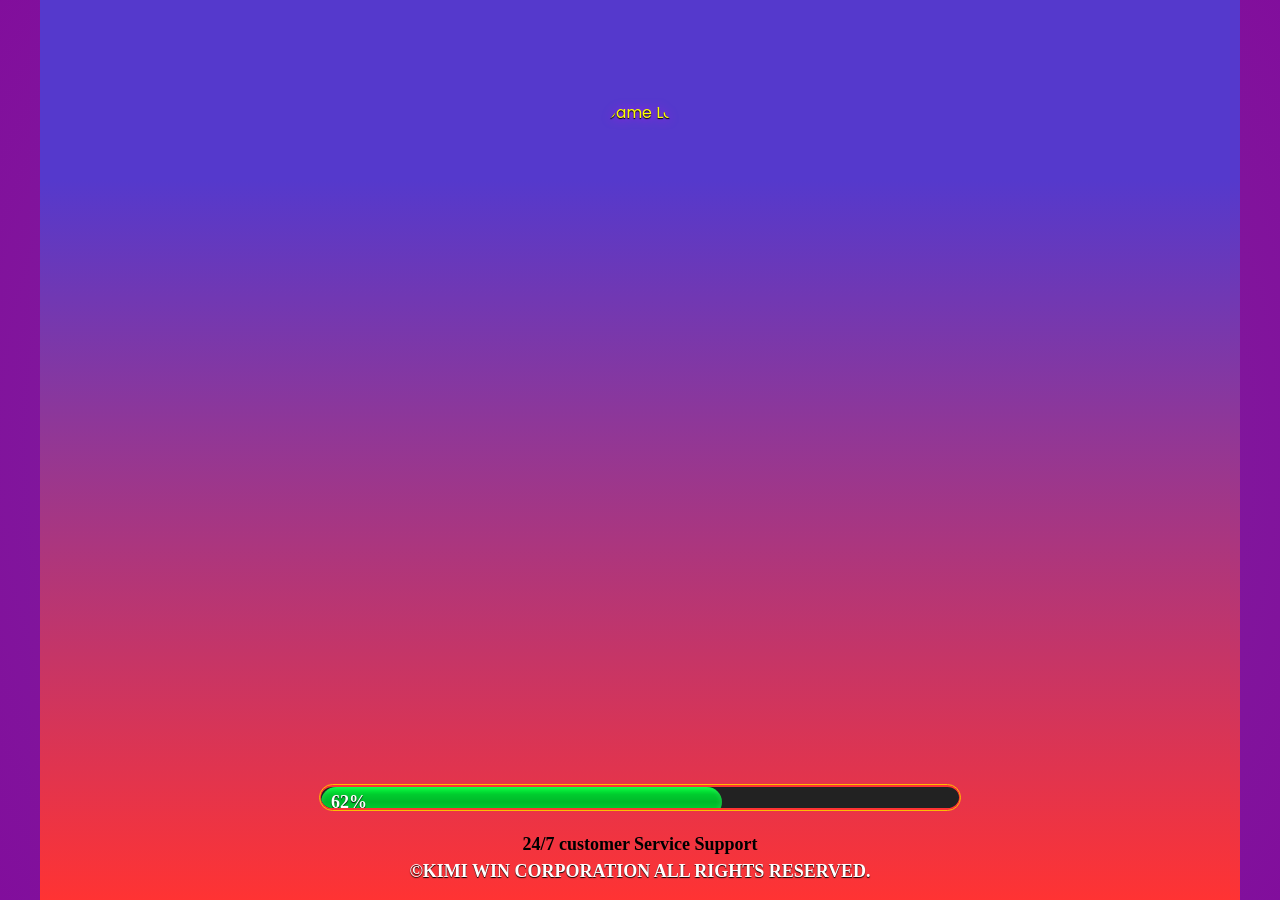
==== commit b6c0ae21: "Update index.html updated index.html for Referral program" ====
--- a/index.html
+++ b/index.html
@@ -201,8 +201,8 @@
         height: 100%;
         background: linear-gradient(
           180deg,
-          #5539CC 50%,
-          #FDBD01 100%
+          #5539CC 20%,
+          #FF3333 100%
         );
         background-size: 100% 100%;
         display: flex;
@@ -247,9 +247,10 @@
         overflow: hidden;
         position: fixed;
         bottom:10%;
-        border:1px solid #fdbd01;
-        border-bottom: 2px solid #fdbd01;
-        border-top: 2px solid #fdbd01;
+        border:1px solid #ff3333;
+        border-bottom: 2px solid #ff3333;
+        border-top: 2px solid #ff3333;
+        outline:.51px solid #fdbd01;
         pointer-events: auto;
       }
 
@@ -768,7 +769,7 @@
           </div>
           <div class="help-faq-item">
             <strong> How much bonus will I get?</strong>
-            <p>New users get ₹1–100 randomly, Fixed ₹15 if you use a referral code.</p>
+            <p>New users get ₹9–99 randomly, Fixed ₹50 if you use a referral code.</p>
           </div>
           <div class="help-faq-item">
             <strong> Where is my money?</strong>
@@ -799,13 +800,11 @@
 };
 
 const REDIRECT_URL = "home.html";
-// UPDATED: Fixed referral rewards
-const NEW_USER_REFERRAL_BONUS = 50; // 50 rupees for new user who uses referral code
-const REFERRER_REWARD = 50; // 50 rupees for referrer
-
-// NEW: Signup bonus range for users WITHOUT referral code
-const SIGNUP_BONUS_MIN = 5; // Minimum signup bonus
-const SIGNUP_BONUS_MAX = 100; // Maximum signup bonus
+const NEW_USER_REFERRAL_BONUS = 50; 
+const REFERRER_MISSION_REWARD = 50; 
+
+const SIGNUP_BONUS_MIN = 9; 
+const SIGNUP_BONUS_MAX = 99; 
 
 // Initialize Firebase
 firebase.initializeApp(firebaseConfig);
@@ -1323,20 +1322,20 @@
                         bankName: "",
                         ifscCode: ""
                     },
-                    totalBalance: 0, // Set to 0 initially - no bonus added yet
-                    withdrawableBalance: 0, // Set to 0 initially - no tranxn yet
+                    totalBalance: 0, 
+                    withdrawableBalance: 0, 
                     depositHistory: {},
                     withdrawalHistory: {},
                     Referrals: {},
                     referralEarnings: 0,
                     notifications: {},
-                    transactionRecords: {}, // Empty - no transactions yet
-                    history: {}, // Empty - no history yet
+                    transactionRecords: {}, 
+                    history: {}, 
                     createdAt: timestamp,
                     lastLogin: timestamp,
                     hasUsedReferral: false,
                     hasReceivedSignupBonus: false,
-                    pendingSignupBonusAmount: 0, // Will be set later
+                    pendingSignupBonusAmount: 0, 
                     emailVerified: user.emailVerified || false
                 };
 
@@ -1350,7 +1349,6 @@
                 console.log("Unique referral code assigned:", referralCode);
                 return referralCode;
             }
-            // If code exists, loop will continue and generate new code
         } catch (error) {
             console.error("Error checking/assigning referral code:", error);
             throw error;
@@ -1360,7 +1358,7 @@
     throw new Error("Failed to generate unique referral code after " + maxAttempts + " attempts");
 }
 
-// Function to save transaction record (used ONLY when user claims bonus)
+// Function to save transaction record
 function saveTransactionRecord(userId, type, amount, balanceAfter, description, transactionName, isIncome = true) {
     const transactionId = transactionIDGen.generateIncomeID();
     const timestamp = Date.now();
@@ -1377,7 +1375,6 @@
         transactionType: isIncome ? 'added' : 'deducted'
     };
     
-    // Return the update path
     const recordKey = `transaction_${timestamp}_${Math.random().toString(36).substr(2, 9)}`;
     return {
         path: `appusers/${userId}/transactionRecords/${recordKey}`,
@@ -1385,35 +1382,28 @@
     };
 }
 
-// Process verified user for bonus (determine bonus amount)
+// Process verified user for bonus 
 async function processVerifiedUserForBonus(user) {
     try {
         const userId = user.uid;
         
-        // Check if user has already received signup bonus
         const snapshot = await database.ref('appusers/' + userId + '/hasReceivedSignupBonus').once('value');
         
         if (snapshot.exists() && snapshot.val() === true) {
-            // User already received bonus
             return 0;
         }
         
-        // Check for referral code
         const referralCode = pendingSignupData?.referralCode;
         
         if (referralCode && referralCode.length === 10) {
-            // Process referral code and award rewards
-            // UPDATED: Process referrer's transaction immediately, but NOT new user's transaction
             const result = await processSignupReferralCode(userId, referralCode);
             return result.bonusAmount;
         } else {
-            // No referral code, give random signup bonus
             const randomBonus = generateRandomSignupBonus();
             return randomBonus;
         }
     } catch (error) {
         console.error("Error in processVerifiedUserForBonus:", error);
-        // Return minimum bonus on error
         return SIGNUP_BONUS_MIN;
     }
 }
@@ -1424,33 +1414,28 @@
     return parseFloat(randomAmount);
 }
 
-// Process referral code from signup form - UPDATED: Only process referrer's transaction, NOT new user's
+// Process referral code from signup form 
 async function processSignupReferralCode(userId, referralCode) {
     if (!referralCode || referralCode.length !== 10 || !/^[A-Z0-9]+$/.test(referralCode)) {
-        // Invalid referral code, award random signup bonus
         const randomBonus = generateRandomSignupBonus();
         return { bonusAmount: randomBonus, isReferral: false };
     }
     
     try {
-        // Check if referral code exists
         const snapshot = await database.ref('referralCodes/' + referralCode).once('value');
         
         if (!snapshot.exists()) {
-            // Invalid referral code
             const randomBonus = generateRandomSignupBonus();
             return { bonusAmount: randomBonus, isReferral: false };
         }
         
         const refereeId = snapshot.val();
         
-        // Check if user is trying to use their own referral code
         if (refereeId === userId) {
             const randomBonus = generateRandomSignupBonus();
             return { bonusAmount: randomBonus, isReferral: false };
         }
         
-        // Check if user has already used a referral code
         const hasUsedSnapshot = await database.ref(`appusers/${userId}/hasUsedReferral`).once('value');
         if (hasUsedSnapshot.exists() && hasUsedSnapshot.val() === true) {
             const randomBonus = generateRandomSignupBonus();
@@ -1460,72 +1445,32 @@
         const timestamp = Date.now();
         const updates = {};
 
-        // Get current balance for referrer
-        const refereeBalanceSnapshot = await database.ref(`appusers/${refereeId}/totalBalance`).once('value');
-        const refereeCurrentBalance = refereeBalanceSnapshot.exists() ? Number(refereeBalanceSnapshot.val()) : 0;
-        const refereeBalanceAfter = refereeCurrentBalance + REFERRER_REWARD;
-
-        // Generate transaction record for referrer earning referral - PROCESS REFERRER IMMEDIATELY
-        const referrerTransaction = saveTransactionRecord(
-            refereeId,
-            'referral_earned',
-            REFERRER_REWARD,
-            refereeBalanceAfter,
-            `Referral earnings from new user signup (Code: ${referralCode})`,
-            'Referral Earnings',
-            true
-        );
-
-        // Mark that new user has used a referral code
-        // BUT DO NOT CREATE ANY TRANSACTION OR ADD BALANCE FOR NEW USER YET
         updates[`appusers/${userId}/hasUsedReferral`] = true;
         updates[`appusers/${userId}/referredVia`] = referralCode;
-        // DON'T set hasReceivedSignupBonus here - user needs to claim it
-        // DON'T update withdrawableBalance or totalBalance for new user here
-        // DON'T create transaction record for new user here
-        // DON'T add history for new user here
-        
-        // Update referrer's data - PROCESS REFERRER IMMEDIATELY
-        updates[`appusers/${refereeId}/referralEarnings`] = firebase.database.ServerValue.increment(REFERRER_REWARD);
-        updates[`appusers/${refereeId}/withdrawableBalance`] = firebase.database.ServerValue.increment(REFERRER_REWARD);
-        updates[`appusers/${refereeId}/totalBalance`] = firebase.database.ServerValue.increment(REFERRER_REWARD);
-        
-        // Add referral to referrer's Referrals list
+        
+        // Registering the Referral under Inviter in pending_mission state
         updates[`appusers/${refereeId}/Referrals/${userId}`] = {
             email: auth.currentUser?.email || "Guest Account",
             timestamp: timestamp,
-            status: 'active',
-            earned: REFERRER_REWARD,
+            status: 'pending_mission',
+            earned: 0,
+            pendingCommission: 0,
+            collectedCommission: 0,
             code: referralCode,
-            transactionId: referrerTransaction.value.transactionId
+            missionCompleted: false,
+            totalDeposit: 0,
+            totalInvestments: 0,
+            loginDays: 1
         };
         
-        // Add history for referrer
-        const referrerHistoryKey = `ref_earned_${timestamp}`;
-        updates[`appusers/${refereeId}/history/${referrerHistoryKey}`] = {
-            type: 'referral_earned',
-            from: userId,
-            to: refereeId,
-            code: referralCode,
-            amount: REFERRER_REWARD,
-            timestamp: timestamp,
-            description: `Referral earnings from new user (Code used: ${referralCode})`,
-            transactionId: referrerTransaction.value.transactionId
-        };
-        
-        // Add transaction record for referrer
-        updates[referrerTransaction.path] = referrerTransaction.value;
-
         await database.ref().update(updates);
         
-        console.log(`Referral processed: ${refereeId} earned ₹${REFERRER_REWARD} from ${userId}. ${userId}'s ₹${NEW_USER_REFERRAL_BONUS} is pending until claim.`);
-        
-        // Return the bonus amount for new user (to be claimed later)
+        console.log(`Referral processed: ${userId} registered under ${refereeId}. Referee will earn reward upon mission completion.`);
+        
         return { bonusAmount: NEW_USER_REFERRAL_BONUS, isReferral: true, refereeId: refereeId };
         
     } catch (error) {
         console.error("Error processing referral:", error);
-        // On error, give random bonus
         const randomBonus = generateRandomSignupBonus();
         return { bonusAmount: randomBonus, isReferral: false };
     }
@@ -1551,27 +1496,27 @@
 
     const userData = {
         email: email,
-        referralCode: "", // Will be set after verification
+        referralCode: "", 
         BankDetails: {
             accountNumber: "",
             accountName: "",
             bankName: "",
             ifscCode: ""
         },
-        totalBalance: 0, // Start with 0 - no bonus yet
-        withdrawableBalance: 0, // Start with 0 - no bonus yet
+        totalBalance: 0, 
+        withdrawableBalance: 0, 
         depositHistory: {},
         withdrawalHistory: {},
         Referrals: {},
         referralEarnings: 0,
         notifications: {},
-        transactionRecords: {}, // Empty - no transactions yet
-        history: {}, // Empty - no history yet
+        transactionRecords: {}, 
+        history: {}, 
         createdAt: timestamp,
         lastLogin: timestamp,
         hasUsedReferral: false,
         hasReceivedSignupBonus: false,
-        pendingSignupBonusAmount: 0, // Will be set after verification
+        pendingSignupBonusAmount: 0, 
         emailVerified: user.emailVerified || false
     };
 
@@ -1748,18 +1693,15 @@
         }
     }
     
-    // Check if user has claimed signup bonus
     database.ref('appusers/' + user.uid + '/hasReceivedSignupBonus').once('value')
         .then(snapshot => {
             const hasReceivedSignupBonus = snapshot.exists() ? snapshot.val() : false;
             
             if (!hasReceivedSignupBonus) {
-                // User hasn't claimed bonus, check for pending bonus
                 return database.ref('appusers/' + user.uid + '/pendingSignupBonusAmount').once('value')
                     .then(bonusSnapshot => {
                         if (bonusSnapshot.exists() && !hasShownSignupBonusModal && !isRedirecting) {
                             pendingSignupBonusAmount = bonusSnapshot.val();
-                            // Sort out invalid bonus instantly
                             if (pendingSignupBonusAmount < 1) {
                                 database.ref('appusers/' + user.uid).update({
                                     hasReceivedSignupBonus: true,
@@ -1772,14 +1714,12 @@
                                 showSignupBonusModal(pendingSignupBonusAmount);
                             }
                         } else if (!bonusSnapshot.exists() && !isRedirecting) {
-                            // No pending bonus, proceed with normal login
                             completeLoginRedirect(user, method, spinnerId);
                         } else {
                             document.getElementById(spinnerId).style.display = 'none';
                         }
                     });
             } else {
-                // User has claimed bonus, proceed with normal login
                 completeLoginRedirect(user, method, spinnerId);
             }
         })
@@ -1796,7 +1736,6 @@
     ensureUserExists(user)
         .then(() => {
             showToast(`Welcome ${user.email || 'Dear Guest'}!`, 'success');
-            // Instant redirect
             window.location.replace(REDIRECT_URL);
         })
         .catch(error => {
@@ -1835,14 +1774,12 @@
     
     document.getElementById('signupSpinner').style.display = 'block';
     
-    // Store referral code for later processing after verification
     pendingSignupData = {
         referralCode: referralCode
     };
     
     auth.createUserWithEmailAndPassword(email, password)
         .then(result => {
-            // Create initial user data without referral code
             return createUserData(result.user)
                 .then(() => {
                     return result.user.sendEmailVerification();
@@ -1853,7 +1790,6 @@
                     document.getElementById('signupSpinner').style.display = 'none';
                     showToast("Verification email sent! Please check your inbox.", 'success');
                     
-                    // Clear form
                     document.getElementById('signupEmail').value = '';
                     document.getElementById('signupPassword').value = '';
                     document.getElementById('confirmPassword').value = '';
